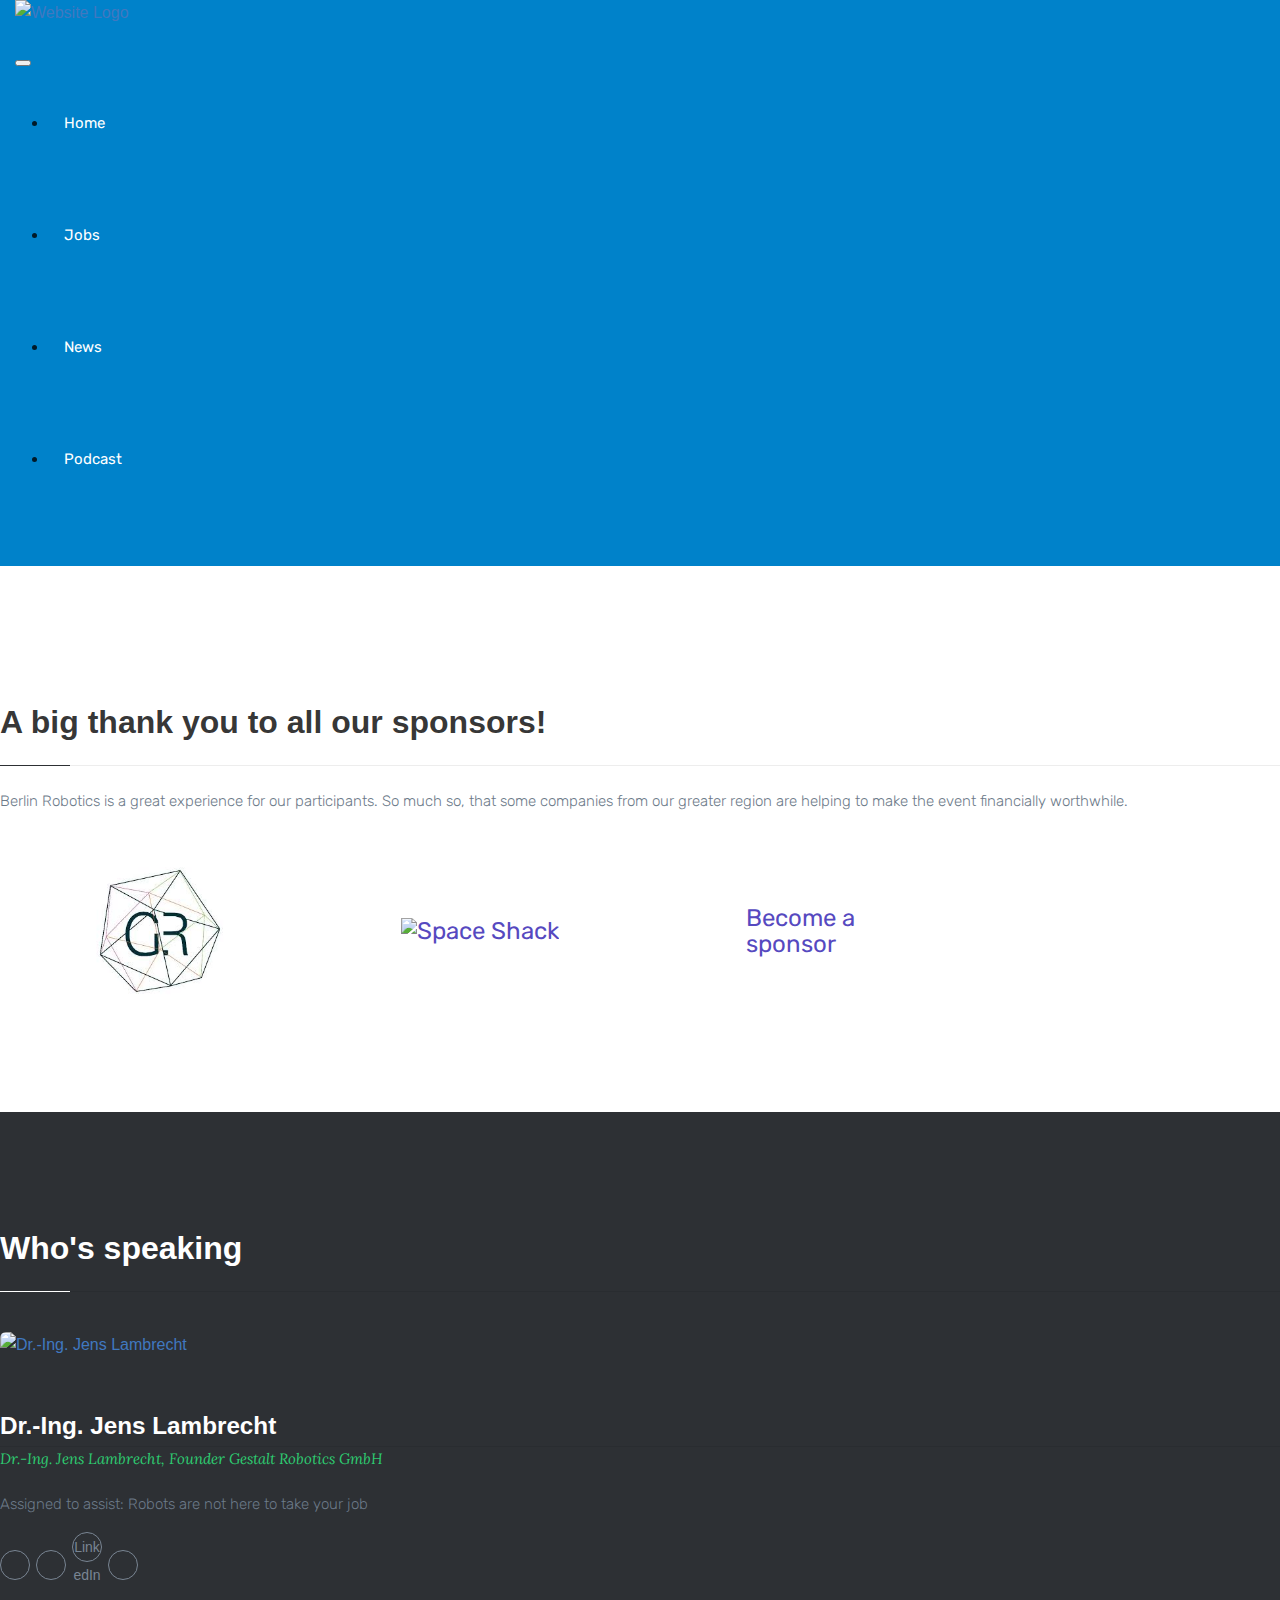
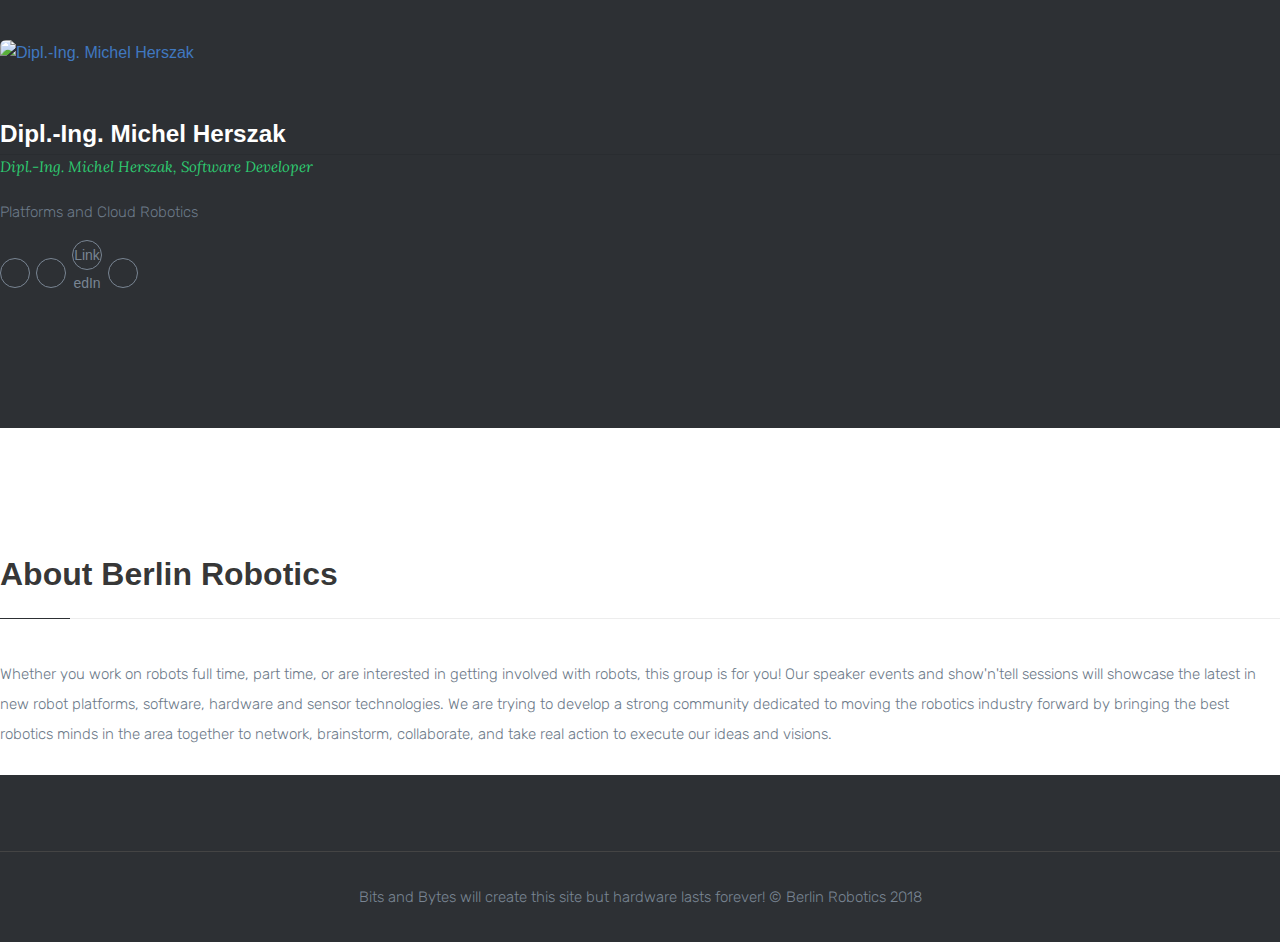
==== index.html @ 172e1b53 "Updates" ====
<!DOCTYPE html><html lang="en"><head><meta charSet="utf-8"/><meta http-equiv="X-UA-Compatible" content="IE=edge"/><meta name="HandheldFriendly" content="True"/><meta name="viewport" content="width=device-width, initial-scale=1.0"/><link rel="stylesheet" href="https://stackpath.bootstrapcdn.com/bootstrap/4.1.3/css/bootstrap.min.css" integrity="sha384-MCw98/SFnGE8fJT3GXwEOngsV7Zt27NXFoaoApmYm81iuXoPkFOJwJ8ERdknLPMO" crossOrigin="anonymous"/><style data-href="/0.78e9265297bc42dec853.css">header{padding:0;z-index:99999;position:relative}header.active{padding-bottom:90px}header.active .navbar{background:#0082ca}.navbar-nav,.navbar-nav>li>a{transition:all .2s ease-in-out;-moz-transition:all .2s ease-in-out;-webkit-transition:all .2s ease-in-out;-o-transition:all .2s ease-in-out}.navbar-nav>li>a{color:#fff!important;font-size:17px;font-weight:400!important;font-family:Rubik,sans-serif;padding:40px 22px!important;border-bottom:1px solid transparent;position:relative}.navbar-nav>li>a i{font-size:13px;margin-left:10px}.navbar-nav>li.active>a:before{content:"";position:absolute;bottom:30px;left:0;width:100%;height:1px;background:#5649c0;transition:all .2s ease-in-out;-moz-transition:all .2s ease-in-out;-webkit-transition:all .2s ease-in-out;-o-transition:all .2s ease-in-out}.navbar-nav>li:hover>a{opacity:.7}.navbar-nav>li.active:hover>a:before{bottom:-2px}.navbar-collapse,.navbar-nav li.drop-link{position:relative}header.fourth-style .navbar-nav>li>a.active:before{content:"";position:absolute;bottom:30px;left:0;width:100%;height:1px;background:#5649c0;transition:all .2s ease-in-out;-moz-transition:all .2s ease-in-out;-webkit-transition:all .2s ease-in-out;-o-transition:all .2s ease-in-out}.dropdown{position:absolute;border-top:2px solid #5649c0;top:100%;left:0;background:#fff;width:200px;visibility:hidden;opacity:0;margin-top:10px;transition:all .15s ease-in-out;-moz-transition:all .15s ease-in-out;-webkit-transition:all .15s ease-in-out;-o-transition:all .15s ease-in-out}.dropdown>li{position:relative;display:block;border-bottom:1px solid #e3e1f3}.dropdown>li a{display:block;padding:14px 20px;color:#6c7a89;font-size:14px;font-weight:400;font-family:Rubik,sans-serif}.dropdown>li>a:hover{background:#f2f4f8;color:#5649c0}.dropdown>li .dropdown.level2{top:-2px;left:100%;border-left:1px solid #292929}li:hover>.dropdown{visibility:visible;opacity:1;margin-top:-1px}@media (max-width:1199px){section.reg-sub-section .inner-reg-sub .register-box,section.reg-sub-section .inner-reg-sub .subscribe-box{padding:80px 40px}section.services-section .services-box .services-post i{font-size:50px}section.services-section .services-box .services-post .services-post-content{margin-left:70px}ul.social-icons li{margin-bottom:3px}header.second-style .navbar-nav>li>a,header.third-style .navbar-nav>li>a{padding:40px 15px!important}.blog-section .title-section img{max-width:100%}}@media (max-width:991px){.dropdown{position:relative;width:100%;top:auto;left:auto;margin-top:0;background:transparent;opacity:1;visibility:visible;padding-left:10px}.dropdown,.dropdown li{border:none}.dropdown li a{color:#fff;background:transparent!important;padding:8px 15px}header.second-style .navbar{padding:20px 15px}header.second-style .navbar .navbar-collapse{background:transparent!important}header.second-style .navbar .navbar-nav>li>a{padding:5px 0!important}header.second-style .navbar .dropdown li a{color:#6c7a89}}</style><style data-href="/component---src-pages-index-js.ff789c30ca18e1fc2311.css">@import url(https://fonts.googleapis.com/css?family=Lora:400,400i,700,700i|Rubik:300,300i,400,400i,500,500i,700,700i,900,900i);.bg-dark{background-color:#343a40!important}a.bg-dark:focus,a.bg-dark:hover{background-color:#1d2124!important}.bg-light{background-color:#6cadfd!important}a.bg-light:focus,a.bg-light:hover{background-color:#5c6266!important}.meetup-title-indexpage>h1{background:#6cadfd}.comment-area-box>ul,.comment-area-box ul.depth,.dropdown,.pagination-box ul.page-list,.reset-elem,.sidebar .category-widget ul,.sidebar .instagram-widget ul.instagram-list,.sidebar .popular-widget ul.popular-list,footer.second-style ul.social-icons,footer .up-footer .footer-widget ul.social-icons,section.agenda-section .schedule-box ul.schedule-list,section.blog-section .blog-box .blog-post ul.post-tags,section.blog-section .blog-box .single-post ul.share-project,section.clients-section2 .client-box ul.client-list,section.clients-section3 .client-box ul.client-list,section.clients-section .client-box ul.client-list,section.contact-section2 .contact-box .contact-info ul.social-icons,section.contact-section4 ul.social-icons,section.contact-section ul.info-list,section.gallery-section ul.gallery-list,section.pricing-section2 .pricing-box .table-box .list-tab ul.pricing-list,section.pricing-section3 .table-box ul.pricing-list,section.pricing-section .pricing-box .table-box ul.pricing-list,section.schedule-section3 .schedule-box .schedule-block .schedule-content ul.schedule-list,section.schedule-section3 .schedule-box .schedule-block .schedule-speakers ul.speaker-list,section.schedule-section .schedule-box .schedule-block ul.schedule-list,section.services-section .services-box .services-post .services-post-content ul.service-list,section.speaking-section2 .speakers-box .speaker-post .speaker-content ul.social-links,section.speaking-section3 .speakers-box .speaker-post .speaker-content ul.social-links,section.speaking-section .speakers-box .speaker-post .speaker-content ul.social-links,section.speaking-single .single-box .single-content .single-connection ul.social-links{margin:0;padding:0}.about-event-box a,.article-box span,.conference-features .center-area a,.pagination-box a.next,.pagination-box a.prev,.paragraph,a.more-btn,p,section.blog-section .blog-box .blog-post span.date-comments,section.blog-section .blog-box .blog-post ul.post-tags li,section.news-section2 .blog-post span.date-comments,section.news-section .news-box .news-post span,section.register-section .register-box #register-form .subcribe-bx span,section.schedule-section3 .schedule-box .schedule-block .schedule-speakers ul.speaker-list li span,section.speaking-single .single-box .single-image a{font-size:18px;color:#6c7a89;font-family:Rubik,sans-serif;font-weight:300;line-height:30px;margin:0 0 10px}.heading1,h1{color:#2d3034;font-size:48px;font-family:Rubik,sans-serif;font-weight:400;line-height:52px;margin:0 0 20px}.heading2,h2,section.promo-banner-section2 .promo-banner-box span,section.promo-banner-section3 .promo-banner-box span,section.promo-banner-section .promo-banner-box span{color:#2d3034;font-size:24px;font-family:Rubik,sans-serif;font-weight:400;margin:0 0 10px;line-height:28px}.heading3,h3{color:#2d3034;font-size:18px;font-family:Rubik,sans-serif;font-weight:400;margin:0 0 4px;line-height:28px}.back-cover,section.contact-section .contact-info .inner-contact-info{background-size:cover!important;-webkit-background-size:cover!important;-moz-background-size:cover!important;-o-background-size:cover!important}.anchor,a{display:inline-block;text-decoration:none!important}.anchor,.navbar,a{transition:all .2s ease-in-out;-moz-transition:all .2s ease-in-out;-webkit-transition:all .2s ease-in-out;-o-transition:all .2s ease-in-out}.navbar{padding:0 15px;border-bottom:none;z-index:999999;background:transparent!important;position:fixed;top:0;left:0;width:100%}.navbar a.navbar-brand{float:none}.navbar a.navbar-brand img{margin-bottom:5px;height:40px}.navbar a.navbar-brand{display:flex}.navbar a.navbar-brand h3{color:#fff;margin-top:5px;margin-left:8px}header{padding:0;z-index:99999;position:relative}header.second-style{min-height:90px}header.second-style .navbar{padding:0;transition:all .2s ease-in-out;-moz-transition:all .2s ease-in-out;-webkit-transition:all .2s ease-in-out;-o-transition:all .2s ease-in-out;border-bottom:1px solid #e4e2f4;z-index:999999;background:#fff!important;position:fixed;top:0;left:0;width:100%}header.second-style .navbar a.navbar-brand{padding-top:10px;float:none}header.second-style .navbar a.navbar-brand img{margin-bottom:5px}header.second-style .navbar-nav{transition:all .2s ease-in-out;-moz-transition:all .2s ease-in-out;-webkit-transition:all .2s ease-in-out;-o-transition:all .2s ease-in-out;padding:0;margin-bottom:-1px}header.second-style .navbar-nav>li>a{color:#2d3034!important;padding:40px 22px!important}header.second-style .navbar-nav>li.active>a:before{bottom:-1px}header.third-style{position:fixed;top:0;left:0;width:100%}header.third-style .container{position:relative}header.third-style .navbar{padding:0;transition:all .2s ease-in-out;-moz-transition:all .2s ease-in-out;-webkit-transition:all .2s ease-in-out;-o-transition:all .2s ease-in-out;border-bottom:1px solid #999;background:transparent!important;z-index:999999;position:relative}header.third-style .navbar a.navbar-brand{padding-top:10px;float:none}header.third-style .navbar a.navbar-brand img{margin-bottom:5px}header.third-style .navbar-nav{transition:all .2s ease-in-out;-moz-transition:all .2s ease-in-out;-webkit-transition:all .2s ease-in-out;-o-transition:all .2s ease-in-out;padding:0;margin-bottom:-1px}header.third-style .navbar-nav>li>a{padding:40px 22px!important}header.third-style .navbar-nav>li.active>a:before{bottom:-1px}header.active{padding-bottom:90px}header.active .navbar{background:#0082ca!important}header.third-style.active{padding-bottom:0;background:#232323!important;transition:all .2s ease-in-out;-moz-transition:all .2s ease-in-out;-webkit-transition:all .2s ease-in-out;-o-transition:all .2s ease-in-out}header.third-style.active .navbar{background:transparent!important;border-bottom:1px solid transparent!important}header.second-style.active .navbar{background:#fff!important}.navbar-nav,.navbar-nav>li>a{transition:all .2s ease-in-out;-moz-transition:all .2s ease-in-out;-webkit-transition:all .2s ease-in-out;-o-transition:all .2s ease-in-out}.navbar-nav>li>a{color:#fff!important;font-size:17px;font-weight:400!important;font-family:Rubik,sans-serif;padding:40px 22px!important;border-bottom:1px solid transparent;position:relative}.navbar-nav>li>a i{font-size:13px;margin-left:10px}.navbar-nav>li.active>a:before{content:"";position:absolute;bottom:30px;left:0;width:100%;height:1px;background:#5649c0;transition:all .2s ease-in-out;-moz-transition:all .2s ease-in-out;-webkit-transition:all .2s ease-in-out;-o-transition:all .2s ease-in-out}.navbar-nav>li:hover>a{opacity:.7}.navbar-nav>li.active:hover>a:before{bottom:-2px}.navbar-collapse,.navbar-nav li.drop-link{position:relative}header.fourth-style .navbar-nav>li>a.active:before{content:"";position:absolute;bottom:30px;left:0;width:100%;height:1px;background:#5649c0;transition:all .2s ease-in-out;-moz-transition:all .2s ease-in-out;-webkit-transition:all .2s ease-in-out;-o-transition:all .2s ease-in-out}.dropdown{position:absolute;border-top:2px solid #5649c0;top:100%;left:0;background:#fff;width:200px;visibility:hidden;opacity:0;margin-top:10px;transition:all .15s ease-in-out;-moz-transition:all .15s ease-in-out;-webkit-transition:all .15s ease-in-out;-o-transition:all .15s ease-in-out}.dropdown>li{position:relative;display:block;border-bottom:1px solid #e3e1f3}.dropdown>li a{display:block;padding:14px 20px;color:#6c7a89;font-size:14px;font-weight:400;font-family:Rubik,sans-serif}.dropdown>li>a:hover{background:#f2f4f8;color:#5649c0}.dropdown>li .dropdown.level2{top:-2px;left:100%;border-left:1px solid #292929}li:hover>.dropdown{visibility:visible;opacity:1;margin-top:-1px}.isotope-item{z-index:2}.isotope-hidden.isotope-item{pointer-events:none;z-index:1}.isotope,.isotope .isotope-item{transition-duration:.8s}.isotope{transition-property:height,width}.isotope .isotope-item{transition-property:opacity,-webkit-transform;transition-property:transform,opacity;transition-property:transform,opacity,-webkit-transform}.boxedcontainer{max-width:1170px;margin:auto;padding:0 30px}.tp-banner-container{padding:0}.tp-banner,.tp-banner-container{width:100%;position:relative}.tp-banner-fullscreen-container{width:100%;position:relative;padding:0}#container{overflow:hidden;opacity:0}#container.active{opacity:1}.preloader{position:fixed;width:100%;height:100%;background:#fff;display:flex;justify-content:center;align-items:center;text-align:center;top:0;left:0;transition:all .2s ease-in-out;-moz-transition:all .2s ease-in-out;-webkit-transition:all .2s ease-in-out;-o-transition:all .2s ease-in-out;z-index:9999}.preloader,.preloader img{backface-visibility:hidden;-webkit-backface-visibility:hidden}.title-section{margin-bottom:40px}.title-section span{display:block;color:#6c7a89;font-size:24px;font-family:Rubik,sans-serif;font-weight:300;margin:0 0 10px}.title-section span.italic-style{font-size:18px;font-family:Lora,serif;font-weight:400;font-style:italic}.title-section h1{padding-bottom:25px;position:relative}.title-section h1:after{content:"";position:absolute;bottom:-1px;left:0;width:70px;height:1px;background:#2d3034}.title-section.center h1,.title-section.center span{text-align:center}.title-section.center h1:after{left:50%;margin-left:-35px}.title-section.white-style h1{color:#fff}.title-section.white-style h1:after{background:#fff}.title-section.white-style p,.title-section.white-style span{color:#ccc}a.default-button{color:#fff;font-size:18px;font-family:Rubik,sans-serif;text-transform:uppercase;padding:11px 38px;background:#2ecc71;font-weight:400;border-radius:2px;transition:all .2s ease-in-out;-moz-transition:all .2s ease-in-out;-webkit-transition:all .2s ease-in-out;-o-transition:all .2s ease-in-out;box-shadow:0 0 25px rgba(0,0,0,.3);-webkit-box-shadow:0 0 25px rgba(0,0,0,.3);-moz-box-shadow:0 0 25px rgba(0,0,0,.3);-o-box-shadow:0 0 25px rgba(0,0,0,.3)}a.default-button:hover{background:#5649c0}a.button-one{color:#000;font-size:12px;font-family:Rubik,sans-serif;text-transform:uppercase;padding:12px 45px;background:#2ecc71;font-weight:500;border-radius:24px;transition:all .2s ease-in-out;-moz-transition:all .2s ease-in-out;-webkit-transition:all .2s ease-in-out;-o-transition:all .2s ease-in-out;margin:0}a.button-one:hover{color:#fff;background:#4b77be}.center-button{text-align:center}a.button-two{color:#3a539b;font-size:13px;font-family:Rubik,sans-serif;font-weight:500;padding:13px 20px 10px;text-transform:uppercase;border:2px solid #3a539b;border-radius:25px}a.button-two:hover{background:#3a539b;color:#fff}a.zoom,button.mfp-arrow,button.mfp-close{outline:none}section.page-banner-section{padding:120px 0 70px;margin-top:74px;text-align:center;background:#111 url(https://s3.eu-central-1.amazonaws.com/berlin-robotics/upload/banners/ban2.jpg) 50% no-repeat;background-size:cover}@media (-webkit-min-device-pixel-ratio:1.5),all and (-o-min-device-pixel-ratio:3/2),all and (min--moz-device-pixel-ratio:1.5),all and (min-device-pixel-ratio:1.5){section.page-banner-section{background:#111 url(https://s3.eu-central-1.amazonaws.com/berlin-robotics/upload/banners/ban2@2x.jpg) 50% no-repeat;background-size:cover}}@media (-webkit-min-device-pixel-ratio:2),(min-resolution:192dpi){section.page-banner-section{background:#111 url(https://s3.eu-central-1.amazonaws.com/berlin-robotics/upload/banners/ban2@2x.jpg) 50% no-repeat;background-size:cover}}section.page-banner-section h1{font-size:48px;line-height:60px;color:#fff;margin-bottom:4px}section.page-banner-section p{color:#bdbdbd;font-size:20px;font-family:Rubik,sans-serif;margin-bottom:0}section.event-promo-section{background:#0082ca;background-size:cover;display:flex;align-items:center}@media (-webkit-min-device-pixel-ratio:1.5),all and (-o-min-device-pixel-ratio:3/2),all and (min--moz-device-pixel-ratio:1.5),all and (min-device-pixel-ratio:1.5){section.event-promo-section{background:#111 url(https://s3.eu-central-1.amazonaws.com/berlin-robotics/upload/banners/1@2x.jpg) 50% no-repeat;background-size:cover}}@media (-webkit-min-device-pixel-ratio:2),(min-resolution:192dpi){section.event-promo-section{background:#111 url(https://s3.eu-central-1.amazonaws.com/berlin-robotics/upload/banners/1@2x.jpg) 50% no-repeat;background-size:cover}}section.event-promo-section .event-center{width:100%}section.event-promo-section .event-center h1{color:#fff;font-weight:300;font-size:72px;line-height:82px;margin:0}section.event-promo-section .event-center .event-date{text-align:right;margin-top:10px}section.event-promo-section .event-center .event-date p{color:#e4e2f4;font-size:30px;line-height:38px;font-family:Lora,serif;font-style:italic}section.event-promo-section .event-center .event-date p span{display:block;color:#fff;font-family:Rubik,sans-serif;font-size:72px;font-style:normal;font-weight:300;line-height:72px}section.promo-banner-section{background:#111 url(https://s3.eu-central-1.amazonaws.com/berlin-robotics/upload/banners/ban1.jpg) 50% no-repeat;background-size:cover;padding:200px 0;text-align:center}@media (-webkit-min-device-pixel-ratio:1.5),all and (-o-min-device-pixel-ratio:3/2),all and (min--moz-device-pixel-ratio:1.5),all and (min-device-pixel-ratio:1.5){section.promo-banner-section{background:#111 url(https://s3.eu-central-1.amazonaws.com/berlin-robotics/upload/banners/ban1@2x.jpg) 50% no-repeat;background-size:cover}}@media (-webkit-min-device-pixel-ratio:2),(min-resolution:192dpi){section.promo-banner-section{background:#111 url(https://s3.eu-central-1.amazonaws.com/berlin-robotics/upload/banners/ban1@2x.jpg) 50% no-repeat;background-size:cover}}section.promo-banner-section .promo-banner-box span{display:inline-block;color:#e4e2f4;font-weight:300}section.promo-banner-section .promo-banner-box h1{color:#fff;font-weight:300;font-size:72px;line-height:82px}section.promo-banner-section2{background:#111 url(https://s3.eu-central-1.amazonaws.com/berlin-robotics/upload/banners/ban6.jpg) 50% no-repeat;background-size:cover;padding:200px 0;text-align:center}@media (-webkit-min-device-pixel-ratio:1.5),all and (-o-min-device-pixel-ratio:3/2),all and (min--moz-device-pixel-ratio:1.5),all and (min-device-pixel-ratio:1.5){section.promo-banner-section2{background:#111 url(https://s3.eu-central-1.amazonaws.com/berlin-robotics/upload/banners/ban6@2x.jpg) 50% no-repeat;background-size:cover}}@media (-webkit-min-device-pixel-ratio:2),(min-resolution:192dpi){section.promo-banner-section2{background:#111 url(https://s3.eu-central-1.amazonaws.com/berlin-robotics/upload/banners/ban6@2x.jpg) 50% no-repeat;background-size:cover}}section.promo-banner-section2 .promo-banner-box span{display:inline-block;color:#e4e2f4;font-weight:300}section.promo-banner-section2 .promo-banner-box h1{color:#fff;font-weight:300;font-size:72px;line-height:82px}section.promo-banner-section3{background:#111 url(https://s3.eu-central-1.amazonaws.com/berlin-robotics/upload/banners/ban8.jpg) 50% no-repeat;background-size:cover;padding:270px 0 250px;text-align:center}@media (-webkit-min-device-pixel-ratio:1.5),all and (-o-min-device-pixel-ratio:3/2),all and (min--moz-device-pixel-ratio:1.5),all and (min-device-pixel-ratio:1.5){section.promo-banner-section3{background:#111 url(https://s3.eu-central-1.amazonaws.com/berlin-robotics/upload/banners/ban8@2x.jpg) 50% no-repeat;background-size:cover}}@media (-webkit-min-device-pixel-ratio:2),(min-resolution:192dpi){section.promo-banner-section3{background:#111 url(https://s3.eu-central-1.amazonaws.com/berlin-robotics/upload/banners/ban8@2x.jpg) 50% no-repeat;background-size:cover}}section.promo-banner-section3 .promo-banner-box span{display:block;color:#e4e2f4;font-weight:300;margin-bottom:35px}section.promo-banner-section3 .promo-banner-box h1{color:#fff;font-weight:300;font-size:72px;line-height:82px;margin-bottom:5px}section.reg-sub-section{margin-top:-200px}section.reg-sub-section .inner-reg-sub{max-width:1400px;margin:0 auto;overflow:hidden;padding-bottom:45px}section.reg-sub-section .inner-reg-sub .register-box{padding:100px 130px;text-align:center;float:left;width:50%;margin-right:-30px;background:#ccc;background-size:auto auto;border-radius:6px}@media (-webkit-min-device-pixel-ratio:1.5),all and (-o-min-device-pixel-ratio:3/2),all and (min--moz-device-pixel-ratio:1.5),all and (min-device-pixel-ratio:1.5){section.reg-sub-section .inner-reg-sub .register-box{background:#111 url(https://s3.eu-central-1.amazonaws.com/berlin-robotics/images/dev2@2x.png);background-size:auto auto}}@media (-webkit-min-device-pixel-ratio:2),(min-resolution:192dpi){section.reg-sub-section .inner-reg-sub .register-box{background:#111 url(https://s3.eu-central-1.amazonaws.com/berlin-robotics/images/dev2@2x.png);background-size:auto auto}}section.reg-sub-section .inner-reg-sub .register-box p{font-size:23px;color:#fff;line-height:36px;margin-bottom:25px}section.reg-sub-section .inner-reg-sub .register-box p span{font-family:Lora,serif;font-style:italic}section.reg-sub-section .inner-reg-sub .register-box a{color:#5649c0;font-size:18px;font-family:Rubik,sans-serif;text-transform:uppercase;padding:13px 60px 11px;background:#fff;font-weight:400;border-radius:2px;transition:all .2s ease-in-out;-moz-transition:all .2s ease-in-out;-webkit-transition:all .2s ease-in-out;-o-transition:all .2s ease-in-out;box-shadow:0 3px 20px rgba(0,0,0,.18);-webkit-box-shadow:0 3px 20px rgba(0,0,0,.18);-moz-box-shadow:0 3px 20px rgba(0,0,0,.18);-o-box-shadow:0 3px 20px rgba(0,0,0,.18)}section.reg-sub-section .inner-reg-sub .register-box a:hover{color:#fff;background:#5649c0}section.reg-sub-section .inner-reg-sub .subscribe-box{padding:100px 130px;text-align:center;float:right;margin-top:10px;margin-left:-30px;margin-right:30px;width:50%;background:#111 url(https://s3.eu-central-1.amazonaws.com/berlin-robotics/images/dev3.png);background-size:auto auto;border-radius:6px;box-shadow:0 10px 45px rgba(0,0,0,.18);-webkit-box-shadow:0 10px 45px rgba(0,0,0,.18);-moz-box-shadow:0 10px 45px rgba(0,0,0,.18);-o-box-shadow:0 10px 45px rgba(0,0,0,.18)}@media (-webkit-min-device-pixel-ratio:1.5),all and (-o-min-device-pixel-ratio:3/2),all and (min--moz-device-pixel-ratio:1.5),all and (min-device-pixel-ratio:1.5){section.reg-sub-section .inner-reg-sub .subscribe-box{background:#111 url(https://s3.eu-central-1.amazonaws.com/berlin-robotics/images/dev3@2x.png);background-size:auto auto}}@media (-webkit-min-device-pixel-ratio:2),(min-resolution:192dpi){section.reg-sub-section .inner-reg-sub .subscribe-box{background:#111 url(https://s3.eu-central-1.amazonaws.com/berlin-robotics/images/dev3@2x.png);background-size:auto auto}}section.reg-sub-section .inner-reg-sub .subscribe-box p{font-size:24px;color:#fff;line-height:36px}section.reg-sub-section .inner-reg-sub .subscribe-box span{display:block;font-size:18px;color:#e4e2f4;font-family:Lora,serif;font-style:italic;line-height:32px;margin:0 0 25px}section.reg-sub-section .inner-reg-sub .subscribe-box form.subscribe{margin:0}section.reg-sub-section .inner-reg-sub .subscribe-box form.subscribe input[type=text]{padding:12px 20px;border:none;outline:none;background:#fff;border-radius:3px;width:270px;color:#959aa1;font-size:18px;font-family:Rubik,sans-serif;font-weight:300;margin:0 3px 0 0}section.reg-sub-section .inner-reg-sub .subscribe-box form.subscribe input[type=submit]{color:#fff;font-size:18px;font-family:Rubik,sans-serif;text-transform:uppercase;padding:13px 30px 12px;background:#2ecc71;font-weight:400;border-radius:2px;transition:all .2s ease-in-out;-moz-transition:all .2s ease-in-out;-webkit-transition:all .2s ease-in-out;-o-transition:all .2s ease-in-out;box-shadow:0 0 25px rgba(0,0,0,.3);-webkit-box-shadow:0 0 25px rgba(0,0,0,.3);-moz-box-shadow:0 0 25px rgba(0,0,0,.3);-o-box-shadow:0 0 25px rgba(0,0,0,.3);outline:none;border:none}section.reg-sub-section .inner-reg-sub .subscribe-box form.subscribe input[type=submit]:hover{color:#5649c0;background:#fff}section.register-section{padding-top:220px;position:relative;background:#f9fafb}section.register-section .title-section h1:after{display:none!important}section.register-section .background-part{width:100%;height:64%;top:0;left:0;position:absolute;background:#111 url(https://s3.eu-central-1.amazonaws.com/berlin-robotics/upload/banners/ban5.jpg) 50% no-repeat;background-size:cover}@media (-webkit-min-device-pixel-ratio:1.5),all and (-o-min-device-pixel-ratio:3/2),all and (min--moz-device-pixel-ratio:1.5),all and (min-device-pixel-ratio:1.5){section.register-section .background-part{background:#111 url(https://s3.eu-central-1.amazonaws.com/berlin-robotics/upload/banners/ban5@2x.jpg) 50% no-repeat;background-size:cover}}@media (-webkit-min-device-pixel-ratio:2),(min-resolution:192dpi){section.register-section .background-part{background:#111 url(https://s3.eu-central-1.amazonaws.com/berlin-robotics/upload/banners/ban5@2x.jpg) 50% no-repeat;background-size:cover}}section.register-section .container{position:relative;z-index:2}section.register-section .register-box{padding:54px 70px 60px;background:#fff;box-shadow:0 15px 20px rgba(0,0,0,.04);-webkit-box-shadow:0 15px 20px rgba(0,0,0,.04);-moz-box-shadow:0 15px 20px rgba(0,0,0,.04);-o-box-shadow:0 15px 20px rgba(0,0,0,.04)}section.register-section .register-box #register-form{margin:0}section.register-section .register-box #register-form label{display:block;color:#6c7a89;font-size:18px;font-family:Rubik,sans-serif;font-weight:300;margin:0 0 15px}section.register-section .register-box #register-form input[type=text],section.register-section .register-box #register-form select{width:100%;padding:12px 20px;background:#f9fafb;color:#6c7a89;font-size:18px;font-family:Rubik,sans-serif;font-weight:300;line-height:24px;outline:none;border:1px solid #e4e2f4;margin:0 0 24px;transition:all .2s ease-in-out;-moz-transition:all .2s ease-in-out;-webkit-transition:all .2s ease-in-out;-o-transition:all .2s ease-in-out;border-radius:2px}section.register-section .register-box #register-form select{height:54px}section.register-section .register-box #register-form .subcribe-bx{margin:30px 0 40px}section.register-section .register-box #register-form .subcribe-bx h2{margin-left:30px;font-size:18px;color:#5649c0}section.register-section .register-box #register-form .subcribe-bx input[type=checkbox]{margin-right:11px}section.register-section .register-box #register-form .subcribe-bx span{maring-bottom:0;letter-spacing:-.4px}section.register-section .register-box #register-form input[type=submit]{color:#fff;font-size:18px;font-family:Rubik,sans-serif;text-transform:uppercase;padding:11px 38px;background:#2ecc71;font-weight:400;border-radius:2px;transition:all .2s ease-in-out;-moz-transition:all .2s ease-in-out;-webkit-transition:all .2s ease-in-out;-o-transition:all .2s ease-in-out;border:none}section.register-section .register-box #register-form input[type=submit]:hover{background:#5649c0}section.about-section{padding-top:90px;background:url(https://s3.eu-central-1.amazonaws.com/berlin-robotics/images/dev4.png) bottom repeat-x}section.about-section p{margin-bottom:20px}section.about-section .video-box{padding-top:70px;max-width:770px;margin:0 auto -64px}section.about-section .video-box iframe{width:100%;height:400px;box-shadow:0 10px 45px rgba(0,0,0,.18);-webkit-box-shadow:0 10px 45px rgba(0,0,0,.18);-moz-box-shadow:0 10px 45px rgba(0,0,0,.18);-o-box-shadow:0 10px 45px rgba(0,0,0,.18);border:none}section.about-us-section{padding:100px 0 60px;background:#f9fafb;border-bottom:1px solid #e4e2f4}section.about-us-section .about-us-box .about-us-post{margin-bottom:40px}section.about-us-section .about-us-box .about-us-post i{display:inline-block;font-size:60px;color:#5649c0;margin:0 0 20px}section.gallery-section{overflow:hidden}section.gallery-section ul.gallery-list li{display:block;float:left;width:20%}section.gallery-section ul.gallery-list li img{width:100%;height:auto}section.subscribe-section{padding:80px 0;text-align:center;background:url(https://s3.eu-central-1.amazonaws.com/berlin-robotics/images/dev8.png) bottom repeat-x}section.subscribe-section .subscribe-box input[type=text]{padding:12px 20px;border:1px solid #ededef;background:#fff;border-radius:3px;min-width:370px;color:#959aa1;font-weight:300;margin:0 25px 20px 0}section.subscribe-section .subscribe-box input[type=submit],section.subscribe-section .subscribe-box input[type=text]{outline:none;font-size:18px;font-family:Rubik,sans-serif;box-shadow:0 0 25px rgba(0,0,0,.1);-webkit-box-shadow:0 0 25px rgba(0,0,0,.1);-moz-box-shadow:0 0 25px rgba(0,0,0,.1);-o-box-shadow:0 0 25px rgba(0,0,0,.1)}section.subscribe-section .subscribe-box input[type=submit]{color:#fff;text-transform:uppercase;padding:13px 30px 12px;background:#2ecc71;font-weight:400;border-radius:2px;transition:all .2s ease-in-out;-moz-transition:all .2s ease-in-out;-webkit-transition:all .2s ease-in-out;-o-transition:all .2s ease-in-out;border:none}section.subscribe-section .subscribe-box input[type=submit]:hover{background:#5649c0}section.about-conference-section{padding:100px 0 0}section.about-conference-section .images-box{margin-bottom:100px;padding-bottom:30px}section.about-conference-section .images-box img:first-child{float:right;margin-bottom:-160px}section.about-conference-section .images-box img:last-child{margin-left:60px}section.about-conference-section .images-box img{max-width:370px;height:auto;border-radius:6px;box-shadow:0 16px 22px rgba(0,0,0,.1);-webkit-box-shadow:0 16px 22px rgba(0,0,0,.1);-moz-box-shadow:0 16px 22px rgba(0,0,0,.1);-o-box-shadow:0 16px 22px rgba(0,0,0,.1)}section.about-conference-section .images-box.second-style img:first-child{margin-bottom:-360px}section.about-conference-section .images-box.second-style img:last-child{margin-left:70px}.article-box{margin-bottom:100px}.article-box span{display:inline-block;font-family:Lora,serif;font-style:italic;font-weight:400}.article-box p span{color:#5649c0}.article-box h1{padding-bottom:20px;position:relative}.article-box h1:after{content:"";position:absolute;bottom:-1px;left:0;width:70px;height:1px;background:#2d3034}.article-box a.default-button{margin-top:25px;box-shadow:0 8px 15px #efefef;-webkit-box-shadow:0 8px 15px #efefef;-moz-box-shadow:0 8px 15px #efefef;-o-box-shadow:0 8px 15px #efefef;position:relative}.article-box a.default-button:before{left:100%}.article-box a.default-button:after,.article-box a.default-button:before{content:"";width:5000px;height:1px;top:50%;position:absolute;background:#e4e2f4;z-index:-1}.article-box a.default-button:after{right:100%}.article-box.white-style{margin-top:25px}.article-box.white-style p,.article-box.white-style span{color:#ccc}.article-box.white-style h1{color:#fff}.article-box.white-style h1:after{background:#fff}.article-box.white-style a.default-button{box-shadow:0 8px 15px rgba(0,0,0,.1);-webkit-box-shadow:0 8px 15px rgba(0,0,0,.1);-moz-box-shadow:0 8px 15px rgba(0,0,0,.1);-o-box-shadow:0 8px 15px rgba(0,0,0,.1)}.article-box.white-style a.default-button:after,.article-box.white-style a.default-button:before{display:none}a.more-btn{color:#5649c0;font-weight:400}a.more-btn:hover{text-decoration:underline!important}.article-box.with-margin-top{padding-top:150px;padding-left:30px}.conference-features{margin-bottom:90px}.conference-features .iso-call{margin:-30px -15px -15px}.conference-features .conference-post{width:50%;padding:15px}.conference-features .conference-post .inner-box{background:url(https://s3.eu-central-1.amazonaws.com/berlin-robotics/images/dev3.png);padding:26px;border-radius:6px}.conference-features .conference-post .inner-box h1{margin-left:-42px;font-weight:300;margin-bottom:8px}.conference-features .conference-post .inner-box i{color:#2ecc71;font-size:70px;margin-bottom:15px;display:inline-block}.conference-features .conference-post .inner-box h1,.conference-features .conference-post .inner-box h2{color:#fff}.conference-features .conference-post .inner-box p{color:#c9c4ee;font-weight:300;font-size:17px}.conference-features .conference-post:nth-child(2n) .inner-box{background:url(https://s3.eu-central-1.amazonaws.com/berlin-robotics/images/dev5.png)}.conference-features .center-area{padding-top:50px}.conference-features .center-area a{color:#5649c0;font-weight:400}.conference-features .center-area a:hover{text-decoration:underline!important}.conference-features.second-style .conference-post .inner-box{background:#5649c0;padding:52px 30px}.about-event-box{margin-bottom:100px}.about-event-box h2{padding-bottom:8px;border-bottom:1px solid #e3e2ef;line-height:60px;margin-bottom:20px}.about-event-box h2 i{display:inline-block;float:right;font-size:60px}.about-event-box p{font-size:24px;margin-bottom:0}.about-event-box a{color:#5649c0;margin-bottom:0}.about-event-box a:hover{text-decoration:underline!important}section.services-section{padding:150px 0 80px;border-top:1px solid #e4e2f4}section.services-section .services-box .services-post{margin-bottom:70px}section.services-section .services-box .services-post i{float:left;color:#e4e2f4;font-size:70px}section.services-section .services-box .services-post .services-post-content{margin-left:100px}section.services-section .services-box .services-post .services-post-content h2{color:#5649c0}section.services-section .services-box .services-post .services-post-content ul.service-list{padding-left:25px}section.services-section .services-box .services-post .services-post-content ul.service-list li{color:#5649c0;font-size:18px;font-family:Lora,serif;font-style:italic;line-height:30px;padding-left:10px}section.services-section2{padding:280px 0 20px;margin-top:-165px;background:url(https://s3.eu-central-1.amazonaws.com/berlin-robotics/images/dev9.png) 0 0 repeat-x}section.services-section2 .title-section p{text-align:center;max-width:940px;margin:0 auto}section.services-section2 .services-box .services-post{margin-top:30px;padding:40px 15px;text-align:center;background:#5649c0;border-radius:4px}section.services-section2 .services-box .services-post i{color:#2ecc71;font-size:70px;margin-bottom:10px;display:inline-block}section.services-section2 .services-box .services-post h2{color:#fff}section.services-section2 .services-box .services-post p{color:#c9c4ee}section.services-section2 .services-box .center-area a{color:#5649c0;font-family:Rubik,sans-serif;font-size:20px;margin-top:30px}section.schedule-section{background:#2b2b2c}section.schedule-section .schedule-box{padding:100px 0;background:url(https://s3.eu-central-1.amazonaws.com/berlin-robotics/images/dev6.png) top repeat-x}section.schedule-section .schedule-box .title-section h1{margin-bottom:30px}section.schedule-section .schedule-box .schedule-block{padding:30px;margin-top:30px;background:#fff;border-radius:10px}section.schedule-section .schedule-box .schedule-block h2{color:#5649c0;padding-bottom:20px;margin-bottom:20px;border-bottom:1px solid #5649c0}section.schedule-section .schedule-box .schedule-block ul.schedule-list li{display:block;padding-bottom:20px;margin-bottom:24px;border-bottom:1px solid #e4e2f4}section.schedule-section .schedule-box .schedule-block ul.schedule-list li span.time{display:block;color:#2ecc71;font-size:18px;font-weight:300;font-family:Rubik,sans-serif;margin:0 0 15px}section.schedule-section .schedule-box .schedule-block ul.schedule-list li img{width:40px;height:auto;float:left;border-radius:50%}section.schedule-section .schedule-box .schedule-block ul.schedule-list li .schedule-cont{margin-left:70px;margin-top:-3px}section.schedule-section .schedule-box .schedule-block ul.schedule-list li .schedule-cont p{font-weight:400;margin-bottom:0;line-height:26px}section.schedule-section .schedule-box .schedule-block ul.schedule-list li .schedule-cont p.schedule-auth{font-style:italic;font-family:Lora,serif}section.schedule-section .schedule-box .schedule-block ul.schedule-list li .schedule-cont p.schedule-auth span{color:#5649c0}section.schedule-section .schedule-box .schedule-block ul.schedule-list li:last-child{margin-bottom:0;padding-bottom:0;border-bottom:none}section.schedule-section .schedule-box .schedule-block ul.schedule-list li.time-off-item{padding-bottom:0;border-bottom:none;margin-bottom:30px}section.schedule-section .schedule-box .schedule-block ul.schedule-list li.time-off-item i{display:block;float:left;font-size:36px;color:#5649c0}section.schedule-section .schedule-box .schedule-block ul.schedule-list li.time-off-item span.time-off{display:block;color:#5649c0;font-size:18px;font-family:Rubik,sans-serif;margin-left:70px;line-height:36px;margin-top:17px}section.schedule-section .schedule-box .schedule-text-ban{text-align:center;padding-top:40px}section.schedule-section .schedule-box .schedule-text-ban p{color:#999;margin-bottom:20px}section.schedule-section .schedule-box .schedule-text-ban p span{color:#2ecc71}section.schedule-section .schedule-box .schedule-text-ban a.default-button{padding:11px 60px}section.schedule-section2{padding-top:80px;background:#f9fafb}section.schedule-section2 .title-section p{max-width:940px;margin:0 auto 20px;text-align:center}section.schedule-section2 .schedule-box .schedule-tabs .nav-tabs{border:none;justify-content:center}section.schedule-section2 .schedule-box .schedule-tabs .nav-tabs a.nav-item{display:inline-block;text-align:center;background:#2ecc71;color:#fff;font-size:18px;font-family:Rubik,sans-serif;border-radius:0;padding:12px 30px;margin:0 2px;background:#5649c0;border:1px solid transparent;border-bottom:none;-moz-border-top-left-radius:3px;border-top-left-radius:3px;-moz-border-top-right-radius:3px;border-top-right-radius:3px}section.schedule-section2 .schedule-box .schedule-tabs .nav-tabs a[aria-selected=true]{background:#fff;color:#5649c0;border:1px solid #e4e2f4;border-bottom:none;margin-bottom:-1px}section.schedule-section2 .schedule-box .schedule-tabs .tab-content{padding:70px 100px;border:1px solid #e4e2f4;background:#fff;box-shadow:0 25px 35px #efefef;-webkit-box-shadow:0 25px 35px #efefef;-moz-box-shadow:0 25px 35px #efefef;-o-box-shadow:0 25px 35px #efefef}section.schedule-section2 .schedule-box .schedule-tabs .tab-content .schedule-post{margin-bottom:100px;position:relative}section.schedule-section2 .schedule-box .schedule-tabs .tab-content .schedule-post img{width:70px;height:auto;float:left;border-radius:4px;margin-top:38px;position:relative;z-index:2}section.schedule-section2 .schedule-box .schedule-tabs .tab-content .schedule-post i{width:70px;height:70px;display:block;background:#5649c0;text-align:center;line-height:70px;font-size:36px;color:#fff;float:left;border-radius:4px;position:relative;z-index:2}section.schedule-section2 .schedule-box .schedule-tabs .tab-content .schedule-post .schedule-cont{margin-left:100px}section.schedule-section2 .schedule-box .schedule-tabs .tab-content .schedule-post .schedule-cont span.time{display:block;color:#2ecc71;font-size:18px;font-weight:300;font-family:Rubik,sans-serif;margin:0 0 5px}section.schedule-section2 .schedule-box .schedule-tabs .tab-content .schedule-post .schedule-cont p.schedule-title{color:#2d3034;font-weight:400}section.schedule-section2 .schedule-box .schedule-tabs .tab-content .schedule-post .schedule-cont p{font-weight:300;margin-bottom:5px;line-height:26px}section.schedule-section2 .schedule-box .schedule-tabs .tab-content .schedule-post .schedule-cont p.schedule-auth{font-style:italic;font-family:Lora,serif}section.schedule-section2 .schedule-box .schedule-tabs .tab-content .schedule-post .schedule-cont p.schedule-auth span{color:#5649c0}section.schedule-section2 .schedule-box .schedule-tabs .tab-content .schedule-post:after{content:"";position:absolute;top:80px;left:35px;width:1px;height:260px;background:#e4e2f4}section.schedule-section2 .schedule-box .schedule-tabs .tab-content .schedule-post:before{content:"";position:absolute;bottom:-50px;left:25px;width:20px;height:20px;background:#fff;border:1px solid #e4e2f4;border-radius:50%;z-index:2}section.schedule-section2 .schedule-box .schedule-tabs .tab-content .schedule-post.time-off-item:before{bottom:-100px}section.schedule-section2 .schedule-box .schedule-tabs .tab-content .schedule-post.time-off-item{padding-top:38px}section.schedule-section2 .schedule-box .schedule-tabs .tab-content .schedule-post.time-off-item span.time{margin-top:5px}section.schedule-section2 .schedule-box .schedule-tabs .tab-content .schedule-post.time-off-item span.time-off{display:block;color:#5649c0;font-size:18px;font-family:Rubik,sans-serif;line-height:22px}section.schedule-section2 .schedule-box .schedule-tabs .tab-content .row:last-child .schedule-post:after,section.schedule-section2 .schedule-box .schedule-tabs .tab-content .row:last-child .schedule-post:before{display:none}section.schedule-section2 .schedule-box .schedule-tabs .tab-content .center-area a{box-shadow:0 10px 15px #efefef;-webkit-box-shadow:0 10px 15px #efefef;-moz-box-shadow:0 10px 15px #efefef;-o-box-shadow:0 10px 15px #efefef}section.schedule-section2.with-back-color{background:#2a2a2a}section.schedule-section2.with-back-color .schedule-box{background:url(https://s3.eu-central-1.amazonaws.com/berlin-robotics/images/dev6.png) top repeat-x;margin-bottom:-165px;margin-top:2px;z-index:2;position:relative}section.schedule-section2.with-back-color .schedule-box .schedule-tabs .tab-content{box-shadow:0 25px 25px rgba(0,0,0,.05);-webkit-box-shadow:0 25px 25px rgba(0,0,0,.05);-moz-box-shadow:0 25px 25px rgba(0,0,0,.05);-o-box-shadow:0 25px 25px rgba(0,0,0,.05)}section.schedule-section3{padding:80px 0 10px}section.schedule-section3 .title-section{border-bottom:1px solid #e4e2f4;padding-bottom:40px}section.schedule-section3 .schedule-box .schedule-block{margin-bottom:75px}section.schedule-section3 .schedule-box .schedule-block h1{color:#414141}section.schedule-section3 .schedule-box .schedule-block h2{letter-spacing:-.5px;padding-bottom:13px;margin-bottom:17px;border-bottom:1px solid #e4e2f4}section.schedule-section3 .schedule-box .schedule-block .schedule-image{position:relative}section.schedule-section3 .schedule-box .schedule-block .schedule-image img{width:100%;height:auto;border-radius:5px}section.schedule-section3 .schedule-box .schedule-block .schedule-image .hover-box{position:absolute;bottom:6px;left:6px}section.schedule-section3 .schedule-box .schedule-block .schedule-image .hover-box .white-box{min-width:277px;background:hsla(0,0%,100%,.9);text-align:center;padding:10px 5px;margin-top:6px;border-radius:3px}section.schedule-section3 .schedule-box .schedule-block .schedule-image .hover-box .white-box p{font-family:Lora,serif;font-style:italic;font-weight:400;margin-bottom:0}section.schedule-section3 .schedule-box .schedule-block .schedule-content ul.schedule-list{padding-left:25px}section.schedule-section3 .schedule-box .schedule-block .schedule-content ul.schedule-list li{color:#5649c0;font-size:18px;font-family:Lora,serif;font-style:italic;line-height:28px;padding-left:10px}section.schedule-section3 .schedule-box .schedule-block .schedule-speakers ul.speaker-list li{display:block;margin-bottom:10px;overflow:hidden;display:flex;align-items:center}section.schedule-section3 .schedule-box .schedule-block .schedule-speakers ul.speaker-list li img{width:40px;height:40px;border-radius:50%;margin-right:20px}section.schedule-section3 .schedule-box .schedule-block .schedule-speakers ul.speaker-list li span{color:#5649c0;margin-bottom:0;letter-spacing:-.5px;line-height:22px}section.agenda-section{padding:100px 0;background:#f9fafb}section.agenda-section .article-box{margin-top:25px}section.agenda-section .schedule-box{padding:0 30px}section.agenda-section .schedule-box ul.schedule-list li{display:block;padding:25px 30px;border-bottom:1px solid #e4e2f4}section.agenda-section .schedule-box ul.schedule-list li span.time{display:block;color:#2ecc71;font-size:18px;font-weight:300;font-family:Rubik,sans-serif;margin:0}section.agenda-section .schedule-box ul.schedule-list li img{width:70px;height:auto;float:left;border-radius:6px}section.agenda-section .schedule-box ul.schedule-list li .schedule-cont{margin-left:100px}section.agenda-section .schedule-box ul.schedule-list li .schedule-cont p{font-weight:400;margin-bottom:0;line-height:26px}section.agenda-section .schedule-box ul.schedule-list li .schedule-cont p.schedule-auth{font-style:italic;font-family:Lora,serif}section.agenda-section .schedule-box ul.schedule-list li .schedule-cont p.schedule-auth span{color:#5649c0}section.agenda-section .schedule-box ul.schedule-list li:last-child{margin-bottom:0;padding-bottom:0;border-bottom:none}section.agenda-section .schedule-box ul.schedule-list li.time-off-item{background:#f7f8f9!important;border-bottom:none;margin-top:-1px;overflow:hidden;padding-bottom:25px}section.agenda-section .schedule-box ul.schedule-list li.time-off-item i{width:70px;height:70px;display:block;background:#2ecc71;text-align:center;line-height:70px;font-size:36px;color:#fff;float:left;border-radius:6px;position:relative;z-index:2}section.agenda-section .schedule-box ul.schedule-list li.time-off-item span.time-off{display:block;color:#2f3032;font-size:18px;font-family:Rubik,sans-serif;margin-left:100px;line-height:28px}section.agenda-section .schedule-box ul.schedule-list li.time-off-item span.time{margin-left:100px;margin-top:7px}.collapse-box .panel-title{margin-bottom:0}.collapse-box .panel-default{background:#fff!important;border:none;margin-bottom:1px;box-shadow:0 5px 50px rgba(0,0,0,.1);-webkit-box-shadow:0 5px 50px rgba(0,0,0,.1);-moz-box-shadow:0 5px 50px rgba(0,0,0,.1);-o-box-shadow:0 5px 50px rgba(0,0,0,.1)}.collapse-box .panel-default>.panel-heading+.panel-collapse>.panel-body{border-top:none;padding:60px 40px}.collapse-box .panel{background:transparent}.collapse-box .panel-default>.panel-heading{background:transparent;border:none;padding:0}.collapse-box .panel-default>.panel-heading a{display:block;padding:20px 40px;position:relative;color:#5649c0;background:#fff;font-size:24px;font-family:Rubik,sans-serif;font-weight:400!important;line-height:24px;border-bottom:1px solid #5649c0}.collapse-box .panel-default>.panel-heading a:before{content:"-";position:absolute;top:20px;right:40px;width:24px;height:24px;color:#5649c0;font-size:17px;font-family:Rubik,sans-serif;font-weight:300;line-height:20px;text-align:center;border:1px solid #5649c0;border-radius:50%;transition:all .2s ease-in-out;-moz-transition:all .2s ease-in-out;-webkit-transition:all .2s ease-in-out;-o-transition:all .2s ease-in-out}.collapse-box .panel-default>.panel-heading a.collapsed{background:#5649c0;color:#fff}.collapse-box .panel-default>.panel-heading a.collapsed:before{content:"+";color:#fff;border-color:#fff}section.event-banner-section{padding:100px 0;background:url(https://s3.eu-central-1.amazonaws.com/berlin-robotics/images/dev5.png)}section.event-banner-section h1{color:#fff;padding-bottom:25px;position:relative}section.event-banner-section h1:after{content:"";position:absolute;bottom:0;left:0;width:70px;height:1px;background:#fff}section.event-banner-section p{color:#e4e2f4}section.event-banner-section .button-banner-box{text-align:right;padding-top:40px}section.event-banner-section .button-banner-box a{padding:11px 45px}section.event-banner-section .button-banner-box a:hover{background:#fff;color:#5649c0}section.event-banner-section .title-section.center{text-align:center}section.event-banner-section .title-section.center a.default-button{margin-top:10px;margin-bottom:-20px}section.event-banner-section .title-section.center a.default-button:hover{background:#fff;color:#5649c0}section.event-banner-section .subscribe-banner-box .title-section{margin-bottom:40px}section.event-banner-section .subscribe-banner-box form.subscribe{text-align:center}section.event-banner-section .subscribe-banner-box form.subscribe input[type=text]{padding:12px 20px;border:1px solid transparent;outline:none;background:#fff;border-radius:3px;min-width:370px;color:#959aa1;font-size:18px;font-family:Rubik,sans-serif;font-weight:300;margin:0 25px 20px 0}section.event-banner-section .subscribe-banner-box form.subscribe input[type=submit]{color:#fff;font-size:18px;font-family:Rubik,sans-serif;text-transform:uppercase;padding:13px 30px 12px;background:#2ecc71;font-weight:400;border-radius:2px;transition:all .2s ease-in-out;-moz-transition:all .2s ease-in-out;-webkit-transition:all .2s ease-in-out;-o-transition:all .2s ease-in-out;box-shadow:0 0 25px rgba(0,0,0,.1);-webkit-box-shadow:0 0 25px rgba(0,0,0,.1);-moz-box-shadow:0 0 25px rgba(0,0,0,.1);-o-box-shadow:0 0 25px rgba(0,0,0,.1);outline:none;border:none}section.event-banner-section .subscribe-banner-box form.subscribe input[type=submit]:hover{background:#fff;color:#5649c0}section.event-banner-section.with-image{background:#111 url(https://s3.eu-central-1.amazonaws.com/berlin-robotics/upload/banners/ban7.jpg) 50% no-repeat;background-size:cover}@media (-webkit-min-device-pixel-ratio:1.5),all and (-o-min-device-pixel-ratio:3/2),all and (min--moz-device-pixel-ratio:1.5),all and (min-device-pixel-ratio:1.5){section.event-banner-section.with-image{background:#111 url(https://s3.eu-central-1.amazonaws.com/berlin-robotics/upload/banners/ban7@2x.jpg) 50% no-repeat;background-size:cover}}@media (-webkit-min-device-pixel-ratio:2),(min-resolution:192dpi){section.event-banner-section.with-image{background:#111 url(https://s3.eu-central-1.amazonaws.com/berlin-robotics/upload/banners/ban7@2x.jpg) 50% no-repeat;background-size:cover}}section.event-banner-section2{background:#fff;border-bottom:1px solid #ecebf3}section.event-banner-section2 div.inner-event-banner{padding:80px 0;border-top:1px solid #ecebf3}section.event-banner-section2 h1{color:#5649c0;padding-bottom:25px;position:relative}section.event-banner-section2 h1:after{content:"";position:absolute;bottom:0;left:0;width:70px;height:1px;background:#5649c0}section.event-banner-section2 .button-banner-box{text-align:right;padding-top:40px}section.event-banner-section2 .button-banner-box a{padding:11px 45px}section.event-banner-section3{padding:100px 0;background:url(https://s3.eu-central-1.amazonaws.com/berlin-robotics/images/dev9.png)}section.event-banner-section3 h1{padding-bottom:25px;position:relative}section.event-banner-section3 h1:after{content:"";position:absolute;bottom:0;left:0;width:70px;height:1px;background:#2d3034}section.event-banner-section3 .subscribe-banner-box .title-section{margin-bottom:40px}section.event-banner-section3 .subscribe-banner-box form.subscribe{text-align:center}section.event-banner-section3 .subscribe-banner-box form.subscribe input[type=text]{padding:12px 20px;border:1px solid #e4e2f4;outline:none;background:#fff;border-radius:3px;min-width:370px;color:#959aa1;font-size:18px;font-family:Rubik,sans-serif;font-weight:300;margin:0 25px 20px 0}section.event-banner-section3 .subscribe-banner-box form.subscribe input[type=submit]{color:#fff;font-size:18px;font-family:Rubik,sans-serif;text-transform:uppercase;padding:13px 30px 12px;background:#2ecc71;font-weight:400;border-radius:2px;transition:all .2s ease-in-out;-moz-transition:all .2s ease-in-out;-webkit-transition:all .2s ease-in-out;-o-transition:all .2s ease-in-out;box-shadow:0 0 25px rgba(0,0,0,.1);-webkit-box-shadow:0 0 25px rgba(0,0,0,.1);-moz-box-shadow:0 0 25px rgba(0,0,0,.1);-o-box-shadow:0 0 25px rgba(0,0,0,.1);outline:none;border:none}section.event-banner-section3 .subscribe-banner-box form.subscribe input[type=submit]:hover{background:#5649c0;color:#fff}section.speaking-section,section.speaking-section3{padding:80px 0}section.speaking-section3 .speakers-box .speaker-post,section.speaking-section .speakers-box .speaker-post{margin-bottom:30px}section.speaking-section3 .speakers-box .speaker-post img,section.speaking-section .speakers-box .speaker-post img{width:100%;height:auto;-moz-border-top-left-radius:6px;border-top-left-radius:6px;-moz-border-top-right-radius:6px;border-top-right-radius:6px}section.speaking-section3 .speakers-box .speaker-post .speaker-content,section.speaking-section .speakers-box .speaker-post .speaker-content{padding:16px 20px 20px;border:1px solid #e4e2f4;-moz-border-bottom-left-radius:6px;border-bottom-left-radius:6px;-moz-border-bottom-right-radius:6px;border-bottom-right-radius:6px;transition:all .2s ease-in-out;-moz-transition:all .2s ease-in-out;-webkit-transition:all .2s ease-in-out;-o-transition:all .2s ease-in-out}section.speaking-section3 .speakers-box .speaker-post .speaker-content h2,section.speaking-section .speakers-box .speaker-post .speaker-content h2{margin-bottom:0}section.speaking-section3 .speakers-box .speaker-post .speaker-content h2 a,section.speaking-section .speakers-box .speaker-post .speaker-content h2 a{color:#2d3034}section.speaking-section3 .speakers-box .speaker-post .speaker-content h2 a:hover,section.speaking-section .speakers-box .speaker-post .speaker-content h2 a:hover{color:#2ecc71}section.speaking-section3 .speakers-box .speaker-post .speaker-content span,section.speaking-section .speakers-box .speaker-post .speaker-content span{display:block;color:#5649c0;font-size:18px;font-style:italic;font-family:Lora,serif;margin:0 0 16px}section.speaking-section3 .speakers-box .speaker-post .speaker-content ul.social-links li,section.speaking-section .speakers-box .speaker-post .speaker-content ul.social-links li{display:inline-block;margin-right:15px}section.speaking-section3 .speakers-box .speaker-post .speaker-content ul.social-links li a,section.speaking-section .speakers-box .speaker-post .speaker-content ul.social-links li a{color:#798593;font-size:18px}section.speaking-section3 .speakers-box .speaker-post .speaker-content ul.social-links li a:hover,section.speaking-section .speakers-box .speaker-post .speaker-content ul.social-links li a:hover{color:#5649c0}section.speaking-section3 .speakers-box .speaker-post:hover .speaker-content,section.speaking-section .speakers-box .speaker-post:hover .speaker-content{box-shadow:0 0 40px #e1e1e1;-webkit-box-shadow:0 0 40px #e1e1e1;-moz-box-shadow:0 0 40px #e1e1e1;-o-box-shadow:0 0 40px #e1e1e1}section.speaking-section3 .speakers-box .speaker-post.second-style,section.speaking-section .speakers-box .speaker-post.second-style{overflow:hidden}section.speaking-section3 .speakers-box .speaker-post.second-style>a,section.speaking-section .speakers-box .speaker-post.second-style>a{float:left;width:47%}section.speaking-section3 .speakers-box .speaker-post.second-style img,section.speaking-section .speakers-box .speaker-post.second-style img{-moz-border-top-right-radius:0;border-top-right-radius:0;-moz-border-bottom-left-radius:6px;border-bottom-left-radius:6px}section.speaking-section3 .speakers-box .speaker-post.second-style .speaker-content,section.speaking-section .speakers-box .speaker-post.second-style .speaker-content{width:53%;float:left;padding:38px 30px;border:1px solid #e4e2f4;-moz-border-bottom-left-radius:0;border-bottom-left-radius:0;-moz-border-top-right-radius:6px;border-top-right-radius:6px;transition:all .2s ease-in-out;-moz-transition:all .2s ease-in-out;-webkit-transition:all .2s ease-in-out;-o-transition:all .2s ease-in-out}section.speaking-section3 .speakers-box .speaker-post.second-style:hover .speaker-content,section.speaking-section .speakers-box .speaker-post.second-style:hover .speaker-content{box-shadow:none;-webkit-box-shadow:none;-moz-box-shadow:none;-o-box-shadow:none}section.speaking-section3 .speakers-box .speaker-apply,section.speaking-section .speakers-box .speaker-apply{height:304px;border:1px solid #e4e2f4;border-radius:6px;padding:36px 36px 50px;display:flex}section.speaking-section3 .speakers-box .speaker-apply h2,section.speaking-section .speakers-box .speaker-apply h2{align-self:flex-end}section.speaking-section3 .speakers-box .speaker-apply h2 a,section.speaking-section .speakers-box .speaker-apply h2 a{color:#5649c0}section.speaking-section2{padding:80px 0;background:#2f3032 url(https://s3.eu-central-1.amazonaws.com/berlin-robotics/images/dev7.png) top repeat-x}section.speaking-section2 .title-section a.default-button{margin-top:20px;float:right}section.speaking-section2 .speakers-box .speaker-post{margin-bottom:30px}section.speaking-section2 .speakers-box .speaker-post img{width:100%;height:auto;border-radius:6px}section.speaking-section2 .speakers-box .speaker-post .speaker-content{padding:16px 0}section.speaking-section2 .speakers-box .speaker-post .speaker-content h2{margin-bottom:0}section.speaking-section2 .speakers-box .speaker-post .speaker-content h2 a{color:#fff}section.speaking-section2 .speakers-box .speaker-post .speaker-content h2 a:hover{color:#5649c0}section.speaking-section2 .speakers-box .speaker-post .speaker-content span{display:block;color:#2ecc71;font-size:18px;font-style:italic;font-family:Lora,serif;margin:0 0 18px}section.speaking-section2 .speakers-box .speaker-post .speaker-content ul.social-links li{display:inline-block;margin-right:6px}section.speaking-section2 .speakers-box .speaker-post .speaker-content ul.social-links li a{width:30px;height:30px;color:#798593;border-radius:50%;border:1px solid #798593;font-size:14px;line-height:28px;text-align:center}section.speaking-section2 .speakers-box .speaker-post .speaker-content ul.social-links li a:hover{background:#798593;color:#2ecc71}section.speaking-section2 .speaker-apply{height:304px;border:1px solid #3c3d3f;border-radius:6px;padding:36px;display:flex}section.speaking-section2 .speaker-apply h2{align-self:flex-end}section.speaking-section2 .speaker-apply h2 a{color:#798593}section.speaking-section2 .speaker-apply h2 a:hover{opacity:.7}section.speaking-section2.no-back-image{background:#2d3034}section.speaking-section2.no-back-image .title-section p{max-width:940px;margin:0 auto 50px;text-align:center}section.speaking-section3{background:#f9fafb}section.speaking-section3 .speakers-box .speaker-post{overflow:hidden}section.speaking-section3 .speakers-box .speaker-post>a{float:left;width:47%}section.speaking-section3 .speakers-box .speaker-post img{-moz-border-top-right-radius:0;border-top-right-radius:0;-moz-border-bottom-left-radius:6px;border-bottom-left-radius:6px}section.speaking-section3 .speakers-box .speaker-post .speaker-content{width:53%;float:left;padding:36px 30px;border:1px solid #e4e2f4;-moz-border-bottom-left-radius:0;border-bottom-left-radius:0;-moz-border-top-right-radius:6px;border-top-right-radius:6px;transition:all .2s ease-in-out;-moz-transition:all .2s ease-in-out;-webkit-transition:all .2s ease-in-out;-o-transition:all .2s ease-in-out}section.speaking-section3 .speakers-box .speaker-post:hover .speaker-content{box-shadow:none;-webkit-box-shadow:none;-moz-box-shadow:none;-o-box-shadow:none}section.speaking-single{padding:80px 0}section.speaking-single .single-box .single-image{margin-bottom:40px}section.speaking-single .single-box .single-image a{margin-bottom:60px}section.speaking-single .single-box .single-image a i{margin-right:10px;font-size:12px;float:left;padding-top:9px}section.speaking-single .single-box .single-image a:hover{color:#2ecc71}section.speaking-single .single-box .single-image img{width:100%;height:auto}section.speaking-single .single-box .single-content .single-data{margin-bottom:30px}section.speaking-single .single-box .single-content .single-data h1{margin-bottom:-3px}section.speaking-single .single-box .single-content .single-data span{display:inline-block;color:#5649c0;font-size:24px;font-style:italic;font-family:Lora,serif;padding-bottom:20px;margin-bottom:20px;position:relative}section.speaking-single .single-box .single-content .single-data span:after{content:"";position:absolute;bottom:-1px;left:0;width:70px;height:1px;background:#2d3034}section.speaking-single .single-box .single-content h2{font-weight:300;margin-bottom:20px}section.speaking-single .single-box .single-content .single-connection{margin-bottom:30px}section.speaking-single .single-box .single-content .single-connection ul.social-links{margin-bottom:20px}section.speaking-single .single-box .single-content .single-connection ul.social-links li{display:inline-block;margin-right:6px}section.speaking-single .single-box .single-content .single-connection ul.social-links li a{width:30px;height:30px;color:#798593;border-radius:50%;border:1px solid #798593;font-size:14px;line-height:28px;text-align:center}section.speaking-single .single-box .single-content .single-connection ul.social-links li a:hover{background:#798593;color:#2ecc71}section.speaking-single .single-box .single-content .single-connection p span{color:#5649c0}section.speaking-single .single-box .single-content .single-skills .skills-progress div.meter{height:6px;background:#e4e2f4;margin-bottom:20px;border-radius:2px}section.speaking-single .single-box .single-content .single-skills .skills-progress div.meter p{height:100%;background:#2ecc71;border-radius:2px}section.pricing-section{padding:90px 0;background:#f9fafb;border-top:1px solid #ebe9f4;border-bottom:1px solid #ebe9f4}section.pricing-section .pricing-box{padding-top:100px;margin-top:-90px;background:url(https://s3.eu-central-1.amazonaws.com/berlin-robotics/images/dev4.png) top no-repeat}section.pricing-section .pricing-box .table-box{padding:35px 55px 60px;background:#fff;margin-bottom:30px;border:1px solid #e4e2f4;border-radius:5px;transition:all .2s ease-in-out;-moz-transition:all .2s ease-in-out;-webkit-transition:all .2s ease-in-out;-o-transition:all .2s ease-in-out}section.pricing-section .pricing-box .table-box p{text-transform:uppercase;color:#5649c0;margin-bottom:10px;line-height:60px}section.pricing-section .pricing-box .table-box p span{font-size:60px}section.pricing-section .pricing-box .table-box ul.pricing-list{margin-bottom:30px}section.pricing-section .pricing-box .table-box ul.pricing-list li{display:block;color:#6c7a89;font-size:18px;font-family:Lora,serif;font-style:italic;line-height:30px}section.pricing-section .pricing-box .table-box ul.pricing-list li:before{display:inline-block;content:"";width:5px;height:11px;border-bottom:1px solid #6c7a89;border-right:1px solid #6c7a89;margin-right:16px;margin-left:3px;-webkit-transform:rotate(30deg);transform:rotate(30deg)}section.pricing-section .pricing-box .table-box a.default-button{width:100%;text-align:center;box-shadow:0 0 15px #e1e1e1;-webkit-box-shadow:0 0 15px #e1e1e1;-moz-box-shadow:0 0 15px #e1e1e1;-o-box-shadow:0 0 15px #e1e1e1}section.pricing-section .pricing-box .table-box.enterprise{background:url(https://s3.eu-central-1.amazonaws.com/berlin-robotics/images/dev5.png)}section.pricing-section .pricing-box .table-box.enterprise h2,section.pricing-section .pricing-box .table-box.enterprise p,section.pricing-section .pricing-box .table-box.enterprise ul.pricing-list li{color:#fff}section.pricing-section .pricing-box .table-box.enterprise ul.pricing-list li:before{border-bottom:1px solid #fff;border-right:1px solid #fff}section.pricing-section .pricing-box .table-box.enterprise a.default-button{box-shadow:0 0 15px rgba(0,0,0,.15);-webkit-box-shadow:0 0 15px rgba(0,0,0,.15);-moz-box-shadow:0 0 15px rgba(0,0,0,.15);-o-box-shadow:0 0 15px rgba(0,0,0,.15)}section.pricing-section .pricing-box .table-box.enterprise a.default-button:hover{background:#fff;color:#5649c0}section.pricing-section .pricing-box .table-box:hover{box-shadow:0 15px 45px #efefef;-webkit-box-shadow:0 15px 45px #efefef;-moz-box-shadow:0 15px 45px #efefef;-o-box-shadow:0 15px 45px #efefef}section.pricing-section.without-back{background:#fff}section.pricing-section.without-back .pricing-box{background:none}section.pricing-section.with-back-image{background:#111 url(https://s3.eu-central-1.amazonaws.com/berlin-robotics/upload/banners/ban8.jpg) 50% no-repeat;background-size:cover}@media (-webkit-min-device-pixel-ratio:1.5),all and (-o-min-device-pixel-ratio:3/2),all and (min--moz-device-pixel-ratio:1.5),all and (min-device-pixel-ratio:1.5){section.pricing-section.with-back-image{background:#111 url(https://s3.eu-central-1.amazonaws.com/berlin-robotics/upload/banners/ban8@2x.jpg) 50% no-repeat;background-size:cover}}@media (-webkit-min-device-pixel-ratio:2),(min-resolution:192dpi){section.pricing-section.with-back-image{background:#111 url(https://s3.eu-central-1.amazonaws.com/berlin-robotics/upload/banners/ban8@2x.jpg) 50% no-repeat;background-size:cover}}section.pricing-section.with-back-image .pricing-box{background:none}section.pricing-section.with-back-image .pricing-box .table-box{border:none}section.pricing-section.with-back-image .pricing-box .table-box:hover{box-shadow:0 15px 45px rgba(0,0,0,.1);-webkit-box-shadow:0 15px 45px rgba(0,0,0,.1);-moz-box-shadow:0 15px 45px rgba(0,0,0,.1);-o-box-shadow:0 15px 45px rgba(0,0,0,.1)}section.pricing-section2{padding:90px 0;background:#111 url(https://s3.eu-central-1.amazonaws.com/berlin-robotics/upload/banners/ban4.jpg) 50% no-repeat;background-size:cover}@media (-webkit-min-device-pixel-ratio:1.5),all and (-o-min-device-pixel-ratio:3/2),all and (min--moz-device-pixel-ratio:1.5),all and (min-device-pixel-ratio:1.5){section.pricing-section2{background:#111 url(https://s3.eu-central-1.amazonaws.com/berlin-robotics/upload/banners/ban4@2x.jpg) 50% no-repeat;background-size:cover}}@media (-webkit-min-device-pixel-ratio:2),(min-resolution:192dpi){section.pricing-section2{background:#111 url(https://s3.eu-central-1.amazonaws.com/berlin-robotics/upload/banners/ban4@2x.jpg) 50% no-repeat;background-size:cover}}section.pricing-section2 .pricing-box{padding-top:20px}section.pricing-section2 .pricing-box .table-box{display:flex;margin-bottom:60px;min-height:330px;align-items:stretch;align-content:center}section.pricing-section2 .pricing-box .table-box .price-tab{width:45%;padding:20px 10px;background:url(https://s3.eu-central-1.amazonaws.com/berlin-robotics/images/dev5.png);text-align:center;display:flex;align-items:center;justify-content:center;-moz-border-top-left-radius:6px;border-top-left-radius:6px;-moz-border-bottom-left-radius:6px;border-bottom-left-radius:6px}section.pricing-section2 .pricing-box .table-box .price-tab h2{color:#fff;margin-bottom:6px}section.pricing-section2 .pricing-box .table-box .price-tab p{color:#b1a8ff;margin-bottom:30px}section.pricing-section2 .pricing-box .table-box .price-tab p span{font-size:60px;color:#fff;display:block;line-height:64px}section.pricing-section2 .pricing-box .table-box .price-tab a:hover{background:#fff;color:#5649c0}section.pricing-section2 .pricing-box .table-box .list-tab{width:55%;padding:40px 30px;background:#333;-moz-border-top-right-radius:6px;border-top-right-radius:6px;-moz-border-bottom-right-radius:6px;border-bottom-right-radius:6px}section.pricing-section2 .pricing-box .table-box .list-tab ul.pricing-list li{display:block;color:#fff;font-size:18px;font-family:Rubik,sans-serif;font-weight:300;line-height:30px}section.pricing-section2 .pricing-box .table-box .list-tab ul.pricing-list li:before{display:inline-block;content:"";width:5px;height:11px;border-bottom:1px solid #2ecc71;border-right:1px solid #2ecc71;margin-right:16px;margin-left:3px;-webkit-transform:rotate(30deg);transform:rotate(30deg)}section.pricing-section2 .center-area p{max-width:960px;margin:0 auto;color:#ccc}section.pricing-section2.without-backimage{background:#2a2a2a}section.pricing-section2.without-backimage .title-section p{text-align:center;max-width:940px;margin:0 auto}section.pricing-section3{padding:100px 0;background:#111 url(https://s3.eu-central-1.amazonaws.com/berlin-robotics/upload/banners/ban2.jpg) 50% no-repeat;background-size:cover}@media (-webkit-min-device-pixel-ratio:1.5),all and (-o-min-device-pixel-ratio:3/2),all and (min--moz-device-pixel-ratio:1.5),all and (min-device-pixel-ratio:1.5){section.pricing-section3{background:#111 url(https://s3.eu-central-1.amazonaws.com/berlin-robotics/upload/banners/ban2@2x.jpg) 50% no-repeat;background-size:cover}}@media (-webkit-min-device-pixel-ratio:2),(min-resolution:192dpi){section.pricing-section3{background:#111 url(https://s3.eu-central-1.amazonaws.com/berlin-robotics/upload/banners/ban2@2x.jpg) 50% no-repeat;background-size:cover}}section.pricing-section3 .table-box{padding:35px 20px 20px;background:#fff;margin-bottom:30px;border-radius:5px;transition:all .2s ease-in-out;-moz-transition:all .2s ease-in-out;-webkit-transition:all .2s ease-in-out;-o-transition:all .2s ease-in-out}section.pricing-section3 .table-box h2{color:#5649c0;padding:0 10px}section.pricing-section3 .table-box p{text-transform:uppercase;color:#2d3034;margin-bottom:10px;line-height:60px;padding:0 10px;letter-spacing:-1px}section.pricing-section3 .table-box p span{font-size:60px}section.pricing-section3 .table-box ul.pricing-list{margin-bottom:30px;padding:0 10px}section.pricing-section3 .table-box ul.pricing-list li{display:block;color:#6c7a89;font-size:18px;font-family:Lora,serif;font-style:italic;line-height:30px}section.pricing-section3 .table-box ul.pricing-list li:before{display:inline-block;content:"";width:5px;height:11px;border-bottom:1px solid #2ecc71;border-right:1px solid #2ecc71;margin-right:16px;margin-left:3px;-webkit-transform:rotate(30deg);transform:rotate(30deg)}section.pricing-section3 .table-box a.default-button{width:100%;text-align:center;box-shadow:0 0 15px #e1e1e1;-webkit-box-shadow:0 0 15px #e1e1e1;-moz-box-shadow:0 0 15px #e1e1e1;-o-box-shadow:0 0 15px #e1e1e1}section.clients-section,section.clients-section2,section.clients-section3{padding:100px 0}section.clients-section2 .client-box ul.client-list,section.clients-section3 .client-box ul.client-list,section.clients-section .client-box ul.client-list{overflow:hidden}section.clients-section2 .client-box ul.client-list li,section.clients-section3 .client-box ul.client-list li,section.clients-section .client-box ul.client-list li{list-style:none;float:left;width:25%}section.clients-section2 .client-box ul.client-list li a,section.clients-section3 .client-box ul.client-list li a,section.clients-section .client-box ul.client-list li a{display:inline-block;width:100%;height:150px;display:flex;align-items:center;justify-content:center;border-radius:5px;border:1px solid transparent;color:#5649c0;font-size:24px;font-family:Rubik,sans-serif;font-weight:400;line-height:26px}section.clients-section2 .client-box ul.client-list li a img,section.clients-section3 .client-box ul.client-list li a img,section.clients-section .client-box ul.client-list li a img{max-width:100%;max-height:100%;transition:all .2s ease-in-out;-moz-transition:all .2s ease-in-out;-webkit-transition:all .2s ease-in-out;-o-transition:all .2s ease-in-out}section.clients-section2 .client-box ul.client-list li a:hover,section.clients-section3 .client-box ul.client-list li a:hover,section.clients-section .client-box ul.client-list li a:hover{border:1px solid #e4e2f4;box-shadow:0 10px 30px #efefef;-webkit-box-shadow:0 10px 30px #efefef;-moz-box-shadow:0 10px 30px #efefef;-o-box-shadow:0 10px 30px #efefef}section.clients-section2 .client-box ul.client-list li{min-height:440px;text-align:center}section.clients-section2 .client-box ul.client-list li a{margin-bottom:30px}section.clients-section2 .client-box ul.client-list li .client-cont{padding:0 15px}section.clients-section2 .client-box ul.client-list li .client-cont h2{color:#5649c0;margin-bottom:0}section.clients-section2 .client-box ul.client-list li .client-cont span{display:inline-block;color:#949ea9;font-size:18px;font-family:Lora,serif;font-style:italic;margin:0 0 13px}section.clients-section2 .center-button a.default-button{box-shadow:0 0 25px rgba(0,0,0,.14);-webkit-box-shadow:0 0 25px rgba(0,0,0,.14);-moz-box-shadow:0 0 25px rgba(0,0,0,.14);-o-box-shadow:0 0 25px rgba(0,0,0,.14)}section.clients-section3 .title-section p{max-width:940px;margin:0 auto 20px;text-align:center}section.clients-section3 .client-box ul.client-list li{width:16.6666%;margin-bottom:10px}section.clients-section3 .client-box ul.client-list li a{margin-bottom:30px;padding:0 20px}section.clients-section3 .client-box ul.client-list li a img{-webkit-filter:grayscale(100%);filter:grayscale(100%)}section.clients-section3 .center-button a.default-button{box-shadow:0 0 25px rgba(0,0,0,.14);-webkit-box-shadow:0 0 25px rgba(0,0,0,.14);-moz-box-shadow:0 0 25px rgba(0,0,0,.14);-o-box-shadow:0 0 25px rgba(0,0,0,.14)}section.clients-section.with-article{padding:50px 0}section.clients-section.with-article .client-box ul.client-list li{width:50%}section.clients-section.with-article .article-box{margin-top:60px}section.clients-section.with-article .article-box a.default-button:after,section.clients-section.with-article .article-box a.default-button:before{display:none}section.conference-experience-section{padding:70px 0}section.conference-experience-section .experience-box{margin-bottom:70px}section.conference-experience-section .statistic-box .statistic-post{margin-bottom:30px}section.conference-experience-section .statistic-box .statistic-post h2{padding-bottom:15px;margin-bottom:15px;border-bottom:1px solid #2d3034}section.conference-experience-section .statistic-box .statistic-post p{color:#5649c0;font-size:72px;margin:0;line-height:72px}section.countdown-section{padding:80px 0;background:#f9fafb url(https://s3.eu-central-1.amazonaws.com/berlin-robotics/images/dev8.png) 50% no-repeat;text-align:center}section.countdown-section h2{color:#6c7a89;margin-bottom:20px;font-weight:300}section.countdown-section .inner-countdown #clock{margin-bottom:20px}section.countdown-section .inner-countdown .comming-part p,section.countdown-section .inner-countdown .comming-part span{display:inline-block;color:#5649c0;font-size:48px;font-family:Rubik,sans-serif;font-weight:300}section.blog-section{padding:100px 0}section.blog-section .blog-box .blog-post{padding-bottom:35px;margin-bottom:50px;border-bottom:1px solid #efeef6}section.blog-section .blog-box .blog-post img{width:100%;height:auto;margin-bottom:25px;border-radius:6px}section.blog-section .blog-box .blog-post span.date-comments{display:inline-block;margin-bottom:5px}section.blog-section .blog-box .blog-post h2{margin-bottom:10px}section.blog-section .blog-box .blog-post h2 a{color:#2d3034}section.blog-section .blog-box .blog-post h2 a:hover{color:#2ecc71}section.blog-section .blog-box .blog-post a.continue-read{color:#5649c0;font-size:18px;font-family:Lora,serif;font-style:italic}section.blog-section .blog-box .blog-post a.continue-read i{font-size:13px;margin-left:4px;opacity:0;transition:all .2s ease-in-out;-moz-transition:all .2s ease-in-out;-webkit-transition:all .2s ease-in-out;-o-transition:all .2s ease-in-out}section.blog-section .blog-box .blog-post a.continue-read:hover{text-decoration:underline!important}section.blog-section .blog-box .blog-post a.continue-read:hover i{margin-left:10px;opacity:1}section.blog-section .blog-box .blog-post ul.post-tags{text-align:right}section.blog-section .blog-box .blog-post ul.post-tags li{display:inline-block;font-family:Lora,serif;font-style:italic;font-weight:400;color:#a099dc;margin-bottom:0}section.blog-section .blog-box .blog-post ul.post-tags li a{color:primary-color2}section.blog-section .blog-box .blog-post ul.post-tags li a:hover{text-decoration:underline!important}section.blog-section .blog-box .blog-post p{margin-bottom:25px}section.blog-section .blog-box.iso-call{margin-left:-15px;margin-right:-15px}section.blog-section .blog-box.iso-call .blog-post{width:33.33333%;padding:15px 15px 35px;margin-bottom:30px}section.blog-section .blog-box.iso-call .blog-post h2{margin-bottom:20px}section.blog-section .blog-box.iso-call.with-sidebar{margin-left:-15px;margin-right:-15px}section.blog-section .blog-box.iso-call.with-sidebar .blog-post{width:50%;padding:0 15px;border-bottom:none}section.blog-section .blog-box.iso-call.with-sidebar .blog-post .post-content{padding:30px;background:#fff;border:1px solid #e4e2f4;-moz-border-bottom-left-radius:4px;border-bottom-left-radius:4px;-moz-border-bottom-right-radius:4px;border-bottom-right-radius:4px}section.blog-section .blog-box.iso-call.with-sidebar .blog-post h2{margin-bottom:10px}section.blog-section .blog-box.iso-call.with-sidebar .blog-post img{margin-bottom:0;-moz-border-bottom-left-radius:0;border-bottom-left-radius:0;-moz-border-bottom-right-radius:0;border-bottom-right-radius:0}section.blog-section .blog-box.iso-call.with-sidebar .blog-post p{margin-bottom:0}section.blog-section .blog-box.iso-call.with-sidebar .blog-post.quote-post blockquote{padding:50px 30px;background:#5649c0;border-radius:3px;position:relative}section.blog-section .blog-box.iso-call.with-sidebar .blog-post.quote-post blockquote span{color:#d8d6ed;margin-bottom:10px}section.blog-section .blog-box.iso-call.with-sidebar .blog-post.quote-post blockquote h2,section.blog-section .blog-box.iso-call.with-sidebar .blog-post.quote-post blockquote p{color:#fff}section.blog-section .blog-box.iso-call.with-sidebar .blog-post.quote-post blockquote h2{font-family:Lora,serif;font-style:italic;font-weight:400;line-height:36px;margin-bottom:12px}section.blog-section .blog-box.iso-call.with-sidebar .blog-post.quote-post blockquote p{margin-bottom:0}section.blog-section .blog-box.iso-call.with-sidebar .blog-post.quote-post blockquote:before{position:absolute;content:"\F10D";font-size:114px;font-family:FontAwesome;top:2px;left:30px;color:hsla(0,0%,100%,.15)}section.blog-section .blog-box.iso-call.with-sidebar .blog-post.link-post div{padding:50px 30px;background:#2ecc71;border-radius:3px;position:relative}section.blog-section .blog-box.iso-call.with-sidebar .blog-post.link-post div span{color:#f6f8fa;margin-bottom:5px}section.blog-section .blog-box.iso-call.with-sidebar .blog-post.link-post div h2 a{color:#fff}section.blog-section .blog-box.iso-call.with-sidebar .blog-post.link-post div h2{line-height:36px;margin-bottom:0;position:relative;z-index:2}section.blog-section .blog-box.iso-call.with-sidebar .blog-post.link-post div:before{position:absolute;content:"\F0C1";font-size:114px;font-family:FontAwesome;top:2px;left:30px;color:hsla(0,0%,100%,.15)}section.blog-section .blog-box.iso-call.with-sidebar .blog-post.text-post div.post-content{padding:50px 30px;border-radius:3px;position:relative}section.blog-section .blog-box.iso-call.with-sidebar .blog-post.text-post div.post-content h2,section.blog-section .blog-box.iso-call.with-sidebar .blog-post.text-post div.post-content p,section.blog-section .blog-box.iso-call.with-sidebar .blog-post.text-post div.post-content span{position:relative;z-index:2}section.blog-section .blog-box.iso-call.with-sidebar .blog-post.text-post div.post-content:before{position:absolute;content:"\F031";font-size:114px;font-family:FontAwesome;top:2px;left:30px;color:rgba(0,0,0,.05)}section.blog-section .center-area a{box-shadow:0 10px 15px #efefef;-webkit-box-shadow:0 10px 15px #efefef;-moz-box-shadow:0 10px 15px #efefef;-o-box-shadow:0 10px 15px #efefef}.pagination-box{margin-bottom:20px;overflow:hidden}.pagination-box a.next,.pagination-box a.prev{margin-bottom:0;margin-top:-30px}.pagination-box a.next i,.pagination-box a.prev i{font-size:14px}.pagination-box a.prev i{margin-right:10px}.pagination-box a.next i{margin-left:10px}.pagination-box a.next:hover,.pagination-box a.prev:hover{color:#2ecc71}.pagination-box a.prev{float:left}.pagination-box a.next{float:right}.pagination-box ul.page-list{text-align:center}.pagination-box ul.page-list li{display:inline-block;margin:0 3px}.pagination-box ul.page-list li a{min-width:30px;height:35px;border-radius:2px;border:1px solid transparent;text-align:center;color:#6c7a89;font-size:18px;font-family:Rubik,sans-serif;font-weight:300;line-height:34px}.pagination-box ul.page-list li a.active,.pagination-box ul.page-list li a:hover{color:#5649c0;border:1px solid #e4e2f4}.sidebar{padding-left:30px}.sidebar,.sidebar .widget{margin-bottom:40px}.sidebar .widget>h2{padding-bottom:18px;margin-bottom:30px;position:relative}.sidebar .widget>h2:after{content:"";position:absolute;bottom:-1px;left:0;width:70px;height:1px;background:#2d3034}.sidebar .search-widget input[type=search]{margin:0;width:100%;padding:13px 20px;color:#6c7a89;font-size:18px;font-family:Rubik,sans-serif;font-weight:300;background:#f9fafb;outline:none;border:1px solid #e4e2f4;transition:all .2s ease-in-out;-moz-transition:all .2s ease-in-out;-webkit-transition:all .2s ease-in-out;-o-transition:all .2s ease-in-out;border-radius:3px}.sidebar .search-widget button{background:transparent;border:none;float:right;margin-top:-38px;margin-right:15px;position:relative;z-index:2}.sidebar .search-widget button i{color:#cfcbed;font-size:20px}.sidebar .text-widget h2{margin-bottom:10px}.sidebar .text-widget p{margin-bottom:0}.sidebar .category-widget ul li{list-style:none;margin-bottom:10px}.sidebar .category-widget ul li a{color:#2d3034;font-size:18px;font-family:Rubik,sans-serif;font-weight:300;position:relative}.sidebar .category-widget ul li a span{color:#949ea9}.sidebar .category-widget ul li a:before{content:"\F105";font-family:FontAwesome;color:#949ea9;font-size:15px;margin-right:12px}.sidebar .category-widget ul li a:hover{color:#2ecc71}.sidebar .category-widget ul li:last-child{margin-bottom:0}.sidebar .instagram-widget ul.instagram-list{overflow:hidden}.sidebar .instagram-widget ul.instagram-list li{list-style:none;float:left;margin-right:14px;margin-bottom:14px}.sidebar .instagram-widget ul.instagram-list li a img{width:80px;height:auto;border-radius:3px}.sidebar .popular-widget ul.popular-list li{list-style:none;overflow-y:hidden;margin-bottom:20px}.sidebar .popular-widget ul.popular-list li img{float:left;max-width:70px;border-radius:3px}.sidebar .popular-widget ul.popular-list li .side-content{margin-left:100px;padding-top:1px}.sidebar .popular-widget ul.popular-list li .side-content h2{font-size:18px;line-height:22px;margin-bottom:0}.sidebar .popular-widget ul.popular-list li .side-content h2 a{color:#2d3034}.sidebar .popular-widget ul.popular-list li .side-content h2 a:hover{color:#5649c0}.sidebar .popular-widget ul.popular-list li .side-content span{display:inline-block;margin:0;color:#6c7a89;font-size:14px;font-family:Rubik,sans-serif;font-weight:300}.sidebar .popular-widget ul.popular-list li:last-child{margin-bottom:0}.sidebar.left-side{padding-right:30px;padding-left:0}section.news-section{padding:80px 0 0;background:url(https://s3.eu-central-1.amazonaws.com/berlin-robotics/images/dev9.png) 0 -300px repeat-x}section.news-section .title-section p{text-align:center;max-width:940px;margin:0 auto}section.news-section .news-box{margin-left:-15px;margin-right:-15px}section.news-section .news-box .item{margin:0 15px;padding-bottom:30px}section.news-section .news-box .news-post{padding:45px 50px;background:#fff;text-align:center;border:1px solid #e4e2f4;border-radius:4px;transition:all .2s ease-in-out;-moz-transition:all .2s ease-in-out;-webkit-transition:all .2s ease-in-out;-o-transition:all .2s ease-in-out}section.news-section .news-box .news-post h2 a{color:#2d3034}section.news-section .news-box .news-post h2 a:hover{color:#5649c0}section.news-section .news-box .news-post p{padding:0 15px}section.news-section .news-box .news-post p a{color:#5649c0;font-family:Lora,serif;font-style:italic}section.news-section .news-box .news-post span{font-family:Lora,serif;color:#2d3034;font-style:italic}section.news-section .news-box .news-post:hover{box-shadow:0 20px 25px rgba(0,0,0,.05);-webkit-box-shadow:0 20px 25px rgba(0,0,0,.05);-moz-box-shadow:0 20px 25px rgba(0,0,0,.05);-o-box-shadow:0 20px 25px rgba(0,0,0,.05)}.owl-theme .owl-controls{margin-top:20px}.owl-theme .owl-controls .owl-buttons{display:none}.owl-theme .owl-controls .owl-page span{background:#dfdfdf;border-color:transparent;width:10px;height:10px}.owl-theme .owl-controls.clickable .owl-page:hover span,.owl-theme .owl-controls .owl-page.active span{background:transparent;border:1px solid #5649c0}section.news-section2{padding:100px 0 70px;background:#f9fafb;border-top:1px solid #efeef6}section.news-section2 .title-section p{text-align:center;max-width:940px;margin:0 auto}section.news-section2 .blog-post{margin-bottom:40px}section.news-section2 .blog-post img{width:100%;height:auto;margin-bottom:25px;border-radius:6px}section.news-section2 .blog-post span.date-comments{display:inline-block;margin-bottom:0}section.news-section2 .blog-post h2{margin-bottom:8px}section.news-section2 .blog-post h2 a{color:#2d3034}section.news-section2 .blog-post h2 a:hover{color:#2ecc71}section.news-section2 .blog-post a.continue-read{color:#5649c0;font-size:18px;font-family:Lora,serif;font-style:italic}section.news-section2 .blog-post a.continue-read:hover{text-decoration:underline!important}section.statistic-section{padding:70px 0;text-align:center;background:#111 url(https://s3.eu-central-1.amazonaws.com/berlin-robotics/upload/banners/banner.jpg) 50% fixed;background-size:cover}@media (-webkit-min-device-pixel-ratio:1.5),all and (-o-min-device-pixel-ratio:3/2),all and (min--moz-device-pixel-ratio:1.5),all and (min-device-pixel-ratio:1.5){section.statistic-section{background:#111 url(https://s3.eu-central-1.amazonaws.com/berlin-robotics/upload/banners/banner@2x.jpg) 50% fixed;background-size:cover}}@media (-webkit-min-device-pixel-ratio:2),(min-resolution:192dpi){section.statistic-section{background:#111 url(https://s3.eu-central-1.amazonaws.com/berlin-robotics/upload/banners/banner@2x.jpg) 50% fixed;background-size:cover}}section.statistic-section .statistic-box{max-width:600px;margin:0 auto}section.statistic-section .statistic-box .statistic-post{text-align:center;margin-bottom:35px}section.statistic-section .statistic-box .statistic-post p.timer-elem{display:inline-block;color:#fff;font-size:36px;font-weight:400;margin-bottom:20px}section.statistic-section .statistic-box .statistic-post h3{color:#fff}section.statistic-section .statistic-box .statistic-post p{margin-bottom:0;font-size:13px;color:#fff;line-height:18px}section.statistic-section .statistic-box p.info-line{margin-bottom:0;line-height:18px;text-align:center;color:#fff}section.statistic-section .statistic-box p.info-line span{display:inline-block;background:transparent;border:2px solid #eee;border-radius:20px;margin-right:8px}section.statistic-section .statistic-box p.info-line a,section.statistic-section .statistic-box p.info-line span{color:#fff;font-size:11px;font-weight:600;font-family:Rubik,sans-serif;text-transform:uppercase;padding:10px 45px}section.statistic-section .statistic-box p.info-line a{background:#2ecc71;border:2px solid #2ecc71;border-radius:20px;margin-left:8px}section.statistic-section .statistic-box p.info-line a:hover{background:#f64747;border-color:#f64747}section.blog-section .blog-box{text-align:left}section.blog-section .blog-box .single-post{border-bottom:none;margin-bottom:0}section.blog-section .blog-box .single-post img{margin-bottom:30px;width:100%;height:auto}section.blog-section .blog-box .single-post p{margin-bottom:30px}section.blog-section .blog-box .single-post p a{color:#5649c0;text-decoration:underline!important;font-style:italic}section.blog-section .blog-box .single-post blockquote{padding:45px 30px;background:#5649c0;border-radius:3px;position:relative;margin-bottom:35px}section.blog-section .blog-box .single-post blockquote span{font-size:18px;font-family:Rubik,sans-serif;font-weight:300;color:#d8d6ed;margin-bottom:0}section.blog-section .blog-box .single-post blockquote p{font-family:Lora,serif;color:#fff;font-style:italic;font-weight:400;line-height:36px;font-size:24px;margin-bottom:12px}section.blog-section .blog-box .single-post blockquote:before{position:absolute;content:"\F10D";font-size:114px;font-family:FontAwesome;top:0;left:30px;color:hsla(0,0%,100%,.15)}section.blog-section .blog-box .single-post ul.share-project{margin-bottom:40px}section.blog-section .blog-box .single-post ul.share-project li{display:inline-block;color:#a099dc;font-size:18px;font-family:Lora,serif;font-style:italic;margin-right:7px}section.blog-section .blog-box .single-post ul.share-project li a{font-size:14px;color:#798593;width:30px;height:30px;line-height:30px;border:1px solid #798593;text-align:center;border-radius:50%}section.blog-section .blog-box .single-post ul.share-project li a:hover{color:#fff;border:1px solid transparent}section.blog-section .blog-box .single-post ul.share-project li a.facebook:hover{background:#584bc2}section.blog-section .blog-box .single-post ul.share-project li a.twitter:hover{background:#47bbe1}section.blog-section .blog-box .single-post ul.share-project li a.google:hover{background:#ee3d3d}section.blog-section .blog-box .single-post ul.share-project li:first-child{margin-right:14px}section.blog-section .blog-box .prev-next-post .other-post{padding:35px 25px;border:1px solid #e4e2f4;border-radius:5px;background:#f9fafb;margin-bottom:40px}section.blog-section .blog-box .prev-next-post .other-post img{float:left;width:70px;height:auto;border-radius:3px}section.blog-section .blog-box .prev-next-post .other-post .post-content{margin-left:88px}section.blog-section .blog-box .prev-next-post .other-post .post-content>a{color:#5649c0;font-size:14px;font-family:Rubik,sans-serif;font-weight:300;margin:0}section.blog-section .blog-box .prev-next-post .other-post .post-content h2{font-size:17px;margin-bottom:0;line-height:20px;letter-spacing:-.5px}section.blog-section .blog-box .prev-next-post .other-post .post-content h2 a{color:#2d3034}section.blog-section .blog-box .prev-next-post .other-post .post-content h2 a:hover{color:#2ecc71}section.blog-section .blog-box .prev-next-post .other-post .post-content span{display:inline-block;color:#6c7a89;font-size:14px;font-family:Rubik,sans-serif;font-weight:300}section.blog-section .blog-box .prev-next-post .other-post.next-post img{float:right}section.blog-section .blog-box .prev-next-post .other-post.next-post .post-content{margin-left:0;margin-right:88px;text-align:right}.center-area{text-align:center}.comment-area-box>h2{padding-bottom:18px;margin-bottom:40px;position:relative}.comment-area-box>h2:after{content:"";position:absolute;bottom:-1px;left:0;width:70px;height:1px;background:#2d3034}.comment-area-box>ul li{list-style:none}.comment-area-box>ul li .comment-box{overflow:hidden;margin-bottom:50px;padding-bottom:40px;border-bottom:1px solid #efeef6}.comment-area-box>ul li .comment-box img{max-width:70px;height:auto;float:left;border-radius:50%}.comment-area-box>ul li .comment-box .comment-content{margin-left:100px}.comment-area-box>ul li .comment-box .comment-content h4{float:left;color:#6c7a89;font-size:18px;font-family:Lora,serif;font-style:italic;margin:0}.comment-area-box>ul li .comment-box .comment-content h4 span{color:#5649c0}.comment-area-box>ul li .comment-box .comment-content a{float:right;color:#5649c0;font-size:18px;font-family:Lora,serif;font-style:italic;margin:0}.comment-area-box>ul li .comment-box .comment-content a:hover{color:#2ecc71}.comment-area-box>ul li .comment-box .comment-content p{margin-bottom:6px}.comment-area-box ul.depth .comment-box{padding-left:100px}.contact-form-box>h2{padding-bottom:18px;margin-bottom:40px;position:relative}.contact-form-box>h2:after{content:"";position:absolute;bottom:-1px;left:0;width:70px;height:1px;background:#2d3034}.contact-form-box #comment-form{margin:0}.contact-form-box #comment-form input[type=text],.contact-form-box #comment-form textarea{width:100%;padding:12px 20px;background:#f9fafb;color:#6c7a89;font-size:18px;font-family:Rubik,sans-serif;font-weight:300;line-height:24px;outline:none;border:1px solid #e4e2f4;margin:0 0 24px;transition:all .2s ease-in-out;-moz-transition:all .2s ease-in-out;-webkit-transition:all .2s ease-in-out;-o-transition:all .2s ease-in-out;border-radius:2px}.contact-form-box #comment-form textarea{height:120px;margin-bottom:24px}.contact-form-box #comment-form input[type=submit]{color:#fff;font-size:18px;font-family:Rubik,sans-serif;text-transform:uppercase;padding:11px 38px;background:#2ecc71;font-weight:400;border-radius:2px;transition:all .2s ease-in-out;-moz-transition:all .2s ease-in-out;-webkit-transition:all .2s ease-in-out;-o-transition:all .2s ease-in-out;border:none}.contact-form-box #comment-form input[type=submit]:hover{background:#5649c0}#map{width:100%;height:400px}section.contact-section{padding:80px 0 0;border-top:1px solid #e4e2f4}section.contact-section .contact-post{overflow:hidden;padding-bottom:35px;margin-top:35px}section.contact-section .contact-post img{float:left;width:70px;height:70px;border-radius:50%}section.contact-section .contact-post .contact-post-content{margin-left:100px}section.contact-section .contact-post .contact-post-content h2{margin-bottom:0}section.contact-section .contact-post .contact-post-content span{display:block;color:#5649c0;font-size:18px;font-style:italic;font-family:Lora,serif;margin:0 0 10px}section.contact-section .contact-post .contact-post-content p{font-size:17px;font-weight:400;font-style:italic;font-family:Lora,serif;line-height:24px}section.contact-section .contact-info{margin-top:-180px;margin-bottom:-280px;position:relative;z-index:9}section.contact-section .contact-info .inner-contact-info{border-radius:6px;padding:50px 60px 20px;background:url(https://s3.eu-central-1.amazonaws.com/berlin-robotics/images/dev1.png)}section.contact-section .contact-info .inner-contact-info i{display:inline-block;color:#2ecc71;font-size:36px;margin-bottom:12px}section.contact-section .contact-info .inner-contact-info p{color:#fff;font-size:24px;font-weight:400;margin-bottom:40px}section.contact-section ul.info-list li{display:block;margin-bottom:16px;color:#757575;font-size:13px;font-family:Lora,serif}section.contact-section ul.info-list li span{display:block;margin-bottom:6px;color:#2d3034;font-size:15px;font-family:Rubik,sans-serif}section.contact-section2{padding:80px 0}section.contact-section2 .contact-box{padding-top:46px;border-top:1px solid #efeef6}section.contact-section2 .contact-box h2{padding-bottom:14px;margin-bottom:30px;position:relative}section.contact-section2 .contact-box h2:after{content:"";position:absolute;bottom:-1px;left:0;width:70px;height:1px;background:#2d3034}section.contact-section2 .contact-box .places-box .places-post{margin-bottom:40px}section.contact-section2 .contact-box .places-box .places-post img{width:100%;height:auto;margin-bottom:15px;border-radius:5px}section.contact-section2 .contact-box .places-box .places-post h3{margin-bottom:0}section.contact-section2 .contact-box .places-box .places-post a{font-size:17px;color:#5649c0;font-family:Rubik,sans-serif;font-weight:300}section.contact-section2 .contact-box .places-box .places-post a:hover{text-decoration:underline}section.contact-section2 .contact-box .contact-info #map{height:380px;margin-bottom:20px;box-shadow:0 10px 25px rgba(0,0,0,.05);-webkit-box-shadow:0 10px 25px rgba(0,0,0,.05);-moz-box-shadow:0 10px 25px rgba(0,0,0,.05);-o-box-shadow:0 10px 25px rgba(0,0,0,.05)}section.contact-section2 .contact-box .contact-info .inner-contact-info{padding:20px 0}section.contact-section2 .contact-box .contact-info .inner-contact-info p{margin-bottom:10px}section.contact-section2 .contact-box .contact-info .inner-contact-info p span{color:#5649c0}section.contact-section2 .contact-box .contact-info .inner-contact-info p i{color:#2ecc71;font-size:30px;margin-right:20px;width:35px;display:inline-block;text-align:center;float:left}section.contact-section2 .contact-box .contact-info ul.social-icons li{display:inline-block;margin-right:8px}section.contact-section2 .contact-box .contact-info ul.social-icons li a{color:#fff;width:50px;height:50px;border-radius:50%;line-height:50px;text-align:center;background:transparent;font-size:20px}section.contact-section2 .contact-box .contact-info ul.social-icons li a.facebook{background:#3c43d4}section.contact-section2 .contact-box .contact-info ul.social-icons li a.twitter{background:#3c84d4}section.contact-section2 .contact-box .contact-info ul.social-icons li a.linkedin{background:#3c63d4}section.contact-section2 .contact-box .contact-info ul.social-icons li a.instagram{background:#b64e9c}section.contact-section2 .contact-box .contact-info ul.social-icons li a.youtube{background:#ea4040}section.contact-section2 .contact-box .contact-info ul.social-icons li a:hover{opacity:.7}section.contact-section2 #contact-form{margin:0 0 30px}section.contact-section2 #contact-form label{display:block;color:#6c7a89;font-size:18px;font-family:Rubik,sans-serif;font-weight:300;margin:0 0 15px}section.contact-section2 #contact-form input[type=text],section.contact-section2 #contact-form textarea{width:100%;padding:12px 20px;background:#f9fafb;color:#6c7a89;font-size:18px;font-family:Rubik,sans-serif;font-weight:300;line-height:24px;outline:none;border:1px solid #e4e2f4;margin:0 0 24px;transition:all .2s ease-in-out;-moz-transition:all .2s ease-in-out;-webkit-transition:all .2s ease-in-out;-o-transition:all .2s ease-in-out;border-radius:2px}section.contact-section2 #contact-form textarea{height:120px;margin-bottom:24px}section.contact-section2 #contact-form input[type=submit]{color:#fff;font-size:18px;font-family:Rubik,sans-serif;text-transform:uppercase;padding:11px 38px;background:#2ecc71;font-weight:400;border-radius:2px;transition:all .2s ease-in-out;-moz-transition:all .2s ease-in-out;-webkit-transition:all .2s ease-in-out;-o-transition:all .2s ease-in-out;border:none;outline:none}section.contact-section2 #contact-form input[type=submit]:hover{background:#5649c0}#msg{padding:12px 24px;margin-top:10px;font-family:Rubik,sans-serif}section.contact-section3{padding:80px 0}section.contact-section3 .contact-box{padding-top:10px;text-align:center}section.contact-section3 .contact-box .contact-info{padding-bottom:20px}section.contact-section3 .contact-box .contact-info p{margin-bottom:10px;text-align:center;color:#2d3034;font-size:20px}section.contact-section3 .contact-box .contact-info p i{color:#5649c0;font-size:30px;display:block;margin-bottom:12px}section.contact-section3 .contact-box .contact-info p.large-ico{margin-bottom:20px}section.contact-section3 .contact-box .contact-info p.large-ico i{display:inline-block;width:70px;height:70px;background:#5649c0;border-radius:50%;text-align:center;line-height:70px;font-size:40px;color:#fff;margin-bottom:20px}section.contact-section3 #contact-form{padding-top:45px;margin:0 0 30px}section.contact-section3 #contact-form h2{padding-bottom:14px;margin-bottom:30px;position:relative;text-align:center}section.contact-section3 #contact-form h2:after{content:"";position:absolute;bottom:-1px;left:50%;margin-left:-35px;width:70px;height:1px;background:#2d3034}section.contact-section3 #contact-form label{display:block;color:#6c7a89;font-size:18px;font-family:Rubik,sans-serif;font-weight:300;margin:0 0 15px}section.contact-section3 #contact-form input[type=text],section.contact-section3 #contact-form textarea{width:100%;padding:12px 20px;background:#f9fafb;color:#6c7a89;font-size:18px;font-family:Rubik,sans-serif;font-weight:300;line-height:24px;outline:none;border:1px solid #e4e2f4;margin:0 0 24px;transition:all .2s ease-in-out;-moz-transition:all .2s ease-in-out;-webkit-transition:all .2s ease-in-out;-o-transition:all .2s ease-in-out;border-radius:2px}section.contact-section3 #contact-form textarea{height:120px;margin-bottom:24px}section.contact-section3 #contact-form input[type=submit]{color:#fff;font-size:18px;font-family:Rubik,sans-serif;text-transform:uppercase;padding:11px 38px;background:#2ecc71;font-weight:400;border-radius:2px;transition:all .2s ease-in-out;-moz-transition:all .2s ease-in-out;-webkit-transition:all .2s ease-in-out;-o-transition:all .2s ease-in-out;border:none}section.contact-section3 #contact-form input[type=submit]:hover{background:#5649c0}section.contact-section3.without-padding{padding-bottom:0;border-top:1px solid #efeef6}section.contact-section4 .contact-box{padding:100px 0;background:#111 url(https://s3.eu-central-1.amazonaws.com/berlin-robotics/upload/banners/ban4.jpg) fixed 50% no-repeat;background-size:cover}@media (-webkit-min-device-pixel-ratio:1.5),all and (-o-min-device-pixel-ratio:3/2),all and (min--moz-device-pixel-ratio:1.5),all and (min-device-pixel-ratio:1.5){section.contact-section4 .contact-box{background:#111 url(https://s3.eu-central-1.amazonaws.com/berlin-robotics/upload/banners/ban4@2x.jpg) fixed 50% no-repeat;background-size:cover}}@media (-webkit-min-device-pixel-ratio:2),(min-resolution:192dpi){section.contact-section4 .contact-box{background:#111 url(https://s3.eu-central-1.amazonaws.com/berlin-robotics/upload/banners/ban4@2x.jpg) fixed 50% no-repeat;background-size:cover}}section.contact-section4 .contact-info p{color:#ccc;font-weight:400;margin-bottom:5px;line-height:40px}section.contact-section4 .contact-info p i{float:left;width:30px;height:40px;text-align:center;font-size:40px;line-height:40px;color:#2ecc71;margin-right:20px;display:inline-block}section.contact-section4 ul.social-icons{margin-top:20px}section.contact-section4 ul.social-icons li{display:inline-block;margin-right:8px}section.contact-section4 ul.social-icons li a{color:#fff;width:50px;height:50px;border-radius:50%;line-height:50px;text-align:center;background:transparent;font-size:20px}section.contact-section4 ul.social-icons li a.facebook{background:#3c43d4}section.contact-section4 ul.social-icons li a.twitter{background:#3c84d4}section.contact-section4 ul.social-icons li a.linkedin{background:#3c63d4}section.contact-section4 ul.social-icons li a.instagram{background:#b64e9c}section.contact-section4 ul.social-icons li a.youtube{background:#ea4040}section.contact-section4 ul.social-icons li a:hover{opacity:.7}section.contact-section4 form.join-newsletter input[type=text]{padding:12px 20px;border:1px solid transparent;outline:none;background:#fff;border-radius:3px;width:100%;color:#959aa1;font-size:18px;font-family:Rubik,sans-serif;font-weight:300;margin:0 25px 20px 0}section.contact-section4 form.join-newsletter input[type=submit]{color:#fff;font-size:18px;font-family:Rubik,sans-serif;text-transform:uppercase;padding:13px 30px 12px;background:#2ecc71;font-weight:400;border-radius:2px;transition:all .2s ease-in-out;-moz-transition:all .2s ease-in-out;-webkit-transition:all .2s ease-in-out;-o-transition:all .2s ease-in-out;box-shadow:0 0 25px rgba(0,0,0,.1);-webkit-box-shadow:0 0 25px rgba(0,0,0,.1);-moz-box-shadow:0 0 25px rgba(0,0,0,.1);-o-box-shadow:0 0 25px rgba(0,0,0,.1);outline:none;border:none}section.contact-section4 form.join-newsletter input[type=submit]:hover{background:#5649c0}footer{padding-top:76px;background:#2d3034}footer .up-footer .footer-widget{margin-bottom:60px}footer .up-footer .footer-widget h2{color:#fff;margin-bottom:12px}footer .up-footer .footer-widget p{color:#798593;margin-bottom:24px}footer .up-footer .footer-widget ul.social-icons li{display:inline-block;margin-right:8px}footer .up-footer .footer-widget ul.social-icons li a{color:#fff;width:50px;height:50px;border-radius:50%;line-height:50px;text-align:center;background:transparent;font-size:20px}footer .up-footer .footer-widget ul.social-icons li a.facebook{background:#3c43d4}footer .up-footer .footer-widget ul.social-icons li a.twitter{background:#3c84d4}footer .up-footer .footer-widget ul.social-icons li a.linkedin{background:#3c63d4}footer .up-footer .footer-widget ul.social-icons li a.instagram{background:#b64e9c}footer .up-footer .footer-widget ul.social-icons li a.youtube{background:#ea4040}footer .up-footer .footer-widget ul.social-icons li a:hover{opacity:.7}footer .up-footer .footer-widget form.subscribe{margin:0}footer .up-footer .footer-widget form.subscribe input[type=text]{padding:12px 20px;border:none;outline:none;background:#fff;border-radius:3px;width:100%;color:#959aa1;font-size:18px;font-family:Rubik,sans-serif;font-weight:300;margin:0 0 20px}footer .up-footer .footer-widget form.subscribe input[type=submit]{color:#fff;font-size:18px;font-family:Rubik,sans-serif;text-transform:uppercase;padding:13px 30px 12px;background:#2ecc71;font-weight:400;border-radius:2px;transition:all .2s ease-in-out;-moz-transition:all .2s ease-in-out;-webkit-transition:all .2s ease-in-out;-o-transition:all .2s ease-in-out;box-shadow:0 0 25px rgba(0,0,0,.3);-webkit-box-shadow:0 0 25px rgba(0,0,0,.3);-moz-box-shadow:0 0 25px rgba(0,0,0,.3);-o-box-shadow:0 0 25px rgba(0,0,0,.3);outline:none;border:none}footer .up-footer .footer-widget form.subscribe input[type=submit]:hover{color:#5649c0;background:#fff}footer p.copyright-line{text-align:center;padding:30px 0;color:#798593;border-top:1px solid #444;margin-bottom:0}footer.second-style{padding-top:50px;text-align:center;background:#2a2a2a}footer.second-style ul.social-icons{margin-bottom:20px}footer.second-style ul.social-icons li{display:inline-block;margin-right:8px}footer.second-style ul.social-icons li a{color:#fff;width:50px;height:50px;border-radius:50%;line-height:50px;text-align:center;background:transparent;font-size:20px}footer.second-style ul.social-icons li a.facebook{background:#3c43d4}footer.second-style ul.social-icons li a.twitter{background:#3c84d4}footer.second-style ul.social-icons li a.linkedin{background:#3c63d4}footer.second-style ul.social-icons li a.instagram{background:#b64e9c}footer.second-style ul.social-icons li a.youtube{background:#ea4040}footer.second-style ul.social-icons li a:hover{opacity:.7}footer.second-style p.copyright-line{border-top:none}footer.third-style{padding:0;background:#f9fafb;border-top:1px solid #ecebf3}footer.third-style p.copyright-line{border-top:none}@media (max-width:1450px){.about-event-box a,.article-box span,.comment-area-box>ul li .comment-box .comment-content a,.comment-area-box>ul li .comment-box .comment-content h4,.conference-features .center-area a,.contact-form-box #comment-form input[type=submit],.contact-form-box #comment-form input[type=text],.contact-form-box #comment-form textarea,.pagination-box a.next,.pagination-box a.prev,.paragraph,.sidebar .category-widget ul li a,.sidebar .popular-widget ul.popular-list li .side-content h2,.sidebar .search-widget input[type=search],.title-section span.italic-style,a.default-button,a.more-btn,footer .up-footer .footer-widget form.subscribe input[type=submit],footer .up-footer .footer-widget form.subscribe input[type=text],p,section.blog-section .blog-box .blog-post a.continue-read,section.blog-section .blog-box .blog-post span.date-comments,section.blog-section .blog-box .blog-post ul.post-tags li,section.clients-section2 .client-box ul.client-list li .client-cont span,section.contact-section2 #contact-form input[type=submit],section.contact-section2 #contact-form input[type=text],section.contact-section2 #contact-form label,section.contact-section2 #contact-form textarea,section.contact-section2 .contact-box .contact-info ul.social-icons li a,section.contact-section2 .contact-box .places-box .places-post a,section.contact-section3 #contact-form input[type=submit],section.contact-section3 #contact-form input[type=text],section.contact-section3 #contact-form textarea,section.contact-section4 form.join-newsletter input[type=submit],section.contact-section4 form.join-newsletter input[type=text],section.contact-section .contact-post .contact-post-content p,section.contact-section .contact-post .contact-post-content span,section.event-banner-section3 .subscribe-banner-box form.subscribe input[type=submit],section.event-banner-section3 .subscribe-banner-box form.subscribe input[type=text],section.event-banner-section .subscribe-banner-box form.subscribe input[type=submit],section.event-banner-section .subscribe-banner-box form.subscribe input[type=text],section.news-section2 .blog-post a.continue-read,section.news-section2 .blog-post span.date-comments,section.news-section .news-box .news-post span,section.pricing-section2 .pricing-box .table-box .list-tab ul.pricing-list li,section.pricing-section3 .table-box ul.pricing-list li,section.pricing-section .pricing-box .table-box ul.pricing-list li,section.reg-sub-section .inner-reg-sub .register-box a,section.reg-sub-section .inner-reg-sub .subscribe-box form.subscribe input[type=submit],section.reg-sub-section .inner-reg-sub .subscribe-box form.subscribe input[type=text],section.register-section .register-box #register-form .subcribe-bx span,section.register-section .register-box #register-form input[type=submit],section.register-section .register-box #register-form input[type=text],section.register-section .register-box #register-form label,section.register-section .register-box #register-form select,section.schedule-section2 .schedule-box .schedule-tabs .nav-tabs a.nav-item,section.schedule-section3 .schedule-box .schedule-block .schedule-content ul.schedule-list li,section.schedule-section3 .schedule-box .schedule-block .schedule-speakers ul.speaker-list li span,section.services-section .services-box .services-post .services-post-content ul.service-list li,section.speaking-section2 .speakers-box .speaker-post .speaker-content span,section.speaking-section3 .speakers-box .speaker-post .speaker-content span,section.speaking-section .speakers-box .speaker-post .speaker-content span,section.speaking-single .single-box .single-image a,section.subscribe-section .subscribe-box input[type=submit],section.subscribe-section .subscribe-box input[type=text]{font-size:15px}.about-event-box p,.collapse-box .panel-default>.panel-heading a,.heading2,.title-section span,h2,section.contact-section .contact-info .inner-contact-info p,section.promo-banner-section2 .promo-banner-box span,section.promo-banner-section3 .promo-banner-box span,section.promo-banner-section .promo-banner-box span,section.speaking-single .single-box .single-content .single-data span{font-size:20px}.heading1,h1{font-size:36px;line-height:44px}section.pricing-section2 .pricing-box .table-box .price-tab p span,section.pricing-section3 .table-box p span,section.pricing-section .pricing-box .table-box p span{font-size:50px}.navbar-nav>li>a{font-size:15px;padding-left:16px!important;padding-right:16px!important}section.event-promo-section .event-center h1,section.promo-banner-section2 .promo-banner-box h1,section.promo-banner-section3 .promo-banner-box h1,section.promo-banner-section .promo-banner-box h1{font-size:60px;line-height:72px}section.event-promo-section .event-center .event-date p{font-size:24px}section.event-promo-section .event-center .event-date p span{font-size:60px;line-height:62px}section.reg-sub-section .inner-reg-sub{padding-left:30px}.sidebar .popular-widget ul.popular-list li .side-content span{font-size:13px}section.contact-section3 .contact-box .contact-info p{font-size:18px}section.reg-sub-section .inner-reg-sub .subscribe-box form.subscribe input[type=text]{margin-bottom:5px}.conference-features .conference-post .inner-box i,section.services-section2 .services-box .services-post i{font-size:56px}.about-event-box h2{line-height:40px;margin-bottom:13px}.about-event-box h2 i{font-size:40px}}@media (max-width:1199px){.navbar-nav>li>a{padding-left:10px!important;padding-right:10px!important}.navbar a.default-button{padding:10px 20px}section.reg-sub-section .inner-reg-sub .register-box,section.reg-sub-section .inner-reg-sub .subscribe-box{padding:80px 40px}section.services-section .services-box .services-post i{font-size:50px}section.services-section .services-box .services-post .services-post-content{margin-left:70px}ul.social-icons li{margin-bottom:3px}header.second-style .navbar-nav>li>a,header.third-style .navbar-nav>li>a{padding:40px 15px!important}.blog-section .title-section img{max-width:100%}}@media (max-width:991px){.navbar a.navbar-brand{padding-top:15px}.navbar a.default-button{display:none}.navbar-collapse{background:#2d3034!important;padding:10px 0;max-height:300px;overflow-y:scroll}.navbar-dark .navbar-toggler{outline:none}.navbar-toggle{margin-top:20px}.navbar-nav>li>a{padding:5px 15px!important;font-size:17px}.navbar-nav>li>a.active,.navbar-nav>li>a:hover{color:#2ecc71!important}.navbar-nav>li.active>a:before{display:none!important}.dropdown{position:relative;width:100%;top:auto;left:auto;margin-top:0;background:transparent;opacity:1;visibility:visible;padding-left:10px}.dropdown,.dropdown li{border:none}.dropdown li a{color:#fff;background:transparent!important;padding:8px 15px}header.second-style .navbar{padding:20px 15px}header.second-style .navbar .navbar-collapse{background:transparent!important}header.second-style .navbar .navbar-nav>li>a{padding:5px 0!important}header.second-style .navbar .dropdown li a{color:#6c7a89}header.third-style .navbar-nav>li>a{padding:5px 15px!important}section.reg-sub-section{margin-top:0;padding-top:100px}section.reg-sub-section .inner-reg-sub{padding:0 15px}section.reg-sub-section .inner-reg-sub .register-box{float:none;width:100%;margin:0 0 30px;padding:80px 30px}section.reg-sub-section .inner-reg-sub .subscribe-box{float:none;width:100%;margin:0;padding:80px 30px}section.event-banner-section2 .button-banner-box,section.event-banner-section .button-banner-box{text-align:left}section.clients-section2 .client-box ul.client-list li,section.clients-section3 .client-box ul.client-list li,section.clients-section .client-box ul.client-list li{width:33.33333%}section.contact-section .contact-info{margin-top:20px}section.agenda-section .schedule-box{padding:0;margin-bottom:50px}section.contact-section4 ul.social-icons{margin-bottom:40px}section.speaking-section2 .title-section a.default-button{float:none;margin-bottom:40px}section.schedule-section3 .schedule-box .schedule-block .schedule-speakers{margin-top:30px}section.gallery-section ul.gallery-list li{width:33.3333%}.sidebar{padding-left:0;padding-top:50px}section.blog-section .blog-box.iso-call .blog-post{width:50%}.article-box.with-margin-top{padding-top:0;padding-left:0}}@media (max-width:767px){.comment-area-box ul.depth .comment-box,ul.depth{padding-left:0}section.clients-section2 .client-box ul.client-list li,section.clients-section3 .client-box ul.client-list li,section.clients-section .client-box ul.client-list li{width:50%}section.event-promo-section .event-center .event-date{text-align:center;border:none}section.event-promo-section .event-center .event-date p{font-size:18px}section.event-promo-section .event-center .event-date p span{font-size:48px;line-height:50px}section.event-promo-section .event-center h1{text-align:center}section.about-section .video-box iframe{height:300px}section.contact-section .contact-info{margin-top:0;margin-bottom:-80px}section.about-conference-section .images-box{text-align:center}section.about-conference-section .images-box.second-style img:first-child,section.about-conference-section .images-box img:first-child{float:none;margin-bottom:30px}section.about-conference-section .images-box.second-style img:last-child,section.about-conference-section .images-box img:last-child{margin:0}.collapse-box .panel-default>.panel-heading+.panel-collapse>.panel-body{padding:30px 15px}section.agenda-section .schedule-box ul.schedule-list li{padding:15px}section.schedule-section2 .schedule-box .schedule-tabs .nav-tabs a.nav-item{padding:10px;font-size:13px;margin:0 1px 0 0}section.schedule-section2 .schedule-box .schedule-tabs .tab-content{padding:40px 30px}section.schedule-section2 .schedule-box .schedule-tabs .tab-content .schedule-post{margin-bottom:30px}section.schedule-section2 .schedule-box .schedule-tabs .tab-content .schedule-post.time-off-item{padding-top:0}section.schedule-section2 .schedule-box .schedule-tabs .tab-content .schedule-post:after,section.schedule-section2 .schedule-box .schedule-tabs .tab-content .schedule-post:before{display:none}section.schedule-section3 .schedule-box .schedule-block .schedule-image{margin-bottom:30px}}@media (max-width:570px){section.clients-section .clients-box ul.clients-list li{width:50%}section.event-promo-section .event-center h1,section.promo-banner-section2 .promo-banner-box h1,section.promo-banner-section3 .promo-banner-box h1,section.promo-banner-section .promo-banner-box h1{font-size:48px;line-height:56px}.conference-features .conference-post{width:100%}section.speaking-section3 .speakers-box .speaker-post .speaker-content,section.speaking-section3 .speakers-box .speaker-post a,section.speaking-section .speakers-box .speaker-post.second-style .speaker-content,section.speaking-section .speakers-box .speaker-post.second-style>a{float:none;width:100%}section.schedule-section2 .schedule-box .schedule-tabs .nav-tabs a.nav-item{padding:10px 5px;font-size:12px}section.schedule-section2 .schedule-box .schedule-tabs .tab-content{padding:40px 0;border-left:none;border-right:none;background:transparent}section.schedule-section2.with-back-color .schedule-box .schedule-tabs .tab-content{background:#fff}section.gallery-section ul.gallery-list li{width:50%}section.blog-section .blog-box.iso-call .blog-post,section.blog-section .blog-box.iso-call.with-sidebar .blog-post{width:100%}}@media (max-width:480px){section.about-section .video-box iframe{height:200px}section.clients-section2 .client-box ul.client-list li,section.clients-section3 .client-box ul.client-list li,section.clients-section .client-box ul.client-list li,section.clients-section.with-article .client-box ul.client-list li,section.gallery-section ul.gallery-list li{width:100%}}</style><meta name="generator" content="Gatsby 2.0.0-rc.28"/><title data-react-helmet="true">What`s next? | Berlin Robotics</title><link data-react-helmet="true" rel="canonical" href="https://berlin-robotics.github.io/"/><meta data-react-helmet="true" name="description" content="This is the official site for the Berlin Robtics Meetup."/><meta data-react-helmet="true" name="keywords" content="robotics, berlin robotics, meetup, community"/><meta data-react-helmet="true" name="twitter:site" content="@BerlinRobotics"/><meta data-react-helmet="true" property="og:type" content="website"/><meta data-react-helmet="true" property="og:site_name" content="Berlin Robotics"/><script data-react-helmet="true" type="application/ld+json">[{"@context":"http://schema.org","@type":"WebSite","url":"https://berlin-robotics.github.io/","name":"What`s next?","alternateName":"Berlin Robotics Meetup"}]</script><style id="typography.js">html{font-family:sans-serif;-ms-text-size-adjust:100%;-webkit-text-size-adjust:100%}body{margin:0}article,aside,details,figcaption,figure,footer,header,main,menu,nav,section,summary{display:block}audio,canvas,progress,video{display:inline-block}audio:not([controls]){display:none;height:0}progress{vertical-align:baseline}[hidden],template{display:none}a{background-color:transparent;-webkit-text-decoration-skip:objects}a:active,a:hover{outline-width:0}abbr[title]{border-bottom:none;text-decoration:underline;text-decoration:underline dotted}b,strong{font-weight:inherit;font-weight:bolder}dfn{font-style:italic}h1{font-size:2em;margin:.67em 0}mark{background-color:#ff0;color:#000}small{font-size:80%}sub,sup{font-size:75%;line-height:0;position:relative;vertical-align:baseline}sub{bottom:-.25em}sup{top:-.5em}img{border-style:none}svg:not(:root){overflow:hidden}code,kbd,pre,samp{font-family:monospace,monospace;font-size:1em}figure{margin:1em 40px}hr{box-sizing:content-box;height:0;overflow:visible}button,input,optgroup,select,textarea{font:inherit;margin:0}optgroup{font-weight:700}button,input{overflow:visible}button,select{text-transform:none}[type=reset],[type=submit],button,html [type=button]{-webkit-appearance:button}[type=button]::-moz-focus-inner,[type=reset]::-moz-focus-inner,[type=submit]::-moz-focus-inner,button::-moz-focus-inner{border-style:none;padding:0}[type=button]:-moz-focusring,[type=reset]:-moz-focusring,[type=submit]:-moz-focusring,button:-moz-focusring{outline:1px dotted ButtonText}fieldset{border:1px solid silver;margin:0 2px;padding:.35em .625em .75em}legend{box-sizing:border-box;color:inherit;display:table;max-width:100%;padding:0;white-space:normal}textarea{overflow:auto}[type=checkbox],[type=radio]{box-sizing:border-box;padding:0}[type=number]::-webkit-inner-spin-button,[type=number]::-webkit-outer-spin-button{height:auto}[type=search]{-webkit-appearance:textfield;outline-offset:-2px}[type=search]::-webkit-search-cancel-button,[type=search]::-webkit-search-decoration{-webkit-appearance:none}::-webkit-input-placeholder{color:inherit;opacity:.54}::-webkit-file-upload-button{-webkit-appearance:button;font:inherit}html{font:100%/1.625 -apple-system,'BlinkMacSystemFont','Segoe UI','Roboto','Helvetica','Arial',sans-serif,'Apple Color Emoji','Segoe UI Emoji','Segoe UI Symbol';box-sizing:border-box;overflow-y:scroll;}*{box-sizing:inherit;}*:before{box-sizing:inherit;}*:after{box-sizing:inherit;}body{color:hsla(0,0%,0%,0.8);font-family:-apple-system,'BlinkMacSystemFont','Segoe UI','Roboto','Helvetica','Arial',sans-serif,'Apple Color Emoji','Segoe UI Emoji','Segoe UI Symbol';font-weight:normal;word-wrap:break-word;font-kerning:normal;-moz-font-feature-settings:"kern", "liga", "clig", "calt";-ms-font-feature-settings:"kern", "liga", "clig", "calt";-webkit-font-feature-settings:"kern", "liga", "clig", "calt";font-feature-settings:"kern", "liga", "clig", "calt";}img{max-width:100%;margin-left:0;margin-right:0;margin-top:0;padding-bottom:0;padding-left:0;padding-right:0;padding-top:0;margin-bottom:0.8125rem;}h1{margin-left:0;margin-right:0;margin-top:2.4375rem;padding-bottom:calc(0.40625rem - 1px);padding-left:0;padding-right:0;padding-top:0;margin-bottom:1.21875rem;color:inherit;font-family:-apple-system,'BlinkMacSystemFont','Segoe UI','Roboto','Helvetica','Arial',sans-serif,'Apple Color Emoji','Segoe UI Emoji','Segoe UI Symbol';font-weight:600;text-rendering:optimizeLegibility;font-size:2rem;line-height:1.1;border-bottom:1px solid hsla(0,0%,0%,0.07);}h2{margin-left:0;margin-right:0;margin-top:1.625rem;padding-bottom:calc(0.40625rem - 1px);padding-left:0;padding-right:0;padding-top:0;margin-bottom:0.40625rem;color:inherit;font-family:-apple-system,'BlinkMacSystemFont','Segoe UI','Roboto','Helvetica','Arial',sans-serif,'Apple Color Emoji','Segoe UI Emoji','Segoe UI Symbol';font-weight:600;text-rendering:optimizeLegibility;font-size:1.51572rem;line-height:1.1;border-bottom:1px solid hsla(0,0%,0%,0.07);}h3{margin-left:0;margin-right:0;margin-top:0;padding-bottom:0;padding-left:0;padding-right:0;padding-top:0;margin-bottom:0.8125rem;color:inherit;font-family:-apple-system,'BlinkMacSystemFont','Segoe UI','Roboto','Helvetica','Arial',sans-serif,'Apple Color Emoji','Segoe UI Emoji','Segoe UI Symbol';font-weight:600;text-rendering:optimizeLegibility;font-size:1.31951rem;line-height:1.1;}h4{margin-left:0;margin-right:0;margin-top:0;padding-bottom:0;padding-left:0;padding-right:0;padding-top:0;margin-bottom:0.8125rem;color:inherit;font-family:-apple-system,'BlinkMacSystemFont','Segoe UI','Roboto','Helvetica','Arial',sans-serif,'Apple Color Emoji','Segoe UI Emoji','Segoe UI Symbol';font-weight:600;text-rendering:optimizeLegibility;font-size:1rem;line-height:1.1;}h5{margin-left:0;margin-right:0;margin-top:0;padding-bottom:0;padding-left:0;padding-right:0;padding-top:0;margin-bottom:0.8125rem;color:inherit;font-family:-apple-system,'BlinkMacSystemFont','Segoe UI','Roboto','Helvetica','Arial',sans-serif,'Apple Color Emoji','Segoe UI Emoji','Segoe UI Symbol';font-weight:600;text-rendering:optimizeLegibility;font-size:0.87055rem;line-height:1.1;}h6{margin-left:0;margin-right:0;margin-top:0;padding-bottom:0;padding-left:0;padding-right:0;padding-top:0;margin-bottom:0.8125rem;color:hsla(0,0%,0%,0.53);font-family:-apple-system,'BlinkMacSystemFont','Segoe UI','Roboto','Helvetica','Arial',sans-serif,'Apple Color Emoji','Segoe UI Emoji','Segoe UI Symbol';font-weight:600;text-rendering:optimizeLegibility;font-size:0.81225rem;line-height:1.1;}hgroup{margin-left:0;margin-right:0;margin-top:0;padding-bottom:0;padding-left:0;padding-right:0;padding-top:0;margin-bottom:0.8125rem;}ul{margin-left:1.625rem;margin-right:0;margin-top:0;padding-bottom:0;padding-left:0;padding-right:0;padding-top:0;margin-bottom:0.8125rem;list-style-position:outside;list-style-image:none;}ol{margin-left:1.625rem;margin-right:0;margin-top:0;padding-bottom:0;padding-left:0;padding-right:0;padding-top:0;margin-bottom:0.8125rem;list-style-position:outside;list-style-image:none;}dl{margin-left:0;margin-right:0;margin-top:0;padding-bottom:0;padding-left:0;padding-right:0;padding-top:0;margin-bottom:0.8125rem;}dd{margin-left:0;margin-right:0;margin-top:0;padding-bottom:0;padding-left:0;padding-right:0;padding-top:0;margin-bottom:0.8125rem;}p{margin-left:0;margin-right:0;margin-top:0;padding-bottom:0;padding-left:0;padding-right:0;padding-top:0;margin-bottom:0.8125rem;}figure{margin-left:0;margin-right:0;margin-top:0;padding-bottom:0;padding-left:0;padding-right:0;padding-top:0;margin-bottom:0.8125rem;}pre{margin-left:0;margin-right:0;margin-top:0;padding-bottom:0;padding-left:0;padding-right:0;padding-top:0;margin-bottom:0.8125rem;font-size:0.85rem;line-height:1.625rem;}table{margin-left:0;margin-right:0;margin-top:0;padding-bottom:0;padding-left:0;padding-right:0;padding-top:0;margin-bottom:0.8125rem;font-size:1rem;line-height:1.625rem;border-collapse:collapse;width:100%;}fieldset{margin-left:0;margin-right:0;margin-top:0;padding-bottom:0;padding-left:0;padding-right:0;padding-top:0;margin-bottom:0.8125rem;}blockquote{margin-left:0;margin-right:0;margin-top:0;padding-bottom:0;padding-left:calc(0.8125rem - 1px);padding-right:0;padding-top:0;margin-bottom:0.8125rem;border-left:4px solid hsla(0,0%,0%,0.13);color:hsla(0,0%,0%,0.53);}form{margin-left:0;margin-right:0;margin-top:0;padding-bottom:0;padding-left:0;padding-right:0;padding-top:0;margin-bottom:0.8125rem;}noscript{margin-left:0;margin-right:0;margin-top:0;padding-bottom:0;padding-left:0;padding-right:0;padding-top:0;margin-bottom:0.8125rem;}iframe{margin-left:0;margin-right:0;margin-top:0;padding-bottom:0;padding-left:0;padding-right:0;padding-top:0;margin-bottom:0.8125rem;}hr{margin-left:0;margin-right:0;margin-top:0;padding-bottom:0;padding-left:0;padding-right:0;padding-top:0;margin-bottom:calc(0.8125rem - 1px);background:hsla(0,0%,0%,0.2);border:none;height:1px;}address{margin-left:0;margin-right:0;margin-top:0;padding-bottom:0;padding-left:0;padding-right:0;padding-top:0;margin-bottom:0.8125rem;}b{font-weight:600;}strong{font-weight:600;}dt{font-weight:600;}th{font-weight:600;}li{margin-bottom:calc(0.8125rem / 2);}ol li{padding-left:0;}ul li{padding-left:0;}li > ol{margin-left:1.625rem;margin-bottom:calc(0.8125rem / 2);margin-top:calc(0.8125rem / 2);}li > ul{margin-left:1.625rem;margin-bottom:calc(0.8125rem / 2);margin-top:calc(0.8125rem / 2);}blockquote *:last-child{margin-bottom:0;}li *:last-child{margin-bottom:0;}p *:last-child{margin-bottom:0;}li > p{margin-bottom:calc(0.8125rem / 2);}code{font-size:0.85rem;line-height:1.625rem;}kbd{font-size:0.85rem;line-height:1.625rem;}samp{font-size:0.85rem;line-height:1.625rem;}abbr{border-bottom:1px dotted hsla(0,0%,0%,0.5);cursor:help;}acronym{border-bottom:1px dotted hsla(0,0%,0%,0.5);cursor:help;}abbr[title]{border-bottom:1px dotted hsla(0,0%,0%,0.5);cursor:help;text-decoration:none;}thead{text-align:left;}td,th{text-align:left;border-bottom:1px solid hsla(0,0%,0%,0.12);font-feature-settings:"tnum";-moz-font-feature-settings:"tnum";-ms-font-feature-settings:"tnum";-webkit-font-feature-settings:"tnum";padding-left:1.08333rem;padding-right:1.08333rem;padding-top:0.8125rem;padding-bottom:calc(0.8125rem - 1px);}th:first-child,td:first-child{padding-left:0;}th:last-child,td:last-child{padding-right:0;}h3,h4,h5,h6{margin-bottom:0.8125rem;margin-top:1.625rem;}ol,ul{margin-left:2.03125rem;}li>ol,li>ul{margin-left:2.03125rem;}a{color:#4078c0;text-decoration:none;}a:hover,a:active{text-decoration:underline;}</style><link rel="manifest" href="/manifest.webmanifest"/><meta name="theme-color" content="#663399"/><link as="script" rel="preload" href="/app-9854148485b52401e698.js"/><link as="script" rel="preload" href="/component---src-pages-index-js-37621685c233e4edec96.js"/><link as="script" rel="preload" href="/0-877b136f5ba73c8511bc.js"/><link as="script" rel="preload" href="/1-78e6d6a056c452387a55.js"/><link as="script" rel="preload" href="/webpack-runtime-c910d3ee604375a8ed5a.js"/><link rel="preload" href="/static/d/173/path---index-6a9-NZuapzHg3X9TaN1iIixfv1W23E.json" as="fetch" crossOrigin="use-credentials"/><link rel="shortcut icon" href="[data-uri]"/></head><body><div id="___gatsby"><div style="outline:none" tabindex="-1" role="group"><div id="container" class="active"><header class="clearfix active"><nav class="navbar navbar-expand-lg"><div class="container-fluid"><a aria-current="page" class="navbar-brand" href="/"><img src="https://s3.eu-central-1.amazonaws.com/berlin-robotics/logo/br_logo_responsive.jpg" alt="Website Logo" class="rounded-circle"/></a><button class="navbar-toggler" type="button" data-toggle="collapse" data-target="#navbarSupportedContent" aria-controls="navbarSupportedContent" aria-expanded="false" aria-label="Toggle navigation"><span class="navbar-toggler-icon"></span></button><div class="collapse navbar-collapse" id="navbarSupportedContent"><ul class="navbar-nav ml-auto navigate-sections"><li class="nav-item drop-link"><a aria-current="page" class="" href="/">Home</a></li><li class="nav-item drop-link"><a href="/jobs/">Jobs</a></li><li class="nav-item drop-link"><a href="/news/">News</a></li><li class="nav-item drop-link"><a href="/podcast/">Podcast</a></li></ul></div></div></nav></header><section class="event-promo-section" style="height:476px"><div class="event-center"><div class="container"><div class="row"><div class="col-lg-9 col-md-8 meetup-title-indexpage"><h1>Next up: Berlin Robotics <br/> Meetup</h1></div><div class="col-lg-3 col-md-4"><div class="event-date"><p>Berlin<span>26</span>November 2018</p></div></div></div></div></div></section><section class="clients-section"><div class="container"><div class="title-section"><h1>A big thank you to all our sponsors!</h1><p>Berlin Robotics is a great experience for our participants. So much so, that some companies from our greater region are helping to make the event financially worthwhile.</p></div><div class="client-box"><ul class="client-list"><li><a href="https://www.gestalt-robotics.com/?ref=berlin-robotics" target="_blank" rel="noopener noreferrer"><img src="[data-uri]" alt="Gestalt Robotics"/></a></li><li><a href="https://space-shack.com/?ref=berlin-robotics" target="_blank" rel="noopener noreferrer"><img src="https://directory.startupberlin.co/wp-content/uploads/2017/05/Space-Shack.jpg" alt="Space Shack"/></a></li><li><a href="mailto:michel.herszak@gmail.com">Become a<br/> sponsor</a></li></ul></div></div></section><section class="speaking-section2 no-back-image" id="speakers-section"><div class="container"><div class="title-section white-style"><h1>Who&#x27;s speaking</h1></div><div class="speakers-box"><div class="row"><div class="col-lg-3 col-md-4 col-sm-6"><div class="speaker-post"><a href="https://www.linkedin.com/in/jens-lambrecht-92830499/" target="_blank" rel="noopener noreferrer"><img src="https://www.gestalt-robotics.com/files/images/team/Team.jpg" alt="Dr.-Ing. Jens Lambrecht"/></a><div class="speaker-content"><h2><a href="/#" title="Dr.-Ing. Jens Lambrecht" target="_blank" rel="noopener noreferrer">Dr.-Ing. Jens Lambrecht</a></h2><span>Dr.-Ing. Jens Lambrecht, Founder Gestalt Robotics GmbH</span><p>Assigned to assist: Robots are not here to take your job</p><ul class="social-links"><li><a class="facebook" href="/#"><i class="fa fa-facebook"></i></a></li><li><a class="twitter" href="/#"><i class="fa fa-twitter"></i></a></li><li><a class="linkedin" target="_blank" rel="noopener noreferrer" href="https://www.linkedin.com/in/jens-lambrecht-92830499/">LinkedIn</a></li><li><a class="personal-web" href="/#"><i class="fa fa-link"></i></a></li></ul></div></div></div><div class="col-lg-3 col-md-4 col-sm-6"><div class="speaker-post"><a href="https://www.linkedin.com/in/michel-herszak-31b8a127/" target="_blank" rel="noopener noreferrer"><img src="https://avatars2.githubusercontent.com/u/4604432?s=400&amp;v=4" alt="Dipl.-Ing. Michel Herszak"/></a><div class="speaker-content"><h2><a href="/#" title="Dipl.-Ing. Michel Herszak" target="_blank" rel="noopener noreferrer">Dipl.-Ing. Michel Herszak</a></h2><span>Dipl.-Ing. Michel Herszak, Software Developer</span><p>Platforms and Cloud Robotics</p><ul class="social-links"><li><a class="facebook" href="/#"><i class="fa fa-facebook"></i></a></li><li><a class="twitter" href="/#"><i class="fa fa-twitter"></i></a></li><li><a class="linkedin" target="_blank" rel="noopener noreferrer" href="https://www.linkedin.com/in/michel-herszak-31b8a127/">LinkedIn</a></li><li><a class="personal-web" href="/#"><i class="fa fa-link"></i></a></li></ul></div></div></div></div></div></div></section><section class="about-section"><div class="container"><div class="about-box"><div class="title-section"><h1>About Berlin Robotics</h1></div><p>Whether you work on robots full time, part time, or are interested in getting involved with robots, this group is for you! Our speaker events and show&#x27;n&#x27;tell sessions will showcase the latest in new robot platforms, software, hardware and sensor technologies. We are trying to develop a strong community dedicated to moving the robotics industry forward by bringing the best robotics minds in the area together to network, brainstorm, collaborate, and take real action to execute our ideas and visions.</p><div class="video-box"></div></div></div></section><footer><div class="container"><div class="up-footer"><div class="row"></div></div><p class="copyright-line">Bits and Bytes will create this site but hardware lasts forever! © Berlin Robotics 2018</p></div></footer></div></div></div><script>
  
  function gaOptout(){document.cookie=disableStr+'=true; expires=Thu, 31 Dec 2099 23:59:59 UTC;path=/',window[disableStr]=!0}var gaProperty='UA-129258179-1',disableStr='ga-disable-'+gaProperty;document.cookie.indexOf(disableStr+'=true')>-1&&(window[disableStr]=!0);
  if(!(navigator.doNotTrack == "1" || window.doNotTrack == "1")) {
    (function(i,s,o,g,r,a,m){i['GoogleAnalyticsObject']=r;i[r]=i[r]||function(){
    (i[r].q=i[r].q||[]).push(arguments)},i[r].l=1*new Date();a=s.createElement(o),
    m=s.getElementsByTagName(o)[0];a.async=1;a.src=g;m.parentNode.insertBefore(a,m)
    })(window,document,'script','https://www.google-analytics.com/analytics.js','ga');
  }
  if (typeof ga === "function") {
    ga('create', 'UA-129258179-1', 'auto', {});
      ga('set', 'anonymizeIp', true);
      }
      </script><script id="gatsby-script-loader">/*<![CDATA[*/window.page={"componentChunkName":"component---src-pages-index-js","jsonName":"index","path":"/"};window.dataPath="173/path---index-6a9-NZuapzHg3X9TaN1iIixfv1W23E";/*]]>*/</script><script id="gatsby-chunk-mapping">/*<![CDATA[*/window.___chunkMapping={"app":["/app-9854148485b52401e698.js"],"component---node-modules-gatsby-plugin-offline-app-shell-js":["/component---node-modules-gatsby-plugin-offline-app-shell-js-4c8ca55b07935ef4f38e.js"],"component---src-pages-404-js":["/component---src-pages-404-js-b3c74eaa8dd8529287b7.js"],"component---src-pages-index-js":["/component---src-pages-index-js.ff789c30ca18e1fc2311.css","/component---src-pages-index-js-37621685c233e4edec96.js"],"component---src-pages-jobs-js":["/component---src-pages-jobs-js-5d98ac3a22730e3dd27d.js"],"component---src-pages-news-js":["/component---src-pages-news-js-c2ba43172f454bb59527.js"],"component---src-pages-podcast-js":["/component---src-pages-podcast-js-c18bff2cffb6c5966d9b.js"]};/*]]>*/</script><script src="/webpack-runtime-c910d3ee604375a8ed5a.js" async=""></script><script src="/1-78e6d6a056c452387a55.js" async=""></script><script src="/0-877b136f5ba73c8511bc.js" async=""></script><script src="/component---src-pages-index-js-37621685c233e4edec96.js" async=""></script><script src="/app-9854148485b52401e698.js" async=""></script></body></html>
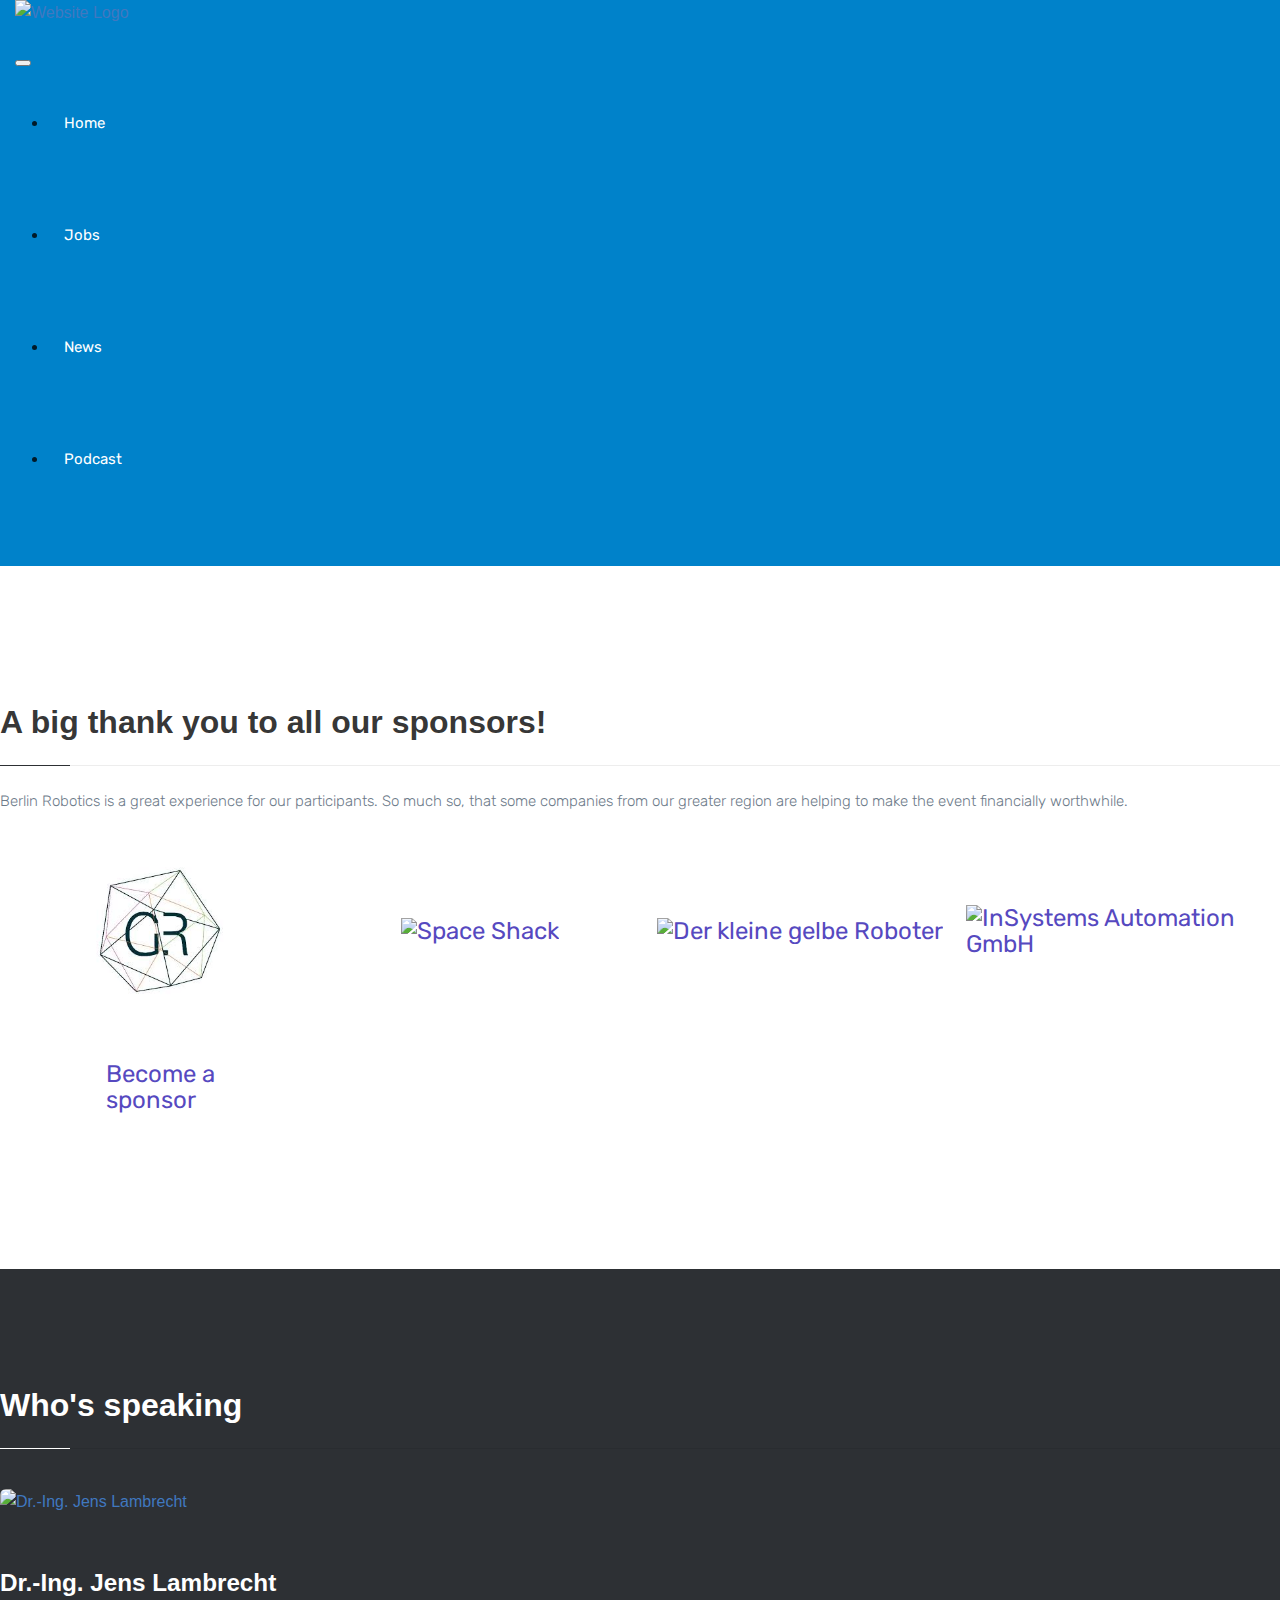
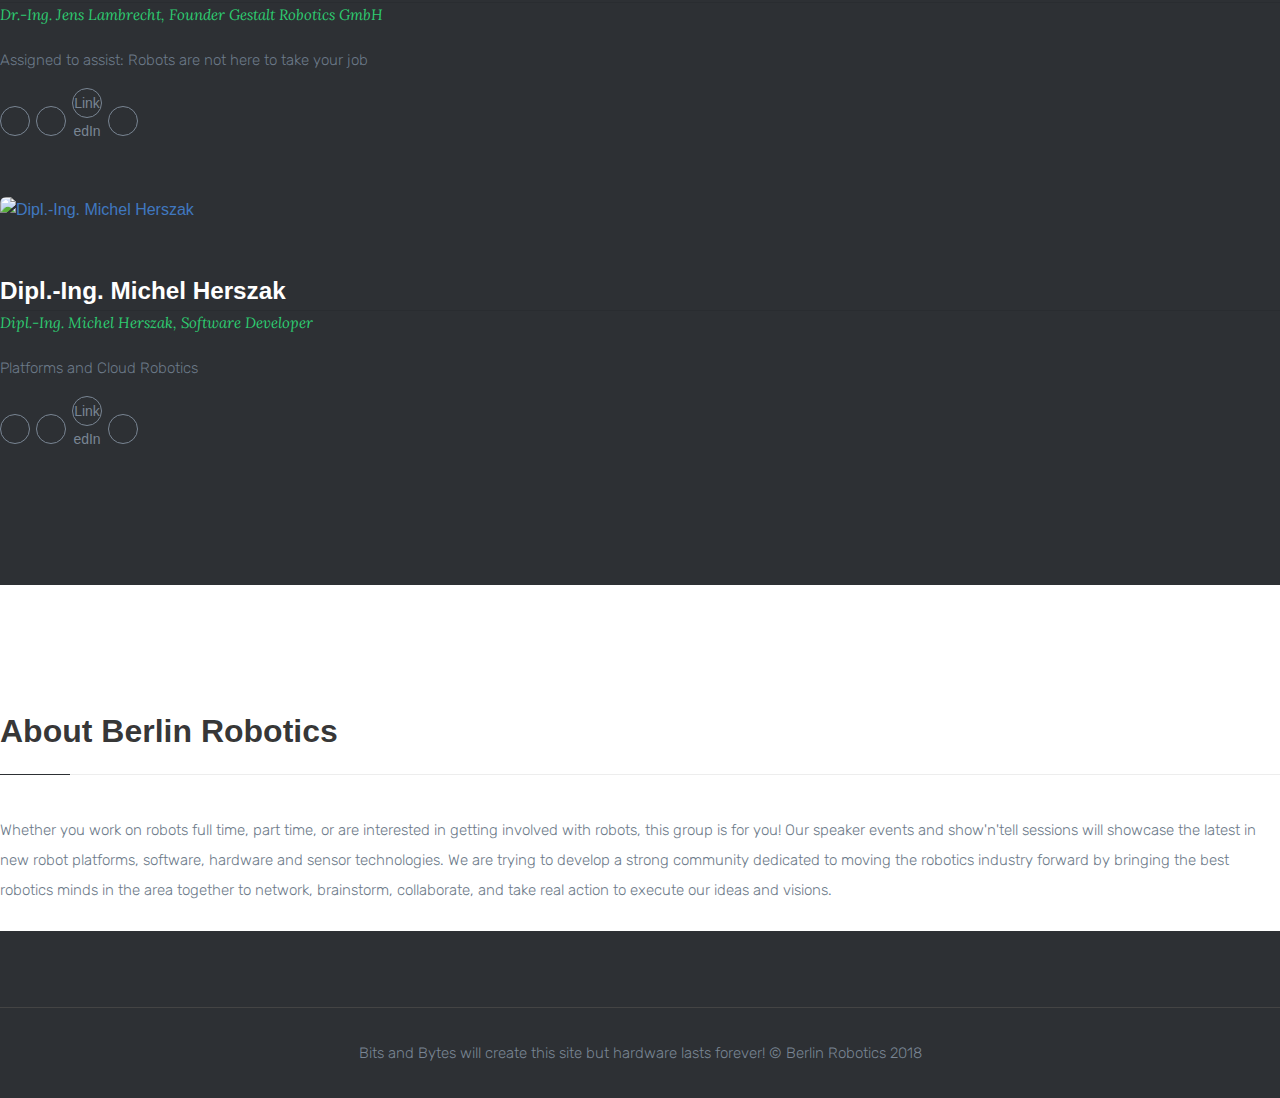
==== commit 0848e1ab: "Updates" ====
--- a/index.html
+++ b/index.html
@@ -1,4 +1,4 @@
-<!DOCTYPE html><html lang="en"><head><meta charSet="utf-8"/><meta http-equiv="X-UA-Compatible" content="IE=edge"/><meta name="HandheldFriendly" content="True"/><meta name="viewport" content="width=device-width, initial-scale=1.0"/><link rel="stylesheet" href="https://stackpath.bootstrapcdn.com/bootstrap/4.1.3/css/bootstrap.min.css" integrity="sha384-MCw98/SFnGE8fJT3GXwEOngsV7Zt27NXFoaoApmYm81iuXoPkFOJwJ8ERdknLPMO" crossOrigin="anonymous"/><style data-href="/0.78e9265297bc42dec853.css">header{padding:0;z-index:99999;position:relative}header.active{padding-bottom:90px}header.active .navbar{background:#0082ca}.navbar-nav,.navbar-nav>li>a{transition:all .2s ease-in-out;-moz-transition:all .2s ease-in-out;-webkit-transition:all .2s ease-in-out;-o-transition:all .2s ease-in-out}.navbar-nav>li>a{color:#fff!important;font-size:17px;font-weight:400!important;font-family:Rubik,sans-serif;padding:40px 22px!important;border-bottom:1px solid transparent;position:relative}.navbar-nav>li>a i{font-size:13px;margin-left:10px}.navbar-nav>li.active>a:before{content:"";position:absolute;bottom:30px;left:0;width:100%;height:1px;background:#5649c0;transition:all .2s ease-in-out;-moz-transition:all .2s ease-in-out;-webkit-transition:all .2s ease-in-out;-o-transition:all .2s ease-in-out}.navbar-nav>li:hover>a{opacity:.7}.navbar-nav>li.active:hover>a:before{bottom:-2px}.navbar-collapse,.navbar-nav li.drop-link{position:relative}header.fourth-style .navbar-nav>li>a.active:before{content:"";position:absolute;bottom:30px;left:0;width:100%;height:1px;background:#5649c0;transition:all .2s ease-in-out;-moz-transition:all .2s ease-in-out;-webkit-transition:all .2s ease-in-out;-o-transition:all .2s ease-in-out}.dropdown{position:absolute;border-top:2px solid #5649c0;top:100%;left:0;background:#fff;width:200px;visibility:hidden;opacity:0;margin-top:10px;transition:all .15s ease-in-out;-moz-transition:all .15s ease-in-out;-webkit-transition:all .15s ease-in-out;-o-transition:all .15s ease-in-out}.dropdown>li{position:relative;display:block;border-bottom:1px solid #e3e1f3}.dropdown>li a{display:block;padding:14px 20px;color:#6c7a89;font-size:14px;font-weight:400;font-family:Rubik,sans-serif}.dropdown>li>a:hover{background:#f2f4f8;color:#5649c0}.dropdown>li .dropdown.level2{top:-2px;left:100%;border-left:1px solid #292929}li:hover>.dropdown{visibility:visible;opacity:1;margin-top:-1px}@media (max-width:1199px){section.reg-sub-section .inner-reg-sub .register-box,section.reg-sub-section .inner-reg-sub .subscribe-box{padding:80px 40px}section.services-section .services-box .services-post i{font-size:50px}section.services-section .services-box .services-post .services-post-content{margin-left:70px}ul.social-icons li{margin-bottom:3px}header.second-style .navbar-nav>li>a,header.third-style .navbar-nav>li>a{padding:40px 15px!important}.blog-section .title-section img{max-width:100%}}@media (max-width:991px){.dropdown{position:relative;width:100%;top:auto;left:auto;margin-top:0;background:transparent;opacity:1;visibility:visible;padding-left:10px}.dropdown,.dropdown li{border:none}.dropdown li a{color:#fff;background:transparent!important;padding:8px 15px}header.second-style .navbar{padding:20px 15px}header.second-style .navbar .navbar-collapse{background:transparent!important}header.second-style .navbar .navbar-nav>li>a{padding:5px 0!important}header.second-style .navbar .dropdown li a{color:#6c7a89}}</style><style data-href="/component---src-pages-index-js.ff789c30ca18e1fc2311.css">@import url(https://fonts.googleapis.com/css?family=Lora:400,400i,700,700i|Rubik:300,300i,400,400i,500,500i,700,700i,900,900i);.bg-dark{background-color:#343a40!important}a.bg-dark:focus,a.bg-dark:hover{background-color:#1d2124!important}.bg-light{background-color:#6cadfd!important}a.bg-light:focus,a.bg-light:hover{background-color:#5c6266!important}.meetup-title-indexpage>h1{background:#6cadfd}.comment-area-box>ul,.comment-area-box ul.depth,.dropdown,.pagination-box ul.page-list,.reset-elem,.sidebar .category-widget ul,.sidebar .instagram-widget ul.instagram-list,.sidebar .popular-widget ul.popular-list,footer.second-style ul.social-icons,footer .up-footer .footer-widget ul.social-icons,section.agenda-section .schedule-box ul.schedule-list,section.blog-section .blog-box .blog-post ul.post-tags,section.blog-section .blog-box .single-post ul.share-project,section.clients-section2 .client-box ul.client-list,section.clients-section3 .client-box ul.client-list,section.clients-section .client-box ul.client-list,section.contact-section2 .contact-box .contact-info ul.social-icons,section.contact-section4 ul.social-icons,section.contact-section ul.info-list,section.gallery-section ul.gallery-list,section.pricing-section2 .pricing-box .table-box .list-tab ul.pricing-list,section.pricing-section3 .table-box ul.pricing-list,section.pricing-section .pricing-box .table-box ul.pricing-list,section.schedule-section3 .schedule-box .schedule-block .schedule-content ul.schedule-list,section.schedule-section3 .schedule-box .schedule-block .schedule-speakers ul.speaker-list,section.schedule-section .schedule-box .schedule-block ul.schedule-list,section.services-section .services-box .services-post .services-post-content ul.service-list,section.speaking-section2 .speakers-box .speaker-post .speaker-content ul.social-links,section.speaking-section3 .speakers-box .speaker-post .speaker-content ul.social-links,section.speaking-section .speakers-box .speaker-post .speaker-content ul.social-links,section.speaking-single .single-box .single-content .single-connection ul.social-links{margin:0;padding:0}.about-event-box a,.article-box span,.conference-features .center-area a,.pagination-box a.next,.pagination-box a.prev,.paragraph,a.more-btn,p,section.blog-section .blog-box .blog-post span.date-comments,section.blog-section .blog-box .blog-post ul.post-tags li,section.news-section2 .blog-post span.date-comments,section.news-section .news-box .news-post span,section.register-section .register-box #register-form .subcribe-bx span,section.schedule-section3 .schedule-box .schedule-block .schedule-speakers ul.speaker-list li span,section.speaking-single .single-box .single-image a{font-size:18px;color:#6c7a89;font-family:Rubik,sans-serif;font-weight:300;line-height:30px;margin:0 0 10px}.heading1,h1{color:#2d3034;font-size:48px;font-family:Rubik,sans-serif;font-weight:400;line-height:52px;margin:0 0 20px}.heading2,h2,section.promo-banner-section2 .promo-banner-box span,section.promo-banner-section3 .promo-banner-box span,section.promo-banner-section .promo-banner-box span{color:#2d3034;font-size:24px;font-family:Rubik,sans-serif;font-weight:400;margin:0 0 10px;line-height:28px}.heading3,h3{color:#2d3034;font-size:18px;font-family:Rubik,sans-serif;font-weight:400;margin:0 0 4px;line-height:28px}.back-cover,section.contact-section .contact-info .inner-contact-info{background-size:cover!important;-webkit-background-size:cover!important;-moz-background-size:cover!important;-o-background-size:cover!important}.anchor,a{display:inline-block;text-decoration:none!important}.anchor,.navbar,a{transition:all .2s ease-in-out;-moz-transition:all .2s ease-in-out;-webkit-transition:all .2s ease-in-out;-o-transition:all .2s ease-in-out}.navbar{padding:0 15px;border-bottom:none;z-index:999999;background:transparent!important;position:fixed;top:0;left:0;width:100%}.navbar a.navbar-brand{float:none}.navbar a.navbar-brand img{margin-bottom:5px;height:40px}.navbar a.navbar-brand{display:flex}.navbar a.navbar-brand h3{color:#fff;margin-top:5px;margin-left:8px}header{padding:0;z-index:99999;position:relative}header.second-style{min-height:90px}header.second-style .navbar{padding:0;transition:all .2s ease-in-out;-moz-transition:all .2s ease-in-out;-webkit-transition:all .2s ease-in-out;-o-transition:all .2s ease-in-out;border-bottom:1px solid #e4e2f4;z-index:999999;background:#fff!important;position:fixed;top:0;left:0;width:100%}header.second-style .navbar a.navbar-brand{padding-top:10px;float:none}header.second-style .navbar a.navbar-brand img{margin-bottom:5px}header.second-style .navbar-nav{transition:all .2s ease-in-out;-moz-transition:all .2s ease-in-out;-webkit-transition:all .2s ease-in-out;-o-transition:all .2s ease-in-out;padding:0;margin-bottom:-1px}header.second-style .navbar-nav>li>a{color:#2d3034!important;padding:40px 22px!important}header.second-style .navbar-nav>li.active>a:before{bottom:-1px}header.third-style{position:fixed;top:0;left:0;width:100%}header.third-style .container{position:relative}header.third-style .navbar{padding:0;transition:all .2s ease-in-out;-moz-transition:all .2s ease-in-out;-webkit-transition:all .2s ease-in-out;-o-transition:all .2s ease-in-out;border-bottom:1px solid #999;background:transparent!important;z-index:999999;position:relative}header.third-style .navbar a.navbar-brand{padding-top:10px;float:none}header.third-style .navbar a.navbar-brand img{margin-bottom:5px}header.third-style .navbar-nav{transition:all .2s ease-in-out;-moz-transition:all .2s ease-in-out;-webkit-transition:all .2s ease-in-out;-o-transition:all .2s ease-in-out;padding:0;margin-bottom:-1px}header.third-style .navbar-nav>li>a{padding:40px 22px!important}header.third-style .navbar-nav>li.active>a:before{bottom:-1px}header.active{padding-bottom:90px}header.active .navbar{background:#0082ca!important}header.third-style.active{padding-bottom:0;background:#232323!important;transition:all .2s ease-in-out;-moz-transition:all .2s ease-in-out;-webkit-transition:all .2s ease-in-out;-o-transition:all .2s ease-in-out}header.third-style.active .navbar{background:transparent!important;border-bottom:1px solid transparent!important}header.second-style.active .navbar{background:#fff!important}.navbar-nav,.navbar-nav>li>a{transition:all .2s ease-in-out;-moz-transition:all .2s ease-in-out;-webkit-transition:all .2s ease-in-out;-o-transition:all .2s ease-in-out}.navbar-nav>li>a{color:#fff!important;font-size:17px;font-weight:400!important;font-family:Rubik,sans-serif;padding:40px 22px!important;border-bottom:1px solid transparent;position:relative}.navbar-nav>li>a i{font-size:13px;margin-left:10px}.navbar-nav>li.active>a:before{content:"";position:absolute;bottom:30px;left:0;width:100%;height:1px;background:#5649c0;transition:all .2s ease-in-out;-moz-transition:all .2s ease-in-out;-webkit-transition:all .2s ease-in-out;-o-transition:all .2s ease-in-out}.navbar-nav>li:hover>a{opacity:.7}.navbar-nav>li.active:hover>a:before{bottom:-2px}.navbar-collapse,.navbar-nav li.drop-link{position:relative}header.fourth-style .navbar-nav>li>a.active:before{content:"";position:absolute;bottom:30px;left:0;width:100%;height:1px;background:#5649c0;transition:all .2s ease-in-out;-moz-transition:all .2s ease-in-out;-webkit-transition:all .2s ease-in-out;-o-transition:all .2s ease-in-out}.dropdown{position:absolute;border-top:2px solid #5649c0;top:100%;left:0;background:#fff;width:200px;visibility:hidden;opacity:0;margin-top:10px;transition:all .15s ease-in-out;-moz-transition:all .15s ease-in-out;-webkit-transition:all .15s ease-in-out;-o-transition:all .15s ease-in-out}.dropdown>li{position:relative;display:block;border-bottom:1px solid #e3e1f3}.dropdown>li a{display:block;padding:14px 20px;color:#6c7a89;font-size:14px;font-weight:400;font-family:Rubik,sans-serif}.dropdown>li>a:hover{background:#f2f4f8;color:#5649c0}.dropdown>li .dropdown.level2{top:-2px;left:100%;border-left:1px solid #292929}li:hover>.dropdown{visibility:visible;opacity:1;margin-top:-1px}.isotope-item{z-index:2}.isotope-hidden.isotope-item{pointer-events:none;z-index:1}.isotope,.isotope .isotope-item{transition-duration:.8s}.isotope{transition-property:height,width}.isotope .isotope-item{transition-property:opacity,-webkit-transform;transition-property:transform,opacity;transition-property:transform,opacity,-webkit-transform}.boxedcontainer{max-width:1170px;margin:auto;padding:0 30px}.tp-banner-container{padding:0}.tp-banner,.tp-banner-container{width:100%;position:relative}.tp-banner-fullscreen-container{width:100%;position:relative;padding:0}#container{overflow:hidden;opacity:0}#container.active{opacity:1}.preloader{position:fixed;width:100%;height:100%;background:#fff;display:flex;justify-content:center;align-items:center;text-align:center;top:0;left:0;transition:all .2s ease-in-out;-moz-transition:all .2s ease-in-out;-webkit-transition:all .2s ease-in-out;-o-transition:all .2s ease-in-out;z-index:9999}.preloader,.preloader img{backface-visibility:hidden;-webkit-backface-visibility:hidden}.title-section{margin-bottom:40px}.title-section span{display:block;color:#6c7a89;font-size:24px;font-family:Rubik,sans-serif;font-weight:300;margin:0 0 10px}.title-section span.italic-style{font-size:18px;font-family:Lora,serif;font-weight:400;font-style:italic}.title-section h1{padding-bottom:25px;position:relative}.title-section h1:after{content:"";position:absolute;bottom:-1px;left:0;width:70px;height:1px;background:#2d3034}.title-section.center h1,.title-section.center span{text-align:center}.title-section.center h1:after{left:50%;margin-left:-35px}.title-section.white-style h1{color:#fff}.title-section.white-style h1:after{background:#fff}.title-section.white-style p,.title-section.white-style span{color:#ccc}a.default-button{color:#fff;font-size:18px;font-family:Rubik,sans-serif;text-transform:uppercase;padding:11px 38px;background:#2ecc71;font-weight:400;border-radius:2px;transition:all .2s ease-in-out;-moz-transition:all .2s ease-in-out;-webkit-transition:all .2s ease-in-out;-o-transition:all .2s ease-in-out;box-shadow:0 0 25px rgba(0,0,0,.3);-webkit-box-shadow:0 0 25px rgba(0,0,0,.3);-moz-box-shadow:0 0 25px rgba(0,0,0,.3);-o-box-shadow:0 0 25px rgba(0,0,0,.3)}a.default-button:hover{background:#5649c0}a.button-one{color:#000;font-size:12px;font-family:Rubik,sans-serif;text-transform:uppercase;padding:12px 45px;background:#2ecc71;font-weight:500;border-radius:24px;transition:all .2s ease-in-out;-moz-transition:all .2s ease-in-out;-webkit-transition:all .2s ease-in-out;-o-transition:all .2s ease-in-out;margin:0}a.button-one:hover{color:#fff;background:#4b77be}.center-button{text-align:center}a.button-two{color:#3a539b;font-size:13px;font-family:Rubik,sans-serif;font-weight:500;padding:13px 20px 10px;text-transform:uppercase;border:2px solid #3a539b;border-radius:25px}a.button-two:hover{background:#3a539b;color:#fff}a.zoom,button.mfp-arrow,button.mfp-close{outline:none}section.page-banner-section{padding:120px 0 70px;margin-top:74px;text-align:center;background:#111 url(https://s3.eu-central-1.amazonaws.com/berlin-robotics/upload/banners/ban2.jpg) 50% no-repeat;background-size:cover}@media (-webkit-min-device-pixel-ratio:1.5),all and (-o-min-device-pixel-ratio:3/2),all and (min--moz-device-pixel-ratio:1.5),all and (min-device-pixel-ratio:1.5){section.page-banner-section{background:#111 url(https://s3.eu-central-1.amazonaws.com/berlin-robotics/upload/banners/ban2@2x.jpg) 50% no-repeat;background-size:cover}}@media (-webkit-min-device-pixel-ratio:2),(min-resolution:192dpi){section.page-banner-section{background:#111 url(https://s3.eu-central-1.amazonaws.com/berlin-robotics/upload/banners/ban2@2x.jpg) 50% no-repeat;background-size:cover}}section.page-banner-section h1{font-size:48px;line-height:60px;color:#fff;margin-bottom:4px}section.page-banner-section p{color:#bdbdbd;font-size:20px;font-family:Rubik,sans-serif;margin-bottom:0}section.event-promo-section{background:#0082ca;background-size:cover;display:flex;align-items:center}@media (-webkit-min-device-pixel-ratio:1.5),all and (-o-min-device-pixel-ratio:3/2),all and (min--moz-device-pixel-ratio:1.5),all and (min-device-pixel-ratio:1.5){section.event-promo-section{background:#111 url(https://s3.eu-central-1.amazonaws.com/berlin-robotics/upload/banners/1@2x.jpg) 50% no-repeat;background-size:cover}}@media (-webkit-min-device-pixel-ratio:2),(min-resolution:192dpi){section.event-promo-section{background:#111 url(https://s3.eu-central-1.amazonaws.com/berlin-robotics/upload/banners/1@2x.jpg) 50% no-repeat;background-size:cover}}section.event-promo-section .event-center{width:100%}section.event-promo-section .event-center h1{color:#fff;font-weight:300;font-size:72px;line-height:82px;margin:0}section.event-promo-section .event-center .event-date{text-align:right;margin-top:10px}section.event-promo-section .event-center .event-date p{color:#e4e2f4;font-size:30px;line-height:38px;font-family:Lora,serif;font-style:italic}section.event-promo-section .event-center .event-date p span{display:block;color:#fff;font-family:Rubik,sans-serif;font-size:72px;font-style:normal;font-weight:300;line-height:72px}section.promo-banner-section{background:#111 url(https://s3.eu-central-1.amazonaws.com/berlin-robotics/upload/banners/ban1.jpg) 50% no-repeat;background-size:cover;padding:200px 0;text-align:center}@media (-webkit-min-device-pixel-ratio:1.5),all and (-o-min-device-pixel-ratio:3/2),all and (min--moz-device-pixel-ratio:1.5),all and (min-device-pixel-ratio:1.5){section.promo-banner-section{background:#111 url(https://s3.eu-central-1.amazonaws.com/berlin-robotics/upload/banners/ban1@2x.jpg) 50% no-repeat;background-size:cover}}@media (-webkit-min-device-pixel-ratio:2),(min-resolution:192dpi){section.promo-banner-section{background:#111 url(https://s3.eu-central-1.amazonaws.com/berlin-robotics/upload/banners/ban1@2x.jpg) 50% no-repeat;background-size:cover}}section.promo-banner-section .promo-banner-box span{display:inline-block;color:#e4e2f4;font-weight:300}section.promo-banner-section .promo-banner-box h1{color:#fff;font-weight:300;font-size:72px;line-height:82px}section.promo-banner-section2{background:#111 url(https://s3.eu-central-1.amazonaws.com/berlin-robotics/upload/banners/ban6.jpg) 50% no-repeat;background-size:cover;padding:200px 0;text-align:center}@media (-webkit-min-device-pixel-ratio:1.5),all and (-o-min-device-pixel-ratio:3/2),all and (min--moz-device-pixel-ratio:1.5),all and (min-device-pixel-ratio:1.5){section.promo-banner-section2{background:#111 url(https://s3.eu-central-1.amazonaws.com/berlin-robotics/upload/banners/ban6@2x.jpg) 50% no-repeat;background-size:cover}}@media (-webkit-min-device-pixel-ratio:2),(min-resolution:192dpi){section.promo-banner-section2{background:#111 url(https://s3.eu-central-1.amazonaws.com/berlin-robotics/upload/banners/ban6@2x.jpg) 50% no-repeat;background-size:cover}}section.promo-banner-section2 .promo-banner-box span{display:inline-block;color:#e4e2f4;font-weight:300}section.promo-banner-section2 .promo-banner-box h1{color:#fff;font-weight:300;font-size:72px;line-height:82px}section.promo-banner-section3{background:#111 url(https://s3.eu-central-1.amazonaws.com/berlin-robotics/upload/banners/ban8.jpg) 50% no-repeat;background-size:cover;padding:270px 0 250px;text-align:center}@media (-webkit-min-device-pixel-ratio:1.5),all and (-o-min-device-pixel-ratio:3/2),all and (min--moz-device-pixel-ratio:1.5),all and (min-device-pixel-ratio:1.5){section.promo-banner-section3{background:#111 url(https://s3.eu-central-1.amazonaws.com/berlin-robotics/upload/banners/ban8@2x.jpg) 50% no-repeat;background-size:cover}}@media (-webkit-min-device-pixel-ratio:2),(min-resolution:192dpi){section.promo-banner-section3{background:#111 url(https://s3.eu-central-1.amazonaws.com/berlin-robotics/upload/banners/ban8@2x.jpg) 50% no-repeat;background-size:cover}}section.promo-banner-section3 .promo-banner-box span{display:block;color:#e4e2f4;font-weight:300;margin-bottom:35px}section.promo-banner-section3 .promo-banner-box h1{color:#fff;font-weight:300;font-size:72px;line-height:82px;margin-bottom:5px}section.reg-sub-section{margin-top:-200px}section.reg-sub-section .inner-reg-sub{max-width:1400px;margin:0 auto;overflow:hidden;padding-bottom:45px}section.reg-sub-section .inner-reg-sub .register-box{padding:100px 130px;text-align:center;float:left;width:50%;margin-right:-30px;background:#ccc;background-size:auto auto;border-radius:6px}@media (-webkit-min-device-pixel-ratio:1.5),all and (-o-min-device-pixel-ratio:3/2),all and (min--moz-device-pixel-ratio:1.5),all and (min-device-pixel-ratio:1.5){section.reg-sub-section .inner-reg-sub .register-box{background:#111 url(https://s3.eu-central-1.amazonaws.com/berlin-robotics/images/dev2@2x.png);background-size:auto auto}}@media (-webkit-min-device-pixel-ratio:2),(min-resolution:192dpi){section.reg-sub-section .inner-reg-sub .register-box{background:#111 url(https://s3.eu-central-1.amazonaws.com/berlin-robotics/images/dev2@2x.png);background-size:auto auto}}section.reg-sub-section .inner-reg-sub .register-box p{font-size:23px;color:#fff;line-height:36px;margin-bottom:25px}section.reg-sub-section .inner-reg-sub .register-box p span{font-family:Lora,serif;font-style:italic}section.reg-sub-section .inner-reg-sub .register-box a{color:#5649c0;font-size:18px;font-family:Rubik,sans-serif;text-transform:uppercase;padding:13px 60px 11px;background:#fff;font-weight:400;border-radius:2px;transition:all .2s ease-in-out;-moz-transition:all .2s ease-in-out;-webkit-transition:all .2s ease-in-out;-o-transition:all .2s ease-in-out;box-shadow:0 3px 20px rgba(0,0,0,.18);-webkit-box-shadow:0 3px 20px rgba(0,0,0,.18);-moz-box-shadow:0 3px 20px rgba(0,0,0,.18);-o-box-shadow:0 3px 20px rgba(0,0,0,.18)}section.reg-sub-section .inner-reg-sub .register-box a:hover{color:#fff;background:#5649c0}section.reg-sub-section .inner-reg-sub .subscribe-box{padding:100px 130px;text-align:center;float:right;margin-top:10px;margin-left:-30px;margin-right:30px;width:50%;background:#111 url(https://s3.eu-central-1.amazonaws.com/berlin-robotics/images/dev3.png);background-size:auto auto;border-radius:6px;box-shadow:0 10px 45px rgba(0,0,0,.18);-webkit-box-shadow:0 10px 45px rgba(0,0,0,.18);-moz-box-shadow:0 10px 45px rgba(0,0,0,.18);-o-box-shadow:0 10px 45px rgba(0,0,0,.18)}@media (-webkit-min-device-pixel-ratio:1.5),all and (-o-min-device-pixel-ratio:3/2),all and (min--moz-device-pixel-ratio:1.5),all and (min-device-pixel-ratio:1.5){section.reg-sub-section .inner-reg-sub .subscribe-box{background:#111 url(https://s3.eu-central-1.amazonaws.com/berlin-robotics/images/dev3@2x.png);background-size:auto auto}}@media (-webkit-min-device-pixel-ratio:2),(min-resolution:192dpi){section.reg-sub-section .inner-reg-sub .subscribe-box{background:#111 url(https://s3.eu-central-1.amazonaws.com/berlin-robotics/images/dev3@2x.png);background-size:auto auto}}section.reg-sub-section .inner-reg-sub .subscribe-box p{font-size:24px;color:#fff;line-height:36px}section.reg-sub-section .inner-reg-sub .subscribe-box span{display:block;font-size:18px;color:#e4e2f4;font-family:Lora,serif;font-style:italic;line-height:32px;margin:0 0 25px}section.reg-sub-section .inner-reg-sub .subscribe-box form.subscribe{margin:0}section.reg-sub-section .inner-reg-sub .subscribe-box form.subscribe input[type=text]{padding:12px 20px;border:none;outline:none;background:#fff;border-radius:3px;width:270px;color:#959aa1;font-size:18px;font-family:Rubik,sans-serif;font-weight:300;margin:0 3px 0 0}section.reg-sub-section .inner-reg-sub .subscribe-box form.subscribe input[type=submit]{color:#fff;font-size:18px;font-family:Rubik,sans-serif;text-transform:uppercase;padding:13px 30px 12px;background:#2ecc71;font-weight:400;border-radius:2px;transition:all .2s ease-in-out;-moz-transition:all .2s ease-in-out;-webkit-transition:all .2s ease-in-out;-o-transition:all .2s ease-in-out;box-shadow:0 0 25px rgba(0,0,0,.3);-webkit-box-shadow:0 0 25px rgba(0,0,0,.3);-moz-box-shadow:0 0 25px rgba(0,0,0,.3);-o-box-shadow:0 0 25px rgba(0,0,0,.3);outline:none;border:none}section.reg-sub-section .inner-reg-sub .subscribe-box form.subscribe input[type=submit]:hover{color:#5649c0;background:#fff}section.register-section{padding-top:220px;position:relative;background:#f9fafb}section.register-section .title-section h1:after{display:none!important}section.register-section .background-part{width:100%;height:64%;top:0;left:0;position:absolute;background:#111 url(https://s3.eu-central-1.amazonaws.com/berlin-robotics/upload/banners/ban5.jpg) 50% no-repeat;background-size:cover}@media (-webkit-min-device-pixel-ratio:1.5),all and (-o-min-device-pixel-ratio:3/2),all and (min--moz-device-pixel-ratio:1.5),all and (min-device-pixel-ratio:1.5){section.register-section .background-part{background:#111 url(https://s3.eu-central-1.amazonaws.com/berlin-robotics/upload/banners/ban5@2x.jpg) 50% no-repeat;background-size:cover}}@media (-webkit-min-device-pixel-ratio:2),(min-resolution:192dpi){section.register-section .background-part{background:#111 url(https://s3.eu-central-1.amazonaws.com/berlin-robotics/upload/banners/ban5@2x.jpg) 50% no-repeat;background-size:cover}}section.register-section .container{position:relative;z-index:2}section.register-section .register-box{padding:54px 70px 60px;background:#fff;box-shadow:0 15px 20px rgba(0,0,0,.04);-webkit-box-shadow:0 15px 20px rgba(0,0,0,.04);-moz-box-shadow:0 15px 20px rgba(0,0,0,.04);-o-box-shadow:0 15px 20px rgba(0,0,0,.04)}section.register-section .register-box #register-form{margin:0}section.register-section .register-box #register-form label{display:block;color:#6c7a89;font-size:18px;font-family:Rubik,sans-serif;font-weight:300;margin:0 0 15px}section.register-section .register-box #register-form input[type=text],section.register-section .register-box #register-form select{width:100%;padding:12px 20px;background:#f9fafb;color:#6c7a89;font-size:18px;font-family:Rubik,sans-serif;font-weight:300;line-height:24px;outline:none;border:1px solid #e4e2f4;margin:0 0 24px;transition:all .2s ease-in-out;-moz-transition:all .2s ease-in-out;-webkit-transition:all .2s ease-in-out;-o-transition:all .2s ease-in-out;border-radius:2px}section.register-section .register-box #register-form select{height:54px}section.register-section .register-box #register-form .subcribe-bx{margin:30px 0 40px}section.register-section .register-box #register-form .subcribe-bx h2{margin-left:30px;font-size:18px;color:#5649c0}section.register-section .register-box #register-form .subcribe-bx input[type=checkbox]{margin-right:11px}section.register-section .register-box #register-form .subcribe-bx span{maring-bottom:0;letter-spacing:-.4px}section.register-section .register-box #register-form input[type=submit]{color:#fff;font-size:18px;font-family:Rubik,sans-serif;text-transform:uppercase;padding:11px 38px;background:#2ecc71;font-weight:400;border-radius:2px;transition:all .2s ease-in-out;-moz-transition:all .2s ease-in-out;-webkit-transition:all .2s ease-in-out;-o-transition:all .2s ease-in-out;border:none}section.register-section .register-box #register-form input[type=submit]:hover{background:#5649c0}section.about-section{padding-top:90px;background:url(https://s3.eu-central-1.amazonaws.com/berlin-robotics/images/dev4.png) bottom repeat-x}section.about-section p{margin-bottom:20px}section.about-section .video-box{padding-top:70px;max-width:770px;margin:0 auto -64px}section.about-section .video-box iframe{width:100%;height:400px;box-shadow:0 10px 45px rgba(0,0,0,.18);-webkit-box-shadow:0 10px 45px rgba(0,0,0,.18);-moz-box-shadow:0 10px 45px rgba(0,0,0,.18);-o-box-shadow:0 10px 45px rgba(0,0,0,.18);border:none}section.about-us-section{padding:100px 0 60px;background:#f9fafb;border-bottom:1px solid #e4e2f4}section.about-us-section .about-us-box .about-us-post{margin-bottom:40px}section.about-us-section .about-us-box .about-us-post i{display:inline-block;font-size:60px;color:#5649c0;margin:0 0 20px}section.gallery-section{overflow:hidden}section.gallery-section ul.gallery-list li{display:block;float:left;width:20%}section.gallery-section ul.gallery-list li img{width:100%;height:auto}section.subscribe-section{padding:80px 0;text-align:center;background:url(https://s3.eu-central-1.amazonaws.com/berlin-robotics/images/dev8.png) bottom repeat-x}section.subscribe-section .subscribe-box input[type=text]{padding:12px 20px;border:1px solid #ededef;background:#fff;border-radius:3px;min-width:370px;color:#959aa1;font-weight:300;margin:0 25px 20px 0}section.subscribe-section .subscribe-box input[type=submit],section.subscribe-section .subscribe-box input[type=text]{outline:none;font-size:18px;font-family:Rubik,sans-serif;box-shadow:0 0 25px rgba(0,0,0,.1);-webkit-box-shadow:0 0 25px rgba(0,0,0,.1);-moz-box-shadow:0 0 25px rgba(0,0,0,.1);-o-box-shadow:0 0 25px rgba(0,0,0,.1)}section.subscribe-section .subscribe-box input[type=submit]{color:#fff;text-transform:uppercase;padding:13px 30px 12px;background:#2ecc71;font-weight:400;border-radius:2px;transition:all .2s ease-in-out;-moz-transition:all .2s ease-in-out;-webkit-transition:all .2s ease-in-out;-o-transition:all .2s ease-in-out;border:none}section.subscribe-section .subscribe-box input[type=submit]:hover{background:#5649c0}section.about-conference-section{padding:100px 0 0}section.about-conference-section .images-box{margin-bottom:100px;padding-bottom:30px}section.about-conference-section .images-box img:first-child{float:right;margin-bottom:-160px}section.about-conference-section .images-box img:last-child{margin-left:60px}section.about-conference-section .images-box img{max-width:370px;height:auto;border-radius:6px;box-shadow:0 16px 22px rgba(0,0,0,.1);-webkit-box-shadow:0 16px 22px rgba(0,0,0,.1);-moz-box-shadow:0 16px 22px rgba(0,0,0,.1);-o-box-shadow:0 16px 22px rgba(0,0,0,.1)}section.about-conference-section .images-box.second-style img:first-child{margin-bottom:-360px}section.about-conference-section .images-box.second-style img:last-child{margin-left:70px}.article-box{margin-bottom:100px}.article-box span{display:inline-block;font-family:Lora,serif;font-style:italic;font-weight:400}.article-box p span{color:#5649c0}.article-box h1{padding-bottom:20px;position:relative}.article-box h1:after{content:"";position:absolute;bottom:-1px;left:0;width:70px;height:1px;background:#2d3034}.article-box a.default-button{margin-top:25px;box-shadow:0 8px 15px #efefef;-webkit-box-shadow:0 8px 15px #efefef;-moz-box-shadow:0 8px 15px #efefef;-o-box-shadow:0 8px 15px #efefef;position:relative}.article-box a.default-button:before{left:100%}.article-box a.default-button:after,.article-box a.default-button:before{content:"";width:5000px;height:1px;top:50%;position:absolute;background:#e4e2f4;z-index:-1}.article-box a.default-button:after{right:100%}.article-box.white-style{margin-top:25px}.article-box.white-style p,.article-box.white-style span{color:#ccc}.article-box.white-style h1{color:#fff}.article-box.white-style h1:after{background:#fff}.article-box.white-style a.default-button{box-shadow:0 8px 15px rgba(0,0,0,.1);-webkit-box-shadow:0 8px 15px rgba(0,0,0,.1);-moz-box-shadow:0 8px 15px rgba(0,0,0,.1);-o-box-shadow:0 8px 15px rgba(0,0,0,.1)}.article-box.white-style a.default-button:after,.article-box.white-style a.default-button:before{display:none}a.more-btn{color:#5649c0;font-weight:400}a.more-btn:hover{text-decoration:underline!important}.article-box.with-margin-top{padding-top:150px;padding-left:30px}.conference-features{margin-bottom:90px}.conference-features .iso-call{margin:-30px -15px -15px}.conference-features .conference-post{width:50%;padding:15px}.conference-features .conference-post .inner-box{background:url(https://s3.eu-central-1.amazonaws.com/berlin-robotics/images/dev3.png);padding:26px;border-radius:6px}.conference-features .conference-post .inner-box h1{margin-left:-42px;font-weight:300;margin-bottom:8px}.conference-features .conference-post .inner-box i{color:#2ecc71;font-size:70px;margin-bottom:15px;display:inline-block}.conference-features .conference-post .inner-box h1,.conference-features .conference-post .inner-box h2{color:#fff}.conference-features .conference-post .inner-box p{color:#c9c4ee;font-weight:300;font-size:17px}.conference-features .conference-post:nth-child(2n) .inner-box{background:url(https://s3.eu-central-1.amazonaws.com/berlin-robotics/images/dev5.png)}.conference-features .center-area{padding-top:50px}.conference-features .center-area a{color:#5649c0;font-weight:400}.conference-features .center-area a:hover{text-decoration:underline!important}.conference-features.second-style .conference-post .inner-box{background:#5649c0;padding:52px 30px}.about-event-box{margin-bottom:100px}.about-event-box h2{padding-bottom:8px;border-bottom:1px solid #e3e2ef;line-height:60px;margin-bottom:20px}.about-event-box h2 i{display:inline-block;float:right;font-size:60px}.about-event-box p{font-size:24px;margin-bottom:0}.about-event-box a{color:#5649c0;margin-bottom:0}.about-event-box a:hover{text-decoration:underline!important}section.services-section{padding:150px 0 80px;border-top:1px solid #e4e2f4}section.services-section .services-box .services-post{margin-bottom:70px}section.services-section .services-box .services-post i{float:left;color:#e4e2f4;font-size:70px}section.services-section .services-box .services-post .services-post-content{margin-left:100px}section.services-section .services-box .services-post .services-post-content h2{color:#5649c0}section.services-section .services-box .services-post .services-post-content ul.service-list{padding-left:25px}section.services-section .services-box .services-post .services-post-content ul.service-list li{color:#5649c0;font-size:18px;font-family:Lora,serif;font-style:italic;line-height:30px;padding-left:10px}section.services-section2{padding:280px 0 20px;margin-top:-165px;background:url(https://s3.eu-central-1.amazonaws.com/berlin-robotics/images/dev9.png) 0 0 repeat-x}section.services-section2 .title-section p{text-align:center;max-width:940px;margin:0 auto}section.services-section2 .services-box .services-post{margin-top:30px;padding:40px 15px;text-align:center;background:#5649c0;border-radius:4px}section.services-section2 .services-box .services-post i{color:#2ecc71;font-size:70px;margin-bottom:10px;display:inline-block}section.services-section2 .services-box .services-post h2{color:#fff}section.services-section2 .services-box .services-post p{color:#c9c4ee}section.services-section2 .services-box .center-area a{color:#5649c0;font-family:Rubik,sans-serif;font-size:20px;margin-top:30px}section.schedule-section{background:#2b2b2c}section.schedule-section .schedule-box{padding:100px 0;background:url(https://s3.eu-central-1.amazonaws.com/berlin-robotics/images/dev6.png) top repeat-x}section.schedule-section .schedule-box .title-section h1{margin-bottom:30px}section.schedule-section .schedule-box .schedule-block{padding:30px;margin-top:30px;background:#fff;border-radius:10px}section.schedule-section .schedule-box .schedule-block h2{color:#5649c0;padding-bottom:20px;margin-bottom:20px;border-bottom:1px solid #5649c0}section.schedule-section .schedule-box .schedule-block ul.schedule-list li{display:block;padding-bottom:20px;margin-bottom:24px;border-bottom:1px solid #e4e2f4}section.schedule-section .schedule-box .schedule-block ul.schedule-list li span.time{display:block;color:#2ecc71;font-size:18px;font-weight:300;font-family:Rubik,sans-serif;margin:0 0 15px}section.schedule-section .schedule-box .schedule-block ul.schedule-list li img{width:40px;height:auto;float:left;border-radius:50%}section.schedule-section .schedule-box .schedule-block ul.schedule-list li .schedule-cont{margin-left:70px;margin-top:-3px}section.schedule-section .schedule-box .schedule-block ul.schedule-list li .schedule-cont p{font-weight:400;margin-bottom:0;line-height:26px}section.schedule-section .schedule-box .schedule-block ul.schedule-list li .schedule-cont p.schedule-auth{font-style:italic;font-family:Lora,serif}section.schedule-section .schedule-box .schedule-block ul.schedule-list li .schedule-cont p.schedule-auth span{color:#5649c0}section.schedule-section .schedule-box .schedule-block ul.schedule-list li:last-child{margin-bottom:0;padding-bottom:0;border-bottom:none}section.schedule-section .schedule-box .schedule-block ul.schedule-list li.time-off-item{padding-bottom:0;border-bottom:none;margin-bottom:30px}section.schedule-section .schedule-box .schedule-block ul.schedule-list li.time-off-item i{display:block;float:left;font-size:36px;color:#5649c0}section.schedule-section .schedule-box .schedule-block ul.schedule-list li.time-off-item span.time-off{display:block;color:#5649c0;font-size:18px;font-family:Rubik,sans-serif;margin-left:70px;line-height:36px;margin-top:17px}section.schedule-section .schedule-box .schedule-text-ban{text-align:center;padding-top:40px}section.schedule-section .schedule-box .schedule-text-ban p{color:#999;margin-bottom:20px}section.schedule-section .schedule-box .schedule-text-ban p span{color:#2ecc71}section.schedule-section .schedule-box .schedule-text-ban a.default-button{padding:11px 60px}section.schedule-section2{padding-top:80px;background:#f9fafb}section.schedule-section2 .title-section p{max-width:940px;margin:0 auto 20px;text-align:center}section.schedule-section2 .schedule-box .schedule-tabs .nav-tabs{border:none;justify-content:center}section.schedule-section2 .schedule-box .schedule-tabs .nav-tabs a.nav-item{display:inline-block;text-align:center;background:#2ecc71;color:#fff;font-size:18px;font-family:Rubik,sans-serif;border-radius:0;padding:12px 30px;margin:0 2px;background:#5649c0;border:1px solid transparent;border-bottom:none;-moz-border-top-left-radius:3px;border-top-left-radius:3px;-moz-border-top-right-radius:3px;border-top-right-radius:3px}section.schedule-section2 .schedule-box .schedule-tabs .nav-tabs a[aria-selected=true]{background:#fff;color:#5649c0;border:1px solid #e4e2f4;border-bottom:none;margin-bottom:-1px}section.schedule-section2 .schedule-box .schedule-tabs .tab-content{padding:70px 100px;border:1px solid #e4e2f4;background:#fff;box-shadow:0 25px 35px #efefef;-webkit-box-shadow:0 25px 35px #efefef;-moz-box-shadow:0 25px 35px #efefef;-o-box-shadow:0 25px 35px #efefef}section.schedule-section2 .schedule-box .schedule-tabs .tab-content .schedule-post{margin-bottom:100px;position:relative}section.schedule-section2 .schedule-box .schedule-tabs .tab-content .schedule-post img{width:70px;height:auto;float:left;border-radius:4px;margin-top:38px;position:relative;z-index:2}section.schedule-section2 .schedule-box .schedule-tabs .tab-content .schedule-post i{width:70px;height:70px;display:block;background:#5649c0;text-align:center;line-height:70px;font-size:36px;color:#fff;float:left;border-radius:4px;position:relative;z-index:2}section.schedule-section2 .schedule-box .schedule-tabs .tab-content .schedule-post .schedule-cont{margin-left:100px}section.schedule-section2 .schedule-box .schedule-tabs .tab-content .schedule-post .schedule-cont span.time{display:block;color:#2ecc71;font-size:18px;font-weight:300;font-family:Rubik,sans-serif;margin:0 0 5px}section.schedule-section2 .schedule-box .schedule-tabs .tab-content .schedule-post .schedule-cont p.schedule-title{color:#2d3034;font-weight:400}section.schedule-section2 .schedule-box .schedule-tabs .tab-content .schedule-post .schedule-cont p{font-weight:300;margin-bottom:5px;line-height:26px}section.schedule-section2 .schedule-box .schedule-tabs .tab-content .schedule-post .schedule-cont p.schedule-auth{font-style:italic;font-family:Lora,serif}section.schedule-section2 .schedule-box .schedule-tabs .tab-content .schedule-post .schedule-cont p.schedule-auth span{color:#5649c0}section.schedule-section2 .schedule-box .schedule-tabs .tab-content .schedule-post:after{content:"";position:absolute;top:80px;left:35px;width:1px;height:260px;background:#e4e2f4}section.schedule-section2 .schedule-box .schedule-tabs .tab-content .schedule-post:before{content:"";position:absolute;bottom:-50px;left:25px;width:20px;height:20px;background:#fff;border:1px solid #e4e2f4;border-radius:50%;z-index:2}section.schedule-section2 .schedule-box .schedule-tabs .tab-content .schedule-post.time-off-item:before{bottom:-100px}section.schedule-section2 .schedule-box .schedule-tabs .tab-content .schedule-post.time-off-item{padding-top:38px}section.schedule-section2 .schedule-box .schedule-tabs .tab-content .schedule-post.time-off-item span.time{margin-top:5px}section.schedule-section2 .schedule-box .schedule-tabs .tab-content .schedule-post.time-off-item span.time-off{display:block;color:#5649c0;font-size:18px;font-family:Rubik,sans-serif;line-height:22px}section.schedule-section2 .schedule-box .schedule-tabs .tab-content .row:last-child .schedule-post:after,section.schedule-section2 .schedule-box .schedule-tabs .tab-content .row:last-child .schedule-post:before{display:none}section.schedule-section2 .schedule-box .schedule-tabs .tab-content .center-area a{box-shadow:0 10px 15px #efefef;-webkit-box-shadow:0 10px 15px #efefef;-moz-box-shadow:0 10px 15px #efefef;-o-box-shadow:0 10px 15px #efefef}section.schedule-section2.with-back-color{background:#2a2a2a}section.schedule-section2.with-back-color .schedule-box{background:url(https://s3.eu-central-1.amazonaws.com/berlin-robotics/images/dev6.png) top repeat-x;margin-bottom:-165px;margin-top:2px;z-index:2;position:relative}section.schedule-section2.with-back-color .schedule-box .schedule-tabs .tab-content{box-shadow:0 25px 25px rgba(0,0,0,.05);-webkit-box-shadow:0 25px 25px rgba(0,0,0,.05);-moz-box-shadow:0 25px 25px rgba(0,0,0,.05);-o-box-shadow:0 25px 25px rgba(0,0,0,.05)}section.schedule-section3{padding:80px 0 10px}section.schedule-section3 .title-section{border-bottom:1px solid #e4e2f4;padding-bottom:40px}section.schedule-section3 .schedule-box .schedule-block{margin-bottom:75px}section.schedule-section3 .schedule-box .schedule-block h1{color:#414141}section.schedule-section3 .schedule-box .schedule-block h2{letter-spacing:-.5px;padding-bottom:13px;margin-bottom:17px;border-bottom:1px solid #e4e2f4}section.schedule-section3 .schedule-box .schedule-block .schedule-image{position:relative}section.schedule-section3 .schedule-box .schedule-block .schedule-image img{width:100%;height:auto;border-radius:5px}section.schedule-section3 .schedule-box .schedule-block .schedule-image .hover-box{position:absolute;bottom:6px;left:6px}section.schedule-section3 .schedule-box .schedule-block .schedule-image .hover-box .white-box{min-width:277px;background:hsla(0,0%,100%,.9);text-align:center;padding:10px 5px;margin-top:6px;border-radius:3px}section.schedule-section3 .schedule-box .schedule-block .schedule-image .hover-box .white-box p{font-family:Lora,serif;font-style:italic;font-weight:400;margin-bottom:0}section.schedule-section3 .schedule-box .schedule-block .schedule-content ul.schedule-list{padding-left:25px}section.schedule-section3 .schedule-box .schedule-block .schedule-content ul.schedule-list li{color:#5649c0;font-size:18px;font-family:Lora,serif;font-style:italic;line-height:28px;padding-left:10px}section.schedule-section3 .schedule-box .schedule-block .schedule-speakers ul.speaker-list li{display:block;margin-bottom:10px;overflow:hidden;display:flex;align-items:center}section.schedule-section3 .schedule-box .schedule-block .schedule-speakers ul.speaker-list li img{width:40px;height:40px;border-radius:50%;margin-right:20px}section.schedule-section3 .schedule-box .schedule-block .schedule-speakers ul.speaker-list li span{color:#5649c0;margin-bottom:0;letter-spacing:-.5px;line-height:22px}section.agenda-section{padding:100px 0;background:#f9fafb}section.agenda-section .article-box{margin-top:25px}section.agenda-section .schedule-box{padding:0 30px}section.agenda-section .schedule-box ul.schedule-list li{display:block;padding:25px 30px;border-bottom:1px solid #e4e2f4}section.agenda-section .schedule-box ul.schedule-list li span.time{display:block;color:#2ecc71;font-size:18px;font-weight:300;font-family:Rubik,sans-serif;margin:0}section.agenda-section .schedule-box ul.schedule-list li img{width:70px;height:auto;float:left;border-radius:6px}section.agenda-section .schedule-box ul.schedule-list li .schedule-cont{margin-left:100px}section.agenda-section .schedule-box ul.schedule-list li .schedule-cont p{font-weight:400;margin-bottom:0;line-height:26px}section.agenda-section .schedule-box ul.schedule-list li .schedule-cont p.schedule-auth{font-style:italic;font-family:Lora,serif}section.agenda-section .schedule-box ul.schedule-list li .schedule-cont p.schedule-auth span{color:#5649c0}section.agenda-section .schedule-box ul.schedule-list li:last-child{margin-bottom:0;padding-bottom:0;border-bottom:none}section.agenda-section .schedule-box ul.schedule-list li.time-off-item{background:#f7f8f9!important;border-bottom:none;margin-top:-1px;overflow:hidden;padding-bottom:25px}section.agenda-section .schedule-box ul.schedule-list li.time-off-item i{width:70px;height:70px;display:block;background:#2ecc71;text-align:center;line-height:70px;font-size:36px;color:#fff;float:left;border-radius:6px;position:relative;z-index:2}section.agenda-section .schedule-box ul.schedule-list li.time-off-item span.time-off{display:block;color:#2f3032;font-size:18px;font-family:Rubik,sans-serif;margin-left:100px;line-height:28px}section.agenda-section .schedule-box ul.schedule-list li.time-off-item span.time{margin-left:100px;margin-top:7px}.collapse-box .panel-title{margin-bottom:0}.collapse-box .panel-default{background:#fff!important;border:none;margin-bottom:1px;box-shadow:0 5px 50px rgba(0,0,0,.1);-webkit-box-shadow:0 5px 50px rgba(0,0,0,.1);-moz-box-shadow:0 5px 50px rgba(0,0,0,.1);-o-box-shadow:0 5px 50px rgba(0,0,0,.1)}.collapse-box .panel-default>.panel-heading+.panel-collapse>.panel-body{border-top:none;padding:60px 40px}.collapse-box .panel{background:transparent}.collapse-box .panel-default>.panel-heading{background:transparent;border:none;padding:0}.collapse-box .panel-default>.panel-heading a{display:block;padding:20px 40px;position:relative;color:#5649c0;background:#fff;font-size:24px;font-family:Rubik,sans-serif;font-weight:400!important;line-height:24px;border-bottom:1px solid #5649c0}.collapse-box .panel-default>.panel-heading a:before{content:"-";position:absolute;top:20px;right:40px;width:24px;height:24px;color:#5649c0;font-size:17px;font-family:Rubik,sans-serif;font-weight:300;line-height:20px;text-align:center;border:1px solid #5649c0;border-radius:50%;transition:all .2s ease-in-out;-moz-transition:all .2s ease-in-out;-webkit-transition:all .2s ease-in-out;-o-transition:all .2s ease-in-out}.collapse-box .panel-default>.panel-heading a.collapsed{background:#5649c0;color:#fff}.collapse-box .panel-default>.panel-heading a.collapsed:before{content:"+";color:#fff;border-color:#fff}section.event-banner-section{padding:100px 0;background:url(https://s3.eu-central-1.amazonaws.com/berlin-robotics/images/dev5.png)}section.event-banner-section h1{color:#fff;padding-bottom:25px;position:relative}section.event-banner-section h1:after{content:"";position:absolute;bottom:0;left:0;width:70px;height:1px;background:#fff}section.event-banner-section p{color:#e4e2f4}section.event-banner-section .button-banner-box{text-align:right;padding-top:40px}section.event-banner-section .button-banner-box a{padding:11px 45px}section.event-banner-section .button-banner-box a:hover{background:#fff;color:#5649c0}section.event-banner-section .title-section.center{text-align:center}section.event-banner-section .title-section.center a.default-button{margin-top:10px;margin-bottom:-20px}section.event-banner-section .title-section.center a.default-button:hover{background:#fff;color:#5649c0}section.event-banner-section .subscribe-banner-box .title-section{margin-bottom:40px}section.event-banner-section .subscribe-banner-box form.subscribe{text-align:center}section.event-banner-section .subscribe-banner-box form.subscribe input[type=text]{padding:12px 20px;border:1px solid transparent;outline:none;background:#fff;border-radius:3px;min-width:370px;color:#959aa1;font-size:18px;font-family:Rubik,sans-serif;font-weight:300;margin:0 25px 20px 0}section.event-banner-section .subscribe-banner-box form.subscribe input[type=submit]{color:#fff;font-size:18px;font-family:Rubik,sans-serif;text-transform:uppercase;padding:13px 30px 12px;background:#2ecc71;font-weight:400;border-radius:2px;transition:all .2s ease-in-out;-moz-transition:all .2s ease-in-out;-webkit-transition:all .2s ease-in-out;-o-transition:all .2s ease-in-out;box-shadow:0 0 25px rgba(0,0,0,.1);-webkit-box-shadow:0 0 25px rgba(0,0,0,.1);-moz-box-shadow:0 0 25px rgba(0,0,0,.1);-o-box-shadow:0 0 25px rgba(0,0,0,.1);outline:none;border:none}section.event-banner-section .subscribe-banner-box form.subscribe input[type=submit]:hover{background:#fff;color:#5649c0}section.event-banner-section.with-image{background:#111 url(https://s3.eu-central-1.amazonaws.com/berlin-robotics/upload/banners/ban7.jpg) 50% no-repeat;background-size:cover}@media (-webkit-min-device-pixel-ratio:1.5),all and (-o-min-device-pixel-ratio:3/2),all and (min--moz-device-pixel-ratio:1.5),all and (min-device-pixel-ratio:1.5){section.event-banner-section.with-image{background:#111 url(https://s3.eu-central-1.amazonaws.com/berlin-robotics/upload/banners/ban7@2x.jpg) 50% no-repeat;background-size:cover}}@media (-webkit-min-device-pixel-ratio:2),(min-resolution:192dpi){section.event-banner-section.with-image{background:#111 url(https://s3.eu-central-1.amazonaws.com/berlin-robotics/upload/banners/ban7@2x.jpg) 50% no-repeat;background-size:cover}}section.event-banner-section2{background:#fff;border-bottom:1px solid #ecebf3}section.event-banner-section2 div.inner-event-banner{padding:80px 0;border-top:1px solid #ecebf3}section.event-banner-section2 h1{color:#5649c0;padding-bottom:25px;position:relative}section.event-banner-section2 h1:after{content:"";position:absolute;bottom:0;left:0;width:70px;height:1px;background:#5649c0}section.event-banner-section2 .button-banner-box{text-align:right;padding-top:40px}section.event-banner-section2 .button-banner-box a{padding:11px 45px}section.event-banner-section3{padding:100px 0;background:url(https://s3.eu-central-1.amazonaws.com/berlin-robotics/images/dev9.png)}section.event-banner-section3 h1{padding-bottom:25px;position:relative}section.event-banner-section3 h1:after{content:"";position:absolute;bottom:0;left:0;width:70px;height:1px;background:#2d3034}section.event-banner-section3 .subscribe-banner-box .title-section{margin-bottom:40px}section.event-banner-section3 .subscribe-banner-box form.subscribe{text-align:center}section.event-banner-section3 .subscribe-banner-box form.subscribe input[type=text]{padding:12px 20px;border:1px solid #e4e2f4;outline:none;background:#fff;border-radius:3px;min-width:370px;color:#959aa1;font-size:18px;font-family:Rubik,sans-serif;font-weight:300;margin:0 25px 20px 0}section.event-banner-section3 .subscribe-banner-box form.subscribe input[type=submit]{color:#fff;font-size:18px;font-family:Rubik,sans-serif;text-transform:uppercase;padding:13px 30px 12px;background:#2ecc71;font-weight:400;border-radius:2px;transition:all .2s ease-in-out;-moz-transition:all .2s ease-in-out;-webkit-transition:all .2s ease-in-out;-o-transition:all .2s ease-in-out;box-shadow:0 0 25px rgba(0,0,0,.1);-webkit-box-shadow:0 0 25px rgba(0,0,0,.1);-moz-box-shadow:0 0 25px rgba(0,0,0,.1);-o-box-shadow:0 0 25px rgba(0,0,0,.1);outline:none;border:none}section.event-banner-section3 .subscribe-banner-box form.subscribe input[type=submit]:hover{background:#5649c0;color:#fff}section.speaking-section,section.speaking-section3{padding:80px 0}section.speaking-section3 .speakers-box .speaker-post,section.speaking-section .speakers-box .speaker-post{margin-bottom:30px}section.speaking-section3 .speakers-box .speaker-post img,section.speaking-section .speakers-box .speaker-post img{width:100%;height:auto;-moz-border-top-left-radius:6px;border-top-left-radius:6px;-moz-border-top-right-radius:6px;border-top-right-radius:6px}section.speaking-section3 .speakers-box .speaker-post .speaker-content,section.speaking-section .speakers-box .speaker-post .speaker-content{padding:16px 20px 20px;border:1px solid #e4e2f4;-moz-border-bottom-left-radius:6px;border-bottom-left-radius:6px;-moz-border-bottom-right-radius:6px;border-bottom-right-radius:6px;transition:all .2s ease-in-out;-moz-transition:all .2s ease-in-out;-webkit-transition:all .2s ease-in-out;-o-transition:all .2s ease-in-out}section.speaking-section3 .speakers-box .speaker-post .speaker-content h2,section.speaking-section .speakers-box .speaker-post .speaker-content h2{margin-bottom:0}section.speaking-section3 .speakers-box .speaker-post .speaker-content h2 a,section.speaking-section .speakers-box .speaker-post .speaker-content h2 a{color:#2d3034}section.speaking-section3 .speakers-box .speaker-post .speaker-content h2 a:hover,section.speaking-section .speakers-box .speaker-post .speaker-content h2 a:hover{color:#2ecc71}section.speaking-section3 .speakers-box .speaker-post .speaker-content span,section.speaking-section .speakers-box .speaker-post .speaker-content span{display:block;color:#5649c0;font-size:18px;font-style:italic;font-family:Lora,serif;margin:0 0 16px}section.speaking-section3 .speakers-box .speaker-post .speaker-content ul.social-links li,section.speaking-section .speakers-box .speaker-post .speaker-content ul.social-links li{display:inline-block;margin-right:15px}section.speaking-section3 .speakers-box .speaker-post .speaker-content ul.social-links li a,section.speaking-section .speakers-box .speaker-post .speaker-content ul.social-links li a{color:#798593;font-size:18px}section.speaking-section3 .speakers-box .speaker-post .speaker-content ul.social-links li a:hover,section.speaking-section .speakers-box .speaker-post .speaker-content ul.social-links li a:hover{color:#5649c0}section.speaking-section3 .speakers-box .speaker-post:hover .speaker-content,section.speaking-section .speakers-box .speaker-post:hover .speaker-content{box-shadow:0 0 40px #e1e1e1;-webkit-box-shadow:0 0 40px #e1e1e1;-moz-box-shadow:0 0 40px #e1e1e1;-o-box-shadow:0 0 40px #e1e1e1}section.speaking-section3 .speakers-box .speaker-post.second-style,section.speaking-section .speakers-box .speaker-post.second-style{overflow:hidden}section.speaking-section3 .speakers-box .speaker-post.second-style>a,section.speaking-section .speakers-box .speaker-post.second-style>a{float:left;width:47%}section.speaking-section3 .speakers-box .speaker-post.second-style img,section.speaking-section .speakers-box .speaker-post.second-style img{-moz-border-top-right-radius:0;border-top-right-radius:0;-moz-border-bottom-left-radius:6px;border-bottom-left-radius:6px}section.speaking-section3 .speakers-box .speaker-post.second-style .speaker-content,section.speaking-section .speakers-box .speaker-post.second-style .speaker-content{width:53%;float:left;padding:38px 30px;border:1px solid #e4e2f4;-moz-border-bottom-left-radius:0;border-bottom-left-radius:0;-moz-border-top-right-radius:6px;border-top-right-radius:6px;transition:all .2s ease-in-out;-moz-transition:all .2s ease-in-out;-webkit-transition:all .2s ease-in-out;-o-transition:all .2s ease-in-out}section.speaking-section3 .speakers-box .speaker-post.second-style:hover .speaker-content,section.speaking-section .speakers-box .speaker-post.second-style:hover .speaker-content{box-shadow:none;-webkit-box-shadow:none;-moz-box-shadow:none;-o-box-shadow:none}section.speaking-section3 .speakers-box .speaker-apply,section.speaking-section .speakers-box .speaker-apply{height:304px;border:1px solid #e4e2f4;border-radius:6px;padding:36px 36px 50px;display:flex}section.speaking-section3 .speakers-box .speaker-apply h2,section.speaking-section .speakers-box .speaker-apply h2{align-self:flex-end}section.speaking-section3 .speakers-box .speaker-apply h2 a,section.speaking-section .speakers-box .speaker-apply h2 a{color:#5649c0}section.speaking-section2{padding:80px 0;background:#2f3032 url(https://s3.eu-central-1.amazonaws.com/berlin-robotics/images/dev7.png) top repeat-x}section.speaking-section2 .title-section a.default-button{margin-top:20px;float:right}section.speaking-section2 .speakers-box .speaker-post{margin-bottom:30px}section.speaking-section2 .speakers-box .speaker-post img{width:100%;height:auto;border-radius:6px}section.speaking-section2 .speakers-box .speaker-post .speaker-content{padding:16px 0}section.speaking-section2 .speakers-box .speaker-post .speaker-content h2{margin-bottom:0}section.speaking-section2 .speakers-box .speaker-post .speaker-content h2 a{color:#fff}section.speaking-section2 .speakers-box .speaker-post .speaker-content h2 a:hover{color:#5649c0}section.speaking-section2 .speakers-box .speaker-post .speaker-content span{display:block;color:#2ecc71;font-size:18px;font-style:italic;font-family:Lora,serif;margin:0 0 18px}section.speaking-section2 .speakers-box .speaker-post .speaker-content ul.social-links li{display:inline-block;margin-right:6px}section.speaking-section2 .speakers-box .speaker-post .speaker-content ul.social-links li a{width:30px;height:30px;color:#798593;border-radius:50%;border:1px solid #798593;font-size:14px;line-height:28px;text-align:center}section.speaking-section2 .speakers-box .speaker-post .speaker-content ul.social-links li a:hover{background:#798593;color:#2ecc71}section.speaking-section2 .speaker-apply{height:304px;border:1px solid #3c3d3f;border-radius:6px;padding:36px;display:flex}section.speaking-section2 .speaker-apply h2{align-self:flex-end}section.speaking-section2 .speaker-apply h2 a{color:#798593}section.speaking-section2 .speaker-apply h2 a:hover{opacity:.7}section.speaking-section2.no-back-image{background:#2d3034}section.speaking-section2.no-back-image .title-section p{max-width:940px;margin:0 auto 50px;text-align:center}section.speaking-section3{background:#f9fafb}section.speaking-section3 .speakers-box .speaker-post{overflow:hidden}section.speaking-section3 .speakers-box .speaker-post>a{float:left;width:47%}section.speaking-section3 .speakers-box .speaker-post img{-moz-border-top-right-radius:0;border-top-right-radius:0;-moz-border-bottom-left-radius:6px;border-bottom-left-radius:6px}section.speaking-section3 .speakers-box .speaker-post .speaker-content{width:53%;float:left;padding:36px 30px;border:1px solid #e4e2f4;-moz-border-bottom-left-radius:0;border-bottom-left-radius:0;-moz-border-top-right-radius:6px;border-top-right-radius:6px;transition:all .2s ease-in-out;-moz-transition:all .2s ease-in-out;-webkit-transition:all .2s ease-in-out;-o-transition:all .2s ease-in-out}section.speaking-section3 .speakers-box .speaker-post:hover .speaker-content{box-shadow:none;-webkit-box-shadow:none;-moz-box-shadow:none;-o-box-shadow:none}section.speaking-single{padding:80px 0}section.speaking-single .single-box .single-image{margin-bottom:40px}section.speaking-single .single-box .single-image a{margin-bottom:60px}section.speaking-single .single-box .single-image a i{margin-right:10px;font-size:12px;float:left;padding-top:9px}section.speaking-single .single-box .single-image a:hover{color:#2ecc71}section.speaking-single .single-box .single-image img{width:100%;height:auto}section.speaking-single .single-box .single-content .single-data{margin-bottom:30px}section.speaking-single .single-box .single-content .single-data h1{margin-bottom:-3px}section.speaking-single .single-box .single-content .single-data span{display:inline-block;color:#5649c0;font-size:24px;font-style:italic;font-family:Lora,serif;padding-bottom:20px;margin-bottom:20px;position:relative}section.speaking-single .single-box .single-content .single-data span:after{content:"";position:absolute;bottom:-1px;left:0;width:70px;height:1px;background:#2d3034}section.speaking-single .single-box .single-content h2{font-weight:300;margin-bottom:20px}section.speaking-single .single-box .single-content .single-connection{margin-bottom:30px}section.speaking-single .single-box .single-content .single-connection ul.social-links{margin-bottom:20px}section.speaking-single .single-box .single-content .single-connection ul.social-links li{display:inline-block;margin-right:6px}section.speaking-single .single-box .single-content .single-connection ul.social-links li a{width:30px;height:30px;color:#798593;border-radius:50%;border:1px solid #798593;font-size:14px;line-height:28px;text-align:center}section.speaking-single .single-box .single-content .single-connection ul.social-links li a:hover{background:#798593;color:#2ecc71}section.speaking-single .single-box .single-content .single-connection p span{color:#5649c0}section.speaking-single .single-box .single-content .single-skills .skills-progress div.meter{height:6px;background:#e4e2f4;margin-bottom:20px;border-radius:2px}section.speaking-single .single-box .single-content .single-skills .skills-progress div.meter p{height:100%;background:#2ecc71;border-radius:2px}section.pricing-section{padding:90px 0;background:#f9fafb;border-top:1px solid #ebe9f4;border-bottom:1px solid #ebe9f4}section.pricing-section .pricing-box{padding-top:100px;margin-top:-90px;background:url(https://s3.eu-central-1.amazonaws.com/berlin-robotics/images/dev4.png) top no-repeat}section.pricing-section .pricing-box .table-box{padding:35px 55px 60px;background:#fff;margin-bottom:30px;border:1px solid #e4e2f4;border-radius:5px;transition:all .2s ease-in-out;-moz-transition:all .2s ease-in-out;-webkit-transition:all .2s ease-in-out;-o-transition:all .2s ease-in-out}section.pricing-section .pricing-box .table-box p{text-transform:uppercase;color:#5649c0;margin-bottom:10px;line-height:60px}section.pricing-section .pricing-box .table-box p span{font-size:60px}section.pricing-section .pricing-box .table-box ul.pricing-list{margin-bottom:30px}section.pricing-section .pricing-box .table-box ul.pricing-list li{display:block;color:#6c7a89;font-size:18px;font-family:Lora,serif;font-style:italic;line-height:30px}section.pricing-section .pricing-box .table-box ul.pricing-list li:before{display:inline-block;content:"";width:5px;height:11px;border-bottom:1px solid #6c7a89;border-right:1px solid #6c7a89;margin-right:16px;margin-left:3px;-webkit-transform:rotate(30deg);transform:rotate(30deg)}section.pricing-section .pricing-box .table-box a.default-button{width:100%;text-align:center;box-shadow:0 0 15px #e1e1e1;-webkit-box-shadow:0 0 15px #e1e1e1;-moz-box-shadow:0 0 15px #e1e1e1;-o-box-shadow:0 0 15px #e1e1e1}section.pricing-section .pricing-box .table-box.enterprise{background:url(https://s3.eu-central-1.amazonaws.com/berlin-robotics/images/dev5.png)}section.pricing-section .pricing-box .table-box.enterprise h2,section.pricing-section .pricing-box .table-box.enterprise p,section.pricing-section .pricing-box .table-box.enterprise ul.pricing-list li{color:#fff}section.pricing-section .pricing-box .table-box.enterprise ul.pricing-list li:before{border-bottom:1px solid #fff;border-right:1px solid #fff}section.pricing-section .pricing-box .table-box.enterprise a.default-button{box-shadow:0 0 15px rgba(0,0,0,.15);-webkit-box-shadow:0 0 15px rgba(0,0,0,.15);-moz-box-shadow:0 0 15px rgba(0,0,0,.15);-o-box-shadow:0 0 15px rgba(0,0,0,.15)}section.pricing-section .pricing-box .table-box.enterprise a.default-button:hover{background:#fff;color:#5649c0}section.pricing-section .pricing-box .table-box:hover{box-shadow:0 15px 45px #efefef;-webkit-box-shadow:0 15px 45px #efefef;-moz-box-shadow:0 15px 45px #efefef;-o-box-shadow:0 15px 45px #efefef}section.pricing-section.without-back{background:#fff}section.pricing-section.without-back .pricing-box{background:none}section.pricing-section.with-back-image{background:#111 url(https://s3.eu-central-1.amazonaws.com/berlin-robotics/upload/banners/ban8.jpg) 50% no-repeat;background-size:cover}@media (-webkit-min-device-pixel-ratio:1.5),all and (-o-min-device-pixel-ratio:3/2),all and (min--moz-device-pixel-ratio:1.5),all and (min-device-pixel-ratio:1.5){section.pricing-section.with-back-image{background:#111 url(https://s3.eu-central-1.amazonaws.com/berlin-robotics/upload/banners/ban8@2x.jpg) 50% no-repeat;background-size:cover}}@media (-webkit-min-device-pixel-ratio:2),(min-resolution:192dpi){section.pricing-section.with-back-image{background:#111 url(https://s3.eu-central-1.amazonaws.com/berlin-robotics/upload/banners/ban8@2x.jpg) 50% no-repeat;background-size:cover}}section.pricing-section.with-back-image .pricing-box{background:none}section.pricing-section.with-back-image .pricing-box .table-box{border:none}section.pricing-section.with-back-image .pricing-box .table-box:hover{box-shadow:0 15px 45px rgba(0,0,0,.1);-webkit-box-shadow:0 15px 45px rgba(0,0,0,.1);-moz-box-shadow:0 15px 45px rgba(0,0,0,.1);-o-box-shadow:0 15px 45px rgba(0,0,0,.1)}section.pricing-section2{padding:90px 0;background:#111 url(https://s3.eu-central-1.amazonaws.com/berlin-robotics/upload/banners/ban4.jpg) 50% no-repeat;background-size:cover}@media (-webkit-min-device-pixel-ratio:1.5),all and (-o-min-device-pixel-ratio:3/2),all and (min--moz-device-pixel-ratio:1.5),all and (min-device-pixel-ratio:1.5){section.pricing-section2{background:#111 url(https://s3.eu-central-1.amazonaws.com/berlin-robotics/upload/banners/ban4@2x.jpg) 50% no-repeat;background-size:cover}}@media (-webkit-min-device-pixel-ratio:2),(min-resolution:192dpi){section.pricing-section2{background:#111 url(https://s3.eu-central-1.amazonaws.com/berlin-robotics/upload/banners/ban4@2x.jpg) 50% no-repeat;background-size:cover}}section.pricing-section2 .pricing-box{padding-top:20px}section.pricing-section2 .pricing-box .table-box{display:flex;margin-bottom:60px;min-height:330px;align-items:stretch;align-content:center}section.pricing-section2 .pricing-box .table-box .price-tab{width:45%;padding:20px 10px;background:url(https://s3.eu-central-1.amazonaws.com/berlin-robotics/images/dev5.png);text-align:center;display:flex;align-items:center;justify-content:center;-moz-border-top-left-radius:6px;border-top-left-radius:6px;-moz-border-bottom-left-radius:6px;border-bottom-left-radius:6px}section.pricing-section2 .pricing-box .table-box .price-tab h2{color:#fff;margin-bottom:6px}section.pricing-section2 .pricing-box .table-box .price-tab p{color:#b1a8ff;margin-bottom:30px}section.pricing-section2 .pricing-box .table-box .price-tab p span{font-size:60px;color:#fff;display:block;line-height:64px}section.pricing-section2 .pricing-box .table-box .price-tab a:hover{background:#fff;color:#5649c0}section.pricing-section2 .pricing-box .table-box .list-tab{width:55%;padding:40px 30px;background:#333;-moz-border-top-right-radius:6px;border-top-right-radius:6px;-moz-border-bottom-right-radius:6px;border-bottom-right-radius:6px}section.pricing-section2 .pricing-box .table-box .list-tab ul.pricing-list li{display:block;color:#fff;font-size:18px;font-family:Rubik,sans-serif;font-weight:300;line-height:30px}section.pricing-section2 .pricing-box .table-box .list-tab ul.pricing-list li:before{display:inline-block;content:"";width:5px;height:11px;border-bottom:1px solid #2ecc71;border-right:1px solid #2ecc71;margin-right:16px;margin-left:3px;-webkit-transform:rotate(30deg);transform:rotate(30deg)}section.pricing-section2 .center-area p{max-width:960px;margin:0 auto;color:#ccc}section.pricing-section2.without-backimage{background:#2a2a2a}section.pricing-section2.without-backimage .title-section p{text-align:center;max-width:940px;margin:0 auto}section.pricing-section3{padding:100px 0;background:#111 url(https://s3.eu-central-1.amazonaws.com/berlin-robotics/upload/banners/ban2.jpg) 50% no-repeat;background-size:cover}@media (-webkit-min-device-pixel-ratio:1.5),all and (-o-min-device-pixel-ratio:3/2),all and (min--moz-device-pixel-ratio:1.5),all and (min-device-pixel-ratio:1.5){section.pricing-section3{background:#111 url(https://s3.eu-central-1.amazonaws.com/berlin-robotics/upload/banners/ban2@2x.jpg) 50% no-repeat;background-size:cover}}@media (-webkit-min-device-pixel-ratio:2),(min-resolution:192dpi){section.pricing-section3{background:#111 url(https://s3.eu-central-1.amazonaws.com/berlin-robotics/upload/banners/ban2@2x.jpg) 50% no-repeat;background-size:cover}}section.pricing-section3 .table-box{padding:35px 20px 20px;background:#fff;margin-bottom:30px;border-radius:5px;transition:all .2s ease-in-out;-moz-transition:all .2s ease-in-out;-webkit-transition:all .2s ease-in-out;-o-transition:all .2s ease-in-out}section.pricing-section3 .table-box h2{color:#5649c0;padding:0 10px}section.pricing-section3 .table-box p{text-transform:uppercase;color:#2d3034;margin-bottom:10px;line-height:60px;padding:0 10px;letter-spacing:-1px}section.pricing-section3 .table-box p span{font-size:60px}section.pricing-section3 .table-box ul.pricing-list{margin-bottom:30px;padding:0 10px}section.pricing-section3 .table-box ul.pricing-list li{display:block;color:#6c7a89;font-size:18px;font-family:Lora,serif;font-style:italic;line-height:30px}section.pricing-section3 .table-box ul.pricing-list li:before{display:inline-block;content:"";width:5px;height:11px;border-bottom:1px solid #2ecc71;border-right:1px solid #2ecc71;margin-right:16px;margin-left:3px;-webkit-transform:rotate(30deg);transform:rotate(30deg)}section.pricing-section3 .table-box a.default-button{width:100%;text-align:center;box-shadow:0 0 15px #e1e1e1;-webkit-box-shadow:0 0 15px #e1e1e1;-moz-box-shadow:0 0 15px #e1e1e1;-o-box-shadow:0 0 15px #e1e1e1}section.clients-section,section.clients-section2,section.clients-section3{padding:100px 0}section.clients-section2 .client-box ul.client-list,section.clients-section3 .client-box ul.client-list,section.clients-section .client-box ul.client-list{overflow:hidden}section.clients-section2 .client-box ul.client-list li,section.clients-section3 .client-box ul.client-list li,section.clients-section .client-box ul.client-list li{list-style:none;float:left;width:25%}section.clients-section2 .client-box ul.client-list li a,section.clients-section3 .client-box ul.client-list li a,section.clients-section .client-box ul.client-list li a{display:inline-block;width:100%;height:150px;display:flex;align-items:center;justify-content:center;border-radius:5px;border:1px solid transparent;color:#5649c0;font-size:24px;font-family:Rubik,sans-serif;font-weight:400;line-height:26px}section.clients-section2 .client-box ul.client-list li a img,section.clients-section3 .client-box ul.client-list li a img,section.clients-section .client-box ul.client-list li a img{max-width:100%;max-height:100%;transition:all .2s ease-in-out;-moz-transition:all .2s ease-in-out;-webkit-transition:all .2s ease-in-out;-o-transition:all .2s ease-in-out}section.clients-section2 .client-box ul.client-list li a:hover,section.clients-section3 .client-box ul.client-list li a:hover,section.clients-section .client-box ul.client-list li a:hover{border:1px solid #e4e2f4;box-shadow:0 10px 30px #efefef;-webkit-box-shadow:0 10px 30px #efefef;-moz-box-shadow:0 10px 30px #efefef;-o-box-shadow:0 10px 30px #efefef}section.clients-section2 .client-box ul.client-list li{min-height:440px;text-align:center}section.clients-section2 .client-box ul.client-list li a{margin-bottom:30px}section.clients-section2 .client-box ul.client-list li .client-cont{padding:0 15px}section.clients-section2 .client-box ul.client-list li .client-cont h2{color:#5649c0;margin-bottom:0}section.clients-section2 .client-box ul.client-list li .client-cont span{display:inline-block;color:#949ea9;font-size:18px;font-family:Lora,serif;font-style:italic;margin:0 0 13px}section.clients-section2 .center-button a.default-button{box-shadow:0 0 25px rgba(0,0,0,.14);-webkit-box-shadow:0 0 25px rgba(0,0,0,.14);-moz-box-shadow:0 0 25px rgba(0,0,0,.14);-o-box-shadow:0 0 25px rgba(0,0,0,.14)}section.clients-section3 .title-section p{max-width:940px;margin:0 auto 20px;text-align:center}section.clients-section3 .client-box ul.client-list li{width:16.6666%;margin-bottom:10px}section.clients-section3 .client-box ul.client-list li a{margin-bottom:30px;padding:0 20px}section.clients-section3 .client-box ul.client-list li a img{-webkit-filter:grayscale(100%);filter:grayscale(100%)}section.clients-section3 .center-button a.default-button{box-shadow:0 0 25px rgba(0,0,0,.14);-webkit-box-shadow:0 0 25px rgba(0,0,0,.14);-moz-box-shadow:0 0 25px rgba(0,0,0,.14);-o-box-shadow:0 0 25px rgba(0,0,0,.14)}section.clients-section.with-article{padding:50px 0}section.clients-section.with-article .client-box ul.client-list li{width:50%}section.clients-section.with-article .article-box{margin-top:60px}section.clients-section.with-article .article-box a.default-button:after,section.clients-section.with-article .article-box a.default-button:before{display:none}section.conference-experience-section{padding:70px 0}section.conference-experience-section .experience-box{margin-bottom:70px}section.conference-experience-section .statistic-box .statistic-post{margin-bottom:30px}section.conference-experience-section .statistic-box .statistic-post h2{padding-bottom:15px;margin-bottom:15px;border-bottom:1px solid #2d3034}section.conference-experience-section .statistic-box .statistic-post p{color:#5649c0;font-size:72px;margin:0;line-height:72px}section.countdown-section{padding:80px 0;background:#f9fafb url(https://s3.eu-central-1.amazonaws.com/berlin-robotics/images/dev8.png) 50% no-repeat;text-align:center}section.countdown-section h2{color:#6c7a89;margin-bottom:20px;font-weight:300}section.countdown-section .inner-countdown #clock{margin-bottom:20px}section.countdown-section .inner-countdown .comming-part p,section.countdown-section .inner-countdown .comming-part span{display:inline-block;color:#5649c0;font-size:48px;font-family:Rubik,sans-serif;font-weight:300}section.blog-section{padding:100px 0}section.blog-section .blog-box .blog-post{padding-bottom:35px;margin-bottom:50px;border-bottom:1px solid #efeef6}section.blog-section .blog-box .blog-post img{width:100%;height:auto;margin-bottom:25px;border-radius:6px}section.blog-section .blog-box .blog-post span.date-comments{display:inline-block;margin-bottom:5px}section.blog-section .blog-box .blog-post h2{margin-bottom:10px}section.blog-section .blog-box .blog-post h2 a{color:#2d3034}section.blog-section .blog-box .blog-post h2 a:hover{color:#2ecc71}section.blog-section .blog-box .blog-post a.continue-read{color:#5649c0;font-size:18px;font-family:Lora,serif;font-style:italic}section.blog-section .blog-box .blog-post a.continue-read i{font-size:13px;margin-left:4px;opacity:0;transition:all .2s ease-in-out;-moz-transition:all .2s ease-in-out;-webkit-transition:all .2s ease-in-out;-o-transition:all .2s ease-in-out}section.blog-section .blog-box .blog-post a.continue-read:hover{text-decoration:underline!important}section.blog-section .blog-box .blog-post a.continue-read:hover i{margin-left:10px;opacity:1}section.blog-section .blog-box .blog-post ul.post-tags{text-align:right}section.blog-section .blog-box .blog-post ul.post-tags li{display:inline-block;font-family:Lora,serif;font-style:italic;font-weight:400;color:#a099dc;margin-bottom:0}section.blog-section .blog-box .blog-post ul.post-tags li a{color:primary-color2}section.blog-section .blog-box .blog-post ul.post-tags li a:hover{text-decoration:underline!important}section.blog-section .blog-box .blog-post p{margin-bottom:25px}section.blog-section .blog-box.iso-call{margin-left:-15px;margin-right:-15px}section.blog-section .blog-box.iso-call .blog-post{width:33.33333%;padding:15px 15px 35px;margin-bottom:30px}section.blog-section .blog-box.iso-call .blog-post h2{margin-bottom:20px}section.blog-section .blog-box.iso-call.with-sidebar{margin-left:-15px;margin-right:-15px}section.blog-section .blog-box.iso-call.with-sidebar .blog-post{width:50%;padding:0 15px;border-bottom:none}section.blog-section .blog-box.iso-call.with-sidebar .blog-post .post-content{padding:30px;background:#fff;border:1px solid #e4e2f4;-moz-border-bottom-left-radius:4px;border-bottom-left-radius:4px;-moz-border-bottom-right-radius:4px;border-bottom-right-radius:4px}section.blog-section .blog-box.iso-call.with-sidebar .blog-post h2{margin-bottom:10px}section.blog-section .blog-box.iso-call.with-sidebar .blog-post img{margin-bottom:0;-moz-border-bottom-left-radius:0;border-bottom-left-radius:0;-moz-border-bottom-right-radius:0;border-bottom-right-radius:0}section.blog-section .blog-box.iso-call.with-sidebar .blog-post p{margin-bottom:0}section.blog-section .blog-box.iso-call.with-sidebar .blog-post.quote-post blockquote{padding:50px 30px;background:#5649c0;border-radius:3px;position:relative}section.blog-section .blog-box.iso-call.with-sidebar .blog-post.quote-post blockquote span{color:#d8d6ed;margin-bottom:10px}section.blog-section .blog-box.iso-call.with-sidebar .blog-post.quote-post blockquote h2,section.blog-section .blog-box.iso-call.with-sidebar .blog-post.quote-post blockquote p{color:#fff}section.blog-section .blog-box.iso-call.with-sidebar .blog-post.quote-post blockquote h2{font-family:Lora,serif;font-style:italic;font-weight:400;line-height:36px;margin-bottom:12px}section.blog-section .blog-box.iso-call.with-sidebar .blog-post.quote-post blockquote p{margin-bottom:0}section.blog-section .blog-box.iso-call.with-sidebar .blog-post.quote-post blockquote:before{position:absolute;content:"\F10D";font-size:114px;font-family:FontAwesome;top:2px;left:30px;color:hsla(0,0%,100%,.15)}section.blog-section .blog-box.iso-call.with-sidebar .blog-post.link-post div{padding:50px 30px;background:#2ecc71;border-radius:3px;position:relative}section.blog-section .blog-box.iso-call.with-sidebar .blog-post.link-post div span{color:#f6f8fa;margin-bottom:5px}section.blog-section .blog-box.iso-call.with-sidebar .blog-post.link-post div h2 a{color:#fff}section.blog-section .blog-box.iso-call.with-sidebar .blog-post.link-post div h2{line-height:36px;margin-bottom:0;position:relative;z-index:2}section.blog-section .blog-box.iso-call.with-sidebar .blog-post.link-post div:before{position:absolute;content:"\F0C1";font-size:114px;font-family:FontAwesome;top:2px;left:30px;color:hsla(0,0%,100%,.15)}section.blog-section .blog-box.iso-call.with-sidebar .blog-post.text-post div.post-content{padding:50px 30px;border-radius:3px;position:relative}section.blog-section .blog-box.iso-call.with-sidebar .blog-post.text-post div.post-content h2,section.blog-section .blog-box.iso-call.with-sidebar .blog-post.text-post div.post-content p,section.blog-section .blog-box.iso-call.with-sidebar .blog-post.text-post div.post-content span{position:relative;z-index:2}section.blog-section .blog-box.iso-call.with-sidebar .blog-post.text-post div.post-content:before{position:absolute;content:"\F031";font-size:114px;font-family:FontAwesome;top:2px;left:30px;color:rgba(0,0,0,.05)}section.blog-section .center-area a{box-shadow:0 10px 15px #efefef;-webkit-box-shadow:0 10px 15px #efefef;-moz-box-shadow:0 10px 15px #efefef;-o-box-shadow:0 10px 15px #efefef}.pagination-box{margin-bottom:20px;overflow:hidden}.pagination-box a.next,.pagination-box a.prev{margin-bottom:0;margin-top:-30px}.pagination-box a.next i,.pagination-box a.prev i{font-size:14px}.pagination-box a.prev i{margin-right:10px}.pagination-box a.next i{margin-left:10px}.pagination-box a.next:hover,.pagination-box a.prev:hover{color:#2ecc71}.pagination-box a.prev{float:left}.pagination-box a.next{float:right}.pagination-box ul.page-list{text-align:center}.pagination-box ul.page-list li{display:inline-block;margin:0 3px}.pagination-box ul.page-list li a{min-width:30px;height:35px;border-radius:2px;border:1px solid transparent;text-align:center;color:#6c7a89;font-size:18px;font-family:Rubik,sans-serif;font-weight:300;line-height:34px}.pagination-box ul.page-list li a.active,.pagination-box ul.page-list li a:hover{color:#5649c0;border:1px solid #e4e2f4}.sidebar{padding-left:30px}.sidebar,.sidebar .widget{margin-bottom:40px}.sidebar .widget>h2{padding-bottom:18px;margin-bottom:30px;position:relative}.sidebar .widget>h2:after{content:"";position:absolute;bottom:-1px;left:0;width:70px;height:1px;background:#2d3034}.sidebar .search-widget input[type=search]{margin:0;width:100%;padding:13px 20px;color:#6c7a89;font-size:18px;font-family:Rubik,sans-serif;font-weight:300;background:#f9fafb;outline:none;border:1px solid #e4e2f4;transition:all .2s ease-in-out;-moz-transition:all .2s ease-in-out;-webkit-transition:all .2s ease-in-out;-o-transition:all .2s ease-in-out;border-radius:3px}.sidebar .search-widget button{background:transparent;border:none;float:right;margin-top:-38px;margin-right:15px;position:relative;z-index:2}.sidebar .search-widget button i{color:#cfcbed;font-size:20px}.sidebar .text-widget h2{margin-bottom:10px}.sidebar .text-widget p{margin-bottom:0}.sidebar .category-widget ul li{list-style:none;margin-bottom:10px}.sidebar .category-widget ul li a{color:#2d3034;font-size:18px;font-family:Rubik,sans-serif;font-weight:300;position:relative}.sidebar .category-widget ul li a span{color:#949ea9}.sidebar .category-widget ul li a:before{content:"\F105";font-family:FontAwesome;color:#949ea9;font-size:15px;margin-right:12px}.sidebar .category-widget ul li a:hover{color:#2ecc71}.sidebar .category-widget ul li:last-child{margin-bottom:0}.sidebar .instagram-widget ul.instagram-list{overflow:hidden}.sidebar .instagram-widget ul.instagram-list li{list-style:none;float:left;margin-right:14px;margin-bottom:14px}.sidebar .instagram-widget ul.instagram-list li a img{width:80px;height:auto;border-radius:3px}.sidebar .popular-widget ul.popular-list li{list-style:none;overflow-y:hidden;margin-bottom:20px}.sidebar .popular-widget ul.popular-list li img{float:left;max-width:70px;border-radius:3px}.sidebar .popular-widget ul.popular-list li .side-content{margin-left:100px;padding-top:1px}.sidebar .popular-widget ul.popular-list li .side-content h2{font-size:18px;line-height:22px;margin-bottom:0}.sidebar .popular-widget ul.popular-list li .side-content h2 a{color:#2d3034}.sidebar .popular-widget ul.popular-list li .side-content h2 a:hover{color:#5649c0}.sidebar .popular-widget ul.popular-list li .side-content span{display:inline-block;margin:0;color:#6c7a89;font-size:14px;font-family:Rubik,sans-serif;font-weight:300}.sidebar .popular-widget ul.popular-list li:last-child{margin-bottom:0}.sidebar.left-side{padding-right:30px;padding-left:0}section.news-section{padding:80px 0 0;background:url(https://s3.eu-central-1.amazonaws.com/berlin-robotics/images/dev9.png) 0 -300px repeat-x}section.news-section .title-section p{text-align:center;max-width:940px;margin:0 auto}section.news-section .news-box{margin-left:-15px;margin-right:-15px}section.news-section .news-box .item{margin:0 15px;padding-bottom:30px}section.news-section .news-box .news-post{padding:45px 50px;background:#fff;text-align:center;border:1px solid #e4e2f4;border-radius:4px;transition:all .2s ease-in-out;-moz-transition:all .2s ease-in-out;-webkit-transition:all .2s ease-in-out;-o-transition:all .2s ease-in-out}section.news-section .news-box .news-post h2 a{color:#2d3034}section.news-section .news-box .news-post h2 a:hover{color:#5649c0}section.news-section .news-box .news-post p{padding:0 15px}section.news-section .news-box .news-post p a{color:#5649c0;font-family:Lora,serif;font-style:italic}section.news-section .news-box .news-post span{font-family:Lora,serif;color:#2d3034;font-style:italic}section.news-section .news-box .news-post:hover{box-shadow:0 20px 25px rgba(0,0,0,.05);-webkit-box-shadow:0 20px 25px rgba(0,0,0,.05);-moz-box-shadow:0 20px 25px rgba(0,0,0,.05);-o-box-shadow:0 20px 25px rgba(0,0,0,.05)}.owl-theme .owl-controls{margin-top:20px}.owl-theme .owl-controls .owl-buttons{display:none}.owl-theme .owl-controls .owl-page span{background:#dfdfdf;border-color:transparent;width:10px;height:10px}.owl-theme .owl-controls.clickable .owl-page:hover span,.owl-theme .owl-controls .owl-page.active span{background:transparent;border:1px solid #5649c0}section.news-section2{padding:100px 0 70px;background:#f9fafb;border-top:1px solid #efeef6}section.news-section2 .title-section p{text-align:center;max-width:940px;margin:0 auto}section.news-section2 .blog-post{margin-bottom:40px}section.news-section2 .blog-post img{width:100%;height:auto;margin-bottom:25px;border-radius:6px}section.news-section2 .blog-post span.date-comments{display:inline-block;margin-bottom:0}section.news-section2 .blog-post h2{margin-bottom:8px}section.news-section2 .blog-post h2 a{color:#2d3034}section.news-section2 .blog-post h2 a:hover{color:#2ecc71}section.news-section2 .blog-post a.continue-read{color:#5649c0;font-size:18px;font-family:Lora,serif;font-style:italic}section.news-section2 .blog-post a.continue-read:hover{text-decoration:underline!important}section.statistic-section{padding:70px 0;text-align:center;background:#111 url(https://s3.eu-central-1.amazonaws.com/berlin-robotics/upload/banners/banner.jpg) 50% fixed;background-size:cover}@media (-webkit-min-device-pixel-ratio:1.5),all and (-o-min-device-pixel-ratio:3/2),all and (min--moz-device-pixel-ratio:1.5),all and (min-device-pixel-ratio:1.5){section.statistic-section{background:#111 url(https://s3.eu-central-1.amazonaws.com/berlin-robotics/upload/banners/banner@2x.jpg) 50% fixed;background-size:cover}}@media (-webkit-min-device-pixel-ratio:2),(min-resolution:192dpi){section.statistic-section{background:#111 url(https://s3.eu-central-1.amazonaws.com/berlin-robotics/upload/banners/banner@2x.jpg) 50% fixed;background-size:cover}}section.statistic-section .statistic-box{max-width:600px;margin:0 auto}section.statistic-section .statistic-box .statistic-post{text-align:center;margin-bottom:35px}section.statistic-section .statistic-box .statistic-post p.timer-elem{display:inline-block;color:#fff;font-size:36px;font-weight:400;margin-bottom:20px}section.statistic-section .statistic-box .statistic-post h3{color:#fff}section.statistic-section .statistic-box .statistic-post p{margin-bottom:0;font-size:13px;color:#fff;line-height:18px}section.statistic-section .statistic-box p.info-line{margin-bottom:0;line-height:18px;text-align:center;color:#fff}section.statistic-section .statistic-box p.info-line span{display:inline-block;background:transparent;border:2px solid #eee;border-radius:20px;margin-right:8px}section.statistic-section .statistic-box p.info-line a,section.statistic-section .statistic-box p.info-line span{color:#fff;font-size:11px;font-weight:600;font-family:Rubik,sans-serif;text-transform:uppercase;padding:10px 45px}section.statistic-section .statistic-box p.info-line a{background:#2ecc71;border:2px solid #2ecc71;border-radius:20px;margin-left:8px}section.statistic-section .statistic-box p.info-line a:hover{background:#f64747;border-color:#f64747}section.blog-section .blog-box{text-align:left}section.blog-section .blog-box .single-post{border-bottom:none;margin-bottom:0}section.blog-section .blog-box .single-post img{margin-bottom:30px;width:100%;height:auto}section.blog-section .blog-box .single-post p{margin-bottom:30px}section.blog-section .blog-box .single-post p a{color:#5649c0;text-decoration:underline!important;font-style:italic}section.blog-section .blog-box .single-post blockquote{padding:45px 30px;background:#5649c0;border-radius:3px;position:relative;margin-bottom:35px}section.blog-section .blog-box .single-post blockquote span{font-size:18px;font-family:Rubik,sans-serif;font-weight:300;color:#d8d6ed;margin-bottom:0}section.blog-section .blog-box .single-post blockquote p{font-family:Lora,serif;color:#fff;font-style:italic;font-weight:400;line-height:36px;font-size:24px;margin-bottom:12px}section.blog-section .blog-box .single-post blockquote:before{position:absolute;content:"\F10D";font-size:114px;font-family:FontAwesome;top:0;left:30px;color:hsla(0,0%,100%,.15)}section.blog-section .blog-box .single-post ul.share-project{margin-bottom:40px}section.blog-section .blog-box .single-post ul.share-project li{display:inline-block;color:#a099dc;font-size:18px;font-family:Lora,serif;font-style:italic;margin-right:7px}section.blog-section .blog-box .single-post ul.share-project li a{font-size:14px;color:#798593;width:30px;height:30px;line-height:30px;border:1px solid #798593;text-align:center;border-radius:50%}section.blog-section .blog-box .single-post ul.share-project li a:hover{color:#fff;border:1px solid transparent}section.blog-section .blog-box .single-post ul.share-project li a.facebook:hover{background:#584bc2}section.blog-section .blog-box .single-post ul.share-project li a.twitter:hover{background:#47bbe1}section.blog-section .blog-box .single-post ul.share-project li a.google:hover{background:#ee3d3d}section.blog-section .blog-box .single-post ul.share-project li:first-child{margin-right:14px}section.blog-section .blog-box .prev-next-post .other-post{padding:35px 25px;border:1px solid #e4e2f4;border-radius:5px;background:#f9fafb;margin-bottom:40px}section.blog-section .blog-box .prev-next-post .other-post img{float:left;width:70px;height:auto;border-radius:3px}section.blog-section .blog-box .prev-next-post .other-post .post-content{margin-left:88px}section.blog-section .blog-box .prev-next-post .other-post .post-content>a{color:#5649c0;font-size:14px;font-family:Rubik,sans-serif;font-weight:300;margin:0}section.blog-section .blog-box .prev-next-post .other-post .post-content h2{font-size:17px;margin-bottom:0;line-height:20px;letter-spacing:-.5px}section.blog-section .blog-box .prev-next-post .other-post .post-content h2 a{color:#2d3034}section.blog-section .blog-box .prev-next-post .other-post .post-content h2 a:hover{color:#2ecc71}section.blog-section .blog-box .prev-next-post .other-post .post-content span{display:inline-block;color:#6c7a89;font-size:14px;font-family:Rubik,sans-serif;font-weight:300}section.blog-section .blog-box .prev-next-post .other-post.next-post img{float:right}section.blog-section .blog-box .prev-next-post .other-post.next-post .post-content{margin-left:0;margin-right:88px;text-align:right}.center-area{text-align:center}.comment-area-box>h2{padding-bottom:18px;margin-bottom:40px;position:relative}.comment-area-box>h2:after{content:"";position:absolute;bottom:-1px;left:0;width:70px;height:1px;background:#2d3034}.comment-area-box>ul li{list-style:none}.comment-area-box>ul li .comment-box{overflow:hidden;margin-bottom:50px;padding-bottom:40px;border-bottom:1px solid #efeef6}.comment-area-box>ul li .comment-box img{max-width:70px;height:auto;float:left;border-radius:50%}.comment-area-box>ul li .comment-box .comment-content{margin-left:100px}.comment-area-box>ul li .comment-box .comment-content h4{float:left;color:#6c7a89;font-size:18px;font-family:Lora,serif;font-style:italic;margin:0}.comment-area-box>ul li .comment-box .comment-content h4 span{color:#5649c0}.comment-area-box>ul li .comment-box .comment-content a{float:right;color:#5649c0;font-size:18px;font-family:Lora,serif;font-style:italic;margin:0}.comment-area-box>ul li .comment-box .comment-content a:hover{color:#2ecc71}.comment-area-box>ul li .comment-box .comment-content p{margin-bottom:6px}.comment-area-box ul.depth .comment-box{padding-left:100px}.contact-form-box>h2{padding-bottom:18px;margin-bottom:40px;position:relative}.contact-form-box>h2:after{content:"";position:absolute;bottom:-1px;left:0;width:70px;height:1px;background:#2d3034}.contact-form-box #comment-form{margin:0}.contact-form-box #comment-form input[type=text],.contact-form-box #comment-form textarea{width:100%;padding:12px 20px;background:#f9fafb;color:#6c7a89;font-size:18px;font-family:Rubik,sans-serif;font-weight:300;line-height:24px;outline:none;border:1px solid #e4e2f4;margin:0 0 24px;transition:all .2s ease-in-out;-moz-transition:all .2s ease-in-out;-webkit-transition:all .2s ease-in-out;-o-transition:all .2s ease-in-out;border-radius:2px}.contact-form-box #comment-form textarea{height:120px;margin-bottom:24px}.contact-form-box #comment-form input[type=submit]{color:#fff;font-size:18px;font-family:Rubik,sans-serif;text-transform:uppercase;padding:11px 38px;background:#2ecc71;font-weight:400;border-radius:2px;transition:all .2s ease-in-out;-moz-transition:all .2s ease-in-out;-webkit-transition:all .2s ease-in-out;-o-transition:all .2s ease-in-out;border:none}.contact-form-box #comment-form input[type=submit]:hover{background:#5649c0}#map{width:100%;height:400px}section.contact-section{padding:80px 0 0;border-top:1px solid #e4e2f4}section.contact-section .contact-post{overflow:hidden;padding-bottom:35px;margin-top:35px}section.contact-section .contact-post img{float:left;width:70px;height:70px;border-radius:50%}section.contact-section .contact-post .contact-post-content{margin-left:100px}section.contact-section .contact-post .contact-post-content h2{margin-bottom:0}section.contact-section .contact-post .contact-post-content span{display:block;color:#5649c0;font-size:18px;font-style:italic;font-family:Lora,serif;margin:0 0 10px}section.contact-section .contact-post .contact-post-content p{font-size:17px;font-weight:400;font-style:italic;font-family:Lora,serif;line-height:24px}section.contact-section .contact-info{margin-top:-180px;margin-bottom:-280px;position:relative;z-index:9}section.contact-section .contact-info .inner-contact-info{border-radius:6px;padding:50px 60px 20px;background:url(https://s3.eu-central-1.amazonaws.com/berlin-robotics/images/dev1.png)}section.contact-section .contact-info .inner-contact-info i{display:inline-block;color:#2ecc71;font-size:36px;margin-bottom:12px}section.contact-section .contact-info .inner-contact-info p{color:#fff;font-size:24px;font-weight:400;margin-bottom:40px}section.contact-section ul.info-list li{display:block;margin-bottom:16px;color:#757575;font-size:13px;font-family:Lora,serif}section.contact-section ul.info-list li span{display:block;margin-bottom:6px;color:#2d3034;font-size:15px;font-family:Rubik,sans-serif}section.contact-section2{padding:80px 0}section.contact-section2 .contact-box{padding-top:46px;border-top:1px solid #efeef6}section.contact-section2 .contact-box h2{padding-bottom:14px;margin-bottom:30px;position:relative}section.contact-section2 .contact-box h2:after{content:"";position:absolute;bottom:-1px;left:0;width:70px;height:1px;background:#2d3034}section.contact-section2 .contact-box .places-box .places-post{margin-bottom:40px}section.contact-section2 .contact-box .places-box .places-post img{width:100%;height:auto;margin-bottom:15px;border-radius:5px}section.contact-section2 .contact-box .places-box .places-post h3{margin-bottom:0}section.contact-section2 .contact-box .places-box .places-post a{font-size:17px;color:#5649c0;font-family:Rubik,sans-serif;font-weight:300}section.contact-section2 .contact-box .places-box .places-post a:hover{text-decoration:underline}section.contact-section2 .contact-box .contact-info #map{height:380px;margin-bottom:20px;box-shadow:0 10px 25px rgba(0,0,0,.05);-webkit-box-shadow:0 10px 25px rgba(0,0,0,.05);-moz-box-shadow:0 10px 25px rgba(0,0,0,.05);-o-box-shadow:0 10px 25px rgba(0,0,0,.05)}section.contact-section2 .contact-box .contact-info .inner-contact-info{padding:20px 0}section.contact-section2 .contact-box .contact-info .inner-contact-info p{margin-bottom:10px}section.contact-section2 .contact-box .contact-info .inner-contact-info p span{color:#5649c0}section.contact-section2 .contact-box .contact-info .inner-contact-info p i{color:#2ecc71;font-size:30px;margin-right:20px;width:35px;display:inline-block;text-align:center;float:left}section.contact-section2 .contact-box .contact-info ul.social-icons li{display:inline-block;margin-right:8px}section.contact-section2 .contact-box .contact-info ul.social-icons li a{color:#fff;width:50px;height:50px;border-radius:50%;line-height:50px;text-align:center;background:transparent;font-size:20px}section.contact-section2 .contact-box .contact-info ul.social-icons li a.facebook{background:#3c43d4}section.contact-section2 .contact-box .contact-info ul.social-icons li a.twitter{background:#3c84d4}section.contact-section2 .contact-box .contact-info ul.social-icons li a.linkedin{background:#3c63d4}section.contact-section2 .contact-box .contact-info ul.social-icons li a.instagram{background:#b64e9c}section.contact-section2 .contact-box .contact-info ul.social-icons li a.youtube{background:#ea4040}section.contact-section2 .contact-box .contact-info ul.social-icons li a:hover{opacity:.7}section.contact-section2 #contact-form{margin:0 0 30px}section.contact-section2 #contact-form label{display:block;color:#6c7a89;font-size:18px;font-family:Rubik,sans-serif;font-weight:300;margin:0 0 15px}section.contact-section2 #contact-form input[type=text],section.contact-section2 #contact-form textarea{width:100%;padding:12px 20px;background:#f9fafb;color:#6c7a89;font-size:18px;font-family:Rubik,sans-serif;font-weight:300;line-height:24px;outline:none;border:1px solid #e4e2f4;margin:0 0 24px;transition:all .2s ease-in-out;-moz-transition:all .2s ease-in-out;-webkit-transition:all .2s ease-in-out;-o-transition:all .2s ease-in-out;border-radius:2px}section.contact-section2 #contact-form textarea{height:120px;margin-bottom:24px}section.contact-section2 #contact-form input[type=submit]{color:#fff;font-size:18px;font-family:Rubik,sans-serif;text-transform:uppercase;padding:11px 38px;background:#2ecc71;font-weight:400;border-radius:2px;transition:all .2s ease-in-out;-moz-transition:all .2s ease-in-out;-webkit-transition:all .2s ease-in-out;-o-transition:all .2s ease-in-out;border:none;outline:none}section.contact-section2 #contact-form input[type=submit]:hover{background:#5649c0}#msg{padding:12px 24px;margin-top:10px;font-family:Rubik,sans-serif}section.contact-section3{padding:80px 0}section.contact-section3 .contact-box{padding-top:10px;text-align:center}section.contact-section3 .contact-box .contact-info{padding-bottom:20px}section.contact-section3 .contact-box .contact-info p{margin-bottom:10px;text-align:center;color:#2d3034;font-size:20px}section.contact-section3 .contact-box .contact-info p i{color:#5649c0;font-size:30px;display:block;margin-bottom:12px}section.contact-section3 .contact-box .contact-info p.large-ico{margin-bottom:20px}section.contact-section3 .contact-box .contact-info p.large-ico i{display:inline-block;width:70px;height:70px;background:#5649c0;border-radius:50%;text-align:center;line-height:70px;font-size:40px;color:#fff;margin-bottom:20px}section.contact-section3 #contact-form{padding-top:45px;margin:0 0 30px}section.contact-section3 #contact-form h2{padding-bottom:14px;margin-bottom:30px;position:relative;text-align:center}section.contact-section3 #contact-form h2:after{content:"";position:absolute;bottom:-1px;left:50%;margin-left:-35px;width:70px;height:1px;background:#2d3034}section.contact-section3 #contact-form label{display:block;color:#6c7a89;font-size:18px;font-family:Rubik,sans-serif;font-weight:300;margin:0 0 15px}section.contact-section3 #contact-form input[type=text],section.contact-section3 #contact-form textarea{width:100%;padding:12px 20px;background:#f9fafb;color:#6c7a89;font-size:18px;font-family:Rubik,sans-serif;font-weight:300;line-height:24px;outline:none;border:1px solid #e4e2f4;margin:0 0 24px;transition:all .2s ease-in-out;-moz-transition:all .2s ease-in-out;-webkit-transition:all .2s ease-in-out;-o-transition:all .2s ease-in-out;border-radius:2px}section.contact-section3 #contact-form textarea{height:120px;margin-bottom:24px}section.contact-section3 #contact-form input[type=submit]{color:#fff;font-size:18px;font-family:Rubik,sans-serif;text-transform:uppercase;padding:11px 38px;background:#2ecc71;font-weight:400;border-radius:2px;transition:all .2s ease-in-out;-moz-transition:all .2s ease-in-out;-webkit-transition:all .2s ease-in-out;-o-transition:all .2s ease-in-out;border:none}section.contact-section3 #contact-form input[type=submit]:hover{background:#5649c0}section.contact-section3.without-padding{padding-bottom:0;border-top:1px solid #efeef6}section.contact-section4 .contact-box{padding:100px 0;background:#111 url(https://s3.eu-central-1.amazonaws.com/berlin-robotics/upload/banners/ban4.jpg) fixed 50% no-repeat;background-size:cover}@media (-webkit-min-device-pixel-ratio:1.5),all and (-o-min-device-pixel-ratio:3/2),all and (min--moz-device-pixel-ratio:1.5),all and (min-device-pixel-ratio:1.5){section.contact-section4 .contact-box{background:#111 url(https://s3.eu-central-1.amazonaws.com/berlin-robotics/upload/banners/ban4@2x.jpg) fixed 50% no-repeat;background-size:cover}}@media (-webkit-min-device-pixel-ratio:2),(min-resolution:192dpi){section.contact-section4 .contact-box{background:#111 url(https://s3.eu-central-1.amazonaws.com/berlin-robotics/upload/banners/ban4@2x.jpg) fixed 50% no-repeat;background-size:cover}}section.contact-section4 .contact-info p{color:#ccc;font-weight:400;margin-bottom:5px;line-height:40px}section.contact-section4 .contact-info p i{float:left;width:30px;height:40px;text-align:center;font-size:40px;line-height:40px;color:#2ecc71;margin-right:20px;display:inline-block}section.contact-section4 ul.social-icons{margin-top:20px}section.contact-section4 ul.social-icons li{display:inline-block;margin-right:8px}section.contact-section4 ul.social-icons li a{color:#fff;width:50px;height:50px;border-radius:50%;line-height:50px;text-align:center;background:transparent;font-size:20px}section.contact-section4 ul.social-icons li a.facebook{background:#3c43d4}section.contact-section4 ul.social-icons li a.twitter{background:#3c84d4}section.contact-section4 ul.social-icons li a.linkedin{background:#3c63d4}section.contact-section4 ul.social-icons li a.instagram{background:#b64e9c}section.contact-section4 ul.social-icons li a.youtube{background:#ea4040}section.contact-section4 ul.social-icons li a:hover{opacity:.7}section.contact-section4 form.join-newsletter input[type=text]{padding:12px 20px;border:1px solid transparent;outline:none;background:#fff;border-radius:3px;width:100%;color:#959aa1;font-size:18px;font-family:Rubik,sans-serif;font-weight:300;margin:0 25px 20px 0}section.contact-section4 form.join-newsletter input[type=submit]{color:#fff;font-size:18px;font-family:Rubik,sans-serif;text-transform:uppercase;padding:13px 30px 12px;background:#2ecc71;font-weight:400;border-radius:2px;transition:all .2s ease-in-out;-moz-transition:all .2s ease-in-out;-webkit-transition:all .2s ease-in-out;-o-transition:all .2s ease-in-out;box-shadow:0 0 25px rgba(0,0,0,.1);-webkit-box-shadow:0 0 25px rgba(0,0,0,.1);-moz-box-shadow:0 0 25px rgba(0,0,0,.1);-o-box-shadow:0 0 25px rgba(0,0,0,.1);outline:none;border:none}section.contact-section4 form.join-newsletter input[type=submit]:hover{background:#5649c0}footer{padding-top:76px;background:#2d3034}footer .up-footer .footer-widget{margin-bottom:60px}footer .up-footer .footer-widget h2{color:#fff;margin-bottom:12px}footer .up-footer .footer-widget p{color:#798593;margin-bottom:24px}footer .up-footer .footer-widget ul.social-icons li{display:inline-block;margin-right:8px}footer .up-footer .footer-widget ul.social-icons li a{color:#fff;width:50px;height:50px;border-radius:50%;line-height:50px;text-align:center;background:transparent;font-size:20px}footer .up-footer .footer-widget ul.social-icons li a.facebook{background:#3c43d4}footer .up-footer .footer-widget ul.social-icons li a.twitter{background:#3c84d4}footer .up-footer .footer-widget ul.social-icons li a.linkedin{background:#3c63d4}footer .up-footer .footer-widget ul.social-icons li a.instagram{background:#b64e9c}footer .up-footer .footer-widget ul.social-icons li a.youtube{background:#ea4040}footer .up-footer .footer-widget ul.social-icons li a:hover{opacity:.7}footer .up-footer .footer-widget form.subscribe{margin:0}footer .up-footer .footer-widget form.subscribe input[type=text]{padding:12px 20px;border:none;outline:none;background:#fff;border-radius:3px;width:100%;color:#959aa1;font-size:18px;font-family:Rubik,sans-serif;font-weight:300;margin:0 0 20px}footer .up-footer .footer-widget form.subscribe input[type=submit]{color:#fff;font-size:18px;font-family:Rubik,sans-serif;text-transform:uppercase;padding:13px 30px 12px;background:#2ecc71;font-weight:400;border-radius:2px;transition:all .2s ease-in-out;-moz-transition:all .2s ease-in-out;-webkit-transition:all .2s ease-in-out;-o-transition:all .2s ease-in-out;box-shadow:0 0 25px rgba(0,0,0,.3);-webkit-box-shadow:0 0 25px rgba(0,0,0,.3);-moz-box-shadow:0 0 25px rgba(0,0,0,.3);-o-box-shadow:0 0 25px rgba(0,0,0,.3);outline:none;border:none}footer .up-footer .footer-widget form.subscribe input[type=submit]:hover{color:#5649c0;background:#fff}footer p.copyright-line{text-align:center;padding:30px 0;color:#798593;border-top:1px solid #444;margin-bottom:0}footer.second-style{padding-top:50px;text-align:center;background:#2a2a2a}footer.second-style ul.social-icons{margin-bottom:20px}footer.second-style ul.social-icons li{display:inline-block;margin-right:8px}footer.second-style ul.social-icons li a{color:#fff;width:50px;height:50px;border-radius:50%;line-height:50px;text-align:center;background:transparent;font-size:20px}footer.second-style ul.social-icons li a.facebook{background:#3c43d4}footer.second-style ul.social-icons li a.twitter{background:#3c84d4}footer.second-style ul.social-icons li a.linkedin{background:#3c63d4}footer.second-style ul.social-icons li a.instagram{background:#b64e9c}footer.second-style ul.social-icons li a.youtube{background:#ea4040}footer.second-style ul.social-icons li a:hover{opacity:.7}footer.second-style p.copyright-line{border-top:none}footer.third-style{padding:0;background:#f9fafb;border-top:1px solid #ecebf3}footer.third-style p.copyright-line{border-top:none}@media (max-width:1450px){.about-event-box a,.article-box span,.comment-area-box>ul li .comment-box .comment-content a,.comment-area-box>ul li .comment-box .comment-content h4,.conference-features .center-area a,.contact-form-box #comment-form input[type=submit],.contact-form-box #comment-form input[type=text],.contact-form-box #comment-form textarea,.pagination-box a.next,.pagination-box a.prev,.paragraph,.sidebar .category-widget ul li a,.sidebar .popular-widget ul.popular-list li .side-content h2,.sidebar .search-widget input[type=search],.title-section span.italic-style,a.default-button,a.more-btn,footer .up-footer .footer-widget form.subscribe input[type=submit],footer .up-footer .footer-widget form.subscribe input[type=text],p,section.blog-section .blog-box .blog-post a.continue-read,section.blog-section .blog-box .blog-post span.date-comments,section.blog-section .blog-box .blog-post ul.post-tags li,section.clients-section2 .client-box ul.client-list li .client-cont span,section.contact-section2 #contact-form input[type=submit],section.contact-section2 #contact-form input[type=text],section.contact-section2 #contact-form label,section.contact-section2 #contact-form textarea,section.contact-section2 .contact-box .contact-info ul.social-icons li a,section.contact-section2 .contact-box .places-box .places-post a,section.contact-section3 #contact-form input[type=submit],section.contact-section3 #contact-form input[type=text],section.contact-section3 #contact-form textarea,section.contact-section4 form.join-newsletter input[type=submit],section.contact-section4 form.join-newsletter input[type=text],section.contact-section .contact-post .contact-post-content p,section.contact-section .contact-post .contact-post-content span,section.event-banner-section3 .subscribe-banner-box form.subscribe input[type=submit],section.event-banner-section3 .subscribe-banner-box form.subscribe input[type=text],section.event-banner-section .subscribe-banner-box form.subscribe input[type=submit],section.event-banner-section .subscribe-banner-box form.subscribe input[type=text],section.news-section2 .blog-post a.continue-read,section.news-section2 .blog-post span.date-comments,section.news-section .news-box .news-post span,section.pricing-section2 .pricing-box .table-box .list-tab ul.pricing-list li,section.pricing-section3 .table-box ul.pricing-list li,section.pricing-section .pricing-box .table-box ul.pricing-list li,section.reg-sub-section .inner-reg-sub .register-box a,section.reg-sub-section .inner-reg-sub .subscribe-box form.subscribe input[type=submit],section.reg-sub-section .inner-reg-sub .subscribe-box form.subscribe input[type=text],section.register-section .register-box #register-form .subcribe-bx span,section.register-section .register-box #register-form input[type=submit],section.register-section .register-box #register-form input[type=text],section.register-section .register-box #register-form label,section.register-section .register-box #register-form select,section.schedule-section2 .schedule-box .schedule-tabs .nav-tabs a.nav-item,section.schedule-section3 .schedule-box .schedule-block .schedule-content ul.schedule-list li,section.schedule-section3 .schedule-box .schedule-block .schedule-speakers ul.speaker-list li span,section.services-section .services-box .services-post .services-post-content ul.service-list li,section.speaking-section2 .speakers-box .speaker-post .speaker-content span,section.speaking-section3 .speakers-box .speaker-post .speaker-content span,section.speaking-section .speakers-box .speaker-post .speaker-content span,section.speaking-single .single-box .single-image a,section.subscribe-section .subscribe-box input[type=submit],section.subscribe-section .subscribe-box input[type=text]{font-size:15px}.about-event-box p,.collapse-box .panel-default>.panel-heading a,.heading2,.title-section span,h2,section.contact-section .contact-info .inner-contact-info p,section.promo-banner-section2 .promo-banner-box span,section.promo-banner-section3 .promo-banner-box span,section.promo-banner-section .promo-banner-box span,section.speaking-single .single-box .single-content .single-data span{font-size:20px}.heading1,h1{font-size:36px;line-height:44px}section.pricing-section2 .pricing-box .table-box .price-tab p span,section.pricing-section3 .table-box p span,section.pricing-section .pricing-box .table-box p span{font-size:50px}.navbar-nav>li>a{font-size:15px;padding-left:16px!important;padding-right:16px!important}section.event-promo-section .event-center h1,section.promo-banner-section2 .promo-banner-box h1,section.promo-banner-section3 .promo-banner-box h1,section.promo-banner-section .promo-banner-box h1{font-size:60px;line-height:72px}section.event-promo-section .event-center .event-date p{font-size:24px}section.event-promo-section .event-center .event-date p span{font-size:60px;line-height:62px}section.reg-sub-section .inner-reg-sub{padding-left:30px}.sidebar .popular-widget ul.popular-list li .side-content span{font-size:13px}section.contact-section3 .contact-box .contact-info p{font-size:18px}section.reg-sub-section .inner-reg-sub .subscribe-box form.subscribe input[type=text]{margin-bottom:5px}.conference-features .conference-post .inner-box i,section.services-section2 .services-box .services-post i{font-size:56px}.about-event-box h2{line-height:40px;margin-bottom:13px}.about-event-box h2 i{font-size:40px}}@media (max-width:1199px){.navbar-nav>li>a{padding-left:10px!important;padding-right:10px!important}.navbar a.default-button{padding:10px 20px}section.reg-sub-section .inner-reg-sub .register-box,section.reg-sub-section .inner-reg-sub .subscribe-box{padding:80px 40px}section.services-section .services-box .services-post i{font-size:50px}section.services-section .services-box .services-post .services-post-content{margin-left:70px}ul.social-icons li{margin-bottom:3px}header.second-style .navbar-nav>li>a,header.third-style .navbar-nav>li>a{padding:40px 15px!important}.blog-section .title-section img{max-width:100%}}@media (max-width:991px){.navbar a.navbar-brand{padding-top:15px}.navbar a.default-button{display:none}.navbar-collapse{background:#2d3034!important;padding:10px 0;max-height:300px;overflow-y:scroll}.navbar-dark .navbar-toggler{outline:none}.navbar-toggle{margin-top:20px}.navbar-nav>li>a{padding:5px 15px!important;font-size:17px}.navbar-nav>li>a.active,.navbar-nav>li>a:hover{color:#2ecc71!important}.navbar-nav>li.active>a:before{display:none!important}.dropdown{position:relative;width:100%;top:auto;left:auto;margin-top:0;background:transparent;opacity:1;visibility:visible;padding-left:10px}.dropdown,.dropdown li{border:none}.dropdown li a{color:#fff;background:transparent!important;padding:8px 15px}header.second-style .navbar{padding:20px 15px}header.second-style .navbar .navbar-collapse{background:transparent!important}header.second-style .navbar .navbar-nav>li>a{padding:5px 0!important}header.second-style .navbar .dropdown li a{color:#6c7a89}header.third-style .navbar-nav>li>a{padding:5px 15px!important}section.reg-sub-section{margin-top:0;padding-top:100px}section.reg-sub-section .inner-reg-sub{padding:0 15px}section.reg-sub-section .inner-reg-sub .register-box{float:none;width:100%;margin:0 0 30px;padding:80px 30px}section.reg-sub-section .inner-reg-sub .subscribe-box{float:none;width:100%;margin:0;padding:80px 30px}section.event-banner-section2 .button-banner-box,section.event-banner-section .button-banner-box{text-align:left}section.clients-section2 .client-box ul.client-list li,section.clients-section3 .client-box ul.client-list li,section.clients-section .client-box ul.client-list li{width:33.33333%}section.contact-section .contact-info{margin-top:20px}section.agenda-section .schedule-box{padding:0;margin-bottom:50px}section.contact-section4 ul.social-icons{margin-bottom:40px}section.speaking-section2 .title-section a.default-button{float:none;margin-bottom:40px}section.schedule-section3 .schedule-box .schedule-block .schedule-speakers{margin-top:30px}section.gallery-section ul.gallery-list li{width:33.3333%}.sidebar{padding-left:0;padding-top:50px}section.blog-section .blog-box.iso-call .blog-post{width:50%}.article-box.with-margin-top{padding-top:0;padding-left:0}}@media (max-width:767px){.comment-area-box ul.depth .comment-box,ul.depth{padding-left:0}section.clients-section2 .client-box ul.client-list li,section.clients-section3 .client-box ul.client-list li,section.clients-section .client-box ul.client-list li{width:50%}section.event-promo-section .event-center .event-date{text-align:center;border:none}section.event-promo-section .event-center .event-date p{font-size:18px}section.event-promo-section .event-center .event-date p span{font-size:48px;line-height:50px}section.event-promo-section .event-center h1{text-align:center}section.about-section .video-box iframe{height:300px}section.contact-section .contact-info{margin-top:0;margin-bottom:-80px}section.about-conference-section .images-box{text-align:center}section.about-conference-section .images-box.second-style img:first-child,section.about-conference-section .images-box img:first-child{float:none;margin-bottom:30px}section.about-conference-section .images-box.second-style img:last-child,section.about-conference-section .images-box img:last-child{margin:0}.collapse-box .panel-default>.panel-heading+.panel-collapse>.panel-body{padding:30px 15px}section.agenda-section .schedule-box ul.schedule-list li{padding:15px}section.schedule-section2 .schedule-box .schedule-tabs .nav-tabs a.nav-item{padding:10px;font-size:13px;margin:0 1px 0 0}section.schedule-section2 .schedule-box .schedule-tabs .tab-content{padding:40px 30px}section.schedule-section2 .schedule-box .schedule-tabs .tab-content .schedule-post{margin-bottom:30px}section.schedule-section2 .schedule-box .schedule-tabs .tab-content .schedule-post.time-off-item{padding-top:0}section.schedule-section2 .schedule-box .schedule-tabs .tab-content .schedule-post:after,section.schedule-section2 .schedule-box .schedule-tabs .tab-content .schedule-post:before{display:none}section.schedule-section3 .schedule-box .schedule-block .schedule-image{margin-bottom:30px}}@media (max-width:570px){section.clients-section .clients-box ul.clients-list li{width:50%}section.event-promo-section .event-center h1,section.promo-banner-section2 .promo-banner-box h1,section.promo-banner-section3 .promo-banner-box h1,section.promo-banner-section .promo-banner-box h1{font-size:48px;line-height:56px}.conference-features .conference-post{width:100%}section.speaking-section3 .speakers-box .speaker-post .speaker-content,section.speaking-section3 .speakers-box .speaker-post a,section.speaking-section .speakers-box .speaker-post.second-style .speaker-content,section.speaking-section .speakers-box .speaker-post.second-style>a{float:none;width:100%}section.schedule-section2 .schedule-box .schedule-tabs .nav-tabs a.nav-item{padding:10px 5px;font-size:12px}section.schedule-section2 .schedule-box .schedule-tabs .tab-content{padding:40px 0;border-left:none;border-right:none;background:transparent}section.schedule-section2.with-back-color .schedule-box .schedule-tabs .tab-content{background:#fff}section.gallery-section ul.gallery-list li{width:50%}section.blog-section .blog-box.iso-call .blog-post,section.blog-section .blog-box.iso-call.with-sidebar .blog-post{width:100%}}@media (max-width:480px){section.about-section .video-box iframe{height:200px}section.clients-section2 .client-box ul.client-list li,section.clients-section3 .client-box ul.client-list li,section.clients-section .client-box ul.client-list li,section.clients-section.with-article .client-box ul.client-list li,section.gallery-section ul.gallery-list li{width:100%}}</style><meta name="generator" content="Gatsby 2.0.0-rc.28"/><title data-react-helmet="true">What`s next? | Berlin Robotics</title><link data-react-helmet="true" rel="canonical" href="https://berlin-robotics.github.io/"/><meta data-react-helmet="true" name="description" content="This is the official site for the Berlin Robtics Meetup."/><meta data-react-helmet="true" name="keywords" content="robotics, berlin robotics, meetup, community"/><meta data-react-helmet="true" name="twitter:site" content="@BerlinRobotics"/><meta data-react-helmet="true" property="og:type" content="website"/><meta data-react-helmet="true" property="og:site_name" content="Berlin Robotics"/><script data-react-helmet="true" type="application/ld+json">[{"@context":"http://schema.org","@type":"WebSite","url":"https://berlin-robotics.github.io/","name":"What`s next?","alternateName":"Berlin Robotics Meetup"}]</script><style id="typography.js">html{font-family:sans-serif;-ms-text-size-adjust:100%;-webkit-text-size-adjust:100%}body{margin:0}article,aside,details,figcaption,figure,footer,header,main,menu,nav,section,summary{display:block}audio,canvas,progress,video{display:inline-block}audio:not([controls]){display:none;height:0}progress{vertical-align:baseline}[hidden],template{display:none}a{background-color:transparent;-webkit-text-decoration-skip:objects}a:active,a:hover{outline-width:0}abbr[title]{border-bottom:none;text-decoration:underline;text-decoration:underline dotted}b,strong{font-weight:inherit;font-weight:bolder}dfn{font-style:italic}h1{font-size:2em;margin:.67em 0}mark{background-color:#ff0;color:#000}small{font-size:80%}sub,sup{font-size:75%;line-height:0;position:relative;vertical-align:baseline}sub{bottom:-.25em}sup{top:-.5em}img{border-style:none}svg:not(:root){overflow:hidden}code,kbd,pre,samp{font-family:monospace,monospace;font-size:1em}figure{margin:1em 40px}hr{box-sizing:content-box;height:0;overflow:visible}button,input,optgroup,select,textarea{font:inherit;margin:0}optgroup{font-weight:700}button,input{overflow:visible}button,select{text-transform:none}[type=reset],[type=submit],button,html [type=button]{-webkit-appearance:button}[type=button]::-moz-focus-inner,[type=reset]::-moz-focus-inner,[type=submit]::-moz-focus-inner,button::-moz-focus-inner{border-style:none;padding:0}[type=button]:-moz-focusring,[type=reset]:-moz-focusring,[type=submit]:-moz-focusring,button:-moz-focusring{outline:1px dotted ButtonText}fieldset{border:1px solid silver;margin:0 2px;padding:.35em .625em .75em}legend{box-sizing:border-box;color:inherit;display:table;max-width:100%;padding:0;white-space:normal}textarea{overflow:auto}[type=checkbox],[type=radio]{box-sizing:border-box;padding:0}[type=number]::-webkit-inner-spin-button,[type=number]::-webkit-outer-spin-button{height:auto}[type=search]{-webkit-appearance:textfield;outline-offset:-2px}[type=search]::-webkit-search-cancel-button,[type=search]::-webkit-search-decoration{-webkit-appearance:none}::-webkit-input-placeholder{color:inherit;opacity:.54}::-webkit-file-upload-button{-webkit-appearance:button;font:inherit}html{font:100%/1.625 -apple-system,'BlinkMacSystemFont','Segoe UI','Roboto','Helvetica','Arial',sans-serif,'Apple Color Emoji','Segoe UI Emoji','Segoe UI Symbol';box-sizing:border-box;overflow-y:scroll;}*{box-sizing:inherit;}*:before{box-sizing:inherit;}*:after{box-sizing:inherit;}body{color:hsla(0,0%,0%,0.8);font-family:-apple-system,'BlinkMacSystemFont','Segoe UI','Roboto','Helvetica','Arial',sans-serif,'Apple Color Emoji','Segoe UI Emoji','Segoe UI Symbol';font-weight:normal;word-wrap:break-word;font-kerning:normal;-moz-font-feature-settings:"kern", "liga", "clig", "calt";-ms-font-feature-settings:"kern", "liga", "clig", "calt";-webkit-font-feature-settings:"kern", "liga", "clig", "calt";font-feature-settings:"kern", "liga", "clig", "calt";}img{max-width:100%;margin-left:0;margin-right:0;margin-top:0;padding-bottom:0;padding-left:0;padding-right:0;padding-top:0;margin-bottom:0.8125rem;}h1{margin-left:0;margin-right:0;margin-top:2.4375rem;padding-bottom:calc(0.40625rem - 1px);padding-left:0;padding-right:0;padding-top:0;margin-bottom:1.21875rem;color:inherit;font-family:-apple-system,'BlinkMacSystemFont','Segoe UI','Roboto','Helvetica','Arial',sans-serif,'Apple Color Emoji','Segoe UI Emoji','Segoe UI Symbol';font-weight:600;text-rendering:optimizeLegibility;font-size:2rem;line-height:1.1;border-bottom:1px solid hsla(0,0%,0%,0.07);}h2{margin-left:0;margin-right:0;margin-top:1.625rem;padding-bottom:calc(0.40625rem - 1px);padding-left:0;padding-right:0;padding-top:0;margin-bottom:0.40625rem;color:inherit;font-family:-apple-system,'BlinkMacSystemFont','Segoe UI','Roboto','Helvetica','Arial',sans-serif,'Apple Color Emoji','Segoe UI Emoji','Segoe UI Symbol';font-weight:600;text-rendering:optimizeLegibility;font-size:1.51572rem;line-height:1.1;border-bottom:1px solid hsla(0,0%,0%,0.07);}h3{margin-left:0;margin-right:0;margin-top:0;padding-bottom:0;padding-left:0;padding-right:0;padding-top:0;margin-bottom:0.8125rem;color:inherit;font-family:-apple-system,'BlinkMacSystemFont','Segoe UI','Roboto','Helvetica','Arial',sans-serif,'Apple Color Emoji','Segoe UI Emoji','Segoe UI Symbol';font-weight:600;text-rendering:optimizeLegibility;font-size:1.31951rem;line-height:1.1;}h4{margin-left:0;margin-right:0;margin-top:0;padding-bottom:0;padding-left:0;padding-right:0;padding-top:0;margin-bottom:0.8125rem;color:inherit;font-family:-apple-system,'BlinkMacSystemFont','Segoe UI','Roboto','Helvetica','Arial',sans-serif,'Apple Color Emoji','Segoe UI Emoji','Segoe UI Symbol';font-weight:600;text-rendering:optimizeLegibility;font-size:1rem;line-height:1.1;}h5{margin-left:0;margin-right:0;margin-top:0;padding-bottom:0;padding-left:0;padding-right:0;padding-top:0;margin-bottom:0.8125rem;color:inherit;font-family:-apple-system,'BlinkMacSystemFont','Segoe UI','Roboto','Helvetica','Arial',sans-serif,'Apple Color Emoji','Segoe UI Emoji','Segoe UI Symbol';font-weight:600;text-rendering:optimizeLegibility;font-size:0.87055rem;line-height:1.1;}h6{margin-left:0;margin-right:0;margin-top:0;padding-bottom:0;padding-left:0;padding-right:0;padding-top:0;margin-bottom:0.8125rem;color:hsla(0,0%,0%,0.53);font-family:-apple-system,'BlinkMacSystemFont','Segoe UI','Roboto','Helvetica','Arial',sans-serif,'Apple Color Emoji','Segoe UI Emoji','Segoe UI Symbol';font-weight:600;text-rendering:optimizeLegibility;font-size:0.81225rem;line-height:1.1;}hgroup{margin-left:0;margin-right:0;margin-top:0;padding-bottom:0;padding-left:0;padding-right:0;padding-top:0;margin-bottom:0.8125rem;}ul{margin-left:1.625rem;margin-right:0;margin-top:0;padding-bottom:0;padding-left:0;padding-right:0;padding-top:0;margin-bottom:0.8125rem;list-style-position:outside;list-style-image:none;}ol{margin-left:1.625rem;margin-right:0;margin-top:0;padding-bottom:0;padding-left:0;padding-right:0;padding-top:0;margin-bottom:0.8125rem;list-style-position:outside;list-style-image:none;}dl{margin-left:0;margin-right:0;margin-top:0;padding-bottom:0;padding-left:0;padding-right:0;padding-top:0;margin-bottom:0.8125rem;}dd{margin-left:0;margin-right:0;margin-top:0;padding-bottom:0;padding-left:0;padding-right:0;padding-top:0;margin-bottom:0.8125rem;}p{margin-left:0;margin-right:0;margin-top:0;padding-bottom:0;padding-left:0;padding-right:0;padding-top:0;margin-bottom:0.8125rem;}figure{margin-left:0;margin-right:0;margin-top:0;padding-bottom:0;padding-left:0;padding-right:0;padding-top:0;margin-bottom:0.8125rem;}pre{margin-left:0;margin-right:0;margin-top:0;padding-bottom:0;padding-left:0;padding-right:0;padding-top:0;margin-bottom:0.8125rem;font-size:0.85rem;line-height:1.625rem;}table{margin-left:0;margin-right:0;margin-top:0;padding-bottom:0;padding-left:0;padding-right:0;padding-top:0;margin-bottom:0.8125rem;font-size:1rem;line-height:1.625rem;border-collapse:collapse;width:100%;}fieldset{margin-left:0;margin-right:0;margin-top:0;padding-bottom:0;padding-left:0;padding-right:0;padding-top:0;margin-bottom:0.8125rem;}blockquote{margin-left:0;margin-right:0;margin-top:0;padding-bottom:0;padding-left:calc(0.8125rem - 1px);padding-right:0;padding-top:0;margin-bottom:0.8125rem;border-left:4px solid hsla(0,0%,0%,0.13);color:hsla(0,0%,0%,0.53);}form{margin-left:0;margin-right:0;margin-top:0;padding-bottom:0;padding-left:0;padding-right:0;padding-top:0;margin-bottom:0.8125rem;}noscript{margin-left:0;margin-right:0;margin-top:0;padding-bottom:0;padding-left:0;padding-right:0;padding-top:0;margin-bottom:0.8125rem;}iframe{margin-left:0;margin-right:0;margin-top:0;padding-bottom:0;padding-left:0;padding-right:0;padding-top:0;margin-bottom:0.8125rem;}hr{margin-left:0;margin-right:0;margin-top:0;padding-bottom:0;padding-left:0;padding-right:0;padding-top:0;margin-bottom:calc(0.8125rem - 1px);background:hsla(0,0%,0%,0.2);border:none;height:1px;}address{margin-left:0;margin-right:0;margin-top:0;padding-bottom:0;padding-left:0;padding-right:0;padding-top:0;margin-bottom:0.8125rem;}b{font-weight:600;}strong{font-weight:600;}dt{font-weight:600;}th{font-weight:600;}li{margin-bottom:calc(0.8125rem / 2);}ol li{padding-left:0;}ul li{padding-left:0;}li > ol{margin-left:1.625rem;margin-bottom:calc(0.8125rem / 2);margin-top:calc(0.8125rem / 2);}li > ul{margin-left:1.625rem;margin-bottom:calc(0.8125rem / 2);margin-top:calc(0.8125rem / 2);}blockquote *:last-child{margin-bottom:0;}li *:last-child{margin-bottom:0;}p *:last-child{margin-bottom:0;}li > p{margin-bottom:calc(0.8125rem / 2);}code{font-size:0.85rem;line-height:1.625rem;}kbd{font-size:0.85rem;line-height:1.625rem;}samp{font-size:0.85rem;line-height:1.625rem;}abbr{border-bottom:1px dotted hsla(0,0%,0%,0.5);cursor:help;}acronym{border-bottom:1px dotted hsla(0,0%,0%,0.5);cursor:help;}abbr[title]{border-bottom:1px dotted hsla(0,0%,0%,0.5);cursor:help;text-decoration:none;}thead{text-align:left;}td,th{text-align:left;border-bottom:1px solid hsla(0,0%,0%,0.12);font-feature-settings:"tnum";-moz-font-feature-settings:"tnum";-ms-font-feature-settings:"tnum";-webkit-font-feature-settings:"tnum";padding-left:1.08333rem;padding-right:1.08333rem;padding-top:0.8125rem;padding-bottom:calc(0.8125rem - 1px);}th:first-child,td:first-child{padding-left:0;}th:last-child,td:last-child{padding-right:0;}h3,h4,h5,h6{margin-bottom:0.8125rem;margin-top:1.625rem;}ol,ul{margin-left:2.03125rem;}li>ol,li>ul{margin-left:2.03125rem;}a{color:#4078c0;text-decoration:none;}a:hover,a:active{text-decoration:underline;}</style><link rel="manifest" href="/manifest.webmanifest"/><meta name="theme-color" content="#663399"/><link as="script" rel="preload" href="/app-9854148485b52401e698.js"/><link as="script" rel="preload" href="/component---src-pages-index-js-37621685c233e4edec96.js"/><link as="script" rel="preload" href="/0-877b136f5ba73c8511bc.js"/><link as="script" rel="preload" href="/1-78e6d6a056c452387a55.js"/><link as="script" rel="preload" href="/webpack-runtime-c910d3ee604375a8ed5a.js"/><link rel="preload" href="/static/d/173/path---index-6a9-NZuapzHg3X9TaN1iIixfv1W23E.json" as="fetch" crossOrigin="use-credentials"/><link rel="shortcut icon" href="[data-uri]"/></head><body><div id="___gatsby"><div style="outline:none" tabindex="-1" role="group"><div id="container" class="active"><header class="clearfix active"><nav class="navbar navbar-expand-lg"><div class="container-fluid"><a aria-current="page" class="navbar-brand" href="/"><img src="https://s3.eu-central-1.amazonaws.com/berlin-robotics/logo/br_logo_responsive.jpg" alt="Website Logo" class="rounded-circle"/></a><button class="navbar-toggler" type="button" data-toggle="collapse" data-target="#navbarSupportedContent" aria-controls="navbarSupportedContent" aria-expanded="false" aria-label="Toggle navigation"><span class="navbar-toggler-icon"></span></button><div class="collapse navbar-collapse" id="navbarSupportedContent"><ul class="navbar-nav ml-auto navigate-sections"><li class="nav-item drop-link"><a aria-current="page" class="" href="/">Home</a></li><li class="nav-item drop-link"><a href="/jobs/">Jobs</a></li><li class="nav-item drop-link"><a href="/news/">News</a></li><li class="nav-item drop-link"><a href="/podcast/">Podcast</a></li></ul></div></div></nav></header><section class="event-promo-section" style="height:476px"><div class="event-center"><div class="container"><div class="row"><div class="col-lg-9 col-md-8 meetup-title-indexpage"><h1>Next up: Berlin Robotics <br/> Meetup</h1></div><div class="col-lg-3 col-md-4"><div class="event-date"><p>Berlin<span>26</span>November 2018</p></div></div></div></div></div></section><section class="clients-section"><div class="container"><div class="title-section"><h1>A big thank you to all our sponsors!</h1><p>Berlin Robotics is a great experience for our participants. So much so, that some companies from our greater region are helping to make the event financially worthwhile.</p></div><div class="client-box"><ul class="client-list"><li><a href="https://www.gestalt-robotics.com/?ref=berlin-robotics" target="_blank" rel="noopener noreferrer"><img src="[data-uri]" alt="Gestalt Robotics"/></a></li><li><a href="https://space-shack.com/?ref=berlin-robotics" target="_blank" rel="noopener noreferrer"><img src="https://directory.startupberlin.co/wp-content/uploads/2017/05/Space-Shack.jpg" alt="Space Shack"/></a></li><li><a href="mailto:michel.herszak@gmail.com">Become a<br/> sponsor</a></li></ul></div></div></section><section class="speaking-section2 no-back-image" id="speakers-section"><div class="container"><div class="title-section white-style"><h1>Who&#x27;s speaking</h1></div><div class="speakers-box"><div class="row"><div class="col-lg-3 col-md-4 col-sm-6"><div class="speaker-post"><a href="https://www.linkedin.com/in/jens-lambrecht-92830499/" target="_blank" rel="noopener noreferrer"><img src="https://www.gestalt-robotics.com/files/images/team/Team.jpg" alt="Dr.-Ing. Jens Lambrecht"/></a><div class="speaker-content"><h2><a href="/#" title="Dr.-Ing. Jens Lambrecht" target="_blank" rel="noopener noreferrer">Dr.-Ing. Jens Lambrecht</a></h2><span>Dr.-Ing. Jens Lambrecht, Founder Gestalt Robotics GmbH</span><p>Assigned to assist: Robots are not here to take your job</p><ul class="social-links"><li><a class="facebook" href="/#"><i class="fa fa-facebook"></i></a></li><li><a class="twitter" href="/#"><i class="fa fa-twitter"></i></a></li><li><a class="linkedin" target="_blank" rel="noopener noreferrer" href="https://www.linkedin.com/in/jens-lambrecht-92830499/">LinkedIn</a></li><li><a class="personal-web" href="/#"><i class="fa fa-link"></i></a></li></ul></div></div></div><div class="col-lg-3 col-md-4 col-sm-6"><div class="speaker-post"><a href="https://www.linkedin.com/in/michel-herszak-31b8a127/" target="_blank" rel="noopener noreferrer"><img src="https://avatars2.githubusercontent.com/u/4604432?s=400&amp;v=4" alt="Dipl.-Ing. Michel Herszak"/></a><div class="speaker-content"><h2><a href="/#" title="Dipl.-Ing. Michel Herszak" target="_blank" rel="noopener noreferrer">Dipl.-Ing. Michel Herszak</a></h2><span>Dipl.-Ing. Michel Herszak, Software Developer</span><p>Platforms and Cloud Robotics</p><ul class="social-links"><li><a class="facebook" href="/#"><i class="fa fa-facebook"></i></a></li><li><a class="twitter" href="/#"><i class="fa fa-twitter"></i></a></li><li><a class="linkedin" target="_blank" rel="noopener noreferrer" href="https://www.linkedin.com/in/michel-herszak-31b8a127/">LinkedIn</a></li><li><a class="personal-web" href="/#"><i class="fa fa-link"></i></a></li></ul></div></div></div></div></div></div></section><section class="about-section"><div class="container"><div class="about-box"><div class="title-section"><h1>About Berlin Robotics</h1></div><p>Whether you work on robots full time, part time, or are interested in getting involved with robots, this group is for you! Our speaker events and show&#x27;n&#x27;tell sessions will showcase the latest in new robot platforms, software, hardware and sensor technologies. We are trying to develop a strong community dedicated to moving the robotics industry forward by bringing the best robotics minds in the area together to network, brainstorm, collaborate, and take real action to execute our ideas and visions.</p><div class="video-box"></div></div></div></section><footer><div class="container"><div class="up-footer"><div class="row"></div></div><p class="copyright-line">Bits and Bytes will create this site but hardware lasts forever! © Berlin Robotics 2018</p></div></footer></div></div></div><script>
+<!DOCTYPE html><html lang="en"><head><meta charSet="utf-8"/><meta http-equiv="X-UA-Compatible" content="IE=edge"/><meta name="HandheldFriendly" content="True"/><meta name="viewport" content="width=device-width, initial-scale=1.0"/><link rel="stylesheet" href="https://stackpath.bootstrapcdn.com/bootstrap/4.1.3/css/bootstrap.min.css" integrity="sha384-MCw98/SFnGE8fJT3GXwEOngsV7Zt27NXFoaoApmYm81iuXoPkFOJwJ8ERdknLPMO" crossOrigin="anonymous"/><style data-href="/0.78e9265297bc42dec853.css">header{padding:0;z-index:99999;position:relative}header.active{padding-bottom:90px}header.active .navbar{background:#0082ca}.navbar-nav,.navbar-nav>li>a{transition:all .2s ease-in-out;-moz-transition:all .2s ease-in-out;-webkit-transition:all .2s ease-in-out;-o-transition:all .2s ease-in-out}.navbar-nav>li>a{color:#fff!important;font-size:17px;font-weight:400!important;font-family:Rubik,sans-serif;padding:40px 22px!important;border-bottom:1px solid transparent;position:relative}.navbar-nav>li>a i{font-size:13px;margin-left:10px}.navbar-nav>li.active>a:before{content:"";position:absolute;bottom:30px;left:0;width:100%;height:1px;background:#5649c0;transition:all .2s ease-in-out;-moz-transition:all .2s ease-in-out;-webkit-transition:all .2s ease-in-out;-o-transition:all .2s ease-in-out}.navbar-nav>li:hover>a{opacity:.7}.navbar-nav>li.active:hover>a:before{bottom:-2px}.navbar-collapse,.navbar-nav li.drop-link{position:relative}header.fourth-style .navbar-nav>li>a.active:before{content:"";position:absolute;bottom:30px;left:0;width:100%;height:1px;background:#5649c0;transition:all .2s ease-in-out;-moz-transition:all .2s ease-in-out;-webkit-transition:all .2s ease-in-out;-o-transition:all .2s ease-in-out}.dropdown{position:absolute;border-top:2px solid #5649c0;top:100%;left:0;background:#fff;width:200px;visibility:hidden;opacity:0;margin-top:10px;transition:all .15s ease-in-out;-moz-transition:all .15s ease-in-out;-webkit-transition:all .15s ease-in-out;-o-transition:all .15s ease-in-out}.dropdown>li{position:relative;display:block;border-bottom:1px solid #e3e1f3}.dropdown>li a{display:block;padding:14px 20px;color:#6c7a89;font-size:14px;font-weight:400;font-family:Rubik,sans-serif}.dropdown>li>a:hover{background:#f2f4f8;color:#5649c0}.dropdown>li .dropdown.level2{top:-2px;left:100%;border-left:1px solid #292929}li:hover>.dropdown{visibility:visible;opacity:1;margin-top:-1px}@media (max-width:1199px){section.reg-sub-section .inner-reg-sub .register-box,section.reg-sub-section .inner-reg-sub .subscribe-box{padding:80px 40px}section.services-section .services-box .services-post i{font-size:50px}section.services-section .services-box .services-post .services-post-content{margin-left:70px}ul.social-icons li{margin-bottom:3px}header.second-style .navbar-nav>li>a,header.third-style .navbar-nav>li>a{padding:40px 15px!important}.blog-section .title-section img{max-width:100%}}@media (max-width:991px){.dropdown{position:relative;width:100%;top:auto;left:auto;margin-top:0;background:transparent;opacity:1;visibility:visible;padding-left:10px}.dropdown,.dropdown li{border:none}.dropdown li a{color:#fff;background:transparent!important;padding:8px 15px}header.second-style .navbar{padding:20px 15px}header.second-style .navbar .navbar-collapse{background:transparent!important}header.second-style .navbar .navbar-nav>li>a{padding:5px 0!important}header.second-style .navbar .dropdown li a{color:#6c7a89}}</style><style data-href="/component---src-pages-index-js.ff789c30ca18e1fc2311.css">@import url(https://fonts.googleapis.com/css?family=Lora:400,400i,700,700i|Rubik:300,300i,400,400i,500,500i,700,700i,900,900i);.bg-dark{background-color:#343a40!important}a.bg-dark:focus,a.bg-dark:hover{background-color:#1d2124!important}.bg-light{background-color:#6cadfd!important}a.bg-light:focus,a.bg-light:hover{background-color:#5c6266!important}.meetup-title-indexpage>h1{background:#6cadfd}.comment-area-box>ul,.comment-area-box ul.depth,.dropdown,.pagination-box ul.page-list,.reset-elem,.sidebar .category-widget ul,.sidebar .instagram-widget ul.instagram-list,.sidebar .popular-widget ul.popular-list,footer.second-style ul.social-icons,footer .up-footer .footer-widget ul.social-icons,section.agenda-section .schedule-box ul.schedule-list,section.blog-section .blog-box .blog-post ul.post-tags,section.blog-section .blog-box .single-post ul.share-project,section.clients-section2 .client-box ul.client-list,section.clients-section3 .client-box ul.client-list,section.clients-section .client-box ul.client-list,section.contact-section2 .contact-box .contact-info ul.social-icons,section.contact-section4 ul.social-icons,section.contact-section ul.info-list,section.gallery-section ul.gallery-list,section.pricing-section2 .pricing-box .table-box .list-tab ul.pricing-list,section.pricing-section3 .table-box ul.pricing-list,section.pricing-section .pricing-box .table-box ul.pricing-list,section.schedule-section3 .schedule-box .schedule-block .schedule-content ul.schedule-list,section.schedule-section3 .schedule-box .schedule-block .schedule-speakers ul.speaker-list,section.schedule-section .schedule-box .schedule-block ul.schedule-list,section.services-section .services-box .services-post .services-post-content ul.service-list,section.speaking-section2 .speakers-box .speaker-post .speaker-content ul.social-links,section.speaking-section3 .speakers-box .speaker-post .speaker-content ul.social-links,section.speaking-section .speakers-box .speaker-post .speaker-content ul.social-links,section.speaking-single .single-box .single-content .single-connection ul.social-links{margin:0;padding:0}.about-event-box a,.article-box span,.conference-features .center-area a,.pagination-box a.next,.pagination-box a.prev,.paragraph,a.more-btn,p,section.blog-section .blog-box .blog-post span.date-comments,section.blog-section .blog-box .blog-post ul.post-tags li,section.news-section2 .blog-post span.date-comments,section.news-section .news-box .news-post span,section.register-section .register-box #register-form .subcribe-bx span,section.schedule-section3 .schedule-box .schedule-block .schedule-speakers ul.speaker-list li span,section.speaking-single .single-box .single-image a{font-size:18px;color:#6c7a89;font-family:Rubik,sans-serif;font-weight:300;line-height:30px;margin:0 0 10px}.heading1,h1{color:#2d3034;font-size:48px;font-family:Rubik,sans-serif;font-weight:400;line-height:52px;margin:0 0 20px}.heading2,h2,section.promo-banner-section2 .promo-banner-box span,section.promo-banner-section3 .promo-banner-box span,section.promo-banner-section .promo-banner-box span{color:#2d3034;font-size:24px;font-family:Rubik,sans-serif;font-weight:400;margin:0 0 10px;line-height:28px}.heading3,h3{color:#2d3034;font-size:18px;font-family:Rubik,sans-serif;font-weight:400;margin:0 0 4px;line-height:28px}.back-cover,section.contact-section .contact-info .inner-contact-info{background-size:cover!important;-webkit-background-size:cover!important;-moz-background-size:cover!important;-o-background-size:cover!important}.anchor,a{display:inline-block;text-decoration:none!important}.anchor,.navbar,a{transition:all .2s ease-in-out;-moz-transition:all .2s ease-in-out;-webkit-transition:all .2s ease-in-out;-o-transition:all .2s ease-in-out}.navbar{padding:0 15px;border-bottom:none;z-index:999999;background:transparent!important;position:fixed;top:0;left:0;width:100%}.navbar a.navbar-brand{float:none}.navbar a.navbar-brand img{margin-bottom:5px;height:40px}.navbar a.navbar-brand{display:flex}.navbar a.navbar-brand h3{color:#fff;margin-top:5px;margin-left:8px}header{padding:0;z-index:99999;position:relative}header.second-style{min-height:90px}header.second-style .navbar{padding:0;transition:all .2s ease-in-out;-moz-transition:all .2s ease-in-out;-webkit-transition:all .2s ease-in-out;-o-transition:all .2s ease-in-out;border-bottom:1px solid #e4e2f4;z-index:999999;background:#fff!important;position:fixed;top:0;left:0;width:100%}header.second-style .navbar a.navbar-brand{padding-top:10px;float:none}header.second-style .navbar a.navbar-brand img{margin-bottom:5px}header.second-style .navbar-nav{transition:all .2s ease-in-out;-moz-transition:all .2s ease-in-out;-webkit-transition:all .2s ease-in-out;-o-transition:all .2s ease-in-out;padding:0;margin-bottom:-1px}header.second-style .navbar-nav>li>a{color:#2d3034!important;padding:40px 22px!important}header.second-style .navbar-nav>li.active>a:before{bottom:-1px}header.third-style{position:fixed;top:0;left:0;width:100%}header.third-style .container{position:relative}header.third-style .navbar{padding:0;transition:all .2s ease-in-out;-moz-transition:all .2s ease-in-out;-webkit-transition:all .2s ease-in-out;-o-transition:all .2s ease-in-out;border-bottom:1px solid #999;background:transparent!important;z-index:999999;position:relative}header.third-style .navbar a.navbar-brand{padding-top:10px;float:none}header.third-style .navbar a.navbar-brand img{margin-bottom:5px}header.third-style .navbar-nav{transition:all .2s ease-in-out;-moz-transition:all .2s ease-in-out;-webkit-transition:all .2s ease-in-out;-o-transition:all .2s ease-in-out;padding:0;margin-bottom:-1px}header.third-style .navbar-nav>li>a{padding:40px 22px!important}header.third-style .navbar-nav>li.active>a:before{bottom:-1px}header.active{padding-bottom:90px}header.active .navbar{background:#0082ca!important}header.third-style.active{padding-bottom:0;background:#232323!important;transition:all .2s ease-in-out;-moz-transition:all .2s ease-in-out;-webkit-transition:all .2s ease-in-out;-o-transition:all .2s ease-in-out}header.third-style.active .navbar{background:transparent!important;border-bottom:1px solid transparent!important}header.second-style.active .navbar{background:#fff!important}.navbar-nav,.navbar-nav>li>a{transition:all .2s ease-in-out;-moz-transition:all .2s ease-in-out;-webkit-transition:all .2s ease-in-out;-o-transition:all .2s ease-in-out}.navbar-nav>li>a{color:#fff!important;font-size:17px;font-weight:400!important;font-family:Rubik,sans-serif;padding:40px 22px!important;border-bottom:1px solid transparent;position:relative}.navbar-nav>li>a i{font-size:13px;margin-left:10px}.navbar-nav>li.active>a:before{content:"";position:absolute;bottom:30px;left:0;width:100%;height:1px;background:#5649c0;transition:all .2s ease-in-out;-moz-transition:all .2s ease-in-out;-webkit-transition:all .2s ease-in-out;-o-transition:all .2s ease-in-out}.navbar-nav>li:hover>a{opacity:.7}.navbar-nav>li.active:hover>a:before{bottom:-2px}.navbar-collapse,.navbar-nav li.drop-link{position:relative}header.fourth-style .navbar-nav>li>a.active:before{content:"";position:absolute;bottom:30px;left:0;width:100%;height:1px;background:#5649c0;transition:all .2s ease-in-out;-moz-transition:all .2s ease-in-out;-webkit-transition:all .2s ease-in-out;-o-transition:all .2s ease-in-out}.dropdown{position:absolute;border-top:2px solid #5649c0;top:100%;left:0;background:#fff;width:200px;visibility:hidden;opacity:0;margin-top:10px;transition:all .15s ease-in-out;-moz-transition:all .15s ease-in-out;-webkit-transition:all .15s ease-in-out;-o-transition:all .15s ease-in-out}.dropdown>li{position:relative;display:block;border-bottom:1px solid #e3e1f3}.dropdown>li a{display:block;padding:14px 20px;color:#6c7a89;font-size:14px;font-weight:400;font-family:Rubik,sans-serif}.dropdown>li>a:hover{background:#f2f4f8;color:#5649c0}.dropdown>li .dropdown.level2{top:-2px;left:100%;border-left:1px solid #292929}li:hover>.dropdown{visibility:visible;opacity:1;margin-top:-1px}.isotope-item{z-index:2}.isotope-hidden.isotope-item{pointer-events:none;z-index:1}.isotope,.isotope .isotope-item{transition-duration:.8s}.isotope{transition-property:height,width}.isotope .isotope-item{transition-property:opacity,-webkit-transform;transition-property:transform,opacity;transition-property:transform,opacity,-webkit-transform}.boxedcontainer{max-width:1170px;margin:auto;padding:0 30px}.tp-banner-container{padding:0}.tp-banner,.tp-banner-container{width:100%;position:relative}.tp-banner-fullscreen-container{width:100%;position:relative;padding:0}#container{overflow:hidden;opacity:0}#container.active{opacity:1}.preloader{position:fixed;width:100%;height:100%;background:#fff;display:flex;justify-content:center;align-items:center;text-align:center;top:0;left:0;transition:all .2s ease-in-out;-moz-transition:all .2s ease-in-out;-webkit-transition:all .2s ease-in-out;-o-transition:all .2s ease-in-out;z-index:9999}.preloader,.preloader img{backface-visibility:hidden;-webkit-backface-visibility:hidden}.title-section{margin-bottom:40px}.title-section span{display:block;color:#6c7a89;font-size:24px;font-family:Rubik,sans-serif;font-weight:300;margin:0 0 10px}.title-section span.italic-style{font-size:18px;font-family:Lora,serif;font-weight:400;font-style:italic}.title-section h1{padding-bottom:25px;position:relative}.title-section h1:after{content:"";position:absolute;bottom:-1px;left:0;width:70px;height:1px;background:#2d3034}.title-section.center h1,.title-section.center span{text-align:center}.title-section.center h1:after{left:50%;margin-left:-35px}.title-section.white-style h1{color:#fff}.title-section.white-style h1:after{background:#fff}.title-section.white-style p,.title-section.white-style span{color:#ccc}a.default-button{color:#fff;font-size:18px;font-family:Rubik,sans-serif;text-transform:uppercase;padding:11px 38px;background:#2ecc71;font-weight:400;border-radius:2px;transition:all .2s ease-in-out;-moz-transition:all .2s ease-in-out;-webkit-transition:all .2s ease-in-out;-o-transition:all .2s ease-in-out;box-shadow:0 0 25px rgba(0,0,0,.3);-webkit-box-shadow:0 0 25px rgba(0,0,0,.3);-moz-box-shadow:0 0 25px rgba(0,0,0,.3);-o-box-shadow:0 0 25px rgba(0,0,0,.3)}a.default-button:hover{background:#5649c0}a.button-one{color:#000;font-size:12px;font-family:Rubik,sans-serif;text-transform:uppercase;padding:12px 45px;background:#2ecc71;font-weight:500;border-radius:24px;transition:all .2s ease-in-out;-moz-transition:all .2s ease-in-out;-webkit-transition:all .2s ease-in-out;-o-transition:all .2s ease-in-out;margin:0}a.button-one:hover{color:#fff;background:#4b77be}.center-button{text-align:center}a.button-two{color:#3a539b;font-size:13px;font-family:Rubik,sans-serif;font-weight:500;padding:13px 20px 10px;text-transform:uppercase;border:2px solid #3a539b;border-radius:25px}a.button-two:hover{background:#3a539b;color:#fff}a.zoom,button.mfp-arrow,button.mfp-close{outline:none}section.page-banner-section{padding:120px 0 70px;margin-top:74px;text-align:center;background:#111 url(https://s3.eu-central-1.amazonaws.com/berlin-robotics/upload/banners/ban2.jpg) 50% no-repeat;background-size:cover}@media (-webkit-min-device-pixel-ratio:1.5),all and (-o-min-device-pixel-ratio:3/2),all and (min--moz-device-pixel-ratio:1.5),all and (min-device-pixel-ratio:1.5){section.page-banner-section{background:#111 url(https://s3.eu-central-1.amazonaws.com/berlin-robotics/upload/banners/ban2@2x.jpg) 50% no-repeat;background-size:cover}}@media (-webkit-min-device-pixel-ratio:2),(min-resolution:192dpi){section.page-banner-section{background:#111 url(https://s3.eu-central-1.amazonaws.com/berlin-robotics/upload/banners/ban2@2x.jpg) 50% no-repeat;background-size:cover}}section.page-banner-section h1{font-size:48px;line-height:60px;color:#fff;margin-bottom:4px}section.page-banner-section p{color:#bdbdbd;font-size:20px;font-family:Rubik,sans-serif;margin-bottom:0}section.event-promo-section{background:#0082ca;background-size:cover;display:flex;align-items:center}@media (-webkit-min-device-pixel-ratio:1.5),all and (-o-min-device-pixel-ratio:3/2),all and (min--moz-device-pixel-ratio:1.5),all and (min-device-pixel-ratio:1.5){section.event-promo-section{background:#111 url(https://s3.eu-central-1.amazonaws.com/berlin-robotics/upload/banners/1@2x.jpg) 50% no-repeat;background-size:cover}}@media (-webkit-min-device-pixel-ratio:2),(min-resolution:192dpi){section.event-promo-section{background:#111 url(https://s3.eu-central-1.amazonaws.com/berlin-robotics/upload/banners/1@2x.jpg) 50% no-repeat;background-size:cover}}section.event-promo-section .event-center{width:100%}section.event-promo-section .event-center h1{color:#fff;font-weight:300;font-size:72px;line-height:82px;margin:0}section.event-promo-section .event-center .event-date{text-align:right;margin-top:10px}section.event-promo-section .event-center .event-date p{color:#e4e2f4;font-size:30px;line-height:38px;font-family:Lora,serif;font-style:italic}section.event-promo-section .event-center .event-date p span{display:block;color:#fff;font-family:Rubik,sans-serif;font-size:72px;font-style:normal;font-weight:300;line-height:72px}section.promo-banner-section{background:#111 url(https://s3.eu-central-1.amazonaws.com/berlin-robotics/upload/banners/ban1.jpg) 50% no-repeat;background-size:cover;padding:200px 0;text-align:center}@media (-webkit-min-device-pixel-ratio:1.5),all and (-o-min-device-pixel-ratio:3/2),all and (min--moz-device-pixel-ratio:1.5),all and (min-device-pixel-ratio:1.5){section.promo-banner-section{background:#111 url(https://s3.eu-central-1.amazonaws.com/berlin-robotics/upload/banners/ban1@2x.jpg) 50% no-repeat;background-size:cover}}@media (-webkit-min-device-pixel-ratio:2),(min-resolution:192dpi){section.promo-banner-section{background:#111 url(https://s3.eu-central-1.amazonaws.com/berlin-robotics/upload/banners/ban1@2x.jpg) 50% no-repeat;background-size:cover}}section.promo-banner-section .promo-banner-box span{display:inline-block;color:#e4e2f4;font-weight:300}section.promo-banner-section .promo-banner-box h1{color:#fff;font-weight:300;font-size:72px;line-height:82px}section.promo-banner-section2{background:#111 url(https://s3.eu-central-1.amazonaws.com/berlin-robotics/upload/banners/ban6.jpg) 50% no-repeat;background-size:cover;padding:200px 0;text-align:center}@media (-webkit-min-device-pixel-ratio:1.5),all and (-o-min-device-pixel-ratio:3/2),all and (min--moz-device-pixel-ratio:1.5),all and (min-device-pixel-ratio:1.5){section.promo-banner-section2{background:#111 url(https://s3.eu-central-1.amazonaws.com/berlin-robotics/upload/banners/ban6@2x.jpg) 50% no-repeat;background-size:cover}}@media (-webkit-min-device-pixel-ratio:2),(min-resolution:192dpi){section.promo-banner-section2{background:#111 url(https://s3.eu-central-1.amazonaws.com/berlin-robotics/upload/banners/ban6@2x.jpg) 50% no-repeat;background-size:cover}}section.promo-banner-section2 .promo-banner-box span{display:inline-block;color:#e4e2f4;font-weight:300}section.promo-banner-section2 .promo-banner-box h1{color:#fff;font-weight:300;font-size:72px;line-height:82px}section.promo-banner-section3{background:#111 url(https://s3.eu-central-1.amazonaws.com/berlin-robotics/upload/banners/ban8.jpg) 50% no-repeat;background-size:cover;padding:270px 0 250px;text-align:center}@media (-webkit-min-device-pixel-ratio:1.5),all and (-o-min-device-pixel-ratio:3/2),all and (min--moz-device-pixel-ratio:1.5),all and (min-device-pixel-ratio:1.5){section.promo-banner-section3{background:#111 url(https://s3.eu-central-1.amazonaws.com/berlin-robotics/upload/banners/ban8@2x.jpg) 50% no-repeat;background-size:cover}}@media (-webkit-min-device-pixel-ratio:2),(min-resolution:192dpi){section.promo-banner-section3{background:#111 url(https://s3.eu-central-1.amazonaws.com/berlin-robotics/upload/banners/ban8@2x.jpg) 50% no-repeat;background-size:cover}}section.promo-banner-section3 .promo-banner-box span{display:block;color:#e4e2f4;font-weight:300;margin-bottom:35px}section.promo-banner-section3 .promo-banner-box h1{color:#fff;font-weight:300;font-size:72px;line-height:82px;margin-bottom:5px}section.reg-sub-section{margin-top:-200px}section.reg-sub-section .inner-reg-sub{max-width:1400px;margin:0 auto;overflow:hidden;padding-bottom:45px}section.reg-sub-section .inner-reg-sub .register-box{padding:100px 130px;text-align:center;float:left;width:50%;margin-right:-30px;background:#ccc;background-size:auto auto;border-radius:6px}@media (-webkit-min-device-pixel-ratio:1.5),all and (-o-min-device-pixel-ratio:3/2),all and (min--moz-device-pixel-ratio:1.5),all and (min-device-pixel-ratio:1.5){section.reg-sub-section .inner-reg-sub .register-box{background:#111 url(https://s3.eu-central-1.amazonaws.com/berlin-robotics/images/dev2@2x.png);background-size:auto auto}}@media (-webkit-min-device-pixel-ratio:2),(min-resolution:192dpi){section.reg-sub-section .inner-reg-sub .register-box{background:#111 url(https://s3.eu-central-1.amazonaws.com/berlin-robotics/images/dev2@2x.png);background-size:auto auto}}section.reg-sub-section .inner-reg-sub .register-box p{font-size:23px;color:#fff;line-height:36px;margin-bottom:25px}section.reg-sub-section .inner-reg-sub .register-box p span{font-family:Lora,serif;font-style:italic}section.reg-sub-section .inner-reg-sub .register-box a{color:#5649c0;font-size:18px;font-family:Rubik,sans-serif;text-transform:uppercase;padding:13px 60px 11px;background:#fff;font-weight:400;border-radius:2px;transition:all .2s ease-in-out;-moz-transition:all .2s ease-in-out;-webkit-transition:all .2s ease-in-out;-o-transition:all .2s ease-in-out;box-shadow:0 3px 20px rgba(0,0,0,.18);-webkit-box-shadow:0 3px 20px rgba(0,0,0,.18);-moz-box-shadow:0 3px 20px rgba(0,0,0,.18);-o-box-shadow:0 3px 20px rgba(0,0,0,.18)}section.reg-sub-section .inner-reg-sub .register-box a:hover{color:#fff;background:#5649c0}section.reg-sub-section .inner-reg-sub .subscribe-box{padding:100px 130px;text-align:center;float:right;margin-top:10px;margin-left:-30px;margin-right:30px;width:50%;background:#111 url(https://s3.eu-central-1.amazonaws.com/berlin-robotics/images/dev3.png);background-size:auto auto;border-radius:6px;box-shadow:0 10px 45px rgba(0,0,0,.18);-webkit-box-shadow:0 10px 45px rgba(0,0,0,.18);-moz-box-shadow:0 10px 45px rgba(0,0,0,.18);-o-box-shadow:0 10px 45px rgba(0,0,0,.18)}@media (-webkit-min-device-pixel-ratio:1.5),all and (-o-min-device-pixel-ratio:3/2),all and (min--moz-device-pixel-ratio:1.5),all and (min-device-pixel-ratio:1.5){section.reg-sub-section .inner-reg-sub .subscribe-box{background:#111 url(https://s3.eu-central-1.amazonaws.com/berlin-robotics/images/dev3@2x.png);background-size:auto auto}}@media (-webkit-min-device-pixel-ratio:2),(min-resolution:192dpi){section.reg-sub-section .inner-reg-sub .subscribe-box{background:#111 url(https://s3.eu-central-1.amazonaws.com/berlin-robotics/images/dev3@2x.png);background-size:auto auto}}section.reg-sub-section .inner-reg-sub .subscribe-box p{font-size:24px;color:#fff;line-height:36px}section.reg-sub-section .inner-reg-sub .subscribe-box span{display:block;font-size:18px;color:#e4e2f4;font-family:Lora,serif;font-style:italic;line-height:32px;margin:0 0 25px}section.reg-sub-section .inner-reg-sub .subscribe-box form.subscribe{margin:0}section.reg-sub-section .inner-reg-sub .subscribe-box form.subscribe input[type=text]{padding:12px 20px;border:none;outline:none;background:#fff;border-radius:3px;width:270px;color:#959aa1;font-size:18px;font-family:Rubik,sans-serif;font-weight:300;margin:0 3px 0 0}section.reg-sub-section .inner-reg-sub .subscribe-box form.subscribe input[type=submit]{color:#fff;font-size:18px;font-family:Rubik,sans-serif;text-transform:uppercase;padding:13px 30px 12px;background:#2ecc71;font-weight:400;border-radius:2px;transition:all .2s ease-in-out;-moz-transition:all .2s ease-in-out;-webkit-transition:all .2s ease-in-out;-o-transition:all .2s ease-in-out;box-shadow:0 0 25px rgba(0,0,0,.3);-webkit-box-shadow:0 0 25px rgba(0,0,0,.3);-moz-box-shadow:0 0 25px rgba(0,0,0,.3);-o-box-shadow:0 0 25px rgba(0,0,0,.3);outline:none;border:none}section.reg-sub-section .inner-reg-sub .subscribe-box form.subscribe input[type=submit]:hover{color:#5649c0;background:#fff}section.register-section{padding-top:220px;position:relative;background:#f9fafb}section.register-section .title-section h1:after{display:none!important}section.register-section .background-part{width:100%;height:64%;top:0;left:0;position:absolute;background:#111 url(https://s3.eu-central-1.amazonaws.com/berlin-robotics/upload/banners/ban5.jpg) 50% no-repeat;background-size:cover}@media (-webkit-min-device-pixel-ratio:1.5),all and (-o-min-device-pixel-ratio:3/2),all and (min--moz-device-pixel-ratio:1.5),all and (min-device-pixel-ratio:1.5){section.register-section .background-part{background:#111 url(https://s3.eu-central-1.amazonaws.com/berlin-robotics/upload/banners/ban5@2x.jpg) 50% no-repeat;background-size:cover}}@media (-webkit-min-device-pixel-ratio:2),(min-resolution:192dpi){section.register-section .background-part{background:#111 url(https://s3.eu-central-1.amazonaws.com/berlin-robotics/upload/banners/ban5@2x.jpg) 50% no-repeat;background-size:cover}}section.register-section .container{position:relative;z-index:2}section.register-section .register-box{padding:54px 70px 60px;background:#fff;box-shadow:0 15px 20px rgba(0,0,0,.04);-webkit-box-shadow:0 15px 20px rgba(0,0,0,.04);-moz-box-shadow:0 15px 20px rgba(0,0,0,.04);-o-box-shadow:0 15px 20px rgba(0,0,0,.04)}section.register-section .register-box #register-form{margin:0}section.register-section .register-box #register-form label{display:block;color:#6c7a89;font-size:18px;font-family:Rubik,sans-serif;font-weight:300;margin:0 0 15px}section.register-section .register-box #register-form input[type=text],section.register-section .register-box #register-form select{width:100%;padding:12px 20px;background:#f9fafb;color:#6c7a89;font-size:18px;font-family:Rubik,sans-serif;font-weight:300;line-height:24px;outline:none;border:1px solid #e4e2f4;margin:0 0 24px;transition:all .2s ease-in-out;-moz-transition:all .2s ease-in-out;-webkit-transition:all .2s ease-in-out;-o-transition:all .2s ease-in-out;border-radius:2px}section.register-section .register-box #register-form select{height:54px}section.register-section .register-box #register-form .subcribe-bx{margin:30px 0 40px}section.register-section .register-box #register-form .subcribe-bx h2{margin-left:30px;font-size:18px;color:#5649c0}section.register-section .register-box #register-form .subcribe-bx input[type=checkbox]{margin-right:11px}section.register-section .register-box #register-form .subcribe-bx span{maring-bottom:0;letter-spacing:-.4px}section.register-section .register-box #register-form input[type=submit]{color:#fff;font-size:18px;font-family:Rubik,sans-serif;text-transform:uppercase;padding:11px 38px;background:#2ecc71;font-weight:400;border-radius:2px;transition:all .2s ease-in-out;-moz-transition:all .2s ease-in-out;-webkit-transition:all .2s ease-in-out;-o-transition:all .2s ease-in-out;border:none}section.register-section .register-box #register-form input[type=submit]:hover{background:#5649c0}section.about-section{padding-top:90px;background:url(https://s3.eu-central-1.amazonaws.com/berlin-robotics/images/dev4.png) bottom repeat-x}section.about-section p{margin-bottom:20px}section.about-section .video-box{padding-top:70px;max-width:770px;margin:0 auto -64px}section.about-section .video-box iframe{width:100%;height:400px;box-shadow:0 10px 45px rgba(0,0,0,.18);-webkit-box-shadow:0 10px 45px rgba(0,0,0,.18);-moz-box-shadow:0 10px 45px rgba(0,0,0,.18);-o-box-shadow:0 10px 45px rgba(0,0,0,.18);border:none}section.about-us-section{padding:100px 0 60px;background:#f9fafb;border-bottom:1px solid #e4e2f4}section.about-us-section .about-us-box .about-us-post{margin-bottom:40px}section.about-us-section .about-us-box .about-us-post i{display:inline-block;font-size:60px;color:#5649c0;margin:0 0 20px}section.gallery-section{overflow:hidden}section.gallery-section ul.gallery-list li{display:block;float:left;width:20%}section.gallery-section ul.gallery-list li img{width:100%;height:auto}section.subscribe-section{padding:80px 0;text-align:center;background:url(https://s3.eu-central-1.amazonaws.com/berlin-robotics/images/dev8.png) bottom repeat-x}section.subscribe-section .subscribe-box input[type=text]{padding:12px 20px;border:1px solid #ededef;background:#fff;border-radius:3px;min-width:370px;color:#959aa1;font-weight:300;margin:0 25px 20px 0}section.subscribe-section .subscribe-box input[type=submit],section.subscribe-section .subscribe-box input[type=text]{outline:none;font-size:18px;font-family:Rubik,sans-serif;box-shadow:0 0 25px rgba(0,0,0,.1);-webkit-box-shadow:0 0 25px rgba(0,0,0,.1);-moz-box-shadow:0 0 25px rgba(0,0,0,.1);-o-box-shadow:0 0 25px rgba(0,0,0,.1)}section.subscribe-section .subscribe-box input[type=submit]{color:#fff;text-transform:uppercase;padding:13px 30px 12px;background:#2ecc71;font-weight:400;border-radius:2px;transition:all .2s ease-in-out;-moz-transition:all .2s ease-in-out;-webkit-transition:all .2s ease-in-out;-o-transition:all .2s ease-in-out;border:none}section.subscribe-section .subscribe-box input[type=submit]:hover{background:#5649c0}section.about-conference-section{padding:100px 0 0}section.about-conference-section .images-box{margin-bottom:100px;padding-bottom:30px}section.about-conference-section .images-box img:first-child{float:right;margin-bottom:-160px}section.about-conference-section .images-box img:last-child{margin-left:60px}section.about-conference-section .images-box img{max-width:370px;height:auto;border-radius:6px;box-shadow:0 16px 22px rgba(0,0,0,.1);-webkit-box-shadow:0 16px 22px rgba(0,0,0,.1);-moz-box-shadow:0 16px 22px rgba(0,0,0,.1);-o-box-shadow:0 16px 22px rgba(0,0,0,.1)}section.about-conference-section .images-box.second-style img:first-child{margin-bottom:-360px}section.about-conference-section .images-box.second-style img:last-child{margin-left:70px}.article-box{margin-bottom:100px}.article-box span{display:inline-block;font-family:Lora,serif;font-style:italic;font-weight:400}.article-box p span{color:#5649c0}.article-box h1{padding-bottom:20px;position:relative}.article-box h1:after{content:"";position:absolute;bottom:-1px;left:0;width:70px;height:1px;background:#2d3034}.article-box a.default-button{margin-top:25px;box-shadow:0 8px 15px #efefef;-webkit-box-shadow:0 8px 15px #efefef;-moz-box-shadow:0 8px 15px #efefef;-o-box-shadow:0 8px 15px #efefef;position:relative}.article-box a.default-button:before{left:100%}.article-box a.default-button:after,.article-box a.default-button:before{content:"";width:5000px;height:1px;top:50%;position:absolute;background:#e4e2f4;z-index:-1}.article-box a.default-button:after{right:100%}.article-box.white-style{margin-top:25px}.article-box.white-style p,.article-box.white-style span{color:#ccc}.article-box.white-style h1{color:#fff}.article-box.white-style h1:after{background:#fff}.article-box.white-style a.default-button{box-shadow:0 8px 15px rgba(0,0,0,.1);-webkit-box-shadow:0 8px 15px rgba(0,0,0,.1);-moz-box-shadow:0 8px 15px rgba(0,0,0,.1);-o-box-shadow:0 8px 15px rgba(0,0,0,.1)}.article-box.white-style a.default-button:after,.article-box.white-style a.default-button:before{display:none}a.more-btn{color:#5649c0;font-weight:400}a.more-btn:hover{text-decoration:underline!important}.article-box.with-margin-top{padding-top:150px;padding-left:30px}.conference-features{margin-bottom:90px}.conference-features .iso-call{margin:-30px -15px -15px}.conference-features .conference-post{width:50%;padding:15px}.conference-features .conference-post .inner-box{background:url(https://s3.eu-central-1.amazonaws.com/berlin-robotics/images/dev3.png);padding:26px;border-radius:6px}.conference-features .conference-post .inner-box h1{margin-left:-42px;font-weight:300;margin-bottom:8px}.conference-features .conference-post .inner-box i{color:#2ecc71;font-size:70px;margin-bottom:15px;display:inline-block}.conference-features .conference-post .inner-box h1,.conference-features .conference-post .inner-box h2{color:#fff}.conference-features .conference-post .inner-box p{color:#c9c4ee;font-weight:300;font-size:17px}.conference-features .conference-post:nth-child(2n) .inner-box{background:url(https://s3.eu-central-1.amazonaws.com/berlin-robotics/images/dev5.png)}.conference-features .center-area{padding-top:50px}.conference-features .center-area a{color:#5649c0;font-weight:400}.conference-features .center-area a:hover{text-decoration:underline!important}.conference-features.second-style .conference-post .inner-box{background:#5649c0;padding:52px 30px}.about-event-box{margin-bottom:100px}.about-event-box h2{padding-bottom:8px;border-bottom:1px solid #e3e2ef;line-height:60px;margin-bottom:20px}.about-event-box h2 i{display:inline-block;float:right;font-size:60px}.about-event-box p{font-size:24px;margin-bottom:0}.about-event-box a{color:#5649c0;margin-bottom:0}.about-event-box a:hover{text-decoration:underline!important}section.services-section{padding:150px 0 80px;border-top:1px solid #e4e2f4}section.services-section .services-box .services-post{margin-bottom:70px}section.services-section .services-box .services-post i{float:left;color:#e4e2f4;font-size:70px}section.services-section .services-box .services-post .services-post-content{margin-left:100px}section.services-section .services-box .services-post .services-post-content h2{color:#5649c0}section.services-section .services-box .services-post .services-post-content ul.service-list{padding-left:25px}section.services-section .services-box .services-post .services-post-content ul.service-list li{color:#5649c0;font-size:18px;font-family:Lora,serif;font-style:italic;line-height:30px;padding-left:10px}section.services-section2{padding:280px 0 20px;margin-top:-165px;background:url(https://s3.eu-central-1.amazonaws.com/berlin-robotics/images/dev9.png) 0 0 repeat-x}section.services-section2 .title-section p{text-align:center;max-width:940px;margin:0 auto}section.services-section2 .services-box .services-post{margin-top:30px;padding:40px 15px;text-align:center;background:#5649c0;border-radius:4px}section.services-section2 .services-box .services-post i{color:#2ecc71;font-size:70px;margin-bottom:10px;display:inline-block}section.services-section2 .services-box .services-post h2{color:#fff}section.services-section2 .services-box .services-post p{color:#c9c4ee}section.services-section2 .services-box .center-area a{color:#5649c0;font-family:Rubik,sans-serif;font-size:20px;margin-top:30px}section.schedule-section{background:#2b2b2c}section.schedule-section .schedule-box{padding:100px 0;background:url(https://s3.eu-central-1.amazonaws.com/berlin-robotics/images/dev6.png) top repeat-x}section.schedule-section .schedule-box .title-section h1{margin-bottom:30px}section.schedule-section .schedule-box .schedule-block{padding:30px;margin-top:30px;background:#fff;border-radius:10px}section.schedule-section .schedule-box .schedule-block h2{color:#5649c0;padding-bottom:20px;margin-bottom:20px;border-bottom:1px solid #5649c0}section.schedule-section .schedule-box .schedule-block ul.schedule-list li{display:block;padding-bottom:20px;margin-bottom:24px;border-bottom:1px solid #e4e2f4}section.schedule-section .schedule-box .schedule-block ul.schedule-list li span.time{display:block;color:#2ecc71;font-size:18px;font-weight:300;font-family:Rubik,sans-serif;margin:0 0 15px}section.schedule-section .schedule-box .schedule-block ul.schedule-list li img{width:40px;height:auto;float:left;border-radius:50%}section.schedule-section .schedule-box .schedule-block ul.schedule-list li .schedule-cont{margin-left:70px;margin-top:-3px}section.schedule-section .schedule-box .schedule-block ul.schedule-list li .schedule-cont p{font-weight:400;margin-bottom:0;line-height:26px}section.schedule-section .schedule-box .schedule-block ul.schedule-list li .schedule-cont p.schedule-auth{font-style:italic;font-family:Lora,serif}section.schedule-section .schedule-box .schedule-block ul.schedule-list li .schedule-cont p.schedule-auth span{color:#5649c0}section.schedule-section .schedule-box .schedule-block ul.schedule-list li:last-child{margin-bottom:0;padding-bottom:0;border-bottom:none}section.schedule-section .schedule-box .schedule-block ul.schedule-list li.time-off-item{padding-bottom:0;border-bottom:none;margin-bottom:30px}section.schedule-section .schedule-box .schedule-block ul.schedule-list li.time-off-item i{display:block;float:left;font-size:36px;color:#5649c0}section.schedule-section .schedule-box .schedule-block ul.schedule-list li.time-off-item span.time-off{display:block;color:#5649c0;font-size:18px;font-family:Rubik,sans-serif;margin-left:70px;line-height:36px;margin-top:17px}section.schedule-section .schedule-box .schedule-text-ban{text-align:center;padding-top:40px}section.schedule-section .schedule-box .schedule-text-ban p{color:#999;margin-bottom:20px}section.schedule-section .schedule-box .schedule-text-ban p span{color:#2ecc71}section.schedule-section .schedule-box .schedule-text-ban a.default-button{padding:11px 60px}section.schedule-section2{padding-top:80px;background:#f9fafb}section.schedule-section2 .title-section p{max-width:940px;margin:0 auto 20px;text-align:center}section.schedule-section2 .schedule-box .schedule-tabs .nav-tabs{border:none;justify-content:center}section.schedule-section2 .schedule-box .schedule-tabs .nav-tabs a.nav-item{display:inline-block;text-align:center;background:#2ecc71;color:#fff;font-size:18px;font-family:Rubik,sans-serif;border-radius:0;padding:12px 30px;margin:0 2px;background:#5649c0;border:1px solid transparent;border-bottom:none;-moz-border-top-left-radius:3px;border-top-left-radius:3px;-moz-border-top-right-radius:3px;border-top-right-radius:3px}section.schedule-section2 .schedule-box .schedule-tabs .nav-tabs a[aria-selected=true]{background:#fff;color:#5649c0;border:1px solid #e4e2f4;border-bottom:none;margin-bottom:-1px}section.schedule-section2 .schedule-box .schedule-tabs .tab-content{padding:70px 100px;border:1px solid #e4e2f4;background:#fff;box-shadow:0 25px 35px #efefef;-webkit-box-shadow:0 25px 35px #efefef;-moz-box-shadow:0 25px 35px #efefef;-o-box-shadow:0 25px 35px #efefef}section.schedule-section2 .schedule-box .schedule-tabs .tab-content .schedule-post{margin-bottom:100px;position:relative}section.schedule-section2 .schedule-box .schedule-tabs .tab-content .schedule-post img{width:70px;height:auto;float:left;border-radius:4px;margin-top:38px;position:relative;z-index:2}section.schedule-section2 .schedule-box .schedule-tabs .tab-content .schedule-post i{width:70px;height:70px;display:block;background:#5649c0;text-align:center;line-height:70px;font-size:36px;color:#fff;float:left;border-radius:4px;position:relative;z-index:2}section.schedule-section2 .schedule-box .schedule-tabs .tab-content .schedule-post .schedule-cont{margin-left:100px}section.schedule-section2 .schedule-box .schedule-tabs .tab-content .schedule-post .schedule-cont span.time{display:block;color:#2ecc71;font-size:18px;font-weight:300;font-family:Rubik,sans-serif;margin:0 0 5px}section.schedule-section2 .schedule-box .schedule-tabs .tab-content .schedule-post .schedule-cont p.schedule-title{color:#2d3034;font-weight:400}section.schedule-section2 .schedule-box .schedule-tabs .tab-content .schedule-post .schedule-cont p{font-weight:300;margin-bottom:5px;line-height:26px}section.schedule-section2 .schedule-box .schedule-tabs .tab-content .schedule-post .schedule-cont p.schedule-auth{font-style:italic;font-family:Lora,serif}section.schedule-section2 .schedule-box .schedule-tabs .tab-content .schedule-post .schedule-cont p.schedule-auth span{color:#5649c0}section.schedule-section2 .schedule-box .schedule-tabs .tab-content .schedule-post:after{content:"";position:absolute;top:80px;left:35px;width:1px;height:260px;background:#e4e2f4}section.schedule-section2 .schedule-box .schedule-tabs .tab-content .schedule-post:before{content:"";position:absolute;bottom:-50px;left:25px;width:20px;height:20px;background:#fff;border:1px solid #e4e2f4;border-radius:50%;z-index:2}section.schedule-section2 .schedule-box .schedule-tabs .tab-content .schedule-post.time-off-item:before{bottom:-100px}section.schedule-section2 .schedule-box .schedule-tabs .tab-content .schedule-post.time-off-item{padding-top:38px}section.schedule-section2 .schedule-box .schedule-tabs .tab-content .schedule-post.time-off-item span.time{margin-top:5px}section.schedule-section2 .schedule-box .schedule-tabs .tab-content .schedule-post.time-off-item span.time-off{display:block;color:#5649c0;font-size:18px;font-family:Rubik,sans-serif;line-height:22px}section.schedule-section2 .schedule-box .schedule-tabs .tab-content .row:last-child .schedule-post:after,section.schedule-section2 .schedule-box .schedule-tabs .tab-content .row:last-child .schedule-post:before{display:none}section.schedule-section2 .schedule-box .schedule-tabs .tab-content .center-area a{box-shadow:0 10px 15px #efefef;-webkit-box-shadow:0 10px 15px #efefef;-moz-box-shadow:0 10px 15px #efefef;-o-box-shadow:0 10px 15px #efefef}section.schedule-section2.with-back-color{background:#2a2a2a}section.schedule-section2.with-back-color .schedule-box{background:url(https://s3.eu-central-1.amazonaws.com/berlin-robotics/images/dev6.png) top repeat-x;margin-bottom:-165px;margin-top:2px;z-index:2;position:relative}section.schedule-section2.with-back-color .schedule-box .schedule-tabs .tab-content{box-shadow:0 25px 25px rgba(0,0,0,.05);-webkit-box-shadow:0 25px 25px rgba(0,0,0,.05);-moz-box-shadow:0 25px 25px rgba(0,0,0,.05);-o-box-shadow:0 25px 25px rgba(0,0,0,.05)}section.schedule-section3{padding:80px 0 10px}section.schedule-section3 .title-section{border-bottom:1px solid #e4e2f4;padding-bottom:40px}section.schedule-section3 .schedule-box .schedule-block{margin-bottom:75px}section.schedule-section3 .schedule-box .schedule-block h1{color:#414141}section.schedule-section3 .schedule-box .schedule-block h2{letter-spacing:-.5px;padding-bottom:13px;margin-bottom:17px;border-bottom:1px solid #e4e2f4}section.schedule-section3 .schedule-box .schedule-block .schedule-image{position:relative}section.schedule-section3 .schedule-box .schedule-block .schedule-image img{width:100%;height:auto;border-radius:5px}section.schedule-section3 .schedule-box .schedule-block .schedule-image .hover-box{position:absolute;bottom:6px;left:6px}section.schedule-section3 .schedule-box .schedule-block .schedule-image .hover-box .white-box{min-width:277px;background:hsla(0,0%,100%,.9);text-align:center;padding:10px 5px;margin-top:6px;border-radius:3px}section.schedule-section3 .schedule-box .schedule-block .schedule-image .hover-box .white-box p{font-family:Lora,serif;font-style:italic;font-weight:400;margin-bottom:0}section.schedule-section3 .schedule-box .schedule-block .schedule-content ul.schedule-list{padding-left:25px}section.schedule-section3 .schedule-box .schedule-block .schedule-content ul.schedule-list li{color:#5649c0;font-size:18px;font-family:Lora,serif;font-style:italic;line-height:28px;padding-left:10px}section.schedule-section3 .schedule-box .schedule-block .schedule-speakers ul.speaker-list li{display:block;margin-bottom:10px;overflow:hidden;display:flex;align-items:center}section.schedule-section3 .schedule-box .schedule-block .schedule-speakers ul.speaker-list li img{width:40px;height:40px;border-radius:50%;margin-right:20px}section.schedule-section3 .schedule-box .schedule-block .schedule-speakers ul.speaker-list li span{color:#5649c0;margin-bottom:0;letter-spacing:-.5px;line-height:22px}section.agenda-section{padding:100px 0;background:#f9fafb}section.agenda-section .article-box{margin-top:25px}section.agenda-section .schedule-box{padding:0 30px}section.agenda-section .schedule-box ul.schedule-list li{display:block;padding:25px 30px;border-bottom:1px solid #e4e2f4}section.agenda-section .schedule-box ul.schedule-list li span.time{display:block;color:#2ecc71;font-size:18px;font-weight:300;font-family:Rubik,sans-serif;margin:0}section.agenda-section .schedule-box ul.schedule-list li img{width:70px;height:auto;float:left;border-radius:6px}section.agenda-section .schedule-box ul.schedule-list li .schedule-cont{margin-left:100px}section.agenda-section .schedule-box ul.schedule-list li .schedule-cont p{font-weight:400;margin-bottom:0;line-height:26px}section.agenda-section .schedule-box ul.schedule-list li .schedule-cont p.schedule-auth{font-style:italic;font-family:Lora,serif}section.agenda-section .schedule-box ul.schedule-list li .schedule-cont p.schedule-auth span{color:#5649c0}section.agenda-section .schedule-box ul.schedule-list li:last-child{margin-bottom:0;padding-bottom:0;border-bottom:none}section.agenda-section .schedule-box ul.schedule-list li.time-off-item{background:#f7f8f9!important;border-bottom:none;margin-top:-1px;overflow:hidden;padding-bottom:25px}section.agenda-section .schedule-box ul.schedule-list li.time-off-item i{width:70px;height:70px;display:block;background:#2ecc71;text-align:center;line-height:70px;font-size:36px;color:#fff;float:left;border-radius:6px;position:relative;z-index:2}section.agenda-section .schedule-box ul.schedule-list li.time-off-item span.time-off{display:block;color:#2f3032;font-size:18px;font-family:Rubik,sans-serif;margin-left:100px;line-height:28px}section.agenda-section .schedule-box ul.schedule-list li.time-off-item span.time{margin-left:100px;margin-top:7px}.collapse-box .panel-title{margin-bottom:0}.collapse-box .panel-default{background:#fff!important;border:none;margin-bottom:1px;box-shadow:0 5px 50px rgba(0,0,0,.1);-webkit-box-shadow:0 5px 50px rgba(0,0,0,.1);-moz-box-shadow:0 5px 50px rgba(0,0,0,.1);-o-box-shadow:0 5px 50px rgba(0,0,0,.1)}.collapse-box .panel-default>.panel-heading+.panel-collapse>.panel-body{border-top:none;padding:60px 40px}.collapse-box .panel{background:transparent}.collapse-box .panel-default>.panel-heading{background:transparent;border:none;padding:0}.collapse-box .panel-default>.panel-heading a{display:block;padding:20px 40px;position:relative;color:#5649c0;background:#fff;font-size:24px;font-family:Rubik,sans-serif;font-weight:400!important;line-height:24px;border-bottom:1px solid #5649c0}.collapse-box .panel-default>.panel-heading a:before{content:"-";position:absolute;top:20px;right:40px;width:24px;height:24px;color:#5649c0;font-size:17px;font-family:Rubik,sans-serif;font-weight:300;line-height:20px;text-align:center;border:1px solid #5649c0;border-radius:50%;transition:all .2s ease-in-out;-moz-transition:all .2s ease-in-out;-webkit-transition:all .2s ease-in-out;-o-transition:all .2s ease-in-out}.collapse-box .panel-default>.panel-heading a.collapsed{background:#5649c0;color:#fff}.collapse-box .panel-default>.panel-heading a.collapsed:before{content:"+";color:#fff;border-color:#fff}section.event-banner-section{padding:100px 0;background:url(https://s3.eu-central-1.amazonaws.com/berlin-robotics/images/dev5.png)}section.event-banner-section h1{color:#fff;padding-bottom:25px;position:relative}section.event-banner-section h1:after{content:"";position:absolute;bottom:0;left:0;width:70px;height:1px;background:#fff}section.event-banner-section p{color:#e4e2f4}section.event-banner-section .button-banner-box{text-align:right;padding-top:40px}section.event-banner-section .button-banner-box a{padding:11px 45px}section.event-banner-section .button-banner-box a:hover{background:#fff;color:#5649c0}section.event-banner-section .title-section.center{text-align:center}section.event-banner-section .title-section.center a.default-button{margin-top:10px;margin-bottom:-20px}section.event-banner-section .title-section.center a.default-button:hover{background:#fff;color:#5649c0}section.event-banner-section .subscribe-banner-box .title-section{margin-bottom:40px}section.event-banner-section .subscribe-banner-box form.subscribe{text-align:center}section.event-banner-section .subscribe-banner-box form.subscribe input[type=text]{padding:12px 20px;border:1px solid transparent;outline:none;background:#fff;border-radius:3px;min-width:370px;color:#959aa1;font-size:18px;font-family:Rubik,sans-serif;font-weight:300;margin:0 25px 20px 0}section.event-banner-section .subscribe-banner-box form.subscribe input[type=submit]{color:#fff;font-size:18px;font-family:Rubik,sans-serif;text-transform:uppercase;padding:13px 30px 12px;background:#2ecc71;font-weight:400;border-radius:2px;transition:all .2s ease-in-out;-moz-transition:all .2s ease-in-out;-webkit-transition:all .2s ease-in-out;-o-transition:all .2s ease-in-out;box-shadow:0 0 25px rgba(0,0,0,.1);-webkit-box-shadow:0 0 25px rgba(0,0,0,.1);-moz-box-shadow:0 0 25px rgba(0,0,0,.1);-o-box-shadow:0 0 25px rgba(0,0,0,.1);outline:none;border:none}section.event-banner-section .subscribe-banner-box form.subscribe input[type=submit]:hover{background:#fff;color:#5649c0}section.event-banner-section.with-image{background:#111 url(https://s3.eu-central-1.amazonaws.com/berlin-robotics/upload/banners/ban7.jpg) 50% no-repeat;background-size:cover}@media (-webkit-min-device-pixel-ratio:1.5),all and (-o-min-device-pixel-ratio:3/2),all and (min--moz-device-pixel-ratio:1.5),all and (min-device-pixel-ratio:1.5){section.event-banner-section.with-image{background:#111 url(https://s3.eu-central-1.amazonaws.com/berlin-robotics/upload/banners/ban7@2x.jpg) 50% no-repeat;background-size:cover}}@media (-webkit-min-device-pixel-ratio:2),(min-resolution:192dpi){section.event-banner-section.with-image{background:#111 url(https://s3.eu-central-1.amazonaws.com/berlin-robotics/upload/banners/ban7@2x.jpg) 50% no-repeat;background-size:cover}}section.event-banner-section2{background:#fff;border-bottom:1px solid #ecebf3}section.event-banner-section2 div.inner-event-banner{padding:80px 0;border-top:1px solid #ecebf3}section.event-banner-section2 h1{color:#5649c0;padding-bottom:25px;position:relative}section.event-banner-section2 h1:after{content:"";position:absolute;bottom:0;left:0;width:70px;height:1px;background:#5649c0}section.event-banner-section2 .button-banner-box{text-align:right;padding-top:40px}section.event-banner-section2 .button-banner-box a{padding:11px 45px}section.event-banner-section3{padding:100px 0;background:url(https://s3.eu-central-1.amazonaws.com/berlin-robotics/images/dev9.png)}section.event-banner-section3 h1{padding-bottom:25px;position:relative}section.event-banner-section3 h1:after{content:"";position:absolute;bottom:0;left:0;width:70px;height:1px;background:#2d3034}section.event-banner-section3 .subscribe-banner-box .title-section{margin-bottom:40px}section.event-banner-section3 .subscribe-banner-box form.subscribe{text-align:center}section.event-banner-section3 .subscribe-banner-box form.subscribe input[type=text]{padding:12px 20px;border:1px solid #e4e2f4;outline:none;background:#fff;border-radius:3px;min-width:370px;color:#959aa1;font-size:18px;font-family:Rubik,sans-serif;font-weight:300;margin:0 25px 20px 0}section.event-banner-section3 .subscribe-banner-box form.subscribe input[type=submit]{color:#fff;font-size:18px;font-family:Rubik,sans-serif;text-transform:uppercase;padding:13px 30px 12px;background:#2ecc71;font-weight:400;border-radius:2px;transition:all .2s ease-in-out;-moz-transition:all .2s ease-in-out;-webkit-transition:all .2s ease-in-out;-o-transition:all .2s ease-in-out;box-shadow:0 0 25px rgba(0,0,0,.1);-webkit-box-shadow:0 0 25px rgba(0,0,0,.1);-moz-box-shadow:0 0 25px rgba(0,0,0,.1);-o-box-shadow:0 0 25px rgba(0,0,0,.1);outline:none;border:none}section.event-banner-section3 .subscribe-banner-box form.subscribe input[type=submit]:hover{background:#5649c0;color:#fff}section.speaking-section,section.speaking-section3{padding:80px 0}section.speaking-section3 .speakers-box .speaker-post,section.speaking-section .speakers-box .speaker-post{margin-bottom:30px}section.speaking-section3 .speakers-box .speaker-post img,section.speaking-section .speakers-box .speaker-post img{width:100%;height:auto;-moz-border-top-left-radius:6px;border-top-left-radius:6px;-moz-border-top-right-radius:6px;border-top-right-radius:6px}section.speaking-section3 .speakers-box .speaker-post .speaker-content,section.speaking-section .speakers-box .speaker-post .speaker-content{padding:16px 20px 20px;border:1px solid #e4e2f4;-moz-border-bottom-left-radius:6px;border-bottom-left-radius:6px;-moz-border-bottom-right-radius:6px;border-bottom-right-radius:6px;transition:all .2s ease-in-out;-moz-transition:all .2s ease-in-out;-webkit-transition:all .2s ease-in-out;-o-transition:all .2s ease-in-out}section.speaking-section3 .speakers-box .speaker-post .speaker-content h2,section.speaking-section .speakers-box .speaker-post .speaker-content h2{margin-bottom:0}section.speaking-section3 .speakers-box .speaker-post .speaker-content h2 a,section.speaking-section .speakers-box .speaker-post .speaker-content h2 a{color:#2d3034}section.speaking-section3 .speakers-box .speaker-post .speaker-content h2 a:hover,section.speaking-section .speakers-box .speaker-post .speaker-content h2 a:hover{color:#2ecc71}section.speaking-section3 .speakers-box .speaker-post .speaker-content span,section.speaking-section .speakers-box .speaker-post .speaker-content span{display:block;color:#5649c0;font-size:18px;font-style:italic;font-family:Lora,serif;margin:0 0 16px}section.speaking-section3 .speakers-box .speaker-post .speaker-content ul.social-links li,section.speaking-section .speakers-box .speaker-post .speaker-content ul.social-links li{display:inline-block;margin-right:15px}section.speaking-section3 .speakers-box .speaker-post .speaker-content ul.social-links li a,section.speaking-section .speakers-box .speaker-post .speaker-content ul.social-links li a{color:#798593;font-size:18px}section.speaking-section3 .speakers-box .speaker-post .speaker-content ul.social-links li a:hover,section.speaking-section .speakers-box .speaker-post .speaker-content ul.social-links li a:hover{color:#5649c0}section.speaking-section3 .speakers-box .speaker-post:hover .speaker-content,section.speaking-section .speakers-box .speaker-post:hover .speaker-content{box-shadow:0 0 40px #e1e1e1;-webkit-box-shadow:0 0 40px #e1e1e1;-moz-box-shadow:0 0 40px #e1e1e1;-o-box-shadow:0 0 40px #e1e1e1}section.speaking-section3 .speakers-box .speaker-post.second-style,section.speaking-section .speakers-box .speaker-post.second-style{overflow:hidden}section.speaking-section3 .speakers-box .speaker-post.second-style>a,section.speaking-section .speakers-box .speaker-post.second-style>a{float:left;width:47%}section.speaking-section3 .speakers-box .speaker-post.second-style img,section.speaking-section .speakers-box .speaker-post.second-style img{-moz-border-top-right-radius:0;border-top-right-radius:0;-moz-border-bottom-left-radius:6px;border-bottom-left-radius:6px}section.speaking-section3 .speakers-box .speaker-post.second-style .speaker-content,section.speaking-section .speakers-box .speaker-post.second-style .speaker-content{width:53%;float:left;padding:38px 30px;border:1px solid #e4e2f4;-moz-border-bottom-left-radius:0;border-bottom-left-radius:0;-moz-border-top-right-radius:6px;border-top-right-radius:6px;transition:all .2s ease-in-out;-moz-transition:all .2s ease-in-out;-webkit-transition:all .2s ease-in-out;-o-transition:all .2s ease-in-out}section.speaking-section3 .speakers-box .speaker-post.second-style:hover .speaker-content,section.speaking-section .speakers-box .speaker-post.second-style:hover .speaker-content{box-shadow:none;-webkit-box-shadow:none;-moz-box-shadow:none;-o-box-shadow:none}section.speaking-section3 .speakers-box .speaker-apply,section.speaking-section .speakers-box .speaker-apply{height:304px;border:1px solid #e4e2f4;border-radius:6px;padding:36px 36px 50px;display:flex}section.speaking-section3 .speakers-box .speaker-apply h2,section.speaking-section .speakers-box .speaker-apply h2{align-self:flex-end}section.speaking-section3 .speakers-box .speaker-apply h2 a,section.speaking-section .speakers-box .speaker-apply h2 a{color:#5649c0}section.speaking-section2{padding:80px 0;background:#2f3032 url(https://s3.eu-central-1.amazonaws.com/berlin-robotics/images/dev7.png) top repeat-x}section.speaking-section2 .title-section a.default-button{margin-top:20px;float:right}section.speaking-section2 .speakers-box .speaker-post{margin-bottom:30px}section.speaking-section2 .speakers-box .speaker-post img{width:100%;height:auto;border-radius:6px}section.speaking-section2 .speakers-box .speaker-post .speaker-content{padding:16px 0}section.speaking-section2 .speakers-box .speaker-post .speaker-content h2{margin-bottom:0}section.speaking-section2 .speakers-box .speaker-post .speaker-content h2 a{color:#fff}section.speaking-section2 .speakers-box .speaker-post .speaker-content h2 a:hover{color:#5649c0}section.speaking-section2 .speakers-box .speaker-post .speaker-content span{display:block;color:#2ecc71;font-size:18px;font-style:italic;font-family:Lora,serif;margin:0 0 18px}section.speaking-section2 .speakers-box .speaker-post .speaker-content ul.social-links li{display:inline-block;margin-right:6px}section.speaking-section2 .speakers-box .speaker-post .speaker-content ul.social-links li a{width:30px;height:30px;color:#798593;border-radius:50%;border:1px solid #798593;font-size:14px;line-height:28px;text-align:center}section.speaking-section2 .speakers-box .speaker-post .speaker-content ul.social-links li a:hover{background:#798593;color:#2ecc71}section.speaking-section2 .speaker-apply{height:304px;border:1px solid #3c3d3f;border-radius:6px;padding:36px;display:flex}section.speaking-section2 .speaker-apply h2{align-self:flex-end}section.speaking-section2 .speaker-apply h2 a{color:#798593}section.speaking-section2 .speaker-apply h2 a:hover{opacity:.7}section.speaking-section2.no-back-image{background:#2d3034}section.speaking-section2.no-back-image .title-section p{max-width:940px;margin:0 auto 50px;text-align:center}section.speaking-section3{background:#f9fafb}section.speaking-section3 .speakers-box .speaker-post{overflow:hidden}section.speaking-section3 .speakers-box .speaker-post>a{float:left;width:47%}section.speaking-section3 .speakers-box .speaker-post img{-moz-border-top-right-radius:0;border-top-right-radius:0;-moz-border-bottom-left-radius:6px;border-bottom-left-radius:6px}section.speaking-section3 .speakers-box .speaker-post .speaker-content{width:53%;float:left;padding:36px 30px;border:1px solid #e4e2f4;-moz-border-bottom-left-radius:0;border-bottom-left-radius:0;-moz-border-top-right-radius:6px;border-top-right-radius:6px;transition:all .2s ease-in-out;-moz-transition:all .2s ease-in-out;-webkit-transition:all .2s ease-in-out;-o-transition:all .2s ease-in-out}section.speaking-section3 .speakers-box .speaker-post:hover .speaker-content{box-shadow:none;-webkit-box-shadow:none;-moz-box-shadow:none;-o-box-shadow:none}section.speaking-single{padding:80px 0}section.speaking-single .single-box .single-image{margin-bottom:40px}section.speaking-single .single-box .single-image a{margin-bottom:60px}section.speaking-single .single-box .single-image a i{margin-right:10px;font-size:12px;float:left;padding-top:9px}section.speaking-single .single-box .single-image a:hover{color:#2ecc71}section.speaking-single .single-box .single-image img{width:100%;height:auto}section.speaking-single .single-box .single-content .single-data{margin-bottom:30px}section.speaking-single .single-box .single-content .single-data h1{margin-bottom:-3px}section.speaking-single .single-box .single-content .single-data span{display:inline-block;color:#5649c0;font-size:24px;font-style:italic;font-family:Lora,serif;padding-bottom:20px;margin-bottom:20px;position:relative}section.speaking-single .single-box .single-content .single-data span:after{content:"";position:absolute;bottom:-1px;left:0;width:70px;height:1px;background:#2d3034}section.speaking-single .single-box .single-content h2{font-weight:300;margin-bottom:20px}section.speaking-single .single-box .single-content .single-connection{margin-bottom:30px}section.speaking-single .single-box .single-content .single-connection ul.social-links{margin-bottom:20px}section.speaking-single .single-box .single-content .single-connection ul.social-links li{display:inline-block;margin-right:6px}section.speaking-single .single-box .single-content .single-connection ul.social-links li a{width:30px;height:30px;color:#798593;border-radius:50%;border:1px solid #798593;font-size:14px;line-height:28px;text-align:center}section.speaking-single .single-box .single-content .single-connection ul.social-links li a:hover{background:#798593;color:#2ecc71}section.speaking-single .single-box .single-content .single-connection p span{color:#5649c0}section.speaking-single .single-box .single-content .single-skills .skills-progress div.meter{height:6px;background:#e4e2f4;margin-bottom:20px;border-radius:2px}section.speaking-single .single-box .single-content .single-skills .skills-progress div.meter p{height:100%;background:#2ecc71;border-radius:2px}section.pricing-section{padding:90px 0;background:#f9fafb;border-top:1px solid #ebe9f4;border-bottom:1px solid #ebe9f4}section.pricing-section .pricing-box{padding-top:100px;margin-top:-90px;background:url(https://s3.eu-central-1.amazonaws.com/berlin-robotics/images/dev4.png) top no-repeat}section.pricing-section .pricing-box .table-box{padding:35px 55px 60px;background:#fff;margin-bottom:30px;border:1px solid #e4e2f4;border-radius:5px;transition:all .2s ease-in-out;-moz-transition:all .2s ease-in-out;-webkit-transition:all .2s ease-in-out;-o-transition:all .2s ease-in-out}section.pricing-section .pricing-box .table-box p{text-transform:uppercase;color:#5649c0;margin-bottom:10px;line-height:60px}section.pricing-section .pricing-box .table-box p span{font-size:60px}section.pricing-section .pricing-box .table-box ul.pricing-list{margin-bottom:30px}section.pricing-section .pricing-box .table-box ul.pricing-list li{display:block;color:#6c7a89;font-size:18px;font-family:Lora,serif;font-style:italic;line-height:30px}section.pricing-section .pricing-box .table-box ul.pricing-list li:before{display:inline-block;content:"";width:5px;height:11px;border-bottom:1px solid #6c7a89;border-right:1px solid #6c7a89;margin-right:16px;margin-left:3px;-webkit-transform:rotate(30deg);transform:rotate(30deg)}section.pricing-section .pricing-box .table-box a.default-button{width:100%;text-align:center;box-shadow:0 0 15px #e1e1e1;-webkit-box-shadow:0 0 15px #e1e1e1;-moz-box-shadow:0 0 15px #e1e1e1;-o-box-shadow:0 0 15px #e1e1e1}section.pricing-section .pricing-box .table-box.enterprise{background:url(https://s3.eu-central-1.amazonaws.com/berlin-robotics/images/dev5.png)}section.pricing-section .pricing-box .table-box.enterprise h2,section.pricing-section .pricing-box .table-box.enterprise p,section.pricing-section .pricing-box .table-box.enterprise ul.pricing-list li{color:#fff}section.pricing-section .pricing-box .table-box.enterprise ul.pricing-list li:before{border-bottom:1px solid #fff;border-right:1px solid #fff}section.pricing-section .pricing-box .table-box.enterprise a.default-button{box-shadow:0 0 15px rgba(0,0,0,.15);-webkit-box-shadow:0 0 15px rgba(0,0,0,.15);-moz-box-shadow:0 0 15px rgba(0,0,0,.15);-o-box-shadow:0 0 15px rgba(0,0,0,.15)}section.pricing-section .pricing-box .table-box.enterprise a.default-button:hover{background:#fff;color:#5649c0}section.pricing-section .pricing-box .table-box:hover{box-shadow:0 15px 45px #efefef;-webkit-box-shadow:0 15px 45px #efefef;-moz-box-shadow:0 15px 45px #efefef;-o-box-shadow:0 15px 45px #efefef}section.pricing-section.without-back{background:#fff}section.pricing-section.without-back .pricing-box{background:none}section.pricing-section.with-back-image{background:#111 url(https://s3.eu-central-1.amazonaws.com/berlin-robotics/upload/banners/ban8.jpg) 50% no-repeat;background-size:cover}@media (-webkit-min-device-pixel-ratio:1.5),all and (-o-min-device-pixel-ratio:3/2),all and (min--moz-device-pixel-ratio:1.5),all and (min-device-pixel-ratio:1.5){section.pricing-section.with-back-image{background:#111 url(https://s3.eu-central-1.amazonaws.com/berlin-robotics/upload/banners/ban8@2x.jpg) 50% no-repeat;background-size:cover}}@media (-webkit-min-device-pixel-ratio:2),(min-resolution:192dpi){section.pricing-section.with-back-image{background:#111 url(https://s3.eu-central-1.amazonaws.com/berlin-robotics/upload/banners/ban8@2x.jpg) 50% no-repeat;background-size:cover}}section.pricing-section.with-back-image .pricing-box{background:none}section.pricing-section.with-back-image .pricing-box .table-box{border:none}section.pricing-section.with-back-image .pricing-box .table-box:hover{box-shadow:0 15px 45px rgba(0,0,0,.1);-webkit-box-shadow:0 15px 45px rgba(0,0,0,.1);-moz-box-shadow:0 15px 45px rgba(0,0,0,.1);-o-box-shadow:0 15px 45px rgba(0,0,0,.1)}section.pricing-section2{padding:90px 0;background:#111 url(https://s3.eu-central-1.amazonaws.com/berlin-robotics/upload/banners/ban4.jpg) 50% no-repeat;background-size:cover}@media (-webkit-min-device-pixel-ratio:1.5),all and (-o-min-device-pixel-ratio:3/2),all and (min--moz-device-pixel-ratio:1.5),all and (min-device-pixel-ratio:1.5){section.pricing-section2{background:#111 url(https://s3.eu-central-1.amazonaws.com/berlin-robotics/upload/banners/ban4@2x.jpg) 50% no-repeat;background-size:cover}}@media (-webkit-min-device-pixel-ratio:2),(min-resolution:192dpi){section.pricing-section2{background:#111 url(https://s3.eu-central-1.amazonaws.com/berlin-robotics/upload/banners/ban4@2x.jpg) 50% no-repeat;background-size:cover}}section.pricing-section2 .pricing-box{padding-top:20px}section.pricing-section2 .pricing-box .table-box{display:flex;margin-bottom:60px;min-height:330px;align-items:stretch;align-content:center}section.pricing-section2 .pricing-box .table-box .price-tab{width:45%;padding:20px 10px;background:url(https://s3.eu-central-1.amazonaws.com/berlin-robotics/images/dev5.png);text-align:center;display:flex;align-items:center;justify-content:center;-moz-border-top-left-radius:6px;border-top-left-radius:6px;-moz-border-bottom-left-radius:6px;border-bottom-left-radius:6px}section.pricing-section2 .pricing-box .table-box .price-tab h2{color:#fff;margin-bottom:6px}section.pricing-section2 .pricing-box .table-box .price-tab p{color:#b1a8ff;margin-bottom:30px}section.pricing-section2 .pricing-box .table-box .price-tab p span{font-size:60px;color:#fff;display:block;line-height:64px}section.pricing-section2 .pricing-box .table-box .price-tab a:hover{background:#fff;color:#5649c0}section.pricing-section2 .pricing-box .table-box .list-tab{width:55%;padding:40px 30px;background:#333;-moz-border-top-right-radius:6px;border-top-right-radius:6px;-moz-border-bottom-right-radius:6px;border-bottom-right-radius:6px}section.pricing-section2 .pricing-box .table-box .list-tab ul.pricing-list li{display:block;color:#fff;font-size:18px;font-family:Rubik,sans-serif;font-weight:300;line-height:30px}section.pricing-section2 .pricing-box .table-box .list-tab ul.pricing-list li:before{display:inline-block;content:"";width:5px;height:11px;border-bottom:1px solid #2ecc71;border-right:1px solid #2ecc71;margin-right:16px;margin-left:3px;-webkit-transform:rotate(30deg);transform:rotate(30deg)}section.pricing-section2 .center-area p{max-width:960px;margin:0 auto;color:#ccc}section.pricing-section2.without-backimage{background:#2a2a2a}section.pricing-section2.without-backimage .title-section p{text-align:center;max-width:940px;margin:0 auto}section.pricing-section3{padding:100px 0;background:#111 url(https://s3.eu-central-1.amazonaws.com/berlin-robotics/upload/banners/ban2.jpg) 50% no-repeat;background-size:cover}@media (-webkit-min-device-pixel-ratio:1.5),all and (-o-min-device-pixel-ratio:3/2),all and (min--moz-device-pixel-ratio:1.5),all and (min-device-pixel-ratio:1.5){section.pricing-section3{background:#111 url(https://s3.eu-central-1.amazonaws.com/berlin-robotics/upload/banners/ban2@2x.jpg) 50% no-repeat;background-size:cover}}@media (-webkit-min-device-pixel-ratio:2),(min-resolution:192dpi){section.pricing-section3{background:#111 url(https://s3.eu-central-1.amazonaws.com/berlin-robotics/upload/banners/ban2@2x.jpg) 50% no-repeat;background-size:cover}}section.pricing-section3 .table-box{padding:35px 20px 20px;background:#fff;margin-bottom:30px;border-radius:5px;transition:all .2s ease-in-out;-moz-transition:all .2s ease-in-out;-webkit-transition:all .2s ease-in-out;-o-transition:all .2s ease-in-out}section.pricing-section3 .table-box h2{color:#5649c0;padding:0 10px}section.pricing-section3 .table-box p{text-transform:uppercase;color:#2d3034;margin-bottom:10px;line-height:60px;padding:0 10px;letter-spacing:-1px}section.pricing-section3 .table-box p span{font-size:60px}section.pricing-section3 .table-box ul.pricing-list{margin-bottom:30px;padding:0 10px}section.pricing-section3 .table-box ul.pricing-list li{display:block;color:#6c7a89;font-size:18px;font-family:Lora,serif;font-style:italic;line-height:30px}section.pricing-section3 .table-box ul.pricing-list li:before{display:inline-block;content:"";width:5px;height:11px;border-bottom:1px solid #2ecc71;border-right:1px solid #2ecc71;margin-right:16px;margin-left:3px;-webkit-transform:rotate(30deg);transform:rotate(30deg)}section.pricing-section3 .table-box a.default-button{width:100%;text-align:center;box-shadow:0 0 15px #e1e1e1;-webkit-box-shadow:0 0 15px #e1e1e1;-moz-box-shadow:0 0 15px #e1e1e1;-o-box-shadow:0 0 15px #e1e1e1}section.clients-section,section.clients-section2,section.clients-section3{padding:100px 0}section.clients-section2 .client-box ul.client-list,section.clients-section3 .client-box ul.client-list,section.clients-section .client-box ul.client-list{overflow:hidden}section.clients-section2 .client-box ul.client-list li,section.clients-section3 .client-box ul.client-list li,section.clients-section .client-box ul.client-list li{list-style:none;float:left;width:25%}section.clients-section2 .client-box ul.client-list li a,section.clients-section3 .client-box ul.client-list li a,section.clients-section .client-box ul.client-list li a{display:inline-block;width:100%;height:150px;display:flex;align-items:center;justify-content:center;border-radius:5px;border:1px solid transparent;color:#5649c0;font-size:24px;font-family:Rubik,sans-serif;font-weight:400;line-height:26px}section.clients-section2 .client-box ul.client-list li a img,section.clients-section3 .client-box ul.client-list li a img,section.clients-section .client-box ul.client-list li a img{max-width:100%;max-height:100%;transition:all .2s ease-in-out;-moz-transition:all .2s ease-in-out;-webkit-transition:all .2s ease-in-out;-o-transition:all .2s ease-in-out}section.clients-section2 .client-box ul.client-list li a:hover,section.clients-section3 .client-box ul.client-list li a:hover,section.clients-section .client-box ul.client-list li a:hover{border:1px solid #e4e2f4;box-shadow:0 10px 30px #efefef;-webkit-box-shadow:0 10px 30px #efefef;-moz-box-shadow:0 10px 30px #efefef;-o-box-shadow:0 10px 30px #efefef}section.clients-section2 .client-box ul.client-list li{min-height:440px;text-align:center}section.clients-section2 .client-box ul.client-list li a{margin-bottom:30px}section.clients-section2 .client-box ul.client-list li .client-cont{padding:0 15px}section.clients-section2 .client-box ul.client-list li .client-cont h2{color:#5649c0;margin-bottom:0}section.clients-section2 .client-box ul.client-list li .client-cont span{display:inline-block;color:#949ea9;font-size:18px;font-family:Lora,serif;font-style:italic;margin:0 0 13px}section.clients-section2 .center-button a.default-button{box-shadow:0 0 25px rgba(0,0,0,.14);-webkit-box-shadow:0 0 25px rgba(0,0,0,.14);-moz-box-shadow:0 0 25px rgba(0,0,0,.14);-o-box-shadow:0 0 25px rgba(0,0,0,.14)}section.clients-section3 .title-section p{max-width:940px;margin:0 auto 20px;text-align:center}section.clients-section3 .client-box ul.client-list li{width:16.6666%;margin-bottom:10px}section.clients-section3 .client-box ul.client-list li a{margin-bottom:30px;padding:0 20px}section.clients-section3 .client-box ul.client-list li a img{-webkit-filter:grayscale(100%);filter:grayscale(100%)}section.clients-section3 .center-button a.default-button{box-shadow:0 0 25px rgba(0,0,0,.14);-webkit-box-shadow:0 0 25px rgba(0,0,0,.14);-moz-box-shadow:0 0 25px rgba(0,0,0,.14);-o-box-shadow:0 0 25px rgba(0,0,0,.14)}section.clients-section.with-article{padding:50px 0}section.clients-section.with-article .client-box ul.client-list li{width:50%}section.clients-section.with-article .article-box{margin-top:60px}section.clients-section.with-article .article-box a.default-button:after,section.clients-section.with-article .article-box a.default-button:before{display:none}section.conference-experience-section{padding:70px 0}section.conference-experience-section .experience-box{margin-bottom:70px}section.conference-experience-section .statistic-box .statistic-post{margin-bottom:30px}section.conference-experience-section .statistic-box .statistic-post h2{padding-bottom:15px;margin-bottom:15px;border-bottom:1px solid #2d3034}section.conference-experience-section .statistic-box .statistic-post p{color:#5649c0;font-size:72px;margin:0;line-height:72px}section.countdown-section{padding:80px 0;background:#f9fafb url(https://s3.eu-central-1.amazonaws.com/berlin-robotics/images/dev8.png) 50% no-repeat;text-align:center}section.countdown-section h2{color:#6c7a89;margin-bottom:20px;font-weight:300}section.countdown-section .inner-countdown #clock{margin-bottom:20px}section.countdown-section .inner-countdown .comming-part p,section.countdown-section .inner-countdown .comming-part span{display:inline-block;color:#5649c0;font-size:48px;font-family:Rubik,sans-serif;font-weight:300}section.blog-section{padding:100px 0}section.blog-section .blog-box .blog-post{padding-bottom:35px;margin-bottom:50px;border-bottom:1px solid #efeef6}section.blog-section .blog-box .blog-post img{width:100%;height:auto;margin-bottom:25px;border-radius:6px}section.blog-section .blog-box .blog-post span.date-comments{display:inline-block;margin-bottom:5px}section.blog-section .blog-box .blog-post h2{margin-bottom:10px}section.blog-section .blog-box .blog-post h2 a{color:#2d3034}section.blog-section .blog-box .blog-post h2 a:hover{color:#2ecc71}section.blog-section .blog-box .blog-post a.continue-read{color:#5649c0;font-size:18px;font-family:Lora,serif;font-style:italic}section.blog-section .blog-box .blog-post a.continue-read i{font-size:13px;margin-left:4px;opacity:0;transition:all .2s ease-in-out;-moz-transition:all .2s ease-in-out;-webkit-transition:all .2s ease-in-out;-o-transition:all .2s ease-in-out}section.blog-section .blog-box .blog-post a.continue-read:hover{text-decoration:underline!important}section.blog-section .blog-box .blog-post a.continue-read:hover i{margin-left:10px;opacity:1}section.blog-section .blog-box .blog-post ul.post-tags{text-align:right}section.blog-section .blog-box .blog-post ul.post-tags li{display:inline-block;font-family:Lora,serif;font-style:italic;font-weight:400;color:#a099dc;margin-bottom:0}section.blog-section .blog-box .blog-post ul.post-tags li a{color:primary-color2}section.blog-section .blog-box .blog-post ul.post-tags li a:hover{text-decoration:underline!important}section.blog-section .blog-box .blog-post p{margin-bottom:25px}section.blog-section .blog-box.iso-call{margin-left:-15px;margin-right:-15px}section.blog-section .blog-box.iso-call .blog-post{width:33.33333%;padding:15px 15px 35px;margin-bottom:30px}section.blog-section .blog-box.iso-call .blog-post h2{margin-bottom:20px}section.blog-section .blog-box.iso-call.with-sidebar{margin-left:-15px;margin-right:-15px}section.blog-section .blog-box.iso-call.with-sidebar .blog-post{width:50%;padding:0 15px;border-bottom:none}section.blog-section .blog-box.iso-call.with-sidebar .blog-post .post-content{padding:30px;background:#fff;border:1px solid #e4e2f4;-moz-border-bottom-left-radius:4px;border-bottom-left-radius:4px;-moz-border-bottom-right-radius:4px;border-bottom-right-radius:4px}section.blog-section .blog-box.iso-call.with-sidebar .blog-post h2{margin-bottom:10px}section.blog-section .blog-box.iso-call.with-sidebar .blog-post img{margin-bottom:0;-moz-border-bottom-left-radius:0;border-bottom-left-radius:0;-moz-border-bottom-right-radius:0;border-bottom-right-radius:0}section.blog-section .blog-box.iso-call.with-sidebar .blog-post p{margin-bottom:0}section.blog-section .blog-box.iso-call.with-sidebar .blog-post.quote-post blockquote{padding:50px 30px;background:#5649c0;border-radius:3px;position:relative}section.blog-section .blog-box.iso-call.with-sidebar .blog-post.quote-post blockquote span{color:#d8d6ed;margin-bottom:10px}section.blog-section .blog-box.iso-call.with-sidebar .blog-post.quote-post blockquote h2,section.blog-section .blog-box.iso-call.with-sidebar .blog-post.quote-post blockquote p{color:#fff}section.blog-section .blog-box.iso-call.with-sidebar .blog-post.quote-post blockquote h2{font-family:Lora,serif;font-style:italic;font-weight:400;line-height:36px;margin-bottom:12px}section.blog-section .blog-box.iso-call.with-sidebar .blog-post.quote-post blockquote p{margin-bottom:0}section.blog-section .blog-box.iso-call.with-sidebar .blog-post.quote-post blockquote:before{position:absolute;content:"\F10D";font-size:114px;font-family:FontAwesome;top:2px;left:30px;color:hsla(0,0%,100%,.15)}section.blog-section .blog-box.iso-call.with-sidebar .blog-post.link-post div{padding:50px 30px;background:#2ecc71;border-radius:3px;position:relative}section.blog-section .blog-box.iso-call.with-sidebar .blog-post.link-post div span{color:#f6f8fa;margin-bottom:5px}section.blog-section .blog-box.iso-call.with-sidebar .blog-post.link-post div h2 a{color:#fff}section.blog-section .blog-box.iso-call.with-sidebar .blog-post.link-post div h2{line-height:36px;margin-bottom:0;position:relative;z-index:2}section.blog-section .blog-box.iso-call.with-sidebar .blog-post.link-post div:before{position:absolute;content:"\F0C1";font-size:114px;font-family:FontAwesome;top:2px;left:30px;color:hsla(0,0%,100%,.15)}section.blog-section .blog-box.iso-call.with-sidebar .blog-post.text-post div.post-content{padding:50px 30px;border-radius:3px;position:relative}section.blog-section .blog-box.iso-call.with-sidebar .blog-post.text-post div.post-content h2,section.blog-section .blog-box.iso-call.with-sidebar .blog-post.text-post div.post-content p,section.blog-section .blog-box.iso-call.with-sidebar .blog-post.text-post div.post-content span{position:relative;z-index:2}section.blog-section .blog-box.iso-call.with-sidebar .blog-post.text-post div.post-content:before{position:absolute;content:"\F031";font-size:114px;font-family:FontAwesome;top:2px;left:30px;color:rgba(0,0,0,.05)}section.blog-section .center-area a{box-shadow:0 10px 15px #efefef;-webkit-box-shadow:0 10px 15px #efefef;-moz-box-shadow:0 10px 15px #efefef;-o-box-shadow:0 10px 15px #efefef}.pagination-box{margin-bottom:20px;overflow:hidden}.pagination-box a.next,.pagination-box a.prev{margin-bottom:0;margin-top:-30px}.pagination-box a.next i,.pagination-box a.prev i{font-size:14px}.pagination-box a.prev i{margin-right:10px}.pagination-box a.next i{margin-left:10px}.pagination-box a.next:hover,.pagination-box a.prev:hover{color:#2ecc71}.pagination-box a.prev{float:left}.pagination-box a.next{float:right}.pagination-box ul.page-list{text-align:center}.pagination-box ul.page-list li{display:inline-block;margin:0 3px}.pagination-box ul.page-list li a{min-width:30px;height:35px;border-radius:2px;border:1px solid transparent;text-align:center;color:#6c7a89;font-size:18px;font-family:Rubik,sans-serif;font-weight:300;line-height:34px}.pagination-box ul.page-list li a.active,.pagination-box ul.page-list li a:hover{color:#5649c0;border:1px solid #e4e2f4}.sidebar{padding-left:30px}.sidebar,.sidebar .widget{margin-bottom:40px}.sidebar .widget>h2{padding-bottom:18px;margin-bottom:30px;position:relative}.sidebar .widget>h2:after{content:"";position:absolute;bottom:-1px;left:0;width:70px;height:1px;background:#2d3034}.sidebar .search-widget input[type=search]{margin:0;width:100%;padding:13px 20px;color:#6c7a89;font-size:18px;font-family:Rubik,sans-serif;font-weight:300;background:#f9fafb;outline:none;border:1px solid #e4e2f4;transition:all .2s ease-in-out;-moz-transition:all .2s ease-in-out;-webkit-transition:all .2s ease-in-out;-o-transition:all .2s ease-in-out;border-radius:3px}.sidebar .search-widget button{background:transparent;border:none;float:right;margin-top:-38px;margin-right:15px;position:relative;z-index:2}.sidebar .search-widget button i{color:#cfcbed;font-size:20px}.sidebar .text-widget h2{margin-bottom:10px}.sidebar .text-widget p{margin-bottom:0}.sidebar .category-widget ul li{list-style:none;margin-bottom:10px}.sidebar .category-widget ul li a{color:#2d3034;font-size:18px;font-family:Rubik,sans-serif;font-weight:300;position:relative}.sidebar .category-widget ul li a span{color:#949ea9}.sidebar .category-widget ul li a:before{content:"\F105";font-family:FontAwesome;color:#949ea9;font-size:15px;margin-right:12px}.sidebar .category-widget ul li a:hover{color:#2ecc71}.sidebar .category-widget ul li:last-child{margin-bottom:0}.sidebar .instagram-widget ul.instagram-list{overflow:hidden}.sidebar .instagram-widget ul.instagram-list li{list-style:none;float:left;margin-right:14px;margin-bottom:14px}.sidebar .instagram-widget ul.instagram-list li a img{width:80px;height:auto;border-radius:3px}.sidebar .popular-widget ul.popular-list li{list-style:none;overflow-y:hidden;margin-bottom:20px}.sidebar .popular-widget ul.popular-list li img{float:left;max-width:70px;border-radius:3px}.sidebar .popular-widget ul.popular-list li .side-content{margin-left:100px;padding-top:1px}.sidebar .popular-widget ul.popular-list li .side-content h2{font-size:18px;line-height:22px;margin-bottom:0}.sidebar .popular-widget ul.popular-list li .side-content h2 a{color:#2d3034}.sidebar .popular-widget ul.popular-list li .side-content h2 a:hover{color:#5649c0}.sidebar .popular-widget ul.popular-list li .side-content span{display:inline-block;margin:0;color:#6c7a89;font-size:14px;font-family:Rubik,sans-serif;font-weight:300}.sidebar .popular-widget ul.popular-list li:last-child{margin-bottom:0}.sidebar.left-side{padding-right:30px;padding-left:0}section.news-section{padding:80px 0 0;background:url(https://s3.eu-central-1.amazonaws.com/berlin-robotics/images/dev9.png) 0 -300px repeat-x}section.news-section .title-section p{text-align:center;max-width:940px;margin:0 auto}section.news-section .news-box{margin-left:-15px;margin-right:-15px}section.news-section .news-box .item{margin:0 15px;padding-bottom:30px}section.news-section .news-box .news-post{padding:45px 50px;background:#fff;text-align:center;border:1px solid #e4e2f4;border-radius:4px;transition:all .2s ease-in-out;-moz-transition:all .2s ease-in-out;-webkit-transition:all .2s ease-in-out;-o-transition:all .2s ease-in-out}section.news-section .news-box .news-post h2 a{color:#2d3034}section.news-section .news-box .news-post h2 a:hover{color:#5649c0}section.news-section .news-box .news-post p{padding:0 15px}section.news-section .news-box .news-post p a{color:#5649c0;font-family:Lora,serif;font-style:italic}section.news-section .news-box .news-post span{font-family:Lora,serif;color:#2d3034;font-style:italic}section.news-section .news-box .news-post:hover{box-shadow:0 20px 25px rgba(0,0,0,.05);-webkit-box-shadow:0 20px 25px rgba(0,0,0,.05);-moz-box-shadow:0 20px 25px rgba(0,0,0,.05);-o-box-shadow:0 20px 25px rgba(0,0,0,.05)}.owl-theme .owl-controls{margin-top:20px}.owl-theme .owl-controls .owl-buttons{display:none}.owl-theme .owl-controls .owl-page span{background:#dfdfdf;border-color:transparent;width:10px;height:10px}.owl-theme .owl-controls.clickable .owl-page:hover span,.owl-theme .owl-controls .owl-page.active span{background:transparent;border:1px solid #5649c0}section.news-section2{padding:100px 0 70px;background:#f9fafb;border-top:1px solid #efeef6}section.news-section2 .title-section p{text-align:center;max-width:940px;margin:0 auto}section.news-section2 .blog-post{margin-bottom:40px}section.news-section2 .blog-post img{width:100%;height:auto;margin-bottom:25px;border-radius:6px}section.news-section2 .blog-post span.date-comments{display:inline-block;margin-bottom:0}section.news-section2 .blog-post h2{margin-bottom:8px}section.news-section2 .blog-post h2 a{color:#2d3034}section.news-section2 .blog-post h2 a:hover{color:#2ecc71}section.news-section2 .blog-post a.continue-read{color:#5649c0;font-size:18px;font-family:Lora,serif;font-style:italic}section.news-section2 .blog-post a.continue-read:hover{text-decoration:underline!important}section.statistic-section{padding:70px 0;text-align:center;background:#111 url(https://s3.eu-central-1.amazonaws.com/berlin-robotics/upload/banners/banner.jpg) 50% fixed;background-size:cover}@media (-webkit-min-device-pixel-ratio:1.5),all and (-o-min-device-pixel-ratio:3/2),all and (min--moz-device-pixel-ratio:1.5),all and (min-device-pixel-ratio:1.5){section.statistic-section{background:#111 url(https://s3.eu-central-1.amazonaws.com/berlin-robotics/upload/banners/banner@2x.jpg) 50% fixed;background-size:cover}}@media (-webkit-min-device-pixel-ratio:2),(min-resolution:192dpi){section.statistic-section{background:#111 url(https://s3.eu-central-1.amazonaws.com/berlin-robotics/upload/banners/banner@2x.jpg) 50% fixed;background-size:cover}}section.statistic-section .statistic-box{max-width:600px;margin:0 auto}section.statistic-section .statistic-box .statistic-post{text-align:center;margin-bottom:35px}section.statistic-section .statistic-box .statistic-post p.timer-elem{display:inline-block;color:#fff;font-size:36px;font-weight:400;margin-bottom:20px}section.statistic-section .statistic-box .statistic-post h3{color:#fff}section.statistic-section .statistic-box .statistic-post p{margin-bottom:0;font-size:13px;color:#fff;line-height:18px}section.statistic-section .statistic-box p.info-line{margin-bottom:0;line-height:18px;text-align:center;color:#fff}section.statistic-section .statistic-box p.info-line span{display:inline-block;background:transparent;border:2px solid #eee;border-radius:20px;margin-right:8px}section.statistic-section .statistic-box p.info-line a,section.statistic-section .statistic-box p.info-line span{color:#fff;font-size:11px;font-weight:600;font-family:Rubik,sans-serif;text-transform:uppercase;padding:10px 45px}section.statistic-section .statistic-box p.info-line a{background:#2ecc71;border:2px solid #2ecc71;border-radius:20px;margin-left:8px}section.statistic-section .statistic-box p.info-line a:hover{background:#f64747;border-color:#f64747}section.blog-section .blog-box{text-align:left}section.blog-section .blog-box .single-post{border-bottom:none;margin-bottom:0}section.blog-section .blog-box .single-post img{margin-bottom:30px;width:100%;height:auto}section.blog-section .blog-box .single-post p{margin-bottom:30px}section.blog-section .blog-box .single-post p a{color:#5649c0;text-decoration:underline!important;font-style:italic}section.blog-section .blog-box .single-post blockquote{padding:45px 30px;background:#5649c0;border-radius:3px;position:relative;margin-bottom:35px}section.blog-section .blog-box .single-post blockquote span{font-size:18px;font-family:Rubik,sans-serif;font-weight:300;color:#d8d6ed;margin-bottom:0}section.blog-section .blog-box .single-post blockquote p{font-family:Lora,serif;color:#fff;font-style:italic;font-weight:400;line-height:36px;font-size:24px;margin-bottom:12px}section.blog-section .blog-box .single-post blockquote:before{position:absolute;content:"\F10D";font-size:114px;font-family:FontAwesome;top:0;left:30px;color:hsla(0,0%,100%,.15)}section.blog-section .blog-box .single-post ul.share-project{margin-bottom:40px}section.blog-section .blog-box .single-post ul.share-project li{display:inline-block;color:#a099dc;font-size:18px;font-family:Lora,serif;font-style:italic;margin-right:7px}section.blog-section .blog-box .single-post ul.share-project li a{font-size:14px;color:#798593;width:30px;height:30px;line-height:30px;border:1px solid #798593;text-align:center;border-radius:50%}section.blog-section .blog-box .single-post ul.share-project li a:hover{color:#fff;border:1px solid transparent}section.blog-section .blog-box .single-post ul.share-project li a.facebook:hover{background:#584bc2}section.blog-section .blog-box .single-post ul.share-project li a.twitter:hover{background:#47bbe1}section.blog-section .blog-box .single-post ul.share-project li a.google:hover{background:#ee3d3d}section.blog-section .blog-box .single-post ul.share-project li:first-child{margin-right:14px}section.blog-section .blog-box .prev-next-post .other-post{padding:35px 25px;border:1px solid #e4e2f4;border-radius:5px;background:#f9fafb;margin-bottom:40px}section.blog-section .blog-box .prev-next-post .other-post img{float:left;width:70px;height:auto;border-radius:3px}section.blog-section .blog-box .prev-next-post .other-post .post-content{margin-left:88px}section.blog-section .blog-box .prev-next-post .other-post .post-content>a{color:#5649c0;font-size:14px;font-family:Rubik,sans-serif;font-weight:300;margin:0}section.blog-section .blog-box .prev-next-post .other-post .post-content h2{font-size:17px;margin-bottom:0;line-height:20px;letter-spacing:-.5px}section.blog-section .blog-box .prev-next-post .other-post .post-content h2 a{color:#2d3034}section.blog-section .blog-box .prev-next-post .other-post .post-content h2 a:hover{color:#2ecc71}section.blog-section .blog-box .prev-next-post .other-post .post-content span{display:inline-block;color:#6c7a89;font-size:14px;font-family:Rubik,sans-serif;font-weight:300}section.blog-section .blog-box .prev-next-post .other-post.next-post img{float:right}section.blog-section .blog-box .prev-next-post .other-post.next-post .post-content{margin-left:0;margin-right:88px;text-align:right}.center-area{text-align:center}.comment-area-box>h2{padding-bottom:18px;margin-bottom:40px;position:relative}.comment-area-box>h2:after{content:"";position:absolute;bottom:-1px;left:0;width:70px;height:1px;background:#2d3034}.comment-area-box>ul li{list-style:none}.comment-area-box>ul li .comment-box{overflow:hidden;margin-bottom:50px;padding-bottom:40px;border-bottom:1px solid #efeef6}.comment-area-box>ul li .comment-box img{max-width:70px;height:auto;float:left;border-radius:50%}.comment-area-box>ul li .comment-box .comment-content{margin-left:100px}.comment-area-box>ul li .comment-box .comment-content h4{float:left;color:#6c7a89;font-size:18px;font-family:Lora,serif;font-style:italic;margin:0}.comment-area-box>ul li .comment-box .comment-content h4 span{color:#5649c0}.comment-area-box>ul li .comment-box .comment-content a{float:right;color:#5649c0;font-size:18px;font-family:Lora,serif;font-style:italic;margin:0}.comment-area-box>ul li .comment-box .comment-content a:hover{color:#2ecc71}.comment-area-box>ul li .comment-box .comment-content p{margin-bottom:6px}.comment-area-box ul.depth .comment-box{padding-left:100px}.contact-form-box>h2{padding-bottom:18px;margin-bottom:40px;position:relative}.contact-form-box>h2:after{content:"";position:absolute;bottom:-1px;left:0;width:70px;height:1px;background:#2d3034}.contact-form-box #comment-form{margin:0}.contact-form-box #comment-form input[type=text],.contact-form-box #comment-form textarea{width:100%;padding:12px 20px;background:#f9fafb;color:#6c7a89;font-size:18px;font-family:Rubik,sans-serif;font-weight:300;line-height:24px;outline:none;border:1px solid #e4e2f4;margin:0 0 24px;transition:all .2s ease-in-out;-moz-transition:all .2s ease-in-out;-webkit-transition:all .2s ease-in-out;-o-transition:all .2s ease-in-out;border-radius:2px}.contact-form-box #comment-form textarea{height:120px;margin-bottom:24px}.contact-form-box #comment-form input[type=submit]{color:#fff;font-size:18px;font-family:Rubik,sans-serif;text-transform:uppercase;padding:11px 38px;background:#2ecc71;font-weight:400;border-radius:2px;transition:all .2s ease-in-out;-moz-transition:all .2s ease-in-out;-webkit-transition:all .2s ease-in-out;-o-transition:all .2s ease-in-out;border:none}.contact-form-box #comment-form input[type=submit]:hover{background:#5649c0}#map{width:100%;height:400px}section.contact-section{padding:80px 0 0;border-top:1px solid #e4e2f4}section.contact-section .contact-post{overflow:hidden;padding-bottom:35px;margin-top:35px}section.contact-section .contact-post img{float:left;width:70px;height:70px;border-radius:50%}section.contact-section .contact-post .contact-post-content{margin-left:100px}section.contact-section .contact-post .contact-post-content h2{margin-bottom:0}section.contact-section .contact-post .contact-post-content span{display:block;color:#5649c0;font-size:18px;font-style:italic;font-family:Lora,serif;margin:0 0 10px}section.contact-section .contact-post .contact-post-content p{font-size:17px;font-weight:400;font-style:italic;font-family:Lora,serif;line-height:24px}section.contact-section .contact-info{margin-top:-180px;margin-bottom:-280px;position:relative;z-index:9}section.contact-section .contact-info .inner-contact-info{border-radius:6px;padding:50px 60px 20px;background:url(https://s3.eu-central-1.amazonaws.com/berlin-robotics/images/dev1.png)}section.contact-section .contact-info .inner-contact-info i{display:inline-block;color:#2ecc71;font-size:36px;margin-bottom:12px}section.contact-section .contact-info .inner-contact-info p{color:#fff;font-size:24px;font-weight:400;margin-bottom:40px}section.contact-section ul.info-list li{display:block;margin-bottom:16px;color:#757575;font-size:13px;font-family:Lora,serif}section.contact-section ul.info-list li span{display:block;margin-bottom:6px;color:#2d3034;font-size:15px;font-family:Rubik,sans-serif}section.contact-section2{padding:80px 0}section.contact-section2 .contact-box{padding-top:46px;border-top:1px solid #efeef6}section.contact-section2 .contact-box h2{padding-bottom:14px;margin-bottom:30px;position:relative}section.contact-section2 .contact-box h2:after{content:"";position:absolute;bottom:-1px;left:0;width:70px;height:1px;background:#2d3034}section.contact-section2 .contact-box .places-box .places-post{margin-bottom:40px}section.contact-section2 .contact-box .places-box .places-post img{width:100%;height:auto;margin-bottom:15px;border-radius:5px}section.contact-section2 .contact-box .places-box .places-post h3{margin-bottom:0}section.contact-section2 .contact-box .places-box .places-post a{font-size:17px;color:#5649c0;font-family:Rubik,sans-serif;font-weight:300}section.contact-section2 .contact-box .places-box .places-post a:hover{text-decoration:underline}section.contact-section2 .contact-box .contact-info #map{height:380px;margin-bottom:20px;box-shadow:0 10px 25px rgba(0,0,0,.05);-webkit-box-shadow:0 10px 25px rgba(0,0,0,.05);-moz-box-shadow:0 10px 25px rgba(0,0,0,.05);-o-box-shadow:0 10px 25px rgba(0,0,0,.05)}section.contact-section2 .contact-box .contact-info .inner-contact-info{padding:20px 0}section.contact-section2 .contact-box .contact-info .inner-contact-info p{margin-bottom:10px}section.contact-section2 .contact-box .contact-info .inner-contact-info p span{color:#5649c0}section.contact-section2 .contact-box .contact-info .inner-contact-info p i{color:#2ecc71;font-size:30px;margin-right:20px;width:35px;display:inline-block;text-align:center;float:left}section.contact-section2 .contact-box .contact-info ul.social-icons li{display:inline-block;margin-right:8px}section.contact-section2 .contact-box .contact-info ul.social-icons li a{color:#fff;width:50px;height:50px;border-radius:50%;line-height:50px;text-align:center;background:transparent;font-size:20px}section.contact-section2 .contact-box .contact-info ul.social-icons li a.facebook{background:#3c43d4}section.contact-section2 .contact-box .contact-info ul.social-icons li a.twitter{background:#3c84d4}section.contact-section2 .contact-box .contact-info ul.social-icons li a.linkedin{background:#3c63d4}section.contact-section2 .contact-box .contact-info ul.social-icons li a.instagram{background:#b64e9c}section.contact-section2 .contact-box .contact-info ul.social-icons li a.youtube{background:#ea4040}section.contact-section2 .contact-box .contact-info ul.social-icons li a:hover{opacity:.7}section.contact-section2 #contact-form{margin:0 0 30px}section.contact-section2 #contact-form label{display:block;color:#6c7a89;font-size:18px;font-family:Rubik,sans-serif;font-weight:300;margin:0 0 15px}section.contact-section2 #contact-form input[type=text],section.contact-section2 #contact-form textarea{width:100%;padding:12px 20px;background:#f9fafb;color:#6c7a89;font-size:18px;font-family:Rubik,sans-serif;font-weight:300;line-height:24px;outline:none;border:1px solid #e4e2f4;margin:0 0 24px;transition:all .2s ease-in-out;-moz-transition:all .2s ease-in-out;-webkit-transition:all .2s ease-in-out;-o-transition:all .2s ease-in-out;border-radius:2px}section.contact-section2 #contact-form textarea{height:120px;margin-bottom:24px}section.contact-section2 #contact-form input[type=submit]{color:#fff;font-size:18px;font-family:Rubik,sans-serif;text-transform:uppercase;padding:11px 38px;background:#2ecc71;font-weight:400;border-radius:2px;transition:all .2s ease-in-out;-moz-transition:all .2s ease-in-out;-webkit-transition:all .2s ease-in-out;-o-transition:all .2s ease-in-out;border:none;outline:none}section.contact-section2 #contact-form input[type=submit]:hover{background:#5649c0}#msg{padding:12px 24px;margin-top:10px;font-family:Rubik,sans-serif}section.contact-section3{padding:80px 0}section.contact-section3 .contact-box{padding-top:10px;text-align:center}section.contact-section3 .contact-box .contact-info{padding-bottom:20px}section.contact-section3 .contact-box .contact-info p{margin-bottom:10px;text-align:center;color:#2d3034;font-size:20px}section.contact-section3 .contact-box .contact-info p i{color:#5649c0;font-size:30px;display:block;margin-bottom:12px}section.contact-section3 .contact-box .contact-info p.large-ico{margin-bottom:20px}section.contact-section3 .contact-box .contact-info p.large-ico i{display:inline-block;width:70px;height:70px;background:#5649c0;border-radius:50%;text-align:center;line-height:70px;font-size:40px;color:#fff;margin-bottom:20px}section.contact-section3 #contact-form{padding-top:45px;margin:0 0 30px}section.contact-section3 #contact-form h2{padding-bottom:14px;margin-bottom:30px;position:relative;text-align:center}section.contact-section3 #contact-form h2:after{content:"";position:absolute;bottom:-1px;left:50%;margin-left:-35px;width:70px;height:1px;background:#2d3034}section.contact-section3 #contact-form label{display:block;color:#6c7a89;font-size:18px;font-family:Rubik,sans-serif;font-weight:300;margin:0 0 15px}section.contact-section3 #contact-form input[type=text],section.contact-section3 #contact-form textarea{width:100%;padding:12px 20px;background:#f9fafb;color:#6c7a89;font-size:18px;font-family:Rubik,sans-serif;font-weight:300;line-height:24px;outline:none;border:1px solid #e4e2f4;margin:0 0 24px;transition:all .2s ease-in-out;-moz-transition:all .2s ease-in-out;-webkit-transition:all .2s ease-in-out;-o-transition:all .2s ease-in-out;border-radius:2px}section.contact-section3 #contact-form textarea{height:120px;margin-bottom:24px}section.contact-section3 #contact-form input[type=submit]{color:#fff;font-size:18px;font-family:Rubik,sans-serif;text-transform:uppercase;padding:11px 38px;background:#2ecc71;font-weight:400;border-radius:2px;transition:all .2s ease-in-out;-moz-transition:all .2s ease-in-out;-webkit-transition:all .2s ease-in-out;-o-transition:all .2s ease-in-out;border:none}section.contact-section3 #contact-form input[type=submit]:hover{background:#5649c0}section.contact-section3.without-padding{padding-bottom:0;border-top:1px solid #efeef6}section.contact-section4 .contact-box{padding:100px 0;background:#111 url(https://s3.eu-central-1.amazonaws.com/berlin-robotics/upload/banners/ban4.jpg) fixed 50% no-repeat;background-size:cover}@media (-webkit-min-device-pixel-ratio:1.5),all and (-o-min-device-pixel-ratio:3/2),all and (min--moz-device-pixel-ratio:1.5),all and (min-device-pixel-ratio:1.5){section.contact-section4 .contact-box{background:#111 url(https://s3.eu-central-1.amazonaws.com/berlin-robotics/upload/banners/ban4@2x.jpg) fixed 50% no-repeat;background-size:cover}}@media (-webkit-min-device-pixel-ratio:2),(min-resolution:192dpi){section.contact-section4 .contact-box{background:#111 url(https://s3.eu-central-1.amazonaws.com/berlin-robotics/upload/banners/ban4@2x.jpg) fixed 50% no-repeat;background-size:cover}}section.contact-section4 .contact-info p{color:#ccc;font-weight:400;margin-bottom:5px;line-height:40px}section.contact-section4 .contact-info p i{float:left;width:30px;height:40px;text-align:center;font-size:40px;line-height:40px;color:#2ecc71;margin-right:20px;display:inline-block}section.contact-section4 ul.social-icons{margin-top:20px}section.contact-section4 ul.social-icons li{display:inline-block;margin-right:8px}section.contact-section4 ul.social-icons li a{color:#fff;width:50px;height:50px;border-radius:50%;line-height:50px;text-align:center;background:transparent;font-size:20px}section.contact-section4 ul.social-icons li a.facebook{background:#3c43d4}section.contact-section4 ul.social-icons li a.twitter{background:#3c84d4}section.contact-section4 ul.social-icons li a.linkedin{background:#3c63d4}section.contact-section4 ul.social-icons li a.instagram{background:#b64e9c}section.contact-section4 ul.social-icons li a.youtube{background:#ea4040}section.contact-section4 ul.social-icons li a:hover{opacity:.7}section.contact-section4 form.join-newsletter input[type=text]{padding:12px 20px;border:1px solid transparent;outline:none;background:#fff;border-radius:3px;width:100%;color:#959aa1;font-size:18px;font-family:Rubik,sans-serif;font-weight:300;margin:0 25px 20px 0}section.contact-section4 form.join-newsletter input[type=submit]{color:#fff;font-size:18px;font-family:Rubik,sans-serif;text-transform:uppercase;padding:13px 30px 12px;background:#2ecc71;font-weight:400;border-radius:2px;transition:all .2s ease-in-out;-moz-transition:all .2s ease-in-out;-webkit-transition:all .2s ease-in-out;-o-transition:all .2s ease-in-out;box-shadow:0 0 25px rgba(0,0,0,.1);-webkit-box-shadow:0 0 25px rgba(0,0,0,.1);-moz-box-shadow:0 0 25px rgba(0,0,0,.1);-o-box-shadow:0 0 25px rgba(0,0,0,.1);outline:none;border:none}section.contact-section4 form.join-newsletter input[type=submit]:hover{background:#5649c0}footer{padding-top:76px;background:#2d3034}footer .up-footer .footer-widget{margin-bottom:60px}footer .up-footer .footer-widget h2{color:#fff;margin-bottom:12px}footer .up-footer .footer-widget p{color:#798593;margin-bottom:24px}footer .up-footer .footer-widget ul.social-icons li{display:inline-block;margin-right:8px}footer .up-footer .footer-widget ul.social-icons li a{color:#fff;width:50px;height:50px;border-radius:50%;line-height:50px;text-align:center;background:transparent;font-size:20px}footer .up-footer .footer-widget ul.social-icons li a.facebook{background:#3c43d4}footer .up-footer .footer-widget ul.social-icons li a.twitter{background:#3c84d4}footer .up-footer .footer-widget ul.social-icons li a.linkedin{background:#3c63d4}footer .up-footer .footer-widget ul.social-icons li a.instagram{background:#b64e9c}footer .up-footer .footer-widget ul.social-icons li a.youtube{background:#ea4040}footer .up-footer .footer-widget ul.social-icons li a:hover{opacity:.7}footer .up-footer .footer-widget form.subscribe{margin:0}footer .up-footer .footer-widget form.subscribe input[type=text]{padding:12px 20px;border:none;outline:none;background:#fff;border-radius:3px;width:100%;color:#959aa1;font-size:18px;font-family:Rubik,sans-serif;font-weight:300;margin:0 0 20px}footer .up-footer .footer-widget form.subscribe input[type=submit]{color:#fff;font-size:18px;font-family:Rubik,sans-serif;text-transform:uppercase;padding:13px 30px 12px;background:#2ecc71;font-weight:400;border-radius:2px;transition:all .2s ease-in-out;-moz-transition:all .2s ease-in-out;-webkit-transition:all .2s ease-in-out;-o-transition:all .2s ease-in-out;box-shadow:0 0 25px rgba(0,0,0,.3);-webkit-box-shadow:0 0 25px rgba(0,0,0,.3);-moz-box-shadow:0 0 25px rgba(0,0,0,.3);-o-box-shadow:0 0 25px rgba(0,0,0,.3);outline:none;border:none}footer .up-footer .footer-widget form.subscribe input[type=submit]:hover{color:#5649c0;background:#fff}footer p.copyright-line{text-align:center;padding:30px 0;color:#798593;border-top:1px solid #444;margin-bottom:0}footer.second-style{padding-top:50px;text-align:center;background:#2a2a2a}footer.second-style ul.social-icons{margin-bottom:20px}footer.second-style ul.social-icons li{display:inline-block;margin-right:8px}footer.second-style ul.social-icons li a{color:#fff;width:50px;height:50px;border-radius:50%;line-height:50px;text-align:center;background:transparent;font-size:20px}footer.second-style ul.social-icons li a.facebook{background:#3c43d4}footer.second-style ul.social-icons li a.twitter{background:#3c84d4}footer.second-style ul.social-icons li a.linkedin{background:#3c63d4}footer.second-style ul.social-icons li a.instagram{background:#b64e9c}footer.second-style ul.social-icons li a.youtube{background:#ea4040}footer.second-style ul.social-icons li a:hover{opacity:.7}footer.second-style p.copyright-line{border-top:none}footer.third-style{padding:0;background:#f9fafb;border-top:1px solid #ecebf3}footer.third-style p.copyright-line{border-top:none}@media (max-width:1450px){.about-event-box a,.article-box span,.comment-area-box>ul li .comment-box .comment-content a,.comment-area-box>ul li .comment-box .comment-content h4,.conference-features .center-area a,.contact-form-box #comment-form input[type=submit],.contact-form-box #comment-form input[type=text],.contact-form-box #comment-form textarea,.pagination-box a.next,.pagination-box a.prev,.paragraph,.sidebar .category-widget ul li a,.sidebar .popular-widget ul.popular-list li .side-content h2,.sidebar .search-widget input[type=search],.title-section span.italic-style,a.default-button,a.more-btn,footer .up-footer .footer-widget form.subscribe input[type=submit],footer .up-footer .footer-widget form.subscribe input[type=text],p,section.blog-section .blog-box .blog-post a.continue-read,section.blog-section .blog-box .blog-post span.date-comments,section.blog-section .blog-box .blog-post ul.post-tags li,section.clients-section2 .client-box ul.client-list li .client-cont span,section.contact-section2 #contact-form input[type=submit],section.contact-section2 #contact-form input[type=text],section.contact-section2 #contact-form label,section.contact-section2 #contact-form textarea,section.contact-section2 .contact-box .contact-info ul.social-icons li a,section.contact-section2 .contact-box .places-box .places-post a,section.contact-section3 #contact-form input[type=submit],section.contact-section3 #contact-form input[type=text],section.contact-section3 #contact-form textarea,section.contact-section4 form.join-newsletter input[type=submit],section.contact-section4 form.join-newsletter input[type=text],section.contact-section .contact-post .contact-post-content p,section.contact-section .contact-post .contact-post-content span,section.event-banner-section3 .subscribe-banner-box form.subscribe input[type=submit],section.event-banner-section3 .subscribe-banner-box form.subscribe input[type=text],section.event-banner-section .subscribe-banner-box form.subscribe input[type=submit],section.event-banner-section .subscribe-banner-box form.subscribe input[type=text],section.news-section2 .blog-post a.continue-read,section.news-section2 .blog-post span.date-comments,section.news-section .news-box .news-post span,section.pricing-section2 .pricing-box .table-box .list-tab ul.pricing-list li,section.pricing-section3 .table-box ul.pricing-list li,section.pricing-section .pricing-box .table-box ul.pricing-list li,section.reg-sub-section .inner-reg-sub .register-box a,section.reg-sub-section .inner-reg-sub .subscribe-box form.subscribe input[type=submit],section.reg-sub-section .inner-reg-sub .subscribe-box form.subscribe input[type=text],section.register-section .register-box #register-form .subcribe-bx span,section.register-section .register-box #register-form input[type=submit],section.register-section .register-box #register-form input[type=text],section.register-section .register-box #register-form label,section.register-section .register-box #register-form select,section.schedule-section2 .schedule-box .schedule-tabs .nav-tabs a.nav-item,section.schedule-section3 .schedule-box .schedule-block .schedule-content ul.schedule-list li,section.schedule-section3 .schedule-box .schedule-block .schedule-speakers ul.speaker-list li span,section.services-section .services-box .services-post .services-post-content ul.service-list li,section.speaking-section2 .speakers-box .speaker-post .speaker-content span,section.speaking-section3 .speakers-box .speaker-post .speaker-content span,section.speaking-section .speakers-box .speaker-post .speaker-content span,section.speaking-single .single-box .single-image a,section.subscribe-section .subscribe-box input[type=submit],section.subscribe-section .subscribe-box input[type=text]{font-size:15px}.about-event-box p,.collapse-box .panel-default>.panel-heading a,.heading2,.title-section span,h2,section.contact-section .contact-info .inner-contact-info p,section.promo-banner-section2 .promo-banner-box span,section.promo-banner-section3 .promo-banner-box span,section.promo-banner-section .promo-banner-box span,section.speaking-single .single-box .single-content .single-data span{font-size:20px}.heading1,h1{font-size:36px;line-height:44px}section.pricing-section2 .pricing-box .table-box .price-tab p span,section.pricing-section3 .table-box p span,section.pricing-section .pricing-box .table-box p span{font-size:50px}.navbar-nav>li>a{font-size:15px;padding-left:16px!important;padding-right:16px!important}section.event-promo-section .event-center h1,section.promo-banner-section2 .promo-banner-box h1,section.promo-banner-section3 .promo-banner-box h1,section.promo-banner-section .promo-banner-box h1{font-size:60px;line-height:72px}section.event-promo-section .event-center .event-date p{font-size:24px}section.event-promo-section .event-center .event-date p span{font-size:60px;line-height:62px}section.reg-sub-section .inner-reg-sub{padding-left:30px}.sidebar .popular-widget ul.popular-list li .side-content span{font-size:13px}section.contact-section3 .contact-box .contact-info p{font-size:18px}section.reg-sub-section .inner-reg-sub .subscribe-box form.subscribe input[type=text]{margin-bottom:5px}.conference-features .conference-post .inner-box i,section.services-section2 .services-box .services-post i{font-size:56px}.about-event-box h2{line-height:40px;margin-bottom:13px}.about-event-box h2 i{font-size:40px}}@media (max-width:1199px){.navbar-nav>li>a{padding-left:10px!important;padding-right:10px!important}.navbar a.default-button{padding:10px 20px}section.reg-sub-section .inner-reg-sub .register-box,section.reg-sub-section .inner-reg-sub .subscribe-box{padding:80px 40px}section.services-section .services-box .services-post i{font-size:50px}section.services-section .services-box .services-post .services-post-content{margin-left:70px}ul.social-icons li{margin-bottom:3px}header.second-style .navbar-nav>li>a,header.third-style .navbar-nav>li>a{padding:40px 15px!important}.blog-section .title-section img{max-width:100%}}@media (max-width:991px){.navbar a.navbar-brand{padding-top:15px}.navbar a.default-button{display:none}.navbar-collapse{background:#2d3034!important;padding:10px 0;max-height:300px;overflow-y:scroll}.navbar-dark .navbar-toggler{outline:none}.navbar-toggle{margin-top:20px}.navbar-nav>li>a{padding:5px 15px!important;font-size:17px}.navbar-nav>li>a.active,.navbar-nav>li>a:hover{color:#2ecc71!important}.navbar-nav>li.active>a:before{display:none!important}.dropdown{position:relative;width:100%;top:auto;left:auto;margin-top:0;background:transparent;opacity:1;visibility:visible;padding-left:10px}.dropdown,.dropdown li{border:none}.dropdown li a{color:#fff;background:transparent!important;padding:8px 15px}header.second-style .navbar{padding:20px 15px}header.second-style .navbar .navbar-collapse{background:transparent!important}header.second-style .navbar .navbar-nav>li>a{padding:5px 0!important}header.second-style .navbar .dropdown li a{color:#6c7a89}header.third-style .navbar-nav>li>a{padding:5px 15px!important}section.reg-sub-section{margin-top:0;padding-top:100px}section.reg-sub-section .inner-reg-sub{padding:0 15px}section.reg-sub-section .inner-reg-sub .register-box{float:none;width:100%;margin:0 0 30px;padding:80px 30px}section.reg-sub-section .inner-reg-sub .subscribe-box{float:none;width:100%;margin:0;padding:80px 30px}section.event-banner-section2 .button-banner-box,section.event-banner-section .button-banner-box{text-align:left}section.clients-section2 .client-box ul.client-list li,section.clients-section3 .client-box ul.client-list li,section.clients-section .client-box ul.client-list li{width:33.33333%}section.contact-section .contact-info{margin-top:20px}section.agenda-section .schedule-box{padding:0;margin-bottom:50px}section.contact-section4 ul.social-icons{margin-bottom:40px}section.speaking-section2 .title-section a.default-button{float:none;margin-bottom:40px}section.schedule-section3 .schedule-box .schedule-block .schedule-speakers{margin-top:30px}section.gallery-section ul.gallery-list li{width:33.3333%}.sidebar{padding-left:0;padding-top:50px}section.blog-section .blog-box.iso-call .blog-post{width:50%}.article-box.with-margin-top{padding-top:0;padding-left:0}}@media (max-width:767px){.comment-area-box ul.depth .comment-box,ul.depth{padding-left:0}section.clients-section2 .client-box ul.client-list li,section.clients-section3 .client-box ul.client-list li,section.clients-section .client-box ul.client-list li{width:50%}section.event-promo-section .event-center .event-date{text-align:center;border:none}section.event-promo-section .event-center .event-date p{font-size:18px}section.event-promo-section .event-center .event-date p span{font-size:48px;line-height:50px}section.event-promo-section .event-center h1{text-align:center}section.about-section .video-box iframe{height:300px}section.contact-section .contact-info{margin-top:0;margin-bottom:-80px}section.about-conference-section .images-box{text-align:center}section.about-conference-section .images-box.second-style img:first-child,section.about-conference-section .images-box img:first-child{float:none;margin-bottom:30px}section.about-conference-section .images-box.second-style img:last-child,section.about-conference-section .images-box img:last-child{margin:0}.collapse-box .panel-default>.panel-heading+.panel-collapse>.panel-body{padding:30px 15px}section.agenda-section .schedule-box ul.schedule-list li{padding:15px}section.schedule-section2 .schedule-box .schedule-tabs .nav-tabs a.nav-item{padding:10px;font-size:13px;margin:0 1px 0 0}section.schedule-section2 .schedule-box .schedule-tabs .tab-content{padding:40px 30px}section.schedule-section2 .schedule-box .schedule-tabs .tab-content .schedule-post{margin-bottom:30px}section.schedule-section2 .schedule-box .schedule-tabs .tab-content .schedule-post.time-off-item{padding-top:0}section.schedule-section2 .schedule-box .schedule-tabs .tab-content .schedule-post:after,section.schedule-section2 .schedule-box .schedule-tabs .tab-content .schedule-post:before{display:none}section.schedule-section3 .schedule-box .schedule-block .schedule-image{margin-bottom:30px}}@media (max-width:570px){section.clients-section .clients-box ul.clients-list li{width:50%}section.event-promo-section .event-center h1,section.promo-banner-section2 .promo-banner-box h1,section.promo-banner-section3 .promo-banner-box h1,section.promo-banner-section .promo-banner-box h1{font-size:48px;line-height:56px}.conference-features .conference-post{width:100%}section.speaking-section3 .speakers-box .speaker-post .speaker-content,section.speaking-section3 .speakers-box .speaker-post a,section.speaking-section .speakers-box .speaker-post.second-style .speaker-content,section.speaking-section .speakers-box .speaker-post.second-style>a{float:none;width:100%}section.schedule-section2 .schedule-box .schedule-tabs .nav-tabs a.nav-item{padding:10px 5px;font-size:12px}section.schedule-section2 .schedule-box .schedule-tabs .tab-content{padding:40px 0;border-left:none;border-right:none;background:transparent}section.schedule-section2.with-back-color .schedule-box .schedule-tabs .tab-content{background:#fff}section.gallery-section ul.gallery-list li{width:50%}section.blog-section .blog-box.iso-call .blog-post,section.blog-section .blog-box.iso-call.with-sidebar .blog-post{width:100%}}@media (max-width:480px){section.about-section .video-box iframe{height:200px}section.clients-section2 .client-box ul.client-list li,section.clients-section3 .client-box ul.client-list li,section.clients-section .client-box ul.client-list li,section.clients-section.with-article .client-box ul.client-list li,section.gallery-section ul.gallery-list li{width:100%}}</style><meta name="generator" content="Gatsby 2.0.0-rc.28"/><title data-react-helmet="true">What`s next? | Berlin Robotics</title><link data-react-helmet="true" rel="canonical" href="https://berlin-robotics.github.io/"/><meta data-react-helmet="true" name="description" content="This is the official site for the Berlin Robtics Meetup."/><meta data-react-helmet="true" name="keywords" content="robotics, berlin robotics, meetup, community"/><meta data-react-helmet="true" name="twitter:site" content="@BerlinRobotics"/><meta data-react-helmet="true" property="og:type" content="website"/><meta data-react-helmet="true" property="og:site_name" content="Berlin Robotics"/><script data-react-helmet="true" type="application/ld+json">[{"@context":"http://schema.org","@type":"WebSite","url":"https://berlin-robotics.github.io/","name":"What`s next?","alternateName":"Berlin Robotics Meetup"}]</script><style id="typography.js">html{font-family:sans-serif;-ms-text-size-adjust:100%;-webkit-text-size-adjust:100%}body{margin:0}article,aside,details,figcaption,figure,footer,header,main,menu,nav,section,summary{display:block}audio,canvas,progress,video{display:inline-block}audio:not([controls]){display:none;height:0}progress{vertical-align:baseline}[hidden],template{display:none}a{background-color:transparent;-webkit-text-decoration-skip:objects}a:active,a:hover{outline-width:0}abbr[title]{border-bottom:none;text-decoration:underline;text-decoration:underline dotted}b,strong{font-weight:inherit;font-weight:bolder}dfn{font-style:italic}h1{font-size:2em;margin:.67em 0}mark{background-color:#ff0;color:#000}small{font-size:80%}sub,sup{font-size:75%;line-height:0;position:relative;vertical-align:baseline}sub{bottom:-.25em}sup{top:-.5em}img{border-style:none}svg:not(:root){overflow:hidden}code,kbd,pre,samp{font-family:monospace,monospace;font-size:1em}figure{margin:1em 40px}hr{box-sizing:content-box;height:0;overflow:visible}button,input,optgroup,select,textarea{font:inherit;margin:0}optgroup{font-weight:700}button,input{overflow:visible}button,select{text-transform:none}[type=reset],[type=submit],button,html [type=button]{-webkit-appearance:button}[type=button]::-moz-focus-inner,[type=reset]::-moz-focus-inner,[type=submit]::-moz-focus-inner,button::-moz-focus-inner{border-style:none;padding:0}[type=button]:-moz-focusring,[type=reset]:-moz-focusring,[type=submit]:-moz-focusring,button:-moz-focusring{outline:1px dotted ButtonText}fieldset{border:1px solid silver;margin:0 2px;padding:.35em .625em .75em}legend{box-sizing:border-box;color:inherit;display:table;max-width:100%;padding:0;white-space:normal}textarea{overflow:auto}[type=checkbox],[type=radio]{box-sizing:border-box;padding:0}[type=number]::-webkit-inner-spin-button,[type=number]::-webkit-outer-spin-button{height:auto}[type=search]{-webkit-appearance:textfield;outline-offset:-2px}[type=search]::-webkit-search-cancel-button,[type=search]::-webkit-search-decoration{-webkit-appearance:none}::-webkit-input-placeholder{color:inherit;opacity:.54}::-webkit-file-upload-button{-webkit-appearance:button;font:inherit}html{font:100%/1.625 -apple-system,'BlinkMacSystemFont','Segoe UI','Roboto','Helvetica','Arial',sans-serif,'Apple Color Emoji','Segoe UI Emoji','Segoe UI Symbol';box-sizing:border-box;overflow-y:scroll;}*{box-sizing:inherit;}*:before{box-sizing:inherit;}*:after{box-sizing:inherit;}body{color:hsla(0,0%,0%,0.8);font-family:-apple-system,'BlinkMacSystemFont','Segoe UI','Roboto','Helvetica','Arial',sans-serif,'Apple Color Emoji','Segoe UI Emoji','Segoe UI Symbol';font-weight:normal;word-wrap:break-word;font-kerning:normal;-moz-font-feature-settings:"kern", "liga", "clig", "calt";-ms-font-feature-settings:"kern", "liga", "clig", "calt";-webkit-font-feature-settings:"kern", "liga", "clig", "calt";font-feature-settings:"kern", "liga", "clig", "calt";}img{max-width:100%;margin-left:0;margin-right:0;margin-top:0;padding-bottom:0;padding-left:0;padding-right:0;padding-top:0;margin-bottom:0.8125rem;}h1{margin-left:0;margin-right:0;margin-top:2.4375rem;padding-bottom:calc(0.40625rem - 1px);padding-left:0;padding-right:0;padding-top:0;margin-bottom:1.21875rem;color:inherit;font-family:-apple-system,'BlinkMacSystemFont','Segoe UI','Roboto','Helvetica','Arial',sans-serif,'Apple Color Emoji','Segoe UI Emoji','Segoe UI Symbol';font-weight:600;text-rendering:optimizeLegibility;font-size:2rem;line-height:1.1;border-bottom:1px solid hsla(0,0%,0%,0.07);}h2{margin-left:0;margin-right:0;margin-top:1.625rem;padding-bottom:calc(0.40625rem - 1px);padding-left:0;padding-right:0;padding-top:0;margin-bottom:0.40625rem;color:inherit;font-family:-apple-system,'BlinkMacSystemFont','Segoe UI','Roboto','Helvetica','Arial',sans-serif,'Apple Color Emoji','Segoe UI Emoji','Segoe UI Symbol';font-weight:600;text-rendering:optimizeLegibility;font-size:1.51572rem;line-height:1.1;border-bottom:1px solid hsla(0,0%,0%,0.07);}h3{margin-left:0;margin-right:0;margin-top:0;padding-bottom:0;padding-left:0;padding-right:0;padding-top:0;margin-bottom:0.8125rem;color:inherit;font-family:-apple-system,'BlinkMacSystemFont','Segoe UI','Roboto','Helvetica','Arial',sans-serif,'Apple Color Emoji','Segoe UI Emoji','Segoe UI Symbol';font-weight:600;text-rendering:optimizeLegibility;font-size:1.31951rem;line-height:1.1;}h4{margin-left:0;margin-right:0;margin-top:0;padding-bottom:0;padding-left:0;padding-right:0;padding-top:0;margin-bottom:0.8125rem;color:inherit;font-family:-apple-system,'BlinkMacSystemFont','Segoe UI','Roboto','Helvetica','Arial',sans-serif,'Apple Color Emoji','Segoe UI Emoji','Segoe UI Symbol';font-weight:600;text-rendering:optimizeLegibility;font-size:1rem;line-height:1.1;}h5{margin-left:0;margin-right:0;margin-top:0;padding-bottom:0;padding-left:0;padding-right:0;padding-top:0;margin-bottom:0.8125rem;color:inherit;font-family:-apple-system,'BlinkMacSystemFont','Segoe UI','Roboto','Helvetica','Arial',sans-serif,'Apple Color Emoji','Segoe UI Emoji','Segoe UI Symbol';font-weight:600;text-rendering:optimizeLegibility;font-size:0.87055rem;line-height:1.1;}h6{margin-left:0;margin-right:0;margin-top:0;padding-bottom:0;padding-left:0;padding-right:0;padding-top:0;margin-bottom:0.8125rem;color:hsla(0,0%,0%,0.53);font-family:-apple-system,'BlinkMacSystemFont','Segoe UI','Roboto','Helvetica','Arial',sans-serif,'Apple Color Emoji','Segoe UI Emoji','Segoe UI Symbol';font-weight:600;text-rendering:optimizeLegibility;font-size:0.81225rem;line-height:1.1;}hgroup{margin-left:0;margin-right:0;margin-top:0;padding-bottom:0;padding-left:0;padding-right:0;padding-top:0;margin-bottom:0.8125rem;}ul{margin-left:1.625rem;margin-right:0;margin-top:0;padding-bottom:0;padding-left:0;padding-right:0;padding-top:0;margin-bottom:0.8125rem;list-style-position:outside;list-style-image:none;}ol{margin-left:1.625rem;margin-right:0;margin-top:0;padding-bottom:0;padding-left:0;padding-right:0;padding-top:0;margin-bottom:0.8125rem;list-style-position:outside;list-style-image:none;}dl{margin-left:0;margin-right:0;margin-top:0;padding-bottom:0;padding-left:0;padding-right:0;padding-top:0;margin-bottom:0.8125rem;}dd{margin-left:0;margin-right:0;margin-top:0;padding-bottom:0;padding-left:0;padding-right:0;padding-top:0;margin-bottom:0.8125rem;}p{margin-left:0;margin-right:0;margin-top:0;padding-bottom:0;padding-left:0;padding-right:0;padding-top:0;margin-bottom:0.8125rem;}figure{margin-left:0;margin-right:0;margin-top:0;padding-bottom:0;padding-left:0;padding-right:0;padding-top:0;margin-bottom:0.8125rem;}pre{margin-left:0;margin-right:0;margin-top:0;padding-bottom:0;padding-left:0;padding-right:0;padding-top:0;margin-bottom:0.8125rem;font-size:0.85rem;line-height:1.625rem;}table{margin-left:0;margin-right:0;margin-top:0;padding-bottom:0;padding-left:0;padding-right:0;padding-top:0;margin-bottom:0.8125rem;font-size:1rem;line-height:1.625rem;border-collapse:collapse;width:100%;}fieldset{margin-left:0;margin-right:0;margin-top:0;padding-bottom:0;padding-left:0;padding-right:0;padding-top:0;margin-bottom:0.8125rem;}blockquote{margin-left:0;margin-right:0;margin-top:0;padding-bottom:0;padding-left:calc(0.8125rem - 1px);padding-right:0;padding-top:0;margin-bottom:0.8125rem;border-left:4px solid hsla(0,0%,0%,0.13);color:hsla(0,0%,0%,0.53);}form{margin-left:0;margin-right:0;margin-top:0;padding-bottom:0;padding-left:0;padding-right:0;padding-top:0;margin-bottom:0.8125rem;}noscript{margin-left:0;margin-right:0;margin-top:0;padding-bottom:0;padding-left:0;padding-right:0;padding-top:0;margin-bottom:0.8125rem;}iframe{margin-left:0;margin-right:0;margin-top:0;padding-bottom:0;padding-left:0;padding-right:0;padding-top:0;margin-bottom:0.8125rem;}hr{margin-left:0;margin-right:0;margin-top:0;padding-bottom:0;padding-left:0;padding-right:0;padding-top:0;margin-bottom:calc(0.8125rem - 1px);background:hsla(0,0%,0%,0.2);border:none;height:1px;}address{margin-left:0;margin-right:0;margin-top:0;padding-bottom:0;padding-left:0;padding-right:0;padding-top:0;margin-bottom:0.8125rem;}b{font-weight:600;}strong{font-weight:600;}dt{font-weight:600;}th{font-weight:600;}li{margin-bottom:calc(0.8125rem / 2);}ol li{padding-left:0;}ul li{padding-left:0;}li > ol{margin-left:1.625rem;margin-bottom:calc(0.8125rem / 2);margin-top:calc(0.8125rem / 2);}li > ul{margin-left:1.625rem;margin-bottom:calc(0.8125rem / 2);margin-top:calc(0.8125rem / 2);}blockquote *:last-child{margin-bottom:0;}li *:last-child{margin-bottom:0;}p *:last-child{margin-bottom:0;}li > p{margin-bottom:calc(0.8125rem / 2);}code{font-size:0.85rem;line-height:1.625rem;}kbd{font-size:0.85rem;line-height:1.625rem;}samp{font-size:0.85rem;line-height:1.625rem;}abbr{border-bottom:1px dotted hsla(0,0%,0%,0.5);cursor:help;}acronym{border-bottom:1px dotted hsla(0,0%,0%,0.5);cursor:help;}abbr[title]{border-bottom:1px dotted hsla(0,0%,0%,0.5);cursor:help;text-decoration:none;}thead{text-align:left;}td,th{text-align:left;border-bottom:1px solid hsla(0,0%,0%,0.12);font-feature-settings:"tnum";-moz-font-feature-settings:"tnum";-ms-font-feature-settings:"tnum";-webkit-font-feature-settings:"tnum";padding-left:1.08333rem;padding-right:1.08333rem;padding-top:0.8125rem;padding-bottom:calc(0.8125rem - 1px);}th:first-child,td:first-child{padding-left:0;}th:last-child,td:last-child{padding-right:0;}h3,h4,h5,h6{margin-bottom:0.8125rem;margin-top:1.625rem;}ol,ul{margin-left:2.03125rem;}li>ol,li>ul{margin-left:2.03125rem;}a{color:#4078c0;text-decoration:none;}a:hover,a:active{text-decoration:underline;}</style><link rel="manifest" href="/manifest.webmanifest"/><meta name="theme-color" content="#663399"/><link as="script" rel="preload" href="/app-9854148485b52401e698.js"/><link as="script" rel="preload" href="/component---src-pages-index-js-3380dab7a6cb958467f3.js"/><link as="script" rel="preload" href="/0-877b136f5ba73c8511bc.js"/><link as="script" rel="preload" href="/1-78e6d6a056c452387a55.js"/><link as="script" rel="preload" href="/webpack-runtime-923ddc791229e66bc623.js"/><link rel="preload" href="/static/d/173/path---index-6a9-NZuapzHg3X9TaN1iIixfv1W23E.json" as="fetch" crossOrigin="use-credentials"/><link rel="shortcut icon" href="[data-uri]"/></head><body><div id="___gatsby"><div style="outline:none" tabindex="-1" role="group"><div id="container" class="active"><header class="clearfix active"><nav class="navbar navbar-expand-lg"><div class="container-fluid"><a aria-current="page" class="navbar-brand" href="/"><img src="https://s3.eu-central-1.amazonaws.com/berlin-robotics/logo/br_logo_responsive.jpg" alt="Website Logo" class="rounded-circle"/></a><button class="navbar-toggler" type="button" data-toggle="collapse" data-target="#navbarSupportedContent" aria-controls="navbarSupportedContent" aria-expanded="false" aria-label="Toggle navigation"><span class="navbar-toggler-icon"></span></button><div class="collapse navbar-collapse" id="navbarSupportedContent"><ul class="navbar-nav ml-auto navigate-sections"><li class="nav-item drop-link"><a aria-current="page" class="" href="/">Home</a></li><li class="nav-item drop-link"><a href="/jobs/">Jobs</a></li><li class="nav-item drop-link"><a href="/news/">News</a></li><li class="nav-item drop-link"><a href="/podcast/">Podcast</a></li></ul></div></div></nav></header><section class="event-promo-section" style="height:476px"><div class="event-center"><div class="container"><div class="row"><div class="col-lg-9 col-md-8 meetup-title-indexpage"><h1>Next up: Berlin Robotics <br/> Meetup</h1></div><div class="col-lg-3 col-md-4"><div class="event-date"><p>Berlin<span>24</span>January 2019</p></div></div></div></div></div></section><section class="clients-section"><div class="container"><div class="title-section"><h1>A big thank you to all our sponsors!</h1><p>Berlin Robotics is a great experience for our participants. So much so, that some companies from our greater region are helping to make the event financially worthwhile.</p></div><div class="client-box"><ul class="client-list"><li><a href="https://www.gestalt-robotics.com/?ref=berlin-robotics" target="_blank" rel="noopener noreferrer"><img src="[data-uri]" alt="Gestalt Robotics"/></a></li><li><a href="https://space-shack.com/?ref=berlin-robotics" target="_blank" rel="noopener noreferrer"><img src="https://directory.startupberlin.co/wp-content/uploads/2017/05/Space-Shack.jpg" alt="Space Shack"/></a></li><li><a href="www.der-kleine-gelbe-roboter.de"><img src="https://s3.eu-central-1.amazonaws.com/berlin-robotics/logo/Logo_der_kleine_gelbe_roboter.jpg" alt="Der kleine gelbe Roboter"/></a></li><li><a href="http://www.insystems.de/" style="padding-left:5px;padding-right:5px"><img src="https://s3.eu-central-1.amazonaws.com/berlin-robotics/logo/InsSystems-Logo-RGB4c-600.png" alt="InSystems Automation GmbH"/></a></li><li><a href="mailto:michel.herszak@gmail.com">Become a<br/> sponsor</a></li></ul></div></div></section><section class="speaking-section2 no-back-image" id="speakers-section"><div class="container"><div class="title-section white-style"><h1>Who&#x27;s speaking</h1></div><div class="speakers-box"><div class="row"><div class="col-lg-3 col-md-4 col-sm-6"><div class="speaker-post"><a href="https://www.linkedin.com/in/jens-lambrecht-92830499/" target="_blank" rel="noopener noreferrer"><img src="https://www.gestalt-robotics.com/files/images/team/Team.jpg" alt="Dr.-Ing. Jens Lambrecht"/></a><div class="speaker-content"><h2><a href="/#" title="Dr.-Ing. Jens Lambrecht" target="_blank" rel="noopener noreferrer">Dr.-Ing. Jens Lambrecht</a></h2><span>Dr.-Ing. Jens Lambrecht, Founder Gestalt Robotics GmbH</span><p>Assigned to assist: Robots are not here to take your job</p><ul class="social-links"><li><a class="facebook" href="/#"><i class="fa fa-facebook"></i></a></li><li><a class="twitter" href="/#"><i class="fa fa-twitter"></i></a></li><li><a class="linkedin" target="_blank" rel="noopener noreferrer" href="https://www.linkedin.com/in/jens-lambrecht-92830499/">LinkedIn</a></li><li><a class="personal-web" href="/#"><i class="fa fa-link"></i></a></li></ul></div></div></div><div class="col-lg-3 col-md-4 col-sm-6"><div class="speaker-post"><a href="https://www.linkedin.com/in/michel-herszak-31b8a127/" target="_blank" rel="noopener noreferrer"><img src="https://avatars2.githubusercontent.com/u/4604432?s=400&amp;v=4" alt="Dipl.-Ing. Michel Herszak"/></a><div class="speaker-content"><h2><a href="/#" title="Dipl.-Ing. Michel Herszak" target="_blank" rel="noopener noreferrer">Dipl.-Ing. Michel Herszak</a></h2><span>Dipl.-Ing. Michel Herszak, Software Developer</span><p>Platforms and Cloud Robotics</p><ul class="social-links"><li><a class="facebook" href="/#"><i class="fa fa-facebook"></i></a></li><li><a class="twitter" href="/#"><i class="fa fa-twitter"></i></a></li><li><a class="linkedin" target="_blank" rel="noopener noreferrer" href="https://www.linkedin.com/in/michel-herszak-31b8a127/">LinkedIn</a></li><li><a class="personal-web" href="/#"><i class="fa fa-link"></i></a></li></ul></div></div></div></div></div></div></section><section class="about-section"><div class="container"><div class="about-box"><div class="title-section"><h1>About Berlin Robotics</h1></div><p>Whether you work on robots full time, part time, or are interested in getting involved with robots, this group is for you! Our speaker events and show&#x27;n&#x27;tell sessions will showcase the latest in new robot platforms, software, hardware and sensor technologies. We are trying to develop a strong community dedicated to moving the robotics industry forward by bringing the best robotics minds in the area together to network, brainstorm, collaborate, and take real action to execute our ideas and visions.</p><div class="video-box"></div></div></div></section><footer><div class="container"><div class="up-footer"><div class="row"></div></div><p class="copyright-line">Bits and Bytes will create this site but hardware lasts forever! © Berlin Robotics 2018</p></div></footer></div></div></div><script>
   
   function gaOptout(){document.cookie=disableStr+'=true; expires=Thu, 31 Dec 2099 23:59:59 UTC;path=/',window[disableStr]=!0}var gaProperty='UA-129258179-1',disableStr='ga-disable-'+gaProperty;document.cookie.indexOf(disableStr+'=true')>-1&&(window[disableStr]=!0);
   if(!(navigator.doNotTrack == "1" || window.doNotTrack == "1")) {
@@ -11,4 +11,4 @@
     ga('create', 'UA-129258179-1', 'auto', {});
       ga('set', 'anonymizeIp', true);
       }
-      </script><script id="gatsby-script-loader">/*<![CDATA[*/window.page={"componentChunkName":"component---src-pages-index-js","jsonName":"index","path":"/"};window.dataPath="173/path---index-6a9-NZuapzHg3X9TaN1iIixfv1W23E";/*]]>*/</script><script id="gatsby-chunk-mapping">/*<![CDATA[*/window.___chunkMapping={"app":["/app-9854148485b52401e698.js"],"component---node-modules-gatsby-plugin-offline-app-shell-js":["/component---node-modules-gatsby-plugin-offline-app-shell-js-4c8ca55b07935ef4f38e.js"],"component---src-pages-404-js":["/component---src-pages-404-js-b3c74eaa8dd8529287b7.js"],"component---src-pages-index-js":["/component---src-pages-index-js.ff789c30ca18e1fc2311.css","/component---src-pages-index-js-37621685c233e4edec96.js"],"component---src-pages-jobs-js":["/component---src-pages-jobs-js-5d98ac3a22730e3dd27d.js"],"component---src-pages-news-js":["/component---src-pages-news-js-c2ba43172f454bb59527.js"],"component---src-pages-podcast-js":["/component---src-pages-podcast-js-c18bff2cffb6c5966d9b.js"]};/*]]>*/</script><script src="/webpack-runtime-c910d3ee604375a8ed5a.js" async=""></script><script src="/1-78e6d6a056c452387a55.js" async=""></script><script src="/0-877b136f5ba73c8511bc.js" async=""></script><script src="/component---src-pages-index-js-37621685c233e4edec96.js" async=""></script><script src="/app-9854148485b52401e698.js" async=""></script></body></html>+      </script><script id="gatsby-script-loader">/*<![CDATA[*/window.page={"componentChunkName":"component---src-pages-index-js","jsonName":"index","path":"/"};window.dataPath="173/path---index-6a9-NZuapzHg3X9TaN1iIixfv1W23E";/*]]>*/</script><script id="gatsby-chunk-mapping">/*<![CDATA[*/window.___chunkMapping={"app":["/app-9854148485b52401e698.js"],"component---node-modules-gatsby-plugin-offline-app-shell-js":["/component---node-modules-gatsby-plugin-offline-app-shell-js-4c8ca55b07935ef4f38e.js"],"component---src-pages-404-js":["/component---src-pages-404-js-b3c74eaa8dd8529287b7.js"],"component---src-pages-index-js":["/component---src-pages-index-js.ff789c30ca18e1fc2311.css","/component---src-pages-index-js-3380dab7a6cb958467f3.js"],"component---src-pages-jobs-js":["/component---src-pages-jobs-js-5d98ac3a22730e3dd27d.js"],"component---src-pages-news-js":["/component---src-pages-news-js-46dc3b471d00839012d8.js"],"component---src-pages-podcast-js":["/component---src-pages-podcast-js-c18bff2cffb6c5966d9b.js"]};/*]]>*/</script><script src="/webpack-runtime-923ddc791229e66bc623.js" async=""></script><script src="/1-78e6d6a056c452387a55.js" async=""></script><script src="/0-877b136f5ba73c8511bc.js" async=""></script><script src="/component---src-pages-index-js-3380dab7a6cb958467f3.js" async=""></script><script src="/app-9854148485b52401e698.js" async=""></script></body></html>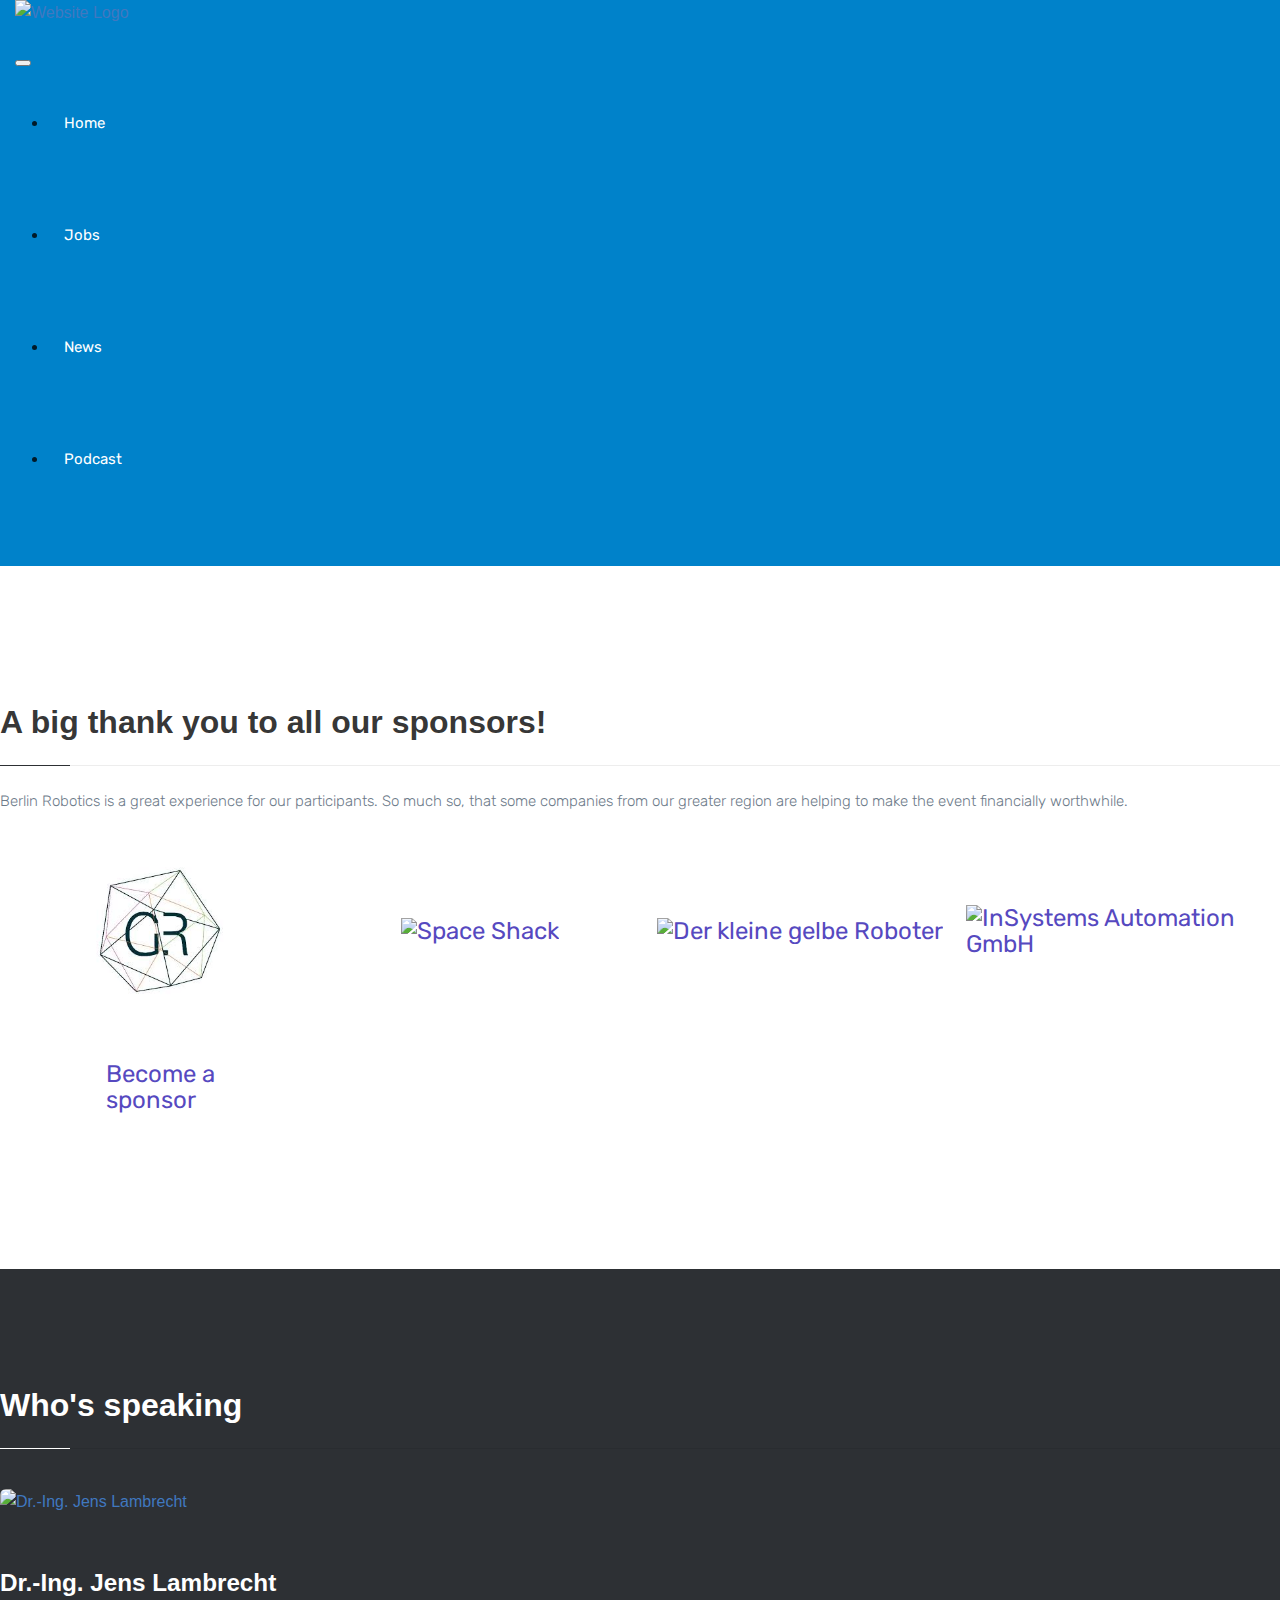
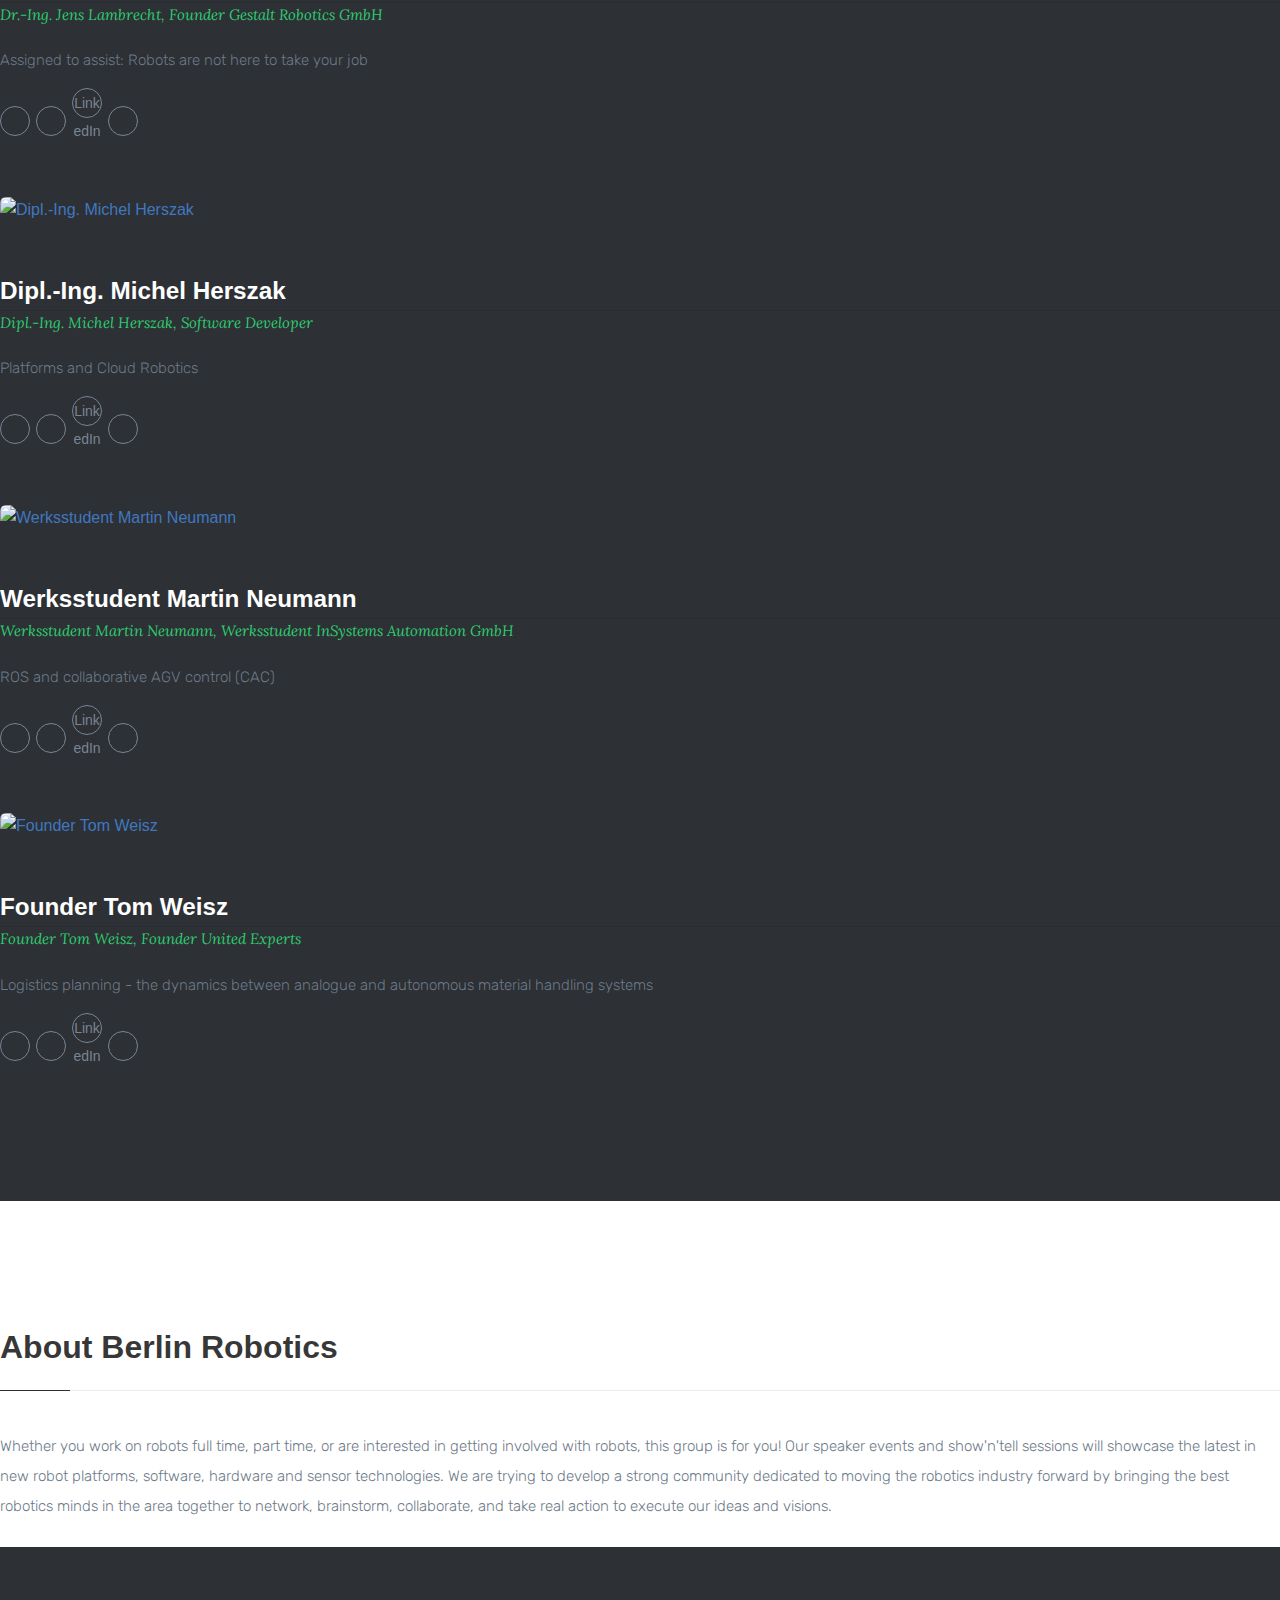
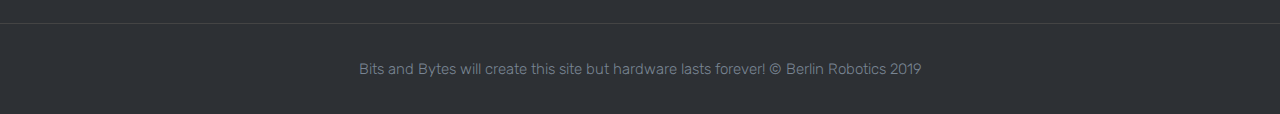
==== commit 377347be: "Updates" ====
--- a/index.html
+++ b/index.html
@@ -1,4 +1,4 @@
-<!DOCTYPE html><html lang="en"><head><meta charSet="utf-8"/><meta http-equiv="X-UA-Compatible" content="IE=edge"/><meta name="HandheldFriendly" content="True"/><meta name="viewport" content="width=device-width, initial-scale=1.0"/><link rel="stylesheet" href="https://stackpath.bootstrapcdn.com/bootstrap/4.1.3/css/bootstrap.min.css" integrity="sha384-MCw98/SFnGE8fJT3GXwEOngsV7Zt27NXFoaoApmYm81iuXoPkFOJwJ8ERdknLPMO" crossOrigin="anonymous"/><style data-href="/0.78e9265297bc42dec853.css">header{padding:0;z-index:99999;position:relative}header.active{padding-bottom:90px}header.active .navbar{background:#0082ca}.navbar-nav,.navbar-nav>li>a{transition:all .2s ease-in-out;-moz-transition:all .2s ease-in-out;-webkit-transition:all .2s ease-in-out;-o-transition:all .2s ease-in-out}.navbar-nav>li>a{color:#fff!important;font-size:17px;font-weight:400!important;font-family:Rubik,sans-serif;padding:40px 22px!important;border-bottom:1px solid transparent;position:relative}.navbar-nav>li>a i{font-size:13px;margin-left:10px}.navbar-nav>li.active>a:before{content:"";position:absolute;bottom:30px;left:0;width:100%;height:1px;background:#5649c0;transition:all .2s ease-in-out;-moz-transition:all .2s ease-in-out;-webkit-transition:all .2s ease-in-out;-o-transition:all .2s ease-in-out}.navbar-nav>li:hover>a{opacity:.7}.navbar-nav>li.active:hover>a:before{bottom:-2px}.navbar-collapse,.navbar-nav li.drop-link{position:relative}header.fourth-style .navbar-nav>li>a.active:before{content:"";position:absolute;bottom:30px;left:0;width:100%;height:1px;background:#5649c0;transition:all .2s ease-in-out;-moz-transition:all .2s ease-in-out;-webkit-transition:all .2s ease-in-out;-o-transition:all .2s ease-in-out}.dropdown{position:absolute;border-top:2px solid #5649c0;top:100%;left:0;background:#fff;width:200px;visibility:hidden;opacity:0;margin-top:10px;transition:all .15s ease-in-out;-moz-transition:all .15s ease-in-out;-webkit-transition:all .15s ease-in-out;-o-transition:all .15s ease-in-out}.dropdown>li{position:relative;display:block;border-bottom:1px solid #e3e1f3}.dropdown>li a{display:block;padding:14px 20px;color:#6c7a89;font-size:14px;font-weight:400;font-family:Rubik,sans-serif}.dropdown>li>a:hover{background:#f2f4f8;color:#5649c0}.dropdown>li .dropdown.level2{top:-2px;left:100%;border-left:1px solid #292929}li:hover>.dropdown{visibility:visible;opacity:1;margin-top:-1px}@media (max-width:1199px){section.reg-sub-section .inner-reg-sub .register-box,section.reg-sub-section .inner-reg-sub .subscribe-box{padding:80px 40px}section.services-section .services-box .services-post i{font-size:50px}section.services-section .services-box .services-post .services-post-content{margin-left:70px}ul.social-icons li{margin-bottom:3px}header.second-style .navbar-nav>li>a,header.third-style .navbar-nav>li>a{padding:40px 15px!important}.blog-section .title-section img{max-width:100%}}@media (max-width:991px){.dropdown{position:relative;width:100%;top:auto;left:auto;margin-top:0;background:transparent;opacity:1;visibility:visible;padding-left:10px}.dropdown,.dropdown li{border:none}.dropdown li a{color:#fff;background:transparent!important;padding:8px 15px}header.second-style .navbar{padding:20px 15px}header.second-style .navbar .navbar-collapse{background:transparent!important}header.second-style .navbar .navbar-nav>li>a{padding:5px 0!important}header.second-style .navbar .dropdown li a{color:#6c7a89}}</style><style data-href="/component---src-pages-index-js.ff789c30ca18e1fc2311.css">@import url(https://fonts.googleapis.com/css?family=Lora:400,400i,700,700i|Rubik:300,300i,400,400i,500,500i,700,700i,900,900i);.bg-dark{background-color:#343a40!important}a.bg-dark:focus,a.bg-dark:hover{background-color:#1d2124!important}.bg-light{background-color:#6cadfd!important}a.bg-light:focus,a.bg-light:hover{background-color:#5c6266!important}.meetup-title-indexpage>h1{background:#6cadfd}.comment-area-box>ul,.comment-area-box ul.depth,.dropdown,.pagination-box ul.page-list,.reset-elem,.sidebar .category-widget ul,.sidebar .instagram-widget ul.instagram-list,.sidebar .popular-widget ul.popular-list,footer.second-style ul.social-icons,footer .up-footer .footer-widget ul.social-icons,section.agenda-section .schedule-box ul.schedule-list,section.blog-section .blog-box .blog-post ul.post-tags,section.blog-section .blog-box .single-post ul.share-project,section.clients-section2 .client-box ul.client-list,section.clients-section3 .client-box ul.client-list,section.clients-section .client-box ul.client-list,section.contact-section2 .contact-box .contact-info ul.social-icons,section.contact-section4 ul.social-icons,section.contact-section ul.info-list,section.gallery-section ul.gallery-list,section.pricing-section2 .pricing-box .table-box .list-tab ul.pricing-list,section.pricing-section3 .table-box ul.pricing-list,section.pricing-section .pricing-box .table-box ul.pricing-list,section.schedule-section3 .schedule-box .schedule-block .schedule-content ul.schedule-list,section.schedule-section3 .schedule-box .schedule-block .schedule-speakers ul.speaker-list,section.schedule-section .schedule-box .schedule-block ul.schedule-list,section.services-section .services-box .services-post .services-post-content ul.service-list,section.speaking-section2 .speakers-box .speaker-post .speaker-content ul.social-links,section.speaking-section3 .speakers-box .speaker-post .speaker-content ul.social-links,section.speaking-section .speakers-box .speaker-post .speaker-content ul.social-links,section.speaking-single .single-box .single-content .single-connection ul.social-links{margin:0;padding:0}.about-event-box a,.article-box span,.conference-features .center-area a,.pagination-box a.next,.pagination-box a.prev,.paragraph,a.more-btn,p,section.blog-section .blog-box .blog-post span.date-comments,section.blog-section .blog-box .blog-post ul.post-tags li,section.news-section2 .blog-post span.date-comments,section.news-section .news-box .news-post span,section.register-section .register-box #register-form .subcribe-bx span,section.schedule-section3 .schedule-box .schedule-block .schedule-speakers ul.speaker-list li span,section.speaking-single .single-box .single-image a{font-size:18px;color:#6c7a89;font-family:Rubik,sans-serif;font-weight:300;line-height:30px;margin:0 0 10px}.heading1,h1{color:#2d3034;font-size:48px;font-family:Rubik,sans-serif;font-weight:400;line-height:52px;margin:0 0 20px}.heading2,h2,section.promo-banner-section2 .promo-banner-box span,section.promo-banner-section3 .promo-banner-box span,section.promo-banner-section .promo-banner-box span{color:#2d3034;font-size:24px;font-family:Rubik,sans-serif;font-weight:400;margin:0 0 10px;line-height:28px}.heading3,h3{color:#2d3034;font-size:18px;font-family:Rubik,sans-serif;font-weight:400;margin:0 0 4px;line-height:28px}.back-cover,section.contact-section .contact-info .inner-contact-info{background-size:cover!important;-webkit-background-size:cover!important;-moz-background-size:cover!important;-o-background-size:cover!important}.anchor,a{display:inline-block;text-decoration:none!important}.anchor,.navbar,a{transition:all .2s ease-in-out;-moz-transition:all .2s ease-in-out;-webkit-transition:all .2s ease-in-out;-o-transition:all .2s ease-in-out}.navbar{padding:0 15px;border-bottom:none;z-index:999999;background:transparent!important;position:fixed;top:0;left:0;width:100%}.navbar a.navbar-brand{float:none}.navbar a.navbar-brand img{margin-bottom:5px;height:40px}.navbar a.navbar-brand{display:flex}.navbar a.navbar-brand h3{color:#fff;margin-top:5px;margin-left:8px}header{padding:0;z-index:99999;position:relative}header.second-style{min-height:90px}header.second-style .navbar{padding:0;transition:all .2s ease-in-out;-moz-transition:all .2s ease-in-out;-webkit-transition:all .2s ease-in-out;-o-transition:all .2s ease-in-out;border-bottom:1px solid #e4e2f4;z-index:999999;background:#fff!important;position:fixed;top:0;left:0;width:100%}header.second-style .navbar a.navbar-brand{padding-top:10px;float:none}header.second-style .navbar a.navbar-brand img{margin-bottom:5px}header.second-style .navbar-nav{transition:all .2s ease-in-out;-moz-transition:all .2s ease-in-out;-webkit-transition:all .2s ease-in-out;-o-transition:all .2s ease-in-out;padding:0;margin-bottom:-1px}header.second-style .navbar-nav>li>a{color:#2d3034!important;padding:40px 22px!important}header.second-style .navbar-nav>li.active>a:before{bottom:-1px}header.third-style{position:fixed;top:0;left:0;width:100%}header.third-style .container{position:relative}header.third-style .navbar{padding:0;transition:all .2s ease-in-out;-moz-transition:all .2s ease-in-out;-webkit-transition:all .2s ease-in-out;-o-transition:all .2s ease-in-out;border-bottom:1px solid #999;background:transparent!important;z-index:999999;position:relative}header.third-style .navbar a.navbar-brand{padding-top:10px;float:none}header.third-style .navbar a.navbar-brand img{margin-bottom:5px}header.third-style .navbar-nav{transition:all .2s ease-in-out;-moz-transition:all .2s ease-in-out;-webkit-transition:all .2s ease-in-out;-o-transition:all .2s ease-in-out;padding:0;margin-bottom:-1px}header.third-style .navbar-nav>li>a{padding:40px 22px!important}header.third-style .navbar-nav>li.active>a:before{bottom:-1px}header.active{padding-bottom:90px}header.active .navbar{background:#0082ca!important}header.third-style.active{padding-bottom:0;background:#232323!important;transition:all .2s ease-in-out;-moz-transition:all .2s ease-in-out;-webkit-transition:all .2s ease-in-out;-o-transition:all .2s ease-in-out}header.third-style.active .navbar{background:transparent!important;border-bottom:1px solid transparent!important}header.second-style.active .navbar{background:#fff!important}.navbar-nav,.navbar-nav>li>a{transition:all .2s ease-in-out;-moz-transition:all .2s ease-in-out;-webkit-transition:all .2s ease-in-out;-o-transition:all .2s ease-in-out}.navbar-nav>li>a{color:#fff!important;font-size:17px;font-weight:400!important;font-family:Rubik,sans-serif;padding:40px 22px!important;border-bottom:1px solid transparent;position:relative}.navbar-nav>li>a i{font-size:13px;margin-left:10px}.navbar-nav>li.active>a:before{content:"";position:absolute;bottom:30px;left:0;width:100%;height:1px;background:#5649c0;transition:all .2s ease-in-out;-moz-transition:all .2s ease-in-out;-webkit-transition:all .2s ease-in-out;-o-transition:all .2s ease-in-out}.navbar-nav>li:hover>a{opacity:.7}.navbar-nav>li.active:hover>a:before{bottom:-2px}.navbar-collapse,.navbar-nav li.drop-link{position:relative}header.fourth-style .navbar-nav>li>a.active:before{content:"";position:absolute;bottom:30px;left:0;width:100%;height:1px;background:#5649c0;transition:all .2s ease-in-out;-moz-transition:all .2s ease-in-out;-webkit-transition:all .2s ease-in-out;-o-transition:all .2s ease-in-out}.dropdown{position:absolute;border-top:2px solid #5649c0;top:100%;left:0;background:#fff;width:200px;visibility:hidden;opacity:0;margin-top:10px;transition:all .15s ease-in-out;-moz-transition:all .15s ease-in-out;-webkit-transition:all .15s ease-in-out;-o-transition:all .15s ease-in-out}.dropdown>li{position:relative;display:block;border-bottom:1px solid #e3e1f3}.dropdown>li a{display:block;padding:14px 20px;color:#6c7a89;font-size:14px;font-weight:400;font-family:Rubik,sans-serif}.dropdown>li>a:hover{background:#f2f4f8;color:#5649c0}.dropdown>li .dropdown.level2{top:-2px;left:100%;border-left:1px solid #292929}li:hover>.dropdown{visibility:visible;opacity:1;margin-top:-1px}.isotope-item{z-index:2}.isotope-hidden.isotope-item{pointer-events:none;z-index:1}.isotope,.isotope .isotope-item{transition-duration:.8s}.isotope{transition-property:height,width}.isotope .isotope-item{transition-property:opacity,-webkit-transform;transition-property:transform,opacity;transition-property:transform,opacity,-webkit-transform}.boxedcontainer{max-width:1170px;margin:auto;padding:0 30px}.tp-banner-container{padding:0}.tp-banner,.tp-banner-container{width:100%;position:relative}.tp-banner-fullscreen-container{width:100%;position:relative;padding:0}#container{overflow:hidden;opacity:0}#container.active{opacity:1}.preloader{position:fixed;width:100%;height:100%;background:#fff;display:flex;justify-content:center;align-items:center;text-align:center;top:0;left:0;transition:all .2s ease-in-out;-moz-transition:all .2s ease-in-out;-webkit-transition:all .2s ease-in-out;-o-transition:all .2s ease-in-out;z-index:9999}.preloader,.preloader img{backface-visibility:hidden;-webkit-backface-visibility:hidden}.title-section{margin-bottom:40px}.title-section span{display:block;color:#6c7a89;font-size:24px;font-family:Rubik,sans-serif;font-weight:300;margin:0 0 10px}.title-section span.italic-style{font-size:18px;font-family:Lora,serif;font-weight:400;font-style:italic}.title-section h1{padding-bottom:25px;position:relative}.title-section h1:after{content:"";position:absolute;bottom:-1px;left:0;width:70px;height:1px;background:#2d3034}.title-section.center h1,.title-section.center span{text-align:center}.title-section.center h1:after{left:50%;margin-left:-35px}.title-section.white-style h1{color:#fff}.title-section.white-style h1:after{background:#fff}.title-section.white-style p,.title-section.white-style span{color:#ccc}a.default-button{color:#fff;font-size:18px;font-family:Rubik,sans-serif;text-transform:uppercase;padding:11px 38px;background:#2ecc71;font-weight:400;border-radius:2px;transition:all .2s ease-in-out;-moz-transition:all .2s ease-in-out;-webkit-transition:all .2s ease-in-out;-o-transition:all .2s ease-in-out;box-shadow:0 0 25px rgba(0,0,0,.3);-webkit-box-shadow:0 0 25px rgba(0,0,0,.3);-moz-box-shadow:0 0 25px rgba(0,0,0,.3);-o-box-shadow:0 0 25px rgba(0,0,0,.3)}a.default-button:hover{background:#5649c0}a.button-one{color:#000;font-size:12px;font-family:Rubik,sans-serif;text-transform:uppercase;padding:12px 45px;background:#2ecc71;font-weight:500;border-radius:24px;transition:all .2s ease-in-out;-moz-transition:all .2s ease-in-out;-webkit-transition:all .2s ease-in-out;-o-transition:all .2s ease-in-out;margin:0}a.button-one:hover{color:#fff;background:#4b77be}.center-button{text-align:center}a.button-two{color:#3a539b;font-size:13px;font-family:Rubik,sans-serif;font-weight:500;padding:13px 20px 10px;text-transform:uppercase;border:2px solid #3a539b;border-radius:25px}a.button-two:hover{background:#3a539b;color:#fff}a.zoom,button.mfp-arrow,button.mfp-close{outline:none}section.page-banner-section{padding:120px 0 70px;margin-top:74px;text-align:center;background:#111 url(https://s3.eu-central-1.amazonaws.com/berlin-robotics/upload/banners/ban2.jpg) 50% no-repeat;background-size:cover}@media (-webkit-min-device-pixel-ratio:1.5),all and (-o-min-device-pixel-ratio:3/2),all and (min--moz-device-pixel-ratio:1.5),all and (min-device-pixel-ratio:1.5){section.page-banner-section{background:#111 url(https://s3.eu-central-1.amazonaws.com/berlin-robotics/upload/banners/ban2@2x.jpg) 50% no-repeat;background-size:cover}}@media (-webkit-min-device-pixel-ratio:2),(min-resolution:192dpi){section.page-banner-section{background:#111 url(https://s3.eu-central-1.amazonaws.com/berlin-robotics/upload/banners/ban2@2x.jpg) 50% no-repeat;background-size:cover}}section.page-banner-section h1{font-size:48px;line-height:60px;color:#fff;margin-bottom:4px}section.page-banner-section p{color:#bdbdbd;font-size:20px;font-family:Rubik,sans-serif;margin-bottom:0}section.event-promo-section{background:#0082ca;background-size:cover;display:flex;align-items:center}@media (-webkit-min-device-pixel-ratio:1.5),all and (-o-min-device-pixel-ratio:3/2),all and (min--moz-device-pixel-ratio:1.5),all and (min-device-pixel-ratio:1.5){section.event-promo-section{background:#111 url(https://s3.eu-central-1.amazonaws.com/berlin-robotics/upload/banners/1@2x.jpg) 50% no-repeat;background-size:cover}}@media (-webkit-min-device-pixel-ratio:2),(min-resolution:192dpi){section.event-promo-section{background:#111 url(https://s3.eu-central-1.amazonaws.com/berlin-robotics/upload/banners/1@2x.jpg) 50% no-repeat;background-size:cover}}section.event-promo-section .event-center{width:100%}section.event-promo-section .event-center h1{color:#fff;font-weight:300;font-size:72px;line-height:82px;margin:0}section.event-promo-section .event-center .event-date{text-align:right;margin-top:10px}section.event-promo-section .event-center .event-date p{color:#e4e2f4;font-size:30px;line-height:38px;font-family:Lora,serif;font-style:italic}section.event-promo-section .event-center .event-date p span{display:block;color:#fff;font-family:Rubik,sans-serif;font-size:72px;font-style:normal;font-weight:300;line-height:72px}section.promo-banner-section{background:#111 url(https://s3.eu-central-1.amazonaws.com/berlin-robotics/upload/banners/ban1.jpg) 50% no-repeat;background-size:cover;padding:200px 0;text-align:center}@media (-webkit-min-device-pixel-ratio:1.5),all and (-o-min-device-pixel-ratio:3/2),all and (min--moz-device-pixel-ratio:1.5),all and (min-device-pixel-ratio:1.5){section.promo-banner-section{background:#111 url(https://s3.eu-central-1.amazonaws.com/berlin-robotics/upload/banners/ban1@2x.jpg) 50% no-repeat;background-size:cover}}@media (-webkit-min-device-pixel-ratio:2),(min-resolution:192dpi){section.promo-banner-section{background:#111 url(https://s3.eu-central-1.amazonaws.com/berlin-robotics/upload/banners/ban1@2x.jpg) 50% no-repeat;background-size:cover}}section.promo-banner-section .promo-banner-box span{display:inline-block;color:#e4e2f4;font-weight:300}section.promo-banner-section .promo-banner-box h1{color:#fff;font-weight:300;font-size:72px;line-height:82px}section.promo-banner-section2{background:#111 url(https://s3.eu-central-1.amazonaws.com/berlin-robotics/upload/banners/ban6.jpg) 50% no-repeat;background-size:cover;padding:200px 0;text-align:center}@media (-webkit-min-device-pixel-ratio:1.5),all and (-o-min-device-pixel-ratio:3/2),all and (min--moz-device-pixel-ratio:1.5),all and (min-device-pixel-ratio:1.5){section.promo-banner-section2{background:#111 url(https://s3.eu-central-1.amazonaws.com/berlin-robotics/upload/banners/ban6@2x.jpg) 50% no-repeat;background-size:cover}}@media (-webkit-min-device-pixel-ratio:2),(min-resolution:192dpi){section.promo-banner-section2{background:#111 url(https://s3.eu-central-1.amazonaws.com/berlin-robotics/upload/banners/ban6@2x.jpg) 50% no-repeat;background-size:cover}}section.promo-banner-section2 .promo-banner-box span{display:inline-block;color:#e4e2f4;font-weight:300}section.promo-banner-section2 .promo-banner-box h1{color:#fff;font-weight:300;font-size:72px;line-height:82px}section.promo-banner-section3{background:#111 url(https://s3.eu-central-1.amazonaws.com/berlin-robotics/upload/banners/ban8.jpg) 50% no-repeat;background-size:cover;padding:270px 0 250px;text-align:center}@media (-webkit-min-device-pixel-ratio:1.5),all and (-o-min-device-pixel-ratio:3/2),all and (min--moz-device-pixel-ratio:1.5),all and (min-device-pixel-ratio:1.5){section.promo-banner-section3{background:#111 url(https://s3.eu-central-1.amazonaws.com/berlin-robotics/upload/banners/ban8@2x.jpg) 50% no-repeat;background-size:cover}}@media (-webkit-min-device-pixel-ratio:2),(min-resolution:192dpi){section.promo-banner-section3{background:#111 url(https://s3.eu-central-1.amazonaws.com/berlin-robotics/upload/banners/ban8@2x.jpg) 50% no-repeat;background-size:cover}}section.promo-banner-section3 .promo-banner-box span{display:block;color:#e4e2f4;font-weight:300;margin-bottom:35px}section.promo-banner-section3 .promo-banner-box h1{color:#fff;font-weight:300;font-size:72px;line-height:82px;margin-bottom:5px}section.reg-sub-section{margin-top:-200px}section.reg-sub-section .inner-reg-sub{max-width:1400px;margin:0 auto;overflow:hidden;padding-bottom:45px}section.reg-sub-section .inner-reg-sub .register-box{padding:100px 130px;text-align:center;float:left;width:50%;margin-right:-30px;background:#ccc;background-size:auto auto;border-radius:6px}@media (-webkit-min-device-pixel-ratio:1.5),all and (-o-min-device-pixel-ratio:3/2),all and (min--moz-device-pixel-ratio:1.5),all and (min-device-pixel-ratio:1.5){section.reg-sub-section .inner-reg-sub .register-box{background:#111 url(https://s3.eu-central-1.amazonaws.com/berlin-robotics/images/dev2@2x.png);background-size:auto auto}}@media (-webkit-min-device-pixel-ratio:2),(min-resolution:192dpi){section.reg-sub-section .inner-reg-sub .register-box{background:#111 url(https://s3.eu-central-1.amazonaws.com/berlin-robotics/images/dev2@2x.png);background-size:auto auto}}section.reg-sub-section .inner-reg-sub .register-box p{font-size:23px;color:#fff;line-height:36px;margin-bottom:25px}section.reg-sub-section .inner-reg-sub .register-box p span{font-family:Lora,serif;font-style:italic}section.reg-sub-section .inner-reg-sub .register-box a{color:#5649c0;font-size:18px;font-family:Rubik,sans-serif;text-transform:uppercase;padding:13px 60px 11px;background:#fff;font-weight:400;border-radius:2px;transition:all .2s ease-in-out;-moz-transition:all .2s ease-in-out;-webkit-transition:all .2s ease-in-out;-o-transition:all .2s ease-in-out;box-shadow:0 3px 20px rgba(0,0,0,.18);-webkit-box-shadow:0 3px 20px rgba(0,0,0,.18);-moz-box-shadow:0 3px 20px rgba(0,0,0,.18);-o-box-shadow:0 3px 20px rgba(0,0,0,.18)}section.reg-sub-section .inner-reg-sub .register-box a:hover{color:#fff;background:#5649c0}section.reg-sub-section .inner-reg-sub .subscribe-box{padding:100px 130px;text-align:center;float:right;margin-top:10px;margin-left:-30px;margin-right:30px;width:50%;background:#111 url(https://s3.eu-central-1.amazonaws.com/berlin-robotics/images/dev3.png);background-size:auto auto;border-radius:6px;box-shadow:0 10px 45px rgba(0,0,0,.18);-webkit-box-shadow:0 10px 45px rgba(0,0,0,.18);-moz-box-shadow:0 10px 45px rgba(0,0,0,.18);-o-box-shadow:0 10px 45px rgba(0,0,0,.18)}@media (-webkit-min-device-pixel-ratio:1.5),all and (-o-min-device-pixel-ratio:3/2),all and (min--moz-device-pixel-ratio:1.5),all and (min-device-pixel-ratio:1.5){section.reg-sub-section .inner-reg-sub .subscribe-box{background:#111 url(https://s3.eu-central-1.amazonaws.com/berlin-robotics/images/dev3@2x.png);background-size:auto auto}}@media (-webkit-min-device-pixel-ratio:2),(min-resolution:192dpi){section.reg-sub-section .inner-reg-sub .subscribe-box{background:#111 url(https://s3.eu-central-1.amazonaws.com/berlin-robotics/images/dev3@2x.png);background-size:auto auto}}section.reg-sub-section .inner-reg-sub .subscribe-box p{font-size:24px;color:#fff;line-height:36px}section.reg-sub-section .inner-reg-sub .subscribe-box span{display:block;font-size:18px;color:#e4e2f4;font-family:Lora,serif;font-style:italic;line-height:32px;margin:0 0 25px}section.reg-sub-section .inner-reg-sub .subscribe-box form.subscribe{margin:0}section.reg-sub-section .inner-reg-sub .subscribe-box form.subscribe input[type=text]{padding:12px 20px;border:none;outline:none;background:#fff;border-radius:3px;width:270px;color:#959aa1;font-size:18px;font-family:Rubik,sans-serif;font-weight:300;margin:0 3px 0 0}section.reg-sub-section .inner-reg-sub .subscribe-box form.subscribe input[type=submit]{color:#fff;font-size:18px;font-family:Rubik,sans-serif;text-transform:uppercase;padding:13px 30px 12px;background:#2ecc71;font-weight:400;border-radius:2px;transition:all .2s ease-in-out;-moz-transition:all .2s ease-in-out;-webkit-transition:all .2s ease-in-out;-o-transition:all .2s ease-in-out;box-shadow:0 0 25px rgba(0,0,0,.3);-webkit-box-shadow:0 0 25px rgba(0,0,0,.3);-moz-box-shadow:0 0 25px rgba(0,0,0,.3);-o-box-shadow:0 0 25px rgba(0,0,0,.3);outline:none;border:none}section.reg-sub-section .inner-reg-sub .subscribe-box form.subscribe input[type=submit]:hover{color:#5649c0;background:#fff}section.register-section{padding-top:220px;position:relative;background:#f9fafb}section.register-section .title-section h1:after{display:none!important}section.register-section .background-part{width:100%;height:64%;top:0;left:0;position:absolute;background:#111 url(https://s3.eu-central-1.amazonaws.com/berlin-robotics/upload/banners/ban5.jpg) 50% no-repeat;background-size:cover}@media (-webkit-min-device-pixel-ratio:1.5),all and (-o-min-device-pixel-ratio:3/2),all and (min--moz-device-pixel-ratio:1.5),all and (min-device-pixel-ratio:1.5){section.register-section .background-part{background:#111 url(https://s3.eu-central-1.amazonaws.com/berlin-robotics/upload/banners/ban5@2x.jpg) 50% no-repeat;background-size:cover}}@media (-webkit-min-device-pixel-ratio:2),(min-resolution:192dpi){section.register-section .background-part{background:#111 url(https://s3.eu-central-1.amazonaws.com/berlin-robotics/upload/banners/ban5@2x.jpg) 50% no-repeat;background-size:cover}}section.register-section .container{position:relative;z-index:2}section.register-section .register-box{padding:54px 70px 60px;background:#fff;box-shadow:0 15px 20px rgba(0,0,0,.04);-webkit-box-shadow:0 15px 20px rgba(0,0,0,.04);-moz-box-shadow:0 15px 20px rgba(0,0,0,.04);-o-box-shadow:0 15px 20px rgba(0,0,0,.04)}section.register-section .register-box #register-form{margin:0}section.register-section .register-box #register-form label{display:block;color:#6c7a89;font-size:18px;font-family:Rubik,sans-serif;font-weight:300;margin:0 0 15px}section.register-section .register-box #register-form input[type=text],section.register-section .register-box #register-form select{width:100%;padding:12px 20px;background:#f9fafb;color:#6c7a89;font-size:18px;font-family:Rubik,sans-serif;font-weight:300;line-height:24px;outline:none;border:1px solid #e4e2f4;margin:0 0 24px;transition:all .2s ease-in-out;-moz-transition:all .2s ease-in-out;-webkit-transition:all .2s ease-in-out;-o-transition:all .2s ease-in-out;border-radius:2px}section.register-section .register-box #register-form select{height:54px}section.register-section .register-box #register-form .subcribe-bx{margin:30px 0 40px}section.register-section .register-box #register-form .subcribe-bx h2{margin-left:30px;font-size:18px;color:#5649c0}section.register-section .register-box #register-form .subcribe-bx input[type=checkbox]{margin-right:11px}section.register-section .register-box #register-form .subcribe-bx span{maring-bottom:0;letter-spacing:-.4px}section.register-section .register-box #register-form input[type=submit]{color:#fff;font-size:18px;font-family:Rubik,sans-serif;text-transform:uppercase;padding:11px 38px;background:#2ecc71;font-weight:400;border-radius:2px;transition:all .2s ease-in-out;-moz-transition:all .2s ease-in-out;-webkit-transition:all .2s ease-in-out;-o-transition:all .2s ease-in-out;border:none}section.register-section .register-box #register-form input[type=submit]:hover{background:#5649c0}section.about-section{padding-top:90px;background:url(https://s3.eu-central-1.amazonaws.com/berlin-robotics/images/dev4.png) bottom repeat-x}section.about-section p{margin-bottom:20px}section.about-section .video-box{padding-top:70px;max-width:770px;margin:0 auto -64px}section.about-section .video-box iframe{width:100%;height:400px;box-shadow:0 10px 45px rgba(0,0,0,.18);-webkit-box-shadow:0 10px 45px rgba(0,0,0,.18);-moz-box-shadow:0 10px 45px rgba(0,0,0,.18);-o-box-shadow:0 10px 45px rgba(0,0,0,.18);border:none}section.about-us-section{padding:100px 0 60px;background:#f9fafb;border-bottom:1px solid #e4e2f4}section.about-us-section .about-us-box .about-us-post{margin-bottom:40px}section.about-us-section .about-us-box .about-us-post i{display:inline-block;font-size:60px;color:#5649c0;margin:0 0 20px}section.gallery-section{overflow:hidden}section.gallery-section ul.gallery-list li{display:block;float:left;width:20%}section.gallery-section ul.gallery-list li img{width:100%;height:auto}section.subscribe-section{padding:80px 0;text-align:center;background:url(https://s3.eu-central-1.amazonaws.com/berlin-robotics/images/dev8.png) bottom repeat-x}section.subscribe-section .subscribe-box input[type=text]{padding:12px 20px;border:1px solid #ededef;background:#fff;border-radius:3px;min-width:370px;color:#959aa1;font-weight:300;margin:0 25px 20px 0}section.subscribe-section .subscribe-box input[type=submit],section.subscribe-section .subscribe-box input[type=text]{outline:none;font-size:18px;font-family:Rubik,sans-serif;box-shadow:0 0 25px rgba(0,0,0,.1);-webkit-box-shadow:0 0 25px rgba(0,0,0,.1);-moz-box-shadow:0 0 25px rgba(0,0,0,.1);-o-box-shadow:0 0 25px rgba(0,0,0,.1)}section.subscribe-section .subscribe-box input[type=submit]{color:#fff;text-transform:uppercase;padding:13px 30px 12px;background:#2ecc71;font-weight:400;border-radius:2px;transition:all .2s ease-in-out;-moz-transition:all .2s ease-in-out;-webkit-transition:all .2s ease-in-out;-o-transition:all .2s ease-in-out;border:none}section.subscribe-section .subscribe-box input[type=submit]:hover{background:#5649c0}section.about-conference-section{padding:100px 0 0}section.about-conference-section .images-box{margin-bottom:100px;padding-bottom:30px}section.about-conference-section .images-box img:first-child{float:right;margin-bottom:-160px}section.about-conference-section .images-box img:last-child{margin-left:60px}section.about-conference-section .images-box img{max-width:370px;height:auto;border-radius:6px;box-shadow:0 16px 22px rgba(0,0,0,.1);-webkit-box-shadow:0 16px 22px rgba(0,0,0,.1);-moz-box-shadow:0 16px 22px rgba(0,0,0,.1);-o-box-shadow:0 16px 22px rgba(0,0,0,.1)}section.about-conference-section .images-box.second-style img:first-child{margin-bottom:-360px}section.about-conference-section .images-box.second-style img:last-child{margin-left:70px}.article-box{margin-bottom:100px}.article-box span{display:inline-block;font-family:Lora,serif;font-style:italic;font-weight:400}.article-box p span{color:#5649c0}.article-box h1{padding-bottom:20px;position:relative}.article-box h1:after{content:"";position:absolute;bottom:-1px;left:0;width:70px;height:1px;background:#2d3034}.article-box a.default-button{margin-top:25px;box-shadow:0 8px 15px #efefef;-webkit-box-shadow:0 8px 15px #efefef;-moz-box-shadow:0 8px 15px #efefef;-o-box-shadow:0 8px 15px #efefef;position:relative}.article-box a.default-button:before{left:100%}.article-box a.default-button:after,.article-box a.default-button:before{content:"";width:5000px;height:1px;top:50%;position:absolute;background:#e4e2f4;z-index:-1}.article-box a.default-button:after{right:100%}.article-box.white-style{margin-top:25px}.article-box.white-style p,.article-box.white-style span{color:#ccc}.article-box.white-style h1{color:#fff}.article-box.white-style h1:after{background:#fff}.article-box.white-style a.default-button{box-shadow:0 8px 15px rgba(0,0,0,.1);-webkit-box-shadow:0 8px 15px rgba(0,0,0,.1);-moz-box-shadow:0 8px 15px rgba(0,0,0,.1);-o-box-shadow:0 8px 15px rgba(0,0,0,.1)}.article-box.white-style a.default-button:after,.article-box.white-style a.default-button:before{display:none}a.more-btn{color:#5649c0;font-weight:400}a.more-btn:hover{text-decoration:underline!important}.article-box.with-margin-top{padding-top:150px;padding-left:30px}.conference-features{margin-bottom:90px}.conference-features .iso-call{margin:-30px -15px -15px}.conference-features .conference-post{width:50%;padding:15px}.conference-features .conference-post .inner-box{background:url(https://s3.eu-central-1.amazonaws.com/berlin-robotics/images/dev3.png);padding:26px;border-radius:6px}.conference-features .conference-post .inner-box h1{margin-left:-42px;font-weight:300;margin-bottom:8px}.conference-features .conference-post .inner-box i{color:#2ecc71;font-size:70px;margin-bottom:15px;display:inline-block}.conference-features .conference-post .inner-box h1,.conference-features .conference-post .inner-box h2{color:#fff}.conference-features .conference-post .inner-box p{color:#c9c4ee;font-weight:300;font-size:17px}.conference-features .conference-post:nth-child(2n) .inner-box{background:url(https://s3.eu-central-1.amazonaws.com/berlin-robotics/images/dev5.png)}.conference-features .center-area{padding-top:50px}.conference-features .center-area a{color:#5649c0;font-weight:400}.conference-features .center-area a:hover{text-decoration:underline!important}.conference-features.second-style .conference-post .inner-box{background:#5649c0;padding:52px 30px}.about-event-box{margin-bottom:100px}.about-event-box h2{padding-bottom:8px;border-bottom:1px solid #e3e2ef;line-height:60px;margin-bottom:20px}.about-event-box h2 i{display:inline-block;float:right;font-size:60px}.about-event-box p{font-size:24px;margin-bottom:0}.about-event-box a{color:#5649c0;margin-bottom:0}.about-event-box a:hover{text-decoration:underline!important}section.services-section{padding:150px 0 80px;border-top:1px solid #e4e2f4}section.services-section .services-box .services-post{margin-bottom:70px}section.services-section .services-box .services-post i{float:left;color:#e4e2f4;font-size:70px}section.services-section .services-box .services-post .services-post-content{margin-left:100px}section.services-section .services-box .services-post .services-post-content h2{color:#5649c0}section.services-section .services-box .services-post .services-post-content ul.service-list{padding-left:25px}section.services-section .services-box .services-post .services-post-content ul.service-list li{color:#5649c0;font-size:18px;font-family:Lora,serif;font-style:italic;line-height:30px;padding-left:10px}section.services-section2{padding:280px 0 20px;margin-top:-165px;background:url(https://s3.eu-central-1.amazonaws.com/berlin-robotics/images/dev9.png) 0 0 repeat-x}section.services-section2 .title-section p{text-align:center;max-width:940px;margin:0 auto}section.services-section2 .services-box .services-post{margin-top:30px;padding:40px 15px;text-align:center;background:#5649c0;border-radius:4px}section.services-section2 .services-box .services-post i{color:#2ecc71;font-size:70px;margin-bottom:10px;display:inline-block}section.services-section2 .services-box .services-post h2{color:#fff}section.services-section2 .services-box .services-post p{color:#c9c4ee}section.services-section2 .services-box .center-area a{color:#5649c0;font-family:Rubik,sans-serif;font-size:20px;margin-top:30px}section.schedule-section{background:#2b2b2c}section.schedule-section .schedule-box{padding:100px 0;background:url(https://s3.eu-central-1.amazonaws.com/berlin-robotics/images/dev6.png) top repeat-x}section.schedule-section .schedule-box .title-section h1{margin-bottom:30px}section.schedule-section .schedule-box .schedule-block{padding:30px;margin-top:30px;background:#fff;border-radius:10px}section.schedule-section .schedule-box .schedule-block h2{color:#5649c0;padding-bottom:20px;margin-bottom:20px;border-bottom:1px solid #5649c0}section.schedule-section .schedule-box .schedule-block ul.schedule-list li{display:block;padding-bottom:20px;margin-bottom:24px;border-bottom:1px solid #e4e2f4}section.schedule-section .schedule-box .schedule-block ul.schedule-list li span.time{display:block;color:#2ecc71;font-size:18px;font-weight:300;font-family:Rubik,sans-serif;margin:0 0 15px}section.schedule-section .schedule-box .schedule-block ul.schedule-list li img{width:40px;height:auto;float:left;border-radius:50%}section.schedule-section .schedule-box .schedule-block ul.schedule-list li .schedule-cont{margin-left:70px;margin-top:-3px}section.schedule-section .schedule-box .schedule-block ul.schedule-list li .schedule-cont p{font-weight:400;margin-bottom:0;line-height:26px}section.schedule-section .schedule-box .schedule-block ul.schedule-list li .schedule-cont p.schedule-auth{font-style:italic;font-family:Lora,serif}section.schedule-section .schedule-box .schedule-block ul.schedule-list li .schedule-cont p.schedule-auth span{color:#5649c0}section.schedule-section .schedule-box .schedule-block ul.schedule-list li:last-child{margin-bottom:0;padding-bottom:0;border-bottom:none}section.schedule-section .schedule-box .schedule-block ul.schedule-list li.time-off-item{padding-bottom:0;border-bottom:none;margin-bottom:30px}section.schedule-section .schedule-box .schedule-block ul.schedule-list li.time-off-item i{display:block;float:left;font-size:36px;color:#5649c0}section.schedule-section .schedule-box .schedule-block ul.schedule-list li.time-off-item span.time-off{display:block;color:#5649c0;font-size:18px;font-family:Rubik,sans-serif;margin-left:70px;line-height:36px;margin-top:17px}section.schedule-section .schedule-box .schedule-text-ban{text-align:center;padding-top:40px}section.schedule-section .schedule-box .schedule-text-ban p{color:#999;margin-bottom:20px}section.schedule-section .schedule-box .schedule-text-ban p span{color:#2ecc71}section.schedule-section .schedule-box .schedule-text-ban a.default-button{padding:11px 60px}section.schedule-section2{padding-top:80px;background:#f9fafb}section.schedule-section2 .title-section p{max-width:940px;margin:0 auto 20px;text-align:center}section.schedule-section2 .schedule-box .schedule-tabs .nav-tabs{border:none;justify-content:center}section.schedule-section2 .schedule-box .schedule-tabs .nav-tabs a.nav-item{display:inline-block;text-align:center;background:#2ecc71;color:#fff;font-size:18px;font-family:Rubik,sans-serif;border-radius:0;padding:12px 30px;margin:0 2px;background:#5649c0;border:1px solid transparent;border-bottom:none;-moz-border-top-left-radius:3px;border-top-left-radius:3px;-moz-border-top-right-radius:3px;border-top-right-radius:3px}section.schedule-section2 .schedule-box .schedule-tabs .nav-tabs a[aria-selected=true]{background:#fff;color:#5649c0;border:1px solid #e4e2f4;border-bottom:none;margin-bottom:-1px}section.schedule-section2 .schedule-box .schedule-tabs .tab-content{padding:70px 100px;border:1px solid #e4e2f4;background:#fff;box-shadow:0 25px 35px #efefef;-webkit-box-shadow:0 25px 35px #efefef;-moz-box-shadow:0 25px 35px #efefef;-o-box-shadow:0 25px 35px #efefef}section.schedule-section2 .schedule-box .schedule-tabs .tab-content .schedule-post{margin-bottom:100px;position:relative}section.schedule-section2 .schedule-box .schedule-tabs .tab-content .schedule-post img{width:70px;height:auto;float:left;border-radius:4px;margin-top:38px;position:relative;z-index:2}section.schedule-section2 .schedule-box .schedule-tabs .tab-content .schedule-post i{width:70px;height:70px;display:block;background:#5649c0;text-align:center;line-height:70px;font-size:36px;color:#fff;float:left;border-radius:4px;position:relative;z-index:2}section.schedule-section2 .schedule-box .schedule-tabs .tab-content .schedule-post .schedule-cont{margin-left:100px}section.schedule-section2 .schedule-box .schedule-tabs .tab-content .schedule-post .schedule-cont span.time{display:block;color:#2ecc71;font-size:18px;font-weight:300;font-family:Rubik,sans-serif;margin:0 0 5px}section.schedule-section2 .schedule-box .schedule-tabs .tab-content .schedule-post .schedule-cont p.schedule-title{color:#2d3034;font-weight:400}section.schedule-section2 .schedule-box .schedule-tabs .tab-content .schedule-post .schedule-cont p{font-weight:300;margin-bottom:5px;line-height:26px}section.schedule-section2 .schedule-box .schedule-tabs .tab-content .schedule-post .schedule-cont p.schedule-auth{font-style:italic;font-family:Lora,serif}section.schedule-section2 .schedule-box .schedule-tabs .tab-content .schedule-post .schedule-cont p.schedule-auth span{color:#5649c0}section.schedule-section2 .schedule-box .schedule-tabs .tab-content .schedule-post:after{content:"";position:absolute;top:80px;left:35px;width:1px;height:260px;background:#e4e2f4}section.schedule-section2 .schedule-box .schedule-tabs .tab-content .schedule-post:before{content:"";position:absolute;bottom:-50px;left:25px;width:20px;height:20px;background:#fff;border:1px solid #e4e2f4;border-radius:50%;z-index:2}section.schedule-section2 .schedule-box .schedule-tabs .tab-content .schedule-post.time-off-item:before{bottom:-100px}section.schedule-section2 .schedule-box .schedule-tabs .tab-content .schedule-post.time-off-item{padding-top:38px}section.schedule-section2 .schedule-box .schedule-tabs .tab-content .schedule-post.time-off-item span.time{margin-top:5px}section.schedule-section2 .schedule-box .schedule-tabs .tab-content .schedule-post.time-off-item span.time-off{display:block;color:#5649c0;font-size:18px;font-family:Rubik,sans-serif;line-height:22px}section.schedule-section2 .schedule-box .schedule-tabs .tab-content .row:last-child .schedule-post:after,section.schedule-section2 .schedule-box .schedule-tabs .tab-content .row:last-child .schedule-post:before{display:none}section.schedule-section2 .schedule-box .schedule-tabs .tab-content .center-area a{box-shadow:0 10px 15px #efefef;-webkit-box-shadow:0 10px 15px #efefef;-moz-box-shadow:0 10px 15px #efefef;-o-box-shadow:0 10px 15px #efefef}section.schedule-section2.with-back-color{background:#2a2a2a}section.schedule-section2.with-back-color .schedule-box{background:url(https://s3.eu-central-1.amazonaws.com/berlin-robotics/images/dev6.png) top repeat-x;margin-bottom:-165px;margin-top:2px;z-index:2;position:relative}section.schedule-section2.with-back-color .schedule-box .schedule-tabs .tab-content{box-shadow:0 25px 25px rgba(0,0,0,.05);-webkit-box-shadow:0 25px 25px rgba(0,0,0,.05);-moz-box-shadow:0 25px 25px rgba(0,0,0,.05);-o-box-shadow:0 25px 25px rgba(0,0,0,.05)}section.schedule-section3{padding:80px 0 10px}section.schedule-section3 .title-section{border-bottom:1px solid #e4e2f4;padding-bottom:40px}section.schedule-section3 .schedule-box .schedule-block{margin-bottom:75px}section.schedule-section3 .schedule-box .schedule-block h1{color:#414141}section.schedule-section3 .schedule-box .schedule-block h2{letter-spacing:-.5px;padding-bottom:13px;margin-bottom:17px;border-bottom:1px solid #e4e2f4}section.schedule-section3 .schedule-box .schedule-block .schedule-image{position:relative}section.schedule-section3 .schedule-box .schedule-block .schedule-image img{width:100%;height:auto;border-radius:5px}section.schedule-section3 .schedule-box .schedule-block .schedule-image .hover-box{position:absolute;bottom:6px;left:6px}section.schedule-section3 .schedule-box .schedule-block .schedule-image .hover-box .white-box{min-width:277px;background:hsla(0,0%,100%,.9);text-align:center;padding:10px 5px;margin-top:6px;border-radius:3px}section.schedule-section3 .schedule-box .schedule-block .schedule-image .hover-box .white-box p{font-family:Lora,serif;font-style:italic;font-weight:400;margin-bottom:0}section.schedule-section3 .schedule-box .schedule-block .schedule-content ul.schedule-list{padding-left:25px}section.schedule-section3 .schedule-box .schedule-block .schedule-content ul.schedule-list li{color:#5649c0;font-size:18px;font-family:Lora,serif;font-style:italic;line-height:28px;padding-left:10px}section.schedule-section3 .schedule-box .schedule-block .schedule-speakers ul.speaker-list li{display:block;margin-bottom:10px;overflow:hidden;display:flex;align-items:center}section.schedule-section3 .schedule-box .schedule-block .schedule-speakers ul.speaker-list li img{width:40px;height:40px;border-radius:50%;margin-right:20px}section.schedule-section3 .schedule-box .schedule-block .schedule-speakers ul.speaker-list li span{color:#5649c0;margin-bottom:0;letter-spacing:-.5px;line-height:22px}section.agenda-section{padding:100px 0;background:#f9fafb}section.agenda-section .article-box{margin-top:25px}section.agenda-section .schedule-box{padding:0 30px}section.agenda-section .schedule-box ul.schedule-list li{display:block;padding:25px 30px;border-bottom:1px solid #e4e2f4}section.agenda-section .schedule-box ul.schedule-list li span.time{display:block;color:#2ecc71;font-size:18px;font-weight:300;font-family:Rubik,sans-serif;margin:0}section.agenda-section .schedule-box ul.schedule-list li img{width:70px;height:auto;float:left;border-radius:6px}section.agenda-section .schedule-box ul.schedule-list li .schedule-cont{margin-left:100px}section.agenda-section .schedule-box ul.schedule-list li .schedule-cont p{font-weight:400;margin-bottom:0;line-height:26px}section.agenda-section .schedule-box ul.schedule-list li .schedule-cont p.schedule-auth{font-style:italic;font-family:Lora,serif}section.agenda-section .schedule-box ul.schedule-list li .schedule-cont p.schedule-auth span{color:#5649c0}section.agenda-section .schedule-box ul.schedule-list li:last-child{margin-bottom:0;padding-bottom:0;border-bottom:none}section.agenda-section .schedule-box ul.schedule-list li.time-off-item{background:#f7f8f9!important;border-bottom:none;margin-top:-1px;overflow:hidden;padding-bottom:25px}section.agenda-section .schedule-box ul.schedule-list li.time-off-item i{width:70px;height:70px;display:block;background:#2ecc71;text-align:center;line-height:70px;font-size:36px;color:#fff;float:left;border-radius:6px;position:relative;z-index:2}section.agenda-section .schedule-box ul.schedule-list li.time-off-item span.time-off{display:block;color:#2f3032;font-size:18px;font-family:Rubik,sans-serif;margin-left:100px;line-height:28px}section.agenda-section .schedule-box ul.schedule-list li.time-off-item span.time{margin-left:100px;margin-top:7px}.collapse-box .panel-title{margin-bottom:0}.collapse-box .panel-default{background:#fff!important;border:none;margin-bottom:1px;box-shadow:0 5px 50px rgba(0,0,0,.1);-webkit-box-shadow:0 5px 50px rgba(0,0,0,.1);-moz-box-shadow:0 5px 50px rgba(0,0,0,.1);-o-box-shadow:0 5px 50px rgba(0,0,0,.1)}.collapse-box .panel-default>.panel-heading+.panel-collapse>.panel-body{border-top:none;padding:60px 40px}.collapse-box .panel{background:transparent}.collapse-box .panel-default>.panel-heading{background:transparent;border:none;padding:0}.collapse-box .panel-default>.panel-heading a{display:block;padding:20px 40px;position:relative;color:#5649c0;background:#fff;font-size:24px;font-family:Rubik,sans-serif;font-weight:400!important;line-height:24px;border-bottom:1px solid #5649c0}.collapse-box .panel-default>.panel-heading a:before{content:"-";position:absolute;top:20px;right:40px;width:24px;height:24px;color:#5649c0;font-size:17px;font-family:Rubik,sans-serif;font-weight:300;line-height:20px;text-align:center;border:1px solid #5649c0;border-radius:50%;transition:all .2s ease-in-out;-moz-transition:all .2s ease-in-out;-webkit-transition:all .2s ease-in-out;-o-transition:all .2s ease-in-out}.collapse-box .panel-default>.panel-heading a.collapsed{background:#5649c0;color:#fff}.collapse-box .panel-default>.panel-heading a.collapsed:before{content:"+";color:#fff;border-color:#fff}section.event-banner-section{padding:100px 0;background:url(https://s3.eu-central-1.amazonaws.com/berlin-robotics/images/dev5.png)}section.event-banner-section h1{color:#fff;padding-bottom:25px;position:relative}section.event-banner-section h1:after{content:"";position:absolute;bottom:0;left:0;width:70px;height:1px;background:#fff}section.event-banner-section p{color:#e4e2f4}section.event-banner-section .button-banner-box{text-align:right;padding-top:40px}section.event-banner-section .button-banner-box a{padding:11px 45px}section.event-banner-section .button-banner-box a:hover{background:#fff;color:#5649c0}section.event-banner-section .title-section.center{text-align:center}section.event-banner-section .title-section.center a.default-button{margin-top:10px;margin-bottom:-20px}section.event-banner-section .title-section.center a.default-button:hover{background:#fff;color:#5649c0}section.event-banner-section .subscribe-banner-box .title-section{margin-bottom:40px}section.event-banner-section .subscribe-banner-box form.subscribe{text-align:center}section.event-banner-section .subscribe-banner-box form.subscribe input[type=text]{padding:12px 20px;border:1px solid transparent;outline:none;background:#fff;border-radius:3px;min-width:370px;color:#959aa1;font-size:18px;font-family:Rubik,sans-serif;font-weight:300;margin:0 25px 20px 0}section.event-banner-section .subscribe-banner-box form.subscribe input[type=submit]{color:#fff;font-size:18px;font-family:Rubik,sans-serif;text-transform:uppercase;padding:13px 30px 12px;background:#2ecc71;font-weight:400;border-radius:2px;transition:all .2s ease-in-out;-moz-transition:all .2s ease-in-out;-webkit-transition:all .2s ease-in-out;-o-transition:all .2s ease-in-out;box-shadow:0 0 25px rgba(0,0,0,.1);-webkit-box-shadow:0 0 25px rgba(0,0,0,.1);-moz-box-shadow:0 0 25px rgba(0,0,0,.1);-o-box-shadow:0 0 25px rgba(0,0,0,.1);outline:none;border:none}section.event-banner-section .subscribe-banner-box form.subscribe input[type=submit]:hover{background:#fff;color:#5649c0}section.event-banner-section.with-image{background:#111 url(https://s3.eu-central-1.amazonaws.com/berlin-robotics/upload/banners/ban7.jpg) 50% no-repeat;background-size:cover}@media (-webkit-min-device-pixel-ratio:1.5),all and (-o-min-device-pixel-ratio:3/2),all and (min--moz-device-pixel-ratio:1.5),all and (min-device-pixel-ratio:1.5){section.event-banner-section.with-image{background:#111 url(https://s3.eu-central-1.amazonaws.com/berlin-robotics/upload/banners/ban7@2x.jpg) 50% no-repeat;background-size:cover}}@media (-webkit-min-device-pixel-ratio:2),(min-resolution:192dpi){section.event-banner-section.with-image{background:#111 url(https://s3.eu-central-1.amazonaws.com/berlin-robotics/upload/banners/ban7@2x.jpg) 50% no-repeat;background-size:cover}}section.event-banner-section2{background:#fff;border-bottom:1px solid #ecebf3}section.event-banner-section2 div.inner-event-banner{padding:80px 0;border-top:1px solid #ecebf3}section.event-banner-section2 h1{color:#5649c0;padding-bottom:25px;position:relative}section.event-banner-section2 h1:after{content:"";position:absolute;bottom:0;left:0;width:70px;height:1px;background:#5649c0}section.event-banner-section2 .button-banner-box{text-align:right;padding-top:40px}section.event-banner-section2 .button-banner-box a{padding:11px 45px}section.event-banner-section3{padding:100px 0;background:url(https://s3.eu-central-1.amazonaws.com/berlin-robotics/images/dev9.png)}section.event-banner-section3 h1{padding-bottom:25px;position:relative}section.event-banner-section3 h1:after{content:"";position:absolute;bottom:0;left:0;width:70px;height:1px;background:#2d3034}section.event-banner-section3 .subscribe-banner-box .title-section{margin-bottom:40px}section.event-banner-section3 .subscribe-banner-box form.subscribe{text-align:center}section.event-banner-section3 .subscribe-banner-box form.subscribe input[type=text]{padding:12px 20px;border:1px solid #e4e2f4;outline:none;background:#fff;border-radius:3px;min-width:370px;color:#959aa1;font-size:18px;font-family:Rubik,sans-serif;font-weight:300;margin:0 25px 20px 0}section.event-banner-section3 .subscribe-banner-box form.subscribe input[type=submit]{color:#fff;font-size:18px;font-family:Rubik,sans-serif;text-transform:uppercase;padding:13px 30px 12px;background:#2ecc71;font-weight:400;border-radius:2px;transition:all .2s ease-in-out;-moz-transition:all .2s ease-in-out;-webkit-transition:all .2s ease-in-out;-o-transition:all .2s ease-in-out;box-shadow:0 0 25px rgba(0,0,0,.1);-webkit-box-shadow:0 0 25px rgba(0,0,0,.1);-moz-box-shadow:0 0 25px rgba(0,0,0,.1);-o-box-shadow:0 0 25px rgba(0,0,0,.1);outline:none;border:none}section.event-banner-section3 .subscribe-banner-box form.subscribe input[type=submit]:hover{background:#5649c0;color:#fff}section.speaking-section,section.speaking-section3{padding:80px 0}section.speaking-section3 .speakers-box .speaker-post,section.speaking-section .speakers-box .speaker-post{margin-bottom:30px}section.speaking-section3 .speakers-box .speaker-post img,section.speaking-section .speakers-box .speaker-post img{width:100%;height:auto;-moz-border-top-left-radius:6px;border-top-left-radius:6px;-moz-border-top-right-radius:6px;border-top-right-radius:6px}section.speaking-section3 .speakers-box .speaker-post .speaker-content,section.speaking-section .speakers-box .speaker-post .speaker-content{padding:16px 20px 20px;border:1px solid #e4e2f4;-moz-border-bottom-left-radius:6px;border-bottom-left-radius:6px;-moz-border-bottom-right-radius:6px;border-bottom-right-radius:6px;transition:all .2s ease-in-out;-moz-transition:all .2s ease-in-out;-webkit-transition:all .2s ease-in-out;-o-transition:all .2s ease-in-out}section.speaking-section3 .speakers-box .speaker-post .speaker-content h2,section.speaking-section .speakers-box .speaker-post .speaker-content h2{margin-bottom:0}section.speaking-section3 .speakers-box .speaker-post .speaker-content h2 a,section.speaking-section .speakers-box .speaker-post .speaker-content h2 a{color:#2d3034}section.speaking-section3 .speakers-box .speaker-post .speaker-content h2 a:hover,section.speaking-section .speakers-box .speaker-post .speaker-content h2 a:hover{color:#2ecc71}section.speaking-section3 .speakers-box .speaker-post .speaker-content span,section.speaking-section .speakers-box .speaker-post .speaker-content span{display:block;color:#5649c0;font-size:18px;font-style:italic;font-family:Lora,serif;margin:0 0 16px}section.speaking-section3 .speakers-box .speaker-post .speaker-content ul.social-links li,section.speaking-section .speakers-box .speaker-post .speaker-content ul.social-links li{display:inline-block;margin-right:15px}section.speaking-section3 .speakers-box .speaker-post .speaker-content ul.social-links li a,section.speaking-section .speakers-box .speaker-post .speaker-content ul.social-links li a{color:#798593;font-size:18px}section.speaking-section3 .speakers-box .speaker-post .speaker-content ul.social-links li a:hover,section.speaking-section .speakers-box .speaker-post .speaker-content ul.social-links li a:hover{color:#5649c0}section.speaking-section3 .speakers-box .speaker-post:hover .speaker-content,section.speaking-section .speakers-box .speaker-post:hover .speaker-content{box-shadow:0 0 40px #e1e1e1;-webkit-box-shadow:0 0 40px #e1e1e1;-moz-box-shadow:0 0 40px #e1e1e1;-o-box-shadow:0 0 40px #e1e1e1}section.speaking-section3 .speakers-box .speaker-post.second-style,section.speaking-section .speakers-box .speaker-post.second-style{overflow:hidden}section.speaking-section3 .speakers-box .speaker-post.second-style>a,section.speaking-section .speakers-box .speaker-post.second-style>a{float:left;width:47%}section.speaking-section3 .speakers-box .speaker-post.second-style img,section.speaking-section .speakers-box .speaker-post.second-style img{-moz-border-top-right-radius:0;border-top-right-radius:0;-moz-border-bottom-left-radius:6px;border-bottom-left-radius:6px}section.speaking-section3 .speakers-box .speaker-post.second-style .speaker-content,section.speaking-section .speakers-box .speaker-post.second-style .speaker-content{width:53%;float:left;padding:38px 30px;border:1px solid #e4e2f4;-moz-border-bottom-left-radius:0;border-bottom-left-radius:0;-moz-border-top-right-radius:6px;border-top-right-radius:6px;transition:all .2s ease-in-out;-moz-transition:all .2s ease-in-out;-webkit-transition:all .2s ease-in-out;-o-transition:all .2s ease-in-out}section.speaking-section3 .speakers-box .speaker-post.second-style:hover .speaker-content,section.speaking-section .speakers-box .speaker-post.second-style:hover .speaker-content{box-shadow:none;-webkit-box-shadow:none;-moz-box-shadow:none;-o-box-shadow:none}section.speaking-section3 .speakers-box .speaker-apply,section.speaking-section .speakers-box .speaker-apply{height:304px;border:1px solid #e4e2f4;border-radius:6px;padding:36px 36px 50px;display:flex}section.speaking-section3 .speakers-box .speaker-apply h2,section.speaking-section .speakers-box .speaker-apply h2{align-self:flex-end}section.speaking-section3 .speakers-box .speaker-apply h2 a,section.speaking-section .speakers-box .speaker-apply h2 a{color:#5649c0}section.speaking-section2{padding:80px 0;background:#2f3032 url(https://s3.eu-central-1.amazonaws.com/berlin-robotics/images/dev7.png) top repeat-x}section.speaking-section2 .title-section a.default-button{margin-top:20px;float:right}section.speaking-section2 .speakers-box .speaker-post{margin-bottom:30px}section.speaking-section2 .speakers-box .speaker-post img{width:100%;height:auto;border-radius:6px}section.speaking-section2 .speakers-box .speaker-post .speaker-content{padding:16px 0}section.speaking-section2 .speakers-box .speaker-post .speaker-content h2{margin-bottom:0}section.speaking-section2 .speakers-box .speaker-post .speaker-content h2 a{color:#fff}section.speaking-section2 .speakers-box .speaker-post .speaker-content h2 a:hover{color:#5649c0}section.speaking-section2 .speakers-box .speaker-post .speaker-content span{display:block;color:#2ecc71;font-size:18px;font-style:italic;font-family:Lora,serif;margin:0 0 18px}section.speaking-section2 .speakers-box .speaker-post .speaker-content ul.social-links li{display:inline-block;margin-right:6px}section.speaking-section2 .speakers-box .speaker-post .speaker-content ul.social-links li a{width:30px;height:30px;color:#798593;border-radius:50%;border:1px solid #798593;font-size:14px;line-height:28px;text-align:center}section.speaking-section2 .speakers-box .speaker-post .speaker-content ul.social-links li a:hover{background:#798593;color:#2ecc71}section.speaking-section2 .speaker-apply{height:304px;border:1px solid #3c3d3f;border-radius:6px;padding:36px;display:flex}section.speaking-section2 .speaker-apply h2{align-self:flex-end}section.speaking-section2 .speaker-apply h2 a{color:#798593}section.speaking-section2 .speaker-apply h2 a:hover{opacity:.7}section.speaking-section2.no-back-image{background:#2d3034}section.speaking-section2.no-back-image .title-section p{max-width:940px;margin:0 auto 50px;text-align:center}section.speaking-section3{background:#f9fafb}section.speaking-section3 .speakers-box .speaker-post{overflow:hidden}section.speaking-section3 .speakers-box .speaker-post>a{float:left;width:47%}section.speaking-section3 .speakers-box .speaker-post img{-moz-border-top-right-radius:0;border-top-right-radius:0;-moz-border-bottom-left-radius:6px;border-bottom-left-radius:6px}section.speaking-section3 .speakers-box .speaker-post .speaker-content{width:53%;float:left;padding:36px 30px;border:1px solid #e4e2f4;-moz-border-bottom-left-radius:0;border-bottom-left-radius:0;-moz-border-top-right-radius:6px;border-top-right-radius:6px;transition:all .2s ease-in-out;-moz-transition:all .2s ease-in-out;-webkit-transition:all .2s ease-in-out;-o-transition:all .2s ease-in-out}section.speaking-section3 .speakers-box .speaker-post:hover .speaker-content{box-shadow:none;-webkit-box-shadow:none;-moz-box-shadow:none;-o-box-shadow:none}section.speaking-single{padding:80px 0}section.speaking-single .single-box .single-image{margin-bottom:40px}section.speaking-single .single-box .single-image a{margin-bottom:60px}section.speaking-single .single-box .single-image a i{margin-right:10px;font-size:12px;float:left;padding-top:9px}section.speaking-single .single-box .single-image a:hover{color:#2ecc71}section.speaking-single .single-box .single-image img{width:100%;height:auto}section.speaking-single .single-box .single-content .single-data{margin-bottom:30px}section.speaking-single .single-box .single-content .single-data h1{margin-bottom:-3px}section.speaking-single .single-box .single-content .single-data span{display:inline-block;color:#5649c0;font-size:24px;font-style:italic;font-family:Lora,serif;padding-bottom:20px;margin-bottom:20px;position:relative}section.speaking-single .single-box .single-content .single-data span:after{content:"";position:absolute;bottom:-1px;left:0;width:70px;height:1px;background:#2d3034}section.speaking-single .single-box .single-content h2{font-weight:300;margin-bottom:20px}section.speaking-single .single-box .single-content .single-connection{margin-bottom:30px}section.speaking-single .single-box .single-content .single-connection ul.social-links{margin-bottom:20px}section.speaking-single .single-box .single-content .single-connection ul.social-links li{display:inline-block;margin-right:6px}section.speaking-single .single-box .single-content .single-connection ul.social-links li a{width:30px;height:30px;color:#798593;border-radius:50%;border:1px solid #798593;font-size:14px;line-height:28px;text-align:center}section.speaking-single .single-box .single-content .single-connection ul.social-links li a:hover{background:#798593;color:#2ecc71}section.speaking-single .single-box .single-content .single-connection p span{color:#5649c0}section.speaking-single .single-box .single-content .single-skills .skills-progress div.meter{height:6px;background:#e4e2f4;margin-bottom:20px;border-radius:2px}section.speaking-single .single-box .single-content .single-skills .skills-progress div.meter p{height:100%;background:#2ecc71;border-radius:2px}section.pricing-section{padding:90px 0;background:#f9fafb;border-top:1px solid #ebe9f4;border-bottom:1px solid #ebe9f4}section.pricing-section .pricing-box{padding-top:100px;margin-top:-90px;background:url(https://s3.eu-central-1.amazonaws.com/berlin-robotics/images/dev4.png) top no-repeat}section.pricing-section .pricing-box .table-box{padding:35px 55px 60px;background:#fff;margin-bottom:30px;border:1px solid #e4e2f4;border-radius:5px;transition:all .2s ease-in-out;-moz-transition:all .2s ease-in-out;-webkit-transition:all .2s ease-in-out;-o-transition:all .2s ease-in-out}section.pricing-section .pricing-box .table-box p{text-transform:uppercase;color:#5649c0;margin-bottom:10px;line-height:60px}section.pricing-section .pricing-box .table-box p span{font-size:60px}section.pricing-section .pricing-box .table-box ul.pricing-list{margin-bottom:30px}section.pricing-section .pricing-box .table-box ul.pricing-list li{display:block;color:#6c7a89;font-size:18px;font-family:Lora,serif;font-style:italic;line-height:30px}section.pricing-section .pricing-box .table-box ul.pricing-list li:before{display:inline-block;content:"";width:5px;height:11px;border-bottom:1px solid #6c7a89;border-right:1px solid #6c7a89;margin-right:16px;margin-left:3px;-webkit-transform:rotate(30deg);transform:rotate(30deg)}section.pricing-section .pricing-box .table-box a.default-button{width:100%;text-align:center;box-shadow:0 0 15px #e1e1e1;-webkit-box-shadow:0 0 15px #e1e1e1;-moz-box-shadow:0 0 15px #e1e1e1;-o-box-shadow:0 0 15px #e1e1e1}section.pricing-section .pricing-box .table-box.enterprise{background:url(https://s3.eu-central-1.amazonaws.com/berlin-robotics/images/dev5.png)}section.pricing-section .pricing-box .table-box.enterprise h2,section.pricing-section .pricing-box .table-box.enterprise p,section.pricing-section .pricing-box .table-box.enterprise ul.pricing-list li{color:#fff}section.pricing-section .pricing-box .table-box.enterprise ul.pricing-list li:before{border-bottom:1px solid #fff;border-right:1px solid #fff}section.pricing-section .pricing-box .table-box.enterprise a.default-button{box-shadow:0 0 15px rgba(0,0,0,.15);-webkit-box-shadow:0 0 15px rgba(0,0,0,.15);-moz-box-shadow:0 0 15px rgba(0,0,0,.15);-o-box-shadow:0 0 15px rgba(0,0,0,.15)}section.pricing-section .pricing-box .table-box.enterprise a.default-button:hover{background:#fff;color:#5649c0}section.pricing-section .pricing-box .table-box:hover{box-shadow:0 15px 45px #efefef;-webkit-box-shadow:0 15px 45px #efefef;-moz-box-shadow:0 15px 45px #efefef;-o-box-shadow:0 15px 45px #efefef}section.pricing-section.without-back{background:#fff}section.pricing-section.without-back .pricing-box{background:none}section.pricing-section.with-back-image{background:#111 url(https://s3.eu-central-1.amazonaws.com/berlin-robotics/upload/banners/ban8.jpg) 50% no-repeat;background-size:cover}@media (-webkit-min-device-pixel-ratio:1.5),all and (-o-min-device-pixel-ratio:3/2),all and (min--moz-device-pixel-ratio:1.5),all and (min-device-pixel-ratio:1.5){section.pricing-section.with-back-image{background:#111 url(https://s3.eu-central-1.amazonaws.com/berlin-robotics/upload/banners/ban8@2x.jpg) 50% no-repeat;background-size:cover}}@media (-webkit-min-device-pixel-ratio:2),(min-resolution:192dpi){section.pricing-section.with-back-image{background:#111 url(https://s3.eu-central-1.amazonaws.com/berlin-robotics/upload/banners/ban8@2x.jpg) 50% no-repeat;background-size:cover}}section.pricing-section.with-back-image .pricing-box{background:none}section.pricing-section.with-back-image .pricing-box .table-box{border:none}section.pricing-section.with-back-image .pricing-box .table-box:hover{box-shadow:0 15px 45px rgba(0,0,0,.1);-webkit-box-shadow:0 15px 45px rgba(0,0,0,.1);-moz-box-shadow:0 15px 45px rgba(0,0,0,.1);-o-box-shadow:0 15px 45px rgba(0,0,0,.1)}section.pricing-section2{padding:90px 0;background:#111 url(https://s3.eu-central-1.amazonaws.com/berlin-robotics/upload/banners/ban4.jpg) 50% no-repeat;background-size:cover}@media (-webkit-min-device-pixel-ratio:1.5),all and (-o-min-device-pixel-ratio:3/2),all and (min--moz-device-pixel-ratio:1.5),all and (min-device-pixel-ratio:1.5){section.pricing-section2{background:#111 url(https://s3.eu-central-1.amazonaws.com/berlin-robotics/upload/banners/ban4@2x.jpg) 50% no-repeat;background-size:cover}}@media (-webkit-min-device-pixel-ratio:2),(min-resolution:192dpi){section.pricing-section2{background:#111 url(https://s3.eu-central-1.amazonaws.com/berlin-robotics/upload/banners/ban4@2x.jpg) 50% no-repeat;background-size:cover}}section.pricing-section2 .pricing-box{padding-top:20px}section.pricing-section2 .pricing-box .table-box{display:flex;margin-bottom:60px;min-height:330px;align-items:stretch;align-content:center}section.pricing-section2 .pricing-box .table-box .price-tab{width:45%;padding:20px 10px;background:url(https://s3.eu-central-1.amazonaws.com/berlin-robotics/images/dev5.png);text-align:center;display:flex;align-items:center;justify-content:center;-moz-border-top-left-radius:6px;border-top-left-radius:6px;-moz-border-bottom-left-radius:6px;border-bottom-left-radius:6px}section.pricing-section2 .pricing-box .table-box .price-tab h2{color:#fff;margin-bottom:6px}section.pricing-section2 .pricing-box .table-box .price-tab p{color:#b1a8ff;margin-bottom:30px}section.pricing-section2 .pricing-box .table-box .price-tab p span{font-size:60px;color:#fff;display:block;line-height:64px}section.pricing-section2 .pricing-box .table-box .price-tab a:hover{background:#fff;color:#5649c0}section.pricing-section2 .pricing-box .table-box .list-tab{width:55%;padding:40px 30px;background:#333;-moz-border-top-right-radius:6px;border-top-right-radius:6px;-moz-border-bottom-right-radius:6px;border-bottom-right-radius:6px}section.pricing-section2 .pricing-box .table-box .list-tab ul.pricing-list li{display:block;color:#fff;font-size:18px;font-family:Rubik,sans-serif;font-weight:300;line-height:30px}section.pricing-section2 .pricing-box .table-box .list-tab ul.pricing-list li:before{display:inline-block;content:"";width:5px;height:11px;border-bottom:1px solid #2ecc71;border-right:1px solid #2ecc71;margin-right:16px;margin-left:3px;-webkit-transform:rotate(30deg);transform:rotate(30deg)}section.pricing-section2 .center-area p{max-width:960px;margin:0 auto;color:#ccc}section.pricing-section2.without-backimage{background:#2a2a2a}section.pricing-section2.without-backimage .title-section p{text-align:center;max-width:940px;margin:0 auto}section.pricing-section3{padding:100px 0;background:#111 url(https://s3.eu-central-1.amazonaws.com/berlin-robotics/upload/banners/ban2.jpg) 50% no-repeat;background-size:cover}@media (-webkit-min-device-pixel-ratio:1.5),all and (-o-min-device-pixel-ratio:3/2),all and (min--moz-device-pixel-ratio:1.5),all and (min-device-pixel-ratio:1.5){section.pricing-section3{background:#111 url(https://s3.eu-central-1.amazonaws.com/berlin-robotics/upload/banners/ban2@2x.jpg) 50% no-repeat;background-size:cover}}@media (-webkit-min-device-pixel-ratio:2),(min-resolution:192dpi){section.pricing-section3{background:#111 url(https://s3.eu-central-1.amazonaws.com/berlin-robotics/upload/banners/ban2@2x.jpg) 50% no-repeat;background-size:cover}}section.pricing-section3 .table-box{padding:35px 20px 20px;background:#fff;margin-bottom:30px;border-radius:5px;transition:all .2s ease-in-out;-moz-transition:all .2s ease-in-out;-webkit-transition:all .2s ease-in-out;-o-transition:all .2s ease-in-out}section.pricing-section3 .table-box h2{color:#5649c0;padding:0 10px}section.pricing-section3 .table-box p{text-transform:uppercase;color:#2d3034;margin-bottom:10px;line-height:60px;padding:0 10px;letter-spacing:-1px}section.pricing-section3 .table-box p span{font-size:60px}section.pricing-section3 .table-box ul.pricing-list{margin-bottom:30px;padding:0 10px}section.pricing-section3 .table-box ul.pricing-list li{display:block;color:#6c7a89;font-size:18px;font-family:Lora,serif;font-style:italic;line-height:30px}section.pricing-section3 .table-box ul.pricing-list li:before{display:inline-block;content:"";width:5px;height:11px;border-bottom:1px solid #2ecc71;border-right:1px solid #2ecc71;margin-right:16px;margin-left:3px;-webkit-transform:rotate(30deg);transform:rotate(30deg)}section.pricing-section3 .table-box a.default-button{width:100%;text-align:center;box-shadow:0 0 15px #e1e1e1;-webkit-box-shadow:0 0 15px #e1e1e1;-moz-box-shadow:0 0 15px #e1e1e1;-o-box-shadow:0 0 15px #e1e1e1}section.clients-section,section.clients-section2,section.clients-section3{padding:100px 0}section.clients-section2 .client-box ul.client-list,section.clients-section3 .client-box ul.client-list,section.clients-section .client-box ul.client-list{overflow:hidden}section.clients-section2 .client-box ul.client-list li,section.clients-section3 .client-box ul.client-list li,section.clients-section .client-box ul.client-list li{list-style:none;float:left;width:25%}section.clients-section2 .client-box ul.client-list li a,section.clients-section3 .client-box ul.client-list li a,section.clients-section .client-box ul.client-list li a{display:inline-block;width:100%;height:150px;display:flex;align-items:center;justify-content:center;border-radius:5px;border:1px solid transparent;color:#5649c0;font-size:24px;font-family:Rubik,sans-serif;font-weight:400;line-height:26px}section.clients-section2 .client-box ul.client-list li a img,section.clients-section3 .client-box ul.client-list li a img,section.clients-section .client-box ul.client-list li a img{max-width:100%;max-height:100%;transition:all .2s ease-in-out;-moz-transition:all .2s ease-in-out;-webkit-transition:all .2s ease-in-out;-o-transition:all .2s ease-in-out}section.clients-section2 .client-box ul.client-list li a:hover,section.clients-section3 .client-box ul.client-list li a:hover,section.clients-section .client-box ul.client-list li a:hover{border:1px solid #e4e2f4;box-shadow:0 10px 30px #efefef;-webkit-box-shadow:0 10px 30px #efefef;-moz-box-shadow:0 10px 30px #efefef;-o-box-shadow:0 10px 30px #efefef}section.clients-section2 .client-box ul.client-list li{min-height:440px;text-align:center}section.clients-section2 .client-box ul.client-list li a{margin-bottom:30px}section.clients-section2 .client-box ul.client-list li .client-cont{padding:0 15px}section.clients-section2 .client-box ul.client-list li .client-cont h2{color:#5649c0;margin-bottom:0}section.clients-section2 .client-box ul.client-list li .client-cont span{display:inline-block;color:#949ea9;font-size:18px;font-family:Lora,serif;font-style:italic;margin:0 0 13px}section.clients-section2 .center-button a.default-button{box-shadow:0 0 25px rgba(0,0,0,.14);-webkit-box-shadow:0 0 25px rgba(0,0,0,.14);-moz-box-shadow:0 0 25px rgba(0,0,0,.14);-o-box-shadow:0 0 25px rgba(0,0,0,.14)}section.clients-section3 .title-section p{max-width:940px;margin:0 auto 20px;text-align:center}section.clients-section3 .client-box ul.client-list li{width:16.6666%;margin-bottom:10px}section.clients-section3 .client-box ul.client-list li a{margin-bottom:30px;padding:0 20px}section.clients-section3 .client-box ul.client-list li a img{-webkit-filter:grayscale(100%);filter:grayscale(100%)}section.clients-section3 .center-button a.default-button{box-shadow:0 0 25px rgba(0,0,0,.14);-webkit-box-shadow:0 0 25px rgba(0,0,0,.14);-moz-box-shadow:0 0 25px rgba(0,0,0,.14);-o-box-shadow:0 0 25px rgba(0,0,0,.14)}section.clients-section.with-article{padding:50px 0}section.clients-section.with-article .client-box ul.client-list li{width:50%}section.clients-section.with-article .article-box{margin-top:60px}section.clients-section.with-article .article-box a.default-button:after,section.clients-section.with-article .article-box a.default-button:before{display:none}section.conference-experience-section{padding:70px 0}section.conference-experience-section .experience-box{margin-bottom:70px}section.conference-experience-section .statistic-box .statistic-post{margin-bottom:30px}section.conference-experience-section .statistic-box .statistic-post h2{padding-bottom:15px;margin-bottom:15px;border-bottom:1px solid #2d3034}section.conference-experience-section .statistic-box .statistic-post p{color:#5649c0;font-size:72px;margin:0;line-height:72px}section.countdown-section{padding:80px 0;background:#f9fafb url(https://s3.eu-central-1.amazonaws.com/berlin-robotics/images/dev8.png) 50% no-repeat;text-align:center}section.countdown-section h2{color:#6c7a89;margin-bottom:20px;font-weight:300}section.countdown-section .inner-countdown #clock{margin-bottom:20px}section.countdown-section .inner-countdown .comming-part p,section.countdown-section .inner-countdown .comming-part span{display:inline-block;color:#5649c0;font-size:48px;font-family:Rubik,sans-serif;font-weight:300}section.blog-section{padding:100px 0}section.blog-section .blog-box .blog-post{padding-bottom:35px;margin-bottom:50px;border-bottom:1px solid #efeef6}section.blog-section .blog-box .blog-post img{width:100%;height:auto;margin-bottom:25px;border-radius:6px}section.blog-section .blog-box .blog-post span.date-comments{display:inline-block;margin-bottom:5px}section.blog-section .blog-box .blog-post h2{margin-bottom:10px}section.blog-section .blog-box .blog-post h2 a{color:#2d3034}section.blog-section .blog-box .blog-post h2 a:hover{color:#2ecc71}section.blog-section .blog-box .blog-post a.continue-read{color:#5649c0;font-size:18px;font-family:Lora,serif;font-style:italic}section.blog-section .blog-box .blog-post a.continue-read i{font-size:13px;margin-left:4px;opacity:0;transition:all .2s ease-in-out;-moz-transition:all .2s ease-in-out;-webkit-transition:all .2s ease-in-out;-o-transition:all .2s ease-in-out}section.blog-section .blog-box .blog-post a.continue-read:hover{text-decoration:underline!important}section.blog-section .blog-box .blog-post a.continue-read:hover i{margin-left:10px;opacity:1}section.blog-section .blog-box .blog-post ul.post-tags{text-align:right}section.blog-section .blog-box .blog-post ul.post-tags li{display:inline-block;font-family:Lora,serif;font-style:italic;font-weight:400;color:#a099dc;margin-bottom:0}section.blog-section .blog-box .blog-post ul.post-tags li a{color:primary-color2}section.blog-section .blog-box .blog-post ul.post-tags li a:hover{text-decoration:underline!important}section.blog-section .blog-box .blog-post p{margin-bottom:25px}section.blog-section .blog-box.iso-call{margin-left:-15px;margin-right:-15px}section.blog-section .blog-box.iso-call .blog-post{width:33.33333%;padding:15px 15px 35px;margin-bottom:30px}section.blog-section .blog-box.iso-call .blog-post h2{margin-bottom:20px}section.blog-section .blog-box.iso-call.with-sidebar{margin-left:-15px;margin-right:-15px}section.blog-section .blog-box.iso-call.with-sidebar .blog-post{width:50%;padding:0 15px;border-bottom:none}section.blog-section .blog-box.iso-call.with-sidebar .blog-post .post-content{padding:30px;background:#fff;border:1px solid #e4e2f4;-moz-border-bottom-left-radius:4px;border-bottom-left-radius:4px;-moz-border-bottom-right-radius:4px;border-bottom-right-radius:4px}section.blog-section .blog-box.iso-call.with-sidebar .blog-post h2{margin-bottom:10px}section.blog-section .blog-box.iso-call.with-sidebar .blog-post img{margin-bottom:0;-moz-border-bottom-left-radius:0;border-bottom-left-radius:0;-moz-border-bottom-right-radius:0;border-bottom-right-radius:0}section.blog-section .blog-box.iso-call.with-sidebar .blog-post p{margin-bottom:0}section.blog-section .blog-box.iso-call.with-sidebar .blog-post.quote-post blockquote{padding:50px 30px;background:#5649c0;border-radius:3px;position:relative}section.blog-section .blog-box.iso-call.with-sidebar .blog-post.quote-post blockquote span{color:#d8d6ed;margin-bottom:10px}section.blog-section .blog-box.iso-call.with-sidebar .blog-post.quote-post blockquote h2,section.blog-section .blog-box.iso-call.with-sidebar .blog-post.quote-post blockquote p{color:#fff}section.blog-section .blog-box.iso-call.with-sidebar .blog-post.quote-post blockquote h2{font-family:Lora,serif;font-style:italic;font-weight:400;line-height:36px;margin-bottom:12px}section.blog-section .blog-box.iso-call.with-sidebar .blog-post.quote-post blockquote p{margin-bottom:0}section.blog-section .blog-box.iso-call.with-sidebar .blog-post.quote-post blockquote:before{position:absolute;content:"\F10D";font-size:114px;font-family:FontAwesome;top:2px;left:30px;color:hsla(0,0%,100%,.15)}section.blog-section .blog-box.iso-call.with-sidebar .blog-post.link-post div{padding:50px 30px;background:#2ecc71;border-radius:3px;position:relative}section.blog-section .blog-box.iso-call.with-sidebar .blog-post.link-post div span{color:#f6f8fa;margin-bottom:5px}section.blog-section .blog-box.iso-call.with-sidebar .blog-post.link-post div h2 a{color:#fff}section.blog-section .blog-box.iso-call.with-sidebar .blog-post.link-post div h2{line-height:36px;margin-bottom:0;position:relative;z-index:2}section.blog-section .blog-box.iso-call.with-sidebar .blog-post.link-post div:before{position:absolute;content:"\F0C1";font-size:114px;font-family:FontAwesome;top:2px;left:30px;color:hsla(0,0%,100%,.15)}section.blog-section .blog-box.iso-call.with-sidebar .blog-post.text-post div.post-content{padding:50px 30px;border-radius:3px;position:relative}section.blog-section .blog-box.iso-call.with-sidebar .blog-post.text-post div.post-content h2,section.blog-section .blog-box.iso-call.with-sidebar .blog-post.text-post div.post-content p,section.blog-section .blog-box.iso-call.with-sidebar .blog-post.text-post div.post-content span{position:relative;z-index:2}section.blog-section .blog-box.iso-call.with-sidebar .blog-post.text-post div.post-content:before{position:absolute;content:"\F031";font-size:114px;font-family:FontAwesome;top:2px;left:30px;color:rgba(0,0,0,.05)}section.blog-section .center-area a{box-shadow:0 10px 15px #efefef;-webkit-box-shadow:0 10px 15px #efefef;-moz-box-shadow:0 10px 15px #efefef;-o-box-shadow:0 10px 15px #efefef}.pagination-box{margin-bottom:20px;overflow:hidden}.pagination-box a.next,.pagination-box a.prev{margin-bottom:0;margin-top:-30px}.pagination-box a.next i,.pagination-box a.prev i{font-size:14px}.pagination-box a.prev i{margin-right:10px}.pagination-box a.next i{margin-left:10px}.pagination-box a.next:hover,.pagination-box a.prev:hover{color:#2ecc71}.pagination-box a.prev{float:left}.pagination-box a.next{float:right}.pagination-box ul.page-list{text-align:center}.pagination-box ul.page-list li{display:inline-block;margin:0 3px}.pagination-box ul.page-list li a{min-width:30px;height:35px;border-radius:2px;border:1px solid transparent;text-align:center;color:#6c7a89;font-size:18px;font-family:Rubik,sans-serif;font-weight:300;line-height:34px}.pagination-box ul.page-list li a.active,.pagination-box ul.page-list li a:hover{color:#5649c0;border:1px solid #e4e2f4}.sidebar{padding-left:30px}.sidebar,.sidebar .widget{margin-bottom:40px}.sidebar .widget>h2{padding-bottom:18px;margin-bottom:30px;position:relative}.sidebar .widget>h2:after{content:"";position:absolute;bottom:-1px;left:0;width:70px;height:1px;background:#2d3034}.sidebar .search-widget input[type=search]{margin:0;width:100%;padding:13px 20px;color:#6c7a89;font-size:18px;font-family:Rubik,sans-serif;font-weight:300;background:#f9fafb;outline:none;border:1px solid #e4e2f4;transition:all .2s ease-in-out;-moz-transition:all .2s ease-in-out;-webkit-transition:all .2s ease-in-out;-o-transition:all .2s ease-in-out;border-radius:3px}.sidebar .search-widget button{background:transparent;border:none;float:right;margin-top:-38px;margin-right:15px;position:relative;z-index:2}.sidebar .search-widget button i{color:#cfcbed;font-size:20px}.sidebar .text-widget h2{margin-bottom:10px}.sidebar .text-widget p{margin-bottom:0}.sidebar .category-widget ul li{list-style:none;margin-bottom:10px}.sidebar .category-widget ul li a{color:#2d3034;font-size:18px;font-family:Rubik,sans-serif;font-weight:300;position:relative}.sidebar .category-widget ul li a span{color:#949ea9}.sidebar .category-widget ul li a:before{content:"\F105";font-family:FontAwesome;color:#949ea9;font-size:15px;margin-right:12px}.sidebar .category-widget ul li a:hover{color:#2ecc71}.sidebar .category-widget ul li:last-child{margin-bottom:0}.sidebar .instagram-widget ul.instagram-list{overflow:hidden}.sidebar .instagram-widget ul.instagram-list li{list-style:none;float:left;margin-right:14px;margin-bottom:14px}.sidebar .instagram-widget ul.instagram-list li a img{width:80px;height:auto;border-radius:3px}.sidebar .popular-widget ul.popular-list li{list-style:none;overflow-y:hidden;margin-bottom:20px}.sidebar .popular-widget ul.popular-list li img{float:left;max-width:70px;border-radius:3px}.sidebar .popular-widget ul.popular-list li .side-content{margin-left:100px;padding-top:1px}.sidebar .popular-widget ul.popular-list li .side-content h2{font-size:18px;line-height:22px;margin-bottom:0}.sidebar .popular-widget ul.popular-list li .side-content h2 a{color:#2d3034}.sidebar .popular-widget ul.popular-list li .side-content h2 a:hover{color:#5649c0}.sidebar .popular-widget ul.popular-list li .side-content span{display:inline-block;margin:0;color:#6c7a89;font-size:14px;font-family:Rubik,sans-serif;font-weight:300}.sidebar .popular-widget ul.popular-list li:last-child{margin-bottom:0}.sidebar.left-side{padding-right:30px;padding-left:0}section.news-section{padding:80px 0 0;background:url(https://s3.eu-central-1.amazonaws.com/berlin-robotics/images/dev9.png) 0 -300px repeat-x}section.news-section .title-section p{text-align:center;max-width:940px;margin:0 auto}section.news-section .news-box{margin-left:-15px;margin-right:-15px}section.news-section .news-box .item{margin:0 15px;padding-bottom:30px}section.news-section .news-box .news-post{padding:45px 50px;background:#fff;text-align:center;border:1px solid #e4e2f4;border-radius:4px;transition:all .2s ease-in-out;-moz-transition:all .2s ease-in-out;-webkit-transition:all .2s ease-in-out;-o-transition:all .2s ease-in-out}section.news-section .news-box .news-post h2 a{color:#2d3034}section.news-section .news-box .news-post h2 a:hover{color:#5649c0}section.news-section .news-box .news-post p{padding:0 15px}section.news-section .news-box .news-post p a{color:#5649c0;font-family:Lora,serif;font-style:italic}section.news-section .news-box .news-post span{font-family:Lora,serif;color:#2d3034;font-style:italic}section.news-section .news-box .news-post:hover{box-shadow:0 20px 25px rgba(0,0,0,.05);-webkit-box-shadow:0 20px 25px rgba(0,0,0,.05);-moz-box-shadow:0 20px 25px rgba(0,0,0,.05);-o-box-shadow:0 20px 25px rgba(0,0,0,.05)}.owl-theme .owl-controls{margin-top:20px}.owl-theme .owl-controls .owl-buttons{display:none}.owl-theme .owl-controls .owl-page span{background:#dfdfdf;border-color:transparent;width:10px;height:10px}.owl-theme .owl-controls.clickable .owl-page:hover span,.owl-theme .owl-controls .owl-page.active span{background:transparent;border:1px solid #5649c0}section.news-section2{padding:100px 0 70px;background:#f9fafb;border-top:1px solid #efeef6}section.news-section2 .title-section p{text-align:center;max-width:940px;margin:0 auto}section.news-section2 .blog-post{margin-bottom:40px}section.news-section2 .blog-post img{width:100%;height:auto;margin-bottom:25px;border-radius:6px}section.news-section2 .blog-post span.date-comments{display:inline-block;margin-bottom:0}section.news-section2 .blog-post h2{margin-bottom:8px}section.news-section2 .blog-post h2 a{color:#2d3034}section.news-section2 .blog-post h2 a:hover{color:#2ecc71}section.news-section2 .blog-post a.continue-read{color:#5649c0;font-size:18px;font-family:Lora,serif;font-style:italic}section.news-section2 .blog-post a.continue-read:hover{text-decoration:underline!important}section.statistic-section{padding:70px 0;text-align:center;background:#111 url(https://s3.eu-central-1.amazonaws.com/berlin-robotics/upload/banners/banner.jpg) 50% fixed;background-size:cover}@media (-webkit-min-device-pixel-ratio:1.5),all and (-o-min-device-pixel-ratio:3/2),all and (min--moz-device-pixel-ratio:1.5),all and (min-device-pixel-ratio:1.5){section.statistic-section{background:#111 url(https://s3.eu-central-1.amazonaws.com/berlin-robotics/upload/banners/banner@2x.jpg) 50% fixed;background-size:cover}}@media (-webkit-min-device-pixel-ratio:2),(min-resolution:192dpi){section.statistic-section{background:#111 url(https://s3.eu-central-1.amazonaws.com/berlin-robotics/upload/banners/banner@2x.jpg) 50% fixed;background-size:cover}}section.statistic-section .statistic-box{max-width:600px;margin:0 auto}section.statistic-section .statistic-box .statistic-post{text-align:center;margin-bottom:35px}section.statistic-section .statistic-box .statistic-post p.timer-elem{display:inline-block;color:#fff;font-size:36px;font-weight:400;margin-bottom:20px}section.statistic-section .statistic-box .statistic-post h3{color:#fff}section.statistic-section .statistic-box .statistic-post p{margin-bottom:0;font-size:13px;color:#fff;line-height:18px}section.statistic-section .statistic-box p.info-line{margin-bottom:0;line-height:18px;text-align:center;color:#fff}section.statistic-section .statistic-box p.info-line span{display:inline-block;background:transparent;border:2px solid #eee;border-radius:20px;margin-right:8px}section.statistic-section .statistic-box p.info-line a,section.statistic-section .statistic-box p.info-line span{color:#fff;font-size:11px;font-weight:600;font-family:Rubik,sans-serif;text-transform:uppercase;padding:10px 45px}section.statistic-section .statistic-box p.info-line a{background:#2ecc71;border:2px solid #2ecc71;border-radius:20px;margin-left:8px}section.statistic-section .statistic-box p.info-line a:hover{background:#f64747;border-color:#f64747}section.blog-section .blog-box{text-align:left}section.blog-section .blog-box .single-post{border-bottom:none;margin-bottom:0}section.blog-section .blog-box .single-post img{margin-bottom:30px;width:100%;height:auto}section.blog-section .blog-box .single-post p{margin-bottom:30px}section.blog-section .blog-box .single-post p a{color:#5649c0;text-decoration:underline!important;font-style:italic}section.blog-section .blog-box .single-post blockquote{padding:45px 30px;background:#5649c0;border-radius:3px;position:relative;margin-bottom:35px}section.blog-section .blog-box .single-post blockquote span{font-size:18px;font-family:Rubik,sans-serif;font-weight:300;color:#d8d6ed;margin-bottom:0}section.blog-section .blog-box .single-post blockquote p{font-family:Lora,serif;color:#fff;font-style:italic;font-weight:400;line-height:36px;font-size:24px;margin-bottom:12px}section.blog-section .blog-box .single-post blockquote:before{position:absolute;content:"\F10D";font-size:114px;font-family:FontAwesome;top:0;left:30px;color:hsla(0,0%,100%,.15)}section.blog-section .blog-box .single-post ul.share-project{margin-bottom:40px}section.blog-section .blog-box .single-post ul.share-project li{display:inline-block;color:#a099dc;font-size:18px;font-family:Lora,serif;font-style:italic;margin-right:7px}section.blog-section .blog-box .single-post ul.share-project li a{font-size:14px;color:#798593;width:30px;height:30px;line-height:30px;border:1px solid #798593;text-align:center;border-radius:50%}section.blog-section .blog-box .single-post ul.share-project li a:hover{color:#fff;border:1px solid transparent}section.blog-section .blog-box .single-post ul.share-project li a.facebook:hover{background:#584bc2}section.blog-section .blog-box .single-post ul.share-project li a.twitter:hover{background:#47bbe1}section.blog-section .blog-box .single-post ul.share-project li a.google:hover{background:#ee3d3d}section.blog-section .blog-box .single-post ul.share-project li:first-child{margin-right:14px}section.blog-section .blog-box .prev-next-post .other-post{padding:35px 25px;border:1px solid #e4e2f4;border-radius:5px;background:#f9fafb;margin-bottom:40px}section.blog-section .blog-box .prev-next-post .other-post img{float:left;width:70px;height:auto;border-radius:3px}section.blog-section .blog-box .prev-next-post .other-post .post-content{margin-left:88px}section.blog-section .blog-box .prev-next-post .other-post .post-content>a{color:#5649c0;font-size:14px;font-family:Rubik,sans-serif;font-weight:300;margin:0}section.blog-section .blog-box .prev-next-post .other-post .post-content h2{font-size:17px;margin-bottom:0;line-height:20px;letter-spacing:-.5px}section.blog-section .blog-box .prev-next-post .other-post .post-content h2 a{color:#2d3034}section.blog-section .blog-box .prev-next-post .other-post .post-content h2 a:hover{color:#2ecc71}section.blog-section .blog-box .prev-next-post .other-post .post-content span{display:inline-block;color:#6c7a89;font-size:14px;font-family:Rubik,sans-serif;font-weight:300}section.blog-section .blog-box .prev-next-post .other-post.next-post img{float:right}section.blog-section .blog-box .prev-next-post .other-post.next-post .post-content{margin-left:0;margin-right:88px;text-align:right}.center-area{text-align:center}.comment-area-box>h2{padding-bottom:18px;margin-bottom:40px;position:relative}.comment-area-box>h2:after{content:"";position:absolute;bottom:-1px;left:0;width:70px;height:1px;background:#2d3034}.comment-area-box>ul li{list-style:none}.comment-area-box>ul li .comment-box{overflow:hidden;margin-bottom:50px;padding-bottom:40px;border-bottom:1px solid #efeef6}.comment-area-box>ul li .comment-box img{max-width:70px;height:auto;float:left;border-radius:50%}.comment-area-box>ul li .comment-box .comment-content{margin-left:100px}.comment-area-box>ul li .comment-box .comment-content h4{float:left;color:#6c7a89;font-size:18px;font-family:Lora,serif;font-style:italic;margin:0}.comment-area-box>ul li .comment-box .comment-content h4 span{color:#5649c0}.comment-area-box>ul li .comment-box .comment-content a{float:right;color:#5649c0;font-size:18px;font-family:Lora,serif;font-style:italic;margin:0}.comment-area-box>ul li .comment-box .comment-content a:hover{color:#2ecc71}.comment-area-box>ul li .comment-box .comment-content p{margin-bottom:6px}.comment-area-box ul.depth .comment-box{padding-left:100px}.contact-form-box>h2{padding-bottom:18px;margin-bottom:40px;position:relative}.contact-form-box>h2:after{content:"";position:absolute;bottom:-1px;left:0;width:70px;height:1px;background:#2d3034}.contact-form-box #comment-form{margin:0}.contact-form-box #comment-form input[type=text],.contact-form-box #comment-form textarea{width:100%;padding:12px 20px;background:#f9fafb;color:#6c7a89;font-size:18px;font-family:Rubik,sans-serif;font-weight:300;line-height:24px;outline:none;border:1px solid #e4e2f4;margin:0 0 24px;transition:all .2s ease-in-out;-moz-transition:all .2s ease-in-out;-webkit-transition:all .2s ease-in-out;-o-transition:all .2s ease-in-out;border-radius:2px}.contact-form-box #comment-form textarea{height:120px;margin-bottom:24px}.contact-form-box #comment-form input[type=submit]{color:#fff;font-size:18px;font-family:Rubik,sans-serif;text-transform:uppercase;padding:11px 38px;background:#2ecc71;font-weight:400;border-radius:2px;transition:all .2s ease-in-out;-moz-transition:all .2s ease-in-out;-webkit-transition:all .2s ease-in-out;-o-transition:all .2s ease-in-out;border:none}.contact-form-box #comment-form input[type=submit]:hover{background:#5649c0}#map{width:100%;height:400px}section.contact-section{padding:80px 0 0;border-top:1px solid #e4e2f4}section.contact-section .contact-post{overflow:hidden;padding-bottom:35px;margin-top:35px}section.contact-section .contact-post img{float:left;width:70px;height:70px;border-radius:50%}section.contact-section .contact-post .contact-post-content{margin-left:100px}section.contact-section .contact-post .contact-post-content h2{margin-bottom:0}section.contact-section .contact-post .contact-post-content span{display:block;color:#5649c0;font-size:18px;font-style:italic;font-family:Lora,serif;margin:0 0 10px}section.contact-section .contact-post .contact-post-content p{font-size:17px;font-weight:400;font-style:italic;font-family:Lora,serif;line-height:24px}section.contact-section .contact-info{margin-top:-180px;margin-bottom:-280px;position:relative;z-index:9}section.contact-section .contact-info .inner-contact-info{border-radius:6px;padding:50px 60px 20px;background:url(https://s3.eu-central-1.amazonaws.com/berlin-robotics/images/dev1.png)}section.contact-section .contact-info .inner-contact-info i{display:inline-block;color:#2ecc71;font-size:36px;margin-bottom:12px}section.contact-section .contact-info .inner-contact-info p{color:#fff;font-size:24px;font-weight:400;margin-bottom:40px}section.contact-section ul.info-list li{display:block;margin-bottom:16px;color:#757575;font-size:13px;font-family:Lora,serif}section.contact-section ul.info-list li span{display:block;margin-bottom:6px;color:#2d3034;font-size:15px;font-family:Rubik,sans-serif}section.contact-section2{padding:80px 0}section.contact-section2 .contact-box{padding-top:46px;border-top:1px solid #efeef6}section.contact-section2 .contact-box h2{padding-bottom:14px;margin-bottom:30px;position:relative}section.contact-section2 .contact-box h2:after{content:"";position:absolute;bottom:-1px;left:0;width:70px;height:1px;background:#2d3034}section.contact-section2 .contact-box .places-box .places-post{margin-bottom:40px}section.contact-section2 .contact-box .places-box .places-post img{width:100%;height:auto;margin-bottom:15px;border-radius:5px}section.contact-section2 .contact-box .places-box .places-post h3{margin-bottom:0}section.contact-section2 .contact-box .places-box .places-post a{font-size:17px;color:#5649c0;font-family:Rubik,sans-serif;font-weight:300}section.contact-section2 .contact-box .places-box .places-post a:hover{text-decoration:underline}section.contact-section2 .contact-box .contact-info #map{height:380px;margin-bottom:20px;box-shadow:0 10px 25px rgba(0,0,0,.05);-webkit-box-shadow:0 10px 25px rgba(0,0,0,.05);-moz-box-shadow:0 10px 25px rgba(0,0,0,.05);-o-box-shadow:0 10px 25px rgba(0,0,0,.05)}section.contact-section2 .contact-box .contact-info .inner-contact-info{padding:20px 0}section.contact-section2 .contact-box .contact-info .inner-contact-info p{margin-bottom:10px}section.contact-section2 .contact-box .contact-info .inner-contact-info p span{color:#5649c0}section.contact-section2 .contact-box .contact-info .inner-contact-info p i{color:#2ecc71;font-size:30px;margin-right:20px;width:35px;display:inline-block;text-align:center;float:left}section.contact-section2 .contact-box .contact-info ul.social-icons li{display:inline-block;margin-right:8px}section.contact-section2 .contact-box .contact-info ul.social-icons li a{color:#fff;width:50px;height:50px;border-radius:50%;line-height:50px;text-align:center;background:transparent;font-size:20px}section.contact-section2 .contact-box .contact-info ul.social-icons li a.facebook{background:#3c43d4}section.contact-section2 .contact-box .contact-info ul.social-icons li a.twitter{background:#3c84d4}section.contact-section2 .contact-box .contact-info ul.social-icons li a.linkedin{background:#3c63d4}section.contact-section2 .contact-box .contact-info ul.social-icons li a.instagram{background:#b64e9c}section.contact-section2 .contact-box .contact-info ul.social-icons li a.youtube{background:#ea4040}section.contact-section2 .contact-box .contact-info ul.social-icons li a:hover{opacity:.7}section.contact-section2 #contact-form{margin:0 0 30px}section.contact-section2 #contact-form label{display:block;color:#6c7a89;font-size:18px;font-family:Rubik,sans-serif;font-weight:300;margin:0 0 15px}section.contact-section2 #contact-form input[type=text],section.contact-section2 #contact-form textarea{width:100%;padding:12px 20px;background:#f9fafb;color:#6c7a89;font-size:18px;font-family:Rubik,sans-serif;font-weight:300;line-height:24px;outline:none;border:1px solid #e4e2f4;margin:0 0 24px;transition:all .2s ease-in-out;-moz-transition:all .2s ease-in-out;-webkit-transition:all .2s ease-in-out;-o-transition:all .2s ease-in-out;border-radius:2px}section.contact-section2 #contact-form textarea{height:120px;margin-bottom:24px}section.contact-section2 #contact-form input[type=submit]{color:#fff;font-size:18px;font-family:Rubik,sans-serif;text-transform:uppercase;padding:11px 38px;background:#2ecc71;font-weight:400;border-radius:2px;transition:all .2s ease-in-out;-moz-transition:all .2s ease-in-out;-webkit-transition:all .2s ease-in-out;-o-transition:all .2s ease-in-out;border:none;outline:none}section.contact-section2 #contact-form input[type=submit]:hover{background:#5649c0}#msg{padding:12px 24px;margin-top:10px;font-family:Rubik,sans-serif}section.contact-section3{padding:80px 0}section.contact-section3 .contact-box{padding-top:10px;text-align:center}section.contact-section3 .contact-box .contact-info{padding-bottom:20px}section.contact-section3 .contact-box .contact-info p{margin-bottom:10px;text-align:center;color:#2d3034;font-size:20px}section.contact-section3 .contact-box .contact-info p i{color:#5649c0;font-size:30px;display:block;margin-bottom:12px}section.contact-section3 .contact-box .contact-info p.large-ico{margin-bottom:20px}section.contact-section3 .contact-box .contact-info p.large-ico i{display:inline-block;width:70px;height:70px;background:#5649c0;border-radius:50%;text-align:center;line-height:70px;font-size:40px;color:#fff;margin-bottom:20px}section.contact-section3 #contact-form{padding-top:45px;margin:0 0 30px}section.contact-section3 #contact-form h2{padding-bottom:14px;margin-bottom:30px;position:relative;text-align:center}section.contact-section3 #contact-form h2:after{content:"";position:absolute;bottom:-1px;left:50%;margin-left:-35px;width:70px;height:1px;background:#2d3034}section.contact-section3 #contact-form label{display:block;color:#6c7a89;font-size:18px;font-family:Rubik,sans-serif;font-weight:300;margin:0 0 15px}section.contact-section3 #contact-form input[type=text],section.contact-section3 #contact-form textarea{width:100%;padding:12px 20px;background:#f9fafb;color:#6c7a89;font-size:18px;font-family:Rubik,sans-serif;font-weight:300;line-height:24px;outline:none;border:1px solid #e4e2f4;margin:0 0 24px;transition:all .2s ease-in-out;-moz-transition:all .2s ease-in-out;-webkit-transition:all .2s ease-in-out;-o-transition:all .2s ease-in-out;border-radius:2px}section.contact-section3 #contact-form textarea{height:120px;margin-bottom:24px}section.contact-section3 #contact-form input[type=submit]{color:#fff;font-size:18px;font-family:Rubik,sans-serif;text-transform:uppercase;padding:11px 38px;background:#2ecc71;font-weight:400;border-radius:2px;transition:all .2s ease-in-out;-moz-transition:all .2s ease-in-out;-webkit-transition:all .2s ease-in-out;-o-transition:all .2s ease-in-out;border:none}section.contact-section3 #contact-form input[type=submit]:hover{background:#5649c0}section.contact-section3.without-padding{padding-bottom:0;border-top:1px solid #efeef6}section.contact-section4 .contact-box{padding:100px 0;background:#111 url(https://s3.eu-central-1.amazonaws.com/berlin-robotics/upload/banners/ban4.jpg) fixed 50% no-repeat;background-size:cover}@media (-webkit-min-device-pixel-ratio:1.5),all and (-o-min-device-pixel-ratio:3/2),all and (min--moz-device-pixel-ratio:1.5),all and (min-device-pixel-ratio:1.5){section.contact-section4 .contact-box{background:#111 url(https://s3.eu-central-1.amazonaws.com/berlin-robotics/upload/banners/ban4@2x.jpg) fixed 50% no-repeat;background-size:cover}}@media (-webkit-min-device-pixel-ratio:2),(min-resolution:192dpi){section.contact-section4 .contact-box{background:#111 url(https://s3.eu-central-1.amazonaws.com/berlin-robotics/upload/banners/ban4@2x.jpg) fixed 50% no-repeat;background-size:cover}}section.contact-section4 .contact-info p{color:#ccc;font-weight:400;margin-bottom:5px;line-height:40px}section.contact-section4 .contact-info p i{float:left;width:30px;height:40px;text-align:center;font-size:40px;line-height:40px;color:#2ecc71;margin-right:20px;display:inline-block}section.contact-section4 ul.social-icons{margin-top:20px}section.contact-section4 ul.social-icons li{display:inline-block;margin-right:8px}section.contact-section4 ul.social-icons li a{color:#fff;width:50px;height:50px;border-radius:50%;line-height:50px;text-align:center;background:transparent;font-size:20px}section.contact-section4 ul.social-icons li a.facebook{background:#3c43d4}section.contact-section4 ul.social-icons li a.twitter{background:#3c84d4}section.contact-section4 ul.social-icons li a.linkedin{background:#3c63d4}section.contact-section4 ul.social-icons li a.instagram{background:#b64e9c}section.contact-section4 ul.social-icons li a.youtube{background:#ea4040}section.contact-section4 ul.social-icons li a:hover{opacity:.7}section.contact-section4 form.join-newsletter input[type=text]{padding:12px 20px;border:1px solid transparent;outline:none;background:#fff;border-radius:3px;width:100%;color:#959aa1;font-size:18px;font-family:Rubik,sans-serif;font-weight:300;margin:0 25px 20px 0}section.contact-section4 form.join-newsletter input[type=submit]{color:#fff;font-size:18px;font-family:Rubik,sans-serif;text-transform:uppercase;padding:13px 30px 12px;background:#2ecc71;font-weight:400;border-radius:2px;transition:all .2s ease-in-out;-moz-transition:all .2s ease-in-out;-webkit-transition:all .2s ease-in-out;-o-transition:all .2s ease-in-out;box-shadow:0 0 25px rgba(0,0,0,.1);-webkit-box-shadow:0 0 25px rgba(0,0,0,.1);-moz-box-shadow:0 0 25px rgba(0,0,0,.1);-o-box-shadow:0 0 25px rgba(0,0,0,.1);outline:none;border:none}section.contact-section4 form.join-newsletter input[type=submit]:hover{background:#5649c0}footer{padding-top:76px;background:#2d3034}footer .up-footer .footer-widget{margin-bottom:60px}footer .up-footer .footer-widget h2{color:#fff;margin-bottom:12px}footer .up-footer .footer-widget p{color:#798593;margin-bottom:24px}footer .up-footer .footer-widget ul.social-icons li{display:inline-block;margin-right:8px}footer .up-footer .footer-widget ul.social-icons li a{color:#fff;width:50px;height:50px;border-radius:50%;line-height:50px;text-align:center;background:transparent;font-size:20px}footer .up-footer .footer-widget ul.social-icons li a.facebook{background:#3c43d4}footer .up-footer .footer-widget ul.social-icons li a.twitter{background:#3c84d4}footer .up-footer .footer-widget ul.social-icons li a.linkedin{background:#3c63d4}footer .up-footer .footer-widget ul.social-icons li a.instagram{background:#b64e9c}footer .up-footer .footer-widget ul.social-icons li a.youtube{background:#ea4040}footer .up-footer .footer-widget ul.social-icons li a:hover{opacity:.7}footer .up-footer .footer-widget form.subscribe{margin:0}footer .up-footer .footer-widget form.subscribe input[type=text]{padding:12px 20px;border:none;outline:none;background:#fff;border-radius:3px;width:100%;color:#959aa1;font-size:18px;font-family:Rubik,sans-serif;font-weight:300;margin:0 0 20px}footer .up-footer .footer-widget form.subscribe input[type=submit]{color:#fff;font-size:18px;font-family:Rubik,sans-serif;text-transform:uppercase;padding:13px 30px 12px;background:#2ecc71;font-weight:400;border-radius:2px;transition:all .2s ease-in-out;-moz-transition:all .2s ease-in-out;-webkit-transition:all .2s ease-in-out;-o-transition:all .2s ease-in-out;box-shadow:0 0 25px rgba(0,0,0,.3);-webkit-box-shadow:0 0 25px rgba(0,0,0,.3);-moz-box-shadow:0 0 25px rgba(0,0,0,.3);-o-box-shadow:0 0 25px rgba(0,0,0,.3);outline:none;border:none}footer .up-footer .footer-widget form.subscribe input[type=submit]:hover{color:#5649c0;background:#fff}footer p.copyright-line{text-align:center;padding:30px 0;color:#798593;border-top:1px solid #444;margin-bottom:0}footer.second-style{padding-top:50px;text-align:center;background:#2a2a2a}footer.second-style ul.social-icons{margin-bottom:20px}footer.second-style ul.social-icons li{display:inline-block;margin-right:8px}footer.second-style ul.social-icons li a{color:#fff;width:50px;height:50px;border-radius:50%;line-height:50px;text-align:center;background:transparent;font-size:20px}footer.second-style ul.social-icons li a.facebook{background:#3c43d4}footer.second-style ul.social-icons li a.twitter{background:#3c84d4}footer.second-style ul.social-icons li a.linkedin{background:#3c63d4}footer.second-style ul.social-icons li a.instagram{background:#b64e9c}footer.second-style ul.social-icons li a.youtube{background:#ea4040}footer.second-style ul.social-icons li a:hover{opacity:.7}footer.second-style p.copyright-line{border-top:none}footer.third-style{padding:0;background:#f9fafb;border-top:1px solid #ecebf3}footer.third-style p.copyright-line{border-top:none}@media (max-width:1450px){.about-event-box a,.article-box span,.comment-area-box>ul li .comment-box .comment-content a,.comment-area-box>ul li .comment-box .comment-content h4,.conference-features .center-area a,.contact-form-box #comment-form input[type=submit],.contact-form-box #comment-form input[type=text],.contact-form-box #comment-form textarea,.pagination-box a.next,.pagination-box a.prev,.paragraph,.sidebar .category-widget ul li a,.sidebar .popular-widget ul.popular-list li .side-content h2,.sidebar .search-widget input[type=search],.title-section span.italic-style,a.default-button,a.more-btn,footer .up-footer .footer-widget form.subscribe input[type=submit],footer .up-footer .footer-widget form.subscribe input[type=text],p,section.blog-section .blog-box .blog-post a.continue-read,section.blog-section .blog-box .blog-post span.date-comments,section.blog-section .blog-box .blog-post ul.post-tags li,section.clients-section2 .client-box ul.client-list li .client-cont span,section.contact-section2 #contact-form input[type=submit],section.contact-section2 #contact-form input[type=text],section.contact-section2 #contact-form label,section.contact-section2 #contact-form textarea,section.contact-section2 .contact-box .contact-info ul.social-icons li a,section.contact-section2 .contact-box .places-box .places-post a,section.contact-section3 #contact-form input[type=submit],section.contact-section3 #contact-form input[type=text],section.contact-section3 #contact-form textarea,section.contact-section4 form.join-newsletter input[type=submit],section.contact-section4 form.join-newsletter input[type=text],section.contact-section .contact-post .contact-post-content p,section.contact-section .contact-post .contact-post-content span,section.event-banner-section3 .subscribe-banner-box form.subscribe input[type=submit],section.event-banner-section3 .subscribe-banner-box form.subscribe input[type=text],section.event-banner-section .subscribe-banner-box form.subscribe input[type=submit],section.event-banner-section .subscribe-banner-box form.subscribe input[type=text],section.news-section2 .blog-post a.continue-read,section.news-section2 .blog-post span.date-comments,section.news-section .news-box .news-post span,section.pricing-section2 .pricing-box .table-box .list-tab ul.pricing-list li,section.pricing-section3 .table-box ul.pricing-list li,section.pricing-section .pricing-box .table-box ul.pricing-list li,section.reg-sub-section .inner-reg-sub .register-box a,section.reg-sub-section .inner-reg-sub .subscribe-box form.subscribe input[type=submit],section.reg-sub-section .inner-reg-sub .subscribe-box form.subscribe input[type=text],section.register-section .register-box #register-form .subcribe-bx span,section.register-section .register-box #register-form input[type=submit],section.register-section .register-box #register-form input[type=text],section.register-section .register-box #register-form label,section.register-section .register-box #register-form select,section.schedule-section2 .schedule-box .schedule-tabs .nav-tabs a.nav-item,section.schedule-section3 .schedule-box .schedule-block .schedule-content ul.schedule-list li,section.schedule-section3 .schedule-box .schedule-block .schedule-speakers ul.speaker-list li span,section.services-section .services-box .services-post .services-post-content ul.service-list li,section.speaking-section2 .speakers-box .speaker-post .speaker-content span,section.speaking-section3 .speakers-box .speaker-post .speaker-content span,section.speaking-section .speakers-box .speaker-post .speaker-content span,section.speaking-single .single-box .single-image a,section.subscribe-section .subscribe-box input[type=submit],section.subscribe-section .subscribe-box input[type=text]{font-size:15px}.about-event-box p,.collapse-box .panel-default>.panel-heading a,.heading2,.title-section span,h2,section.contact-section .contact-info .inner-contact-info p,section.promo-banner-section2 .promo-banner-box span,section.promo-banner-section3 .promo-banner-box span,section.promo-banner-section .promo-banner-box span,section.speaking-single .single-box .single-content .single-data span{font-size:20px}.heading1,h1{font-size:36px;line-height:44px}section.pricing-section2 .pricing-box .table-box .price-tab p span,section.pricing-section3 .table-box p span,section.pricing-section .pricing-box .table-box p span{font-size:50px}.navbar-nav>li>a{font-size:15px;padding-left:16px!important;padding-right:16px!important}section.event-promo-section .event-center h1,section.promo-banner-section2 .promo-banner-box h1,section.promo-banner-section3 .promo-banner-box h1,section.promo-banner-section .promo-banner-box h1{font-size:60px;line-height:72px}section.event-promo-section .event-center .event-date p{font-size:24px}section.event-promo-section .event-center .event-date p span{font-size:60px;line-height:62px}section.reg-sub-section .inner-reg-sub{padding-left:30px}.sidebar .popular-widget ul.popular-list li .side-content span{font-size:13px}section.contact-section3 .contact-box .contact-info p{font-size:18px}section.reg-sub-section .inner-reg-sub .subscribe-box form.subscribe input[type=text]{margin-bottom:5px}.conference-features .conference-post .inner-box i,section.services-section2 .services-box .services-post i{font-size:56px}.about-event-box h2{line-height:40px;margin-bottom:13px}.about-event-box h2 i{font-size:40px}}@media (max-width:1199px){.navbar-nav>li>a{padding-left:10px!important;padding-right:10px!important}.navbar a.default-button{padding:10px 20px}section.reg-sub-section .inner-reg-sub .register-box,section.reg-sub-section .inner-reg-sub .subscribe-box{padding:80px 40px}section.services-section .services-box .services-post i{font-size:50px}section.services-section .services-box .services-post .services-post-content{margin-left:70px}ul.social-icons li{margin-bottom:3px}header.second-style .navbar-nav>li>a,header.third-style .navbar-nav>li>a{padding:40px 15px!important}.blog-section .title-section img{max-width:100%}}@media (max-width:991px){.navbar a.navbar-brand{padding-top:15px}.navbar a.default-button{display:none}.navbar-collapse{background:#2d3034!important;padding:10px 0;max-height:300px;overflow-y:scroll}.navbar-dark .navbar-toggler{outline:none}.navbar-toggle{margin-top:20px}.navbar-nav>li>a{padding:5px 15px!important;font-size:17px}.navbar-nav>li>a.active,.navbar-nav>li>a:hover{color:#2ecc71!important}.navbar-nav>li.active>a:before{display:none!important}.dropdown{position:relative;width:100%;top:auto;left:auto;margin-top:0;background:transparent;opacity:1;visibility:visible;padding-left:10px}.dropdown,.dropdown li{border:none}.dropdown li a{color:#fff;background:transparent!important;padding:8px 15px}header.second-style .navbar{padding:20px 15px}header.second-style .navbar .navbar-collapse{background:transparent!important}header.second-style .navbar .navbar-nav>li>a{padding:5px 0!important}header.second-style .navbar .dropdown li a{color:#6c7a89}header.third-style .navbar-nav>li>a{padding:5px 15px!important}section.reg-sub-section{margin-top:0;padding-top:100px}section.reg-sub-section .inner-reg-sub{padding:0 15px}section.reg-sub-section .inner-reg-sub .register-box{float:none;width:100%;margin:0 0 30px;padding:80px 30px}section.reg-sub-section .inner-reg-sub .subscribe-box{float:none;width:100%;margin:0;padding:80px 30px}section.event-banner-section2 .button-banner-box,section.event-banner-section .button-banner-box{text-align:left}section.clients-section2 .client-box ul.client-list li,section.clients-section3 .client-box ul.client-list li,section.clients-section .client-box ul.client-list li{width:33.33333%}section.contact-section .contact-info{margin-top:20px}section.agenda-section .schedule-box{padding:0;margin-bottom:50px}section.contact-section4 ul.social-icons{margin-bottom:40px}section.speaking-section2 .title-section a.default-button{float:none;margin-bottom:40px}section.schedule-section3 .schedule-box .schedule-block .schedule-speakers{margin-top:30px}section.gallery-section ul.gallery-list li{width:33.3333%}.sidebar{padding-left:0;padding-top:50px}section.blog-section .blog-box.iso-call .blog-post{width:50%}.article-box.with-margin-top{padding-top:0;padding-left:0}}@media (max-width:767px){.comment-area-box ul.depth .comment-box,ul.depth{padding-left:0}section.clients-section2 .client-box ul.client-list li,section.clients-section3 .client-box ul.client-list li,section.clients-section .client-box ul.client-list li{width:50%}section.event-promo-section .event-center .event-date{text-align:center;border:none}section.event-promo-section .event-center .event-date p{font-size:18px}section.event-promo-section .event-center .event-date p span{font-size:48px;line-height:50px}section.event-promo-section .event-center h1{text-align:center}section.about-section .video-box iframe{height:300px}section.contact-section .contact-info{margin-top:0;margin-bottom:-80px}section.about-conference-section .images-box{text-align:center}section.about-conference-section .images-box.second-style img:first-child,section.about-conference-section .images-box img:first-child{float:none;margin-bottom:30px}section.about-conference-section .images-box.second-style img:last-child,section.about-conference-section .images-box img:last-child{margin:0}.collapse-box .panel-default>.panel-heading+.panel-collapse>.panel-body{padding:30px 15px}section.agenda-section .schedule-box ul.schedule-list li{padding:15px}section.schedule-section2 .schedule-box .schedule-tabs .nav-tabs a.nav-item{padding:10px;font-size:13px;margin:0 1px 0 0}section.schedule-section2 .schedule-box .schedule-tabs .tab-content{padding:40px 30px}section.schedule-section2 .schedule-box .schedule-tabs .tab-content .schedule-post{margin-bottom:30px}section.schedule-section2 .schedule-box .schedule-tabs .tab-content .schedule-post.time-off-item{padding-top:0}section.schedule-section2 .schedule-box .schedule-tabs .tab-content .schedule-post:after,section.schedule-section2 .schedule-box .schedule-tabs .tab-content .schedule-post:before{display:none}section.schedule-section3 .schedule-box .schedule-block .schedule-image{margin-bottom:30px}}@media (max-width:570px){section.clients-section .clients-box ul.clients-list li{width:50%}section.event-promo-section .event-center h1,section.promo-banner-section2 .promo-banner-box h1,section.promo-banner-section3 .promo-banner-box h1,section.promo-banner-section .promo-banner-box h1{font-size:48px;line-height:56px}.conference-features .conference-post{width:100%}section.speaking-section3 .speakers-box .speaker-post .speaker-content,section.speaking-section3 .speakers-box .speaker-post a,section.speaking-section .speakers-box .speaker-post.second-style .speaker-content,section.speaking-section .speakers-box .speaker-post.second-style>a{float:none;width:100%}section.schedule-section2 .schedule-box .schedule-tabs .nav-tabs a.nav-item{padding:10px 5px;font-size:12px}section.schedule-section2 .schedule-box .schedule-tabs .tab-content{padding:40px 0;border-left:none;border-right:none;background:transparent}section.schedule-section2.with-back-color .schedule-box .schedule-tabs .tab-content{background:#fff}section.gallery-section ul.gallery-list li{width:50%}section.blog-section .blog-box.iso-call .blog-post,section.blog-section .blog-box.iso-call.with-sidebar .blog-post{width:100%}}@media (max-width:480px){section.about-section .video-box iframe{height:200px}section.clients-section2 .client-box ul.client-list li,section.clients-section3 .client-box ul.client-list li,section.clients-section .client-box ul.client-list li,section.clients-section.with-article .client-box ul.client-list li,section.gallery-section ul.gallery-list li{width:100%}}</style><meta name="generator" content="Gatsby 2.0.0-rc.28"/><title data-react-helmet="true">What`s next? | Berlin Robotics</title><link data-react-helmet="true" rel="canonical" href="https://berlin-robotics.github.io/"/><meta data-react-helmet="true" name="description" content="This is the official site for the Berlin Robtics Meetup."/><meta data-react-helmet="true" name="keywords" content="robotics, berlin robotics, meetup, community"/><meta data-react-helmet="true" name="twitter:site" content="@BerlinRobotics"/><meta data-react-helmet="true" property="og:type" content="website"/><meta data-react-helmet="true" property="og:site_name" content="Berlin Robotics"/><script data-react-helmet="true" type="application/ld+json">[{"@context":"http://schema.org","@type":"WebSite","url":"https://berlin-robotics.github.io/","name":"What`s next?","alternateName":"Berlin Robotics Meetup"}]</script><style id="typography.js">html{font-family:sans-serif;-ms-text-size-adjust:100%;-webkit-text-size-adjust:100%}body{margin:0}article,aside,details,figcaption,figure,footer,header,main,menu,nav,section,summary{display:block}audio,canvas,progress,video{display:inline-block}audio:not([controls]){display:none;height:0}progress{vertical-align:baseline}[hidden],template{display:none}a{background-color:transparent;-webkit-text-decoration-skip:objects}a:active,a:hover{outline-width:0}abbr[title]{border-bottom:none;text-decoration:underline;text-decoration:underline dotted}b,strong{font-weight:inherit;font-weight:bolder}dfn{font-style:italic}h1{font-size:2em;margin:.67em 0}mark{background-color:#ff0;color:#000}small{font-size:80%}sub,sup{font-size:75%;line-height:0;position:relative;vertical-align:baseline}sub{bottom:-.25em}sup{top:-.5em}img{border-style:none}svg:not(:root){overflow:hidden}code,kbd,pre,samp{font-family:monospace,monospace;font-size:1em}figure{margin:1em 40px}hr{box-sizing:content-box;height:0;overflow:visible}button,input,optgroup,select,textarea{font:inherit;margin:0}optgroup{font-weight:700}button,input{overflow:visible}button,select{text-transform:none}[type=reset],[type=submit],button,html [type=button]{-webkit-appearance:button}[type=button]::-moz-focus-inner,[type=reset]::-moz-focus-inner,[type=submit]::-moz-focus-inner,button::-moz-focus-inner{border-style:none;padding:0}[type=button]:-moz-focusring,[type=reset]:-moz-focusring,[type=submit]:-moz-focusring,button:-moz-focusring{outline:1px dotted ButtonText}fieldset{border:1px solid silver;margin:0 2px;padding:.35em .625em .75em}legend{box-sizing:border-box;color:inherit;display:table;max-width:100%;padding:0;white-space:normal}textarea{overflow:auto}[type=checkbox],[type=radio]{box-sizing:border-box;padding:0}[type=number]::-webkit-inner-spin-button,[type=number]::-webkit-outer-spin-button{height:auto}[type=search]{-webkit-appearance:textfield;outline-offset:-2px}[type=search]::-webkit-search-cancel-button,[type=search]::-webkit-search-decoration{-webkit-appearance:none}::-webkit-input-placeholder{color:inherit;opacity:.54}::-webkit-file-upload-button{-webkit-appearance:button;font:inherit}html{font:100%/1.625 -apple-system,'BlinkMacSystemFont','Segoe UI','Roboto','Helvetica','Arial',sans-serif,'Apple Color Emoji','Segoe UI Emoji','Segoe UI Symbol';box-sizing:border-box;overflow-y:scroll;}*{box-sizing:inherit;}*:before{box-sizing:inherit;}*:after{box-sizing:inherit;}body{color:hsla(0,0%,0%,0.8);font-family:-apple-system,'BlinkMacSystemFont','Segoe UI','Roboto','Helvetica','Arial',sans-serif,'Apple Color Emoji','Segoe UI Emoji','Segoe UI Symbol';font-weight:normal;word-wrap:break-word;font-kerning:normal;-moz-font-feature-settings:"kern", "liga", "clig", "calt";-ms-font-feature-settings:"kern", "liga", "clig", "calt";-webkit-font-feature-settings:"kern", "liga", "clig", "calt";font-feature-settings:"kern", "liga", "clig", "calt";}img{max-width:100%;margin-left:0;margin-right:0;margin-top:0;padding-bottom:0;padding-left:0;padding-right:0;padding-top:0;margin-bottom:0.8125rem;}h1{margin-left:0;margin-right:0;margin-top:2.4375rem;padding-bottom:calc(0.40625rem - 1px);padding-left:0;padding-right:0;padding-top:0;margin-bottom:1.21875rem;color:inherit;font-family:-apple-system,'BlinkMacSystemFont','Segoe UI','Roboto','Helvetica','Arial',sans-serif,'Apple Color Emoji','Segoe UI Emoji','Segoe UI Symbol';font-weight:600;text-rendering:optimizeLegibility;font-size:2rem;line-height:1.1;border-bottom:1px solid hsla(0,0%,0%,0.07);}h2{margin-left:0;margin-right:0;margin-top:1.625rem;padding-bottom:calc(0.40625rem - 1px);padding-left:0;padding-right:0;padding-top:0;margin-bottom:0.40625rem;color:inherit;font-family:-apple-system,'BlinkMacSystemFont','Segoe UI','Roboto','Helvetica','Arial',sans-serif,'Apple Color Emoji','Segoe UI Emoji','Segoe UI Symbol';font-weight:600;text-rendering:optimizeLegibility;font-size:1.51572rem;line-height:1.1;border-bottom:1px solid hsla(0,0%,0%,0.07);}h3{margin-left:0;margin-right:0;margin-top:0;padding-bottom:0;padding-left:0;padding-right:0;padding-top:0;margin-bottom:0.8125rem;color:inherit;font-family:-apple-system,'BlinkMacSystemFont','Segoe UI','Roboto','Helvetica','Arial',sans-serif,'Apple Color Emoji','Segoe UI Emoji','Segoe UI Symbol';font-weight:600;text-rendering:optimizeLegibility;font-size:1.31951rem;line-height:1.1;}h4{margin-left:0;margin-right:0;margin-top:0;padding-bottom:0;padding-left:0;padding-right:0;padding-top:0;margin-bottom:0.8125rem;color:inherit;font-family:-apple-system,'BlinkMacSystemFont','Segoe UI','Roboto','Helvetica','Arial',sans-serif,'Apple Color Emoji','Segoe UI Emoji','Segoe UI Symbol';font-weight:600;text-rendering:optimizeLegibility;font-size:1rem;line-height:1.1;}h5{margin-left:0;margin-right:0;margin-top:0;padding-bottom:0;padding-left:0;padding-right:0;padding-top:0;margin-bottom:0.8125rem;color:inherit;font-family:-apple-system,'BlinkMacSystemFont','Segoe UI','Roboto','Helvetica','Arial',sans-serif,'Apple Color Emoji','Segoe UI Emoji','Segoe UI Symbol';font-weight:600;text-rendering:optimizeLegibility;font-size:0.87055rem;line-height:1.1;}h6{margin-left:0;margin-right:0;margin-top:0;padding-bottom:0;padding-left:0;padding-right:0;padding-top:0;margin-bottom:0.8125rem;color:hsla(0,0%,0%,0.53);font-family:-apple-system,'BlinkMacSystemFont','Segoe UI','Roboto','Helvetica','Arial',sans-serif,'Apple Color Emoji','Segoe UI Emoji','Segoe UI Symbol';font-weight:600;text-rendering:optimizeLegibility;font-size:0.81225rem;line-height:1.1;}hgroup{margin-left:0;margin-right:0;margin-top:0;padding-bottom:0;padding-left:0;padding-right:0;padding-top:0;margin-bottom:0.8125rem;}ul{margin-left:1.625rem;margin-right:0;margin-top:0;padding-bottom:0;padding-left:0;padding-right:0;padding-top:0;margin-bottom:0.8125rem;list-style-position:outside;list-style-image:none;}ol{margin-left:1.625rem;margin-right:0;margin-top:0;padding-bottom:0;padding-left:0;padding-right:0;padding-top:0;margin-bottom:0.8125rem;list-style-position:outside;list-style-image:none;}dl{margin-left:0;margin-right:0;margin-top:0;padding-bottom:0;padding-left:0;padding-right:0;padding-top:0;margin-bottom:0.8125rem;}dd{margin-left:0;margin-right:0;margin-top:0;padding-bottom:0;padding-left:0;padding-right:0;padding-top:0;margin-bottom:0.8125rem;}p{margin-left:0;margin-right:0;margin-top:0;padding-bottom:0;padding-left:0;padding-right:0;padding-top:0;margin-bottom:0.8125rem;}figure{margin-left:0;margin-right:0;margin-top:0;padding-bottom:0;padding-left:0;padding-right:0;padding-top:0;margin-bottom:0.8125rem;}pre{margin-left:0;margin-right:0;margin-top:0;padding-bottom:0;padding-left:0;padding-right:0;padding-top:0;margin-bottom:0.8125rem;font-size:0.85rem;line-height:1.625rem;}table{margin-left:0;margin-right:0;margin-top:0;padding-bottom:0;padding-left:0;padding-right:0;padding-top:0;margin-bottom:0.8125rem;font-size:1rem;line-height:1.625rem;border-collapse:collapse;width:100%;}fieldset{margin-left:0;margin-right:0;margin-top:0;padding-bottom:0;padding-left:0;padding-right:0;padding-top:0;margin-bottom:0.8125rem;}blockquote{margin-left:0;margin-right:0;margin-top:0;padding-bottom:0;padding-left:calc(0.8125rem - 1px);padding-right:0;padding-top:0;margin-bottom:0.8125rem;border-left:4px solid hsla(0,0%,0%,0.13);color:hsla(0,0%,0%,0.53);}form{margin-left:0;margin-right:0;margin-top:0;padding-bottom:0;padding-left:0;padding-right:0;padding-top:0;margin-bottom:0.8125rem;}noscript{margin-left:0;margin-right:0;margin-top:0;padding-bottom:0;padding-left:0;padding-right:0;padding-top:0;margin-bottom:0.8125rem;}iframe{margin-left:0;margin-right:0;margin-top:0;padding-bottom:0;padding-left:0;padding-right:0;padding-top:0;margin-bottom:0.8125rem;}hr{margin-left:0;margin-right:0;margin-top:0;padding-bottom:0;padding-left:0;padding-right:0;padding-top:0;margin-bottom:calc(0.8125rem - 1px);background:hsla(0,0%,0%,0.2);border:none;height:1px;}address{margin-left:0;margin-right:0;margin-top:0;padding-bottom:0;padding-left:0;padding-right:0;padding-top:0;margin-bottom:0.8125rem;}b{font-weight:600;}strong{font-weight:600;}dt{font-weight:600;}th{font-weight:600;}li{margin-bottom:calc(0.8125rem / 2);}ol li{padding-left:0;}ul li{padding-left:0;}li > ol{margin-left:1.625rem;margin-bottom:calc(0.8125rem / 2);margin-top:calc(0.8125rem / 2);}li > ul{margin-left:1.625rem;margin-bottom:calc(0.8125rem / 2);margin-top:calc(0.8125rem / 2);}blockquote *:last-child{margin-bottom:0;}li *:last-child{margin-bottom:0;}p *:last-child{margin-bottom:0;}li > p{margin-bottom:calc(0.8125rem / 2);}code{font-size:0.85rem;line-height:1.625rem;}kbd{font-size:0.85rem;line-height:1.625rem;}samp{font-size:0.85rem;line-height:1.625rem;}abbr{border-bottom:1px dotted hsla(0,0%,0%,0.5);cursor:help;}acronym{border-bottom:1px dotted hsla(0,0%,0%,0.5);cursor:help;}abbr[title]{border-bottom:1px dotted hsla(0,0%,0%,0.5);cursor:help;text-decoration:none;}thead{text-align:left;}td,th{text-align:left;border-bottom:1px solid hsla(0,0%,0%,0.12);font-feature-settings:"tnum";-moz-font-feature-settings:"tnum";-ms-font-feature-settings:"tnum";-webkit-font-feature-settings:"tnum";padding-left:1.08333rem;padding-right:1.08333rem;padding-top:0.8125rem;padding-bottom:calc(0.8125rem - 1px);}th:first-child,td:first-child{padding-left:0;}th:last-child,td:last-child{padding-right:0;}h3,h4,h5,h6{margin-bottom:0.8125rem;margin-top:1.625rem;}ol,ul{margin-left:2.03125rem;}li>ol,li>ul{margin-left:2.03125rem;}a{color:#4078c0;text-decoration:none;}a:hover,a:active{text-decoration:underline;}</style><link rel="manifest" href="/manifest.webmanifest"/><meta name="theme-color" content="#663399"/><link as="script" rel="preload" href="/app-9854148485b52401e698.js"/><link as="script" rel="preload" href="/component---src-pages-index-js-3380dab7a6cb958467f3.js"/><link as="script" rel="preload" href="/0-877b136f5ba73c8511bc.js"/><link as="script" rel="preload" href="/1-78e6d6a056c452387a55.js"/><link as="script" rel="preload" href="/webpack-runtime-923ddc791229e66bc623.js"/><link rel="preload" href="/static/d/173/path---index-6a9-NZuapzHg3X9TaN1iIixfv1W23E.json" as="fetch" crossOrigin="use-credentials"/><link rel="shortcut icon" href="[data-uri]"/></head><body><div id="___gatsby"><div style="outline:none" tabindex="-1" role="group"><div id="container" class="active"><header class="clearfix active"><nav class="navbar navbar-expand-lg"><div class="container-fluid"><a aria-current="page" class="navbar-brand" href="/"><img src="https://s3.eu-central-1.amazonaws.com/berlin-robotics/logo/br_logo_responsive.jpg" alt="Website Logo" class="rounded-circle"/></a><button class="navbar-toggler" type="button" data-toggle="collapse" data-target="#navbarSupportedContent" aria-controls="navbarSupportedContent" aria-expanded="false" aria-label="Toggle navigation"><span class="navbar-toggler-icon"></span></button><div class="collapse navbar-collapse" id="navbarSupportedContent"><ul class="navbar-nav ml-auto navigate-sections"><li class="nav-item drop-link"><a aria-current="page" class="" href="/">Home</a></li><li class="nav-item drop-link"><a href="/jobs/">Jobs</a></li><li class="nav-item drop-link"><a href="/news/">News</a></li><li class="nav-item drop-link"><a href="/podcast/">Podcast</a></li></ul></div></div></nav></header><section class="event-promo-section" style="height:476px"><div class="event-center"><div class="container"><div class="row"><div class="col-lg-9 col-md-8 meetup-title-indexpage"><h1>Next up: Berlin Robotics <br/> Meetup</h1></div><div class="col-lg-3 col-md-4"><div class="event-date"><p>Berlin<span>24</span>January 2019</p></div></div></div></div></div></section><section class="clients-section"><div class="container"><div class="title-section"><h1>A big thank you to all our sponsors!</h1><p>Berlin Robotics is a great experience for our participants. So much so, that some companies from our greater region are helping to make the event financially worthwhile.</p></div><div class="client-box"><ul class="client-list"><li><a href="https://www.gestalt-robotics.com/?ref=berlin-robotics" target="_blank" rel="noopener noreferrer"><img src="[data-uri]" alt="Gestalt Robotics"/></a></li><li><a href="https://space-shack.com/?ref=berlin-robotics" target="_blank" rel="noopener noreferrer"><img src="https://directory.startupberlin.co/wp-content/uploads/2017/05/Space-Shack.jpg" alt="Space Shack"/></a></li><li><a href="www.der-kleine-gelbe-roboter.de"><img src="https://s3.eu-central-1.amazonaws.com/berlin-robotics/logo/Logo_der_kleine_gelbe_roboter.jpg" alt="Der kleine gelbe Roboter"/></a></li><li><a href="http://www.insystems.de/" style="padding-left:5px;padding-right:5px"><img src="https://s3.eu-central-1.amazonaws.com/berlin-robotics/logo/InsSystems-Logo-RGB4c-600.png" alt="InSystems Automation GmbH"/></a></li><li><a href="mailto:michel.herszak@gmail.com">Become a<br/> sponsor</a></li></ul></div></div></section><section class="speaking-section2 no-back-image" id="speakers-section"><div class="container"><div class="title-section white-style"><h1>Who&#x27;s speaking</h1></div><div class="speakers-box"><div class="row"><div class="col-lg-3 col-md-4 col-sm-6"><div class="speaker-post"><a href="https://www.linkedin.com/in/jens-lambrecht-92830499/" target="_blank" rel="noopener noreferrer"><img src="https://www.gestalt-robotics.com/files/images/team/Team.jpg" alt="Dr.-Ing. Jens Lambrecht"/></a><div class="speaker-content"><h2><a href="/#" title="Dr.-Ing. Jens Lambrecht" target="_blank" rel="noopener noreferrer">Dr.-Ing. Jens Lambrecht</a></h2><span>Dr.-Ing. Jens Lambrecht, Founder Gestalt Robotics GmbH</span><p>Assigned to assist: Robots are not here to take your job</p><ul class="social-links"><li><a class="facebook" href="/#"><i class="fa fa-facebook"></i></a></li><li><a class="twitter" href="/#"><i class="fa fa-twitter"></i></a></li><li><a class="linkedin" target="_blank" rel="noopener noreferrer" href="https://www.linkedin.com/in/jens-lambrecht-92830499/">LinkedIn</a></li><li><a class="personal-web" href="/#"><i class="fa fa-link"></i></a></li></ul></div></div></div><div class="col-lg-3 col-md-4 col-sm-6"><div class="speaker-post"><a href="https://www.linkedin.com/in/michel-herszak-31b8a127/" target="_blank" rel="noopener noreferrer"><img src="https://avatars2.githubusercontent.com/u/4604432?s=400&amp;v=4" alt="Dipl.-Ing. Michel Herszak"/></a><div class="speaker-content"><h2><a href="/#" title="Dipl.-Ing. Michel Herszak" target="_blank" rel="noopener noreferrer">Dipl.-Ing. Michel Herszak</a></h2><span>Dipl.-Ing. Michel Herszak, Software Developer</span><p>Platforms and Cloud Robotics</p><ul class="social-links"><li><a class="facebook" href="/#"><i class="fa fa-facebook"></i></a></li><li><a class="twitter" href="/#"><i class="fa fa-twitter"></i></a></li><li><a class="linkedin" target="_blank" rel="noopener noreferrer" href="https://www.linkedin.com/in/michel-herszak-31b8a127/">LinkedIn</a></li><li><a class="personal-web" href="/#"><i class="fa fa-link"></i></a></li></ul></div></div></div></div></div></div></section><section class="about-section"><div class="container"><div class="about-box"><div class="title-section"><h1>About Berlin Robotics</h1></div><p>Whether you work on robots full time, part time, or are interested in getting involved with robots, this group is for you! Our speaker events and show&#x27;n&#x27;tell sessions will showcase the latest in new robot platforms, software, hardware and sensor technologies. We are trying to develop a strong community dedicated to moving the robotics industry forward by bringing the best robotics minds in the area together to network, brainstorm, collaborate, and take real action to execute our ideas and visions.</p><div class="video-box"></div></div></div></section><footer><div class="container"><div class="up-footer"><div class="row"></div></div><p class="copyright-line">Bits and Bytes will create this site but hardware lasts forever! © Berlin Robotics 2018</p></div></footer></div></div></div><script>
+<!DOCTYPE html><html lang="en"><head><meta charSet="utf-8"/><meta http-equiv="X-UA-Compatible" content="IE=edge"/><meta name="HandheldFriendly" content="True"/><meta name="viewport" content="width=device-width, initial-scale=1.0"/><link rel="stylesheet" href="https://stackpath.bootstrapcdn.com/bootstrap/4.1.3/css/bootstrap.min.css" integrity="sha384-MCw98/SFnGE8fJT3GXwEOngsV7Zt27NXFoaoApmYm81iuXoPkFOJwJ8ERdknLPMO" crossOrigin="anonymous"/><style data-href="/0.78e9265297bc42dec853.css">header{padding:0;z-index:99999;position:relative}header.active{padding-bottom:90px}header.active .navbar{background:#0082ca}.navbar-nav,.navbar-nav>li>a{transition:all .2s ease-in-out;-moz-transition:all .2s ease-in-out;-webkit-transition:all .2s ease-in-out;-o-transition:all .2s ease-in-out}.navbar-nav>li>a{color:#fff!important;font-size:17px;font-weight:400!important;font-family:Rubik,sans-serif;padding:40px 22px!important;border-bottom:1px solid transparent;position:relative}.navbar-nav>li>a i{font-size:13px;margin-left:10px}.navbar-nav>li.active>a:before{content:"";position:absolute;bottom:30px;left:0;width:100%;height:1px;background:#5649c0;transition:all .2s ease-in-out;-moz-transition:all .2s ease-in-out;-webkit-transition:all .2s ease-in-out;-o-transition:all .2s ease-in-out}.navbar-nav>li:hover>a{opacity:.7}.navbar-nav>li.active:hover>a:before{bottom:-2px}.navbar-collapse,.navbar-nav li.drop-link{position:relative}header.fourth-style .navbar-nav>li>a.active:before{content:"";position:absolute;bottom:30px;left:0;width:100%;height:1px;background:#5649c0;transition:all .2s ease-in-out;-moz-transition:all .2s ease-in-out;-webkit-transition:all .2s ease-in-out;-o-transition:all .2s ease-in-out}.dropdown{position:absolute;border-top:2px solid #5649c0;top:100%;left:0;background:#fff;width:200px;visibility:hidden;opacity:0;margin-top:10px;transition:all .15s ease-in-out;-moz-transition:all .15s ease-in-out;-webkit-transition:all .15s ease-in-out;-o-transition:all .15s ease-in-out}.dropdown>li{position:relative;display:block;border-bottom:1px solid #e3e1f3}.dropdown>li a{display:block;padding:14px 20px;color:#6c7a89;font-size:14px;font-weight:400;font-family:Rubik,sans-serif}.dropdown>li>a:hover{background:#f2f4f8;color:#5649c0}.dropdown>li .dropdown.level2{top:-2px;left:100%;border-left:1px solid #292929}li:hover>.dropdown{visibility:visible;opacity:1;margin-top:-1px}@media (max-width:1199px){section.reg-sub-section .inner-reg-sub .register-box,section.reg-sub-section .inner-reg-sub .subscribe-box{padding:80px 40px}section.services-section .services-box .services-post i{font-size:50px}section.services-section .services-box .services-post .services-post-content{margin-left:70px}ul.social-icons li{margin-bottom:3px}header.second-style .navbar-nav>li>a,header.third-style .navbar-nav>li>a{padding:40px 15px!important}.blog-section .title-section img{max-width:100%}}@media (max-width:991px){.dropdown{position:relative;width:100%;top:auto;left:auto;margin-top:0;background:transparent;opacity:1;visibility:visible;padding-left:10px}.dropdown,.dropdown li{border:none}.dropdown li a{color:#fff;background:transparent!important;padding:8px 15px}header.second-style .navbar{padding:20px 15px}header.second-style .navbar .navbar-collapse{background:transparent!important}header.second-style .navbar .navbar-nav>li>a{padding:5px 0!important}header.second-style .navbar .dropdown li a{color:#6c7a89}}</style><style data-href="/component---src-pages-index-js.ff789c30ca18e1fc2311.css">@import url(https://fonts.googleapis.com/css?family=Lora:400,400i,700,700i|Rubik:300,300i,400,400i,500,500i,700,700i,900,900i);.bg-dark{background-color:#343a40!important}a.bg-dark:focus,a.bg-dark:hover{background-color:#1d2124!important}.bg-light{background-color:#6cadfd!important}a.bg-light:focus,a.bg-light:hover{background-color:#5c6266!important}.meetup-title-indexpage>h1{background:#6cadfd}.comment-area-box>ul,.comment-area-box ul.depth,.dropdown,.pagination-box ul.page-list,.reset-elem,.sidebar .category-widget ul,.sidebar .instagram-widget ul.instagram-list,.sidebar .popular-widget ul.popular-list,footer.second-style ul.social-icons,footer .up-footer .footer-widget ul.social-icons,section.agenda-section .schedule-box ul.schedule-list,section.blog-section .blog-box .blog-post ul.post-tags,section.blog-section .blog-box .single-post ul.share-project,section.clients-section2 .client-box ul.client-list,section.clients-section3 .client-box ul.client-list,section.clients-section .client-box ul.client-list,section.contact-section2 .contact-box .contact-info ul.social-icons,section.contact-section4 ul.social-icons,section.contact-section ul.info-list,section.gallery-section ul.gallery-list,section.pricing-section2 .pricing-box .table-box .list-tab ul.pricing-list,section.pricing-section3 .table-box ul.pricing-list,section.pricing-section .pricing-box .table-box ul.pricing-list,section.schedule-section3 .schedule-box .schedule-block .schedule-content ul.schedule-list,section.schedule-section3 .schedule-box .schedule-block .schedule-speakers ul.speaker-list,section.schedule-section .schedule-box .schedule-block ul.schedule-list,section.services-section .services-box .services-post .services-post-content ul.service-list,section.speaking-section2 .speakers-box .speaker-post .speaker-content ul.social-links,section.speaking-section3 .speakers-box .speaker-post .speaker-content ul.social-links,section.speaking-section .speakers-box .speaker-post .speaker-content ul.social-links,section.speaking-single .single-box .single-content .single-connection ul.social-links{margin:0;padding:0}.about-event-box a,.article-box span,.conference-features .center-area a,.pagination-box a.next,.pagination-box a.prev,.paragraph,a.more-btn,p,section.blog-section .blog-box .blog-post span.date-comments,section.blog-section .blog-box .blog-post ul.post-tags li,section.news-section2 .blog-post span.date-comments,section.news-section .news-box .news-post span,section.register-section .register-box #register-form .subcribe-bx span,section.schedule-section3 .schedule-box .schedule-block .schedule-speakers ul.speaker-list li span,section.speaking-single .single-box .single-image a{font-size:18px;color:#6c7a89;font-family:Rubik,sans-serif;font-weight:300;line-height:30px;margin:0 0 10px}.heading1,h1{color:#2d3034;font-size:48px;font-family:Rubik,sans-serif;font-weight:400;line-height:52px;margin:0 0 20px}.heading2,h2,section.promo-banner-section2 .promo-banner-box span,section.promo-banner-section3 .promo-banner-box span,section.promo-banner-section .promo-banner-box span{color:#2d3034;font-size:24px;font-family:Rubik,sans-serif;font-weight:400;margin:0 0 10px;line-height:28px}.heading3,h3{color:#2d3034;font-size:18px;font-family:Rubik,sans-serif;font-weight:400;margin:0 0 4px;line-height:28px}.back-cover,section.contact-section .contact-info .inner-contact-info{background-size:cover!important;-webkit-background-size:cover!important;-moz-background-size:cover!important;-o-background-size:cover!important}.anchor,a{display:inline-block;text-decoration:none!important}.anchor,.navbar,a{transition:all .2s ease-in-out;-moz-transition:all .2s ease-in-out;-webkit-transition:all .2s ease-in-out;-o-transition:all .2s ease-in-out}.navbar{padding:0 15px;border-bottom:none;z-index:999999;background:transparent!important;position:fixed;top:0;left:0;width:100%}.navbar a.navbar-brand{float:none}.navbar a.navbar-brand img{margin-bottom:5px;height:40px}.navbar a.navbar-brand{display:flex}.navbar a.navbar-brand h3{color:#fff;margin-top:5px;margin-left:8px}header{padding:0;z-index:99999;position:relative}header.second-style{min-height:90px}header.second-style .navbar{padding:0;transition:all .2s ease-in-out;-moz-transition:all .2s ease-in-out;-webkit-transition:all .2s ease-in-out;-o-transition:all .2s ease-in-out;border-bottom:1px solid #e4e2f4;z-index:999999;background:#fff!important;position:fixed;top:0;left:0;width:100%}header.second-style .navbar a.navbar-brand{padding-top:10px;float:none}header.second-style .navbar a.navbar-brand img{margin-bottom:5px}header.second-style .navbar-nav{transition:all .2s ease-in-out;-moz-transition:all .2s ease-in-out;-webkit-transition:all .2s ease-in-out;-o-transition:all .2s ease-in-out;padding:0;margin-bottom:-1px}header.second-style .navbar-nav>li>a{color:#2d3034!important;padding:40px 22px!important}header.second-style .navbar-nav>li.active>a:before{bottom:-1px}header.third-style{position:fixed;top:0;left:0;width:100%}header.third-style .container{position:relative}header.third-style .navbar{padding:0;transition:all .2s ease-in-out;-moz-transition:all .2s ease-in-out;-webkit-transition:all .2s ease-in-out;-o-transition:all .2s ease-in-out;border-bottom:1px solid #999;background:transparent!important;z-index:999999;position:relative}header.third-style .navbar a.navbar-brand{padding-top:10px;float:none}header.third-style .navbar a.navbar-brand img{margin-bottom:5px}header.third-style .navbar-nav{transition:all .2s ease-in-out;-moz-transition:all .2s ease-in-out;-webkit-transition:all .2s ease-in-out;-o-transition:all .2s ease-in-out;padding:0;margin-bottom:-1px}header.third-style .navbar-nav>li>a{padding:40px 22px!important}header.third-style .navbar-nav>li.active>a:before{bottom:-1px}header.active{padding-bottom:90px}header.active .navbar{background:#0082ca!important}header.third-style.active{padding-bottom:0;background:#232323!important;transition:all .2s ease-in-out;-moz-transition:all .2s ease-in-out;-webkit-transition:all .2s ease-in-out;-o-transition:all .2s ease-in-out}header.third-style.active .navbar{background:transparent!important;border-bottom:1px solid transparent!important}header.second-style.active .navbar{background:#fff!important}.navbar-nav,.navbar-nav>li>a{transition:all .2s ease-in-out;-moz-transition:all .2s ease-in-out;-webkit-transition:all .2s ease-in-out;-o-transition:all .2s ease-in-out}.navbar-nav>li>a{color:#fff!important;font-size:17px;font-weight:400!important;font-family:Rubik,sans-serif;padding:40px 22px!important;border-bottom:1px solid transparent;position:relative}.navbar-nav>li>a i{font-size:13px;margin-left:10px}.navbar-nav>li.active>a:before{content:"";position:absolute;bottom:30px;left:0;width:100%;height:1px;background:#5649c0;transition:all .2s ease-in-out;-moz-transition:all .2s ease-in-out;-webkit-transition:all .2s ease-in-out;-o-transition:all .2s ease-in-out}.navbar-nav>li:hover>a{opacity:.7}.navbar-nav>li.active:hover>a:before{bottom:-2px}.navbar-collapse,.navbar-nav li.drop-link{position:relative}header.fourth-style .navbar-nav>li>a.active:before{content:"";position:absolute;bottom:30px;left:0;width:100%;height:1px;background:#5649c0;transition:all .2s ease-in-out;-moz-transition:all .2s ease-in-out;-webkit-transition:all .2s ease-in-out;-o-transition:all .2s ease-in-out}.dropdown{position:absolute;border-top:2px solid #5649c0;top:100%;left:0;background:#fff;width:200px;visibility:hidden;opacity:0;margin-top:10px;transition:all .15s ease-in-out;-moz-transition:all .15s ease-in-out;-webkit-transition:all .15s ease-in-out;-o-transition:all .15s ease-in-out}.dropdown>li{position:relative;display:block;border-bottom:1px solid #e3e1f3}.dropdown>li a{display:block;padding:14px 20px;color:#6c7a89;font-size:14px;font-weight:400;font-family:Rubik,sans-serif}.dropdown>li>a:hover{background:#f2f4f8;color:#5649c0}.dropdown>li .dropdown.level2{top:-2px;left:100%;border-left:1px solid #292929}li:hover>.dropdown{visibility:visible;opacity:1;margin-top:-1px}.isotope-item{z-index:2}.isotope-hidden.isotope-item{pointer-events:none;z-index:1}.isotope,.isotope .isotope-item{transition-duration:.8s}.isotope{transition-property:height,width}.isotope .isotope-item{transition-property:opacity,-webkit-transform;transition-property:transform,opacity;transition-property:transform,opacity,-webkit-transform}.boxedcontainer{max-width:1170px;margin:auto;padding:0 30px}.tp-banner-container{padding:0}.tp-banner,.tp-banner-container{width:100%;position:relative}.tp-banner-fullscreen-container{width:100%;position:relative;padding:0}#container{overflow:hidden;opacity:0}#container.active{opacity:1}.preloader{position:fixed;width:100%;height:100%;background:#fff;display:flex;justify-content:center;align-items:center;text-align:center;top:0;left:0;transition:all .2s ease-in-out;-moz-transition:all .2s ease-in-out;-webkit-transition:all .2s ease-in-out;-o-transition:all .2s ease-in-out;z-index:9999}.preloader,.preloader img{backface-visibility:hidden;-webkit-backface-visibility:hidden}.title-section{margin-bottom:40px}.title-section span{display:block;color:#6c7a89;font-size:24px;font-family:Rubik,sans-serif;font-weight:300;margin:0 0 10px}.title-section span.italic-style{font-size:18px;font-family:Lora,serif;font-weight:400;font-style:italic}.title-section h1{padding-bottom:25px;position:relative}.title-section h1:after{content:"";position:absolute;bottom:-1px;left:0;width:70px;height:1px;background:#2d3034}.title-section.center h1,.title-section.center span{text-align:center}.title-section.center h1:after{left:50%;margin-left:-35px}.title-section.white-style h1{color:#fff}.title-section.white-style h1:after{background:#fff}.title-section.white-style p,.title-section.white-style span{color:#ccc}a.default-button{color:#fff;font-size:18px;font-family:Rubik,sans-serif;text-transform:uppercase;padding:11px 38px;background:#2ecc71;font-weight:400;border-radius:2px;transition:all .2s ease-in-out;-moz-transition:all .2s ease-in-out;-webkit-transition:all .2s ease-in-out;-o-transition:all .2s ease-in-out;box-shadow:0 0 25px rgba(0,0,0,.3);-webkit-box-shadow:0 0 25px rgba(0,0,0,.3);-moz-box-shadow:0 0 25px rgba(0,0,0,.3);-o-box-shadow:0 0 25px rgba(0,0,0,.3)}a.default-button:hover{background:#5649c0}a.button-one{color:#000;font-size:12px;font-family:Rubik,sans-serif;text-transform:uppercase;padding:12px 45px;background:#2ecc71;font-weight:500;border-radius:24px;transition:all .2s ease-in-out;-moz-transition:all .2s ease-in-out;-webkit-transition:all .2s ease-in-out;-o-transition:all .2s ease-in-out;margin:0}a.button-one:hover{color:#fff;background:#4b77be}.center-button{text-align:center}a.button-two{color:#3a539b;font-size:13px;font-family:Rubik,sans-serif;font-weight:500;padding:13px 20px 10px;text-transform:uppercase;border:2px solid #3a539b;border-radius:25px}a.button-two:hover{background:#3a539b;color:#fff}a.zoom,button.mfp-arrow,button.mfp-close{outline:none}section.page-banner-section{padding:120px 0 70px;margin-top:74px;text-align:center;background:#111 url(https://s3.eu-central-1.amazonaws.com/berlin-robotics/upload/banners/ban2.jpg) 50% no-repeat;background-size:cover}@media (-webkit-min-device-pixel-ratio:1.5),all and (-o-min-device-pixel-ratio:3/2),all and (min--moz-device-pixel-ratio:1.5),all and (min-device-pixel-ratio:1.5){section.page-banner-section{background:#111 url(https://s3.eu-central-1.amazonaws.com/berlin-robotics/upload/banners/ban2@2x.jpg) 50% no-repeat;background-size:cover}}@media (-webkit-min-device-pixel-ratio:2),(min-resolution:192dpi){section.page-banner-section{background:#111 url(https://s3.eu-central-1.amazonaws.com/berlin-robotics/upload/banners/ban2@2x.jpg) 50% no-repeat;background-size:cover}}section.page-banner-section h1{font-size:48px;line-height:60px;color:#fff;margin-bottom:4px}section.page-banner-section p{color:#bdbdbd;font-size:20px;font-family:Rubik,sans-serif;margin-bottom:0}section.event-promo-section{background:#0082ca;background-size:cover;display:flex;align-items:center}@media (-webkit-min-device-pixel-ratio:1.5),all and (-o-min-device-pixel-ratio:3/2),all and (min--moz-device-pixel-ratio:1.5),all and (min-device-pixel-ratio:1.5){section.event-promo-section{background:#111 url(https://s3.eu-central-1.amazonaws.com/berlin-robotics/upload/banners/1@2x.jpg) 50% no-repeat;background-size:cover}}@media (-webkit-min-device-pixel-ratio:2),(min-resolution:192dpi){section.event-promo-section{background:#111 url(https://s3.eu-central-1.amazonaws.com/berlin-robotics/upload/banners/1@2x.jpg) 50% no-repeat;background-size:cover}}section.event-promo-section .event-center{width:100%}section.event-promo-section .event-center h1{color:#fff;font-weight:300;font-size:72px;line-height:82px;margin:0}section.event-promo-section .event-center .event-date{text-align:right;margin-top:10px}section.event-promo-section .event-center .event-date p{color:#e4e2f4;font-size:30px;line-height:38px;font-family:Lora,serif;font-style:italic}section.event-promo-section .event-center .event-date p span{display:block;color:#fff;font-family:Rubik,sans-serif;font-size:72px;font-style:normal;font-weight:300;line-height:72px}section.promo-banner-section{background:#111 url(https://s3.eu-central-1.amazonaws.com/berlin-robotics/upload/banners/ban1.jpg) 50% no-repeat;background-size:cover;padding:200px 0;text-align:center}@media (-webkit-min-device-pixel-ratio:1.5),all and (-o-min-device-pixel-ratio:3/2),all and (min--moz-device-pixel-ratio:1.5),all and (min-device-pixel-ratio:1.5){section.promo-banner-section{background:#111 url(https://s3.eu-central-1.amazonaws.com/berlin-robotics/upload/banners/ban1@2x.jpg) 50% no-repeat;background-size:cover}}@media (-webkit-min-device-pixel-ratio:2),(min-resolution:192dpi){section.promo-banner-section{background:#111 url(https://s3.eu-central-1.amazonaws.com/berlin-robotics/upload/banners/ban1@2x.jpg) 50% no-repeat;background-size:cover}}section.promo-banner-section .promo-banner-box span{display:inline-block;color:#e4e2f4;font-weight:300}section.promo-banner-section .promo-banner-box h1{color:#fff;font-weight:300;font-size:72px;line-height:82px}section.promo-banner-section2{background:#111 url(https://s3.eu-central-1.amazonaws.com/berlin-robotics/upload/banners/ban6.jpg) 50% no-repeat;background-size:cover;padding:200px 0;text-align:center}@media (-webkit-min-device-pixel-ratio:1.5),all and (-o-min-device-pixel-ratio:3/2),all and (min--moz-device-pixel-ratio:1.5),all and (min-device-pixel-ratio:1.5){section.promo-banner-section2{background:#111 url(https://s3.eu-central-1.amazonaws.com/berlin-robotics/upload/banners/ban6@2x.jpg) 50% no-repeat;background-size:cover}}@media (-webkit-min-device-pixel-ratio:2),(min-resolution:192dpi){section.promo-banner-section2{background:#111 url(https://s3.eu-central-1.amazonaws.com/berlin-robotics/upload/banners/ban6@2x.jpg) 50% no-repeat;background-size:cover}}section.promo-banner-section2 .promo-banner-box span{display:inline-block;color:#e4e2f4;font-weight:300}section.promo-banner-section2 .promo-banner-box h1{color:#fff;font-weight:300;font-size:72px;line-height:82px}section.promo-banner-section3{background:#111 url(https://s3.eu-central-1.amazonaws.com/berlin-robotics/upload/banners/ban8.jpg) 50% no-repeat;background-size:cover;padding:270px 0 250px;text-align:center}@media (-webkit-min-device-pixel-ratio:1.5),all and (-o-min-device-pixel-ratio:3/2),all and (min--moz-device-pixel-ratio:1.5),all and (min-device-pixel-ratio:1.5){section.promo-banner-section3{background:#111 url(https://s3.eu-central-1.amazonaws.com/berlin-robotics/upload/banners/ban8@2x.jpg) 50% no-repeat;background-size:cover}}@media (-webkit-min-device-pixel-ratio:2),(min-resolution:192dpi){section.promo-banner-section3{background:#111 url(https://s3.eu-central-1.amazonaws.com/berlin-robotics/upload/banners/ban8@2x.jpg) 50% no-repeat;background-size:cover}}section.promo-banner-section3 .promo-banner-box span{display:block;color:#e4e2f4;font-weight:300;margin-bottom:35px}section.promo-banner-section3 .promo-banner-box h1{color:#fff;font-weight:300;font-size:72px;line-height:82px;margin-bottom:5px}section.reg-sub-section{margin-top:-200px}section.reg-sub-section .inner-reg-sub{max-width:1400px;margin:0 auto;overflow:hidden;padding-bottom:45px}section.reg-sub-section .inner-reg-sub .register-box{padding:100px 130px;text-align:center;float:left;width:50%;margin-right:-30px;background:#ccc;background-size:auto auto;border-radius:6px}@media (-webkit-min-device-pixel-ratio:1.5),all and (-o-min-device-pixel-ratio:3/2),all and (min--moz-device-pixel-ratio:1.5),all and (min-device-pixel-ratio:1.5){section.reg-sub-section .inner-reg-sub .register-box{background:#111 url(https://s3.eu-central-1.amazonaws.com/berlin-robotics/images/dev2@2x.png);background-size:auto auto}}@media (-webkit-min-device-pixel-ratio:2),(min-resolution:192dpi){section.reg-sub-section .inner-reg-sub .register-box{background:#111 url(https://s3.eu-central-1.amazonaws.com/berlin-robotics/images/dev2@2x.png);background-size:auto auto}}section.reg-sub-section .inner-reg-sub .register-box p{font-size:23px;color:#fff;line-height:36px;margin-bottom:25px}section.reg-sub-section .inner-reg-sub .register-box p span{font-family:Lora,serif;font-style:italic}section.reg-sub-section .inner-reg-sub .register-box a{color:#5649c0;font-size:18px;font-family:Rubik,sans-serif;text-transform:uppercase;padding:13px 60px 11px;background:#fff;font-weight:400;border-radius:2px;transition:all .2s ease-in-out;-moz-transition:all .2s ease-in-out;-webkit-transition:all .2s ease-in-out;-o-transition:all .2s ease-in-out;box-shadow:0 3px 20px rgba(0,0,0,.18);-webkit-box-shadow:0 3px 20px rgba(0,0,0,.18);-moz-box-shadow:0 3px 20px rgba(0,0,0,.18);-o-box-shadow:0 3px 20px rgba(0,0,0,.18)}section.reg-sub-section .inner-reg-sub .register-box a:hover{color:#fff;background:#5649c0}section.reg-sub-section .inner-reg-sub .subscribe-box{padding:100px 130px;text-align:center;float:right;margin-top:10px;margin-left:-30px;margin-right:30px;width:50%;background:#111 url(https://s3.eu-central-1.amazonaws.com/berlin-robotics/images/dev3.png);background-size:auto auto;border-radius:6px;box-shadow:0 10px 45px rgba(0,0,0,.18);-webkit-box-shadow:0 10px 45px rgba(0,0,0,.18);-moz-box-shadow:0 10px 45px rgba(0,0,0,.18);-o-box-shadow:0 10px 45px rgba(0,0,0,.18)}@media (-webkit-min-device-pixel-ratio:1.5),all and (-o-min-device-pixel-ratio:3/2),all and (min--moz-device-pixel-ratio:1.5),all and (min-device-pixel-ratio:1.5){section.reg-sub-section .inner-reg-sub .subscribe-box{background:#111 url(https://s3.eu-central-1.amazonaws.com/berlin-robotics/images/dev3@2x.png);background-size:auto auto}}@media (-webkit-min-device-pixel-ratio:2),(min-resolution:192dpi){section.reg-sub-section .inner-reg-sub .subscribe-box{background:#111 url(https://s3.eu-central-1.amazonaws.com/berlin-robotics/images/dev3@2x.png);background-size:auto auto}}section.reg-sub-section .inner-reg-sub .subscribe-box p{font-size:24px;color:#fff;line-height:36px}section.reg-sub-section .inner-reg-sub .subscribe-box span{display:block;font-size:18px;color:#e4e2f4;font-family:Lora,serif;font-style:italic;line-height:32px;margin:0 0 25px}section.reg-sub-section .inner-reg-sub .subscribe-box form.subscribe{margin:0}section.reg-sub-section .inner-reg-sub .subscribe-box form.subscribe input[type=text]{padding:12px 20px;border:none;outline:none;background:#fff;border-radius:3px;width:270px;color:#959aa1;font-size:18px;font-family:Rubik,sans-serif;font-weight:300;margin:0 3px 0 0}section.reg-sub-section .inner-reg-sub .subscribe-box form.subscribe input[type=submit]{color:#fff;font-size:18px;font-family:Rubik,sans-serif;text-transform:uppercase;padding:13px 30px 12px;background:#2ecc71;font-weight:400;border-radius:2px;transition:all .2s ease-in-out;-moz-transition:all .2s ease-in-out;-webkit-transition:all .2s ease-in-out;-o-transition:all .2s ease-in-out;box-shadow:0 0 25px rgba(0,0,0,.3);-webkit-box-shadow:0 0 25px rgba(0,0,0,.3);-moz-box-shadow:0 0 25px rgba(0,0,0,.3);-o-box-shadow:0 0 25px rgba(0,0,0,.3);outline:none;border:none}section.reg-sub-section .inner-reg-sub .subscribe-box form.subscribe input[type=submit]:hover{color:#5649c0;background:#fff}section.register-section{padding-top:220px;position:relative;background:#f9fafb}section.register-section .title-section h1:after{display:none!important}section.register-section .background-part{width:100%;height:64%;top:0;left:0;position:absolute;background:#111 url(https://s3.eu-central-1.amazonaws.com/berlin-robotics/upload/banners/ban5.jpg) 50% no-repeat;background-size:cover}@media (-webkit-min-device-pixel-ratio:1.5),all and (-o-min-device-pixel-ratio:3/2),all and (min--moz-device-pixel-ratio:1.5),all and (min-device-pixel-ratio:1.5){section.register-section .background-part{background:#111 url(https://s3.eu-central-1.amazonaws.com/berlin-robotics/upload/banners/ban5@2x.jpg) 50% no-repeat;background-size:cover}}@media (-webkit-min-device-pixel-ratio:2),(min-resolution:192dpi){section.register-section .background-part{background:#111 url(https://s3.eu-central-1.amazonaws.com/berlin-robotics/upload/banners/ban5@2x.jpg) 50% no-repeat;background-size:cover}}section.register-section .container{position:relative;z-index:2}section.register-section .register-box{padding:54px 70px 60px;background:#fff;box-shadow:0 15px 20px rgba(0,0,0,.04);-webkit-box-shadow:0 15px 20px rgba(0,0,0,.04);-moz-box-shadow:0 15px 20px rgba(0,0,0,.04);-o-box-shadow:0 15px 20px rgba(0,0,0,.04)}section.register-section .register-box #register-form{margin:0}section.register-section .register-box #register-form label{display:block;color:#6c7a89;font-size:18px;font-family:Rubik,sans-serif;font-weight:300;margin:0 0 15px}section.register-section .register-box #register-form input[type=text],section.register-section .register-box #register-form select{width:100%;padding:12px 20px;background:#f9fafb;color:#6c7a89;font-size:18px;font-family:Rubik,sans-serif;font-weight:300;line-height:24px;outline:none;border:1px solid #e4e2f4;margin:0 0 24px;transition:all .2s ease-in-out;-moz-transition:all .2s ease-in-out;-webkit-transition:all .2s ease-in-out;-o-transition:all .2s ease-in-out;border-radius:2px}section.register-section .register-box #register-form select{height:54px}section.register-section .register-box #register-form .subcribe-bx{margin:30px 0 40px}section.register-section .register-box #register-form .subcribe-bx h2{margin-left:30px;font-size:18px;color:#5649c0}section.register-section .register-box #register-form .subcribe-bx input[type=checkbox]{margin-right:11px}section.register-section .register-box #register-form .subcribe-bx span{maring-bottom:0;letter-spacing:-.4px}section.register-section .register-box #register-form input[type=submit]{color:#fff;font-size:18px;font-family:Rubik,sans-serif;text-transform:uppercase;padding:11px 38px;background:#2ecc71;font-weight:400;border-radius:2px;transition:all .2s ease-in-out;-moz-transition:all .2s ease-in-out;-webkit-transition:all .2s ease-in-out;-o-transition:all .2s ease-in-out;border:none}section.register-section .register-box #register-form input[type=submit]:hover{background:#5649c0}section.about-section{padding-top:90px;background:url(https://s3.eu-central-1.amazonaws.com/berlin-robotics/images/dev4.png) bottom repeat-x}section.about-section p{margin-bottom:20px}section.about-section .video-box{padding-top:70px;max-width:770px;margin:0 auto -64px}section.about-section .video-box iframe{width:100%;height:400px;box-shadow:0 10px 45px rgba(0,0,0,.18);-webkit-box-shadow:0 10px 45px rgba(0,0,0,.18);-moz-box-shadow:0 10px 45px rgba(0,0,0,.18);-o-box-shadow:0 10px 45px rgba(0,0,0,.18);border:none}section.about-us-section{padding:100px 0 60px;background:#f9fafb;border-bottom:1px solid #e4e2f4}section.about-us-section .about-us-box .about-us-post{margin-bottom:40px}section.about-us-section .about-us-box .about-us-post i{display:inline-block;font-size:60px;color:#5649c0;margin:0 0 20px}section.gallery-section{overflow:hidden}section.gallery-section ul.gallery-list li{display:block;float:left;width:20%}section.gallery-section ul.gallery-list li img{width:100%;height:auto}section.subscribe-section{padding:80px 0;text-align:center;background:url(https://s3.eu-central-1.amazonaws.com/berlin-robotics/images/dev8.png) bottom repeat-x}section.subscribe-section .subscribe-box input[type=text]{padding:12px 20px;border:1px solid #ededef;background:#fff;border-radius:3px;min-width:370px;color:#959aa1;font-weight:300;margin:0 25px 20px 0}section.subscribe-section .subscribe-box input[type=submit],section.subscribe-section .subscribe-box input[type=text]{outline:none;font-size:18px;font-family:Rubik,sans-serif;box-shadow:0 0 25px rgba(0,0,0,.1);-webkit-box-shadow:0 0 25px rgba(0,0,0,.1);-moz-box-shadow:0 0 25px rgba(0,0,0,.1);-o-box-shadow:0 0 25px rgba(0,0,0,.1)}section.subscribe-section .subscribe-box input[type=submit]{color:#fff;text-transform:uppercase;padding:13px 30px 12px;background:#2ecc71;font-weight:400;border-radius:2px;transition:all .2s ease-in-out;-moz-transition:all .2s ease-in-out;-webkit-transition:all .2s ease-in-out;-o-transition:all .2s ease-in-out;border:none}section.subscribe-section .subscribe-box input[type=submit]:hover{background:#5649c0}section.about-conference-section{padding:100px 0 0}section.about-conference-section .images-box{margin-bottom:100px;padding-bottom:30px}section.about-conference-section .images-box img:first-child{float:right;margin-bottom:-160px}section.about-conference-section .images-box img:last-child{margin-left:60px}section.about-conference-section .images-box img{max-width:370px;height:auto;border-radius:6px;box-shadow:0 16px 22px rgba(0,0,0,.1);-webkit-box-shadow:0 16px 22px rgba(0,0,0,.1);-moz-box-shadow:0 16px 22px rgba(0,0,0,.1);-o-box-shadow:0 16px 22px rgba(0,0,0,.1)}section.about-conference-section .images-box.second-style img:first-child{margin-bottom:-360px}section.about-conference-section .images-box.second-style img:last-child{margin-left:70px}.article-box{margin-bottom:100px}.article-box span{display:inline-block;font-family:Lora,serif;font-style:italic;font-weight:400}.article-box p span{color:#5649c0}.article-box h1{padding-bottom:20px;position:relative}.article-box h1:after{content:"";position:absolute;bottom:-1px;left:0;width:70px;height:1px;background:#2d3034}.article-box a.default-button{margin-top:25px;box-shadow:0 8px 15px #efefef;-webkit-box-shadow:0 8px 15px #efefef;-moz-box-shadow:0 8px 15px #efefef;-o-box-shadow:0 8px 15px #efefef;position:relative}.article-box a.default-button:before{left:100%}.article-box a.default-button:after,.article-box a.default-button:before{content:"";width:5000px;height:1px;top:50%;position:absolute;background:#e4e2f4;z-index:-1}.article-box a.default-button:after{right:100%}.article-box.white-style{margin-top:25px}.article-box.white-style p,.article-box.white-style span{color:#ccc}.article-box.white-style h1{color:#fff}.article-box.white-style h1:after{background:#fff}.article-box.white-style a.default-button{box-shadow:0 8px 15px rgba(0,0,0,.1);-webkit-box-shadow:0 8px 15px rgba(0,0,0,.1);-moz-box-shadow:0 8px 15px rgba(0,0,0,.1);-o-box-shadow:0 8px 15px rgba(0,0,0,.1)}.article-box.white-style a.default-button:after,.article-box.white-style a.default-button:before{display:none}a.more-btn{color:#5649c0;font-weight:400}a.more-btn:hover{text-decoration:underline!important}.article-box.with-margin-top{padding-top:150px;padding-left:30px}.conference-features{margin-bottom:90px}.conference-features .iso-call{margin:-30px -15px -15px}.conference-features .conference-post{width:50%;padding:15px}.conference-features .conference-post .inner-box{background:url(https://s3.eu-central-1.amazonaws.com/berlin-robotics/images/dev3.png);padding:26px;border-radius:6px}.conference-features .conference-post .inner-box h1{margin-left:-42px;font-weight:300;margin-bottom:8px}.conference-features .conference-post .inner-box i{color:#2ecc71;font-size:70px;margin-bottom:15px;display:inline-block}.conference-features .conference-post .inner-box h1,.conference-features .conference-post .inner-box h2{color:#fff}.conference-features .conference-post .inner-box p{color:#c9c4ee;font-weight:300;font-size:17px}.conference-features .conference-post:nth-child(2n) .inner-box{background:url(https://s3.eu-central-1.amazonaws.com/berlin-robotics/images/dev5.png)}.conference-features .center-area{padding-top:50px}.conference-features .center-area a{color:#5649c0;font-weight:400}.conference-features .center-area a:hover{text-decoration:underline!important}.conference-features.second-style .conference-post .inner-box{background:#5649c0;padding:52px 30px}.about-event-box{margin-bottom:100px}.about-event-box h2{padding-bottom:8px;border-bottom:1px solid #e3e2ef;line-height:60px;margin-bottom:20px}.about-event-box h2 i{display:inline-block;float:right;font-size:60px}.about-event-box p{font-size:24px;margin-bottom:0}.about-event-box a{color:#5649c0;margin-bottom:0}.about-event-box a:hover{text-decoration:underline!important}section.services-section{padding:150px 0 80px;border-top:1px solid #e4e2f4}section.services-section .services-box .services-post{margin-bottom:70px}section.services-section .services-box .services-post i{float:left;color:#e4e2f4;font-size:70px}section.services-section .services-box .services-post .services-post-content{margin-left:100px}section.services-section .services-box .services-post .services-post-content h2{color:#5649c0}section.services-section .services-box .services-post .services-post-content ul.service-list{padding-left:25px}section.services-section .services-box .services-post .services-post-content ul.service-list li{color:#5649c0;font-size:18px;font-family:Lora,serif;font-style:italic;line-height:30px;padding-left:10px}section.services-section2{padding:280px 0 20px;margin-top:-165px;background:url(https://s3.eu-central-1.amazonaws.com/berlin-robotics/images/dev9.png) 0 0 repeat-x}section.services-section2 .title-section p{text-align:center;max-width:940px;margin:0 auto}section.services-section2 .services-box .services-post{margin-top:30px;padding:40px 15px;text-align:center;background:#5649c0;border-radius:4px}section.services-section2 .services-box .services-post i{color:#2ecc71;font-size:70px;margin-bottom:10px;display:inline-block}section.services-section2 .services-box .services-post h2{color:#fff}section.services-section2 .services-box .services-post p{color:#c9c4ee}section.services-section2 .services-box .center-area a{color:#5649c0;font-family:Rubik,sans-serif;font-size:20px;margin-top:30px}section.schedule-section{background:#2b2b2c}section.schedule-section .schedule-box{padding:100px 0;background:url(https://s3.eu-central-1.amazonaws.com/berlin-robotics/images/dev6.png) top repeat-x}section.schedule-section .schedule-box .title-section h1{margin-bottom:30px}section.schedule-section .schedule-box .schedule-block{padding:30px;margin-top:30px;background:#fff;border-radius:10px}section.schedule-section .schedule-box .schedule-block h2{color:#5649c0;padding-bottom:20px;margin-bottom:20px;border-bottom:1px solid #5649c0}section.schedule-section .schedule-box .schedule-block ul.schedule-list li{display:block;padding-bottom:20px;margin-bottom:24px;border-bottom:1px solid #e4e2f4}section.schedule-section .schedule-box .schedule-block ul.schedule-list li span.time{display:block;color:#2ecc71;font-size:18px;font-weight:300;font-family:Rubik,sans-serif;margin:0 0 15px}section.schedule-section .schedule-box .schedule-block ul.schedule-list li img{width:40px;height:auto;float:left;border-radius:50%}section.schedule-section .schedule-box .schedule-block ul.schedule-list li .schedule-cont{margin-left:70px;margin-top:-3px}section.schedule-section .schedule-box .schedule-block ul.schedule-list li .schedule-cont p{font-weight:400;margin-bottom:0;line-height:26px}section.schedule-section .schedule-box .schedule-block ul.schedule-list li .schedule-cont p.schedule-auth{font-style:italic;font-family:Lora,serif}section.schedule-section .schedule-box .schedule-block ul.schedule-list li .schedule-cont p.schedule-auth span{color:#5649c0}section.schedule-section .schedule-box .schedule-block ul.schedule-list li:last-child{margin-bottom:0;padding-bottom:0;border-bottom:none}section.schedule-section .schedule-box .schedule-block ul.schedule-list li.time-off-item{padding-bottom:0;border-bottom:none;margin-bottom:30px}section.schedule-section .schedule-box .schedule-block ul.schedule-list li.time-off-item i{display:block;float:left;font-size:36px;color:#5649c0}section.schedule-section .schedule-box .schedule-block ul.schedule-list li.time-off-item span.time-off{display:block;color:#5649c0;font-size:18px;font-family:Rubik,sans-serif;margin-left:70px;line-height:36px;margin-top:17px}section.schedule-section .schedule-box .schedule-text-ban{text-align:center;padding-top:40px}section.schedule-section .schedule-box .schedule-text-ban p{color:#999;margin-bottom:20px}section.schedule-section .schedule-box .schedule-text-ban p span{color:#2ecc71}section.schedule-section .schedule-box .schedule-text-ban a.default-button{padding:11px 60px}section.schedule-section2{padding-top:80px;background:#f9fafb}section.schedule-section2 .title-section p{max-width:940px;margin:0 auto 20px;text-align:center}section.schedule-section2 .schedule-box .schedule-tabs .nav-tabs{border:none;justify-content:center}section.schedule-section2 .schedule-box .schedule-tabs .nav-tabs a.nav-item{display:inline-block;text-align:center;background:#2ecc71;color:#fff;font-size:18px;font-family:Rubik,sans-serif;border-radius:0;padding:12px 30px;margin:0 2px;background:#5649c0;border:1px solid transparent;border-bottom:none;-moz-border-top-left-radius:3px;border-top-left-radius:3px;-moz-border-top-right-radius:3px;border-top-right-radius:3px}section.schedule-section2 .schedule-box .schedule-tabs .nav-tabs a[aria-selected=true]{background:#fff;color:#5649c0;border:1px solid #e4e2f4;border-bottom:none;margin-bottom:-1px}section.schedule-section2 .schedule-box .schedule-tabs .tab-content{padding:70px 100px;border:1px solid #e4e2f4;background:#fff;box-shadow:0 25px 35px #efefef;-webkit-box-shadow:0 25px 35px #efefef;-moz-box-shadow:0 25px 35px #efefef;-o-box-shadow:0 25px 35px #efefef}section.schedule-section2 .schedule-box .schedule-tabs .tab-content .schedule-post{margin-bottom:100px;position:relative}section.schedule-section2 .schedule-box .schedule-tabs .tab-content .schedule-post img{width:70px;height:auto;float:left;border-radius:4px;margin-top:38px;position:relative;z-index:2}section.schedule-section2 .schedule-box .schedule-tabs .tab-content .schedule-post i{width:70px;height:70px;display:block;background:#5649c0;text-align:center;line-height:70px;font-size:36px;color:#fff;float:left;border-radius:4px;position:relative;z-index:2}section.schedule-section2 .schedule-box .schedule-tabs .tab-content .schedule-post .schedule-cont{margin-left:100px}section.schedule-section2 .schedule-box .schedule-tabs .tab-content .schedule-post .schedule-cont span.time{display:block;color:#2ecc71;font-size:18px;font-weight:300;font-family:Rubik,sans-serif;margin:0 0 5px}section.schedule-section2 .schedule-box .schedule-tabs .tab-content .schedule-post .schedule-cont p.schedule-title{color:#2d3034;font-weight:400}section.schedule-section2 .schedule-box .schedule-tabs .tab-content .schedule-post .schedule-cont p{font-weight:300;margin-bottom:5px;line-height:26px}section.schedule-section2 .schedule-box .schedule-tabs .tab-content .schedule-post .schedule-cont p.schedule-auth{font-style:italic;font-family:Lora,serif}section.schedule-section2 .schedule-box .schedule-tabs .tab-content .schedule-post .schedule-cont p.schedule-auth span{color:#5649c0}section.schedule-section2 .schedule-box .schedule-tabs .tab-content .schedule-post:after{content:"";position:absolute;top:80px;left:35px;width:1px;height:260px;background:#e4e2f4}section.schedule-section2 .schedule-box .schedule-tabs .tab-content .schedule-post:before{content:"";position:absolute;bottom:-50px;left:25px;width:20px;height:20px;background:#fff;border:1px solid #e4e2f4;border-radius:50%;z-index:2}section.schedule-section2 .schedule-box .schedule-tabs .tab-content .schedule-post.time-off-item:before{bottom:-100px}section.schedule-section2 .schedule-box .schedule-tabs .tab-content .schedule-post.time-off-item{padding-top:38px}section.schedule-section2 .schedule-box .schedule-tabs .tab-content .schedule-post.time-off-item span.time{margin-top:5px}section.schedule-section2 .schedule-box .schedule-tabs .tab-content .schedule-post.time-off-item span.time-off{display:block;color:#5649c0;font-size:18px;font-family:Rubik,sans-serif;line-height:22px}section.schedule-section2 .schedule-box .schedule-tabs .tab-content .row:last-child .schedule-post:after,section.schedule-section2 .schedule-box .schedule-tabs .tab-content .row:last-child .schedule-post:before{display:none}section.schedule-section2 .schedule-box .schedule-tabs .tab-content .center-area a{box-shadow:0 10px 15px #efefef;-webkit-box-shadow:0 10px 15px #efefef;-moz-box-shadow:0 10px 15px #efefef;-o-box-shadow:0 10px 15px #efefef}section.schedule-section2.with-back-color{background:#2a2a2a}section.schedule-section2.with-back-color .schedule-box{background:url(https://s3.eu-central-1.amazonaws.com/berlin-robotics/images/dev6.png) top repeat-x;margin-bottom:-165px;margin-top:2px;z-index:2;position:relative}section.schedule-section2.with-back-color .schedule-box .schedule-tabs .tab-content{box-shadow:0 25px 25px rgba(0,0,0,.05);-webkit-box-shadow:0 25px 25px rgba(0,0,0,.05);-moz-box-shadow:0 25px 25px rgba(0,0,0,.05);-o-box-shadow:0 25px 25px rgba(0,0,0,.05)}section.schedule-section3{padding:80px 0 10px}section.schedule-section3 .title-section{border-bottom:1px solid #e4e2f4;padding-bottom:40px}section.schedule-section3 .schedule-box .schedule-block{margin-bottom:75px}section.schedule-section3 .schedule-box .schedule-block h1{color:#414141}section.schedule-section3 .schedule-box .schedule-block h2{letter-spacing:-.5px;padding-bottom:13px;margin-bottom:17px;border-bottom:1px solid #e4e2f4}section.schedule-section3 .schedule-box .schedule-block .schedule-image{position:relative}section.schedule-section3 .schedule-box .schedule-block .schedule-image img{width:100%;height:auto;border-radius:5px}section.schedule-section3 .schedule-box .schedule-block .schedule-image .hover-box{position:absolute;bottom:6px;left:6px}section.schedule-section3 .schedule-box .schedule-block .schedule-image .hover-box .white-box{min-width:277px;background:hsla(0,0%,100%,.9);text-align:center;padding:10px 5px;margin-top:6px;border-radius:3px}section.schedule-section3 .schedule-box .schedule-block .schedule-image .hover-box .white-box p{font-family:Lora,serif;font-style:italic;font-weight:400;margin-bottom:0}section.schedule-section3 .schedule-box .schedule-block .schedule-content ul.schedule-list{padding-left:25px}section.schedule-section3 .schedule-box .schedule-block .schedule-content ul.schedule-list li{color:#5649c0;font-size:18px;font-family:Lora,serif;font-style:italic;line-height:28px;padding-left:10px}section.schedule-section3 .schedule-box .schedule-block .schedule-speakers ul.speaker-list li{display:block;margin-bottom:10px;overflow:hidden;display:flex;align-items:center}section.schedule-section3 .schedule-box .schedule-block .schedule-speakers ul.speaker-list li img{width:40px;height:40px;border-radius:50%;margin-right:20px}section.schedule-section3 .schedule-box .schedule-block .schedule-speakers ul.speaker-list li span{color:#5649c0;margin-bottom:0;letter-spacing:-.5px;line-height:22px}section.agenda-section{padding:100px 0;background:#f9fafb}section.agenda-section .article-box{margin-top:25px}section.agenda-section .schedule-box{padding:0 30px}section.agenda-section .schedule-box ul.schedule-list li{display:block;padding:25px 30px;border-bottom:1px solid #e4e2f4}section.agenda-section .schedule-box ul.schedule-list li span.time{display:block;color:#2ecc71;font-size:18px;font-weight:300;font-family:Rubik,sans-serif;margin:0}section.agenda-section .schedule-box ul.schedule-list li img{width:70px;height:auto;float:left;border-radius:6px}section.agenda-section .schedule-box ul.schedule-list li .schedule-cont{margin-left:100px}section.agenda-section .schedule-box ul.schedule-list li .schedule-cont p{font-weight:400;margin-bottom:0;line-height:26px}section.agenda-section .schedule-box ul.schedule-list li .schedule-cont p.schedule-auth{font-style:italic;font-family:Lora,serif}section.agenda-section .schedule-box ul.schedule-list li .schedule-cont p.schedule-auth span{color:#5649c0}section.agenda-section .schedule-box ul.schedule-list li:last-child{margin-bottom:0;padding-bottom:0;border-bottom:none}section.agenda-section .schedule-box ul.schedule-list li.time-off-item{background:#f7f8f9!important;border-bottom:none;margin-top:-1px;overflow:hidden;padding-bottom:25px}section.agenda-section .schedule-box ul.schedule-list li.time-off-item i{width:70px;height:70px;display:block;background:#2ecc71;text-align:center;line-height:70px;font-size:36px;color:#fff;float:left;border-radius:6px;position:relative;z-index:2}section.agenda-section .schedule-box ul.schedule-list li.time-off-item span.time-off{display:block;color:#2f3032;font-size:18px;font-family:Rubik,sans-serif;margin-left:100px;line-height:28px}section.agenda-section .schedule-box ul.schedule-list li.time-off-item span.time{margin-left:100px;margin-top:7px}.collapse-box .panel-title{margin-bottom:0}.collapse-box .panel-default{background:#fff!important;border:none;margin-bottom:1px;box-shadow:0 5px 50px rgba(0,0,0,.1);-webkit-box-shadow:0 5px 50px rgba(0,0,0,.1);-moz-box-shadow:0 5px 50px rgba(0,0,0,.1);-o-box-shadow:0 5px 50px rgba(0,0,0,.1)}.collapse-box .panel-default>.panel-heading+.panel-collapse>.panel-body{border-top:none;padding:60px 40px}.collapse-box .panel{background:transparent}.collapse-box .panel-default>.panel-heading{background:transparent;border:none;padding:0}.collapse-box .panel-default>.panel-heading a{display:block;padding:20px 40px;position:relative;color:#5649c0;background:#fff;font-size:24px;font-family:Rubik,sans-serif;font-weight:400!important;line-height:24px;border-bottom:1px solid #5649c0}.collapse-box .panel-default>.panel-heading a:before{content:"-";position:absolute;top:20px;right:40px;width:24px;height:24px;color:#5649c0;font-size:17px;font-family:Rubik,sans-serif;font-weight:300;line-height:20px;text-align:center;border:1px solid #5649c0;border-radius:50%;transition:all .2s ease-in-out;-moz-transition:all .2s ease-in-out;-webkit-transition:all .2s ease-in-out;-o-transition:all .2s ease-in-out}.collapse-box .panel-default>.panel-heading a.collapsed{background:#5649c0;color:#fff}.collapse-box .panel-default>.panel-heading a.collapsed:before{content:"+";color:#fff;border-color:#fff}section.event-banner-section{padding:100px 0;background:url(https://s3.eu-central-1.amazonaws.com/berlin-robotics/images/dev5.png)}section.event-banner-section h1{color:#fff;padding-bottom:25px;position:relative}section.event-banner-section h1:after{content:"";position:absolute;bottom:0;left:0;width:70px;height:1px;background:#fff}section.event-banner-section p{color:#e4e2f4}section.event-banner-section .button-banner-box{text-align:right;padding-top:40px}section.event-banner-section .button-banner-box a{padding:11px 45px}section.event-banner-section .button-banner-box a:hover{background:#fff;color:#5649c0}section.event-banner-section .title-section.center{text-align:center}section.event-banner-section .title-section.center a.default-button{margin-top:10px;margin-bottom:-20px}section.event-banner-section .title-section.center a.default-button:hover{background:#fff;color:#5649c0}section.event-banner-section .subscribe-banner-box .title-section{margin-bottom:40px}section.event-banner-section .subscribe-banner-box form.subscribe{text-align:center}section.event-banner-section .subscribe-banner-box form.subscribe input[type=text]{padding:12px 20px;border:1px solid transparent;outline:none;background:#fff;border-radius:3px;min-width:370px;color:#959aa1;font-size:18px;font-family:Rubik,sans-serif;font-weight:300;margin:0 25px 20px 0}section.event-banner-section .subscribe-banner-box form.subscribe input[type=submit]{color:#fff;font-size:18px;font-family:Rubik,sans-serif;text-transform:uppercase;padding:13px 30px 12px;background:#2ecc71;font-weight:400;border-radius:2px;transition:all .2s ease-in-out;-moz-transition:all .2s ease-in-out;-webkit-transition:all .2s ease-in-out;-o-transition:all .2s ease-in-out;box-shadow:0 0 25px rgba(0,0,0,.1);-webkit-box-shadow:0 0 25px rgba(0,0,0,.1);-moz-box-shadow:0 0 25px rgba(0,0,0,.1);-o-box-shadow:0 0 25px rgba(0,0,0,.1);outline:none;border:none}section.event-banner-section .subscribe-banner-box form.subscribe input[type=submit]:hover{background:#fff;color:#5649c0}section.event-banner-section.with-image{background:#111 url(https://s3.eu-central-1.amazonaws.com/berlin-robotics/upload/banners/ban7.jpg) 50% no-repeat;background-size:cover}@media (-webkit-min-device-pixel-ratio:1.5),all and (-o-min-device-pixel-ratio:3/2),all and (min--moz-device-pixel-ratio:1.5),all and (min-device-pixel-ratio:1.5){section.event-banner-section.with-image{background:#111 url(https://s3.eu-central-1.amazonaws.com/berlin-robotics/upload/banners/ban7@2x.jpg) 50% no-repeat;background-size:cover}}@media (-webkit-min-device-pixel-ratio:2),(min-resolution:192dpi){section.event-banner-section.with-image{background:#111 url(https://s3.eu-central-1.amazonaws.com/berlin-robotics/upload/banners/ban7@2x.jpg) 50% no-repeat;background-size:cover}}section.event-banner-section2{background:#fff;border-bottom:1px solid #ecebf3}section.event-banner-section2 div.inner-event-banner{padding:80px 0;border-top:1px solid #ecebf3}section.event-banner-section2 h1{color:#5649c0;padding-bottom:25px;position:relative}section.event-banner-section2 h1:after{content:"";position:absolute;bottom:0;left:0;width:70px;height:1px;background:#5649c0}section.event-banner-section2 .button-banner-box{text-align:right;padding-top:40px}section.event-banner-section2 .button-banner-box a{padding:11px 45px}section.event-banner-section3{padding:100px 0;background:url(https://s3.eu-central-1.amazonaws.com/berlin-robotics/images/dev9.png)}section.event-banner-section3 h1{padding-bottom:25px;position:relative}section.event-banner-section3 h1:after{content:"";position:absolute;bottom:0;left:0;width:70px;height:1px;background:#2d3034}section.event-banner-section3 .subscribe-banner-box .title-section{margin-bottom:40px}section.event-banner-section3 .subscribe-banner-box form.subscribe{text-align:center}section.event-banner-section3 .subscribe-banner-box form.subscribe input[type=text]{padding:12px 20px;border:1px solid #e4e2f4;outline:none;background:#fff;border-radius:3px;min-width:370px;color:#959aa1;font-size:18px;font-family:Rubik,sans-serif;font-weight:300;margin:0 25px 20px 0}section.event-banner-section3 .subscribe-banner-box form.subscribe input[type=submit]{color:#fff;font-size:18px;font-family:Rubik,sans-serif;text-transform:uppercase;padding:13px 30px 12px;background:#2ecc71;font-weight:400;border-radius:2px;transition:all .2s ease-in-out;-moz-transition:all .2s ease-in-out;-webkit-transition:all .2s ease-in-out;-o-transition:all .2s ease-in-out;box-shadow:0 0 25px rgba(0,0,0,.1);-webkit-box-shadow:0 0 25px rgba(0,0,0,.1);-moz-box-shadow:0 0 25px rgba(0,0,0,.1);-o-box-shadow:0 0 25px rgba(0,0,0,.1);outline:none;border:none}section.event-banner-section3 .subscribe-banner-box form.subscribe input[type=submit]:hover{background:#5649c0;color:#fff}section.speaking-section,section.speaking-section3{padding:80px 0}section.speaking-section3 .speakers-box .speaker-post,section.speaking-section .speakers-box .speaker-post{margin-bottom:30px}section.speaking-section3 .speakers-box .speaker-post img,section.speaking-section .speakers-box .speaker-post img{width:100%;height:auto;-moz-border-top-left-radius:6px;border-top-left-radius:6px;-moz-border-top-right-radius:6px;border-top-right-radius:6px}section.speaking-section3 .speakers-box .speaker-post .speaker-content,section.speaking-section .speakers-box .speaker-post .speaker-content{padding:16px 20px 20px;border:1px solid #e4e2f4;-moz-border-bottom-left-radius:6px;border-bottom-left-radius:6px;-moz-border-bottom-right-radius:6px;border-bottom-right-radius:6px;transition:all .2s ease-in-out;-moz-transition:all .2s ease-in-out;-webkit-transition:all .2s ease-in-out;-o-transition:all .2s ease-in-out}section.speaking-section3 .speakers-box .speaker-post .speaker-content h2,section.speaking-section .speakers-box .speaker-post .speaker-content h2{margin-bottom:0}section.speaking-section3 .speakers-box .speaker-post .speaker-content h2 a,section.speaking-section .speakers-box .speaker-post .speaker-content h2 a{color:#2d3034}section.speaking-section3 .speakers-box .speaker-post .speaker-content h2 a:hover,section.speaking-section .speakers-box .speaker-post .speaker-content h2 a:hover{color:#2ecc71}section.speaking-section3 .speakers-box .speaker-post .speaker-content span,section.speaking-section .speakers-box .speaker-post .speaker-content span{display:block;color:#5649c0;font-size:18px;font-style:italic;font-family:Lora,serif;margin:0 0 16px}section.speaking-section3 .speakers-box .speaker-post .speaker-content ul.social-links li,section.speaking-section .speakers-box .speaker-post .speaker-content ul.social-links li{display:inline-block;margin-right:15px}section.speaking-section3 .speakers-box .speaker-post .speaker-content ul.social-links li a,section.speaking-section .speakers-box .speaker-post .speaker-content ul.social-links li a{color:#798593;font-size:18px}section.speaking-section3 .speakers-box .speaker-post .speaker-content ul.social-links li a:hover,section.speaking-section .speakers-box .speaker-post .speaker-content ul.social-links li a:hover{color:#5649c0}section.speaking-section3 .speakers-box .speaker-post:hover .speaker-content,section.speaking-section .speakers-box .speaker-post:hover .speaker-content{box-shadow:0 0 40px #e1e1e1;-webkit-box-shadow:0 0 40px #e1e1e1;-moz-box-shadow:0 0 40px #e1e1e1;-o-box-shadow:0 0 40px #e1e1e1}section.speaking-section3 .speakers-box .speaker-post.second-style,section.speaking-section .speakers-box .speaker-post.second-style{overflow:hidden}section.speaking-section3 .speakers-box .speaker-post.second-style>a,section.speaking-section .speakers-box .speaker-post.second-style>a{float:left;width:47%}section.speaking-section3 .speakers-box .speaker-post.second-style img,section.speaking-section .speakers-box .speaker-post.second-style img{-moz-border-top-right-radius:0;border-top-right-radius:0;-moz-border-bottom-left-radius:6px;border-bottom-left-radius:6px}section.speaking-section3 .speakers-box .speaker-post.second-style .speaker-content,section.speaking-section .speakers-box .speaker-post.second-style .speaker-content{width:53%;float:left;padding:38px 30px;border:1px solid #e4e2f4;-moz-border-bottom-left-radius:0;border-bottom-left-radius:0;-moz-border-top-right-radius:6px;border-top-right-radius:6px;transition:all .2s ease-in-out;-moz-transition:all .2s ease-in-out;-webkit-transition:all .2s ease-in-out;-o-transition:all .2s ease-in-out}section.speaking-section3 .speakers-box .speaker-post.second-style:hover .speaker-content,section.speaking-section .speakers-box .speaker-post.second-style:hover .speaker-content{box-shadow:none;-webkit-box-shadow:none;-moz-box-shadow:none;-o-box-shadow:none}section.speaking-section3 .speakers-box .speaker-apply,section.speaking-section .speakers-box .speaker-apply{height:304px;border:1px solid #e4e2f4;border-radius:6px;padding:36px 36px 50px;display:flex}section.speaking-section3 .speakers-box .speaker-apply h2,section.speaking-section .speakers-box .speaker-apply h2{align-self:flex-end}section.speaking-section3 .speakers-box .speaker-apply h2 a,section.speaking-section .speakers-box .speaker-apply h2 a{color:#5649c0}section.speaking-section2{padding:80px 0;background:#2f3032 url(https://s3.eu-central-1.amazonaws.com/berlin-robotics/images/dev7.png) top repeat-x}section.speaking-section2 .title-section a.default-button{margin-top:20px;float:right}section.speaking-section2 .speakers-box .speaker-post{margin-bottom:30px}section.speaking-section2 .speakers-box .speaker-post img{width:100%;height:auto;border-radius:6px}section.speaking-section2 .speakers-box .speaker-post .speaker-content{padding:16px 0}section.speaking-section2 .speakers-box .speaker-post .speaker-content h2{margin-bottom:0}section.speaking-section2 .speakers-box .speaker-post .speaker-content h2 a{color:#fff}section.speaking-section2 .speakers-box .speaker-post .speaker-content h2 a:hover{color:#5649c0}section.speaking-section2 .speakers-box .speaker-post .speaker-content span{display:block;color:#2ecc71;font-size:18px;font-style:italic;font-family:Lora,serif;margin:0 0 18px}section.speaking-section2 .speakers-box .speaker-post .speaker-content ul.social-links li{display:inline-block;margin-right:6px}section.speaking-section2 .speakers-box .speaker-post .speaker-content ul.social-links li a{width:30px;height:30px;color:#798593;border-radius:50%;border:1px solid #798593;font-size:14px;line-height:28px;text-align:center}section.speaking-section2 .speakers-box .speaker-post .speaker-content ul.social-links li a:hover{background:#798593;color:#2ecc71}section.speaking-section2 .speaker-apply{height:304px;border:1px solid #3c3d3f;border-radius:6px;padding:36px;display:flex}section.speaking-section2 .speaker-apply h2{align-self:flex-end}section.speaking-section2 .speaker-apply h2 a{color:#798593}section.speaking-section2 .speaker-apply h2 a:hover{opacity:.7}section.speaking-section2.no-back-image{background:#2d3034}section.speaking-section2.no-back-image .title-section p{max-width:940px;margin:0 auto 50px;text-align:center}section.speaking-section3{background:#f9fafb}section.speaking-section3 .speakers-box .speaker-post{overflow:hidden}section.speaking-section3 .speakers-box .speaker-post>a{float:left;width:47%}section.speaking-section3 .speakers-box .speaker-post img{-moz-border-top-right-radius:0;border-top-right-radius:0;-moz-border-bottom-left-radius:6px;border-bottom-left-radius:6px}section.speaking-section3 .speakers-box .speaker-post .speaker-content{width:53%;float:left;padding:36px 30px;border:1px solid #e4e2f4;-moz-border-bottom-left-radius:0;border-bottom-left-radius:0;-moz-border-top-right-radius:6px;border-top-right-radius:6px;transition:all .2s ease-in-out;-moz-transition:all .2s ease-in-out;-webkit-transition:all .2s ease-in-out;-o-transition:all .2s ease-in-out}section.speaking-section3 .speakers-box .speaker-post:hover .speaker-content{box-shadow:none;-webkit-box-shadow:none;-moz-box-shadow:none;-o-box-shadow:none}section.speaking-single{padding:80px 0}section.speaking-single .single-box .single-image{margin-bottom:40px}section.speaking-single .single-box .single-image a{margin-bottom:60px}section.speaking-single .single-box .single-image a i{margin-right:10px;font-size:12px;float:left;padding-top:9px}section.speaking-single .single-box .single-image a:hover{color:#2ecc71}section.speaking-single .single-box .single-image img{width:100%;height:auto}section.speaking-single .single-box .single-content .single-data{margin-bottom:30px}section.speaking-single .single-box .single-content .single-data h1{margin-bottom:-3px}section.speaking-single .single-box .single-content .single-data span{display:inline-block;color:#5649c0;font-size:24px;font-style:italic;font-family:Lora,serif;padding-bottom:20px;margin-bottom:20px;position:relative}section.speaking-single .single-box .single-content .single-data span:after{content:"";position:absolute;bottom:-1px;left:0;width:70px;height:1px;background:#2d3034}section.speaking-single .single-box .single-content h2{font-weight:300;margin-bottom:20px}section.speaking-single .single-box .single-content .single-connection{margin-bottom:30px}section.speaking-single .single-box .single-content .single-connection ul.social-links{margin-bottom:20px}section.speaking-single .single-box .single-content .single-connection ul.social-links li{display:inline-block;margin-right:6px}section.speaking-single .single-box .single-content .single-connection ul.social-links li a{width:30px;height:30px;color:#798593;border-radius:50%;border:1px solid #798593;font-size:14px;line-height:28px;text-align:center}section.speaking-single .single-box .single-content .single-connection ul.social-links li a:hover{background:#798593;color:#2ecc71}section.speaking-single .single-box .single-content .single-connection p span{color:#5649c0}section.speaking-single .single-box .single-content .single-skills .skills-progress div.meter{height:6px;background:#e4e2f4;margin-bottom:20px;border-radius:2px}section.speaking-single .single-box .single-content .single-skills .skills-progress div.meter p{height:100%;background:#2ecc71;border-radius:2px}section.pricing-section{padding:90px 0;background:#f9fafb;border-top:1px solid #ebe9f4;border-bottom:1px solid #ebe9f4}section.pricing-section .pricing-box{padding-top:100px;margin-top:-90px;background:url(https://s3.eu-central-1.amazonaws.com/berlin-robotics/images/dev4.png) top no-repeat}section.pricing-section .pricing-box .table-box{padding:35px 55px 60px;background:#fff;margin-bottom:30px;border:1px solid #e4e2f4;border-radius:5px;transition:all .2s ease-in-out;-moz-transition:all .2s ease-in-out;-webkit-transition:all .2s ease-in-out;-o-transition:all .2s ease-in-out}section.pricing-section .pricing-box .table-box p{text-transform:uppercase;color:#5649c0;margin-bottom:10px;line-height:60px}section.pricing-section .pricing-box .table-box p span{font-size:60px}section.pricing-section .pricing-box .table-box ul.pricing-list{margin-bottom:30px}section.pricing-section .pricing-box .table-box ul.pricing-list li{display:block;color:#6c7a89;font-size:18px;font-family:Lora,serif;font-style:italic;line-height:30px}section.pricing-section .pricing-box .table-box ul.pricing-list li:before{display:inline-block;content:"";width:5px;height:11px;border-bottom:1px solid #6c7a89;border-right:1px solid #6c7a89;margin-right:16px;margin-left:3px;-webkit-transform:rotate(30deg);transform:rotate(30deg)}section.pricing-section .pricing-box .table-box a.default-button{width:100%;text-align:center;box-shadow:0 0 15px #e1e1e1;-webkit-box-shadow:0 0 15px #e1e1e1;-moz-box-shadow:0 0 15px #e1e1e1;-o-box-shadow:0 0 15px #e1e1e1}section.pricing-section .pricing-box .table-box.enterprise{background:url(https://s3.eu-central-1.amazonaws.com/berlin-robotics/images/dev5.png)}section.pricing-section .pricing-box .table-box.enterprise h2,section.pricing-section .pricing-box .table-box.enterprise p,section.pricing-section .pricing-box .table-box.enterprise ul.pricing-list li{color:#fff}section.pricing-section .pricing-box .table-box.enterprise ul.pricing-list li:before{border-bottom:1px solid #fff;border-right:1px solid #fff}section.pricing-section .pricing-box .table-box.enterprise a.default-button{box-shadow:0 0 15px rgba(0,0,0,.15);-webkit-box-shadow:0 0 15px rgba(0,0,0,.15);-moz-box-shadow:0 0 15px rgba(0,0,0,.15);-o-box-shadow:0 0 15px rgba(0,0,0,.15)}section.pricing-section .pricing-box .table-box.enterprise a.default-button:hover{background:#fff;color:#5649c0}section.pricing-section .pricing-box .table-box:hover{box-shadow:0 15px 45px #efefef;-webkit-box-shadow:0 15px 45px #efefef;-moz-box-shadow:0 15px 45px #efefef;-o-box-shadow:0 15px 45px #efefef}section.pricing-section.without-back{background:#fff}section.pricing-section.without-back .pricing-box{background:none}section.pricing-section.with-back-image{background:#111 url(https://s3.eu-central-1.amazonaws.com/berlin-robotics/upload/banners/ban8.jpg) 50% no-repeat;background-size:cover}@media (-webkit-min-device-pixel-ratio:1.5),all and (-o-min-device-pixel-ratio:3/2),all and (min--moz-device-pixel-ratio:1.5),all and (min-device-pixel-ratio:1.5){section.pricing-section.with-back-image{background:#111 url(https://s3.eu-central-1.amazonaws.com/berlin-robotics/upload/banners/ban8@2x.jpg) 50% no-repeat;background-size:cover}}@media (-webkit-min-device-pixel-ratio:2),(min-resolution:192dpi){section.pricing-section.with-back-image{background:#111 url(https://s3.eu-central-1.amazonaws.com/berlin-robotics/upload/banners/ban8@2x.jpg) 50% no-repeat;background-size:cover}}section.pricing-section.with-back-image .pricing-box{background:none}section.pricing-section.with-back-image .pricing-box .table-box{border:none}section.pricing-section.with-back-image .pricing-box .table-box:hover{box-shadow:0 15px 45px rgba(0,0,0,.1);-webkit-box-shadow:0 15px 45px rgba(0,0,0,.1);-moz-box-shadow:0 15px 45px rgba(0,0,0,.1);-o-box-shadow:0 15px 45px rgba(0,0,0,.1)}section.pricing-section2{padding:90px 0;background:#111 url(https://s3.eu-central-1.amazonaws.com/berlin-robotics/upload/banners/ban4.jpg) 50% no-repeat;background-size:cover}@media (-webkit-min-device-pixel-ratio:1.5),all and (-o-min-device-pixel-ratio:3/2),all and (min--moz-device-pixel-ratio:1.5),all and (min-device-pixel-ratio:1.5){section.pricing-section2{background:#111 url(https://s3.eu-central-1.amazonaws.com/berlin-robotics/upload/banners/ban4@2x.jpg) 50% no-repeat;background-size:cover}}@media (-webkit-min-device-pixel-ratio:2),(min-resolution:192dpi){section.pricing-section2{background:#111 url(https://s3.eu-central-1.amazonaws.com/berlin-robotics/upload/banners/ban4@2x.jpg) 50% no-repeat;background-size:cover}}section.pricing-section2 .pricing-box{padding-top:20px}section.pricing-section2 .pricing-box .table-box{display:flex;margin-bottom:60px;min-height:330px;align-items:stretch;align-content:center}section.pricing-section2 .pricing-box .table-box .price-tab{width:45%;padding:20px 10px;background:url(https://s3.eu-central-1.amazonaws.com/berlin-robotics/images/dev5.png);text-align:center;display:flex;align-items:center;justify-content:center;-moz-border-top-left-radius:6px;border-top-left-radius:6px;-moz-border-bottom-left-radius:6px;border-bottom-left-radius:6px}section.pricing-section2 .pricing-box .table-box .price-tab h2{color:#fff;margin-bottom:6px}section.pricing-section2 .pricing-box .table-box .price-tab p{color:#b1a8ff;margin-bottom:30px}section.pricing-section2 .pricing-box .table-box .price-tab p span{font-size:60px;color:#fff;display:block;line-height:64px}section.pricing-section2 .pricing-box .table-box .price-tab a:hover{background:#fff;color:#5649c0}section.pricing-section2 .pricing-box .table-box .list-tab{width:55%;padding:40px 30px;background:#333;-moz-border-top-right-radius:6px;border-top-right-radius:6px;-moz-border-bottom-right-radius:6px;border-bottom-right-radius:6px}section.pricing-section2 .pricing-box .table-box .list-tab ul.pricing-list li{display:block;color:#fff;font-size:18px;font-family:Rubik,sans-serif;font-weight:300;line-height:30px}section.pricing-section2 .pricing-box .table-box .list-tab ul.pricing-list li:before{display:inline-block;content:"";width:5px;height:11px;border-bottom:1px solid #2ecc71;border-right:1px solid #2ecc71;margin-right:16px;margin-left:3px;-webkit-transform:rotate(30deg);transform:rotate(30deg)}section.pricing-section2 .center-area p{max-width:960px;margin:0 auto;color:#ccc}section.pricing-section2.without-backimage{background:#2a2a2a}section.pricing-section2.without-backimage .title-section p{text-align:center;max-width:940px;margin:0 auto}section.pricing-section3{padding:100px 0;background:#111 url(https://s3.eu-central-1.amazonaws.com/berlin-robotics/upload/banners/ban2.jpg) 50% no-repeat;background-size:cover}@media (-webkit-min-device-pixel-ratio:1.5),all and (-o-min-device-pixel-ratio:3/2),all and (min--moz-device-pixel-ratio:1.5),all and (min-device-pixel-ratio:1.5){section.pricing-section3{background:#111 url(https://s3.eu-central-1.amazonaws.com/berlin-robotics/upload/banners/ban2@2x.jpg) 50% no-repeat;background-size:cover}}@media (-webkit-min-device-pixel-ratio:2),(min-resolution:192dpi){section.pricing-section3{background:#111 url(https://s3.eu-central-1.amazonaws.com/berlin-robotics/upload/banners/ban2@2x.jpg) 50% no-repeat;background-size:cover}}section.pricing-section3 .table-box{padding:35px 20px 20px;background:#fff;margin-bottom:30px;border-radius:5px;transition:all .2s ease-in-out;-moz-transition:all .2s ease-in-out;-webkit-transition:all .2s ease-in-out;-o-transition:all .2s ease-in-out}section.pricing-section3 .table-box h2{color:#5649c0;padding:0 10px}section.pricing-section3 .table-box p{text-transform:uppercase;color:#2d3034;margin-bottom:10px;line-height:60px;padding:0 10px;letter-spacing:-1px}section.pricing-section3 .table-box p span{font-size:60px}section.pricing-section3 .table-box ul.pricing-list{margin-bottom:30px;padding:0 10px}section.pricing-section3 .table-box ul.pricing-list li{display:block;color:#6c7a89;font-size:18px;font-family:Lora,serif;font-style:italic;line-height:30px}section.pricing-section3 .table-box ul.pricing-list li:before{display:inline-block;content:"";width:5px;height:11px;border-bottom:1px solid #2ecc71;border-right:1px solid #2ecc71;margin-right:16px;margin-left:3px;-webkit-transform:rotate(30deg);transform:rotate(30deg)}section.pricing-section3 .table-box a.default-button{width:100%;text-align:center;box-shadow:0 0 15px #e1e1e1;-webkit-box-shadow:0 0 15px #e1e1e1;-moz-box-shadow:0 0 15px #e1e1e1;-o-box-shadow:0 0 15px #e1e1e1}section.clients-section,section.clients-section2,section.clients-section3{padding:100px 0}section.clients-section2 .client-box ul.client-list,section.clients-section3 .client-box ul.client-list,section.clients-section .client-box ul.client-list{overflow:hidden}section.clients-section2 .client-box ul.client-list li,section.clients-section3 .client-box ul.client-list li,section.clients-section .client-box ul.client-list li{list-style:none;float:left;width:25%}section.clients-section2 .client-box ul.client-list li a,section.clients-section3 .client-box ul.client-list li a,section.clients-section .client-box ul.client-list li a{display:inline-block;width:100%;height:150px;display:flex;align-items:center;justify-content:center;border-radius:5px;border:1px solid transparent;color:#5649c0;font-size:24px;font-family:Rubik,sans-serif;font-weight:400;line-height:26px}section.clients-section2 .client-box ul.client-list li a img,section.clients-section3 .client-box ul.client-list li a img,section.clients-section .client-box ul.client-list li a img{max-width:100%;max-height:100%;transition:all .2s ease-in-out;-moz-transition:all .2s ease-in-out;-webkit-transition:all .2s ease-in-out;-o-transition:all .2s ease-in-out}section.clients-section2 .client-box ul.client-list li a:hover,section.clients-section3 .client-box ul.client-list li a:hover,section.clients-section .client-box ul.client-list li a:hover{border:1px solid #e4e2f4;box-shadow:0 10px 30px #efefef;-webkit-box-shadow:0 10px 30px #efefef;-moz-box-shadow:0 10px 30px #efefef;-o-box-shadow:0 10px 30px #efefef}section.clients-section2 .client-box ul.client-list li{min-height:440px;text-align:center}section.clients-section2 .client-box ul.client-list li a{margin-bottom:30px}section.clients-section2 .client-box ul.client-list li .client-cont{padding:0 15px}section.clients-section2 .client-box ul.client-list li .client-cont h2{color:#5649c0;margin-bottom:0}section.clients-section2 .client-box ul.client-list li .client-cont span{display:inline-block;color:#949ea9;font-size:18px;font-family:Lora,serif;font-style:italic;margin:0 0 13px}section.clients-section2 .center-button a.default-button{box-shadow:0 0 25px rgba(0,0,0,.14);-webkit-box-shadow:0 0 25px rgba(0,0,0,.14);-moz-box-shadow:0 0 25px rgba(0,0,0,.14);-o-box-shadow:0 0 25px rgba(0,0,0,.14)}section.clients-section3 .title-section p{max-width:940px;margin:0 auto 20px;text-align:center}section.clients-section3 .client-box ul.client-list li{width:16.6666%;margin-bottom:10px}section.clients-section3 .client-box ul.client-list li a{margin-bottom:30px;padding:0 20px}section.clients-section3 .client-box ul.client-list li a img{-webkit-filter:grayscale(100%);filter:grayscale(100%)}section.clients-section3 .center-button a.default-button{box-shadow:0 0 25px rgba(0,0,0,.14);-webkit-box-shadow:0 0 25px rgba(0,0,0,.14);-moz-box-shadow:0 0 25px rgba(0,0,0,.14);-o-box-shadow:0 0 25px rgba(0,0,0,.14)}section.clients-section.with-article{padding:50px 0}section.clients-section.with-article .client-box ul.client-list li{width:50%}section.clients-section.with-article .article-box{margin-top:60px}section.clients-section.with-article .article-box a.default-button:after,section.clients-section.with-article .article-box a.default-button:before{display:none}section.conference-experience-section{padding:70px 0}section.conference-experience-section .experience-box{margin-bottom:70px}section.conference-experience-section .statistic-box .statistic-post{margin-bottom:30px}section.conference-experience-section .statistic-box .statistic-post h2{padding-bottom:15px;margin-bottom:15px;border-bottom:1px solid #2d3034}section.conference-experience-section .statistic-box .statistic-post p{color:#5649c0;font-size:72px;margin:0;line-height:72px}section.countdown-section{padding:80px 0;background:#f9fafb url(https://s3.eu-central-1.amazonaws.com/berlin-robotics/images/dev8.png) 50% no-repeat;text-align:center}section.countdown-section h2{color:#6c7a89;margin-bottom:20px;font-weight:300}section.countdown-section .inner-countdown #clock{margin-bottom:20px}section.countdown-section .inner-countdown .comming-part p,section.countdown-section .inner-countdown .comming-part span{display:inline-block;color:#5649c0;font-size:48px;font-family:Rubik,sans-serif;font-weight:300}section.blog-section{padding:100px 0}section.blog-section .blog-box .blog-post{padding-bottom:35px;margin-bottom:50px;border-bottom:1px solid #efeef6}section.blog-section .blog-box .blog-post img{width:100%;height:auto;margin-bottom:25px;border-radius:6px}section.blog-section .blog-box .blog-post span.date-comments{display:inline-block;margin-bottom:5px}section.blog-section .blog-box .blog-post h2{margin-bottom:10px}section.blog-section .blog-box .blog-post h2 a{color:#2d3034}section.blog-section .blog-box .blog-post h2 a:hover{color:#2ecc71}section.blog-section .blog-box .blog-post a.continue-read{color:#5649c0;font-size:18px;font-family:Lora,serif;font-style:italic}section.blog-section .blog-box .blog-post a.continue-read i{font-size:13px;margin-left:4px;opacity:0;transition:all .2s ease-in-out;-moz-transition:all .2s ease-in-out;-webkit-transition:all .2s ease-in-out;-o-transition:all .2s ease-in-out}section.blog-section .blog-box .blog-post a.continue-read:hover{text-decoration:underline!important}section.blog-section .blog-box .blog-post a.continue-read:hover i{margin-left:10px;opacity:1}section.blog-section .blog-box .blog-post ul.post-tags{text-align:right}section.blog-section .blog-box .blog-post ul.post-tags li{display:inline-block;font-family:Lora,serif;font-style:italic;font-weight:400;color:#a099dc;margin-bottom:0}section.blog-section .blog-box .blog-post ul.post-tags li a{color:primary-color2}section.blog-section .blog-box .blog-post ul.post-tags li a:hover{text-decoration:underline!important}section.blog-section .blog-box .blog-post p{margin-bottom:25px}section.blog-section .blog-box.iso-call{margin-left:-15px;margin-right:-15px}section.blog-section .blog-box.iso-call .blog-post{width:33.33333%;padding:15px 15px 35px;margin-bottom:30px}section.blog-section .blog-box.iso-call .blog-post h2{margin-bottom:20px}section.blog-section .blog-box.iso-call.with-sidebar{margin-left:-15px;margin-right:-15px}section.blog-section .blog-box.iso-call.with-sidebar .blog-post{width:50%;padding:0 15px;border-bottom:none}section.blog-section .blog-box.iso-call.with-sidebar .blog-post .post-content{padding:30px;background:#fff;border:1px solid #e4e2f4;-moz-border-bottom-left-radius:4px;border-bottom-left-radius:4px;-moz-border-bottom-right-radius:4px;border-bottom-right-radius:4px}section.blog-section .blog-box.iso-call.with-sidebar .blog-post h2{margin-bottom:10px}section.blog-section .blog-box.iso-call.with-sidebar .blog-post img{margin-bottom:0;-moz-border-bottom-left-radius:0;border-bottom-left-radius:0;-moz-border-bottom-right-radius:0;border-bottom-right-radius:0}section.blog-section .blog-box.iso-call.with-sidebar .blog-post p{margin-bottom:0}section.blog-section .blog-box.iso-call.with-sidebar .blog-post.quote-post blockquote{padding:50px 30px;background:#5649c0;border-radius:3px;position:relative}section.blog-section .blog-box.iso-call.with-sidebar .blog-post.quote-post blockquote span{color:#d8d6ed;margin-bottom:10px}section.blog-section .blog-box.iso-call.with-sidebar .blog-post.quote-post blockquote h2,section.blog-section .blog-box.iso-call.with-sidebar .blog-post.quote-post blockquote p{color:#fff}section.blog-section .blog-box.iso-call.with-sidebar .blog-post.quote-post blockquote h2{font-family:Lora,serif;font-style:italic;font-weight:400;line-height:36px;margin-bottom:12px}section.blog-section .blog-box.iso-call.with-sidebar .blog-post.quote-post blockquote p{margin-bottom:0}section.blog-section .blog-box.iso-call.with-sidebar .blog-post.quote-post blockquote:before{position:absolute;content:"\F10D";font-size:114px;font-family:FontAwesome;top:2px;left:30px;color:hsla(0,0%,100%,.15)}section.blog-section .blog-box.iso-call.with-sidebar .blog-post.link-post div{padding:50px 30px;background:#2ecc71;border-radius:3px;position:relative}section.blog-section .blog-box.iso-call.with-sidebar .blog-post.link-post div span{color:#f6f8fa;margin-bottom:5px}section.blog-section .blog-box.iso-call.with-sidebar .blog-post.link-post div h2 a{color:#fff}section.blog-section .blog-box.iso-call.with-sidebar .blog-post.link-post div h2{line-height:36px;margin-bottom:0;position:relative;z-index:2}section.blog-section .blog-box.iso-call.with-sidebar .blog-post.link-post div:before{position:absolute;content:"\F0C1";font-size:114px;font-family:FontAwesome;top:2px;left:30px;color:hsla(0,0%,100%,.15)}section.blog-section .blog-box.iso-call.with-sidebar .blog-post.text-post div.post-content{padding:50px 30px;border-radius:3px;position:relative}section.blog-section .blog-box.iso-call.with-sidebar .blog-post.text-post div.post-content h2,section.blog-section .blog-box.iso-call.with-sidebar .blog-post.text-post div.post-content p,section.blog-section .blog-box.iso-call.with-sidebar .blog-post.text-post div.post-content span{position:relative;z-index:2}section.blog-section .blog-box.iso-call.with-sidebar .blog-post.text-post div.post-content:before{position:absolute;content:"\F031";font-size:114px;font-family:FontAwesome;top:2px;left:30px;color:rgba(0,0,0,.05)}section.blog-section .center-area a{box-shadow:0 10px 15px #efefef;-webkit-box-shadow:0 10px 15px #efefef;-moz-box-shadow:0 10px 15px #efefef;-o-box-shadow:0 10px 15px #efefef}.pagination-box{margin-bottom:20px;overflow:hidden}.pagination-box a.next,.pagination-box a.prev{margin-bottom:0;margin-top:-30px}.pagination-box a.next i,.pagination-box a.prev i{font-size:14px}.pagination-box a.prev i{margin-right:10px}.pagination-box a.next i{margin-left:10px}.pagination-box a.next:hover,.pagination-box a.prev:hover{color:#2ecc71}.pagination-box a.prev{float:left}.pagination-box a.next{float:right}.pagination-box ul.page-list{text-align:center}.pagination-box ul.page-list li{display:inline-block;margin:0 3px}.pagination-box ul.page-list li a{min-width:30px;height:35px;border-radius:2px;border:1px solid transparent;text-align:center;color:#6c7a89;font-size:18px;font-family:Rubik,sans-serif;font-weight:300;line-height:34px}.pagination-box ul.page-list li a.active,.pagination-box ul.page-list li a:hover{color:#5649c0;border:1px solid #e4e2f4}.sidebar{padding-left:30px}.sidebar,.sidebar .widget{margin-bottom:40px}.sidebar .widget>h2{padding-bottom:18px;margin-bottom:30px;position:relative}.sidebar .widget>h2:after{content:"";position:absolute;bottom:-1px;left:0;width:70px;height:1px;background:#2d3034}.sidebar .search-widget input[type=search]{margin:0;width:100%;padding:13px 20px;color:#6c7a89;font-size:18px;font-family:Rubik,sans-serif;font-weight:300;background:#f9fafb;outline:none;border:1px solid #e4e2f4;transition:all .2s ease-in-out;-moz-transition:all .2s ease-in-out;-webkit-transition:all .2s ease-in-out;-o-transition:all .2s ease-in-out;border-radius:3px}.sidebar .search-widget button{background:transparent;border:none;float:right;margin-top:-38px;margin-right:15px;position:relative;z-index:2}.sidebar .search-widget button i{color:#cfcbed;font-size:20px}.sidebar .text-widget h2{margin-bottom:10px}.sidebar .text-widget p{margin-bottom:0}.sidebar .category-widget ul li{list-style:none;margin-bottom:10px}.sidebar .category-widget ul li a{color:#2d3034;font-size:18px;font-family:Rubik,sans-serif;font-weight:300;position:relative}.sidebar .category-widget ul li a span{color:#949ea9}.sidebar .category-widget ul li a:before{content:"\F105";font-family:FontAwesome;color:#949ea9;font-size:15px;margin-right:12px}.sidebar .category-widget ul li a:hover{color:#2ecc71}.sidebar .category-widget ul li:last-child{margin-bottom:0}.sidebar .instagram-widget ul.instagram-list{overflow:hidden}.sidebar .instagram-widget ul.instagram-list li{list-style:none;float:left;margin-right:14px;margin-bottom:14px}.sidebar .instagram-widget ul.instagram-list li a img{width:80px;height:auto;border-radius:3px}.sidebar .popular-widget ul.popular-list li{list-style:none;overflow-y:hidden;margin-bottom:20px}.sidebar .popular-widget ul.popular-list li img{float:left;max-width:70px;border-radius:3px}.sidebar .popular-widget ul.popular-list li .side-content{margin-left:100px;padding-top:1px}.sidebar .popular-widget ul.popular-list li .side-content h2{font-size:18px;line-height:22px;margin-bottom:0}.sidebar .popular-widget ul.popular-list li .side-content h2 a{color:#2d3034}.sidebar .popular-widget ul.popular-list li .side-content h2 a:hover{color:#5649c0}.sidebar .popular-widget ul.popular-list li .side-content span{display:inline-block;margin:0;color:#6c7a89;font-size:14px;font-family:Rubik,sans-serif;font-weight:300}.sidebar .popular-widget ul.popular-list li:last-child{margin-bottom:0}.sidebar.left-side{padding-right:30px;padding-left:0}section.news-section{padding:80px 0 0;background:url(https://s3.eu-central-1.amazonaws.com/berlin-robotics/images/dev9.png) 0 -300px repeat-x}section.news-section .title-section p{text-align:center;max-width:940px;margin:0 auto}section.news-section .news-box{margin-left:-15px;margin-right:-15px}section.news-section .news-box .item{margin:0 15px;padding-bottom:30px}section.news-section .news-box .news-post{padding:45px 50px;background:#fff;text-align:center;border:1px solid #e4e2f4;border-radius:4px;transition:all .2s ease-in-out;-moz-transition:all .2s ease-in-out;-webkit-transition:all .2s ease-in-out;-o-transition:all .2s ease-in-out}section.news-section .news-box .news-post h2 a{color:#2d3034}section.news-section .news-box .news-post h2 a:hover{color:#5649c0}section.news-section .news-box .news-post p{padding:0 15px}section.news-section .news-box .news-post p a{color:#5649c0;font-family:Lora,serif;font-style:italic}section.news-section .news-box .news-post span{font-family:Lora,serif;color:#2d3034;font-style:italic}section.news-section .news-box .news-post:hover{box-shadow:0 20px 25px rgba(0,0,0,.05);-webkit-box-shadow:0 20px 25px rgba(0,0,0,.05);-moz-box-shadow:0 20px 25px rgba(0,0,0,.05);-o-box-shadow:0 20px 25px rgba(0,0,0,.05)}.owl-theme .owl-controls{margin-top:20px}.owl-theme .owl-controls .owl-buttons{display:none}.owl-theme .owl-controls .owl-page span{background:#dfdfdf;border-color:transparent;width:10px;height:10px}.owl-theme .owl-controls.clickable .owl-page:hover span,.owl-theme .owl-controls .owl-page.active span{background:transparent;border:1px solid #5649c0}section.news-section2{padding:100px 0 70px;background:#f9fafb;border-top:1px solid #efeef6}section.news-section2 .title-section p{text-align:center;max-width:940px;margin:0 auto}section.news-section2 .blog-post{margin-bottom:40px}section.news-section2 .blog-post img{width:100%;height:auto;margin-bottom:25px;border-radius:6px}section.news-section2 .blog-post span.date-comments{display:inline-block;margin-bottom:0}section.news-section2 .blog-post h2{margin-bottom:8px}section.news-section2 .blog-post h2 a{color:#2d3034}section.news-section2 .blog-post h2 a:hover{color:#2ecc71}section.news-section2 .blog-post a.continue-read{color:#5649c0;font-size:18px;font-family:Lora,serif;font-style:italic}section.news-section2 .blog-post a.continue-read:hover{text-decoration:underline!important}section.statistic-section{padding:70px 0;text-align:center;background:#111 url(https://s3.eu-central-1.amazonaws.com/berlin-robotics/upload/banners/banner.jpg) 50% fixed;background-size:cover}@media (-webkit-min-device-pixel-ratio:1.5),all and (-o-min-device-pixel-ratio:3/2),all and (min--moz-device-pixel-ratio:1.5),all and (min-device-pixel-ratio:1.5){section.statistic-section{background:#111 url(https://s3.eu-central-1.amazonaws.com/berlin-robotics/upload/banners/banner@2x.jpg) 50% fixed;background-size:cover}}@media (-webkit-min-device-pixel-ratio:2),(min-resolution:192dpi){section.statistic-section{background:#111 url(https://s3.eu-central-1.amazonaws.com/berlin-robotics/upload/banners/banner@2x.jpg) 50% fixed;background-size:cover}}section.statistic-section .statistic-box{max-width:600px;margin:0 auto}section.statistic-section .statistic-box .statistic-post{text-align:center;margin-bottom:35px}section.statistic-section .statistic-box .statistic-post p.timer-elem{display:inline-block;color:#fff;font-size:36px;font-weight:400;margin-bottom:20px}section.statistic-section .statistic-box .statistic-post h3{color:#fff}section.statistic-section .statistic-box .statistic-post p{margin-bottom:0;font-size:13px;color:#fff;line-height:18px}section.statistic-section .statistic-box p.info-line{margin-bottom:0;line-height:18px;text-align:center;color:#fff}section.statistic-section .statistic-box p.info-line span{display:inline-block;background:transparent;border:2px solid #eee;border-radius:20px;margin-right:8px}section.statistic-section .statistic-box p.info-line a,section.statistic-section .statistic-box p.info-line span{color:#fff;font-size:11px;font-weight:600;font-family:Rubik,sans-serif;text-transform:uppercase;padding:10px 45px}section.statistic-section .statistic-box p.info-line a{background:#2ecc71;border:2px solid #2ecc71;border-radius:20px;margin-left:8px}section.statistic-section .statistic-box p.info-line a:hover{background:#f64747;border-color:#f64747}section.blog-section .blog-box{text-align:left}section.blog-section .blog-box .single-post{border-bottom:none;margin-bottom:0}section.blog-section .blog-box .single-post img{margin-bottom:30px;width:100%;height:auto}section.blog-section .blog-box .single-post p{margin-bottom:30px}section.blog-section .blog-box .single-post p a{color:#5649c0;text-decoration:underline!important;font-style:italic}section.blog-section .blog-box .single-post blockquote{padding:45px 30px;background:#5649c0;border-radius:3px;position:relative;margin-bottom:35px}section.blog-section .blog-box .single-post blockquote span{font-size:18px;font-family:Rubik,sans-serif;font-weight:300;color:#d8d6ed;margin-bottom:0}section.blog-section .blog-box .single-post blockquote p{font-family:Lora,serif;color:#fff;font-style:italic;font-weight:400;line-height:36px;font-size:24px;margin-bottom:12px}section.blog-section .blog-box .single-post blockquote:before{position:absolute;content:"\F10D";font-size:114px;font-family:FontAwesome;top:0;left:30px;color:hsla(0,0%,100%,.15)}section.blog-section .blog-box .single-post ul.share-project{margin-bottom:40px}section.blog-section .blog-box .single-post ul.share-project li{display:inline-block;color:#a099dc;font-size:18px;font-family:Lora,serif;font-style:italic;margin-right:7px}section.blog-section .blog-box .single-post ul.share-project li a{font-size:14px;color:#798593;width:30px;height:30px;line-height:30px;border:1px solid #798593;text-align:center;border-radius:50%}section.blog-section .blog-box .single-post ul.share-project li a:hover{color:#fff;border:1px solid transparent}section.blog-section .blog-box .single-post ul.share-project li a.facebook:hover{background:#584bc2}section.blog-section .blog-box .single-post ul.share-project li a.twitter:hover{background:#47bbe1}section.blog-section .blog-box .single-post ul.share-project li a.google:hover{background:#ee3d3d}section.blog-section .blog-box .single-post ul.share-project li:first-child{margin-right:14px}section.blog-section .blog-box .prev-next-post .other-post{padding:35px 25px;border:1px solid #e4e2f4;border-radius:5px;background:#f9fafb;margin-bottom:40px}section.blog-section .blog-box .prev-next-post .other-post img{float:left;width:70px;height:auto;border-radius:3px}section.blog-section .blog-box .prev-next-post .other-post .post-content{margin-left:88px}section.blog-section .blog-box .prev-next-post .other-post .post-content>a{color:#5649c0;font-size:14px;font-family:Rubik,sans-serif;font-weight:300;margin:0}section.blog-section .blog-box .prev-next-post .other-post .post-content h2{font-size:17px;margin-bottom:0;line-height:20px;letter-spacing:-.5px}section.blog-section .blog-box .prev-next-post .other-post .post-content h2 a{color:#2d3034}section.blog-section .blog-box .prev-next-post .other-post .post-content h2 a:hover{color:#2ecc71}section.blog-section .blog-box .prev-next-post .other-post .post-content span{display:inline-block;color:#6c7a89;font-size:14px;font-family:Rubik,sans-serif;font-weight:300}section.blog-section .blog-box .prev-next-post .other-post.next-post img{float:right}section.blog-section .blog-box .prev-next-post .other-post.next-post .post-content{margin-left:0;margin-right:88px;text-align:right}.center-area{text-align:center}.comment-area-box>h2{padding-bottom:18px;margin-bottom:40px;position:relative}.comment-area-box>h2:after{content:"";position:absolute;bottom:-1px;left:0;width:70px;height:1px;background:#2d3034}.comment-area-box>ul li{list-style:none}.comment-area-box>ul li .comment-box{overflow:hidden;margin-bottom:50px;padding-bottom:40px;border-bottom:1px solid #efeef6}.comment-area-box>ul li .comment-box img{max-width:70px;height:auto;float:left;border-radius:50%}.comment-area-box>ul li .comment-box .comment-content{margin-left:100px}.comment-area-box>ul li .comment-box .comment-content h4{float:left;color:#6c7a89;font-size:18px;font-family:Lora,serif;font-style:italic;margin:0}.comment-area-box>ul li .comment-box .comment-content h4 span{color:#5649c0}.comment-area-box>ul li .comment-box .comment-content a{float:right;color:#5649c0;font-size:18px;font-family:Lora,serif;font-style:italic;margin:0}.comment-area-box>ul li .comment-box .comment-content a:hover{color:#2ecc71}.comment-area-box>ul li .comment-box .comment-content p{margin-bottom:6px}.comment-area-box ul.depth .comment-box{padding-left:100px}.contact-form-box>h2{padding-bottom:18px;margin-bottom:40px;position:relative}.contact-form-box>h2:after{content:"";position:absolute;bottom:-1px;left:0;width:70px;height:1px;background:#2d3034}.contact-form-box #comment-form{margin:0}.contact-form-box #comment-form input[type=text],.contact-form-box #comment-form textarea{width:100%;padding:12px 20px;background:#f9fafb;color:#6c7a89;font-size:18px;font-family:Rubik,sans-serif;font-weight:300;line-height:24px;outline:none;border:1px solid #e4e2f4;margin:0 0 24px;transition:all .2s ease-in-out;-moz-transition:all .2s ease-in-out;-webkit-transition:all .2s ease-in-out;-o-transition:all .2s ease-in-out;border-radius:2px}.contact-form-box #comment-form textarea{height:120px;margin-bottom:24px}.contact-form-box #comment-form input[type=submit]{color:#fff;font-size:18px;font-family:Rubik,sans-serif;text-transform:uppercase;padding:11px 38px;background:#2ecc71;font-weight:400;border-radius:2px;transition:all .2s ease-in-out;-moz-transition:all .2s ease-in-out;-webkit-transition:all .2s ease-in-out;-o-transition:all .2s ease-in-out;border:none}.contact-form-box #comment-form input[type=submit]:hover{background:#5649c0}#map{width:100%;height:400px}section.contact-section{padding:80px 0 0;border-top:1px solid #e4e2f4}section.contact-section .contact-post{overflow:hidden;padding-bottom:35px;margin-top:35px}section.contact-section .contact-post img{float:left;width:70px;height:70px;border-radius:50%}section.contact-section .contact-post .contact-post-content{margin-left:100px}section.contact-section .contact-post .contact-post-content h2{margin-bottom:0}section.contact-section .contact-post .contact-post-content span{display:block;color:#5649c0;font-size:18px;font-style:italic;font-family:Lora,serif;margin:0 0 10px}section.contact-section .contact-post .contact-post-content p{font-size:17px;font-weight:400;font-style:italic;font-family:Lora,serif;line-height:24px}section.contact-section .contact-info{margin-top:-180px;margin-bottom:-280px;position:relative;z-index:9}section.contact-section .contact-info .inner-contact-info{border-radius:6px;padding:50px 60px 20px;background:url(https://s3.eu-central-1.amazonaws.com/berlin-robotics/images/dev1.png)}section.contact-section .contact-info .inner-contact-info i{display:inline-block;color:#2ecc71;font-size:36px;margin-bottom:12px}section.contact-section .contact-info .inner-contact-info p{color:#fff;font-size:24px;font-weight:400;margin-bottom:40px}section.contact-section ul.info-list li{display:block;margin-bottom:16px;color:#757575;font-size:13px;font-family:Lora,serif}section.contact-section ul.info-list li span{display:block;margin-bottom:6px;color:#2d3034;font-size:15px;font-family:Rubik,sans-serif}section.contact-section2{padding:80px 0}section.contact-section2 .contact-box{padding-top:46px;border-top:1px solid #efeef6}section.contact-section2 .contact-box h2{padding-bottom:14px;margin-bottom:30px;position:relative}section.contact-section2 .contact-box h2:after{content:"";position:absolute;bottom:-1px;left:0;width:70px;height:1px;background:#2d3034}section.contact-section2 .contact-box .places-box .places-post{margin-bottom:40px}section.contact-section2 .contact-box .places-box .places-post img{width:100%;height:auto;margin-bottom:15px;border-radius:5px}section.contact-section2 .contact-box .places-box .places-post h3{margin-bottom:0}section.contact-section2 .contact-box .places-box .places-post a{font-size:17px;color:#5649c0;font-family:Rubik,sans-serif;font-weight:300}section.contact-section2 .contact-box .places-box .places-post a:hover{text-decoration:underline}section.contact-section2 .contact-box .contact-info #map{height:380px;margin-bottom:20px;box-shadow:0 10px 25px rgba(0,0,0,.05);-webkit-box-shadow:0 10px 25px rgba(0,0,0,.05);-moz-box-shadow:0 10px 25px rgba(0,0,0,.05);-o-box-shadow:0 10px 25px rgba(0,0,0,.05)}section.contact-section2 .contact-box .contact-info .inner-contact-info{padding:20px 0}section.contact-section2 .contact-box .contact-info .inner-contact-info p{margin-bottom:10px}section.contact-section2 .contact-box .contact-info .inner-contact-info p span{color:#5649c0}section.contact-section2 .contact-box .contact-info .inner-contact-info p i{color:#2ecc71;font-size:30px;margin-right:20px;width:35px;display:inline-block;text-align:center;float:left}section.contact-section2 .contact-box .contact-info ul.social-icons li{display:inline-block;margin-right:8px}section.contact-section2 .contact-box .contact-info ul.social-icons li a{color:#fff;width:50px;height:50px;border-radius:50%;line-height:50px;text-align:center;background:transparent;font-size:20px}section.contact-section2 .contact-box .contact-info ul.social-icons li a.facebook{background:#3c43d4}section.contact-section2 .contact-box .contact-info ul.social-icons li a.twitter{background:#3c84d4}section.contact-section2 .contact-box .contact-info ul.social-icons li a.linkedin{background:#3c63d4}section.contact-section2 .contact-box .contact-info ul.social-icons li a.instagram{background:#b64e9c}section.contact-section2 .contact-box .contact-info ul.social-icons li a.youtube{background:#ea4040}section.contact-section2 .contact-box .contact-info ul.social-icons li a:hover{opacity:.7}section.contact-section2 #contact-form{margin:0 0 30px}section.contact-section2 #contact-form label{display:block;color:#6c7a89;font-size:18px;font-family:Rubik,sans-serif;font-weight:300;margin:0 0 15px}section.contact-section2 #contact-form input[type=text],section.contact-section2 #contact-form textarea{width:100%;padding:12px 20px;background:#f9fafb;color:#6c7a89;font-size:18px;font-family:Rubik,sans-serif;font-weight:300;line-height:24px;outline:none;border:1px solid #e4e2f4;margin:0 0 24px;transition:all .2s ease-in-out;-moz-transition:all .2s ease-in-out;-webkit-transition:all .2s ease-in-out;-o-transition:all .2s ease-in-out;border-radius:2px}section.contact-section2 #contact-form textarea{height:120px;margin-bottom:24px}section.contact-section2 #contact-form input[type=submit]{color:#fff;font-size:18px;font-family:Rubik,sans-serif;text-transform:uppercase;padding:11px 38px;background:#2ecc71;font-weight:400;border-radius:2px;transition:all .2s ease-in-out;-moz-transition:all .2s ease-in-out;-webkit-transition:all .2s ease-in-out;-o-transition:all .2s ease-in-out;border:none;outline:none}section.contact-section2 #contact-form input[type=submit]:hover{background:#5649c0}#msg{padding:12px 24px;margin-top:10px;font-family:Rubik,sans-serif}section.contact-section3{padding:80px 0}section.contact-section3 .contact-box{padding-top:10px;text-align:center}section.contact-section3 .contact-box .contact-info{padding-bottom:20px}section.contact-section3 .contact-box .contact-info p{margin-bottom:10px;text-align:center;color:#2d3034;font-size:20px}section.contact-section3 .contact-box .contact-info p i{color:#5649c0;font-size:30px;display:block;margin-bottom:12px}section.contact-section3 .contact-box .contact-info p.large-ico{margin-bottom:20px}section.contact-section3 .contact-box .contact-info p.large-ico i{display:inline-block;width:70px;height:70px;background:#5649c0;border-radius:50%;text-align:center;line-height:70px;font-size:40px;color:#fff;margin-bottom:20px}section.contact-section3 #contact-form{padding-top:45px;margin:0 0 30px}section.contact-section3 #contact-form h2{padding-bottom:14px;margin-bottom:30px;position:relative;text-align:center}section.contact-section3 #contact-form h2:after{content:"";position:absolute;bottom:-1px;left:50%;margin-left:-35px;width:70px;height:1px;background:#2d3034}section.contact-section3 #contact-form label{display:block;color:#6c7a89;font-size:18px;font-family:Rubik,sans-serif;font-weight:300;margin:0 0 15px}section.contact-section3 #contact-form input[type=text],section.contact-section3 #contact-form textarea{width:100%;padding:12px 20px;background:#f9fafb;color:#6c7a89;font-size:18px;font-family:Rubik,sans-serif;font-weight:300;line-height:24px;outline:none;border:1px solid #e4e2f4;margin:0 0 24px;transition:all .2s ease-in-out;-moz-transition:all .2s ease-in-out;-webkit-transition:all .2s ease-in-out;-o-transition:all .2s ease-in-out;border-radius:2px}section.contact-section3 #contact-form textarea{height:120px;margin-bottom:24px}section.contact-section3 #contact-form input[type=submit]{color:#fff;font-size:18px;font-family:Rubik,sans-serif;text-transform:uppercase;padding:11px 38px;background:#2ecc71;font-weight:400;border-radius:2px;transition:all .2s ease-in-out;-moz-transition:all .2s ease-in-out;-webkit-transition:all .2s ease-in-out;-o-transition:all .2s ease-in-out;border:none}section.contact-section3 #contact-form input[type=submit]:hover{background:#5649c0}section.contact-section3.without-padding{padding-bottom:0;border-top:1px solid #efeef6}section.contact-section4 .contact-box{padding:100px 0;background:#111 url(https://s3.eu-central-1.amazonaws.com/berlin-robotics/upload/banners/ban4.jpg) fixed 50% no-repeat;background-size:cover}@media (-webkit-min-device-pixel-ratio:1.5),all and (-o-min-device-pixel-ratio:3/2),all and (min--moz-device-pixel-ratio:1.5),all and (min-device-pixel-ratio:1.5){section.contact-section4 .contact-box{background:#111 url(https://s3.eu-central-1.amazonaws.com/berlin-robotics/upload/banners/ban4@2x.jpg) fixed 50% no-repeat;background-size:cover}}@media (-webkit-min-device-pixel-ratio:2),(min-resolution:192dpi){section.contact-section4 .contact-box{background:#111 url(https://s3.eu-central-1.amazonaws.com/berlin-robotics/upload/banners/ban4@2x.jpg) fixed 50% no-repeat;background-size:cover}}section.contact-section4 .contact-info p{color:#ccc;font-weight:400;margin-bottom:5px;line-height:40px}section.contact-section4 .contact-info p i{float:left;width:30px;height:40px;text-align:center;font-size:40px;line-height:40px;color:#2ecc71;margin-right:20px;display:inline-block}section.contact-section4 ul.social-icons{margin-top:20px}section.contact-section4 ul.social-icons li{display:inline-block;margin-right:8px}section.contact-section4 ul.social-icons li a{color:#fff;width:50px;height:50px;border-radius:50%;line-height:50px;text-align:center;background:transparent;font-size:20px}section.contact-section4 ul.social-icons li a.facebook{background:#3c43d4}section.contact-section4 ul.social-icons li a.twitter{background:#3c84d4}section.contact-section4 ul.social-icons li a.linkedin{background:#3c63d4}section.contact-section4 ul.social-icons li a.instagram{background:#b64e9c}section.contact-section4 ul.social-icons li a.youtube{background:#ea4040}section.contact-section4 ul.social-icons li a:hover{opacity:.7}section.contact-section4 form.join-newsletter input[type=text]{padding:12px 20px;border:1px solid transparent;outline:none;background:#fff;border-radius:3px;width:100%;color:#959aa1;font-size:18px;font-family:Rubik,sans-serif;font-weight:300;margin:0 25px 20px 0}section.contact-section4 form.join-newsletter input[type=submit]{color:#fff;font-size:18px;font-family:Rubik,sans-serif;text-transform:uppercase;padding:13px 30px 12px;background:#2ecc71;font-weight:400;border-radius:2px;transition:all .2s ease-in-out;-moz-transition:all .2s ease-in-out;-webkit-transition:all .2s ease-in-out;-o-transition:all .2s ease-in-out;box-shadow:0 0 25px rgba(0,0,0,.1);-webkit-box-shadow:0 0 25px rgba(0,0,0,.1);-moz-box-shadow:0 0 25px rgba(0,0,0,.1);-o-box-shadow:0 0 25px rgba(0,0,0,.1);outline:none;border:none}section.contact-section4 form.join-newsletter input[type=submit]:hover{background:#5649c0}footer{padding-top:76px;background:#2d3034}footer .up-footer .footer-widget{margin-bottom:60px}footer .up-footer .footer-widget h2{color:#fff;margin-bottom:12px}footer .up-footer .footer-widget p{color:#798593;margin-bottom:24px}footer .up-footer .footer-widget ul.social-icons li{display:inline-block;margin-right:8px}footer .up-footer .footer-widget ul.social-icons li a{color:#fff;width:50px;height:50px;border-radius:50%;line-height:50px;text-align:center;background:transparent;font-size:20px}footer .up-footer .footer-widget ul.social-icons li a.facebook{background:#3c43d4}footer .up-footer .footer-widget ul.social-icons li a.twitter{background:#3c84d4}footer .up-footer .footer-widget ul.social-icons li a.linkedin{background:#3c63d4}footer .up-footer .footer-widget ul.social-icons li a.instagram{background:#b64e9c}footer .up-footer .footer-widget ul.social-icons li a.youtube{background:#ea4040}footer .up-footer .footer-widget ul.social-icons li a:hover{opacity:.7}footer .up-footer .footer-widget form.subscribe{margin:0}footer .up-footer .footer-widget form.subscribe input[type=text]{padding:12px 20px;border:none;outline:none;background:#fff;border-radius:3px;width:100%;color:#959aa1;font-size:18px;font-family:Rubik,sans-serif;font-weight:300;margin:0 0 20px}footer .up-footer .footer-widget form.subscribe input[type=submit]{color:#fff;font-size:18px;font-family:Rubik,sans-serif;text-transform:uppercase;padding:13px 30px 12px;background:#2ecc71;font-weight:400;border-radius:2px;transition:all .2s ease-in-out;-moz-transition:all .2s ease-in-out;-webkit-transition:all .2s ease-in-out;-o-transition:all .2s ease-in-out;box-shadow:0 0 25px rgba(0,0,0,.3);-webkit-box-shadow:0 0 25px rgba(0,0,0,.3);-moz-box-shadow:0 0 25px rgba(0,0,0,.3);-o-box-shadow:0 0 25px rgba(0,0,0,.3);outline:none;border:none}footer .up-footer .footer-widget form.subscribe input[type=submit]:hover{color:#5649c0;background:#fff}footer p.copyright-line{text-align:center;padding:30px 0;color:#798593;border-top:1px solid #444;margin-bottom:0}footer.second-style{padding-top:50px;text-align:center;background:#2a2a2a}footer.second-style ul.social-icons{margin-bottom:20px}footer.second-style ul.social-icons li{display:inline-block;margin-right:8px}footer.second-style ul.social-icons li a{color:#fff;width:50px;height:50px;border-radius:50%;line-height:50px;text-align:center;background:transparent;font-size:20px}footer.second-style ul.social-icons li a.facebook{background:#3c43d4}footer.second-style ul.social-icons li a.twitter{background:#3c84d4}footer.second-style ul.social-icons li a.linkedin{background:#3c63d4}footer.second-style ul.social-icons li a.instagram{background:#b64e9c}footer.second-style ul.social-icons li a.youtube{background:#ea4040}footer.second-style ul.social-icons li a:hover{opacity:.7}footer.second-style p.copyright-line{border-top:none}footer.third-style{padding:0;background:#f9fafb;border-top:1px solid #ecebf3}footer.third-style p.copyright-line{border-top:none}@media (max-width:1450px){.about-event-box a,.article-box span,.comment-area-box>ul li .comment-box .comment-content a,.comment-area-box>ul li .comment-box .comment-content h4,.conference-features .center-area a,.contact-form-box #comment-form input[type=submit],.contact-form-box #comment-form input[type=text],.contact-form-box #comment-form textarea,.pagination-box a.next,.pagination-box a.prev,.paragraph,.sidebar .category-widget ul li a,.sidebar .popular-widget ul.popular-list li .side-content h2,.sidebar .search-widget input[type=search],.title-section span.italic-style,a.default-button,a.more-btn,footer .up-footer .footer-widget form.subscribe input[type=submit],footer .up-footer .footer-widget form.subscribe input[type=text],p,section.blog-section .blog-box .blog-post a.continue-read,section.blog-section .blog-box .blog-post span.date-comments,section.blog-section .blog-box .blog-post ul.post-tags li,section.clients-section2 .client-box ul.client-list li .client-cont span,section.contact-section2 #contact-form input[type=submit],section.contact-section2 #contact-form input[type=text],section.contact-section2 #contact-form label,section.contact-section2 #contact-form textarea,section.contact-section2 .contact-box .contact-info ul.social-icons li a,section.contact-section2 .contact-box .places-box .places-post a,section.contact-section3 #contact-form input[type=submit],section.contact-section3 #contact-form input[type=text],section.contact-section3 #contact-form textarea,section.contact-section4 form.join-newsletter input[type=submit],section.contact-section4 form.join-newsletter input[type=text],section.contact-section .contact-post .contact-post-content p,section.contact-section .contact-post .contact-post-content span,section.event-banner-section3 .subscribe-banner-box form.subscribe input[type=submit],section.event-banner-section3 .subscribe-banner-box form.subscribe input[type=text],section.event-banner-section .subscribe-banner-box form.subscribe input[type=submit],section.event-banner-section .subscribe-banner-box form.subscribe input[type=text],section.news-section2 .blog-post a.continue-read,section.news-section2 .blog-post span.date-comments,section.news-section .news-box .news-post span,section.pricing-section2 .pricing-box .table-box .list-tab ul.pricing-list li,section.pricing-section3 .table-box ul.pricing-list li,section.pricing-section .pricing-box .table-box ul.pricing-list li,section.reg-sub-section .inner-reg-sub .register-box a,section.reg-sub-section .inner-reg-sub .subscribe-box form.subscribe input[type=submit],section.reg-sub-section .inner-reg-sub .subscribe-box form.subscribe input[type=text],section.register-section .register-box #register-form .subcribe-bx span,section.register-section .register-box #register-form input[type=submit],section.register-section .register-box #register-form input[type=text],section.register-section .register-box #register-form label,section.register-section .register-box #register-form select,section.schedule-section2 .schedule-box .schedule-tabs .nav-tabs a.nav-item,section.schedule-section3 .schedule-box .schedule-block .schedule-content ul.schedule-list li,section.schedule-section3 .schedule-box .schedule-block .schedule-speakers ul.speaker-list li span,section.services-section .services-box .services-post .services-post-content ul.service-list li,section.speaking-section2 .speakers-box .speaker-post .speaker-content span,section.speaking-section3 .speakers-box .speaker-post .speaker-content span,section.speaking-section .speakers-box .speaker-post .speaker-content span,section.speaking-single .single-box .single-image a,section.subscribe-section .subscribe-box input[type=submit],section.subscribe-section .subscribe-box input[type=text]{font-size:15px}.about-event-box p,.collapse-box .panel-default>.panel-heading a,.heading2,.title-section span,h2,section.contact-section .contact-info .inner-contact-info p,section.promo-banner-section2 .promo-banner-box span,section.promo-banner-section3 .promo-banner-box span,section.promo-banner-section .promo-banner-box span,section.speaking-single .single-box .single-content .single-data span{font-size:20px}.heading1,h1{font-size:36px;line-height:44px}section.pricing-section2 .pricing-box .table-box .price-tab p span,section.pricing-section3 .table-box p span,section.pricing-section .pricing-box .table-box p span{font-size:50px}.navbar-nav>li>a{font-size:15px;padding-left:16px!important;padding-right:16px!important}section.event-promo-section .event-center h1,section.promo-banner-section2 .promo-banner-box h1,section.promo-banner-section3 .promo-banner-box h1,section.promo-banner-section .promo-banner-box h1{font-size:60px;line-height:72px}section.event-promo-section .event-center .event-date p{font-size:24px}section.event-promo-section .event-center .event-date p span{font-size:60px;line-height:62px}section.reg-sub-section .inner-reg-sub{padding-left:30px}.sidebar .popular-widget ul.popular-list li .side-content span{font-size:13px}section.contact-section3 .contact-box .contact-info p{font-size:18px}section.reg-sub-section .inner-reg-sub .subscribe-box form.subscribe input[type=text]{margin-bottom:5px}.conference-features .conference-post .inner-box i,section.services-section2 .services-box .services-post i{font-size:56px}.about-event-box h2{line-height:40px;margin-bottom:13px}.about-event-box h2 i{font-size:40px}}@media (max-width:1199px){.navbar-nav>li>a{padding-left:10px!important;padding-right:10px!important}.navbar a.default-button{padding:10px 20px}section.reg-sub-section .inner-reg-sub .register-box,section.reg-sub-section .inner-reg-sub .subscribe-box{padding:80px 40px}section.services-section .services-box .services-post i{font-size:50px}section.services-section .services-box .services-post .services-post-content{margin-left:70px}ul.social-icons li{margin-bottom:3px}header.second-style .navbar-nav>li>a,header.third-style .navbar-nav>li>a{padding:40px 15px!important}.blog-section .title-section img{max-width:100%}}@media (max-width:991px){.navbar a.navbar-brand{padding-top:15px}.navbar a.default-button{display:none}.navbar-collapse{background:#2d3034!important;padding:10px 0;max-height:300px;overflow-y:scroll}.navbar-dark .navbar-toggler{outline:none}.navbar-toggle{margin-top:20px}.navbar-nav>li>a{padding:5px 15px!important;font-size:17px}.navbar-nav>li>a.active,.navbar-nav>li>a:hover{color:#2ecc71!important}.navbar-nav>li.active>a:before{display:none!important}.dropdown{position:relative;width:100%;top:auto;left:auto;margin-top:0;background:transparent;opacity:1;visibility:visible;padding-left:10px}.dropdown,.dropdown li{border:none}.dropdown li a{color:#fff;background:transparent!important;padding:8px 15px}header.second-style .navbar{padding:20px 15px}header.second-style .navbar .navbar-collapse{background:transparent!important}header.second-style .navbar .navbar-nav>li>a{padding:5px 0!important}header.second-style .navbar .dropdown li a{color:#6c7a89}header.third-style .navbar-nav>li>a{padding:5px 15px!important}section.reg-sub-section{margin-top:0;padding-top:100px}section.reg-sub-section .inner-reg-sub{padding:0 15px}section.reg-sub-section .inner-reg-sub .register-box{float:none;width:100%;margin:0 0 30px;padding:80px 30px}section.reg-sub-section .inner-reg-sub .subscribe-box{float:none;width:100%;margin:0;padding:80px 30px}section.event-banner-section2 .button-banner-box,section.event-banner-section .button-banner-box{text-align:left}section.clients-section2 .client-box ul.client-list li,section.clients-section3 .client-box ul.client-list li,section.clients-section .client-box ul.client-list li{width:33.33333%}section.contact-section .contact-info{margin-top:20px}section.agenda-section .schedule-box{padding:0;margin-bottom:50px}section.contact-section4 ul.social-icons{margin-bottom:40px}section.speaking-section2 .title-section a.default-button{float:none;margin-bottom:40px}section.schedule-section3 .schedule-box .schedule-block .schedule-speakers{margin-top:30px}section.gallery-section ul.gallery-list li{width:33.3333%}.sidebar{padding-left:0;padding-top:50px}section.blog-section .blog-box.iso-call .blog-post{width:50%}.article-box.with-margin-top{padding-top:0;padding-left:0}}@media (max-width:767px){.comment-area-box ul.depth .comment-box,ul.depth{padding-left:0}section.clients-section2 .client-box ul.client-list li,section.clients-section3 .client-box ul.client-list li,section.clients-section .client-box ul.client-list li{width:50%}section.event-promo-section .event-center .event-date{text-align:center;border:none}section.event-promo-section .event-center .event-date p{font-size:18px}section.event-promo-section .event-center .event-date p span{font-size:48px;line-height:50px}section.event-promo-section .event-center h1{text-align:center}section.about-section .video-box iframe{height:300px}section.contact-section .contact-info{margin-top:0;margin-bottom:-80px}section.about-conference-section .images-box{text-align:center}section.about-conference-section .images-box.second-style img:first-child,section.about-conference-section .images-box img:first-child{float:none;margin-bottom:30px}section.about-conference-section .images-box.second-style img:last-child,section.about-conference-section .images-box img:last-child{margin:0}.collapse-box .panel-default>.panel-heading+.panel-collapse>.panel-body{padding:30px 15px}section.agenda-section .schedule-box ul.schedule-list li{padding:15px}section.schedule-section2 .schedule-box .schedule-tabs .nav-tabs a.nav-item{padding:10px;font-size:13px;margin:0 1px 0 0}section.schedule-section2 .schedule-box .schedule-tabs .tab-content{padding:40px 30px}section.schedule-section2 .schedule-box .schedule-tabs .tab-content .schedule-post{margin-bottom:30px}section.schedule-section2 .schedule-box .schedule-tabs .tab-content .schedule-post.time-off-item{padding-top:0}section.schedule-section2 .schedule-box .schedule-tabs .tab-content .schedule-post:after,section.schedule-section2 .schedule-box .schedule-tabs .tab-content .schedule-post:before{display:none}section.schedule-section3 .schedule-box .schedule-block .schedule-image{margin-bottom:30px}}@media (max-width:570px){section.clients-section .clients-box ul.clients-list li{width:50%}section.event-promo-section .event-center h1,section.promo-banner-section2 .promo-banner-box h1,section.promo-banner-section3 .promo-banner-box h1,section.promo-banner-section .promo-banner-box h1{font-size:48px;line-height:56px}.conference-features .conference-post{width:100%}section.speaking-section3 .speakers-box .speaker-post .speaker-content,section.speaking-section3 .speakers-box .speaker-post a,section.speaking-section .speakers-box .speaker-post.second-style .speaker-content,section.speaking-section .speakers-box .speaker-post.second-style>a{float:none;width:100%}section.schedule-section2 .schedule-box .schedule-tabs .nav-tabs a.nav-item{padding:10px 5px;font-size:12px}section.schedule-section2 .schedule-box .schedule-tabs .tab-content{padding:40px 0;border-left:none;border-right:none;background:transparent}section.schedule-section2.with-back-color .schedule-box .schedule-tabs .tab-content{background:#fff}section.gallery-section ul.gallery-list li{width:50%}section.blog-section .blog-box.iso-call .blog-post,section.blog-section .blog-box.iso-call.with-sidebar .blog-post{width:100%}}@media (max-width:480px){section.about-section .video-box iframe{height:200px}section.clients-section2 .client-box ul.client-list li,section.clients-section3 .client-box ul.client-list li,section.clients-section .client-box ul.client-list li,section.clients-section.with-article .client-box ul.client-list li,section.gallery-section ul.gallery-list li{width:100%}}</style><meta name="generator" content="Gatsby 2.0.0-rc.28"/><title data-react-helmet="true">What`s next? | Berlin Robotics</title><link data-react-helmet="true" rel="canonical" href="https://berlin-robotics.github.io/"/><meta data-react-helmet="true" name="description" content="This is the official site for the Berlin Robtics Meetup."/><meta data-react-helmet="true" name="keywords" content="robotics, berlin robotics, meetup, community"/><meta data-react-helmet="true" name="twitter:site" content="@BerlinRobotics"/><meta data-react-helmet="true" property="og:type" content="website"/><meta data-react-helmet="true" property="og:site_name" content="Berlin Robotics"/><script data-react-helmet="true" type="application/ld+json">[{"@context":"http://schema.org","@type":"WebSite","url":"https://berlin-robotics.github.io/","name":"What`s next?","alternateName":"Berlin Robotics Meetup"}]</script><style id="typography.js">html{font-family:sans-serif;-ms-text-size-adjust:100%;-webkit-text-size-adjust:100%}body{margin:0}article,aside,details,figcaption,figure,footer,header,main,menu,nav,section,summary{display:block}audio,canvas,progress,video{display:inline-block}audio:not([controls]){display:none;height:0}progress{vertical-align:baseline}[hidden],template{display:none}a{background-color:transparent;-webkit-text-decoration-skip:objects}a:active,a:hover{outline-width:0}abbr[title]{border-bottom:none;text-decoration:underline;text-decoration:underline dotted}b,strong{font-weight:inherit;font-weight:bolder}dfn{font-style:italic}h1{font-size:2em;margin:.67em 0}mark{background-color:#ff0;color:#000}small{font-size:80%}sub,sup{font-size:75%;line-height:0;position:relative;vertical-align:baseline}sub{bottom:-.25em}sup{top:-.5em}img{border-style:none}svg:not(:root){overflow:hidden}code,kbd,pre,samp{font-family:monospace,monospace;font-size:1em}figure{margin:1em 40px}hr{box-sizing:content-box;height:0;overflow:visible}button,input,optgroup,select,textarea{font:inherit;margin:0}optgroup{font-weight:700}button,input{overflow:visible}button,select{text-transform:none}[type=reset],[type=submit],button,html [type=button]{-webkit-appearance:button}[type=button]::-moz-focus-inner,[type=reset]::-moz-focus-inner,[type=submit]::-moz-focus-inner,button::-moz-focus-inner{border-style:none;padding:0}[type=button]:-moz-focusring,[type=reset]:-moz-focusring,[type=submit]:-moz-focusring,button:-moz-focusring{outline:1px dotted ButtonText}fieldset{border:1px solid silver;margin:0 2px;padding:.35em .625em .75em}legend{box-sizing:border-box;color:inherit;display:table;max-width:100%;padding:0;white-space:normal}textarea{overflow:auto}[type=checkbox],[type=radio]{box-sizing:border-box;padding:0}[type=number]::-webkit-inner-spin-button,[type=number]::-webkit-outer-spin-button{height:auto}[type=search]{-webkit-appearance:textfield;outline-offset:-2px}[type=search]::-webkit-search-cancel-button,[type=search]::-webkit-search-decoration{-webkit-appearance:none}::-webkit-input-placeholder{color:inherit;opacity:.54}::-webkit-file-upload-button{-webkit-appearance:button;font:inherit}html{font:100%/1.625 -apple-system,'BlinkMacSystemFont','Segoe UI','Roboto','Helvetica','Arial',sans-serif,'Apple Color Emoji','Segoe UI Emoji','Segoe UI Symbol';box-sizing:border-box;overflow-y:scroll;}*{box-sizing:inherit;}*:before{box-sizing:inherit;}*:after{box-sizing:inherit;}body{color:hsla(0,0%,0%,0.8);font-family:-apple-system,'BlinkMacSystemFont','Segoe UI','Roboto','Helvetica','Arial',sans-serif,'Apple Color Emoji','Segoe UI Emoji','Segoe UI Symbol';font-weight:normal;word-wrap:break-word;font-kerning:normal;-moz-font-feature-settings:"kern", "liga", "clig", "calt";-ms-font-feature-settings:"kern", "liga", "clig", "calt";-webkit-font-feature-settings:"kern", "liga", "clig", "calt";font-feature-settings:"kern", "liga", "clig", "calt";}img{max-width:100%;margin-left:0;margin-right:0;margin-top:0;padding-bottom:0;padding-left:0;padding-right:0;padding-top:0;margin-bottom:0.8125rem;}h1{margin-left:0;margin-right:0;margin-top:2.4375rem;padding-bottom:calc(0.40625rem - 1px);padding-left:0;padding-right:0;padding-top:0;margin-bottom:1.21875rem;color:inherit;font-family:-apple-system,'BlinkMacSystemFont','Segoe UI','Roboto','Helvetica','Arial',sans-serif,'Apple Color Emoji','Segoe UI Emoji','Segoe UI Symbol';font-weight:600;text-rendering:optimizeLegibility;font-size:2rem;line-height:1.1;border-bottom:1px solid hsla(0,0%,0%,0.07);}h2{margin-left:0;margin-right:0;margin-top:1.625rem;padding-bottom:calc(0.40625rem - 1px);padding-left:0;padding-right:0;padding-top:0;margin-bottom:0.40625rem;color:inherit;font-family:-apple-system,'BlinkMacSystemFont','Segoe UI','Roboto','Helvetica','Arial',sans-serif,'Apple Color Emoji','Segoe UI Emoji','Segoe UI Symbol';font-weight:600;text-rendering:optimizeLegibility;font-size:1.51572rem;line-height:1.1;border-bottom:1px solid hsla(0,0%,0%,0.07);}h3{margin-left:0;margin-right:0;margin-top:0;padding-bottom:0;padding-left:0;padding-right:0;padding-top:0;margin-bottom:0.8125rem;color:inherit;font-family:-apple-system,'BlinkMacSystemFont','Segoe UI','Roboto','Helvetica','Arial',sans-serif,'Apple Color Emoji','Segoe UI Emoji','Segoe UI Symbol';font-weight:600;text-rendering:optimizeLegibility;font-size:1.31951rem;line-height:1.1;}h4{margin-left:0;margin-right:0;margin-top:0;padding-bottom:0;padding-left:0;padding-right:0;padding-top:0;margin-bottom:0.8125rem;color:inherit;font-family:-apple-system,'BlinkMacSystemFont','Segoe UI','Roboto','Helvetica','Arial',sans-serif,'Apple Color Emoji','Segoe UI Emoji','Segoe UI Symbol';font-weight:600;text-rendering:optimizeLegibility;font-size:1rem;line-height:1.1;}h5{margin-left:0;margin-right:0;margin-top:0;padding-bottom:0;padding-left:0;padding-right:0;padding-top:0;margin-bottom:0.8125rem;color:inherit;font-family:-apple-system,'BlinkMacSystemFont','Segoe UI','Roboto','Helvetica','Arial',sans-serif,'Apple Color Emoji','Segoe UI Emoji','Segoe UI Symbol';font-weight:600;text-rendering:optimizeLegibility;font-size:0.87055rem;line-height:1.1;}h6{margin-left:0;margin-right:0;margin-top:0;padding-bottom:0;padding-left:0;padding-right:0;padding-top:0;margin-bottom:0.8125rem;color:hsla(0,0%,0%,0.53);font-family:-apple-system,'BlinkMacSystemFont','Segoe UI','Roboto','Helvetica','Arial',sans-serif,'Apple Color Emoji','Segoe UI Emoji','Segoe UI Symbol';font-weight:600;text-rendering:optimizeLegibility;font-size:0.81225rem;line-height:1.1;}hgroup{margin-left:0;margin-right:0;margin-top:0;padding-bottom:0;padding-left:0;padding-right:0;padding-top:0;margin-bottom:0.8125rem;}ul{margin-left:1.625rem;margin-right:0;margin-top:0;padding-bottom:0;padding-left:0;padding-right:0;padding-top:0;margin-bottom:0.8125rem;list-style-position:outside;list-style-image:none;}ol{margin-left:1.625rem;margin-right:0;margin-top:0;padding-bottom:0;padding-left:0;padding-right:0;padding-top:0;margin-bottom:0.8125rem;list-style-position:outside;list-style-image:none;}dl{margin-left:0;margin-right:0;margin-top:0;padding-bottom:0;padding-left:0;padding-right:0;padding-top:0;margin-bottom:0.8125rem;}dd{margin-left:0;margin-right:0;margin-top:0;padding-bottom:0;padding-left:0;padding-right:0;padding-top:0;margin-bottom:0.8125rem;}p{margin-left:0;margin-right:0;margin-top:0;padding-bottom:0;padding-left:0;padding-right:0;padding-top:0;margin-bottom:0.8125rem;}figure{margin-left:0;margin-right:0;margin-top:0;padding-bottom:0;padding-left:0;padding-right:0;padding-top:0;margin-bottom:0.8125rem;}pre{margin-left:0;margin-right:0;margin-top:0;padding-bottom:0;padding-left:0;padding-right:0;padding-top:0;margin-bottom:0.8125rem;font-size:0.85rem;line-height:1.625rem;}table{margin-left:0;margin-right:0;margin-top:0;padding-bottom:0;padding-left:0;padding-right:0;padding-top:0;margin-bottom:0.8125rem;font-size:1rem;line-height:1.625rem;border-collapse:collapse;width:100%;}fieldset{margin-left:0;margin-right:0;margin-top:0;padding-bottom:0;padding-left:0;padding-right:0;padding-top:0;margin-bottom:0.8125rem;}blockquote{margin-left:0;margin-right:0;margin-top:0;padding-bottom:0;padding-left:calc(0.8125rem - 1px);padding-right:0;padding-top:0;margin-bottom:0.8125rem;border-left:4px solid hsla(0,0%,0%,0.13);color:hsla(0,0%,0%,0.53);}form{margin-left:0;margin-right:0;margin-top:0;padding-bottom:0;padding-left:0;padding-right:0;padding-top:0;margin-bottom:0.8125rem;}noscript{margin-left:0;margin-right:0;margin-top:0;padding-bottom:0;padding-left:0;padding-right:0;padding-top:0;margin-bottom:0.8125rem;}iframe{margin-left:0;margin-right:0;margin-top:0;padding-bottom:0;padding-left:0;padding-right:0;padding-top:0;margin-bottom:0.8125rem;}hr{margin-left:0;margin-right:0;margin-top:0;padding-bottom:0;padding-left:0;padding-right:0;padding-top:0;margin-bottom:calc(0.8125rem - 1px);background:hsla(0,0%,0%,0.2);border:none;height:1px;}address{margin-left:0;margin-right:0;margin-top:0;padding-bottom:0;padding-left:0;padding-right:0;padding-top:0;margin-bottom:0.8125rem;}b{font-weight:600;}strong{font-weight:600;}dt{font-weight:600;}th{font-weight:600;}li{margin-bottom:calc(0.8125rem / 2);}ol li{padding-left:0;}ul li{padding-left:0;}li > ol{margin-left:1.625rem;margin-bottom:calc(0.8125rem / 2);margin-top:calc(0.8125rem / 2);}li > ul{margin-left:1.625rem;margin-bottom:calc(0.8125rem / 2);margin-top:calc(0.8125rem / 2);}blockquote *:last-child{margin-bottom:0;}li *:last-child{margin-bottom:0;}p *:last-child{margin-bottom:0;}li > p{margin-bottom:calc(0.8125rem / 2);}code{font-size:0.85rem;line-height:1.625rem;}kbd{font-size:0.85rem;line-height:1.625rem;}samp{font-size:0.85rem;line-height:1.625rem;}abbr{border-bottom:1px dotted hsla(0,0%,0%,0.5);cursor:help;}acronym{border-bottom:1px dotted hsla(0,0%,0%,0.5);cursor:help;}abbr[title]{border-bottom:1px dotted hsla(0,0%,0%,0.5);cursor:help;text-decoration:none;}thead{text-align:left;}td,th{text-align:left;border-bottom:1px solid hsla(0,0%,0%,0.12);font-feature-settings:"tnum";-moz-font-feature-settings:"tnum";-ms-font-feature-settings:"tnum";-webkit-font-feature-settings:"tnum";padding-left:1.08333rem;padding-right:1.08333rem;padding-top:0.8125rem;padding-bottom:calc(0.8125rem - 1px);}th:first-child,td:first-child{padding-left:0;}th:last-child,td:last-child{padding-right:0;}h3,h4,h5,h6{margin-bottom:0.8125rem;margin-top:1.625rem;}ol,ul{margin-left:2.03125rem;}li>ol,li>ul{margin-left:2.03125rem;}a{color:#4078c0;text-decoration:none;}a:hover,a:active{text-decoration:underline;}</style><link rel="manifest" href="/manifest.webmanifest"/><meta name="theme-color" content="#663399"/><link as="script" rel="preload" href="/app-9854148485b52401e698.js"/><link as="script" rel="preload" href="/component---src-pages-index-js-dc7f44119b9413705bcb.js"/><link as="script" rel="preload" href="/0-877b136f5ba73c8511bc.js"/><link as="script" rel="preload" href="/1-78e6d6a056c452387a55.js"/><link as="script" rel="preload" href="/webpack-runtime-64693ee06df9194b2706.js"/><link rel="preload" href="/static/d/173/path---index-6a9-NZuapzHg3X9TaN1iIixfv1W23E.json" as="fetch" crossOrigin="use-credentials"/><link rel="shortcut icon" href="[data-uri]"/></head><body><div id="___gatsby"><div style="outline:none" tabindex="-1" role="group"><div id="container" class="active"><header class="clearfix active"><nav class="navbar navbar-expand-lg"><div class="container-fluid"><a aria-current="page" class="navbar-brand" href="/"><img src="https://s3.eu-central-1.amazonaws.com/berlin-robotics/logo/br_logo_responsive.jpg" alt="Website Logo" class="rounded-circle"/></a><button class="navbar-toggler" type="button" data-toggle="collapse" data-target="#navbarSupportedContent" aria-controls="navbarSupportedContent" aria-expanded="false" aria-label="Toggle navigation"><span class="navbar-toggler-icon"></span></button><div class="collapse navbar-collapse" id="navbarSupportedContent"><ul class="navbar-nav ml-auto navigate-sections"><li class="nav-item drop-link"><a aria-current="page" class="" href="/">Home</a></li><li class="nav-item drop-link"><a href="/jobs/">Jobs</a></li><li class="nav-item drop-link"><a href="/news/">News</a></li><li class="nav-item drop-link"><a href="/podcast/">Podcast</a></li></ul></div></div></nav></header><section class="event-promo-section" style="height:476px"><div class="event-center"><div class="container"><div class="row"><div class="col-lg-9 col-md-8 meetup-title-indexpage"><h1>Next up: Berlin Robotics <br/> Meetup</h1></div><div class="col-lg-3 col-md-4"><div class="event-date"><p>Berlin<span>24</span>January 2019</p></div></div></div></div></div></section><section class="clients-section"><div class="container"><div class="title-section"><h1>A big thank you to all our sponsors!</h1><p>Berlin Robotics is a great experience for our participants. So much so, that some companies from our greater region are helping to make the event financially worthwhile.</p></div><div class="client-box"><ul class="client-list"><li><a href="https://www.gestalt-robotics.com/?ref=berlin-robotics" target="_blank" rel="noopener noreferrer"><img src="[data-uri]" alt="Gestalt Robotics"/></a></li><li><a href="https://space-shack.com/?ref=berlin-robotics" target="_blank" rel="noopener noreferrer"><img src="https://directory.startupberlin.co/wp-content/uploads/2017/05/Space-Shack.jpg" alt="Space Shack"/></a></li><li><a href="www.der-kleine-gelbe-roboter.de"><img src="https://s3.eu-central-1.amazonaws.com/berlin-robotics/logo/Logo_der_kleine_gelbe_roboter.jpg" alt="Der kleine gelbe Roboter"/></a></li><li><a href="http://www.insystems.de/" style="padding-left:5px;padding-right:5px"><img src="https://s3.eu-central-1.amazonaws.com/berlin-robotics/logo/InsSystems-Logo-RGB4c-600.png" alt="InSystems Automation GmbH"/></a></li><li><a href="mailto:michel.herszak@gmail.com">Become a<br/> sponsor</a></li></ul></div></div></section><section class="speaking-section2 no-back-image" id="speakers-section"><div class="container"><div class="title-section white-style"><h1>Who&#x27;s speaking</h1></div><div class="speakers-box"><div class="row"><div class="col-lg-3 col-md-4 col-sm-6"><div class="speaker-post"><a href="https://www.linkedin.com/in/jens-lambrecht-92830499/" target="_blank" rel="noopener noreferrer"><img src="https://www.gestalt-robotics.com/files/images/team/Team.jpg" alt="Dr.-Ing. Jens Lambrecht"/></a><div class="speaker-content"><h2><a href="/#" title="Dr.-Ing. Jens Lambrecht" target="_blank" rel="noopener noreferrer">Dr.-Ing. Jens Lambrecht</a></h2><span>Dr.-Ing. Jens Lambrecht, Founder Gestalt Robotics GmbH</span><p>Assigned to assist: Robots are not here to take your job</p><ul class="social-links"><li><a class="facebook" href="/#"><i class="fa fa-facebook"></i></a></li><li><a class="twitter" href="/#"><i class="fa fa-twitter"></i></a></li><li><a class="linkedin" target="_blank" rel="noopener noreferrer" href="https://www.linkedin.com/in/jens-lambrecht-92830499/">LinkedIn</a></li><li><a class="personal-web" href="/#"><i class="fa fa-link"></i></a></li></ul></div></div></div><div class="col-lg-3 col-md-4 col-sm-6"><div class="speaker-post"><a href="https://www.linkedin.com/in/michel-herszak-31b8a127/" target="_blank" rel="noopener noreferrer"><img src="https://avatars2.githubusercontent.com/u/4604432?s=400&amp;v=4" alt="Dipl.-Ing. Michel Herszak"/></a><div class="speaker-content"><h2><a href="/#" title="Dipl.-Ing. Michel Herszak" target="_blank" rel="noopener noreferrer">Dipl.-Ing. Michel Herszak</a></h2><span>Dipl.-Ing. Michel Herszak, Software Developer</span><p>Platforms and Cloud Robotics</p><ul class="social-links"><li><a class="facebook" href="/#"><i class="fa fa-facebook"></i></a></li><li><a class="twitter" href="/#"><i class="fa fa-twitter"></i></a></li><li><a class="linkedin" target="_blank" rel="noopener noreferrer" href="https://www.linkedin.com/in/michel-herszak-31b8a127/">LinkedIn</a></li><li><a class="personal-web" href="/#"><i class="fa fa-link"></i></a></li></ul></div></div></div><div class="col-lg-3 col-md-4 col-sm-6"><div class="speaker-post"><a href="https://www.xing.com/profile/Martin_Neumann99/cv" target="_blank" rel="noopener noreferrer"><img src="https://s3.eu-central-1.amazonaws.com/berlin-robotics/upload/speakers/Foto+Martin+Neumann.png" alt="Werksstudent Martin Neumann"/></a><div class="speaker-content"><h2><a href="/#" title="Werksstudent Martin Neumann" target="_blank" rel="noopener noreferrer">Werksstudent Martin Neumann</a></h2><span>Werksstudent Martin Neumann, Werksstudent InSystems Automation GmbH</span><p>ROS and collaborative AGV control (CAC)</p><ul class="social-links"><li><a class="facebook" href="/#"><i class="fa fa-facebook"></i></a></li><li><a class="twitter" href="/#"><i class="fa fa-twitter"></i></a></li><li><a class="linkedin" target="_blank" rel="noopener noreferrer" href="https://www.xing.com/profile/Martin_Neumann99/cv">LinkedIn</a></li><li><a class="personal-web" href="/#"><i class="fa fa-link"></i></a></li></ul></div></div></div><div class="col-lg-3 col-md-4 col-sm-6"><div class="speaker-post"><a href="https://www.linkedin.com/in/tom-weisz-unitedexperts/?originalSubdomain=de" target="_blank" rel="noopener noreferrer"><img src="https://www.xing.com/image/5_5_9_7ca131fe5_3481514_22/tom-weisz-foto.1024x1024.jpg" alt="Founder Tom Weisz"/></a><div class="speaker-content"><h2><a href="/#" title="Founder Tom Weisz" target="_blank" rel="noopener noreferrer">Founder Tom Weisz</a></h2><span>Founder Tom Weisz, Founder United Experts</span><p>Logistics planning - the dynamics between analogue and autonomous material handling systems</p><ul class="social-links"><li><a class="facebook" href="/#"><i class="fa fa-facebook"></i></a></li><li><a class="twitter" href="/#"><i class="fa fa-twitter"></i></a></li><li><a class="linkedin" target="_blank" rel="noopener noreferrer" href="https://www.linkedin.com/in/tom-weisz-unitedexperts/?originalSubdomain=de">LinkedIn</a></li><li><a class="personal-web" href="/#"><i class="fa fa-link"></i></a></li></ul></div></div></div></div></div></div></section><section class="about-section"><div class="container"><div class="about-box"><div class="title-section"><h1>About Berlin Robotics</h1></div><p>Whether you work on robots full time, part time, or are interested in getting involved with robots, this group is for you! Our speaker events and show&#x27;n&#x27;tell sessions will showcase the latest in new robot platforms, software, hardware and sensor technologies. We are trying to develop a strong community dedicated to moving the robotics industry forward by bringing the best robotics minds in the area together to network, brainstorm, collaborate, and take real action to execute our ideas and visions.</p><div class="video-box"></div></div></div></section><footer><div class="container"><div class="up-footer"><div class="row"></div></div><p class="copyright-line">Bits and Bytes will create this site but hardware lasts forever! © Berlin Robotics 2019</p></div></footer></div></div></div><script>
   
   function gaOptout(){document.cookie=disableStr+'=true; expires=Thu, 31 Dec 2099 23:59:59 UTC;path=/',window[disableStr]=!0}var gaProperty='UA-129258179-1',disableStr='ga-disable-'+gaProperty;document.cookie.indexOf(disableStr+'=true')>-1&&(window[disableStr]=!0);
   if(!(navigator.doNotTrack == "1" || window.doNotTrack == "1")) {
@@ -11,4 +11,4 @@
     ga('create', 'UA-129258179-1', 'auto', {});
       ga('set', 'anonymizeIp', true);
       }
-      </script><script id="gatsby-script-loader">/*<![CDATA[*/window.page={"componentChunkName":"component---src-pages-index-js","jsonName":"index","path":"/"};window.dataPath="173/path---index-6a9-NZuapzHg3X9TaN1iIixfv1W23E";/*]]>*/</script><script id="gatsby-chunk-mapping">/*<![CDATA[*/window.___chunkMapping={"app":["/app-9854148485b52401e698.js"],"component---node-modules-gatsby-plugin-offline-app-shell-js":["/component---node-modules-gatsby-plugin-offline-app-shell-js-4c8ca55b07935ef4f38e.js"],"component---src-pages-404-js":["/component---src-pages-404-js-b3c74eaa8dd8529287b7.js"],"component---src-pages-index-js":["/component---src-pages-index-js.ff789c30ca18e1fc2311.css","/component---src-pages-index-js-3380dab7a6cb958467f3.js"],"component---src-pages-jobs-js":["/component---src-pages-jobs-js-5d98ac3a22730e3dd27d.js"],"component---src-pages-news-js":["/component---src-pages-news-js-46dc3b471d00839012d8.js"],"component---src-pages-podcast-js":["/component---src-pages-podcast-js-c18bff2cffb6c5966d9b.js"]};/*]]>*/</script><script src="/webpack-runtime-923ddc791229e66bc623.js" async=""></script><script src="/1-78e6d6a056c452387a55.js" async=""></script><script src="/0-877b136f5ba73c8511bc.js" async=""></script><script src="/component---src-pages-index-js-3380dab7a6cb958467f3.js" async=""></script><script src="/app-9854148485b52401e698.js" async=""></script></body></html>+      </script><script id="gatsby-script-loader">/*<![CDATA[*/window.page={"componentChunkName":"component---src-pages-index-js","jsonName":"index","path":"/"};window.dataPath="173/path---index-6a9-NZuapzHg3X9TaN1iIixfv1W23E";/*]]>*/</script><script id="gatsby-chunk-mapping">/*<![CDATA[*/window.___chunkMapping={"app":["/app-9854148485b52401e698.js"],"component---node-modules-gatsby-plugin-offline-app-shell-js":["/component---node-modules-gatsby-plugin-offline-app-shell-js-4c8ca55b07935ef4f38e.js"],"component---src-pages-404-js":["/component---src-pages-404-js-b3c74eaa8dd8529287b7.js"],"component---src-pages-index-js":["/component---src-pages-index-js.ff789c30ca18e1fc2311.css","/component---src-pages-index-js-dc7f44119b9413705bcb.js"],"component---src-pages-jobs-js":["/component---src-pages-jobs-js-d589051906aecdc13893.js"],"component---src-pages-news-js":["/component---src-pages-news-js-9abe2a78abf1abca328b.js"],"component---src-pages-podcast-js":["/component---src-pages-podcast-js-4b2baa42337fb6e0c513.js"]};/*]]>*/</script><script src="/webpack-runtime-64693ee06df9194b2706.js" async=""></script><script src="/1-78e6d6a056c452387a55.js" async=""></script><script src="/0-877b136f5ba73c8511bc.js" async=""></script><script src="/component---src-pages-index-js-dc7f44119b9413705bcb.js" async=""></script><script src="/app-9854148485b52401e698.js" async=""></script></body></html>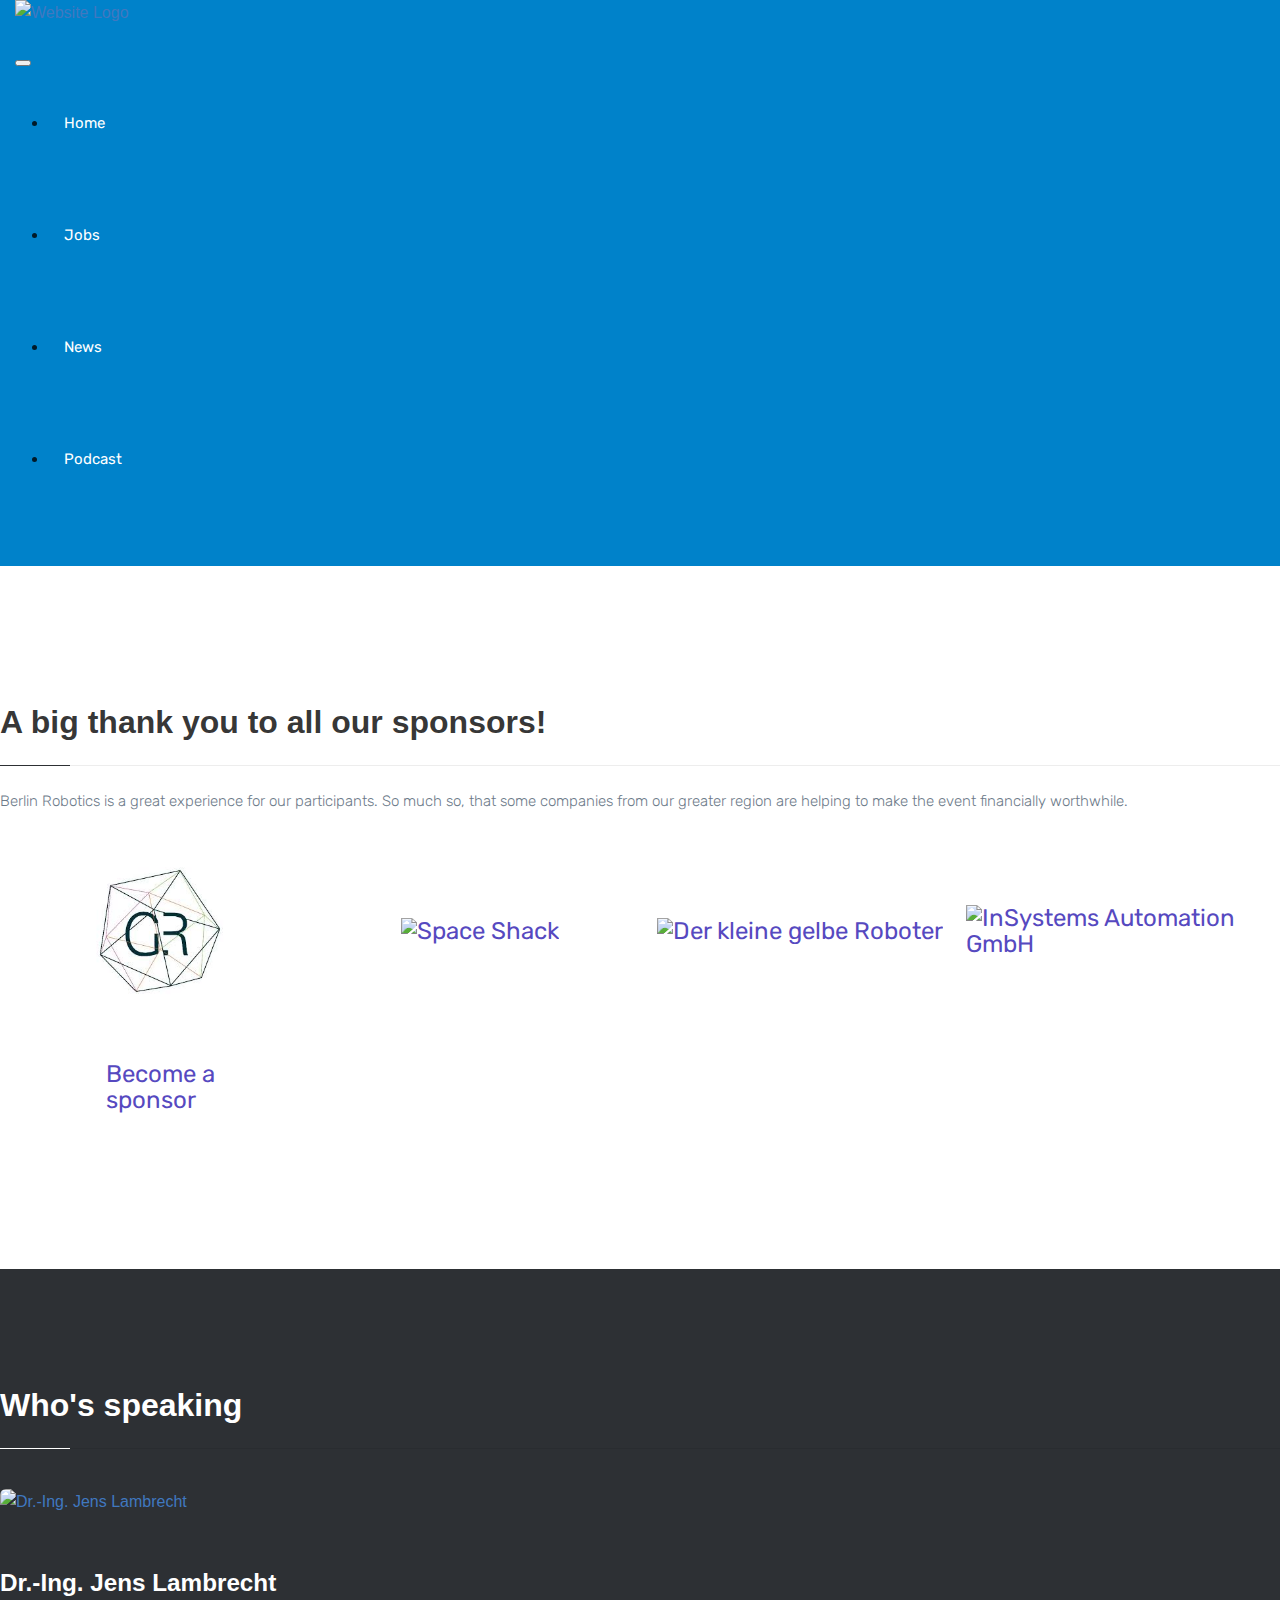
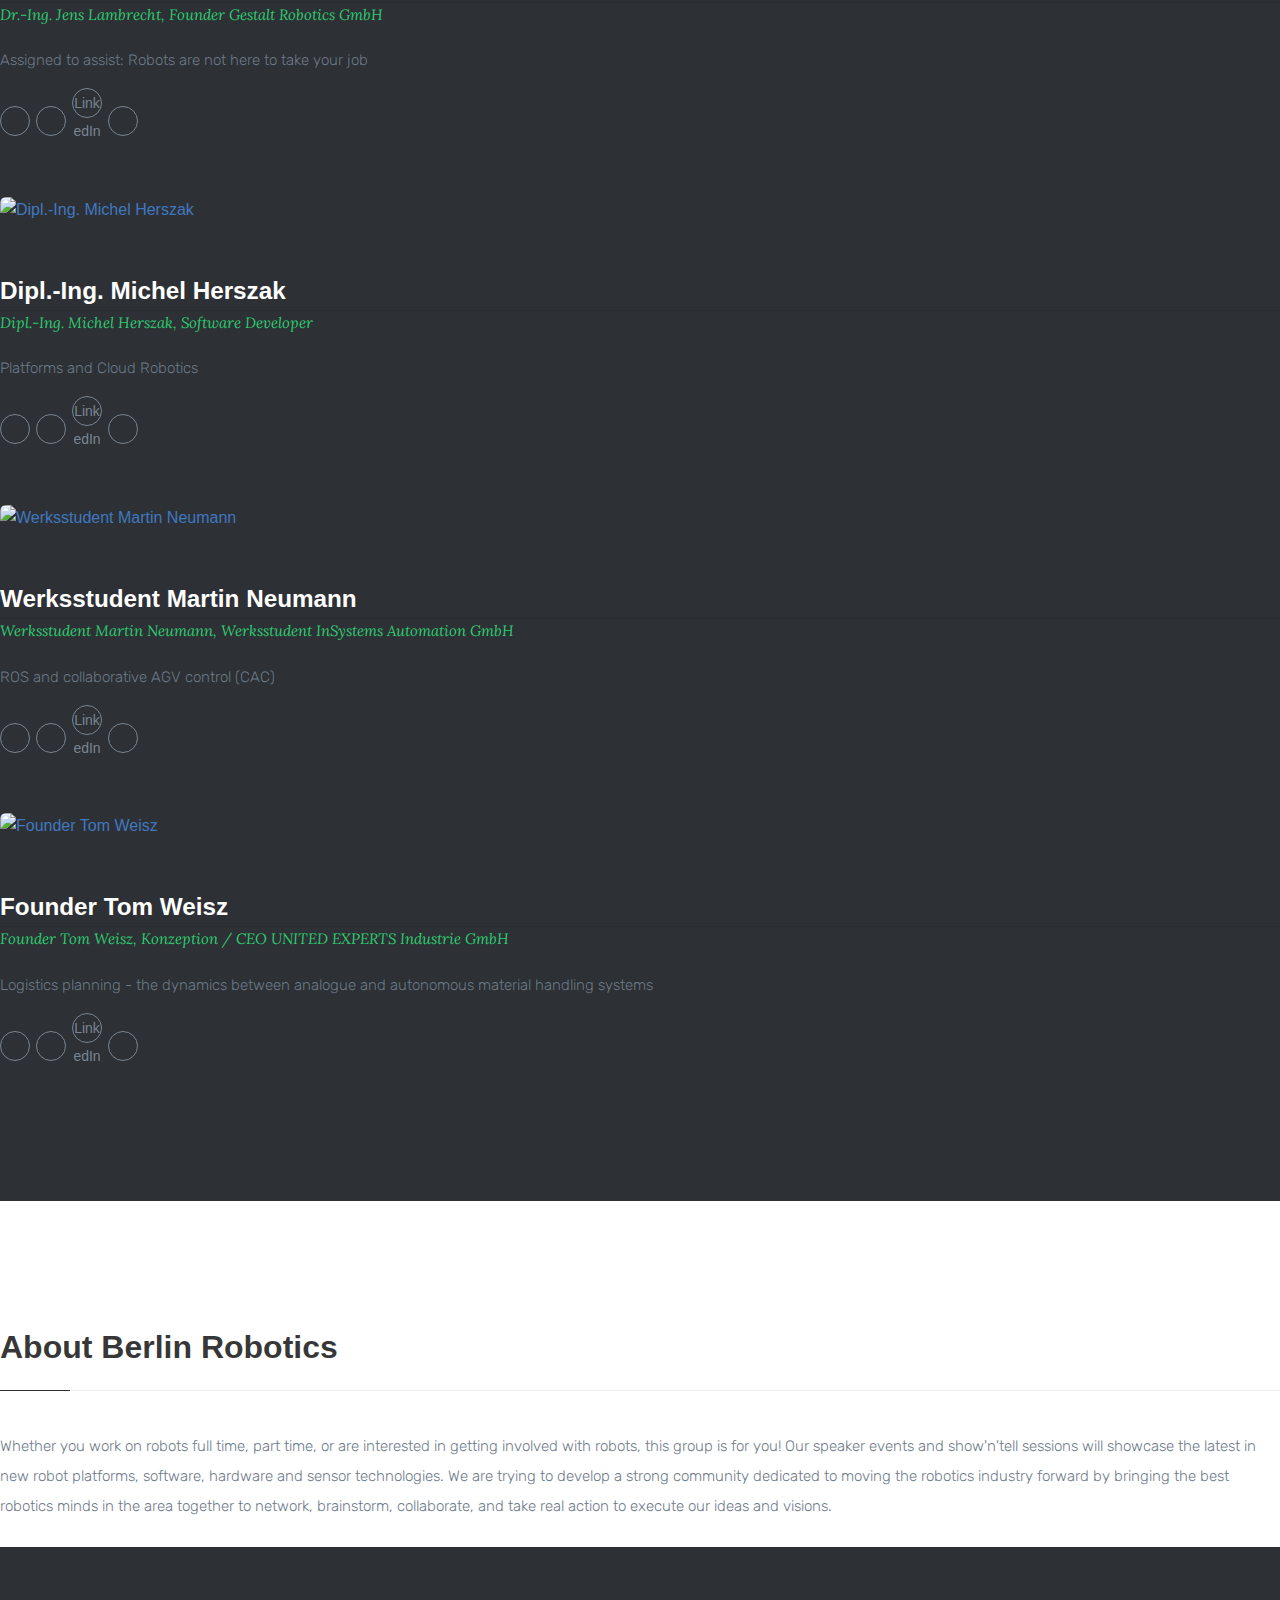
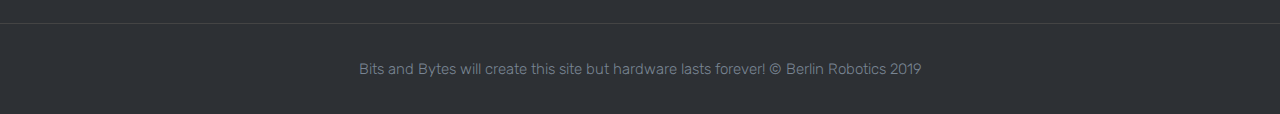
==== commit 149f805f: "Updates" ====
--- a/index.html
+++ b/index.html
@@ -1,4 +1,4 @@
-<!DOCTYPE html><html lang="en"><head><meta charSet="utf-8"/><meta http-equiv="X-UA-Compatible" content="IE=edge"/><meta name="HandheldFriendly" content="True"/><meta name="viewport" content="width=device-width, initial-scale=1.0"/><link rel="stylesheet" href="https://stackpath.bootstrapcdn.com/bootstrap/4.1.3/css/bootstrap.min.css" integrity="sha384-MCw98/SFnGE8fJT3GXwEOngsV7Zt27NXFoaoApmYm81iuXoPkFOJwJ8ERdknLPMO" crossOrigin="anonymous"/><style data-href="/0.78e9265297bc42dec853.css">header{padding:0;z-index:99999;position:relative}header.active{padding-bottom:90px}header.active .navbar{background:#0082ca}.navbar-nav,.navbar-nav>li>a{transition:all .2s ease-in-out;-moz-transition:all .2s ease-in-out;-webkit-transition:all .2s ease-in-out;-o-transition:all .2s ease-in-out}.navbar-nav>li>a{color:#fff!important;font-size:17px;font-weight:400!important;font-family:Rubik,sans-serif;padding:40px 22px!important;border-bottom:1px solid transparent;position:relative}.navbar-nav>li>a i{font-size:13px;margin-left:10px}.navbar-nav>li.active>a:before{content:"";position:absolute;bottom:30px;left:0;width:100%;height:1px;background:#5649c0;transition:all .2s ease-in-out;-moz-transition:all .2s ease-in-out;-webkit-transition:all .2s ease-in-out;-o-transition:all .2s ease-in-out}.navbar-nav>li:hover>a{opacity:.7}.navbar-nav>li.active:hover>a:before{bottom:-2px}.navbar-collapse,.navbar-nav li.drop-link{position:relative}header.fourth-style .navbar-nav>li>a.active:before{content:"";position:absolute;bottom:30px;left:0;width:100%;height:1px;background:#5649c0;transition:all .2s ease-in-out;-moz-transition:all .2s ease-in-out;-webkit-transition:all .2s ease-in-out;-o-transition:all .2s ease-in-out}.dropdown{position:absolute;border-top:2px solid #5649c0;top:100%;left:0;background:#fff;width:200px;visibility:hidden;opacity:0;margin-top:10px;transition:all .15s ease-in-out;-moz-transition:all .15s ease-in-out;-webkit-transition:all .15s ease-in-out;-o-transition:all .15s ease-in-out}.dropdown>li{position:relative;display:block;border-bottom:1px solid #e3e1f3}.dropdown>li a{display:block;padding:14px 20px;color:#6c7a89;font-size:14px;font-weight:400;font-family:Rubik,sans-serif}.dropdown>li>a:hover{background:#f2f4f8;color:#5649c0}.dropdown>li .dropdown.level2{top:-2px;left:100%;border-left:1px solid #292929}li:hover>.dropdown{visibility:visible;opacity:1;margin-top:-1px}@media (max-width:1199px){section.reg-sub-section .inner-reg-sub .register-box,section.reg-sub-section .inner-reg-sub .subscribe-box{padding:80px 40px}section.services-section .services-box .services-post i{font-size:50px}section.services-section .services-box .services-post .services-post-content{margin-left:70px}ul.social-icons li{margin-bottom:3px}header.second-style .navbar-nav>li>a,header.third-style .navbar-nav>li>a{padding:40px 15px!important}.blog-section .title-section img{max-width:100%}}@media (max-width:991px){.dropdown{position:relative;width:100%;top:auto;left:auto;margin-top:0;background:transparent;opacity:1;visibility:visible;padding-left:10px}.dropdown,.dropdown li{border:none}.dropdown li a{color:#fff;background:transparent!important;padding:8px 15px}header.second-style .navbar{padding:20px 15px}header.second-style .navbar .navbar-collapse{background:transparent!important}header.second-style .navbar .navbar-nav>li>a{padding:5px 0!important}header.second-style .navbar .dropdown li a{color:#6c7a89}}</style><style data-href="/component---src-pages-index-js.ff789c30ca18e1fc2311.css">@import url(https://fonts.googleapis.com/css?family=Lora:400,400i,700,700i|Rubik:300,300i,400,400i,500,500i,700,700i,900,900i);.bg-dark{background-color:#343a40!important}a.bg-dark:focus,a.bg-dark:hover{background-color:#1d2124!important}.bg-light{background-color:#6cadfd!important}a.bg-light:focus,a.bg-light:hover{background-color:#5c6266!important}.meetup-title-indexpage>h1{background:#6cadfd}.comment-area-box>ul,.comment-area-box ul.depth,.dropdown,.pagination-box ul.page-list,.reset-elem,.sidebar .category-widget ul,.sidebar .instagram-widget ul.instagram-list,.sidebar .popular-widget ul.popular-list,footer.second-style ul.social-icons,footer .up-footer .footer-widget ul.social-icons,section.agenda-section .schedule-box ul.schedule-list,section.blog-section .blog-box .blog-post ul.post-tags,section.blog-section .blog-box .single-post ul.share-project,section.clients-section2 .client-box ul.client-list,section.clients-section3 .client-box ul.client-list,section.clients-section .client-box ul.client-list,section.contact-section2 .contact-box .contact-info ul.social-icons,section.contact-section4 ul.social-icons,section.contact-section ul.info-list,section.gallery-section ul.gallery-list,section.pricing-section2 .pricing-box .table-box .list-tab ul.pricing-list,section.pricing-section3 .table-box ul.pricing-list,section.pricing-section .pricing-box .table-box ul.pricing-list,section.schedule-section3 .schedule-box .schedule-block .schedule-content ul.schedule-list,section.schedule-section3 .schedule-box .schedule-block .schedule-speakers ul.speaker-list,section.schedule-section .schedule-box .schedule-block ul.schedule-list,section.services-section .services-box .services-post .services-post-content ul.service-list,section.speaking-section2 .speakers-box .speaker-post .speaker-content ul.social-links,section.speaking-section3 .speakers-box .speaker-post .speaker-content ul.social-links,section.speaking-section .speakers-box .speaker-post .speaker-content ul.social-links,section.speaking-single .single-box .single-content .single-connection ul.social-links{margin:0;padding:0}.about-event-box a,.article-box span,.conference-features .center-area a,.pagination-box a.next,.pagination-box a.prev,.paragraph,a.more-btn,p,section.blog-section .blog-box .blog-post span.date-comments,section.blog-section .blog-box .blog-post ul.post-tags li,section.news-section2 .blog-post span.date-comments,section.news-section .news-box .news-post span,section.register-section .register-box #register-form .subcribe-bx span,section.schedule-section3 .schedule-box .schedule-block .schedule-speakers ul.speaker-list li span,section.speaking-single .single-box .single-image a{font-size:18px;color:#6c7a89;font-family:Rubik,sans-serif;font-weight:300;line-height:30px;margin:0 0 10px}.heading1,h1{color:#2d3034;font-size:48px;font-family:Rubik,sans-serif;font-weight:400;line-height:52px;margin:0 0 20px}.heading2,h2,section.promo-banner-section2 .promo-banner-box span,section.promo-banner-section3 .promo-banner-box span,section.promo-banner-section .promo-banner-box span{color:#2d3034;font-size:24px;font-family:Rubik,sans-serif;font-weight:400;margin:0 0 10px;line-height:28px}.heading3,h3{color:#2d3034;font-size:18px;font-family:Rubik,sans-serif;font-weight:400;margin:0 0 4px;line-height:28px}.back-cover,section.contact-section .contact-info .inner-contact-info{background-size:cover!important;-webkit-background-size:cover!important;-moz-background-size:cover!important;-o-background-size:cover!important}.anchor,a{display:inline-block;text-decoration:none!important}.anchor,.navbar,a{transition:all .2s ease-in-out;-moz-transition:all .2s ease-in-out;-webkit-transition:all .2s ease-in-out;-o-transition:all .2s ease-in-out}.navbar{padding:0 15px;border-bottom:none;z-index:999999;background:transparent!important;position:fixed;top:0;left:0;width:100%}.navbar a.navbar-brand{float:none}.navbar a.navbar-brand img{margin-bottom:5px;height:40px}.navbar a.navbar-brand{display:flex}.navbar a.navbar-brand h3{color:#fff;margin-top:5px;margin-left:8px}header{padding:0;z-index:99999;position:relative}header.second-style{min-height:90px}header.second-style .navbar{padding:0;transition:all .2s ease-in-out;-moz-transition:all .2s ease-in-out;-webkit-transition:all .2s ease-in-out;-o-transition:all .2s ease-in-out;border-bottom:1px solid #e4e2f4;z-index:999999;background:#fff!important;position:fixed;top:0;left:0;width:100%}header.second-style .navbar a.navbar-brand{padding-top:10px;float:none}header.second-style .navbar a.navbar-brand img{margin-bottom:5px}header.second-style .navbar-nav{transition:all .2s ease-in-out;-moz-transition:all .2s ease-in-out;-webkit-transition:all .2s ease-in-out;-o-transition:all .2s ease-in-out;padding:0;margin-bottom:-1px}header.second-style .navbar-nav>li>a{color:#2d3034!important;padding:40px 22px!important}header.second-style .navbar-nav>li.active>a:before{bottom:-1px}header.third-style{position:fixed;top:0;left:0;width:100%}header.third-style .container{position:relative}header.third-style .navbar{padding:0;transition:all .2s ease-in-out;-moz-transition:all .2s ease-in-out;-webkit-transition:all .2s ease-in-out;-o-transition:all .2s ease-in-out;border-bottom:1px solid #999;background:transparent!important;z-index:999999;position:relative}header.third-style .navbar a.navbar-brand{padding-top:10px;float:none}header.third-style .navbar a.navbar-brand img{margin-bottom:5px}header.third-style .navbar-nav{transition:all .2s ease-in-out;-moz-transition:all .2s ease-in-out;-webkit-transition:all .2s ease-in-out;-o-transition:all .2s ease-in-out;padding:0;margin-bottom:-1px}header.third-style .navbar-nav>li>a{padding:40px 22px!important}header.third-style .navbar-nav>li.active>a:before{bottom:-1px}header.active{padding-bottom:90px}header.active .navbar{background:#0082ca!important}header.third-style.active{padding-bottom:0;background:#232323!important;transition:all .2s ease-in-out;-moz-transition:all .2s ease-in-out;-webkit-transition:all .2s ease-in-out;-o-transition:all .2s ease-in-out}header.third-style.active .navbar{background:transparent!important;border-bottom:1px solid transparent!important}header.second-style.active .navbar{background:#fff!important}.navbar-nav,.navbar-nav>li>a{transition:all .2s ease-in-out;-moz-transition:all .2s ease-in-out;-webkit-transition:all .2s ease-in-out;-o-transition:all .2s ease-in-out}.navbar-nav>li>a{color:#fff!important;font-size:17px;font-weight:400!important;font-family:Rubik,sans-serif;padding:40px 22px!important;border-bottom:1px solid transparent;position:relative}.navbar-nav>li>a i{font-size:13px;margin-left:10px}.navbar-nav>li.active>a:before{content:"";position:absolute;bottom:30px;left:0;width:100%;height:1px;background:#5649c0;transition:all .2s ease-in-out;-moz-transition:all .2s ease-in-out;-webkit-transition:all .2s ease-in-out;-o-transition:all .2s ease-in-out}.navbar-nav>li:hover>a{opacity:.7}.navbar-nav>li.active:hover>a:before{bottom:-2px}.navbar-collapse,.navbar-nav li.drop-link{position:relative}header.fourth-style .navbar-nav>li>a.active:before{content:"";position:absolute;bottom:30px;left:0;width:100%;height:1px;background:#5649c0;transition:all .2s ease-in-out;-moz-transition:all .2s ease-in-out;-webkit-transition:all .2s ease-in-out;-o-transition:all .2s ease-in-out}.dropdown{position:absolute;border-top:2px solid #5649c0;top:100%;left:0;background:#fff;width:200px;visibility:hidden;opacity:0;margin-top:10px;transition:all .15s ease-in-out;-moz-transition:all .15s ease-in-out;-webkit-transition:all .15s ease-in-out;-o-transition:all .15s ease-in-out}.dropdown>li{position:relative;display:block;border-bottom:1px solid #e3e1f3}.dropdown>li a{display:block;padding:14px 20px;color:#6c7a89;font-size:14px;font-weight:400;font-family:Rubik,sans-serif}.dropdown>li>a:hover{background:#f2f4f8;color:#5649c0}.dropdown>li .dropdown.level2{top:-2px;left:100%;border-left:1px solid #292929}li:hover>.dropdown{visibility:visible;opacity:1;margin-top:-1px}.isotope-item{z-index:2}.isotope-hidden.isotope-item{pointer-events:none;z-index:1}.isotope,.isotope .isotope-item{transition-duration:.8s}.isotope{transition-property:height,width}.isotope .isotope-item{transition-property:opacity,-webkit-transform;transition-property:transform,opacity;transition-property:transform,opacity,-webkit-transform}.boxedcontainer{max-width:1170px;margin:auto;padding:0 30px}.tp-banner-container{padding:0}.tp-banner,.tp-banner-container{width:100%;position:relative}.tp-banner-fullscreen-container{width:100%;position:relative;padding:0}#container{overflow:hidden;opacity:0}#container.active{opacity:1}.preloader{position:fixed;width:100%;height:100%;background:#fff;display:flex;justify-content:center;align-items:center;text-align:center;top:0;left:0;transition:all .2s ease-in-out;-moz-transition:all .2s ease-in-out;-webkit-transition:all .2s ease-in-out;-o-transition:all .2s ease-in-out;z-index:9999}.preloader,.preloader img{backface-visibility:hidden;-webkit-backface-visibility:hidden}.title-section{margin-bottom:40px}.title-section span{display:block;color:#6c7a89;font-size:24px;font-family:Rubik,sans-serif;font-weight:300;margin:0 0 10px}.title-section span.italic-style{font-size:18px;font-family:Lora,serif;font-weight:400;font-style:italic}.title-section h1{padding-bottom:25px;position:relative}.title-section h1:after{content:"";position:absolute;bottom:-1px;left:0;width:70px;height:1px;background:#2d3034}.title-section.center h1,.title-section.center span{text-align:center}.title-section.center h1:after{left:50%;margin-left:-35px}.title-section.white-style h1{color:#fff}.title-section.white-style h1:after{background:#fff}.title-section.white-style p,.title-section.white-style span{color:#ccc}a.default-button{color:#fff;font-size:18px;font-family:Rubik,sans-serif;text-transform:uppercase;padding:11px 38px;background:#2ecc71;font-weight:400;border-radius:2px;transition:all .2s ease-in-out;-moz-transition:all .2s ease-in-out;-webkit-transition:all .2s ease-in-out;-o-transition:all .2s ease-in-out;box-shadow:0 0 25px rgba(0,0,0,.3);-webkit-box-shadow:0 0 25px rgba(0,0,0,.3);-moz-box-shadow:0 0 25px rgba(0,0,0,.3);-o-box-shadow:0 0 25px rgba(0,0,0,.3)}a.default-button:hover{background:#5649c0}a.button-one{color:#000;font-size:12px;font-family:Rubik,sans-serif;text-transform:uppercase;padding:12px 45px;background:#2ecc71;font-weight:500;border-radius:24px;transition:all .2s ease-in-out;-moz-transition:all .2s ease-in-out;-webkit-transition:all .2s ease-in-out;-o-transition:all .2s ease-in-out;margin:0}a.button-one:hover{color:#fff;background:#4b77be}.center-button{text-align:center}a.button-two{color:#3a539b;font-size:13px;font-family:Rubik,sans-serif;font-weight:500;padding:13px 20px 10px;text-transform:uppercase;border:2px solid #3a539b;border-radius:25px}a.button-two:hover{background:#3a539b;color:#fff}a.zoom,button.mfp-arrow,button.mfp-close{outline:none}section.page-banner-section{padding:120px 0 70px;margin-top:74px;text-align:center;background:#111 url(https://s3.eu-central-1.amazonaws.com/berlin-robotics/upload/banners/ban2.jpg) 50% no-repeat;background-size:cover}@media (-webkit-min-device-pixel-ratio:1.5),all and (-o-min-device-pixel-ratio:3/2),all and (min--moz-device-pixel-ratio:1.5),all and (min-device-pixel-ratio:1.5){section.page-banner-section{background:#111 url(https://s3.eu-central-1.amazonaws.com/berlin-robotics/upload/banners/ban2@2x.jpg) 50% no-repeat;background-size:cover}}@media (-webkit-min-device-pixel-ratio:2),(min-resolution:192dpi){section.page-banner-section{background:#111 url(https://s3.eu-central-1.amazonaws.com/berlin-robotics/upload/banners/ban2@2x.jpg) 50% no-repeat;background-size:cover}}section.page-banner-section h1{font-size:48px;line-height:60px;color:#fff;margin-bottom:4px}section.page-banner-section p{color:#bdbdbd;font-size:20px;font-family:Rubik,sans-serif;margin-bottom:0}section.event-promo-section{background:#0082ca;background-size:cover;display:flex;align-items:center}@media (-webkit-min-device-pixel-ratio:1.5),all and (-o-min-device-pixel-ratio:3/2),all and (min--moz-device-pixel-ratio:1.5),all and (min-device-pixel-ratio:1.5){section.event-promo-section{background:#111 url(https://s3.eu-central-1.amazonaws.com/berlin-robotics/upload/banners/1@2x.jpg) 50% no-repeat;background-size:cover}}@media (-webkit-min-device-pixel-ratio:2),(min-resolution:192dpi){section.event-promo-section{background:#111 url(https://s3.eu-central-1.amazonaws.com/berlin-robotics/upload/banners/1@2x.jpg) 50% no-repeat;background-size:cover}}section.event-promo-section .event-center{width:100%}section.event-promo-section .event-center h1{color:#fff;font-weight:300;font-size:72px;line-height:82px;margin:0}section.event-promo-section .event-center .event-date{text-align:right;margin-top:10px}section.event-promo-section .event-center .event-date p{color:#e4e2f4;font-size:30px;line-height:38px;font-family:Lora,serif;font-style:italic}section.event-promo-section .event-center .event-date p span{display:block;color:#fff;font-family:Rubik,sans-serif;font-size:72px;font-style:normal;font-weight:300;line-height:72px}section.promo-banner-section{background:#111 url(https://s3.eu-central-1.amazonaws.com/berlin-robotics/upload/banners/ban1.jpg) 50% no-repeat;background-size:cover;padding:200px 0;text-align:center}@media (-webkit-min-device-pixel-ratio:1.5),all and (-o-min-device-pixel-ratio:3/2),all and (min--moz-device-pixel-ratio:1.5),all and (min-device-pixel-ratio:1.5){section.promo-banner-section{background:#111 url(https://s3.eu-central-1.amazonaws.com/berlin-robotics/upload/banners/ban1@2x.jpg) 50% no-repeat;background-size:cover}}@media (-webkit-min-device-pixel-ratio:2),(min-resolution:192dpi){section.promo-banner-section{background:#111 url(https://s3.eu-central-1.amazonaws.com/berlin-robotics/upload/banners/ban1@2x.jpg) 50% no-repeat;background-size:cover}}section.promo-banner-section .promo-banner-box span{display:inline-block;color:#e4e2f4;font-weight:300}section.promo-banner-section .promo-banner-box h1{color:#fff;font-weight:300;font-size:72px;line-height:82px}section.promo-banner-section2{background:#111 url(https://s3.eu-central-1.amazonaws.com/berlin-robotics/upload/banners/ban6.jpg) 50% no-repeat;background-size:cover;padding:200px 0;text-align:center}@media (-webkit-min-device-pixel-ratio:1.5),all and (-o-min-device-pixel-ratio:3/2),all and (min--moz-device-pixel-ratio:1.5),all and (min-device-pixel-ratio:1.5){section.promo-banner-section2{background:#111 url(https://s3.eu-central-1.amazonaws.com/berlin-robotics/upload/banners/ban6@2x.jpg) 50% no-repeat;background-size:cover}}@media (-webkit-min-device-pixel-ratio:2),(min-resolution:192dpi){section.promo-banner-section2{background:#111 url(https://s3.eu-central-1.amazonaws.com/berlin-robotics/upload/banners/ban6@2x.jpg) 50% no-repeat;background-size:cover}}section.promo-banner-section2 .promo-banner-box span{display:inline-block;color:#e4e2f4;font-weight:300}section.promo-banner-section2 .promo-banner-box h1{color:#fff;font-weight:300;font-size:72px;line-height:82px}section.promo-banner-section3{background:#111 url(https://s3.eu-central-1.amazonaws.com/berlin-robotics/upload/banners/ban8.jpg) 50% no-repeat;background-size:cover;padding:270px 0 250px;text-align:center}@media (-webkit-min-device-pixel-ratio:1.5),all and (-o-min-device-pixel-ratio:3/2),all and (min--moz-device-pixel-ratio:1.5),all and (min-device-pixel-ratio:1.5){section.promo-banner-section3{background:#111 url(https://s3.eu-central-1.amazonaws.com/berlin-robotics/upload/banners/ban8@2x.jpg) 50% no-repeat;background-size:cover}}@media (-webkit-min-device-pixel-ratio:2),(min-resolution:192dpi){section.promo-banner-section3{background:#111 url(https://s3.eu-central-1.amazonaws.com/berlin-robotics/upload/banners/ban8@2x.jpg) 50% no-repeat;background-size:cover}}section.promo-banner-section3 .promo-banner-box span{display:block;color:#e4e2f4;font-weight:300;margin-bottom:35px}section.promo-banner-section3 .promo-banner-box h1{color:#fff;font-weight:300;font-size:72px;line-height:82px;margin-bottom:5px}section.reg-sub-section{margin-top:-200px}section.reg-sub-section .inner-reg-sub{max-width:1400px;margin:0 auto;overflow:hidden;padding-bottom:45px}section.reg-sub-section .inner-reg-sub .register-box{padding:100px 130px;text-align:center;float:left;width:50%;margin-right:-30px;background:#ccc;background-size:auto auto;border-radius:6px}@media (-webkit-min-device-pixel-ratio:1.5),all and (-o-min-device-pixel-ratio:3/2),all and (min--moz-device-pixel-ratio:1.5),all and (min-device-pixel-ratio:1.5){section.reg-sub-section .inner-reg-sub .register-box{background:#111 url(https://s3.eu-central-1.amazonaws.com/berlin-robotics/images/dev2@2x.png);background-size:auto auto}}@media (-webkit-min-device-pixel-ratio:2),(min-resolution:192dpi){section.reg-sub-section .inner-reg-sub .register-box{background:#111 url(https://s3.eu-central-1.amazonaws.com/berlin-robotics/images/dev2@2x.png);background-size:auto auto}}section.reg-sub-section .inner-reg-sub .register-box p{font-size:23px;color:#fff;line-height:36px;margin-bottom:25px}section.reg-sub-section .inner-reg-sub .register-box p span{font-family:Lora,serif;font-style:italic}section.reg-sub-section .inner-reg-sub .register-box a{color:#5649c0;font-size:18px;font-family:Rubik,sans-serif;text-transform:uppercase;padding:13px 60px 11px;background:#fff;font-weight:400;border-radius:2px;transition:all .2s ease-in-out;-moz-transition:all .2s ease-in-out;-webkit-transition:all .2s ease-in-out;-o-transition:all .2s ease-in-out;box-shadow:0 3px 20px rgba(0,0,0,.18);-webkit-box-shadow:0 3px 20px rgba(0,0,0,.18);-moz-box-shadow:0 3px 20px rgba(0,0,0,.18);-o-box-shadow:0 3px 20px rgba(0,0,0,.18)}section.reg-sub-section .inner-reg-sub .register-box a:hover{color:#fff;background:#5649c0}section.reg-sub-section .inner-reg-sub .subscribe-box{padding:100px 130px;text-align:center;float:right;margin-top:10px;margin-left:-30px;margin-right:30px;width:50%;background:#111 url(https://s3.eu-central-1.amazonaws.com/berlin-robotics/images/dev3.png);background-size:auto auto;border-radius:6px;box-shadow:0 10px 45px rgba(0,0,0,.18);-webkit-box-shadow:0 10px 45px rgba(0,0,0,.18);-moz-box-shadow:0 10px 45px rgba(0,0,0,.18);-o-box-shadow:0 10px 45px rgba(0,0,0,.18)}@media (-webkit-min-device-pixel-ratio:1.5),all and (-o-min-device-pixel-ratio:3/2),all and (min--moz-device-pixel-ratio:1.5),all and (min-device-pixel-ratio:1.5){section.reg-sub-section .inner-reg-sub .subscribe-box{background:#111 url(https://s3.eu-central-1.amazonaws.com/berlin-robotics/images/dev3@2x.png);background-size:auto auto}}@media (-webkit-min-device-pixel-ratio:2),(min-resolution:192dpi){section.reg-sub-section .inner-reg-sub .subscribe-box{background:#111 url(https://s3.eu-central-1.amazonaws.com/berlin-robotics/images/dev3@2x.png);background-size:auto auto}}section.reg-sub-section .inner-reg-sub .subscribe-box p{font-size:24px;color:#fff;line-height:36px}section.reg-sub-section .inner-reg-sub .subscribe-box span{display:block;font-size:18px;color:#e4e2f4;font-family:Lora,serif;font-style:italic;line-height:32px;margin:0 0 25px}section.reg-sub-section .inner-reg-sub .subscribe-box form.subscribe{margin:0}section.reg-sub-section .inner-reg-sub .subscribe-box form.subscribe input[type=text]{padding:12px 20px;border:none;outline:none;background:#fff;border-radius:3px;width:270px;color:#959aa1;font-size:18px;font-family:Rubik,sans-serif;font-weight:300;margin:0 3px 0 0}section.reg-sub-section .inner-reg-sub .subscribe-box form.subscribe input[type=submit]{color:#fff;font-size:18px;font-family:Rubik,sans-serif;text-transform:uppercase;padding:13px 30px 12px;background:#2ecc71;font-weight:400;border-radius:2px;transition:all .2s ease-in-out;-moz-transition:all .2s ease-in-out;-webkit-transition:all .2s ease-in-out;-o-transition:all .2s ease-in-out;box-shadow:0 0 25px rgba(0,0,0,.3);-webkit-box-shadow:0 0 25px rgba(0,0,0,.3);-moz-box-shadow:0 0 25px rgba(0,0,0,.3);-o-box-shadow:0 0 25px rgba(0,0,0,.3);outline:none;border:none}section.reg-sub-section .inner-reg-sub .subscribe-box form.subscribe input[type=submit]:hover{color:#5649c0;background:#fff}section.register-section{padding-top:220px;position:relative;background:#f9fafb}section.register-section .title-section h1:after{display:none!important}section.register-section .background-part{width:100%;height:64%;top:0;left:0;position:absolute;background:#111 url(https://s3.eu-central-1.amazonaws.com/berlin-robotics/upload/banners/ban5.jpg) 50% no-repeat;background-size:cover}@media (-webkit-min-device-pixel-ratio:1.5),all and (-o-min-device-pixel-ratio:3/2),all and (min--moz-device-pixel-ratio:1.5),all and (min-device-pixel-ratio:1.5){section.register-section .background-part{background:#111 url(https://s3.eu-central-1.amazonaws.com/berlin-robotics/upload/banners/ban5@2x.jpg) 50% no-repeat;background-size:cover}}@media (-webkit-min-device-pixel-ratio:2),(min-resolution:192dpi){section.register-section .background-part{background:#111 url(https://s3.eu-central-1.amazonaws.com/berlin-robotics/upload/banners/ban5@2x.jpg) 50% no-repeat;background-size:cover}}section.register-section .container{position:relative;z-index:2}section.register-section .register-box{padding:54px 70px 60px;background:#fff;box-shadow:0 15px 20px rgba(0,0,0,.04);-webkit-box-shadow:0 15px 20px rgba(0,0,0,.04);-moz-box-shadow:0 15px 20px rgba(0,0,0,.04);-o-box-shadow:0 15px 20px rgba(0,0,0,.04)}section.register-section .register-box #register-form{margin:0}section.register-section .register-box #register-form label{display:block;color:#6c7a89;font-size:18px;font-family:Rubik,sans-serif;font-weight:300;margin:0 0 15px}section.register-section .register-box #register-form input[type=text],section.register-section .register-box #register-form select{width:100%;padding:12px 20px;background:#f9fafb;color:#6c7a89;font-size:18px;font-family:Rubik,sans-serif;font-weight:300;line-height:24px;outline:none;border:1px solid #e4e2f4;margin:0 0 24px;transition:all .2s ease-in-out;-moz-transition:all .2s ease-in-out;-webkit-transition:all .2s ease-in-out;-o-transition:all .2s ease-in-out;border-radius:2px}section.register-section .register-box #register-form select{height:54px}section.register-section .register-box #register-form .subcribe-bx{margin:30px 0 40px}section.register-section .register-box #register-form .subcribe-bx h2{margin-left:30px;font-size:18px;color:#5649c0}section.register-section .register-box #register-form .subcribe-bx input[type=checkbox]{margin-right:11px}section.register-section .register-box #register-form .subcribe-bx span{maring-bottom:0;letter-spacing:-.4px}section.register-section .register-box #register-form input[type=submit]{color:#fff;font-size:18px;font-family:Rubik,sans-serif;text-transform:uppercase;padding:11px 38px;background:#2ecc71;font-weight:400;border-radius:2px;transition:all .2s ease-in-out;-moz-transition:all .2s ease-in-out;-webkit-transition:all .2s ease-in-out;-o-transition:all .2s ease-in-out;border:none}section.register-section .register-box #register-form input[type=submit]:hover{background:#5649c0}section.about-section{padding-top:90px;background:url(https://s3.eu-central-1.amazonaws.com/berlin-robotics/images/dev4.png) bottom repeat-x}section.about-section p{margin-bottom:20px}section.about-section .video-box{padding-top:70px;max-width:770px;margin:0 auto -64px}section.about-section .video-box iframe{width:100%;height:400px;box-shadow:0 10px 45px rgba(0,0,0,.18);-webkit-box-shadow:0 10px 45px rgba(0,0,0,.18);-moz-box-shadow:0 10px 45px rgba(0,0,0,.18);-o-box-shadow:0 10px 45px rgba(0,0,0,.18);border:none}section.about-us-section{padding:100px 0 60px;background:#f9fafb;border-bottom:1px solid #e4e2f4}section.about-us-section .about-us-box .about-us-post{margin-bottom:40px}section.about-us-section .about-us-box .about-us-post i{display:inline-block;font-size:60px;color:#5649c0;margin:0 0 20px}section.gallery-section{overflow:hidden}section.gallery-section ul.gallery-list li{display:block;float:left;width:20%}section.gallery-section ul.gallery-list li img{width:100%;height:auto}section.subscribe-section{padding:80px 0;text-align:center;background:url(https://s3.eu-central-1.amazonaws.com/berlin-robotics/images/dev8.png) bottom repeat-x}section.subscribe-section .subscribe-box input[type=text]{padding:12px 20px;border:1px solid #ededef;background:#fff;border-radius:3px;min-width:370px;color:#959aa1;font-weight:300;margin:0 25px 20px 0}section.subscribe-section .subscribe-box input[type=submit],section.subscribe-section .subscribe-box input[type=text]{outline:none;font-size:18px;font-family:Rubik,sans-serif;box-shadow:0 0 25px rgba(0,0,0,.1);-webkit-box-shadow:0 0 25px rgba(0,0,0,.1);-moz-box-shadow:0 0 25px rgba(0,0,0,.1);-o-box-shadow:0 0 25px rgba(0,0,0,.1)}section.subscribe-section .subscribe-box input[type=submit]{color:#fff;text-transform:uppercase;padding:13px 30px 12px;background:#2ecc71;font-weight:400;border-radius:2px;transition:all .2s ease-in-out;-moz-transition:all .2s ease-in-out;-webkit-transition:all .2s ease-in-out;-o-transition:all .2s ease-in-out;border:none}section.subscribe-section .subscribe-box input[type=submit]:hover{background:#5649c0}section.about-conference-section{padding:100px 0 0}section.about-conference-section .images-box{margin-bottom:100px;padding-bottom:30px}section.about-conference-section .images-box img:first-child{float:right;margin-bottom:-160px}section.about-conference-section .images-box img:last-child{margin-left:60px}section.about-conference-section .images-box img{max-width:370px;height:auto;border-radius:6px;box-shadow:0 16px 22px rgba(0,0,0,.1);-webkit-box-shadow:0 16px 22px rgba(0,0,0,.1);-moz-box-shadow:0 16px 22px rgba(0,0,0,.1);-o-box-shadow:0 16px 22px rgba(0,0,0,.1)}section.about-conference-section .images-box.second-style img:first-child{margin-bottom:-360px}section.about-conference-section .images-box.second-style img:last-child{margin-left:70px}.article-box{margin-bottom:100px}.article-box span{display:inline-block;font-family:Lora,serif;font-style:italic;font-weight:400}.article-box p span{color:#5649c0}.article-box h1{padding-bottom:20px;position:relative}.article-box h1:after{content:"";position:absolute;bottom:-1px;left:0;width:70px;height:1px;background:#2d3034}.article-box a.default-button{margin-top:25px;box-shadow:0 8px 15px #efefef;-webkit-box-shadow:0 8px 15px #efefef;-moz-box-shadow:0 8px 15px #efefef;-o-box-shadow:0 8px 15px #efefef;position:relative}.article-box a.default-button:before{left:100%}.article-box a.default-button:after,.article-box a.default-button:before{content:"";width:5000px;height:1px;top:50%;position:absolute;background:#e4e2f4;z-index:-1}.article-box a.default-button:after{right:100%}.article-box.white-style{margin-top:25px}.article-box.white-style p,.article-box.white-style span{color:#ccc}.article-box.white-style h1{color:#fff}.article-box.white-style h1:after{background:#fff}.article-box.white-style a.default-button{box-shadow:0 8px 15px rgba(0,0,0,.1);-webkit-box-shadow:0 8px 15px rgba(0,0,0,.1);-moz-box-shadow:0 8px 15px rgba(0,0,0,.1);-o-box-shadow:0 8px 15px rgba(0,0,0,.1)}.article-box.white-style a.default-button:after,.article-box.white-style a.default-button:before{display:none}a.more-btn{color:#5649c0;font-weight:400}a.more-btn:hover{text-decoration:underline!important}.article-box.with-margin-top{padding-top:150px;padding-left:30px}.conference-features{margin-bottom:90px}.conference-features .iso-call{margin:-30px -15px -15px}.conference-features .conference-post{width:50%;padding:15px}.conference-features .conference-post .inner-box{background:url(https://s3.eu-central-1.amazonaws.com/berlin-robotics/images/dev3.png);padding:26px;border-radius:6px}.conference-features .conference-post .inner-box h1{margin-left:-42px;font-weight:300;margin-bottom:8px}.conference-features .conference-post .inner-box i{color:#2ecc71;font-size:70px;margin-bottom:15px;display:inline-block}.conference-features .conference-post .inner-box h1,.conference-features .conference-post .inner-box h2{color:#fff}.conference-features .conference-post .inner-box p{color:#c9c4ee;font-weight:300;font-size:17px}.conference-features .conference-post:nth-child(2n) .inner-box{background:url(https://s3.eu-central-1.amazonaws.com/berlin-robotics/images/dev5.png)}.conference-features .center-area{padding-top:50px}.conference-features .center-area a{color:#5649c0;font-weight:400}.conference-features .center-area a:hover{text-decoration:underline!important}.conference-features.second-style .conference-post .inner-box{background:#5649c0;padding:52px 30px}.about-event-box{margin-bottom:100px}.about-event-box h2{padding-bottom:8px;border-bottom:1px solid #e3e2ef;line-height:60px;margin-bottom:20px}.about-event-box h2 i{display:inline-block;float:right;font-size:60px}.about-event-box p{font-size:24px;margin-bottom:0}.about-event-box a{color:#5649c0;margin-bottom:0}.about-event-box a:hover{text-decoration:underline!important}section.services-section{padding:150px 0 80px;border-top:1px solid #e4e2f4}section.services-section .services-box .services-post{margin-bottom:70px}section.services-section .services-box .services-post i{float:left;color:#e4e2f4;font-size:70px}section.services-section .services-box .services-post .services-post-content{margin-left:100px}section.services-section .services-box .services-post .services-post-content h2{color:#5649c0}section.services-section .services-box .services-post .services-post-content ul.service-list{padding-left:25px}section.services-section .services-box .services-post .services-post-content ul.service-list li{color:#5649c0;font-size:18px;font-family:Lora,serif;font-style:italic;line-height:30px;padding-left:10px}section.services-section2{padding:280px 0 20px;margin-top:-165px;background:url(https://s3.eu-central-1.amazonaws.com/berlin-robotics/images/dev9.png) 0 0 repeat-x}section.services-section2 .title-section p{text-align:center;max-width:940px;margin:0 auto}section.services-section2 .services-box .services-post{margin-top:30px;padding:40px 15px;text-align:center;background:#5649c0;border-radius:4px}section.services-section2 .services-box .services-post i{color:#2ecc71;font-size:70px;margin-bottom:10px;display:inline-block}section.services-section2 .services-box .services-post h2{color:#fff}section.services-section2 .services-box .services-post p{color:#c9c4ee}section.services-section2 .services-box .center-area a{color:#5649c0;font-family:Rubik,sans-serif;font-size:20px;margin-top:30px}section.schedule-section{background:#2b2b2c}section.schedule-section .schedule-box{padding:100px 0;background:url(https://s3.eu-central-1.amazonaws.com/berlin-robotics/images/dev6.png) top repeat-x}section.schedule-section .schedule-box .title-section h1{margin-bottom:30px}section.schedule-section .schedule-box .schedule-block{padding:30px;margin-top:30px;background:#fff;border-radius:10px}section.schedule-section .schedule-box .schedule-block h2{color:#5649c0;padding-bottom:20px;margin-bottom:20px;border-bottom:1px solid #5649c0}section.schedule-section .schedule-box .schedule-block ul.schedule-list li{display:block;padding-bottom:20px;margin-bottom:24px;border-bottom:1px solid #e4e2f4}section.schedule-section .schedule-box .schedule-block ul.schedule-list li span.time{display:block;color:#2ecc71;font-size:18px;font-weight:300;font-family:Rubik,sans-serif;margin:0 0 15px}section.schedule-section .schedule-box .schedule-block ul.schedule-list li img{width:40px;height:auto;float:left;border-radius:50%}section.schedule-section .schedule-box .schedule-block ul.schedule-list li .schedule-cont{margin-left:70px;margin-top:-3px}section.schedule-section .schedule-box .schedule-block ul.schedule-list li .schedule-cont p{font-weight:400;margin-bottom:0;line-height:26px}section.schedule-section .schedule-box .schedule-block ul.schedule-list li .schedule-cont p.schedule-auth{font-style:italic;font-family:Lora,serif}section.schedule-section .schedule-box .schedule-block ul.schedule-list li .schedule-cont p.schedule-auth span{color:#5649c0}section.schedule-section .schedule-box .schedule-block ul.schedule-list li:last-child{margin-bottom:0;padding-bottom:0;border-bottom:none}section.schedule-section .schedule-box .schedule-block ul.schedule-list li.time-off-item{padding-bottom:0;border-bottom:none;margin-bottom:30px}section.schedule-section .schedule-box .schedule-block ul.schedule-list li.time-off-item i{display:block;float:left;font-size:36px;color:#5649c0}section.schedule-section .schedule-box .schedule-block ul.schedule-list li.time-off-item span.time-off{display:block;color:#5649c0;font-size:18px;font-family:Rubik,sans-serif;margin-left:70px;line-height:36px;margin-top:17px}section.schedule-section .schedule-box .schedule-text-ban{text-align:center;padding-top:40px}section.schedule-section .schedule-box .schedule-text-ban p{color:#999;margin-bottom:20px}section.schedule-section .schedule-box .schedule-text-ban p span{color:#2ecc71}section.schedule-section .schedule-box .schedule-text-ban a.default-button{padding:11px 60px}section.schedule-section2{padding-top:80px;background:#f9fafb}section.schedule-section2 .title-section p{max-width:940px;margin:0 auto 20px;text-align:center}section.schedule-section2 .schedule-box .schedule-tabs .nav-tabs{border:none;justify-content:center}section.schedule-section2 .schedule-box .schedule-tabs .nav-tabs a.nav-item{display:inline-block;text-align:center;background:#2ecc71;color:#fff;font-size:18px;font-family:Rubik,sans-serif;border-radius:0;padding:12px 30px;margin:0 2px;background:#5649c0;border:1px solid transparent;border-bottom:none;-moz-border-top-left-radius:3px;border-top-left-radius:3px;-moz-border-top-right-radius:3px;border-top-right-radius:3px}section.schedule-section2 .schedule-box .schedule-tabs .nav-tabs a[aria-selected=true]{background:#fff;color:#5649c0;border:1px solid #e4e2f4;border-bottom:none;margin-bottom:-1px}section.schedule-section2 .schedule-box .schedule-tabs .tab-content{padding:70px 100px;border:1px solid #e4e2f4;background:#fff;box-shadow:0 25px 35px #efefef;-webkit-box-shadow:0 25px 35px #efefef;-moz-box-shadow:0 25px 35px #efefef;-o-box-shadow:0 25px 35px #efefef}section.schedule-section2 .schedule-box .schedule-tabs .tab-content .schedule-post{margin-bottom:100px;position:relative}section.schedule-section2 .schedule-box .schedule-tabs .tab-content .schedule-post img{width:70px;height:auto;float:left;border-radius:4px;margin-top:38px;position:relative;z-index:2}section.schedule-section2 .schedule-box .schedule-tabs .tab-content .schedule-post i{width:70px;height:70px;display:block;background:#5649c0;text-align:center;line-height:70px;font-size:36px;color:#fff;float:left;border-radius:4px;position:relative;z-index:2}section.schedule-section2 .schedule-box .schedule-tabs .tab-content .schedule-post .schedule-cont{margin-left:100px}section.schedule-section2 .schedule-box .schedule-tabs .tab-content .schedule-post .schedule-cont span.time{display:block;color:#2ecc71;font-size:18px;font-weight:300;font-family:Rubik,sans-serif;margin:0 0 5px}section.schedule-section2 .schedule-box .schedule-tabs .tab-content .schedule-post .schedule-cont p.schedule-title{color:#2d3034;font-weight:400}section.schedule-section2 .schedule-box .schedule-tabs .tab-content .schedule-post .schedule-cont p{font-weight:300;margin-bottom:5px;line-height:26px}section.schedule-section2 .schedule-box .schedule-tabs .tab-content .schedule-post .schedule-cont p.schedule-auth{font-style:italic;font-family:Lora,serif}section.schedule-section2 .schedule-box .schedule-tabs .tab-content .schedule-post .schedule-cont p.schedule-auth span{color:#5649c0}section.schedule-section2 .schedule-box .schedule-tabs .tab-content .schedule-post:after{content:"";position:absolute;top:80px;left:35px;width:1px;height:260px;background:#e4e2f4}section.schedule-section2 .schedule-box .schedule-tabs .tab-content .schedule-post:before{content:"";position:absolute;bottom:-50px;left:25px;width:20px;height:20px;background:#fff;border:1px solid #e4e2f4;border-radius:50%;z-index:2}section.schedule-section2 .schedule-box .schedule-tabs .tab-content .schedule-post.time-off-item:before{bottom:-100px}section.schedule-section2 .schedule-box .schedule-tabs .tab-content .schedule-post.time-off-item{padding-top:38px}section.schedule-section2 .schedule-box .schedule-tabs .tab-content .schedule-post.time-off-item span.time{margin-top:5px}section.schedule-section2 .schedule-box .schedule-tabs .tab-content .schedule-post.time-off-item span.time-off{display:block;color:#5649c0;font-size:18px;font-family:Rubik,sans-serif;line-height:22px}section.schedule-section2 .schedule-box .schedule-tabs .tab-content .row:last-child .schedule-post:after,section.schedule-section2 .schedule-box .schedule-tabs .tab-content .row:last-child .schedule-post:before{display:none}section.schedule-section2 .schedule-box .schedule-tabs .tab-content .center-area a{box-shadow:0 10px 15px #efefef;-webkit-box-shadow:0 10px 15px #efefef;-moz-box-shadow:0 10px 15px #efefef;-o-box-shadow:0 10px 15px #efefef}section.schedule-section2.with-back-color{background:#2a2a2a}section.schedule-section2.with-back-color .schedule-box{background:url(https://s3.eu-central-1.amazonaws.com/berlin-robotics/images/dev6.png) top repeat-x;margin-bottom:-165px;margin-top:2px;z-index:2;position:relative}section.schedule-section2.with-back-color .schedule-box .schedule-tabs .tab-content{box-shadow:0 25px 25px rgba(0,0,0,.05);-webkit-box-shadow:0 25px 25px rgba(0,0,0,.05);-moz-box-shadow:0 25px 25px rgba(0,0,0,.05);-o-box-shadow:0 25px 25px rgba(0,0,0,.05)}section.schedule-section3{padding:80px 0 10px}section.schedule-section3 .title-section{border-bottom:1px solid #e4e2f4;padding-bottom:40px}section.schedule-section3 .schedule-box .schedule-block{margin-bottom:75px}section.schedule-section3 .schedule-box .schedule-block h1{color:#414141}section.schedule-section3 .schedule-box .schedule-block h2{letter-spacing:-.5px;padding-bottom:13px;margin-bottom:17px;border-bottom:1px solid #e4e2f4}section.schedule-section3 .schedule-box .schedule-block .schedule-image{position:relative}section.schedule-section3 .schedule-box .schedule-block .schedule-image img{width:100%;height:auto;border-radius:5px}section.schedule-section3 .schedule-box .schedule-block .schedule-image .hover-box{position:absolute;bottom:6px;left:6px}section.schedule-section3 .schedule-box .schedule-block .schedule-image .hover-box .white-box{min-width:277px;background:hsla(0,0%,100%,.9);text-align:center;padding:10px 5px;margin-top:6px;border-radius:3px}section.schedule-section3 .schedule-box .schedule-block .schedule-image .hover-box .white-box p{font-family:Lora,serif;font-style:italic;font-weight:400;margin-bottom:0}section.schedule-section3 .schedule-box .schedule-block .schedule-content ul.schedule-list{padding-left:25px}section.schedule-section3 .schedule-box .schedule-block .schedule-content ul.schedule-list li{color:#5649c0;font-size:18px;font-family:Lora,serif;font-style:italic;line-height:28px;padding-left:10px}section.schedule-section3 .schedule-box .schedule-block .schedule-speakers ul.speaker-list li{display:block;margin-bottom:10px;overflow:hidden;display:flex;align-items:center}section.schedule-section3 .schedule-box .schedule-block .schedule-speakers ul.speaker-list li img{width:40px;height:40px;border-radius:50%;margin-right:20px}section.schedule-section3 .schedule-box .schedule-block .schedule-speakers ul.speaker-list li span{color:#5649c0;margin-bottom:0;letter-spacing:-.5px;line-height:22px}section.agenda-section{padding:100px 0;background:#f9fafb}section.agenda-section .article-box{margin-top:25px}section.agenda-section .schedule-box{padding:0 30px}section.agenda-section .schedule-box ul.schedule-list li{display:block;padding:25px 30px;border-bottom:1px solid #e4e2f4}section.agenda-section .schedule-box ul.schedule-list li span.time{display:block;color:#2ecc71;font-size:18px;font-weight:300;font-family:Rubik,sans-serif;margin:0}section.agenda-section .schedule-box ul.schedule-list li img{width:70px;height:auto;float:left;border-radius:6px}section.agenda-section .schedule-box ul.schedule-list li .schedule-cont{margin-left:100px}section.agenda-section .schedule-box ul.schedule-list li .schedule-cont p{font-weight:400;margin-bottom:0;line-height:26px}section.agenda-section .schedule-box ul.schedule-list li .schedule-cont p.schedule-auth{font-style:italic;font-family:Lora,serif}section.agenda-section .schedule-box ul.schedule-list li .schedule-cont p.schedule-auth span{color:#5649c0}section.agenda-section .schedule-box ul.schedule-list li:last-child{margin-bottom:0;padding-bottom:0;border-bottom:none}section.agenda-section .schedule-box ul.schedule-list li.time-off-item{background:#f7f8f9!important;border-bottom:none;margin-top:-1px;overflow:hidden;padding-bottom:25px}section.agenda-section .schedule-box ul.schedule-list li.time-off-item i{width:70px;height:70px;display:block;background:#2ecc71;text-align:center;line-height:70px;font-size:36px;color:#fff;float:left;border-radius:6px;position:relative;z-index:2}section.agenda-section .schedule-box ul.schedule-list li.time-off-item span.time-off{display:block;color:#2f3032;font-size:18px;font-family:Rubik,sans-serif;margin-left:100px;line-height:28px}section.agenda-section .schedule-box ul.schedule-list li.time-off-item span.time{margin-left:100px;margin-top:7px}.collapse-box .panel-title{margin-bottom:0}.collapse-box .panel-default{background:#fff!important;border:none;margin-bottom:1px;box-shadow:0 5px 50px rgba(0,0,0,.1);-webkit-box-shadow:0 5px 50px rgba(0,0,0,.1);-moz-box-shadow:0 5px 50px rgba(0,0,0,.1);-o-box-shadow:0 5px 50px rgba(0,0,0,.1)}.collapse-box .panel-default>.panel-heading+.panel-collapse>.panel-body{border-top:none;padding:60px 40px}.collapse-box .panel{background:transparent}.collapse-box .panel-default>.panel-heading{background:transparent;border:none;padding:0}.collapse-box .panel-default>.panel-heading a{display:block;padding:20px 40px;position:relative;color:#5649c0;background:#fff;font-size:24px;font-family:Rubik,sans-serif;font-weight:400!important;line-height:24px;border-bottom:1px solid #5649c0}.collapse-box .panel-default>.panel-heading a:before{content:"-";position:absolute;top:20px;right:40px;width:24px;height:24px;color:#5649c0;font-size:17px;font-family:Rubik,sans-serif;font-weight:300;line-height:20px;text-align:center;border:1px solid #5649c0;border-radius:50%;transition:all .2s ease-in-out;-moz-transition:all .2s ease-in-out;-webkit-transition:all .2s ease-in-out;-o-transition:all .2s ease-in-out}.collapse-box .panel-default>.panel-heading a.collapsed{background:#5649c0;color:#fff}.collapse-box .panel-default>.panel-heading a.collapsed:before{content:"+";color:#fff;border-color:#fff}section.event-banner-section{padding:100px 0;background:url(https://s3.eu-central-1.amazonaws.com/berlin-robotics/images/dev5.png)}section.event-banner-section h1{color:#fff;padding-bottom:25px;position:relative}section.event-banner-section h1:after{content:"";position:absolute;bottom:0;left:0;width:70px;height:1px;background:#fff}section.event-banner-section p{color:#e4e2f4}section.event-banner-section .button-banner-box{text-align:right;padding-top:40px}section.event-banner-section .button-banner-box a{padding:11px 45px}section.event-banner-section .button-banner-box a:hover{background:#fff;color:#5649c0}section.event-banner-section .title-section.center{text-align:center}section.event-banner-section .title-section.center a.default-button{margin-top:10px;margin-bottom:-20px}section.event-banner-section .title-section.center a.default-button:hover{background:#fff;color:#5649c0}section.event-banner-section .subscribe-banner-box .title-section{margin-bottom:40px}section.event-banner-section .subscribe-banner-box form.subscribe{text-align:center}section.event-banner-section .subscribe-banner-box form.subscribe input[type=text]{padding:12px 20px;border:1px solid transparent;outline:none;background:#fff;border-radius:3px;min-width:370px;color:#959aa1;font-size:18px;font-family:Rubik,sans-serif;font-weight:300;margin:0 25px 20px 0}section.event-banner-section .subscribe-banner-box form.subscribe input[type=submit]{color:#fff;font-size:18px;font-family:Rubik,sans-serif;text-transform:uppercase;padding:13px 30px 12px;background:#2ecc71;font-weight:400;border-radius:2px;transition:all .2s ease-in-out;-moz-transition:all .2s ease-in-out;-webkit-transition:all .2s ease-in-out;-o-transition:all .2s ease-in-out;box-shadow:0 0 25px rgba(0,0,0,.1);-webkit-box-shadow:0 0 25px rgba(0,0,0,.1);-moz-box-shadow:0 0 25px rgba(0,0,0,.1);-o-box-shadow:0 0 25px rgba(0,0,0,.1);outline:none;border:none}section.event-banner-section .subscribe-banner-box form.subscribe input[type=submit]:hover{background:#fff;color:#5649c0}section.event-banner-section.with-image{background:#111 url(https://s3.eu-central-1.amazonaws.com/berlin-robotics/upload/banners/ban7.jpg) 50% no-repeat;background-size:cover}@media (-webkit-min-device-pixel-ratio:1.5),all and (-o-min-device-pixel-ratio:3/2),all and (min--moz-device-pixel-ratio:1.5),all and (min-device-pixel-ratio:1.5){section.event-banner-section.with-image{background:#111 url(https://s3.eu-central-1.amazonaws.com/berlin-robotics/upload/banners/ban7@2x.jpg) 50% no-repeat;background-size:cover}}@media (-webkit-min-device-pixel-ratio:2),(min-resolution:192dpi){section.event-banner-section.with-image{background:#111 url(https://s3.eu-central-1.amazonaws.com/berlin-robotics/upload/banners/ban7@2x.jpg) 50% no-repeat;background-size:cover}}section.event-banner-section2{background:#fff;border-bottom:1px solid #ecebf3}section.event-banner-section2 div.inner-event-banner{padding:80px 0;border-top:1px solid #ecebf3}section.event-banner-section2 h1{color:#5649c0;padding-bottom:25px;position:relative}section.event-banner-section2 h1:after{content:"";position:absolute;bottom:0;left:0;width:70px;height:1px;background:#5649c0}section.event-banner-section2 .button-banner-box{text-align:right;padding-top:40px}section.event-banner-section2 .button-banner-box a{padding:11px 45px}section.event-banner-section3{padding:100px 0;background:url(https://s3.eu-central-1.amazonaws.com/berlin-robotics/images/dev9.png)}section.event-banner-section3 h1{padding-bottom:25px;position:relative}section.event-banner-section3 h1:after{content:"";position:absolute;bottom:0;left:0;width:70px;height:1px;background:#2d3034}section.event-banner-section3 .subscribe-banner-box .title-section{margin-bottom:40px}section.event-banner-section3 .subscribe-banner-box form.subscribe{text-align:center}section.event-banner-section3 .subscribe-banner-box form.subscribe input[type=text]{padding:12px 20px;border:1px solid #e4e2f4;outline:none;background:#fff;border-radius:3px;min-width:370px;color:#959aa1;font-size:18px;font-family:Rubik,sans-serif;font-weight:300;margin:0 25px 20px 0}section.event-banner-section3 .subscribe-banner-box form.subscribe input[type=submit]{color:#fff;font-size:18px;font-family:Rubik,sans-serif;text-transform:uppercase;padding:13px 30px 12px;background:#2ecc71;font-weight:400;border-radius:2px;transition:all .2s ease-in-out;-moz-transition:all .2s ease-in-out;-webkit-transition:all .2s ease-in-out;-o-transition:all .2s ease-in-out;box-shadow:0 0 25px rgba(0,0,0,.1);-webkit-box-shadow:0 0 25px rgba(0,0,0,.1);-moz-box-shadow:0 0 25px rgba(0,0,0,.1);-o-box-shadow:0 0 25px rgba(0,0,0,.1);outline:none;border:none}section.event-banner-section3 .subscribe-banner-box form.subscribe input[type=submit]:hover{background:#5649c0;color:#fff}section.speaking-section,section.speaking-section3{padding:80px 0}section.speaking-section3 .speakers-box .speaker-post,section.speaking-section .speakers-box .speaker-post{margin-bottom:30px}section.speaking-section3 .speakers-box .speaker-post img,section.speaking-section .speakers-box .speaker-post img{width:100%;height:auto;-moz-border-top-left-radius:6px;border-top-left-radius:6px;-moz-border-top-right-radius:6px;border-top-right-radius:6px}section.speaking-section3 .speakers-box .speaker-post .speaker-content,section.speaking-section .speakers-box .speaker-post .speaker-content{padding:16px 20px 20px;border:1px solid #e4e2f4;-moz-border-bottom-left-radius:6px;border-bottom-left-radius:6px;-moz-border-bottom-right-radius:6px;border-bottom-right-radius:6px;transition:all .2s ease-in-out;-moz-transition:all .2s ease-in-out;-webkit-transition:all .2s ease-in-out;-o-transition:all .2s ease-in-out}section.speaking-section3 .speakers-box .speaker-post .speaker-content h2,section.speaking-section .speakers-box .speaker-post .speaker-content h2{margin-bottom:0}section.speaking-section3 .speakers-box .speaker-post .speaker-content h2 a,section.speaking-section .speakers-box .speaker-post .speaker-content h2 a{color:#2d3034}section.speaking-section3 .speakers-box .speaker-post .speaker-content h2 a:hover,section.speaking-section .speakers-box .speaker-post .speaker-content h2 a:hover{color:#2ecc71}section.speaking-section3 .speakers-box .speaker-post .speaker-content span,section.speaking-section .speakers-box .speaker-post .speaker-content span{display:block;color:#5649c0;font-size:18px;font-style:italic;font-family:Lora,serif;margin:0 0 16px}section.speaking-section3 .speakers-box .speaker-post .speaker-content ul.social-links li,section.speaking-section .speakers-box .speaker-post .speaker-content ul.social-links li{display:inline-block;margin-right:15px}section.speaking-section3 .speakers-box .speaker-post .speaker-content ul.social-links li a,section.speaking-section .speakers-box .speaker-post .speaker-content ul.social-links li a{color:#798593;font-size:18px}section.speaking-section3 .speakers-box .speaker-post .speaker-content ul.social-links li a:hover,section.speaking-section .speakers-box .speaker-post .speaker-content ul.social-links li a:hover{color:#5649c0}section.speaking-section3 .speakers-box .speaker-post:hover .speaker-content,section.speaking-section .speakers-box .speaker-post:hover .speaker-content{box-shadow:0 0 40px #e1e1e1;-webkit-box-shadow:0 0 40px #e1e1e1;-moz-box-shadow:0 0 40px #e1e1e1;-o-box-shadow:0 0 40px #e1e1e1}section.speaking-section3 .speakers-box .speaker-post.second-style,section.speaking-section .speakers-box .speaker-post.second-style{overflow:hidden}section.speaking-section3 .speakers-box .speaker-post.second-style>a,section.speaking-section .speakers-box .speaker-post.second-style>a{float:left;width:47%}section.speaking-section3 .speakers-box .speaker-post.second-style img,section.speaking-section .speakers-box .speaker-post.second-style img{-moz-border-top-right-radius:0;border-top-right-radius:0;-moz-border-bottom-left-radius:6px;border-bottom-left-radius:6px}section.speaking-section3 .speakers-box .speaker-post.second-style .speaker-content,section.speaking-section .speakers-box .speaker-post.second-style .speaker-content{width:53%;float:left;padding:38px 30px;border:1px solid #e4e2f4;-moz-border-bottom-left-radius:0;border-bottom-left-radius:0;-moz-border-top-right-radius:6px;border-top-right-radius:6px;transition:all .2s ease-in-out;-moz-transition:all .2s ease-in-out;-webkit-transition:all .2s ease-in-out;-o-transition:all .2s ease-in-out}section.speaking-section3 .speakers-box .speaker-post.second-style:hover .speaker-content,section.speaking-section .speakers-box .speaker-post.second-style:hover .speaker-content{box-shadow:none;-webkit-box-shadow:none;-moz-box-shadow:none;-o-box-shadow:none}section.speaking-section3 .speakers-box .speaker-apply,section.speaking-section .speakers-box .speaker-apply{height:304px;border:1px solid #e4e2f4;border-radius:6px;padding:36px 36px 50px;display:flex}section.speaking-section3 .speakers-box .speaker-apply h2,section.speaking-section .speakers-box .speaker-apply h2{align-self:flex-end}section.speaking-section3 .speakers-box .speaker-apply h2 a,section.speaking-section .speakers-box .speaker-apply h2 a{color:#5649c0}section.speaking-section2{padding:80px 0;background:#2f3032 url(https://s3.eu-central-1.amazonaws.com/berlin-robotics/images/dev7.png) top repeat-x}section.speaking-section2 .title-section a.default-button{margin-top:20px;float:right}section.speaking-section2 .speakers-box .speaker-post{margin-bottom:30px}section.speaking-section2 .speakers-box .speaker-post img{width:100%;height:auto;border-radius:6px}section.speaking-section2 .speakers-box .speaker-post .speaker-content{padding:16px 0}section.speaking-section2 .speakers-box .speaker-post .speaker-content h2{margin-bottom:0}section.speaking-section2 .speakers-box .speaker-post .speaker-content h2 a{color:#fff}section.speaking-section2 .speakers-box .speaker-post .speaker-content h2 a:hover{color:#5649c0}section.speaking-section2 .speakers-box .speaker-post .speaker-content span{display:block;color:#2ecc71;font-size:18px;font-style:italic;font-family:Lora,serif;margin:0 0 18px}section.speaking-section2 .speakers-box .speaker-post .speaker-content ul.social-links li{display:inline-block;margin-right:6px}section.speaking-section2 .speakers-box .speaker-post .speaker-content ul.social-links li a{width:30px;height:30px;color:#798593;border-radius:50%;border:1px solid #798593;font-size:14px;line-height:28px;text-align:center}section.speaking-section2 .speakers-box .speaker-post .speaker-content ul.social-links li a:hover{background:#798593;color:#2ecc71}section.speaking-section2 .speaker-apply{height:304px;border:1px solid #3c3d3f;border-radius:6px;padding:36px;display:flex}section.speaking-section2 .speaker-apply h2{align-self:flex-end}section.speaking-section2 .speaker-apply h2 a{color:#798593}section.speaking-section2 .speaker-apply h2 a:hover{opacity:.7}section.speaking-section2.no-back-image{background:#2d3034}section.speaking-section2.no-back-image .title-section p{max-width:940px;margin:0 auto 50px;text-align:center}section.speaking-section3{background:#f9fafb}section.speaking-section3 .speakers-box .speaker-post{overflow:hidden}section.speaking-section3 .speakers-box .speaker-post>a{float:left;width:47%}section.speaking-section3 .speakers-box .speaker-post img{-moz-border-top-right-radius:0;border-top-right-radius:0;-moz-border-bottom-left-radius:6px;border-bottom-left-radius:6px}section.speaking-section3 .speakers-box .speaker-post .speaker-content{width:53%;float:left;padding:36px 30px;border:1px solid #e4e2f4;-moz-border-bottom-left-radius:0;border-bottom-left-radius:0;-moz-border-top-right-radius:6px;border-top-right-radius:6px;transition:all .2s ease-in-out;-moz-transition:all .2s ease-in-out;-webkit-transition:all .2s ease-in-out;-o-transition:all .2s ease-in-out}section.speaking-section3 .speakers-box .speaker-post:hover .speaker-content{box-shadow:none;-webkit-box-shadow:none;-moz-box-shadow:none;-o-box-shadow:none}section.speaking-single{padding:80px 0}section.speaking-single .single-box .single-image{margin-bottom:40px}section.speaking-single .single-box .single-image a{margin-bottom:60px}section.speaking-single .single-box .single-image a i{margin-right:10px;font-size:12px;float:left;padding-top:9px}section.speaking-single .single-box .single-image a:hover{color:#2ecc71}section.speaking-single .single-box .single-image img{width:100%;height:auto}section.speaking-single .single-box .single-content .single-data{margin-bottom:30px}section.speaking-single .single-box .single-content .single-data h1{margin-bottom:-3px}section.speaking-single .single-box .single-content .single-data span{display:inline-block;color:#5649c0;font-size:24px;font-style:italic;font-family:Lora,serif;padding-bottom:20px;margin-bottom:20px;position:relative}section.speaking-single .single-box .single-content .single-data span:after{content:"";position:absolute;bottom:-1px;left:0;width:70px;height:1px;background:#2d3034}section.speaking-single .single-box .single-content h2{font-weight:300;margin-bottom:20px}section.speaking-single .single-box .single-content .single-connection{margin-bottom:30px}section.speaking-single .single-box .single-content .single-connection ul.social-links{margin-bottom:20px}section.speaking-single .single-box .single-content .single-connection ul.social-links li{display:inline-block;margin-right:6px}section.speaking-single .single-box .single-content .single-connection ul.social-links li a{width:30px;height:30px;color:#798593;border-radius:50%;border:1px solid #798593;font-size:14px;line-height:28px;text-align:center}section.speaking-single .single-box .single-content .single-connection ul.social-links li a:hover{background:#798593;color:#2ecc71}section.speaking-single .single-box .single-content .single-connection p span{color:#5649c0}section.speaking-single .single-box .single-content .single-skills .skills-progress div.meter{height:6px;background:#e4e2f4;margin-bottom:20px;border-radius:2px}section.speaking-single .single-box .single-content .single-skills .skills-progress div.meter p{height:100%;background:#2ecc71;border-radius:2px}section.pricing-section{padding:90px 0;background:#f9fafb;border-top:1px solid #ebe9f4;border-bottom:1px solid #ebe9f4}section.pricing-section .pricing-box{padding-top:100px;margin-top:-90px;background:url(https://s3.eu-central-1.amazonaws.com/berlin-robotics/images/dev4.png) top no-repeat}section.pricing-section .pricing-box .table-box{padding:35px 55px 60px;background:#fff;margin-bottom:30px;border:1px solid #e4e2f4;border-radius:5px;transition:all .2s ease-in-out;-moz-transition:all .2s ease-in-out;-webkit-transition:all .2s ease-in-out;-o-transition:all .2s ease-in-out}section.pricing-section .pricing-box .table-box p{text-transform:uppercase;color:#5649c0;margin-bottom:10px;line-height:60px}section.pricing-section .pricing-box .table-box p span{font-size:60px}section.pricing-section .pricing-box .table-box ul.pricing-list{margin-bottom:30px}section.pricing-section .pricing-box .table-box ul.pricing-list li{display:block;color:#6c7a89;font-size:18px;font-family:Lora,serif;font-style:italic;line-height:30px}section.pricing-section .pricing-box .table-box ul.pricing-list li:before{display:inline-block;content:"";width:5px;height:11px;border-bottom:1px solid #6c7a89;border-right:1px solid #6c7a89;margin-right:16px;margin-left:3px;-webkit-transform:rotate(30deg);transform:rotate(30deg)}section.pricing-section .pricing-box .table-box a.default-button{width:100%;text-align:center;box-shadow:0 0 15px #e1e1e1;-webkit-box-shadow:0 0 15px #e1e1e1;-moz-box-shadow:0 0 15px #e1e1e1;-o-box-shadow:0 0 15px #e1e1e1}section.pricing-section .pricing-box .table-box.enterprise{background:url(https://s3.eu-central-1.amazonaws.com/berlin-robotics/images/dev5.png)}section.pricing-section .pricing-box .table-box.enterprise h2,section.pricing-section .pricing-box .table-box.enterprise p,section.pricing-section .pricing-box .table-box.enterprise ul.pricing-list li{color:#fff}section.pricing-section .pricing-box .table-box.enterprise ul.pricing-list li:before{border-bottom:1px solid #fff;border-right:1px solid #fff}section.pricing-section .pricing-box .table-box.enterprise a.default-button{box-shadow:0 0 15px rgba(0,0,0,.15);-webkit-box-shadow:0 0 15px rgba(0,0,0,.15);-moz-box-shadow:0 0 15px rgba(0,0,0,.15);-o-box-shadow:0 0 15px rgba(0,0,0,.15)}section.pricing-section .pricing-box .table-box.enterprise a.default-button:hover{background:#fff;color:#5649c0}section.pricing-section .pricing-box .table-box:hover{box-shadow:0 15px 45px #efefef;-webkit-box-shadow:0 15px 45px #efefef;-moz-box-shadow:0 15px 45px #efefef;-o-box-shadow:0 15px 45px #efefef}section.pricing-section.without-back{background:#fff}section.pricing-section.without-back .pricing-box{background:none}section.pricing-section.with-back-image{background:#111 url(https://s3.eu-central-1.amazonaws.com/berlin-robotics/upload/banners/ban8.jpg) 50% no-repeat;background-size:cover}@media (-webkit-min-device-pixel-ratio:1.5),all and (-o-min-device-pixel-ratio:3/2),all and (min--moz-device-pixel-ratio:1.5),all and (min-device-pixel-ratio:1.5){section.pricing-section.with-back-image{background:#111 url(https://s3.eu-central-1.amazonaws.com/berlin-robotics/upload/banners/ban8@2x.jpg) 50% no-repeat;background-size:cover}}@media (-webkit-min-device-pixel-ratio:2),(min-resolution:192dpi){section.pricing-section.with-back-image{background:#111 url(https://s3.eu-central-1.amazonaws.com/berlin-robotics/upload/banners/ban8@2x.jpg) 50% no-repeat;background-size:cover}}section.pricing-section.with-back-image .pricing-box{background:none}section.pricing-section.with-back-image .pricing-box .table-box{border:none}section.pricing-section.with-back-image .pricing-box .table-box:hover{box-shadow:0 15px 45px rgba(0,0,0,.1);-webkit-box-shadow:0 15px 45px rgba(0,0,0,.1);-moz-box-shadow:0 15px 45px rgba(0,0,0,.1);-o-box-shadow:0 15px 45px rgba(0,0,0,.1)}section.pricing-section2{padding:90px 0;background:#111 url(https://s3.eu-central-1.amazonaws.com/berlin-robotics/upload/banners/ban4.jpg) 50% no-repeat;background-size:cover}@media (-webkit-min-device-pixel-ratio:1.5),all and (-o-min-device-pixel-ratio:3/2),all and (min--moz-device-pixel-ratio:1.5),all and (min-device-pixel-ratio:1.5){section.pricing-section2{background:#111 url(https://s3.eu-central-1.amazonaws.com/berlin-robotics/upload/banners/ban4@2x.jpg) 50% no-repeat;background-size:cover}}@media (-webkit-min-device-pixel-ratio:2),(min-resolution:192dpi){section.pricing-section2{background:#111 url(https://s3.eu-central-1.amazonaws.com/berlin-robotics/upload/banners/ban4@2x.jpg) 50% no-repeat;background-size:cover}}section.pricing-section2 .pricing-box{padding-top:20px}section.pricing-section2 .pricing-box .table-box{display:flex;margin-bottom:60px;min-height:330px;align-items:stretch;align-content:center}section.pricing-section2 .pricing-box .table-box .price-tab{width:45%;padding:20px 10px;background:url(https://s3.eu-central-1.amazonaws.com/berlin-robotics/images/dev5.png);text-align:center;display:flex;align-items:center;justify-content:center;-moz-border-top-left-radius:6px;border-top-left-radius:6px;-moz-border-bottom-left-radius:6px;border-bottom-left-radius:6px}section.pricing-section2 .pricing-box .table-box .price-tab h2{color:#fff;margin-bottom:6px}section.pricing-section2 .pricing-box .table-box .price-tab p{color:#b1a8ff;margin-bottom:30px}section.pricing-section2 .pricing-box .table-box .price-tab p span{font-size:60px;color:#fff;display:block;line-height:64px}section.pricing-section2 .pricing-box .table-box .price-tab a:hover{background:#fff;color:#5649c0}section.pricing-section2 .pricing-box .table-box .list-tab{width:55%;padding:40px 30px;background:#333;-moz-border-top-right-radius:6px;border-top-right-radius:6px;-moz-border-bottom-right-radius:6px;border-bottom-right-radius:6px}section.pricing-section2 .pricing-box .table-box .list-tab ul.pricing-list li{display:block;color:#fff;font-size:18px;font-family:Rubik,sans-serif;font-weight:300;line-height:30px}section.pricing-section2 .pricing-box .table-box .list-tab ul.pricing-list li:before{display:inline-block;content:"";width:5px;height:11px;border-bottom:1px solid #2ecc71;border-right:1px solid #2ecc71;margin-right:16px;margin-left:3px;-webkit-transform:rotate(30deg);transform:rotate(30deg)}section.pricing-section2 .center-area p{max-width:960px;margin:0 auto;color:#ccc}section.pricing-section2.without-backimage{background:#2a2a2a}section.pricing-section2.without-backimage .title-section p{text-align:center;max-width:940px;margin:0 auto}section.pricing-section3{padding:100px 0;background:#111 url(https://s3.eu-central-1.amazonaws.com/berlin-robotics/upload/banners/ban2.jpg) 50% no-repeat;background-size:cover}@media (-webkit-min-device-pixel-ratio:1.5),all and (-o-min-device-pixel-ratio:3/2),all and (min--moz-device-pixel-ratio:1.5),all and (min-device-pixel-ratio:1.5){section.pricing-section3{background:#111 url(https://s3.eu-central-1.amazonaws.com/berlin-robotics/upload/banners/ban2@2x.jpg) 50% no-repeat;background-size:cover}}@media (-webkit-min-device-pixel-ratio:2),(min-resolution:192dpi){section.pricing-section3{background:#111 url(https://s3.eu-central-1.amazonaws.com/berlin-robotics/upload/banners/ban2@2x.jpg) 50% no-repeat;background-size:cover}}section.pricing-section3 .table-box{padding:35px 20px 20px;background:#fff;margin-bottom:30px;border-radius:5px;transition:all .2s ease-in-out;-moz-transition:all .2s ease-in-out;-webkit-transition:all .2s ease-in-out;-o-transition:all .2s ease-in-out}section.pricing-section3 .table-box h2{color:#5649c0;padding:0 10px}section.pricing-section3 .table-box p{text-transform:uppercase;color:#2d3034;margin-bottom:10px;line-height:60px;padding:0 10px;letter-spacing:-1px}section.pricing-section3 .table-box p span{font-size:60px}section.pricing-section3 .table-box ul.pricing-list{margin-bottom:30px;padding:0 10px}section.pricing-section3 .table-box ul.pricing-list li{display:block;color:#6c7a89;font-size:18px;font-family:Lora,serif;font-style:italic;line-height:30px}section.pricing-section3 .table-box ul.pricing-list li:before{display:inline-block;content:"";width:5px;height:11px;border-bottom:1px solid #2ecc71;border-right:1px solid #2ecc71;margin-right:16px;margin-left:3px;-webkit-transform:rotate(30deg);transform:rotate(30deg)}section.pricing-section3 .table-box a.default-button{width:100%;text-align:center;box-shadow:0 0 15px #e1e1e1;-webkit-box-shadow:0 0 15px #e1e1e1;-moz-box-shadow:0 0 15px #e1e1e1;-o-box-shadow:0 0 15px #e1e1e1}section.clients-section,section.clients-section2,section.clients-section3{padding:100px 0}section.clients-section2 .client-box ul.client-list,section.clients-section3 .client-box ul.client-list,section.clients-section .client-box ul.client-list{overflow:hidden}section.clients-section2 .client-box ul.client-list li,section.clients-section3 .client-box ul.client-list li,section.clients-section .client-box ul.client-list li{list-style:none;float:left;width:25%}section.clients-section2 .client-box ul.client-list li a,section.clients-section3 .client-box ul.client-list li a,section.clients-section .client-box ul.client-list li a{display:inline-block;width:100%;height:150px;display:flex;align-items:center;justify-content:center;border-radius:5px;border:1px solid transparent;color:#5649c0;font-size:24px;font-family:Rubik,sans-serif;font-weight:400;line-height:26px}section.clients-section2 .client-box ul.client-list li a img,section.clients-section3 .client-box ul.client-list li a img,section.clients-section .client-box ul.client-list li a img{max-width:100%;max-height:100%;transition:all .2s ease-in-out;-moz-transition:all .2s ease-in-out;-webkit-transition:all .2s ease-in-out;-o-transition:all .2s ease-in-out}section.clients-section2 .client-box ul.client-list li a:hover,section.clients-section3 .client-box ul.client-list li a:hover,section.clients-section .client-box ul.client-list li a:hover{border:1px solid #e4e2f4;box-shadow:0 10px 30px #efefef;-webkit-box-shadow:0 10px 30px #efefef;-moz-box-shadow:0 10px 30px #efefef;-o-box-shadow:0 10px 30px #efefef}section.clients-section2 .client-box ul.client-list li{min-height:440px;text-align:center}section.clients-section2 .client-box ul.client-list li a{margin-bottom:30px}section.clients-section2 .client-box ul.client-list li .client-cont{padding:0 15px}section.clients-section2 .client-box ul.client-list li .client-cont h2{color:#5649c0;margin-bottom:0}section.clients-section2 .client-box ul.client-list li .client-cont span{display:inline-block;color:#949ea9;font-size:18px;font-family:Lora,serif;font-style:italic;margin:0 0 13px}section.clients-section2 .center-button a.default-button{box-shadow:0 0 25px rgba(0,0,0,.14);-webkit-box-shadow:0 0 25px rgba(0,0,0,.14);-moz-box-shadow:0 0 25px rgba(0,0,0,.14);-o-box-shadow:0 0 25px rgba(0,0,0,.14)}section.clients-section3 .title-section p{max-width:940px;margin:0 auto 20px;text-align:center}section.clients-section3 .client-box ul.client-list li{width:16.6666%;margin-bottom:10px}section.clients-section3 .client-box ul.client-list li a{margin-bottom:30px;padding:0 20px}section.clients-section3 .client-box ul.client-list li a img{-webkit-filter:grayscale(100%);filter:grayscale(100%)}section.clients-section3 .center-button a.default-button{box-shadow:0 0 25px rgba(0,0,0,.14);-webkit-box-shadow:0 0 25px rgba(0,0,0,.14);-moz-box-shadow:0 0 25px rgba(0,0,0,.14);-o-box-shadow:0 0 25px rgba(0,0,0,.14)}section.clients-section.with-article{padding:50px 0}section.clients-section.with-article .client-box ul.client-list li{width:50%}section.clients-section.with-article .article-box{margin-top:60px}section.clients-section.with-article .article-box a.default-button:after,section.clients-section.with-article .article-box a.default-button:before{display:none}section.conference-experience-section{padding:70px 0}section.conference-experience-section .experience-box{margin-bottom:70px}section.conference-experience-section .statistic-box .statistic-post{margin-bottom:30px}section.conference-experience-section .statistic-box .statistic-post h2{padding-bottom:15px;margin-bottom:15px;border-bottom:1px solid #2d3034}section.conference-experience-section .statistic-box .statistic-post p{color:#5649c0;font-size:72px;margin:0;line-height:72px}section.countdown-section{padding:80px 0;background:#f9fafb url(https://s3.eu-central-1.amazonaws.com/berlin-robotics/images/dev8.png) 50% no-repeat;text-align:center}section.countdown-section h2{color:#6c7a89;margin-bottom:20px;font-weight:300}section.countdown-section .inner-countdown #clock{margin-bottom:20px}section.countdown-section .inner-countdown .comming-part p,section.countdown-section .inner-countdown .comming-part span{display:inline-block;color:#5649c0;font-size:48px;font-family:Rubik,sans-serif;font-weight:300}section.blog-section{padding:100px 0}section.blog-section .blog-box .blog-post{padding-bottom:35px;margin-bottom:50px;border-bottom:1px solid #efeef6}section.blog-section .blog-box .blog-post img{width:100%;height:auto;margin-bottom:25px;border-radius:6px}section.blog-section .blog-box .blog-post span.date-comments{display:inline-block;margin-bottom:5px}section.blog-section .blog-box .blog-post h2{margin-bottom:10px}section.blog-section .blog-box .blog-post h2 a{color:#2d3034}section.blog-section .blog-box .blog-post h2 a:hover{color:#2ecc71}section.blog-section .blog-box .blog-post a.continue-read{color:#5649c0;font-size:18px;font-family:Lora,serif;font-style:italic}section.blog-section .blog-box .blog-post a.continue-read i{font-size:13px;margin-left:4px;opacity:0;transition:all .2s ease-in-out;-moz-transition:all .2s ease-in-out;-webkit-transition:all .2s ease-in-out;-o-transition:all .2s ease-in-out}section.blog-section .blog-box .blog-post a.continue-read:hover{text-decoration:underline!important}section.blog-section .blog-box .blog-post a.continue-read:hover i{margin-left:10px;opacity:1}section.blog-section .blog-box .blog-post ul.post-tags{text-align:right}section.blog-section .blog-box .blog-post ul.post-tags li{display:inline-block;font-family:Lora,serif;font-style:italic;font-weight:400;color:#a099dc;margin-bottom:0}section.blog-section .blog-box .blog-post ul.post-tags li a{color:primary-color2}section.blog-section .blog-box .blog-post ul.post-tags li a:hover{text-decoration:underline!important}section.blog-section .blog-box .blog-post p{margin-bottom:25px}section.blog-section .blog-box.iso-call{margin-left:-15px;margin-right:-15px}section.blog-section .blog-box.iso-call .blog-post{width:33.33333%;padding:15px 15px 35px;margin-bottom:30px}section.blog-section .blog-box.iso-call .blog-post h2{margin-bottom:20px}section.blog-section .blog-box.iso-call.with-sidebar{margin-left:-15px;margin-right:-15px}section.blog-section .blog-box.iso-call.with-sidebar .blog-post{width:50%;padding:0 15px;border-bottom:none}section.blog-section .blog-box.iso-call.with-sidebar .blog-post .post-content{padding:30px;background:#fff;border:1px solid #e4e2f4;-moz-border-bottom-left-radius:4px;border-bottom-left-radius:4px;-moz-border-bottom-right-radius:4px;border-bottom-right-radius:4px}section.blog-section .blog-box.iso-call.with-sidebar .blog-post h2{margin-bottom:10px}section.blog-section .blog-box.iso-call.with-sidebar .blog-post img{margin-bottom:0;-moz-border-bottom-left-radius:0;border-bottom-left-radius:0;-moz-border-bottom-right-radius:0;border-bottom-right-radius:0}section.blog-section .blog-box.iso-call.with-sidebar .blog-post p{margin-bottom:0}section.blog-section .blog-box.iso-call.with-sidebar .blog-post.quote-post blockquote{padding:50px 30px;background:#5649c0;border-radius:3px;position:relative}section.blog-section .blog-box.iso-call.with-sidebar .blog-post.quote-post blockquote span{color:#d8d6ed;margin-bottom:10px}section.blog-section .blog-box.iso-call.with-sidebar .blog-post.quote-post blockquote h2,section.blog-section .blog-box.iso-call.with-sidebar .blog-post.quote-post blockquote p{color:#fff}section.blog-section .blog-box.iso-call.with-sidebar .blog-post.quote-post blockquote h2{font-family:Lora,serif;font-style:italic;font-weight:400;line-height:36px;margin-bottom:12px}section.blog-section .blog-box.iso-call.with-sidebar .blog-post.quote-post blockquote p{margin-bottom:0}section.blog-section .blog-box.iso-call.with-sidebar .blog-post.quote-post blockquote:before{position:absolute;content:"\F10D";font-size:114px;font-family:FontAwesome;top:2px;left:30px;color:hsla(0,0%,100%,.15)}section.blog-section .blog-box.iso-call.with-sidebar .blog-post.link-post div{padding:50px 30px;background:#2ecc71;border-radius:3px;position:relative}section.blog-section .blog-box.iso-call.with-sidebar .blog-post.link-post div span{color:#f6f8fa;margin-bottom:5px}section.blog-section .blog-box.iso-call.with-sidebar .blog-post.link-post div h2 a{color:#fff}section.blog-section .blog-box.iso-call.with-sidebar .blog-post.link-post div h2{line-height:36px;margin-bottom:0;position:relative;z-index:2}section.blog-section .blog-box.iso-call.with-sidebar .blog-post.link-post div:before{position:absolute;content:"\F0C1";font-size:114px;font-family:FontAwesome;top:2px;left:30px;color:hsla(0,0%,100%,.15)}section.blog-section .blog-box.iso-call.with-sidebar .blog-post.text-post div.post-content{padding:50px 30px;border-radius:3px;position:relative}section.blog-section .blog-box.iso-call.with-sidebar .blog-post.text-post div.post-content h2,section.blog-section .blog-box.iso-call.with-sidebar .blog-post.text-post div.post-content p,section.blog-section .blog-box.iso-call.with-sidebar .blog-post.text-post div.post-content span{position:relative;z-index:2}section.blog-section .blog-box.iso-call.with-sidebar .blog-post.text-post div.post-content:before{position:absolute;content:"\F031";font-size:114px;font-family:FontAwesome;top:2px;left:30px;color:rgba(0,0,0,.05)}section.blog-section .center-area a{box-shadow:0 10px 15px #efefef;-webkit-box-shadow:0 10px 15px #efefef;-moz-box-shadow:0 10px 15px #efefef;-o-box-shadow:0 10px 15px #efefef}.pagination-box{margin-bottom:20px;overflow:hidden}.pagination-box a.next,.pagination-box a.prev{margin-bottom:0;margin-top:-30px}.pagination-box a.next i,.pagination-box a.prev i{font-size:14px}.pagination-box a.prev i{margin-right:10px}.pagination-box a.next i{margin-left:10px}.pagination-box a.next:hover,.pagination-box a.prev:hover{color:#2ecc71}.pagination-box a.prev{float:left}.pagination-box a.next{float:right}.pagination-box ul.page-list{text-align:center}.pagination-box ul.page-list li{display:inline-block;margin:0 3px}.pagination-box ul.page-list li a{min-width:30px;height:35px;border-radius:2px;border:1px solid transparent;text-align:center;color:#6c7a89;font-size:18px;font-family:Rubik,sans-serif;font-weight:300;line-height:34px}.pagination-box ul.page-list li a.active,.pagination-box ul.page-list li a:hover{color:#5649c0;border:1px solid #e4e2f4}.sidebar{padding-left:30px}.sidebar,.sidebar .widget{margin-bottom:40px}.sidebar .widget>h2{padding-bottom:18px;margin-bottom:30px;position:relative}.sidebar .widget>h2:after{content:"";position:absolute;bottom:-1px;left:0;width:70px;height:1px;background:#2d3034}.sidebar .search-widget input[type=search]{margin:0;width:100%;padding:13px 20px;color:#6c7a89;font-size:18px;font-family:Rubik,sans-serif;font-weight:300;background:#f9fafb;outline:none;border:1px solid #e4e2f4;transition:all .2s ease-in-out;-moz-transition:all .2s ease-in-out;-webkit-transition:all .2s ease-in-out;-o-transition:all .2s ease-in-out;border-radius:3px}.sidebar .search-widget button{background:transparent;border:none;float:right;margin-top:-38px;margin-right:15px;position:relative;z-index:2}.sidebar .search-widget button i{color:#cfcbed;font-size:20px}.sidebar .text-widget h2{margin-bottom:10px}.sidebar .text-widget p{margin-bottom:0}.sidebar .category-widget ul li{list-style:none;margin-bottom:10px}.sidebar .category-widget ul li a{color:#2d3034;font-size:18px;font-family:Rubik,sans-serif;font-weight:300;position:relative}.sidebar .category-widget ul li a span{color:#949ea9}.sidebar .category-widget ul li a:before{content:"\F105";font-family:FontAwesome;color:#949ea9;font-size:15px;margin-right:12px}.sidebar .category-widget ul li a:hover{color:#2ecc71}.sidebar .category-widget ul li:last-child{margin-bottom:0}.sidebar .instagram-widget ul.instagram-list{overflow:hidden}.sidebar .instagram-widget ul.instagram-list li{list-style:none;float:left;margin-right:14px;margin-bottom:14px}.sidebar .instagram-widget ul.instagram-list li a img{width:80px;height:auto;border-radius:3px}.sidebar .popular-widget ul.popular-list li{list-style:none;overflow-y:hidden;margin-bottom:20px}.sidebar .popular-widget ul.popular-list li img{float:left;max-width:70px;border-radius:3px}.sidebar .popular-widget ul.popular-list li .side-content{margin-left:100px;padding-top:1px}.sidebar .popular-widget ul.popular-list li .side-content h2{font-size:18px;line-height:22px;margin-bottom:0}.sidebar .popular-widget ul.popular-list li .side-content h2 a{color:#2d3034}.sidebar .popular-widget ul.popular-list li .side-content h2 a:hover{color:#5649c0}.sidebar .popular-widget ul.popular-list li .side-content span{display:inline-block;margin:0;color:#6c7a89;font-size:14px;font-family:Rubik,sans-serif;font-weight:300}.sidebar .popular-widget ul.popular-list li:last-child{margin-bottom:0}.sidebar.left-side{padding-right:30px;padding-left:0}section.news-section{padding:80px 0 0;background:url(https://s3.eu-central-1.amazonaws.com/berlin-robotics/images/dev9.png) 0 -300px repeat-x}section.news-section .title-section p{text-align:center;max-width:940px;margin:0 auto}section.news-section .news-box{margin-left:-15px;margin-right:-15px}section.news-section .news-box .item{margin:0 15px;padding-bottom:30px}section.news-section .news-box .news-post{padding:45px 50px;background:#fff;text-align:center;border:1px solid #e4e2f4;border-radius:4px;transition:all .2s ease-in-out;-moz-transition:all .2s ease-in-out;-webkit-transition:all .2s ease-in-out;-o-transition:all .2s ease-in-out}section.news-section .news-box .news-post h2 a{color:#2d3034}section.news-section .news-box .news-post h2 a:hover{color:#5649c0}section.news-section .news-box .news-post p{padding:0 15px}section.news-section .news-box .news-post p a{color:#5649c0;font-family:Lora,serif;font-style:italic}section.news-section .news-box .news-post span{font-family:Lora,serif;color:#2d3034;font-style:italic}section.news-section .news-box .news-post:hover{box-shadow:0 20px 25px rgba(0,0,0,.05);-webkit-box-shadow:0 20px 25px rgba(0,0,0,.05);-moz-box-shadow:0 20px 25px rgba(0,0,0,.05);-o-box-shadow:0 20px 25px rgba(0,0,0,.05)}.owl-theme .owl-controls{margin-top:20px}.owl-theme .owl-controls .owl-buttons{display:none}.owl-theme .owl-controls .owl-page span{background:#dfdfdf;border-color:transparent;width:10px;height:10px}.owl-theme .owl-controls.clickable .owl-page:hover span,.owl-theme .owl-controls .owl-page.active span{background:transparent;border:1px solid #5649c0}section.news-section2{padding:100px 0 70px;background:#f9fafb;border-top:1px solid #efeef6}section.news-section2 .title-section p{text-align:center;max-width:940px;margin:0 auto}section.news-section2 .blog-post{margin-bottom:40px}section.news-section2 .blog-post img{width:100%;height:auto;margin-bottom:25px;border-radius:6px}section.news-section2 .blog-post span.date-comments{display:inline-block;margin-bottom:0}section.news-section2 .blog-post h2{margin-bottom:8px}section.news-section2 .blog-post h2 a{color:#2d3034}section.news-section2 .blog-post h2 a:hover{color:#2ecc71}section.news-section2 .blog-post a.continue-read{color:#5649c0;font-size:18px;font-family:Lora,serif;font-style:italic}section.news-section2 .blog-post a.continue-read:hover{text-decoration:underline!important}section.statistic-section{padding:70px 0;text-align:center;background:#111 url(https://s3.eu-central-1.amazonaws.com/berlin-robotics/upload/banners/banner.jpg) 50% fixed;background-size:cover}@media (-webkit-min-device-pixel-ratio:1.5),all and (-o-min-device-pixel-ratio:3/2),all and (min--moz-device-pixel-ratio:1.5),all and (min-device-pixel-ratio:1.5){section.statistic-section{background:#111 url(https://s3.eu-central-1.amazonaws.com/berlin-robotics/upload/banners/banner@2x.jpg) 50% fixed;background-size:cover}}@media (-webkit-min-device-pixel-ratio:2),(min-resolution:192dpi){section.statistic-section{background:#111 url(https://s3.eu-central-1.amazonaws.com/berlin-robotics/upload/banners/banner@2x.jpg) 50% fixed;background-size:cover}}section.statistic-section .statistic-box{max-width:600px;margin:0 auto}section.statistic-section .statistic-box .statistic-post{text-align:center;margin-bottom:35px}section.statistic-section .statistic-box .statistic-post p.timer-elem{display:inline-block;color:#fff;font-size:36px;font-weight:400;margin-bottom:20px}section.statistic-section .statistic-box .statistic-post h3{color:#fff}section.statistic-section .statistic-box .statistic-post p{margin-bottom:0;font-size:13px;color:#fff;line-height:18px}section.statistic-section .statistic-box p.info-line{margin-bottom:0;line-height:18px;text-align:center;color:#fff}section.statistic-section .statistic-box p.info-line span{display:inline-block;background:transparent;border:2px solid #eee;border-radius:20px;margin-right:8px}section.statistic-section .statistic-box p.info-line a,section.statistic-section .statistic-box p.info-line span{color:#fff;font-size:11px;font-weight:600;font-family:Rubik,sans-serif;text-transform:uppercase;padding:10px 45px}section.statistic-section .statistic-box p.info-line a{background:#2ecc71;border:2px solid #2ecc71;border-radius:20px;margin-left:8px}section.statistic-section .statistic-box p.info-line a:hover{background:#f64747;border-color:#f64747}section.blog-section .blog-box{text-align:left}section.blog-section .blog-box .single-post{border-bottom:none;margin-bottom:0}section.blog-section .blog-box .single-post img{margin-bottom:30px;width:100%;height:auto}section.blog-section .blog-box .single-post p{margin-bottom:30px}section.blog-section .blog-box .single-post p a{color:#5649c0;text-decoration:underline!important;font-style:italic}section.blog-section .blog-box .single-post blockquote{padding:45px 30px;background:#5649c0;border-radius:3px;position:relative;margin-bottom:35px}section.blog-section .blog-box .single-post blockquote span{font-size:18px;font-family:Rubik,sans-serif;font-weight:300;color:#d8d6ed;margin-bottom:0}section.blog-section .blog-box .single-post blockquote p{font-family:Lora,serif;color:#fff;font-style:italic;font-weight:400;line-height:36px;font-size:24px;margin-bottom:12px}section.blog-section .blog-box .single-post blockquote:before{position:absolute;content:"\F10D";font-size:114px;font-family:FontAwesome;top:0;left:30px;color:hsla(0,0%,100%,.15)}section.blog-section .blog-box .single-post ul.share-project{margin-bottom:40px}section.blog-section .blog-box .single-post ul.share-project li{display:inline-block;color:#a099dc;font-size:18px;font-family:Lora,serif;font-style:italic;margin-right:7px}section.blog-section .blog-box .single-post ul.share-project li a{font-size:14px;color:#798593;width:30px;height:30px;line-height:30px;border:1px solid #798593;text-align:center;border-radius:50%}section.blog-section .blog-box .single-post ul.share-project li a:hover{color:#fff;border:1px solid transparent}section.blog-section .blog-box .single-post ul.share-project li a.facebook:hover{background:#584bc2}section.blog-section .blog-box .single-post ul.share-project li a.twitter:hover{background:#47bbe1}section.blog-section .blog-box .single-post ul.share-project li a.google:hover{background:#ee3d3d}section.blog-section .blog-box .single-post ul.share-project li:first-child{margin-right:14px}section.blog-section .blog-box .prev-next-post .other-post{padding:35px 25px;border:1px solid #e4e2f4;border-radius:5px;background:#f9fafb;margin-bottom:40px}section.blog-section .blog-box .prev-next-post .other-post img{float:left;width:70px;height:auto;border-radius:3px}section.blog-section .blog-box .prev-next-post .other-post .post-content{margin-left:88px}section.blog-section .blog-box .prev-next-post .other-post .post-content>a{color:#5649c0;font-size:14px;font-family:Rubik,sans-serif;font-weight:300;margin:0}section.blog-section .blog-box .prev-next-post .other-post .post-content h2{font-size:17px;margin-bottom:0;line-height:20px;letter-spacing:-.5px}section.blog-section .blog-box .prev-next-post .other-post .post-content h2 a{color:#2d3034}section.blog-section .blog-box .prev-next-post .other-post .post-content h2 a:hover{color:#2ecc71}section.blog-section .blog-box .prev-next-post .other-post .post-content span{display:inline-block;color:#6c7a89;font-size:14px;font-family:Rubik,sans-serif;font-weight:300}section.blog-section .blog-box .prev-next-post .other-post.next-post img{float:right}section.blog-section .blog-box .prev-next-post .other-post.next-post .post-content{margin-left:0;margin-right:88px;text-align:right}.center-area{text-align:center}.comment-area-box>h2{padding-bottom:18px;margin-bottom:40px;position:relative}.comment-area-box>h2:after{content:"";position:absolute;bottom:-1px;left:0;width:70px;height:1px;background:#2d3034}.comment-area-box>ul li{list-style:none}.comment-area-box>ul li .comment-box{overflow:hidden;margin-bottom:50px;padding-bottom:40px;border-bottom:1px solid #efeef6}.comment-area-box>ul li .comment-box img{max-width:70px;height:auto;float:left;border-radius:50%}.comment-area-box>ul li .comment-box .comment-content{margin-left:100px}.comment-area-box>ul li .comment-box .comment-content h4{float:left;color:#6c7a89;font-size:18px;font-family:Lora,serif;font-style:italic;margin:0}.comment-area-box>ul li .comment-box .comment-content h4 span{color:#5649c0}.comment-area-box>ul li .comment-box .comment-content a{float:right;color:#5649c0;font-size:18px;font-family:Lora,serif;font-style:italic;margin:0}.comment-area-box>ul li .comment-box .comment-content a:hover{color:#2ecc71}.comment-area-box>ul li .comment-box .comment-content p{margin-bottom:6px}.comment-area-box ul.depth .comment-box{padding-left:100px}.contact-form-box>h2{padding-bottom:18px;margin-bottom:40px;position:relative}.contact-form-box>h2:after{content:"";position:absolute;bottom:-1px;left:0;width:70px;height:1px;background:#2d3034}.contact-form-box #comment-form{margin:0}.contact-form-box #comment-form input[type=text],.contact-form-box #comment-form textarea{width:100%;padding:12px 20px;background:#f9fafb;color:#6c7a89;font-size:18px;font-family:Rubik,sans-serif;font-weight:300;line-height:24px;outline:none;border:1px solid #e4e2f4;margin:0 0 24px;transition:all .2s ease-in-out;-moz-transition:all .2s ease-in-out;-webkit-transition:all .2s ease-in-out;-o-transition:all .2s ease-in-out;border-radius:2px}.contact-form-box #comment-form textarea{height:120px;margin-bottom:24px}.contact-form-box #comment-form input[type=submit]{color:#fff;font-size:18px;font-family:Rubik,sans-serif;text-transform:uppercase;padding:11px 38px;background:#2ecc71;font-weight:400;border-radius:2px;transition:all .2s ease-in-out;-moz-transition:all .2s ease-in-out;-webkit-transition:all .2s ease-in-out;-o-transition:all .2s ease-in-out;border:none}.contact-form-box #comment-form input[type=submit]:hover{background:#5649c0}#map{width:100%;height:400px}section.contact-section{padding:80px 0 0;border-top:1px solid #e4e2f4}section.contact-section .contact-post{overflow:hidden;padding-bottom:35px;margin-top:35px}section.contact-section .contact-post img{float:left;width:70px;height:70px;border-radius:50%}section.contact-section .contact-post .contact-post-content{margin-left:100px}section.contact-section .contact-post .contact-post-content h2{margin-bottom:0}section.contact-section .contact-post .contact-post-content span{display:block;color:#5649c0;font-size:18px;font-style:italic;font-family:Lora,serif;margin:0 0 10px}section.contact-section .contact-post .contact-post-content p{font-size:17px;font-weight:400;font-style:italic;font-family:Lora,serif;line-height:24px}section.contact-section .contact-info{margin-top:-180px;margin-bottom:-280px;position:relative;z-index:9}section.contact-section .contact-info .inner-contact-info{border-radius:6px;padding:50px 60px 20px;background:url(https://s3.eu-central-1.amazonaws.com/berlin-robotics/images/dev1.png)}section.contact-section .contact-info .inner-contact-info i{display:inline-block;color:#2ecc71;font-size:36px;margin-bottom:12px}section.contact-section .contact-info .inner-contact-info p{color:#fff;font-size:24px;font-weight:400;margin-bottom:40px}section.contact-section ul.info-list li{display:block;margin-bottom:16px;color:#757575;font-size:13px;font-family:Lora,serif}section.contact-section ul.info-list li span{display:block;margin-bottom:6px;color:#2d3034;font-size:15px;font-family:Rubik,sans-serif}section.contact-section2{padding:80px 0}section.contact-section2 .contact-box{padding-top:46px;border-top:1px solid #efeef6}section.contact-section2 .contact-box h2{padding-bottom:14px;margin-bottom:30px;position:relative}section.contact-section2 .contact-box h2:after{content:"";position:absolute;bottom:-1px;left:0;width:70px;height:1px;background:#2d3034}section.contact-section2 .contact-box .places-box .places-post{margin-bottom:40px}section.contact-section2 .contact-box .places-box .places-post img{width:100%;height:auto;margin-bottom:15px;border-radius:5px}section.contact-section2 .contact-box .places-box .places-post h3{margin-bottom:0}section.contact-section2 .contact-box .places-box .places-post a{font-size:17px;color:#5649c0;font-family:Rubik,sans-serif;font-weight:300}section.contact-section2 .contact-box .places-box .places-post a:hover{text-decoration:underline}section.contact-section2 .contact-box .contact-info #map{height:380px;margin-bottom:20px;box-shadow:0 10px 25px rgba(0,0,0,.05);-webkit-box-shadow:0 10px 25px rgba(0,0,0,.05);-moz-box-shadow:0 10px 25px rgba(0,0,0,.05);-o-box-shadow:0 10px 25px rgba(0,0,0,.05)}section.contact-section2 .contact-box .contact-info .inner-contact-info{padding:20px 0}section.contact-section2 .contact-box .contact-info .inner-contact-info p{margin-bottom:10px}section.contact-section2 .contact-box .contact-info .inner-contact-info p span{color:#5649c0}section.contact-section2 .contact-box .contact-info .inner-contact-info p i{color:#2ecc71;font-size:30px;margin-right:20px;width:35px;display:inline-block;text-align:center;float:left}section.contact-section2 .contact-box .contact-info ul.social-icons li{display:inline-block;margin-right:8px}section.contact-section2 .contact-box .contact-info ul.social-icons li a{color:#fff;width:50px;height:50px;border-radius:50%;line-height:50px;text-align:center;background:transparent;font-size:20px}section.contact-section2 .contact-box .contact-info ul.social-icons li a.facebook{background:#3c43d4}section.contact-section2 .contact-box .contact-info ul.social-icons li a.twitter{background:#3c84d4}section.contact-section2 .contact-box .contact-info ul.social-icons li a.linkedin{background:#3c63d4}section.contact-section2 .contact-box .contact-info ul.social-icons li a.instagram{background:#b64e9c}section.contact-section2 .contact-box .contact-info ul.social-icons li a.youtube{background:#ea4040}section.contact-section2 .contact-box .contact-info ul.social-icons li a:hover{opacity:.7}section.contact-section2 #contact-form{margin:0 0 30px}section.contact-section2 #contact-form label{display:block;color:#6c7a89;font-size:18px;font-family:Rubik,sans-serif;font-weight:300;margin:0 0 15px}section.contact-section2 #contact-form input[type=text],section.contact-section2 #contact-form textarea{width:100%;padding:12px 20px;background:#f9fafb;color:#6c7a89;font-size:18px;font-family:Rubik,sans-serif;font-weight:300;line-height:24px;outline:none;border:1px solid #e4e2f4;margin:0 0 24px;transition:all .2s ease-in-out;-moz-transition:all .2s ease-in-out;-webkit-transition:all .2s ease-in-out;-o-transition:all .2s ease-in-out;border-radius:2px}section.contact-section2 #contact-form textarea{height:120px;margin-bottom:24px}section.contact-section2 #contact-form input[type=submit]{color:#fff;font-size:18px;font-family:Rubik,sans-serif;text-transform:uppercase;padding:11px 38px;background:#2ecc71;font-weight:400;border-radius:2px;transition:all .2s ease-in-out;-moz-transition:all .2s ease-in-out;-webkit-transition:all .2s ease-in-out;-o-transition:all .2s ease-in-out;border:none;outline:none}section.contact-section2 #contact-form input[type=submit]:hover{background:#5649c0}#msg{padding:12px 24px;margin-top:10px;font-family:Rubik,sans-serif}section.contact-section3{padding:80px 0}section.contact-section3 .contact-box{padding-top:10px;text-align:center}section.contact-section3 .contact-box .contact-info{padding-bottom:20px}section.contact-section3 .contact-box .contact-info p{margin-bottom:10px;text-align:center;color:#2d3034;font-size:20px}section.contact-section3 .contact-box .contact-info p i{color:#5649c0;font-size:30px;display:block;margin-bottom:12px}section.contact-section3 .contact-box .contact-info p.large-ico{margin-bottom:20px}section.contact-section3 .contact-box .contact-info p.large-ico i{display:inline-block;width:70px;height:70px;background:#5649c0;border-radius:50%;text-align:center;line-height:70px;font-size:40px;color:#fff;margin-bottom:20px}section.contact-section3 #contact-form{padding-top:45px;margin:0 0 30px}section.contact-section3 #contact-form h2{padding-bottom:14px;margin-bottom:30px;position:relative;text-align:center}section.contact-section3 #contact-form h2:after{content:"";position:absolute;bottom:-1px;left:50%;margin-left:-35px;width:70px;height:1px;background:#2d3034}section.contact-section3 #contact-form label{display:block;color:#6c7a89;font-size:18px;font-family:Rubik,sans-serif;font-weight:300;margin:0 0 15px}section.contact-section3 #contact-form input[type=text],section.contact-section3 #contact-form textarea{width:100%;padding:12px 20px;background:#f9fafb;color:#6c7a89;font-size:18px;font-family:Rubik,sans-serif;font-weight:300;line-height:24px;outline:none;border:1px solid #e4e2f4;margin:0 0 24px;transition:all .2s ease-in-out;-moz-transition:all .2s ease-in-out;-webkit-transition:all .2s ease-in-out;-o-transition:all .2s ease-in-out;border-radius:2px}section.contact-section3 #contact-form textarea{height:120px;margin-bottom:24px}section.contact-section3 #contact-form input[type=submit]{color:#fff;font-size:18px;font-family:Rubik,sans-serif;text-transform:uppercase;padding:11px 38px;background:#2ecc71;font-weight:400;border-radius:2px;transition:all .2s ease-in-out;-moz-transition:all .2s ease-in-out;-webkit-transition:all .2s ease-in-out;-o-transition:all .2s ease-in-out;border:none}section.contact-section3 #contact-form input[type=submit]:hover{background:#5649c0}section.contact-section3.without-padding{padding-bottom:0;border-top:1px solid #efeef6}section.contact-section4 .contact-box{padding:100px 0;background:#111 url(https://s3.eu-central-1.amazonaws.com/berlin-robotics/upload/banners/ban4.jpg) fixed 50% no-repeat;background-size:cover}@media (-webkit-min-device-pixel-ratio:1.5),all and (-o-min-device-pixel-ratio:3/2),all and (min--moz-device-pixel-ratio:1.5),all and (min-device-pixel-ratio:1.5){section.contact-section4 .contact-box{background:#111 url(https://s3.eu-central-1.amazonaws.com/berlin-robotics/upload/banners/ban4@2x.jpg) fixed 50% no-repeat;background-size:cover}}@media (-webkit-min-device-pixel-ratio:2),(min-resolution:192dpi){section.contact-section4 .contact-box{background:#111 url(https://s3.eu-central-1.amazonaws.com/berlin-robotics/upload/banners/ban4@2x.jpg) fixed 50% no-repeat;background-size:cover}}section.contact-section4 .contact-info p{color:#ccc;font-weight:400;margin-bottom:5px;line-height:40px}section.contact-section4 .contact-info p i{float:left;width:30px;height:40px;text-align:center;font-size:40px;line-height:40px;color:#2ecc71;margin-right:20px;display:inline-block}section.contact-section4 ul.social-icons{margin-top:20px}section.contact-section4 ul.social-icons li{display:inline-block;margin-right:8px}section.contact-section4 ul.social-icons li a{color:#fff;width:50px;height:50px;border-radius:50%;line-height:50px;text-align:center;background:transparent;font-size:20px}section.contact-section4 ul.social-icons li a.facebook{background:#3c43d4}section.contact-section4 ul.social-icons li a.twitter{background:#3c84d4}section.contact-section4 ul.social-icons li a.linkedin{background:#3c63d4}section.contact-section4 ul.social-icons li a.instagram{background:#b64e9c}section.contact-section4 ul.social-icons li a.youtube{background:#ea4040}section.contact-section4 ul.social-icons li a:hover{opacity:.7}section.contact-section4 form.join-newsletter input[type=text]{padding:12px 20px;border:1px solid transparent;outline:none;background:#fff;border-radius:3px;width:100%;color:#959aa1;font-size:18px;font-family:Rubik,sans-serif;font-weight:300;margin:0 25px 20px 0}section.contact-section4 form.join-newsletter input[type=submit]{color:#fff;font-size:18px;font-family:Rubik,sans-serif;text-transform:uppercase;padding:13px 30px 12px;background:#2ecc71;font-weight:400;border-radius:2px;transition:all .2s ease-in-out;-moz-transition:all .2s ease-in-out;-webkit-transition:all .2s ease-in-out;-o-transition:all .2s ease-in-out;box-shadow:0 0 25px rgba(0,0,0,.1);-webkit-box-shadow:0 0 25px rgba(0,0,0,.1);-moz-box-shadow:0 0 25px rgba(0,0,0,.1);-o-box-shadow:0 0 25px rgba(0,0,0,.1);outline:none;border:none}section.contact-section4 form.join-newsletter input[type=submit]:hover{background:#5649c0}footer{padding-top:76px;background:#2d3034}footer .up-footer .footer-widget{margin-bottom:60px}footer .up-footer .footer-widget h2{color:#fff;margin-bottom:12px}footer .up-footer .footer-widget p{color:#798593;margin-bottom:24px}footer .up-footer .footer-widget ul.social-icons li{display:inline-block;margin-right:8px}footer .up-footer .footer-widget ul.social-icons li a{color:#fff;width:50px;height:50px;border-radius:50%;line-height:50px;text-align:center;background:transparent;font-size:20px}footer .up-footer .footer-widget ul.social-icons li a.facebook{background:#3c43d4}footer .up-footer .footer-widget ul.social-icons li a.twitter{background:#3c84d4}footer .up-footer .footer-widget ul.social-icons li a.linkedin{background:#3c63d4}footer .up-footer .footer-widget ul.social-icons li a.instagram{background:#b64e9c}footer .up-footer .footer-widget ul.social-icons li a.youtube{background:#ea4040}footer .up-footer .footer-widget ul.social-icons li a:hover{opacity:.7}footer .up-footer .footer-widget form.subscribe{margin:0}footer .up-footer .footer-widget form.subscribe input[type=text]{padding:12px 20px;border:none;outline:none;background:#fff;border-radius:3px;width:100%;color:#959aa1;font-size:18px;font-family:Rubik,sans-serif;font-weight:300;margin:0 0 20px}footer .up-footer .footer-widget form.subscribe input[type=submit]{color:#fff;font-size:18px;font-family:Rubik,sans-serif;text-transform:uppercase;padding:13px 30px 12px;background:#2ecc71;font-weight:400;border-radius:2px;transition:all .2s ease-in-out;-moz-transition:all .2s ease-in-out;-webkit-transition:all .2s ease-in-out;-o-transition:all .2s ease-in-out;box-shadow:0 0 25px rgba(0,0,0,.3);-webkit-box-shadow:0 0 25px rgba(0,0,0,.3);-moz-box-shadow:0 0 25px rgba(0,0,0,.3);-o-box-shadow:0 0 25px rgba(0,0,0,.3);outline:none;border:none}footer .up-footer .footer-widget form.subscribe input[type=submit]:hover{color:#5649c0;background:#fff}footer p.copyright-line{text-align:center;padding:30px 0;color:#798593;border-top:1px solid #444;margin-bottom:0}footer.second-style{padding-top:50px;text-align:center;background:#2a2a2a}footer.second-style ul.social-icons{margin-bottom:20px}footer.second-style ul.social-icons li{display:inline-block;margin-right:8px}footer.second-style ul.social-icons li a{color:#fff;width:50px;height:50px;border-radius:50%;line-height:50px;text-align:center;background:transparent;font-size:20px}footer.second-style ul.social-icons li a.facebook{background:#3c43d4}footer.second-style ul.social-icons li a.twitter{background:#3c84d4}footer.second-style ul.social-icons li a.linkedin{background:#3c63d4}footer.second-style ul.social-icons li a.instagram{background:#b64e9c}footer.second-style ul.social-icons li a.youtube{background:#ea4040}footer.second-style ul.social-icons li a:hover{opacity:.7}footer.second-style p.copyright-line{border-top:none}footer.third-style{padding:0;background:#f9fafb;border-top:1px solid #ecebf3}footer.third-style p.copyright-line{border-top:none}@media (max-width:1450px){.about-event-box a,.article-box span,.comment-area-box>ul li .comment-box .comment-content a,.comment-area-box>ul li .comment-box .comment-content h4,.conference-features .center-area a,.contact-form-box #comment-form input[type=submit],.contact-form-box #comment-form input[type=text],.contact-form-box #comment-form textarea,.pagination-box a.next,.pagination-box a.prev,.paragraph,.sidebar .category-widget ul li a,.sidebar .popular-widget ul.popular-list li .side-content h2,.sidebar .search-widget input[type=search],.title-section span.italic-style,a.default-button,a.more-btn,footer .up-footer .footer-widget form.subscribe input[type=submit],footer .up-footer .footer-widget form.subscribe input[type=text],p,section.blog-section .blog-box .blog-post a.continue-read,section.blog-section .blog-box .blog-post span.date-comments,section.blog-section .blog-box .blog-post ul.post-tags li,section.clients-section2 .client-box ul.client-list li .client-cont span,section.contact-section2 #contact-form input[type=submit],section.contact-section2 #contact-form input[type=text],section.contact-section2 #contact-form label,section.contact-section2 #contact-form textarea,section.contact-section2 .contact-box .contact-info ul.social-icons li a,section.contact-section2 .contact-box .places-box .places-post a,section.contact-section3 #contact-form input[type=submit],section.contact-section3 #contact-form input[type=text],section.contact-section3 #contact-form textarea,section.contact-section4 form.join-newsletter input[type=submit],section.contact-section4 form.join-newsletter input[type=text],section.contact-section .contact-post .contact-post-content p,section.contact-section .contact-post .contact-post-content span,section.event-banner-section3 .subscribe-banner-box form.subscribe input[type=submit],section.event-banner-section3 .subscribe-banner-box form.subscribe input[type=text],section.event-banner-section .subscribe-banner-box form.subscribe input[type=submit],section.event-banner-section .subscribe-banner-box form.subscribe input[type=text],section.news-section2 .blog-post a.continue-read,section.news-section2 .blog-post span.date-comments,section.news-section .news-box .news-post span,section.pricing-section2 .pricing-box .table-box .list-tab ul.pricing-list li,section.pricing-section3 .table-box ul.pricing-list li,section.pricing-section .pricing-box .table-box ul.pricing-list li,section.reg-sub-section .inner-reg-sub .register-box a,section.reg-sub-section .inner-reg-sub .subscribe-box form.subscribe input[type=submit],section.reg-sub-section .inner-reg-sub .subscribe-box form.subscribe input[type=text],section.register-section .register-box #register-form .subcribe-bx span,section.register-section .register-box #register-form input[type=submit],section.register-section .register-box #register-form input[type=text],section.register-section .register-box #register-form label,section.register-section .register-box #register-form select,section.schedule-section2 .schedule-box .schedule-tabs .nav-tabs a.nav-item,section.schedule-section3 .schedule-box .schedule-block .schedule-content ul.schedule-list li,section.schedule-section3 .schedule-box .schedule-block .schedule-speakers ul.speaker-list li span,section.services-section .services-box .services-post .services-post-content ul.service-list li,section.speaking-section2 .speakers-box .speaker-post .speaker-content span,section.speaking-section3 .speakers-box .speaker-post .speaker-content span,section.speaking-section .speakers-box .speaker-post .speaker-content span,section.speaking-single .single-box .single-image a,section.subscribe-section .subscribe-box input[type=submit],section.subscribe-section .subscribe-box input[type=text]{font-size:15px}.about-event-box p,.collapse-box .panel-default>.panel-heading a,.heading2,.title-section span,h2,section.contact-section .contact-info .inner-contact-info p,section.promo-banner-section2 .promo-banner-box span,section.promo-banner-section3 .promo-banner-box span,section.promo-banner-section .promo-banner-box span,section.speaking-single .single-box .single-content .single-data span{font-size:20px}.heading1,h1{font-size:36px;line-height:44px}section.pricing-section2 .pricing-box .table-box .price-tab p span,section.pricing-section3 .table-box p span,section.pricing-section .pricing-box .table-box p span{font-size:50px}.navbar-nav>li>a{font-size:15px;padding-left:16px!important;padding-right:16px!important}section.event-promo-section .event-center h1,section.promo-banner-section2 .promo-banner-box h1,section.promo-banner-section3 .promo-banner-box h1,section.promo-banner-section .promo-banner-box h1{font-size:60px;line-height:72px}section.event-promo-section .event-center .event-date p{font-size:24px}section.event-promo-section .event-center .event-date p span{font-size:60px;line-height:62px}section.reg-sub-section .inner-reg-sub{padding-left:30px}.sidebar .popular-widget ul.popular-list li .side-content span{font-size:13px}section.contact-section3 .contact-box .contact-info p{font-size:18px}section.reg-sub-section .inner-reg-sub .subscribe-box form.subscribe input[type=text]{margin-bottom:5px}.conference-features .conference-post .inner-box i,section.services-section2 .services-box .services-post i{font-size:56px}.about-event-box h2{line-height:40px;margin-bottom:13px}.about-event-box h2 i{font-size:40px}}@media (max-width:1199px){.navbar-nav>li>a{padding-left:10px!important;padding-right:10px!important}.navbar a.default-button{padding:10px 20px}section.reg-sub-section .inner-reg-sub .register-box,section.reg-sub-section .inner-reg-sub .subscribe-box{padding:80px 40px}section.services-section .services-box .services-post i{font-size:50px}section.services-section .services-box .services-post .services-post-content{margin-left:70px}ul.social-icons li{margin-bottom:3px}header.second-style .navbar-nav>li>a,header.third-style .navbar-nav>li>a{padding:40px 15px!important}.blog-section .title-section img{max-width:100%}}@media (max-width:991px){.navbar a.navbar-brand{padding-top:15px}.navbar a.default-button{display:none}.navbar-collapse{background:#2d3034!important;padding:10px 0;max-height:300px;overflow-y:scroll}.navbar-dark .navbar-toggler{outline:none}.navbar-toggle{margin-top:20px}.navbar-nav>li>a{padding:5px 15px!important;font-size:17px}.navbar-nav>li>a.active,.navbar-nav>li>a:hover{color:#2ecc71!important}.navbar-nav>li.active>a:before{display:none!important}.dropdown{position:relative;width:100%;top:auto;left:auto;margin-top:0;background:transparent;opacity:1;visibility:visible;padding-left:10px}.dropdown,.dropdown li{border:none}.dropdown li a{color:#fff;background:transparent!important;padding:8px 15px}header.second-style .navbar{padding:20px 15px}header.second-style .navbar .navbar-collapse{background:transparent!important}header.second-style .navbar .navbar-nav>li>a{padding:5px 0!important}header.second-style .navbar .dropdown li a{color:#6c7a89}header.third-style .navbar-nav>li>a{padding:5px 15px!important}section.reg-sub-section{margin-top:0;padding-top:100px}section.reg-sub-section .inner-reg-sub{padding:0 15px}section.reg-sub-section .inner-reg-sub .register-box{float:none;width:100%;margin:0 0 30px;padding:80px 30px}section.reg-sub-section .inner-reg-sub .subscribe-box{float:none;width:100%;margin:0;padding:80px 30px}section.event-banner-section2 .button-banner-box,section.event-banner-section .button-banner-box{text-align:left}section.clients-section2 .client-box ul.client-list li,section.clients-section3 .client-box ul.client-list li,section.clients-section .client-box ul.client-list li{width:33.33333%}section.contact-section .contact-info{margin-top:20px}section.agenda-section .schedule-box{padding:0;margin-bottom:50px}section.contact-section4 ul.social-icons{margin-bottom:40px}section.speaking-section2 .title-section a.default-button{float:none;margin-bottom:40px}section.schedule-section3 .schedule-box .schedule-block .schedule-speakers{margin-top:30px}section.gallery-section ul.gallery-list li{width:33.3333%}.sidebar{padding-left:0;padding-top:50px}section.blog-section .blog-box.iso-call .blog-post{width:50%}.article-box.with-margin-top{padding-top:0;padding-left:0}}@media (max-width:767px){.comment-area-box ul.depth .comment-box,ul.depth{padding-left:0}section.clients-section2 .client-box ul.client-list li,section.clients-section3 .client-box ul.client-list li,section.clients-section .client-box ul.client-list li{width:50%}section.event-promo-section .event-center .event-date{text-align:center;border:none}section.event-promo-section .event-center .event-date p{font-size:18px}section.event-promo-section .event-center .event-date p span{font-size:48px;line-height:50px}section.event-promo-section .event-center h1{text-align:center}section.about-section .video-box iframe{height:300px}section.contact-section .contact-info{margin-top:0;margin-bottom:-80px}section.about-conference-section .images-box{text-align:center}section.about-conference-section .images-box.second-style img:first-child,section.about-conference-section .images-box img:first-child{float:none;margin-bottom:30px}section.about-conference-section .images-box.second-style img:last-child,section.about-conference-section .images-box img:last-child{margin:0}.collapse-box .panel-default>.panel-heading+.panel-collapse>.panel-body{padding:30px 15px}section.agenda-section .schedule-box ul.schedule-list li{padding:15px}section.schedule-section2 .schedule-box .schedule-tabs .nav-tabs a.nav-item{padding:10px;font-size:13px;margin:0 1px 0 0}section.schedule-section2 .schedule-box .schedule-tabs .tab-content{padding:40px 30px}section.schedule-section2 .schedule-box .schedule-tabs .tab-content .schedule-post{margin-bottom:30px}section.schedule-section2 .schedule-box .schedule-tabs .tab-content .schedule-post.time-off-item{padding-top:0}section.schedule-section2 .schedule-box .schedule-tabs .tab-content .schedule-post:after,section.schedule-section2 .schedule-box .schedule-tabs .tab-content .schedule-post:before{display:none}section.schedule-section3 .schedule-box .schedule-block .schedule-image{margin-bottom:30px}}@media (max-width:570px){section.clients-section .clients-box ul.clients-list li{width:50%}section.event-promo-section .event-center h1,section.promo-banner-section2 .promo-banner-box h1,section.promo-banner-section3 .promo-banner-box h1,section.promo-banner-section .promo-banner-box h1{font-size:48px;line-height:56px}.conference-features .conference-post{width:100%}section.speaking-section3 .speakers-box .speaker-post .speaker-content,section.speaking-section3 .speakers-box .speaker-post a,section.speaking-section .speakers-box .speaker-post.second-style .speaker-content,section.speaking-section .speakers-box .speaker-post.second-style>a{float:none;width:100%}section.schedule-section2 .schedule-box .schedule-tabs .nav-tabs a.nav-item{padding:10px 5px;font-size:12px}section.schedule-section2 .schedule-box .schedule-tabs .tab-content{padding:40px 0;border-left:none;border-right:none;background:transparent}section.schedule-section2.with-back-color .schedule-box .schedule-tabs .tab-content{background:#fff}section.gallery-section ul.gallery-list li{width:50%}section.blog-section .blog-box.iso-call .blog-post,section.blog-section .blog-box.iso-call.with-sidebar .blog-post{width:100%}}@media (max-width:480px){section.about-section .video-box iframe{height:200px}section.clients-section2 .client-box ul.client-list li,section.clients-section3 .client-box ul.client-list li,section.clients-section .client-box ul.client-list li,section.clients-section.with-article .client-box ul.client-list li,section.gallery-section ul.gallery-list li{width:100%}}</style><meta name="generator" content="Gatsby 2.0.0-rc.28"/><title data-react-helmet="true">What`s next? | Berlin Robotics</title><link data-react-helmet="true" rel="canonical" href="https://berlin-robotics.github.io/"/><meta data-react-helmet="true" name="description" content="This is the official site for the Berlin Robtics Meetup."/><meta data-react-helmet="true" name="keywords" content="robotics, berlin robotics, meetup, community"/><meta data-react-helmet="true" name="twitter:site" content="@BerlinRobotics"/><meta data-react-helmet="true" property="og:type" content="website"/><meta data-react-helmet="true" property="og:site_name" content="Berlin Robotics"/><script data-react-helmet="true" type="application/ld+json">[{"@context":"http://schema.org","@type":"WebSite","url":"https://berlin-robotics.github.io/","name":"What`s next?","alternateName":"Berlin Robotics Meetup"}]</script><style id="typography.js">html{font-family:sans-serif;-ms-text-size-adjust:100%;-webkit-text-size-adjust:100%}body{margin:0}article,aside,details,figcaption,figure,footer,header,main,menu,nav,section,summary{display:block}audio,canvas,progress,video{display:inline-block}audio:not([controls]){display:none;height:0}progress{vertical-align:baseline}[hidden],template{display:none}a{background-color:transparent;-webkit-text-decoration-skip:objects}a:active,a:hover{outline-width:0}abbr[title]{border-bottom:none;text-decoration:underline;text-decoration:underline dotted}b,strong{font-weight:inherit;font-weight:bolder}dfn{font-style:italic}h1{font-size:2em;margin:.67em 0}mark{background-color:#ff0;color:#000}small{font-size:80%}sub,sup{font-size:75%;line-height:0;position:relative;vertical-align:baseline}sub{bottom:-.25em}sup{top:-.5em}img{border-style:none}svg:not(:root){overflow:hidden}code,kbd,pre,samp{font-family:monospace,monospace;font-size:1em}figure{margin:1em 40px}hr{box-sizing:content-box;height:0;overflow:visible}button,input,optgroup,select,textarea{font:inherit;margin:0}optgroup{font-weight:700}button,input{overflow:visible}button,select{text-transform:none}[type=reset],[type=submit],button,html [type=button]{-webkit-appearance:button}[type=button]::-moz-focus-inner,[type=reset]::-moz-focus-inner,[type=submit]::-moz-focus-inner,button::-moz-focus-inner{border-style:none;padding:0}[type=button]:-moz-focusring,[type=reset]:-moz-focusring,[type=submit]:-moz-focusring,button:-moz-focusring{outline:1px dotted ButtonText}fieldset{border:1px solid silver;margin:0 2px;padding:.35em .625em .75em}legend{box-sizing:border-box;color:inherit;display:table;max-width:100%;padding:0;white-space:normal}textarea{overflow:auto}[type=checkbox],[type=radio]{box-sizing:border-box;padding:0}[type=number]::-webkit-inner-spin-button,[type=number]::-webkit-outer-spin-button{height:auto}[type=search]{-webkit-appearance:textfield;outline-offset:-2px}[type=search]::-webkit-search-cancel-button,[type=search]::-webkit-search-decoration{-webkit-appearance:none}::-webkit-input-placeholder{color:inherit;opacity:.54}::-webkit-file-upload-button{-webkit-appearance:button;font:inherit}html{font:100%/1.625 -apple-system,'BlinkMacSystemFont','Segoe UI','Roboto','Helvetica','Arial',sans-serif,'Apple Color Emoji','Segoe UI Emoji','Segoe UI Symbol';box-sizing:border-box;overflow-y:scroll;}*{box-sizing:inherit;}*:before{box-sizing:inherit;}*:after{box-sizing:inherit;}body{color:hsla(0,0%,0%,0.8);font-family:-apple-system,'BlinkMacSystemFont','Segoe UI','Roboto','Helvetica','Arial',sans-serif,'Apple Color Emoji','Segoe UI Emoji','Segoe UI Symbol';font-weight:normal;word-wrap:break-word;font-kerning:normal;-moz-font-feature-settings:"kern", "liga", "clig", "calt";-ms-font-feature-settings:"kern", "liga", "clig", "calt";-webkit-font-feature-settings:"kern", "liga", "clig", "calt";font-feature-settings:"kern", "liga", "clig", "calt";}img{max-width:100%;margin-left:0;margin-right:0;margin-top:0;padding-bottom:0;padding-left:0;padding-right:0;padding-top:0;margin-bottom:0.8125rem;}h1{margin-left:0;margin-right:0;margin-top:2.4375rem;padding-bottom:calc(0.40625rem - 1px);padding-left:0;padding-right:0;padding-top:0;margin-bottom:1.21875rem;color:inherit;font-family:-apple-system,'BlinkMacSystemFont','Segoe UI','Roboto','Helvetica','Arial',sans-serif,'Apple Color Emoji','Segoe UI Emoji','Segoe UI Symbol';font-weight:600;text-rendering:optimizeLegibility;font-size:2rem;line-height:1.1;border-bottom:1px solid hsla(0,0%,0%,0.07);}h2{margin-left:0;margin-right:0;margin-top:1.625rem;padding-bottom:calc(0.40625rem - 1px);padding-left:0;padding-right:0;padding-top:0;margin-bottom:0.40625rem;color:inherit;font-family:-apple-system,'BlinkMacSystemFont','Segoe UI','Roboto','Helvetica','Arial',sans-serif,'Apple Color Emoji','Segoe UI Emoji','Segoe UI Symbol';font-weight:600;text-rendering:optimizeLegibility;font-size:1.51572rem;line-height:1.1;border-bottom:1px solid hsla(0,0%,0%,0.07);}h3{margin-left:0;margin-right:0;margin-top:0;padding-bottom:0;padding-left:0;padding-right:0;padding-top:0;margin-bottom:0.8125rem;color:inherit;font-family:-apple-system,'BlinkMacSystemFont','Segoe UI','Roboto','Helvetica','Arial',sans-serif,'Apple Color Emoji','Segoe UI Emoji','Segoe UI Symbol';font-weight:600;text-rendering:optimizeLegibility;font-size:1.31951rem;line-height:1.1;}h4{margin-left:0;margin-right:0;margin-top:0;padding-bottom:0;padding-left:0;padding-right:0;padding-top:0;margin-bottom:0.8125rem;color:inherit;font-family:-apple-system,'BlinkMacSystemFont','Segoe UI','Roboto','Helvetica','Arial',sans-serif,'Apple Color Emoji','Segoe UI Emoji','Segoe UI Symbol';font-weight:600;text-rendering:optimizeLegibility;font-size:1rem;line-height:1.1;}h5{margin-left:0;margin-right:0;margin-top:0;padding-bottom:0;padding-left:0;padding-right:0;padding-top:0;margin-bottom:0.8125rem;color:inherit;font-family:-apple-system,'BlinkMacSystemFont','Segoe UI','Roboto','Helvetica','Arial',sans-serif,'Apple Color Emoji','Segoe UI Emoji','Segoe UI Symbol';font-weight:600;text-rendering:optimizeLegibility;font-size:0.87055rem;line-height:1.1;}h6{margin-left:0;margin-right:0;margin-top:0;padding-bottom:0;padding-left:0;padding-right:0;padding-top:0;margin-bottom:0.8125rem;color:hsla(0,0%,0%,0.53);font-family:-apple-system,'BlinkMacSystemFont','Segoe UI','Roboto','Helvetica','Arial',sans-serif,'Apple Color Emoji','Segoe UI Emoji','Segoe UI Symbol';font-weight:600;text-rendering:optimizeLegibility;font-size:0.81225rem;line-height:1.1;}hgroup{margin-left:0;margin-right:0;margin-top:0;padding-bottom:0;padding-left:0;padding-right:0;padding-top:0;margin-bottom:0.8125rem;}ul{margin-left:1.625rem;margin-right:0;margin-top:0;padding-bottom:0;padding-left:0;padding-right:0;padding-top:0;margin-bottom:0.8125rem;list-style-position:outside;list-style-image:none;}ol{margin-left:1.625rem;margin-right:0;margin-top:0;padding-bottom:0;padding-left:0;padding-right:0;padding-top:0;margin-bottom:0.8125rem;list-style-position:outside;list-style-image:none;}dl{margin-left:0;margin-right:0;margin-top:0;padding-bottom:0;padding-left:0;padding-right:0;padding-top:0;margin-bottom:0.8125rem;}dd{margin-left:0;margin-right:0;margin-top:0;padding-bottom:0;padding-left:0;padding-right:0;padding-top:0;margin-bottom:0.8125rem;}p{margin-left:0;margin-right:0;margin-top:0;padding-bottom:0;padding-left:0;padding-right:0;padding-top:0;margin-bottom:0.8125rem;}figure{margin-left:0;margin-right:0;margin-top:0;padding-bottom:0;padding-left:0;padding-right:0;padding-top:0;margin-bottom:0.8125rem;}pre{margin-left:0;margin-right:0;margin-top:0;padding-bottom:0;padding-left:0;padding-right:0;padding-top:0;margin-bottom:0.8125rem;font-size:0.85rem;line-height:1.625rem;}table{margin-left:0;margin-right:0;margin-top:0;padding-bottom:0;padding-left:0;padding-right:0;padding-top:0;margin-bottom:0.8125rem;font-size:1rem;line-height:1.625rem;border-collapse:collapse;width:100%;}fieldset{margin-left:0;margin-right:0;margin-top:0;padding-bottom:0;padding-left:0;padding-right:0;padding-top:0;margin-bottom:0.8125rem;}blockquote{margin-left:0;margin-right:0;margin-top:0;padding-bottom:0;padding-left:calc(0.8125rem - 1px);padding-right:0;padding-top:0;margin-bottom:0.8125rem;border-left:4px solid hsla(0,0%,0%,0.13);color:hsla(0,0%,0%,0.53);}form{margin-left:0;margin-right:0;margin-top:0;padding-bottom:0;padding-left:0;padding-right:0;padding-top:0;margin-bottom:0.8125rem;}noscript{margin-left:0;margin-right:0;margin-top:0;padding-bottom:0;padding-left:0;padding-right:0;padding-top:0;margin-bottom:0.8125rem;}iframe{margin-left:0;margin-right:0;margin-top:0;padding-bottom:0;padding-left:0;padding-right:0;padding-top:0;margin-bottom:0.8125rem;}hr{margin-left:0;margin-right:0;margin-top:0;padding-bottom:0;padding-left:0;padding-right:0;padding-top:0;margin-bottom:calc(0.8125rem - 1px);background:hsla(0,0%,0%,0.2);border:none;height:1px;}address{margin-left:0;margin-right:0;margin-top:0;padding-bottom:0;padding-left:0;padding-right:0;padding-top:0;margin-bottom:0.8125rem;}b{font-weight:600;}strong{font-weight:600;}dt{font-weight:600;}th{font-weight:600;}li{margin-bottom:calc(0.8125rem / 2);}ol li{padding-left:0;}ul li{padding-left:0;}li > ol{margin-left:1.625rem;margin-bottom:calc(0.8125rem / 2);margin-top:calc(0.8125rem / 2);}li > ul{margin-left:1.625rem;margin-bottom:calc(0.8125rem / 2);margin-top:calc(0.8125rem / 2);}blockquote *:last-child{margin-bottom:0;}li *:last-child{margin-bottom:0;}p *:last-child{margin-bottom:0;}li > p{margin-bottom:calc(0.8125rem / 2);}code{font-size:0.85rem;line-height:1.625rem;}kbd{font-size:0.85rem;line-height:1.625rem;}samp{font-size:0.85rem;line-height:1.625rem;}abbr{border-bottom:1px dotted hsla(0,0%,0%,0.5);cursor:help;}acronym{border-bottom:1px dotted hsla(0,0%,0%,0.5);cursor:help;}abbr[title]{border-bottom:1px dotted hsla(0,0%,0%,0.5);cursor:help;text-decoration:none;}thead{text-align:left;}td,th{text-align:left;border-bottom:1px solid hsla(0,0%,0%,0.12);font-feature-settings:"tnum";-moz-font-feature-settings:"tnum";-ms-font-feature-settings:"tnum";-webkit-font-feature-settings:"tnum";padding-left:1.08333rem;padding-right:1.08333rem;padding-top:0.8125rem;padding-bottom:calc(0.8125rem - 1px);}th:first-child,td:first-child{padding-left:0;}th:last-child,td:last-child{padding-right:0;}h3,h4,h5,h6{margin-bottom:0.8125rem;margin-top:1.625rem;}ol,ul{margin-left:2.03125rem;}li>ol,li>ul{margin-left:2.03125rem;}a{color:#4078c0;text-decoration:none;}a:hover,a:active{text-decoration:underline;}</style><link rel="manifest" href="/manifest.webmanifest"/><meta name="theme-color" content="#663399"/><link as="script" rel="preload" href="/app-9854148485b52401e698.js"/><link as="script" rel="preload" href="/component---src-pages-index-js-dc7f44119b9413705bcb.js"/><link as="script" rel="preload" href="/0-877b136f5ba73c8511bc.js"/><link as="script" rel="preload" href="/1-78e6d6a056c452387a55.js"/><link as="script" rel="preload" href="/webpack-runtime-64693ee06df9194b2706.js"/><link rel="preload" href="/static/d/173/path---index-6a9-NZuapzHg3X9TaN1iIixfv1W23E.json" as="fetch" crossOrigin="use-credentials"/><link rel="shortcut icon" href="[data-uri]"/></head><body><div id="___gatsby"><div style="outline:none" tabindex="-1" role="group"><div id="container" class="active"><header class="clearfix active"><nav class="navbar navbar-expand-lg"><div class="container-fluid"><a aria-current="page" class="navbar-brand" href="/"><img src="https://s3.eu-central-1.amazonaws.com/berlin-robotics/logo/br_logo_responsive.jpg" alt="Website Logo" class="rounded-circle"/></a><button class="navbar-toggler" type="button" data-toggle="collapse" data-target="#navbarSupportedContent" aria-controls="navbarSupportedContent" aria-expanded="false" aria-label="Toggle navigation"><span class="navbar-toggler-icon"></span></button><div class="collapse navbar-collapse" id="navbarSupportedContent"><ul class="navbar-nav ml-auto navigate-sections"><li class="nav-item drop-link"><a aria-current="page" class="" href="/">Home</a></li><li class="nav-item drop-link"><a href="/jobs/">Jobs</a></li><li class="nav-item drop-link"><a href="/news/">News</a></li><li class="nav-item drop-link"><a href="/podcast/">Podcast</a></li></ul></div></div></nav></header><section class="event-promo-section" style="height:476px"><div class="event-center"><div class="container"><div class="row"><div class="col-lg-9 col-md-8 meetup-title-indexpage"><h1>Next up: Berlin Robotics <br/> Meetup</h1></div><div class="col-lg-3 col-md-4"><div class="event-date"><p>Berlin<span>24</span>January 2019</p></div></div></div></div></div></section><section class="clients-section"><div class="container"><div class="title-section"><h1>A big thank you to all our sponsors!</h1><p>Berlin Robotics is a great experience for our participants. So much so, that some companies from our greater region are helping to make the event financially worthwhile.</p></div><div class="client-box"><ul class="client-list"><li><a href="https://www.gestalt-robotics.com/?ref=berlin-robotics" target="_blank" rel="noopener noreferrer"><img src="[data-uri]" alt="Gestalt Robotics"/></a></li><li><a href="https://space-shack.com/?ref=berlin-robotics" target="_blank" rel="noopener noreferrer"><img src="https://directory.startupberlin.co/wp-content/uploads/2017/05/Space-Shack.jpg" alt="Space Shack"/></a></li><li><a href="www.der-kleine-gelbe-roboter.de"><img src="https://s3.eu-central-1.amazonaws.com/berlin-robotics/logo/Logo_der_kleine_gelbe_roboter.jpg" alt="Der kleine gelbe Roboter"/></a></li><li><a href="http://www.insystems.de/" style="padding-left:5px;padding-right:5px"><img src="https://s3.eu-central-1.amazonaws.com/berlin-robotics/logo/InsSystems-Logo-RGB4c-600.png" alt="InSystems Automation GmbH"/></a></li><li><a href="mailto:michel.herszak@gmail.com">Become a<br/> sponsor</a></li></ul></div></div></section><section class="speaking-section2 no-back-image" id="speakers-section"><div class="container"><div class="title-section white-style"><h1>Who&#x27;s speaking</h1></div><div class="speakers-box"><div class="row"><div class="col-lg-3 col-md-4 col-sm-6"><div class="speaker-post"><a href="https://www.linkedin.com/in/jens-lambrecht-92830499/" target="_blank" rel="noopener noreferrer"><img src="https://www.gestalt-robotics.com/files/images/team/Team.jpg" alt="Dr.-Ing. Jens Lambrecht"/></a><div class="speaker-content"><h2><a href="/#" title="Dr.-Ing. Jens Lambrecht" target="_blank" rel="noopener noreferrer">Dr.-Ing. Jens Lambrecht</a></h2><span>Dr.-Ing. Jens Lambrecht, Founder Gestalt Robotics GmbH</span><p>Assigned to assist: Robots are not here to take your job</p><ul class="social-links"><li><a class="facebook" href="/#"><i class="fa fa-facebook"></i></a></li><li><a class="twitter" href="/#"><i class="fa fa-twitter"></i></a></li><li><a class="linkedin" target="_blank" rel="noopener noreferrer" href="https://www.linkedin.com/in/jens-lambrecht-92830499/">LinkedIn</a></li><li><a class="personal-web" href="/#"><i class="fa fa-link"></i></a></li></ul></div></div></div><div class="col-lg-3 col-md-4 col-sm-6"><div class="speaker-post"><a href="https://www.linkedin.com/in/michel-herszak-31b8a127/" target="_blank" rel="noopener noreferrer"><img src="https://avatars2.githubusercontent.com/u/4604432?s=400&amp;v=4" alt="Dipl.-Ing. Michel Herszak"/></a><div class="speaker-content"><h2><a href="/#" title="Dipl.-Ing. Michel Herszak" target="_blank" rel="noopener noreferrer">Dipl.-Ing. Michel Herszak</a></h2><span>Dipl.-Ing. Michel Herszak, Software Developer</span><p>Platforms and Cloud Robotics</p><ul class="social-links"><li><a class="facebook" href="/#"><i class="fa fa-facebook"></i></a></li><li><a class="twitter" href="/#"><i class="fa fa-twitter"></i></a></li><li><a class="linkedin" target="_blank" rel="noopener noreferrer" href="https://www.linkedin.com/in/michel-herszak-31b8a127/">LinkedIn</a></li><li><a class="personal-web" href="/#"><i class="fa fa-link"></i></a></li></ul></div></div></div><div class="col-lg-3 col-md-4 col-sm-6"><div class="speaker-post"><a href="https://www.xing.com/profile/Martin_Neumann99/cv" target="_blank" rel="noopener noreferrer"><img src="https://s3.eu-central-1.amazonaws.com/berlin-robotics/upload/speakers/Foto+Martin+Neumann.png" alt="Werksstudent Martin Neumann"/></a><div class="speaker-content"><h2><a href="/#" title="Werksstudent Martin Neumann" target="_blank" rel="noopener noreferrer">Werksstudent Martin Neumann</a></h2><span>Werksstudent Martin Neumann, Werksstudent InSystems Automation GmbH</span><p>ROS and collaborative AGV control (CAC)</p><ul class="social-links"><li><a class="facebook" href="/#"><i class="fa fa-facebook"></i></a></li><li><a class="twitter" href="/#"><i class="fa fa-twitter"></i></a></li><li><a class="linkedin" target="_blank" rel="noopener noreferrer" href="https://www.xing.com/profile/Martin_Neumann99/cv">LinkedIn</a></li><li><a class="personal-web" href="/#"><i class="fa fa-link"></i></a></li></ul></div></div></div><div class="col-lg-3 col-md-4 col-sm-6"><div class="speaker-post"><a href="https://www.linkedin.com/in/tom-weisz-unitedexperts/?originalSubdomain=de" target="_blank" rel="noopener noreferrer"><img src="https://www.xing.com/image/5_5_9_7ca131fe5_3481514_22/tom-weisz-foto.1024x1024.jpg" alt="Founder Tom Weisz"/></a><div class="speaker-content"><h2><a href="/#" title="Founder Tom Weisz" target="_blank" rel="noopener noreferrer">Founder Tom Weisz</a></h2><span>Founder Tom Weisz, Founder United Experts</span><p>Logistics planning - the dynamics between analogue and autonomous material handling systems</p><ul class="social-links"><li><a class="facebook" href="/#"><i class="fa fa-facebook"></i></a></li><li><a class="twitter" href="/#"><i class="fa fa-twitter"></i></a></li><li><a class="linkedin" target="_blank" rel="noopener noreferrer" href="https://www.linkedin.com/in/tom-weisz-unitedexperts/?originalSubdomain=de">LinkedIn</a></li><li><a class="personal-web" href="/#"><i class="fa fa-link"></i></a></li></ul></div></div></div></div></div></div></section><section class="about-section"><div class="container"><div class="about-box"><div class="title-section"><h1>About Berlin Robotics</h1></div><p>Whether you work on robots full time, part time, or are interested in getting involved with robots, this group is for you! Our speaker events and show&#x27;n&#x27;tell sessions will showcase the latest in new robot platforms, software, hardware and sensor technologies. We are trying to develop a strong community dedicated to moving the robotics industry forward by bringing the best robotics minds in the area together to network, brainstorm, collaborate, and take real action to execute our ideas and visions.</p><div class="video-box"></div></div></div></section><footer><div class="container"><div class="up-footer"><div class="row"></div></div><p class="copyright-line">Bits and Bytes will create this site but hardware lasts forever! © Berlin Robotics 2019</p></div></footer></div></div></div><script>
+<!DOCTYPE html><html lang="en"><head><meta charSet="utf-8"/><meta http-equiv="X-UA-Compatible" content="IE=edge"/><meta name="HandheldFriendly" content="True"/><meta name="viewport" content="width=device-width, initial-scale=1.0"/><link rel="stylesheet" href="https://stackpath.bootstrapcdn.com/bootstrap/4.1.3/css/bootstrap.min.css" integrity="sha384-MCw98/SFnGE8fJT3GXwEOngsV7Zt27NXFoaoApmYm81iuXoPkFOJwJ8ERdknLPMO" crossOrigin="anonymous"/><style data-href="/0.78e9265297bc42dec853.css">header{padding:0;z-index:99999;position:relative}header.active{padding-bottom:90px}header.active .navbar{background:#0082ca}.navbar-nav,.navbar-nav>li>a{transition:all .2s ease-in-out;-moz-transition:all .2s ease-in-out;-webkit-transition:all .2s ease-in-out;-o-transition:all .2s ease-in-out}.navbar-nav>li>a{color:#fff!important;font-size:17px;font-weight:400!important;font-family:Rubik,sans-serif;padding:40px 22px!important;border-bottom:1px solid transparent;position:relative}.navbar-nav>li>a i{font-size:13px;margin-left:10px}.navbar-nav>li.active>a:before{content:"";position:absolute;bottom:30px;left:0;width:100%;height:1px;background:#5649c0;transition:all .2s ease-in-out;-moz-transition:all .2s ease-in-out;-webkit-transition:all .2s ease-in-out;-o-transition:all .2s ease-in-out}.navbar-nav>li:hover>a{opacity:.7}.navbar-nav>li.active:hover>a:before{bottom:-2px}.navbar-collapse,.navbar-nav li.drop-link{position:relative}header.fourth-style .navbar-nav>li>a.active:before{content:"";position:absolute;bottom:30px;left:0;width:100%;height:1px;background:#5649c0;transition:all .2s ease-in-out;-moz-transition:all .2s ease-in-out;-webkit-transition:all .2s ease-in-out;-o-transition:all .2s ease-in-out}.dropdown{position:absolute;border-top:2px solid #5649c0;top:100%;left:0;background:#fff;width:200px;visibility:hidden;opacity:0;margin-top:10px;transition:all .15s ease-in-out;-moz-transition:all .15s ease-in-out;-webkit-transition:all .15s ease-in-out;-o-transition:all .15s ease-in-out}.dropdown>li{position:relative;display:block;border-bottom:1px solid #e3e1f3}.dropdown>li a{display:block;padding:14px 20px;color:#6c7a89;font-size:14px;font-weight:400;font-family:Rubik,sans-serif}.dropdown>li>a:hover{background:#f2f4f8;color:#5649c0}.dropdown>li .dropdown.level2{top:-2px;left:100%;border-left:1px solid #292929}li:hover>.dropdown{visibility:visible;opacity:1;margin-top:-1px}@media (max-width:1199px){section.reg-sub-section .inner-reg-sub .register-box,section.reg-sub-section .inner-reg-sub .subscribe-box{padding:80px 40px}section.services-section .services-box .services-post i{font-size:50px}section.services-section .services-box .services-post .services-post-content{margin-left:70px}ul.social-icons li{margin-bottom:3px}header.second-style .navbar-nav>li>a,header.third-style .navbar-nav>li>a{padding:40px 15px!important}.blog-section .title-section img{max-width:100%}}@media (max-width:991px){.dropdown{position:relative;width:100%;top:auto;left:auto;margin-top:0;background:transparent;opacity:1;visibility:visible;padding-left:10px}.dropdown,.dropdown li{border:none}.dropdown li a{color:#fff;background:transparent!important;padding:8px 15px}header.second-style .navbar{padding:20px 15px}header.second-style .navbar .navbar-collapse{background:transparent!important}header.second-style .navbar .navbar-nav>li>a{padding:5px 0!important}header.second-style .navbar .dropdown li a{color:#6c7a89}}</style><style data-href="/component---src-pages-index-js.ff789c30ca18e1fc2311.css">@import url(https://fonts.googleapis.com/css?family=Lora:400,400i,700,700i|Rubik:300,300i,400,400i,500,500i,700,700i,900,900i);.bg-dark{background-color:#343a40!important}a.bg-dark:focus,a.bg-dark:hover{background-color:#1d2124!important}.bg-light{background-color:#6cadfd!important}a.bg-light:focus,a.bg-light:hover{background-color:#5c6266!important}.meetup-title-indexpage>h1{background:#6cadfd}.comment-area-box>ul,.comment-area-box ul.depth,.dropdown,.pagination-box ul.page-list,.reset-elem,.sidebar .category-widget ul,.sidebar .instagram-widget ul.instagram-list,.sidebar .popular-widget ul.popular-list,footer.second-style ul.social-icons,footer .up-footer .footer-widget ul.social-icons,section.agenda-section .schedule-box ul.schedule-list,section.blog-section .blog-box .blog-post ul.post-tags,section.blog-section .blog-box .single-post ul.share-project,section.clients-section2 .client-box ul.client-list,section.clients-section3 .client-box ul.client-list,section.clients-section .client-box ul.client-list,section.contact-section2 .contact-box .contact-info ul.social-icons,section.contact-section4 ul.social-icons,section.contact-section ul.info-list,section.gallery-section ul.gallery-list,section.pricing-section2 .pricing-box .table-box .list-tab ul.pricing-list,section.pricing-section3 .table-box ul.pricing-list,section.pricing-section .pricing-box .table-box ul.pricing-list,section.schedule-section3 .schedule-box .schedule-block .schedule-content ul.schedule-list,section.schedule-section3 .schedule-box .schedule-block .schedule-speakers ul.speaker-list,section.schedule-section .schedule-box .schedule-block ul.schedule-list,section.services-section .services-box .services-post .services-post-content ul.service-list,section.speaking-section2 .speakers-box .speaker-post .speaker-content ul.social-links,section.speaking-section3 .speakers-box .speaker-post .speaker-content ul.social-links,section.speaking-section .speakers-box .speaker-post .speaker-content ul.social-links,section.speaking-single .single-box .single-content .single-connection ul.social-links{margin:0;padding:0}.about-event-box a,.article-box span,.conference-features .center-area a,.pagination-box a.next,.pagination-box a.prev,.paragraph,a.more-btn,p,section.blog-section .blog-box .blog-post span.date-comments,section.blog-section .blog-box .blog-post ul.post-tags li,section.news-section2 .blog-post span.date-comments,section.news-section .news-box .news-post span,section.register-section .register-box #register-form .subcribe-bx span,section.schedule-section3 .schedule-box .schedule-block .schedule-speakers ul.speaker-list li span,section.speaking-single .single-box .single-image a{font-size:18px;color:#6c7a89;font-family:Rubik,sans-serif;font-weight:300;line-height:30px;margin:0 0 10px}.heading1,h1{color:#2d3034;font-size:48px;font-family:Rubik,sans-serif;font-weight:400;line-height:52px;margin:0 0 20px}.heading2,h2,section.promo-banner-section2 .promo-banner-box span,section.promo-banner-section3 .promo-banner-box span,section.promo-banner-section .promo-banner-box span{color:#2d3034;font-size:24px;font-family:Rubik,sans-serif;font-weight:400;margin:0 0 10px;line-height:28px}.heading3,h3{color:#2d3034;font-size:18px;font-family:Rubik,sans-serif;font-weight:400;margin:0 0 4px;line-height:28px}.back-cover,section.contact-section .contact-info .inner-contact-info{background-size:cover!important;-webkit-background-size:cover!important;-moz-background-size:cover!important;-o-background-size:cover!important}.anchor,a{display:inline-block;text-decoration:none!important}.anchor,.navbar,a{transition:all .2s ease-in-out;-moz-transition:all .2s ease-in-out;-webkit-transition:all .2s ease-in-out;-o-transition:all .2s ease-in-out}.navbar{padding:0 15px;border-bottom:none;z-index:999999;background:transparent!important;position:fixed;top:0;left:0;width:100%}.navbar a.navbar-brand{float:none}.navbar a.navbar-brand img{margin-bottom:5px;height:40px}.navbar a.navbar-brand{display:flex}.navbar a.navbar-brand h3{color:#fff;margin-top:5px;margin-left:8px}header{padding:0;z-index:99999;position:relative}header.second-style{min-height:90px}header.second-style .navbar{padding:0;transition:all .2s ease-in-out;-moz-transition:all .2s ease-in-out;-webkit-transition:all .2s ease-in-out;-o-transition:all .2s ease-in-out;border-bottom:1px solid #e4e2f4;z-index:999999;background:#fff!important;position:fixed;top:0;left:0;width:100%}header.second-style .navbar a.navbar-brand{padding-top:10px;float:none}header.second-style .navbar a.navbar-brand img{margin-bottom:5px}header.second-style .navbar-nav{transition:all .2s ease-in-out;-moz-transition:all .2s ease-in-out;-webkit-transition:all .2s ease-in-out;-o-transition:all .2s ease-in-out;padding:0;margin-bottom:-1px}header.second-style .navbar-nav>li>a{color:#2d3034!important;padding:40px 22px!important}header.second-style .navbar-nav>li.active>a:before{bottom:-1px}header.third-style{position:fixed;top:0;left:0;width:100%}header.third-style .container{position:relative}header.third-style .navbar{padding:0;transition:all .2s ease-in-out;-moz-transition:all .2s ease-in-out;-webkit-transition:all .2s ease-in-out;-o-transition:all .2s ease-in-out;border-bottom:1px solid #999;background:transparent!important;z-index:999999;position:relative}header.third-style .navbar a.navbar-brand{padding-top:10px;float:none}header.third-style .navbar a.navbar-brand img{margin-bottom:5px}header.third-style .navbar-nav{transition:all .2s ease-in-out;-moz-transition:all .2s ease-in-out;-webkit-transition:all .2s ease-in-out;-o-transition:all .2s ease-in-out;padding:0;margin-bottom:-1px}header.third-style .navbar-nav>li>a{padding:40px 22px!important}header.third-style .navbar-nav>li.active>a:before{bottom:-1px}header.active{padding-bottom:90px}header.active .navbar{background:#0082ca!important}header.third-style.active{padding-bottom:0;background:#232323!important;transition:all .2s ease-in-out;-moz-transition:all .2s ease-in-out;-webkit-transition:all .2s ease-in-out;-o-transition:all .2s ease-in-out}header.third-style.active .navbar{background:transparent!important;border-bottom:1px solid transparent!important}header.second-style.active .navbar{background:#fff!important}.navbar-nav,.navbar-nav>li>a{transition:all .2s ease-in-out;-moz-transition:all .2s ease-in-out;-webkit-transition:all .2s ease-in-out;-o-transition:all .2s ease-in-out}.navbar-nav>li>a{color:#fff!important;font-size:17px;font-weight:400!important;font-family:Rubik,sans-serif;padding:40px 22px!important;border-bottom:1px solid transparent;position:relative}.navbar-nav>li>a i{font-size:13px;margin-left:10px}.navbar-nav>li.active>a:before{content:"";position:absolute;bottom:30px;left:0;width:100%;height:1px;background:#5649c0;transition:all .2s ease-in-out;-moz-transition:all .2s ease-in-out;-webkit-transition:all .2s ease-in-out;-o-transition:all .2s ease-in-out}.navbar-nav>li:hover>a{opacity:.7}.navbar-nav>li.active:hover>a:before{bottom:-2px}.navbar-collapse,.navbar-nav li.drop-link{position:relative}header.fourth-style .navbar-nav>li>a.active:before{content:"";position:absolute;bottom:30px;left:0;width:100%;height:1px;background:#5649c0;transition:all .2s ease-in-out;-moz-transition:all .2s ease-in-out;-webkit-transition:all .2s ease-in-out;-o-transition:all .2s ease-in-out}.dropdown{position:absolute;border-top:2px solid #5649c0;top:100%;left:0;background:#fff;width:200px;visibility:hidden;opacity:0;margin-top:10px;transition:all .15s ease-in-out;-moz-transition:all .15s ease-in-out;-webkit-transition:all .15s ease-in-out;-o-transition:all .15s ease-in-out}.dropdown>li{position:relative;display:block;border-bottom:1px solid #e3e1f3}.dropdown>li a{display:block;padding:14px 20px;color:#6c7a89;font-size:14px;font-weight:400;font-family:Rubik,sans-serif}.dropdown>li>a:hover{background:#f2f4f8;color:#5649c0}.dropdown>li .dropdown.level2{top:-2px;left:100%;border-left:1px solid #292929}li:hover>.dropdown{visibility:visible;opacity:1;margin-top:-1px}.isotope-item{z-index:2}.isotope-hidden.isotope-item{pointer-events:none;z-index:1}.isotope,.isotope .isotope-item{transition-duration:.8s}.isotope{transition-property:height,width}.isotope .isotope-item{transition-property:opacity,-webkit-transform;transition-property:transform,opacity;transition-property:transform,opacity,-webkit-transform}.boxedcontainer{max-width:1170px;margin:auto;padding:0 30px}.tp-banner-container{padding:0}.tp-banner,.tp-banner-container{width:100%;position:relative}.tp-banner-fullscreen-container{width:100%;position:relative;padding:0}#container{overflow:hidden;opacity:0}#container.active{opacity:1}.preloader{position:fixed;width:100%;height:100%;background:#fff;display:flex;justify-content:center;align-items:center;text-align:center;top:0;left:0;transition:all .2s ease-in-out;-moz-transition:all .2s ease-in-out;-webkit-transition:all .2s ease-in-out;-o-transition:all .2s ease-in-out;z-index:9999}.preloader,.preloader img{backface-visibility:hidden;-webkit-backface-visibility:hidden}.title-section{margin-bottom:40px}.title-section span{display:block;color:#6c7a89;font-size:24px;font-family:Rubik,sans-serif;font-weight:300;margin:0 0 10px}.title-section span.italic-style{font-size:18px;font-family:Lora,serif;font-weight:400;font-style:italic}.title-section h1{padding-bottom:25px;position:relative}.title-section h1:after{content:"";position:absolute;bottom:-1px;left:0;width:70px;height:1px;background:#2d3034}.title-section.center h1,.title-section.center span{text-align:center}.title-section.center h1:after{left:50%;margin-left:-35px}.title-section.white-style h1{color:#fff}.title-section.white-style h1:after{background:#fff}.title-section.white-style p,.title-section.white-style span{color:#ccc}a.default-button{color:#fff;font-size:18px;font-family:Rubik,sans-serif;text-transform:uppercase;padding:11px 38px;background:#2ecc71;font-weight:400;border-radius:2px;transition:all .2s ease-in-out;-moz-transition:all .2s ease-in-out;-webkit-transition:all .2s ease-in-out;-o-transition:all .2s ease-in-out;box-shadow:0 0 25px rgba(0,0,0,.3);-webkit-box-shadow:0 0 25px rgba(0,0,0,.3);-moz-box-shadow:0 0 25px rgba(0,0,0,.3);-o-box-shadow:0 0 25px rgba(0,0,0,.3)}a.default-button:hover{background:#5649c0}a.button-one{color:#000;font-size:12px;font-family:Rubik,sans-serif;text-transform:uppercase;padding:12px 45px;background:#2ecc71;font-weight:500;border-radius:24px;transition:all .2s ease-in-out;-moz-transition:all .2s ease-in-out;-webkit-transition:all .2s ease-in-out;-o-transition:all .2s ease-in-out;margin:0}a.button-one:hover{color:#fff;background:#4b77be}.center-button{text-align:center}a.button-two{color:#3a539b;font-size:13px;font-family:Rubik,sans-serif;font-weight:500;padding:13px 20px 10px;text-transform:uppercase;border:2px solid #3a539b;border-radius:25px}a.button-two:hover{background:#3a539b;color:#fff}a.zoom,button.mfp-arrow,button.mfp-close{outline:none}section.page-banner-section{padding:120px 0 70px;margin-top:74px;text-align:center;background:#111 url(https://s3.eu-central-1.amazonaws.com/berlin-robotics/upload/banners/ban2.jpg) 50% no-repeat;background-size:cover}@media (-webkit-min-device-pixel-ratio:1.5),all and (-o-min-device-pixel-ratio:3/2),all and (min--moz-device-pixel-ratio:1.5),all and (min-device-pixel-ratio:1.5){section.page-banner-section{background:#111 url(https://s3.eu-central-1.amazonaws.com/berlin-robotics/upload/banners/ban2@2x.jpg) 50% no-repeat;background-size:cover}}@media (-webkit-min-device-pixel-ratio:2),(min-resolution:192dpi){section.page-banner-section{background:#111 url(https://s3.eu-central-1.amazonaws.com/berlin-robotics/upload/banners/ban2@2x.jpg) 50% no-repeat;background-size:cover}}section.page-banner-section h1{font-size:48px;line-height:60px;color:#fff;margin-bottom:4px}section.page-banner-section p{color:#bdbdbd;font-size:20px;font-family:Rubik,sans-serif;margin-bottom:0}section.event-promo-section{background:#0082ca;background-size:cover;display:flex;align-items:center}@media (-webkit-min-device-pixel-ratio:1.5),all and (-o-min-device-pixel-ratio:3/2),all and (min--moz-device-pixel-ratio:1.5),all and (min-device-pixel-ratio:1.5){section.event-promo-section{background:#111 url(https://s3.eu-central-1.amazonaws.com/berlin-robotics/upload/banners/1@2x.jpg) 50% no-repeat;background-size:cover}}@media (-webkit-min-device-pixel-ratio:2),(min-resolution:192dpi){section.event-promo-section{background:#111 url(https://s3.eu-central-1.amazonaws.com/berlin-robotics/upload/banners/1@2x.jpg) 50% no-repeat;background-size:cover}}section.event-promo-section .event-center{width:100%}section.event-promo-section .event-center h1{color:#fff;font-weight:300;font-size:72px;line-height:82px;margin:0}section.event-promo-section .event-center .event-date{text-align:right;margin-top:10px}section.event-promo-section .event-center .event-date p{color:#e4e2f4;font-size:30px;line-height:38px;font-family:Lora,serif;font-style:italic}section.event-promo-section .event-center .event-date p span{display:block;color:#fff;font-family:Rubik,sans-serif;font-size:72px;font-style:normal;font-weight:300;line-height:72px}section.promo-banner-section{background:#111 url(https://s3.eu-central-1.amazonaws.com/berlin-robotics/upload/banners/ban1.jpg) 50% no-repeat;background-size:cover;padding:200px 0;text-align:center}@media (-webkit-min-device-pixel-ratio:1.5),all and (-o-min-device-pixel-ratio:3/2),all and (min--moz-device-pixel-ratio:1.5),all and (min-device-pixel-ratio:1.5){section.promo-banner-section{background:#111 url(https://s3.eu-central-1.amazonaws.com/berlin-robotics/upload/banners/ban1@2x.jpg) 50% no-repeat;background-size:cover}}@media (-webkit-min-device-pixel-ratio:2),(min-resolution:192dpi){section.promo-banner-section{background:#111 url(https://s3.eu-central-1.amazonaws.com/berlin-robotics/upload/banners/ban1@2x.jpg) 50% no-repeat;background-size:cover}}section.promo-banner-section .promo-banner-box span{display:inline-block;color:#e4e2f4;font-weight:300}section.promo-banner-section .promo-banner-box h1{color:#fff;font-weight:300;font-size:72px;line-height:82px}section.promo-banner-section2{background:#111 url(https://s3.eu-central-1.amazonaws.com/berlin-robotics/upload/banners/ban6.jpg) 50% no-repeat;background-size:cover;padding:200px 0;text-align:center}@media (-webkit-min-device-pixel-ratio:1.5),all and (-o-min-device-pixel-ratio:3/2),all and (min--moz-device-pixel-ratio:1.5),all and (min-device-pixel-ratio:1.5){section.promo-banner-section2{background:#111 url(https://s3.eu-central-1.amazonaws.com/berlin-robotics/upload/banners/ban6@2x.jpg) 50% no-repeat;background-size:cover}}@media (-webkit-min-device-pixel-ratio:2),(min-resolution:192dpi){section.promo-banner-section2{background:#111 url(https://s3.eu-central-1.amazonaws.com/berlin-robotics/upload/banners/ban6@2x.jpg) 50% no-repeat;background-size:cover}}section.promo-banner-section2 .promo-banner-box span{display:inline-block;color:#e4e2f4;font-weight:300}section.promo-banner-section2 .promo-banner-box h1{color:#fff;font-weight:300;font-size:72px;line-height:82px}section.promo-banner-section3{background:#111 url(https://s3.eu-central-1.amazonaws.com/berlin-robotics/upload/banners/ban8.jpg) 50% no-repeat;background-size:cover;padding:270px 0 250px;text-align:center}@media (-webkit-min-device-pixel-ratio:1.5),all and (-o-min-device-pixel-ratio:3/2),all and (min--moz-device-pixel-ratio:1.5),all and (min-device-pixel-ratio:1.5){section.promo-banner-section3{background:#111 url(https://s3.eu-central-1.amazonaws.com/berlin-robotics/upload/banners/ban8@2x.jpg) 50% no-repeat;background-size:cover}}@media (-webkit-min-device-pixel-ratio:2),(min-resolution:192dpi){section.promo-banner-section3{background:#111 url(https://s3.eu-central-1.amazonaws.com/berlin-robotics/upload/banners/ban8@2x.jpg) 50% no-repeat;background-size:cover}}section.promo-banner-section3 .promo-banner-box span{display:block;color:#e4e2f4;font-weight:300;margin-bottom:35px}section.promo-banner-section3 .promo-banner-box h1{color:#fff;font-weight:300;font-size:72px;line-height:82px;margin-bottom:5px}section.reg-sub-section{margin-top:-200px}section.reg-sub-section .inner-reg-sub{max-width:1400px;margin:0 auto;overflow:hidden;padding-bottom:45px}section.reg-sub-section .inner-reg-sub .register-box{padding:100px 130px;text-align:center;float:left;width:50%;margin-right:-30px;background:#ccc;background-size:auto auto;border-radius:6px}@media (-webkit-min-device-pixel-ratio:1.5),all and (-o-min-device-pixel-ratio:3/2),all and (min--moz-device-pixel-ratio:1.5),all and (min-device-pixel-ratio:1.5){section.reg-sub-section .inner-reg-sub .register-box{background:#111 url(https://s3.eu-central-1.amazonaws.com/berlin-robotics/images/dev2@2x.png);background-size:auto auto}}@media (-webkit-min-device-pixel-ratio:2),(min-resolution:192dpi){section.reg-sub-section .inner-reg-sub .register-box{background:#111 url(https://s3.eu-central-1.amazonaws.com/berlin-robotics/images/dev2@2x.png);background-size:auto auto}}section.reg-sub-section .inner-reg-sub .register-box p{font-size:23px;color:#fff;line-height:36px;margin-bottom:25px}section.reg-sub-section .inner-reg-sub .register-box p span{font-family:Lora,serif;font-style:italic}section.reg-sub-section .inner-reg-sub .register-box a{color:#5649c0;font-size:18px;font-family:Rubik,sans-serif;text-transform:uppercase;padding:13px 60px 11px;background:#fff;font-weight:400;border-radius:2px;transition:all .2s ease-in-out;-moz-transition:all .2s ease-in-out;-webkit-transition:all .2s ease-in-out;-o-transition:all .2s ease-in-out;box-shadow:0 3px 20px rgba(0,0,0,.18);-webkit-box-shadow:0 3px 20px rgba(0,0,0,.18);-moz-box-shadow:0 3px 20px rgba(0,0,0,.18);-o-box-shadow:0 3px 20px rgba(0,0,0,.18)}section.reg-sub-section .inner-reg-sub .register-box a:hover{color:#fff;background:#5649c0}section.reg-sub-section .inner-reg-sub .subscribe-box{padding:100px 130px;text-align:center;float:right;margin-top:10px;margin-left:-30px;margin-right:30px;width:50%;background:#111 url(https://s3.eu-central-1.amazonaws.com/berlin-robotics/images/dev3.png);background-size:auto auto;border-radius:6px;box-shadow:0 10px 45px rgba(0,0,0,.18);-webkit-box-shadow:0 10px 45px rgba(0,0,0,.18);-moz-box-shadow:0 10px 45px rgba(0,0,0,.18);-o-box-shadow:0 10px 45px rgba(0,0,0,.18)}@media (-webkit-min-device-pixel-ratio:1.5),all and (-o-min-device-pixel-ratio:3/2),all and (min--moz-device-pixel-ratio:1.5),all and (min-device-pixel-ratio:1.5){section.reg-sub-section .inner-reg-sub .subscribe-box{background:#111 url(https://s3.eu-central-1.amazonaws.com/berlin-robotics/images/dev3@2x.png);background-size:auto auto}}@media (-webkit-min-device-pixel-ratio:2),(min-resolution:192dpi){section.reg-sub-section .inner-reg-sub .subscribe-box{background:#111 url(https://s3.eu-central-1.amazonaws.com/berlin-robotics/images/dev3@2x.png);background-size:auto auto}}section.reg-sub-section .inner-reg-sub .subscribe-box p{font-size:24px;color:#fff;line-height:36px}section.reg-sub-section .inner-reg-sub .subscribe-box span{display:block;font-size:18px;color:#e4e2f4;font-family:Lora,serif;font-style:italic;line-height:32px;margin:0 0 25px}section.reg-sub-section .inner-reg-sub .subscribe-box form.subscribe{margin:0}section.reg-sub-section .inner-reg-sub .subscribe-box form.subscribe input[type=text]{padding:12px 20px;border:none;outline:none;background:#fff;border-radius:3px;width:270px;color:#959aa1;font-size:18px;font-family:Rubik,sans-serif;font-weight:300;margin:0 3px 0 0}section.reg-sub-section .inner-reg-sub .subscribe-box form.subscribe input[type=submit]{color:#fff;font-size:18px;font-family:Rubik,sans-serif;text-transform:uppercase;padding:13px 30px 12px;background:#2ecc71;font-weight:400;border-radius:2px;transition:all .2s ease-in-out;-moz-transition:all .2s ease-in-out;-webkit-transition:all .2s ease-in-out;-o-transition:all .2s ease-in-out;box-shadow:0 0 25px rgba(0,0,0,.3);-webkit-box-shadow:0 0 25px rgba(0,0,0,.3);-moz-box-shadow:0 0 25px rgba(0,0,0,.3);-o-box-shadow:0 0 25px rgba(0,0,0,.3);outline:none;border:none}section.reg-sub-section .inner-reg-sub .subscribe-box form.subscribe input[type=submit]:hover{color:#5649c0;background:#fff}section.register-section{padding-top:220px;position:relative;background:#f9fafb}section.register-section .title-section h1:after{display:none!important}section.register-section .background-part{width:100%;height:64%;top:0;left:0;position:absolute;background:#111 url(https://s3.eu-central-1.amazonaws.com/berlin-robotics/upload/banners/ban5.jpg) 50% no-repeat;background-size:cover}@media (-webkit-min-device-pixel-ratio:1.5),all and (-o-min-device-pixel-ratio:3/2),all and (min--moz-device-pixel-ratio:1.5),all and (min-device-pixel-ratio:1.5){section.register-section .background-part{background:#111 url(https://s3.eu-central-1.amazonaws.com/berlin-robotics/upload/banners/ban5@2x.jpg) 50% no-repeat;background-size:cover}}@media (-webkit-min-device-pixel-ratio:2),(min-resolution:192dpi){section.register-section .background-part{background:#111 url(https://s3.eu-central-1.amazonaws.com/berlin-robotics/upload/banners/ban5@2x.jpg) 50% no-repeat;background-size:cover}}section.register-section .container{position:relative;z-index:2}section.register-section .register-box{padding:54px 70px 60px;background:#fff;box-shadow:0 15px 20px rgba(0,0,0,.04);-webkit-box-shadow:0 15px 20px rgba(0,0,0,.04);-moz-box-shadow:0 15px 20px rgba(0,0,0,.04);-o-box-shadow:0 15px 20px rgba(0,0,0,.04)}section.register-section .register-box #register-form{margin:0}section.register-section .register-box #register-form label{display:block;color:#6c7a89;font-size:18px;font-family:Rubik,sans-serif;font-weight:300;margin:0 0 15px}section.register-section .register-box #register-form input[type=text],section.register-section .register-box #register-form select{width:100%;padding:12px 20px;background:#f9fafb;color:#6c7a89;font-size:18px;font-family:Rubik,sans-serif;font-weight:300;line-height:24px;outline:none;border:1px solid #e4e2f4;margin:0 0 24px;transition:all .2s ease-in-out;-moz-transition:all .2s ease-in-out;-webkit-transition:all .2s ease-in-out;-o-transition:all .2s ease-in-out;border-radius:2px}section.register-section .register-box #register-form select{height:54px}section.register-section .register-box #register-form .subcribe-bx{margin:30px 0 40px}section.register-section .register-box #register-form .subcribe-bx h2{margin-left:30px;font-size:18px;color:#5649c0}section.register-section .register-box #register-form .subcribe-bx input[type=checkbox]{margin-right:11px}section.register-section .register-box #register-form .subcribe-bx span{maring-bottom:0;letter-spacing:-.4px}section.register-section .register-box #register-form input[type=submit]{color:#fff;font-size:18px;font-family:Rubik,sans-serif;text-transform:uppercase;padding:11px 38px;background:#2ecc71;font-weight:400;border-radius:2px;transition:all .2s ease-in-out;-moz-transition:all .2s ease-in-out;-webkit-transition:all .2s ease-in-out;-o-transition:all .2s ease-in-out;border:none}section.register-section .register-box #register-form input[type=submit]:hover{background:#5649c0}section.about-section{padding-top:90px;background:url(https://s3.eu-central-1.amazonaws.com/berlin-robotics/images/dev4.png) bottom repeat-x}section.about-section p{margin-bottom:20px}section.about-section .video-box{padding-top:70px;max-width:770px;margin:0 auto -64px}section.about-section .video-box iframe{width:100%;height:400px;box-shadow:0 10px 45px rgba(0,0,0,.18);-webkit-box-shadow:0 10px 45px rgba(0,0,0,.18);-moz-box-shadow:0 10px 45px rgba(0,0,0,.18);-o-box-shadow:0 10px 45px rgba(0,0,0,.18);border:none}section.about-us-section{padding:100px 0 60px;background:#f9fafb;border-bottom:1px solid #e4e2f4}section.about-us-section .about-us-box .about-us-post{margin-bottom:40px}section.about-us-section .about-us-box .about-us-post i{display:inline-block;font-size:60px;color:#5649c0;margin:0 0 20px}section.gallery-section{overflow:hidden}section.gallery-section ul.gallery-list li{display:block;float:left;width:20%}section.gallery-section ul.gallery-list li img{width:100%;height:auto}section.subscribe-section{padding:80px 0;text-align:center;background:url(https://s3.eu-central-1.amazonaws.com/berlin-robotics/images/dev8.png) bottom repeat-x}section.subscribe-section .subscribe-box input[type=text]{padding:12px 20px;border:1px solid #ededef;background:#fff;border-radius:3px;min-width:370px;color:#959aa1;font-weight:300;margin:0 25px 20px 0}section.subscribe-section .subscribe-box input[type=submit],section.subscribe-section .subscribe-box input[type=text]{outline:none;font-size:18px;font-family:Rubik,sans-serif;box-shadow:0 0 25px rgba(0,0,0,.1);-webkit-box-shadow:0 0 25px rgba(0,0,0,.1);-moz-box-shadow:0 0 25px rgba(0,0,0,.1);-o-box-shadow:0 0 25px rgba(0,0,0,.1)}section.subscribe-section .subscribe-box input[type=submit]{color:#fff;text-transform:uppercase;padding:13px 30px 12px;background:#2ecc71;font-weight:400;border-radius:2px;transition:all .2s ease-in-out;-moz-transition:all .2s ease-in-out;-webkit-transition:all .2s ease-in-out;-o-transition:all .2s ease-in-out;border:none}section.subscribe-section .subscribe-box input[type=submit]:hover{background:#5649c0}section.about-conference-section{padding:100px 0 0}section.about-conference-section .images-box{margin-bottom:100px;padding-bottom:30px}section.about-conference-section .images-box img:first-child{float:right;margin-bottom:-160px}section.about-conference-section .images-box img:last-child{margin-left:60px}section.about-conference-section .images-box img{max-width:370px;height:auto;border-radius:6px;box-shadow:0 16px 22px rgba(0,0,0,.1);-webkit-box-shadow:0 16px 22px rgba(0,0,0,.1);-moz-box-shadow:0 16px 22px rgba(0,0,0,.1);-o-box-shadow:0 16px 22px rgba(0,0,0,.1)}section.about-conference-section .images-box.second-style img:first-child{margin-bottom:-360px}section.about-conference-section .images-box.second-style img:last-child{margin-left:70px}.article-box{margin-bottom:100px}.article-box span{display:inline-block;font-family:Lora,serif;font-style:italic;font-weight:400}.article-box p span{color:#5649c0}.article-box h1{padding-bottom:20px;position:relative}.article-box h1:after{content:"";position:absolute;bottom:-1px;left:0;width:70px;height:1px;background:#2d3034}.article-box a.default-button{margin-top:25px;box-shadow:0 8px 15px #efefef;-webkit-box-shadow:0 8px 15px #efefef;-moz-box-shadow:0 8px 15px #efefef;-o-box-shadow:0 8px 15px #efefef;position:relative}.article-box a.default-button:before{left:100%}.article-box a.default-button:after,.article-box a.default-button:before{content:"";width:5000px;height:1px;top:50%;position:absolute;background:#e4e2f4;z-index:-1}.article-box a.default-button:after{right:100%}.article-box.white-style{margin-top:25px}.article-box.white-style p,.article-box.white-style span{color:#ccc}.article-box.white-style h1{color:#fff}.article-box.white-style h1:after{background:#fff}.article-box.white-style a.default-button{box-shadow:0 8px 15px rgba(0,0,0,.1);-webkit-box-shadow:0 8px 15px rgba(0,0,0,.1);-moz-box-shadow:0 8px 15px rgba(0,0,0,.1);-o-box-shadow:0 8px 15px rgba(0,0,0,.1)}.article-box.white-style a.default-button:after,.article-box.white-style a.default-button:before{display:none}a.more-btn{color:#5649c0;font-weight:400}a.more-btn:hover{text-decoration:underline!important}.article-box.with-margin-top{padding-top:150px;padding-left:30px}.conference-features{margin-bottom:90px}.conference-features .iso-call{margin:-30px -15px -15px}.conference-features .conference-post{width:50%;padding:15px}.conference-features .conference-post .inner-box{background:url(https://s3.eu-central-1.amazonaws.com/berlin-robotics/images/dev3.png);padding:26px;border-radius:6px}.conference-features .conference-post .inner-box h1{margin-left:-42px;font-weight:300;margin-bottom:8px}.conference-features .conference-post .inner-box i{color:#2ecc71;font-size:70px;margin-bottom:15px;display:inline-block}.conference-features .conference-post .inner-box h1,.conference-features .conference-post .inner-box h2{color:#fff}.conference-features .conference-post .inner-box p{color:#c9c4ee;font-weight:300;font-size:17px}.conference-features .conference-post:nth-child(2n) .inner-box{background:url(https://s3.eu-central-1.amazonaws.com/berlin-robotics/images/dev5.png)}.conference-features .center-area{padding-top:50px}.conference-features .center-area a{color:#5649c0;font-weight:400}.conference-features .center-area a:hover{text-decoration:underline!important}.conference-features.second-style .conference-post .inner-box{background:#5649c0;padding:52px 30px}.about-event-box{margin-bottom:100px}.about-event-box h2{padding-bottom:8px;border-bottom:1px solid #e3e2ef;line-height:60px;margin-bottom:20px}.about-event-box h2 i{display:inline-block;float:right;font-size:60px}.about-event-box p{font-size:24px;margin-bottom:0}.about-event-box a{color:#5649c0;margin-bottom:0}.about-event-box a:hover{text-decoration:underline!important}section.services-section{padding:150px 0 80px;border-top:1px solid #e4e2f4}section.services-section .services-box .services-post{margin-bottom:70px}section.services-section .services-box .services-post i{float:left;color:#e4e2f4;font-size:70px}section.services-section .services-box .services-post .services-post-content{margin-left:100px}section.services-section .services-box .services-post .services-post-content h2{color:#5649c0}section.services-section .services-box .services-post .services-post-content ul.service-list{padding-left:25px}section.services-section .services-box .services-post .services-post-content ul.service-list li{color:#5649c0;font-size:18px;font-family:Lora,serif;font-style:italic;line-height:30px;padding-left:10px}section.services-section2{padding:280px 0 20px;margin-top:-165px;background:url(https://s3.eu-central-1.amazonaws.com/berlin-robotics/images/dev9.png) 0 0 repeat-x}section.services-section2 .title-section p{text-align:center;max-width:940px;margin:0 auto}section.services-section2 .services-box .services-post{margin-top:30px;padding:40px 15px;text-align:center;background:#5649c0;border-radius:4px}section.services-section2 .services-box .services-post i{color:#2ecc71;font-size:70px;margin-bottom:10px;display:inline-block}section.services-section2 .services-box .services-post h2{color:#fff}section.services-section2 .services-box .services-post p{color:#c9c4ee}section.services-section2 .services-box .center-area a{color:#5649c0;font-family:Rubik,sans-serif;font-size:20px;margin-top:30px}section.schedule-section{background:#2b2b2c}section.schedule-section .schedule-box{padding:100px 0;background:url(https://s3.eu-central-1.amazonaws.com/berlin-robotics/images/dev6.png) top repeat-x}section.schedule-section .schedule-box .title-section h1{margin-bottom:30px}section.schedule-section .schedule-box .schedule-block{padding:30px;margin-top:30px;background:#fff;border-radius:10px}section.schedule-section .schedule-box .schedule-block h2{color:#5649c0;padding-bottom:20px;margin-bottom:20px;border-bottom:1px solid #5649c0}section.schedule-section .schedule-box .schedule-block ul.schedule-list li{display:block;padding-bottom:20px;margin-bottom:24px;border-bottom:1px solid #e4e2f4}section.schedule-section .schedule-box .schedule-block ul.schedule-list li span.time{display:block;color:#2ecc71;font-size:18px;font-weight:300;font-family:Rubik,sans-serif;margin:0 0 15px}section.schedule-section .schedule-box .schedule-block ul.schedule-list li img{width:40px;height:auto;float:left;border-radius:50%}section.schedule-section .schedule-box .schedule-block ul.schedule-list li .schedule-cont{margin-left:70px;margin-top:-3px}section.schedule-section .schedule-box .schedule-block ul.schedule-list li .schedule-cont p{font-weight:400;margin-bottom:0;line-height:26px}section.schedule-section .schedule-box .schedule-block ul.schedule-list li .schedule-cont p.schedule-auth{font-style:italic;font-family:Lora,serif}section.schedule-section .schedule-box .schedule-block ul.schedule-list li .schedule-cont p.schedule-auth span{color:#5649c0}section.schedule-section .schedule-box .schedule-block ul.schedule-list li:last-child{margin-bottom:0;padding-bottom:0;border-bottom:none}section.schedule-section .schedule-box .schedule-block ul.schedule-list li.time-off-item{padding-bottom:0;border-bottom:none;margin-bottom:30px}section.schedule-section .schedule-box .schedule-block ul.schedule-list li.time-off-item i{display:block;float:left;font-size:36px;color:#5649c0}section.schedule-section .schedule-box .schedule-block ul.schedule-list li.time-off-item span.time-off{display:block;color:#5649c0;font-size:18px;font-family:Rubik,sans-serif;margin-left:70px;line-height:36px;margin-top:17px}section.schedule-section .schedule-box .schedule-text-ban{text-align:center;padding-top:40px}section.schedule-section .schedule-box .schedule-text-ban p{color:#999;margin-bottom:20px}section.schedule-section .schedule-box .schedule-text-ban p span{color:#2ecc71}section.schedule-section .schedule-box .schedule-text-ban a.default-button{padding:11px 60px}section.schedule-section2{padding-top:80px;background:#f9fafb}section.schedule-section2 .title-section p{max-width:940px;margin:0 auto 20px;text-align:center}section.schedule-section2 .schedule-box .schedule-tabs .nav-tabs{border:none;justify-content:center}section.schedule-section2 .schedule-box .schedule-tabs .nav-tabs a.nav-item{display:inline-block;text-align:center;background:#2ecc71;color:#fff;font-size:18px;font-family:Rubik,sans-serif;border-radius:0;padding:12px 30px;margin:0 2px;background:#5649c0;border:1px solid transparent;border-bottom:none;-moz-border-top-left-radius:3px;border-top-left-radius:3px;-moz-border-top-right-radius:3px;border-top-right-radius:3px}section.schedule-section2 .schedule-box .schedule-tabs .nav-tabs a[aria-selected=true]{background:#fff;color:#5649c0;border:1px solid #e4e2f4;border-bottom:none;margin-bottom:-1px}section.schedule-section2 .schedule-box .schedule-tabs .tab-content{padding:70px 100px;border:1px solid #e4e2f4;background:#fff;box-shadow:0 25px 35px #efefef;-webkit-box-shadow:0 25px 35px #efefef;-moz-box-shadow:0 25px 35px #efefef;-o-box-shadow:0 25px 35px #efefef}section.schedule-section2 .schedule-box .schedule-tabs .tab-content .schedule-post{margin-bottom:100px;position:relative}section.schedule-section2 .schedule-box .schedule-tabs .tab-content .schedule-post img{width:70px;height:auto;float:left;border-radius:4px;margin-top:38px;position:relative;z-index:2}section.schedule-section2 .schedule-box .schedule-tabs .tab-content .schedule-post i{width:70px;height:70px;display:block;background:#5649c0;text-align:center;line-height:70px;font-size:36px;color:#fff;float:left;border-radius:4px;position:relative;z-index:2}section.schedule-section2 .schedule-box .schedule-tabs .tab-content .schedule-post .schedule-cont{margin-left:100px}section.schedule-section2 .schedule-box .schedule-tabs .tab-content .schedule-post .schedule-cont span.time{display:block;color:#2ecc71;font-size:18px;font-weight:300;font-family:Rubik,sans-serif;margin:0 0 5px}section.schedule-section2 .schedule-box .schedule-tabs .tab-content .schedule-post .schedule-cont p.schedule-title{color:#2d3034;font-weight:400}section.schedule-section2 .schedule-box .schedule-tabs .tab-content .schedule-post .schedule-cont p{font-weight:300;margin-bottom:5px;line-height:26px}section.schedule-section2 .schedule-box .schedule-tabs .tab-content .schedule-post .schedule-cont p.schedule-auth{font-style:italic;font-family:Lora,serif}section.schedule-section2 .schedule-box .schedule-tabs .tab-content .schedule-post .schedule-cont p.schedule-auth span{color:#5649c0}section.schedule-section2 .schedule-box .schedule-tabs .tab-content .schedule-post:after{content:"";position:absolute;top:80px;left:35px;width:1px;height:260px;background:#e4e2f4}section.schedule-section2 .schedule-box .schedule-tabs .tab-content .schedule-post:before{content:"";position:absolute;bottom:-50px;left:25px;width:20px;height:20px;background:#fff;border:1px solid #e4e2f4;border-radius:50%;z-index:2}section.schedule-section2 .schedule-box .schedule-tabs .tab-content .schedule-post.time-off-item:before{bottom:-100px}section.schedule-section2 .schedule-box .schedule-tabs .tab-content .schedule-post.time-off-item{padding-top:38px}section.schedule-section2 .schedule-box .schedule-tabs .tab-content .schedule-post.time-off-item span.time{margin-top:5px}section.schedule-section2 .schedule-box .schedule-tabs .tab-content .schedule-post.time-off-item span.time-off{display:block;color:#5649c0;font-size:18px;font-family:Rubik,sans-serif;line-height:22px}section.schedule-section2 .schedule-box .schedule-tabs .tab-content .row:last-child .schedule-post:after,section.schedule-section2 .schedule-box .schedule-tabs .tab-content .row:last-child .schedule-post:before{display:none}section.schedule-section2 .schedule-box .schedule-tabs .tab-content .center-area a{box-shadow:0 10px 15px #efefef;-webkit-box-shadow:0 10px 15px #efefef;-moz-box-shadow:0 10px 15px #efefef;-o-box-shadow:0 10px 15px #efefef}section.schedule-section2.with-back-color{background:#2a2a2a}section.schedule-section2.with-back-color .schedule-box{background:url(https://s3.eu-central-1.amazonaws.com/berlin-robotics/images/dev6.png) top repeat-x;margin-bottom:-165px;margin-top:2px;z-index:2;position:relative}section.schedule-section2.with-back-color .schedule-box .schedule-tabs .tab-content{box-shadow:0 25px 25px rgba(0,0,0,.05);-webkit-box-shadow:0 25px 25px rgba(0,0,0,.05);-moz-box-shadow:0 25px 25px rgba(0,0,0,.05);-o-box-shadow:0 25px 25px rgba(0,0,0,.05)}section.schedule-section3{padding:80px 0 10px}section.schedule-section3 .title-section{border-bottom:1px solid #e4e2f4;padding-bottom:40px}section.schedule-section3 .schedule-box .schedule-block{margin-bottom:75px}section.schedule-section3 .schedule-box .schedule-block h1{color:#414141}section.schedule-section3 .schedule-box .schedule-block h2{letter-spacing:-.5px;padding-bottom:13px;margin-bottom:17px;border-bottom:1px solid #e4e2f4}section.schedule-section3 .schedule-box .schedule-block .schedule-image{position:relative}section.schedule-section3 .schedule-box .schedule-block .schedule-image img{width:100%;height:auto;border-radius:5px}section.schedule-section3 .schedule-box .schedule-block .schedule-image .hover-box{position:absolute;bottom:6px;left:6px}section.schedule-section3 .schedule-box .schedule-block .schedule-image .hover-box .white-box{min-width:277px;background:hsla(0,0%,100%,.9);text-align:center;padding:10px 5px;margin-top:6px;border-radius:3px}section.schedule-section3 .schedule-box .schedule-block .schedule-image .hover-box .white-box p{font-family:Lora,serif;font-style:italic;font-weight:400;margin-bottom:0}section.schedule-section3 .schedule-box .schedule-block .schedule-content ul.schedule-list{padding-left:25px}section.schedule-section3 .schedule-box .schedule-block .schedule-content ul.schedule-list li{color:#5649c0;font-size:18px;font-family:Lora,serif;font-style:italic;line-height:28px;padding-left:10px}section.schedule-section3 .schedule-box .schedule-block .schedule-speakers ul.speaker-list li{display:block;margin-bottom:10px;overflow:hidden;display:flex;align-items:center}section.schedule-section3 .schedule-box .schedule-block .schedule-speakers ul.speaker-list li img{width:40px;height:40px;border-radius:50%;margin-right:20px}section.schedule-section3 .schedule-box .schedule-block .schedule-speakers ul.speaker-list li span{color:#5649c0;margin-bottom:0;letter-spacing:-.5px;line-height:22px}section.agenda-section{padding:100px 0;background:#f9fafb}section.agenda-section .article-box{margin-top:25px}section.agenda-section .schedule-box{padding:0 30px}section.agenda-section .schedule-box ul.schedule-list li{display:block;padding:25px 30px;border-bottom:1px solid #e4e2f4}section.agenda-section .schedule-box ul.schedule-list li span.time{display:block;color:#2ecc71;font-size:18px;font-weight:300;font-family:Rubik,sans-serif;margin:0}section.agenda-section .schedule-box ul.schedule-list li img{width:70px;height:auto;float:left;border-radius:6px}section.agenda-section .schedule-box ul.schedule-list li .schedule-cont{margin-left:100px}section.agenda-section .schedule-box ul.schedule-list li .schedule-cont p{font-weight:400;margin-bottom:0;line-height:26px}section.agenda-section .schedule-box ul.schedule-list li .schedule-cont p.schedule-auth{font-style:italic;font-family:Lora,serif}section.agenda-section .schedule-box ul.schedule-list li .schedule-cont p.schedule-auth span{color:#5649c0}section.agenda-section .schedule-box ul.schedule-list li:last-child{margin-bottom:0;padding-bottom:0;border-bottom:none}section.agenda-section .schedule-box ul.schedule-list li.time-off-item{background:#f7f8f9!important;border-bottom:none;margin-top:-1px;overflow:hidden;padding-bottom:25px}section.agenda-section .schedule-box ul.schedule-list li.time-off-item i{width:70px;height:70px;display:block;background:#2ecc71;text-align:center;line-height:70px;font-size:36px;color:#fff;float:left;border-radius:6px;position:relative;z-index:2}section.agenda-section .schedule-box ul.schedule-list li.time-off-item span.time-off{display:block;color:#2f3032;font-size:18px;font-family:Rubik,sans-serif;margin-left:100px;line-height:28px}section.agenda-section .schedule-box ul.schedule-list li.time-off-item span.time{margin-left:100px;margin-top:7px}.collapse-box .panel-title{margin-bottom:0}.collapse-box .panel-default{background:#fff!important;border:none;margin-bottom:1px;box-shadow:0 5px 50px rgba(0,0,0,.1);-webkit-box-shadow:0 5px 50px rgba(0,0,0,.1);-moz-box-shadow:0 5px 50px rgba(0,0,0,.1);-o-box-shadow:0 5px 50px rgba(0,0,0,.1)}.collapse-box .panel-default>.panel-heading+.panel-collapse>.panel-body{border-top:none;padding:60px 40px}.collapse-box .panel{background:transparent}.collapse-box .panel-default>.panel-heading{background:transparent;border:none;padding:0}.collapse-box .panel-default>.panel-heading a{display:block;padding:20px 40px;position:relative;color:#5649c0;background:#fff;font-size:24px;font-family:Rubik,sans-serif;font-weight:400!important;line-height:24px;border-bottom:1px solid #5649c0}.collapse-box .panel-default>.panel-heading a:before{content:"-";position:absolute;top:20px;right:40px;width:24px;height:24px;color:#5649c0;font-size:17px;font-family:Rubik,sans-serif;font-weight:300;line-height:20px;text-align:center;border:1px solid #5649c0;border-radius:50%;transition:all .2s ease-in-out;-moz-transition:all .2s ease-in-out;-webkit-transition:all .2s ease-in-out;-o-transition:all .2s ease-in-out}.collapse-box .panel-default>.panel-heading a.collapsed{background:#5649c0;color:#fff}.collapse-box .panel-default>.panel-heading a.collapsed:before{content:"+";color:#fff;border-color:#fff}section.event-banner-section{padding:100px 0;background:url(https://s3.eu-central-1.amazonaws.com/berlin-robotics/images/dev5.png)}section.event-banner-section h1{color:#fff;padding-bottom:25px;position:relative}section.event-banner-section h1:after{content:"";position:absolute;bottom:0;left:0;width:70px;height:1px;background:#fff}section.event-banner-section p{color:#e4e2f4}section.event-banner-section .button-banner-box{text-align:right;padding-top:40px}section.event-banner-section .button-banner-box a{padding:11px 45px}section.event-banner-section .button-banner-box a:hover{background:#fff;color:#5649c0}section.event-banner-section .title-section.center{text-align:center}section.event-banner-section .title-section.center a.default-button{margin-top:10px;margin-bottom:-20px}section.event-banner-section .title-section.center a.default-button:hover{background:#fff;color:#5649c0}section.event-banner-section .subscribe-banner-box .title-section{margin-bottom:40px}section.event-banner-section .subscribe-banner-box form.subscribe{text-align:center}section.event-banner-section .subscribe-banner-box form.subscribe input[type=text]{padding:12px 20px;border:1px solid transparent;outline:none;background:#fff;border-radius:3px;min-width:370px;color:#959aa1;font-size:18px;font-family:Rubik,sans-serif;font-weight:300;margin:0 25px 20px 0}section.event-banner-section .subscribe-banner-box form.subscribe input[type=submit]{color:#fff;font-size:18px;font-family:Rubik,sans-serif;text-transform:uppercase;padding:13px 30px 12px;background:#2ecc71;font-weight:400;border-radius:2px;transition:all .2s ease-in-out;-moz-transition:all .2s ease-in-out;-webkit-transition:all .2s ease-in-out;-o-transition:all .2s ease-in-out;box-shadow:0 0 25px rgba(0,0,0,.1);-webkit-box-shadow:0 0 25px rgba(0,0,0,.1);-moz-box-shadow:0 0 25px rgba(0,0,0,.1);-o-box-shadow:0 0 25px rgba(0,0,0,.1);outline:none;border:none}section.event-banner-section .subscribe-banner-box form.subscribe input[type=submit]:hover{background:#fff;color:#5649c0}section.event-banner-section.with-image{background:#111 url(https://s3.eu-central-1.amazonaws.com/berlin-robotics/upload/banners/ban7.jpg) 50% no-repeat;background-size:cover}@media (-webkit-min-device-pixel-ratio:1.5),all and (-o-min-device-pixel-ratio:3/2),all and (min--moz-device-pixel-ratio:1.5),all and (min-device-pixel-ratio:1.5){section.event-banner-section.with-image{background:#111 url(https://s3.eu-central-1.amazonaws.com/berlin-robotics/upload/banners/ban7@2x.jpg) 50% no-repeat;background-size:cover}}@media (-webkit-min-device-pixel-ratio:2),(min-resolution:192dpi){section.event-banner-section.with-image{background:#111 url(https://s3.eu-central-1.amazonaws.com/berlin-robotics/upload/banners/ban7@2x.jpg) 50% no-repeat;background-size:cover}}section.event-banner-section2{background:#fff;border-bottom:1px solid #ecebf3}section.event-banner-section2 div.inner-event-banner{padding:80px 0;border-top:1px solid #ecebf3}section.event-banner-section2 h1{color:#5649c0;padding-bottom:25px;position:relative}section.event-banner-section2 h1:after{content:"";position:absolute;bottom:0;left:0;width:70px;height:1px;background:#5649c0}section.event-banner-section2 .button-banner-box{text-align:right;padding-top:40px}section.event-banner-section2 .button-banner-box a{padding:11px 45px}section.event-banner-section3{padding:100px 0;background:url(https://s3.eu-central-1.amazonaws.com/berlin-robotics/images/dev9.png)}section.event-banner-section3 h1{padding-bottom:25px;position:relative}section.event-banner-section3 h1:after{content:"";position:absolute;bottom:0;left:0;width:70px;height:1px;background:#2d3034}section.event-banner-section3 .subscribe-banner-box .title-section{margin-bottom:40px}section.event-banner-section3 .subscribe-banner-box form.subscribe{text-align:center}section.event-banner-section3 .subscribe-banner-box form.subscribe input[type=text]{padding:12px 20px;border:1px solid #e4e2f4;outline:none;background:#fff;border-radius:3px;min-width:370px;color:#959aa1;font-size:18px;font-family:Rubik,sans-serif;font-weight:300;margin:0 25px 20px 0}section.event-banner-section3 .subscribe-banner-box form.subscribe input[type=submit]{color:#fff;font-size:18px;font-family:Rubik,sans-serif;text-transform:uppercase;padding:13px 30px 12px;background:#2ecc71;font-weight:400;border-radius:2px;transition:all .2s ease-in-out;-moz-transition:all .2s ease-in-out;-webkit-transition:all .2s ease-in-out;-o-transition:all .2s ease-in-out;box-shadow:0 0 25px rgba(0,0,0,.1);-webkit-box-shadow:0 0 25px rgba(0,0,0,.1);-moz-box-shadow:0 0 25px rgba(0,0,0,.1);-o-box-shadow:0 0 25px rgba(0,0,0,.1);outline:none;border:none}section.event-banner-section3 .subscribe-banner-box form.subscribe input[type=submit]:hover{background:#5649c0;color:#fff}section.speaking-section,section.speaking-section3{padding:80px 0}section.speaking-section3 .speakers-box .speaker-post,section.speaking-section .speakers-box .speaker-post{margin-bottom:30px}section.speaking-section3 .speakers-box .speaker-post img,section.speaking-section .speakers-box .speaker-post img{width:100%;height:auto;-moz-border-top-left-radius:6px;border-top-left-radius:6px;-moz-border-top-right-radius:6px;border-top-right-radius:6px}section.speaking-section3 .speakers-box .speaker-post .speaker-content,section.speaking-section .speakers-box .speaker-post .speaker-content{padding:16px 20px 20px;border:1px solid #e4e2f4;-moz-border-bottom-left-radius:6px;border-bottom-left-radius:6px;-moz-border-bottom-right-radius:6px;border-bottom-right-radius:6px;transition:all .2s ease-in-out;-moz-transition:all .2s ease-in-out;-webkit-transition:all .2s ease-in-out;-o-transition:all .2s ease-in-out}section.speaking-section3 .speakers-box .speaker-post .speaker-content h2,section.speaking-section .speakers-box .speaker-post .speaker-content h2{margin-bottom:0}section.speaking-section3 .speakers-box .speaker-post .speaker-content h2 a,section.speaking-section .speakers-box .speaker-post .speaker-content h2 a{color:#2d3034}section.speaking-section3 .speakers-box .speaker-post .speaker-content h2 a:hover,section.speaking-section .speakers-box .speaker-post .speaker-content h2 a:hover{color:#2ecc71}section.speaking-section3 .speakers-box .speaker-post .speaker-content span,section.speaking-section .speakers-box .speaker-post .speaker-content span{display:block;color:#5649c0;font-size:18px;font-style:italic;font-family:Lora,serif;margin:0 0 16px}section.speaking-section3 .speakers-box .speaker-post .speaker-content ul.social-links li,section.speaking-section .speakers-box .speaker-post .speaker-content ul.social-links li{display:inline-block;margin-right:15px}section.speaking-section3 .speakers-box .speaker-post .speaker-content ul.social-links li a,section.speaking-section .speakers-box .speaker-post .speaker-content ul.social-links li a{color:#798593;font-size:18px}section.speaking-section3 .speakers-box .speaker-post .speaker-content ul.social-links li a:hover,section.speaking-section .speakers-box .speaker-post .speaker-content ul.social-links li a:hover{color:#5649c0}section.speaking-section3 .speakers-box .speaker-post:hover .speaker-content,section.speaking-section .speakers-box .speaker-post:hover .speaker-content{box-shadow:0 0 40px #e1e1e1;-webkit-box-shadow:0 0 40px #e1e1e1;-moz-box-shadow:0 0 40px #e1e1e1;-o-box-shadow:0 0 40px #e1e1e1}section.speaking-section3 .speakers-box .speaker-post.second-style,section.speaking-section .speakers-box .speaker-post.second-style{overflow:hidden}section.speaking-section3 .speakers-box .speaker-post.second-style>a,section.speaking-section .speakers-box .speaker-post.second-style>a{float:left;width:47%}section.speaking-section3 .speakers-box .speaker-post.second-style img,section.speaking-section .speakers-box .speaker-post.second-style img{-moz-border-top-right-radius:0;border-top-right-radius:0;-moz-border-bottom-left-radius:6px;border-bottom-left-radius:6px}section.speaking-section3 .speakers-box .speaker-post.second-style .speaker-content,section.speaking-section .speakers-box .speaker-post.second-style .speaker-content{width:53%;float:left;padding:38px 30px;border:1px solid #e4e2f4;-moz-border-bottom-left-radius:0;border-bottom-left-radius:0;-moz-border-top-right-radius:6px;border-top-right-radius:6px;transition:all .2s ease-in-out;-moz-transition:all .2s ease-in-out;-webkit-transition:all .2s ease-in-out;-o-transition:all .2s ease-in-out}section.speaking-section3 .speakers-box .speaker-post.second-style:hover .speaker-content,section.speaking-section .speakers-box .speaker-post.second-style:hover .speaker-content{box-shadow:none;-webkit-box-shadow:none;-moz-box-shadow:none;-o-box-shadow:none}section.speaking-section3 .speakers-box .speaker-apply,section.speaking-section .speakers-box .speaker-apply{height:304px;border:1px solid #e4e2f4;border-radius:6px;padding:36px 36px 50px;display:flex}section.speaking-section3 .speakers-box .speaker-apply h2,section.speaking-section .speakers-box .speaker-apply h2{align-self:flex-end}section.speaking-section3 .speakers-box .speaker-apply h2 a,section.speaking-section .speakers-box .speaker-apply h2 a{color:#5649c0}section.speaking-section2{padding:80px 0;background:#2f3032 url(https://s3.eu-central-1.amazonaws.com/berlin-robotics/images/dev7.png) top repeat-x}section.speaking-section2 .title-section a.default-button{margin-top:20px;float:right}section.speaking-section2 .speakers-box .speaker-post{margin-bottom:30px}section.speaking-section2 .speakers-box .speaker-post img{width:100%;height:auto;border-radius:6px}section.speaking-section2 .speakers-box .speaker-post .speaker-content{padding:16px 0}section.speaking-section2 .speakers-box .speaker-post .speaker-content h2{margin-bottom:0}section.speaking-section2 .speakers-box .speaker-post .speaker-content h2 a{color:#fff}section.speaking-section2 .speakers-box .speaker-post .speaker-content h2 a:hover{color:#5649c0}section.speaking-section2 .speakers-box .speaker-post .speaker-content span{display:block;color:#2ecc71;font-size:18px;font-style:italic;font-family:Lora,serif;margin:0 0 18px}section.speaking-section2 .speakers-box .speaker-post .speaker-content ul.social-links li{display:inline-block;margin-right:6px}section.speaking-section2 .speakers-box .speaker-post .speaker-content ul.social-links li a{width:30px;height:30px;color:#798593;border-radius:50%;border:1px solid #798593;font-size:14px;line-height:28px;text-align:center}section.speaking-section2 .speakers-box .speaker-post .speaker-content ul.social-links li a:hover{background:#798593;color:#2ecc71}section.speaking-section2 .speaker-apply{height:304px;border:1px solid #3c3d3f;border-radius:6px;padding:36px;display:flex}section.speaking-section2 .speaker-apply h2{align-self:flex-end}section.speaking-section2 .speaker-apply h2 a{color:#798593}section.speaking-section2 .speaker-apply h2 a:hover{opacity:.7}section.speaking-section2.no-back-image{background:#2d3034}section.speaking-section2.no-back-image .title-section p{max-width:940px;margin:0 auto 50px;text-align:center}section.speaking-section3{background:#f9fafb}section.speaking-section3 .speakers-box .speaker-post{overflow:hidden}section.speaking-section3 .speakers-box .speaker-post>a{float:left;width:47%}section.speaking-section3 .speakers-box .speaker-post img{-moz-border-top-right-radius:0;border-top-right-radius:0;-moz-border-bottom-left-radius:6px;border-bottom-left-radius:6px}section.speaking-section3 .speakers-box .speaker-post .speaker-content{width:53%;float:left;padding:36px 30px;border:1px solid #e4e2f4;-moz-border-bottom-left-radius:0;border-bottom-left-radius:0;-moz-border-top-right-radius:6px;border-top-right-radius:6px;transition:all .2s ease-in-out;-moz-transition:all .2s ease-in-out;-webkit-transition:all .2s ease-in-out;-o-transition:all .2s ease-in-out}section.speaking-section3 .speakers-box .speaker-post:hover .speaker-content{box-shadow:none;-webkit-box-shadow:none;-moz-box-shadow:none;-o-box-shadow:none}section.speaking-single{padding:80px 0}section.speaking-single .single-box .single-image{margin-bottom:40px}section.speaking-single .single-box .single-image a{margin-bottom:60px}section.speaking-single .single-box .single-image a i{margin-right:10px;font-size:12px;float:left;padding-top:9px}section.speaking-single .single-box .single-image a:hover{color:#2ecc71}section.speaking-single .single-box .single-image img{width:100%;height:auto}section.speaking-single .single-box .single-content .single-data{margin-bottom:30px}section.speaking-single .single-box .single-content .single-data h1{margin-bottom:-3px}section.speaking-single .single-box .single-content .single-data span{display:inline-block;color:#5649c0;font-size:24px;font-style:italic;font-family:Lora,serif;padding-bottom:20px;margin-bottom:20px;position:relative}section.speaking-single .single-box .single-content .single-data span:after{content:"";position:absolute;bottom:-1px;left:0;width:70px;height:1px;background:#2d3034}section.speaking-single .single-box .single-content h2{font-weight:300;margin-bottom:20px}section.speaking-single .single-box .single-content .single-connection{margin-bottom:30px}section.speaking-single .single-box .single-content .single-connection ul.social-links{margin-bottom:20px}section.speaking-single .single-box .single-content .single-connection ul.social-links li{display:inline-block;margin-right:6px}section.speaking-single .single-box .single-content .single-connection ul.social-links li a{width:30px;height:30px;color:#798593;border-radius:50%;border:1px solid #798593;font-size:14px;line-height:28px;text-align:center}section.speaking-single .single-box .single-content .single-connection ul.social-links li a:hover{background:#798593;color:#2ecc71}section.speaking-single .single-box .single-content .single-connection p span{color:#5649c0}section.speaking-single .single-box .single-content .single-skills .skills-progress div.meter{height:6px;background:#e4e2f4;margin-bottom:20px;border-radius:2px}section.speaking-single .single-box .single-content .single-skills .skills-progress div.meter p{height:100%;background:#2ecc71;border-radius:2px}section.pricing-section{padding:90px 0;background:#f9fafb;border-top:1px solid #ebe9f4;border-bottom:1px solid #ebe9f4}section.pricing-section .pricing-box{padding-top:100px;margin-top:-90px;background:url(https://s3.eu-central-1.amazonaws.com/berlin-robotics/images/dev4.png) top no-repeat}section.pricing-section .pricing-box .table-box{padding:35px 55px 60px;background:#fff;margin-bottom:30px;border:1px solid #e4e2f4;border-radius:5px;transition:all .2s ease-in-out;-moz-transition:all .2s ease-in-out;-webkit-transition:all .2s ease-in-out;-o-transition:all .2s ease-in-out}section.pricing-section .pricing-box .table-box p{text-transform:uppercase;color:#5649c0;margin-bottom:10px;line-height:60px}section.pricing-section .pricing-box .table-box p span{font-size:60px}section.pricing-section .pricing-box .table-box ul.pricing-list{margin-bottom:30px}section.pricing-section .pricing-box .table-box ul.pricing-list li{display:block;color:#6c7a89;font-size:18px;font-family:Lora,serif;font-style:italic;line-height:30px}section.pricing-section .pricing-box .table-box ul.pricing-list li:before{display:inline-block;content:"";width:5px;height:11px;border-bottom:1px solid #6c7a89;border-right:1px solid #6c7a89;margin-right:16px;margin-left:3px;-webkit-transform:rotate(30deg);transform:rotate(30deg)}section.pricing-section .pricing-box .table-box a.default-button{width:100%;text-align:center;box-shadow:0 0 15px #e1e1e1;-webkit-box-shadow:0 0 15px #e1e1e1;-moz-box-shadow:0 0 15px #e1e1e1;-o-box-shadow:0 0 15px #e1e1e1}section.pricing-section .pricing-box .table-box.enterprise{background:url(https://s3.eu-central-1.amazonaws.com/berlin-robotics/images/dev5.png)}section.pricing-section .pricing-box .table-box.enterprise h2,section.pricing-section .pricing-box .table-box.enterprise p,section.pricing-section .pricing-box .table-box.enterprise ul.pricing-list li{color:#fff}section.pricing-section .pricing-box .table-box.enterprise ul.pricing-list li:before{border-bottom:1px solid #fff;border-right:1px solid #fff}section.pricing-section .pricing-box .table-box.enterprise a.default-button{box-shadow:0 0 15px rgba(0,0,0,.15);-webkit-box-shadow:0 0 15px rgba(0,0,0,.15);-moz-box-shadow:0 0 15px rgba(0,0,0,.15);-o-box-shadow:0 0 15px rgba(0,0,0,.15)}section.pricing-section .pricing-box .table-box.enterprise a.default-button:hover{background:#fff;color:#5649c0}section.pricing-section .pricing-box .table-box:hover{box-shadow:0 15px 45px #efefef;-webkit-box-shadow:0 15px 45px #efefef;-moz-box-shadow:0 15px 45px #efefef;-o-box-shadow:0 15px 45px #efefef}section.pricing-section.without-back{background:#fff}section.pricing-section.without-back .pricing-box{background:none}section.pricing-section.with-back-image{background:#111 url(https://s3.eu-central-1.amazonaws.com/berlin-robotics/upload/banners/ban8.jpg) 50% no-repeat;background-size:cover}@media (-webkit-min-device-pixel-ratio:1.5),all and (-o-min-device-pixel-ratio:3/2),all and (min--moz-device-pixel-ratio:1.5),all and (min-device-pixel-ratio:1.5){section.pricing-section.with-back-image{background:#111 url(https://s3.eu-central-1.amazonaws.com/berlin-robotics/upload/banners/ban8@2x.jpg) 50% no-repeat;background-size:cover}}@media (-webkit-min-device-pixel-ratio:2),(min-resolution:192dpi){section.pricing-section.with-back-image{background:#111 url(https://s3.eu-central-1.amazonaws.com/berlin-robotics/upload/banners/ban8@2x.jpg) 50% no-repeat;background-size:cover}}section.pricing-section.with-back-image .pricing-box{background:none}section.pricing-section.with-back-image .pricing-box .table-box{border:none}section.pricing-section.with-back-image .pricing-box .table-box:hover{box-shadow:0 15px 45px rgba(0,0,0,.1);-webkit-box-shadow:0 15px 45px rgba(0,0,0,.1);-moz-box-shadow:0 15px 45px rgba(0,0,0,.1);-o-box-shadow:0 15px 45px rgba(0,0,0,.1)}section.pricing-section2{padding:90px 0;background:#111 url(https://s3.eu-central-1.amazonaws.com/berlin-robotics/upload/banners/ban4.jpg) 50% no-repeat;background-size:cover}@media (-webkit-min-device-pixel-ratio:1.5),all and (-o-min-device-pixel-ratio:3/2),all and (min--moz-device-pixel-ratio:1.5),all and (min-device-pixel-ratio:1.5){section.pricing-section2{background:#111 url(https://s3.eu-central-1.amazonaws.com/berlin-robotics/upload/banners/ban4@2x.jpg) 50% no-repeat;background-size:cover}}@media (-webkit-min-device-pixel-ratio:2),(min-resolution:192dpi){section.pricing-section2{background:#111 url(https://s3.eu-central-1.amazonaws.com/berlin-robotics/upload/banners/ban4@2x.jpg) 50% no-repeat;background-size:cover}}section.pricing-section2 .pricing-box{padding-top:20px}section.pricing-section2 .pricing-box .table-box{display:flex;margin-bottom:60px;min-height:330px;align-items:stretch;align-content:center}section.pricing-section2 .pricing-box .table-box .price-tab{width:45%;padding:20px 10px;background:url(https://s3.eu-central-1.amazonaws.com/berlin-robotics/images/dev5.png);text-align:center;display:flex;align-items:center;justify-content:center;-moz-border-top-left-radius:6px;border-top-left-radius:6px;-moz-border-bottom-left-radius:6px;border-bottom-left-radius:6px}section.pricing-section2 .pricing-box .table-box .price-tab h2{color:#fff;margin-bottom:6px}section.pricing-section2 .pricing-box .table-box .price-tab p{color:#b1a8ff;margin-bottom:30px}section.pricing-section2 .pricing-box .table-box .price-tab p span{font-size:60px;color:#fff;display:block;line-height:64px}section.pricing-section2 .pricing-box .table-box .price-tab a:hover{background:#fff;color:#5649c0}section.pricing-section2 .pricing-box .table-box .list-tab{width:55%;padding:40px 30px;background:#333;-moz-border-top-right-radius:6px;border-top-right-radius:6px;-moz-border-bottom-right-radius:6px;border-bottom-right-radius:6px}section.pricing-section2 .pricing-box .table-box .list-tab ul.pricing-list li{display:block;color:#fff;font-size:18px;font-family:Rubik,sans-serif;font-weight:300;line-height:30px}section.pricing-section2 .pricing-box .table-box .list-tab ul.pricing-list li:before{display:inline-block;content:"";width:5px;height:11px;border-bottom:1px solid #2ecc71;border-right:1px solid #2ecc71;margin-right:16px;margin-left:3px;-webkit-transform:rotate(30deg);transform:rotate(30deg)}section.pricing-section2 .center-area p{max-width:960px;margin:0 auto;color:#ccc}section.pricing-section2.without-backimage{background:#2a2a2a}section.pricing-section2.without-backimage .title-section p{text-align:center;max-width:940px;margin:0 auto}section.pricing-section3{padding:100px 0;background:#111 url(https://s3.eu-central-1.amazonaws.com/berlin-robotics/upload/banners/ban2.jpg) 50% no-repeat;background-size:cover}@media (-webkit-min-device-pixel-ratio:1.5),all and (-o-min-device-pixel-ratio:3/2),all and (min--moz-device-pixel-ratio:1.5),all and (min-device-pixel-ratio:1.5){section.pricing-section3{background:#111 url(https://s3.eu-central-1.amazonaws.com/berlin-robotics/upload/banners/ban2@2x.jpg) 50% no-repeat;background-size:cover}}@media (-webkit-min-device-pixel-ratio:2),(min-resolution:192dpi){section.pricing-section3{background:#111 url(https://s3.eu-central-1.amazonaws.com/berlin-robotics/upload/banners/ban2@2x.jpg) 50% no-repeat;background-size:cover}}section.pricing-section3 .table-box{padding:35px 20px 20px;background:#fff;margin-bottom:30px;border-radius:5px;transition:all .2s ease-in-out;-moz-transition:all .2s ease-in-out;-webkit-transition:all .2s ease-in-out;-o-transition:all .2s ease-in-out}section.pricing-section3 .table-box h2{color:#5649c0;padding:0 10px}section.pricing-section3 .table-box p{text-transform:uppercase;color:#2d3034;margin-bottom:10px;line-height:60px;padding:0 10px;letter-spacing:-1px}section.pricing-section3 .table-box p span{font-size:60px}section.pricing-section3 .table-box ul.pricing-list{margin-bottom:30px;padding:0 10px}section.pricing-section3 .table-box ul.pricing-list li{display:block;color:#6c7a89;font-size:18px;font-family:Lora,serif;font-style:italic;line-height:30px}section.pricing-section3 .table-box ul.pricing-list li:before{display:inline-block;content:"";width:5px;height:11px;border-bottom:1px solid #2ecc71;border-right:1px solid #2ecc71;margin-right:16px;margin-left:3px;-webkit-transform:rotate(30deg);transform:rotate(30deg)}section.pricing-section3 .table-box a.default-button{width:100%;text-align:center;box-shadow:0 0 15px #e1e1e1;-webkit-box-shadow:0 0 15px #e1e1e1;-moz-box-shadow:0 0 15px #e1e1e1;-o-box-shadow:0 0 15px #e1e1e1}section.clients-section,section.clients-section2,section.clients-section3{padding:100px 0}section.clients-section2 .client-box ul.client-list,section.clients-section3 .client-box ul.client-list,section.clients-section .client-box ul.client-list{overflow:hidden}section.clients-section2 .client-box ul.client-list li,section.clients-section3 .client-box ul.client-list li,section.clients-section .client-box ul.client-list li{list-style:none;float:left;width:25%}section.clients-section2 .client-box ul.client-list li a,section.clients-section3 .client-box ul.client-list li a,section.clients-section .client-box ul.client-list li a{display:inline-block;width:100%;height:150px;display:flex;align-items:center;justify-content:center;border-radius:5px;border:1px solid transparent;color:#5649c0;font-size:24px;font-family:Rubik,sans-serif;font-weight:400;line-height:26px}section.clients-section2 .client-box ul.client-list li a img,section.clients-section3 .client-box ul.client-list li a img,section.clients-section .client-box ul.client-list li a img{max-width:100%;max-height:100%;transition:all .2s ease-in-out;-moz-transition:all .2s ease-in-out;-webkit-transition:all .2s ease-in-out;-o-transition:all .2s ease-in-out}section.clients-section2 .client-box ul.client-list li a:hover,section.clients-section3 .client-box ul.client-list li a:hover,section.clients-section .client-box ul.client-list li a:hover{border:1px solid #e4e2f4;box-shadow:0 10px 30px #efefef;-webkit-box-shadow:0 10px 30px #efefef;-moz-box-shadow:0 10px 30px #efefef;-o-box-shadow:0 10px 30px #efefef}section.clients-section2 .client-box ul.client-list li{min-height:440px;text-align:center}section.clients-section2 .client-box ul.client-list li a{margin-bottom:30px}section.clients-section2 .client-box ul.client-list li .client-cont{padding:0 15px}section.clients-section2 .client-box ul.client-list li .client-cont h2{color:#5649c0;margin-bottom:0}section.clients-section2 .client-box ul.client-list li .client-cont span{display:inline-block;color:#949ea9;font-size:18px;font-family:Lora,serif;font-style:italic;margin:0 0 13px}section.clients-section2 .center-button a.default-button{box-shadow:0 0 25px rgba(0,0,0,.14);-webkit-box-shadow:0 0 25px rgba(0,0,0,.14);-moz-box-shadow:0 0 25px rgba(0,0,0,.14);-o-box-shadow:0 0 25px rgba(0,0,0,.14)}section.clients-section3 .title-section p{max-width:940px;margin:0 auto 20px;text-align:center}section.clients-section3 .client-box ul.client-list li{width:16.6666%;margin-bottom:10px}section.clients-section3 .client-box ul.client-list li a{margin-bottom:30px;padding:0 20px}section.clients-section3 .client-box ul.client-list li a img{-webkit-filter:grayscale(100%);filter:grayscale(100%)}section.clients-section3 .center-button a.default-button{box-shadow:0 0 25px rgba(0,0,0,.14);-webkit-box-shadow:0 0 25px rgba(0,0,0,.14);-moz-box-shadow:0 0 25px rgba(0,0,0,.14);-o-box-shadow:0 0 25px rgba(0,0,0,.14)}section.clients-section.with-article{padding:50px 0}section.clients-section.with-article .client-box ul.client-list li{width:50%}section.clients-section.with-article .article-box{margin-top:60px}section.clients-section.with-article .article-box a.default-button:after,section.clients-section.with-article .article-box a.default-button:before{display:none}section.conference-experience-section{padding:70px 0}section.conference-experience-section .experience-box{margin-bottom:70px}section.conference-experience-section .statistic-box .statistic-post{margin-bottom:30px}section.conference-experience-section .statistic-box .statistic-post h2{padding-bottom:15px;margin-bottom:15px;border-bottom:1px solid #2d3034}section.conference-experience-section .statistic-box .statistic-post p{color:#5649c0;font-size:72px;margin:0;line-height:72px}section.countdown-section{padding:80px 0;background:#f9fafb url(https://s3.eu-central-1.amazonaws.com/berlin-robotics/images/dev8.png) 50% no-repeat;text-align:center}section.countdown-section h2{color:#6c7a89;margin-bottom:20px;font-weight:300}section.countdown-section .inner-countdown #clock{margin-bottom:20px}section.countdown-section .inner-countdown .comming-part p,section.countdown-section .inner-countdown .comming-part span{display:inline-block;color:#5649c0;font-size:48px;font-family:Rubik,sans-serif;font-weight:300}section.blog-section{padding:100px 0}section.blog-section .blog-box .blog-post{padding-bottom:35px;margin-bottom:50px;border-bottom:1px solid #efeef6}section.blog-section .blog-box .blog-post img{width:100%;height:auto;margin-bottom:25px;border-radius:6px}section.blog-section .blog-box .blog-post span.date-comments{display:inline-block;margin-bottom:5px}section.blog-section .blog-box .blog-post h2{margin-bottom:10px}section.blog-section .blog-box .blog-post h2 a{color:#2d3034}section.blog-section .blog-box .blog-post h2 a:hover{color:#2ecc71}section.blog-section .blog-box .blog-post a.continue-read{color:#5649c0;font-size:18px;font-family:Lora,serif;font-style:italic}section.blog-section .blog-box .blog-post a.continue-read i{font-size:13px;margin-left:4px;opacity:0;transition:all .2s ease-in-out;-moz-transition:all .2s ease-in-out;-webkit-transition:all .2s ease-in-out;-o-transition:all .2s ease-in-out}section.blog-section .blog-box .blog-post a.continue-read:hover{text-decoration:underline!important}section.blog-section .blog-box .blog-post a.continue-read:hover i{margin-left:10px;opacity:1}section.blog-section .blog-box .blog-post ul.post-tags{text-align:right}section.blog-section .blog-box .blog-post ul.post-tags li{display:inline-block;font-family:Lora,serif;font-style:italic;font-weight:400;color:#a099dc;margin-bottom:0}section.blog-section .blog-box .blog-post ul.post-tags li a{color:primary-color2}section.blog-section .blog-box .blog-post ul.post-tags li a:hover{text-decoration:underline!important}section.blog-section .blog-box .blog-post p{margin-bottom:25px}section.blog-section .blog-box.iso-call{margin-left:-15px;margin-right:-15px}section.blog-section .blog-box.iso-call .blog-post{width:33.33333%;padding:15px 15px 35px;margin-bottom:30px}section.blog-section .blog-box.iso-call .blog-post h2{margin-bottom:20px}section.blog-section .blog-box.iso-call.with-sidebar{margin-left:-15px;margin-right:-15px}section.blog-section .blog-box.iso-call.with-sidebar .blog-post{width:50%;padding:0 15px;border-bottom:none}section.blog-section .blog-box.iso-call.with-sidebar .blog-post .post-content{padding:30px;background:#fff;border:1px solid #e4e2f4;-moz-border-bottom-left-radius:4px;border-bottom-left-radius:4px;-moz-border-bottom-right-radius:4px;border-bottom-right-radius:4px}section.blog-section .blog-box.iso-call.with-sidebar .blog-post h2{margin-bottom:10px}section.blog-section .blog-box.iso-call.with-sidebar .blog-post img{margin-bottom:0;-moz-border-bottom-left-radius:0;border-bottom-left-radius:0;-moz-border-bottom-right-radius:0;border-bottom-right-radius:0}section.blog-section .blog-box.iso-call.with-sidebar .blog-post p{margin-bottom:0}section.blog-section .blog-box.iso-call.with-sidebar .blog-post.quote-post blockquote{padding:50px 30px;background:#5649c0;border-radius:3px;position:relative}section.blog-section .blog-box.iso-call.with-sidebar .blog-post.quote-post blockquote span{color:#d8d6ed;margin-bottom:10px}section.blog-section .blog-box.iso-call.with-sidebar .blog-post.quote-post blockquote h2,section.blog-section .blog-box.iso-call.with-sidebar .blog-post.quote-post blockquote p{color:#fff}section.blog-section .blog-box.iso-call.with-sidebar .blog-post.quote-post blockquote h2{font-family:Lora,serif;font-style:italic;font-weight:400;line-height:36px;margin-bottom:12px}section.blog-section .blog-box.iso-call.with-sidebar .blog-post.quote-post blockquote p{margin-bottom:0}section.blog-section .blog-box.iso-call.with-sidebar .blog-post.quote-post blockquote:before{position:absolute;content:"\F10D";font-size:114px;font-family:FontAwesome;top:2px;left:30px;color:hsla(0,0%,100%,.15)}section.blog-section .blog-box.iso-call.with-sidebar .blog-post.link-post div{padding:50px 30px;background:#2ecc71;border-radius:3px;position:relative}section.blog-section .blog-box.iso-call.with-sidebar .blog-post.link-post div span{color:#f6f8fa;margin-bottom:5px}section.blog-section .blog-box.iso-call.with-sidebar .blog-post.link-post div h2 a{color:#fff}section.blog-section .blog-box.iso-call.with-sidebar .blog-post.link-post div h2{line-height:36px;margin-bottom:0;position:relative;z-index:2}section.blog-section .blog-box.iso-call.with-sidebar .blog-post.link-post div:before{position:absolute;content:"\F0C1";font-size:114px;font-family:FontAwesome;top:2px;left:30px;color:hsla(0,0%,100%,.15)}section.blog-section .blog-box.iso-call.with-sidebar .blog-post.text-post div.post-content{padding:50px 30px;border-radius:3px;position:relative}section.blog-section .blog-box.iso-call.with-sidebar .blog-post.text-post div.post-content h2,section.blog-section .blog-box.iso-call.with-sidebar .blog-post.text-post div.post-content p,section.blog-section .blog-box.iso-call.with-sidebar .blog-post.text-post div.post-content span{position:relative;z-index:2}section.blog-section .blog-box.iso-call.with-sidebar .blog-post.text-post div.post-content:before{position:absolute;content:"\F031";font-size:114px;font-family:FontAwesome;top:2px;left:30px;color:rgba(0,0,0,.05)}section.blog-section .center-area a{box-shadow:0 10px 15px #efefef;-webkit-box-shadow:0 10px 15px #efefef;-moz-box-shadow:0 10px 15px #efefef;-o-box-shadow:0 10px 15px #efefef}.pagination-box{margin-bottom:20px;overflow:hidden}.pagination-box a.next,.pagination-box a.prev{margin-bottom:0;margin-top:-30px}.pagination-box a.next i,.pagination-box a.prev i{font-size:14px}.pagination-box a.prev i{margin-right:10px}.pagination-box a.next i{margin-left:10px}.pagination-box a.next:hover,.pagination-box a.prev:hover{color:#2ecc71}.pagination-box a.prev{float:left}.pagination-box a.next{float:right}.pagination-box ul.page-list{text-align:center}.pagination-box ul.page-list li{display:inline-block;margin:0 3px}.pagination-box ul.page-list li a{min-width:30px;height:35px;border-radius:2px;border:1px solid transparent;text-align:center;color:#6c7a89;font-size:18px;font-family:Rubik,sans-serif;font-weight:300;line-height:34px}.pagination-box ul.page-list li a.active,.pagination-box ul.page-list li a:hover{color:#5649c0;border:1px solid #e4e2f4}.sidebar{padding-left:30px}.sidebar,.sidebar .widget{margin-bottom:40px}.sidebar .widget>h2{padding-bottom:18px;margin-bottom:30px;position:relative}.sidebar .widget>h2:after{content:"";position:absolute;bottom:-1px;left:0;width:70px;height:1px;background:#2d3034}.sidebar .search-widget input[type=search]{margin:0;width:100%;padding:13px 20px;color:#6c7a89;font-size:18px;font-family:Rubik,sans-serif;font-weight:300;background:#f9fafb;outline:none;border:1px solid #e4e2f4;transition:all .2s ease-in-out;-moz-transition:all .2s ease-in-out;-webkit-transition:all .2s ease-in-out;-o-transition:all .2s ease-in-out;border-radius:3px}.sidebar .search-widget button{background:transparent;border:none;float:right;margin-top:-38px;margin-right:15px;position:relative;z-index:2}.sidebar .search-widget button i{color:#cfcbed;font-size:20px}.sidebar .text-widget h2{margin-bottom:10px}.sidebar .text-widget p{margin-bottom:0}.sidebar .category-widget ul li{list-style:none;margin-bottom:10px}.sidebar .category-widget ul li a{color:#2d3034;font-size:18px;font-family:Rubik,sans-serif;font-weight:300;position:relative}.sidebar .category-widget ul li a span{color:#949ea9}.sidebar .category-widget ul li a:before{content:"\F105";font-family:FontAwesome;color:#949ea9;font-size:15px;margin-right:12px}.sidebar .category-widget ul li a:hover{color:#2ecc71}.sidebar .category-widget ul li:last-child{margin-bottom:0}.sidebar .instagram-widget ul.instagram-list{overflow:hidden}.sidebar .instagram-widget ul.instagram-list li{list-style:none;float:left;margin-right:14px;margin-bottom:14px}.sidebar .instagram-widget ul.instagram-list li a img{width:80px;height:auto;border-radius:3px}.sidebar .popular-widget ul.popular-list li{list-style:none;overflow-y:hidden;margin-bottom:20px}.sidebar .popular-widget ul.popular-list li img{float:left;max-width:70px;border-radius:3px}.sidebar .popular-widget ul.popular-list li .side-content{margin-left:100px;padding-top:1px}.sidebar .popular-widget ul.popular-list li .side-content h2{font-size:18px;line-height:22px;margin-bottom:0}.sidebar .popular-widget ul.popular-list li .side-content h2 a{color:#2d3034}.sidebar .popular-widget ul.popular-list li .side-content h2 a:hover{color:#5649c0}.sidebar .popular-widget ul.popular-list li .side-content span{display:inline-block;margin:0;color:#6c7a89;font-size:14px;font-family:Rubik,sans-serif;font-weight:300}.sidebar .popular-widget ul.popular-list li:last-child{margin-bottom:0}.sidebar.left-side{padding-right:30px;padding-left:0}section.news-section{padding:80px 0 0;background:url(https://s3.eu-central-1.amazonaws.com/berlin-robotics/images/dev9.png) 0 -300px repeat-x}section.news-section .title-section p{text-align:center;max-width:940px;margin:0 auto}section.news-section .news-box{margin-left:-15px;margin-right:-15px}section.news-section .news-box .item{margin:0 15px;padding-bottom:30px}section.news-section .news-box .news-post{padding:45px 50px;background:#fff;text-align:center;border:1px solid #e4e2f4;border-radius:4px;transition:all .2s ease-in-out;-moz-transition:all .2s ease-in-out;-webkit-transition:all .2s ease-in-out;-o-transition:all .2s ease-in-out}section.news-section .news-box .news-post h2 a{color:#2d3034}section.news-section .news-box .news-post h2 a:hover{color:#5649c0}section.news-section .news-box .news-post p{padding:0 15px}section.news-section .news-box .news-post p a{color:#5649c0;font-family:Lora,serif;font-style:italic}section.news-section .news-box .news-post span{font-family:Lora,serif;color:#2d3034;font-style:italic}section.news-section .news-box .news-post:hover{box-shadow:0 20px 25px rgba(0,0,0,.05);-webkit-box-shadow:0 20px 25px rgba(0,0,0,.05);-moz-box-shadow:0 20px 25px rgba(0,0,0,.05);-o-box-shadow:0 20px 25px rgba(0,0,0,.05)}.owl-theme .owl-controls{margin-top:20px}.owl-theme .owl-controls .owl-buttons{display:none}.owl-theme .owl-controls .owl-page span{background:#dfdfdf;border-color:transparent;width:10px;height:10px}.owl-theme .owl-controls.clickable .owl-page:hover span,.owl-theme .owl-controls .owl-page.active span{background:transparent;border:1px solid #5649c0}section.news-section2{padding:100px 0 70px;background:#f9fafb;border-top:1px solid #efeef6}section.news-section2 .title-section p{text-align:center;max-width:940px;margin:0 auto}section.news-section2 .blog-post{margin-bottom:40px}section.news-section2 .blog-post img{width:100%;height:auto;margin-bottom:25px;border-radius:6px}section.news-section2 .blog-post span.date-comments{display:inline-block;margin-bottom:0}section.news-section2 .blog-post h2{margin-bottom:8px}section.news-section2 .blog-post h2 a{color:#2d3034}section.news-section2 .blog-post h2 a:hover{color:#2ecc71}section.news-section2 .blog-post a.continue-read{color:#5649c0;font-size:18px;font-family:Lora,serif;font-style:italic}section.news-section2 .blog-post a.continue-read:hover{text-decoration:underline!important}section.statistic-section{padding:70px 0;text-align:center;background:#111 url(https://s3.eu-central-1.amazonaws.com/berlin-robotics/upload/banners/banner.jpg) 50% fixed;background-size:cover}@media (-webkit-min-device-pixel-ratio:1.5),all and (-o-min-device-pixel-ratio:3/2),all and (min--moz-device-pixel-ratio:1.5),all and (min-device-pixel-ratio:1.5){section.statistic-section{background:#111 url(https://s3.eu-central-1.amazonaws.com/berlin-robotics/upload/banners/banner@2x.jpg) 50% fixed;background-size:cover}}@media (-webkit-min-device-pixel-ratio:2),(min-resolution:192dpi){section.statistic-section{background:#111 url(https://s3.eu-central-1.amazonaws.com/berlin-robotics/upload/banners/banner@2x.jpg) 50% fixed;background-size:cover}}section.statistic-section .statistic-box{max-width:600px;margin:0 auto}section.statistic-section .statistic-box .statistic-post{text-align:center;margin-bottom:35px}section.statistic-section .statistic-box .statistic-post p.timer-elem{display:inline-block;color:#fff;font-size:36px;font-weight:400;margin-bottom:20px}section.statistic-section .statistic-box .statistic-post h3{color:#fff}section.statistic-section .statistic-box .statistic-post p{margin-bottom:0;font-size:13px;color:#fff;line-height:18px}section.statistic-section .statistic-box p.info-line{margin-bottom:0;line-height:18px;text-align:center;color:#fff}section.statistic-section .statistic-box p.info-line span{display:inline-block;background:transparent;border:2px solid #eee;border-radius:20px;margin-right:8px}section.statistic-section .statistic-box p.info-line a,section.statistic-section .statistic-box p.info-line span{color:#fff;font-size:11px;font-weight:600;font-family:Rubik,sans-serif;text-transform:uppercase;padding:10px 45px}section.statistic-section .statistic-box p.info-line a{background:#2ecc71;border:2px solid #2ecc71;border-radius:20px;margin-left:8px}section.statistic-section .statistic-box p.info-line a:hover{background:#f64747;border-color:#f64747}section.blog-section .blog-box{text-align:left}section.blog-section .blog-box .single-post{border-bottom:none;margin-bottom:0}section.blog-section .blog-box .single-post img{margin-bottom:30px;width:100%;height:auto}section.blog-section .blog-box .single-post p{margin-bottom:30px}section.blog-section .blog-box .single-post p a{color:#5649c0;text-decoration:underline!important;font-style:italic}section.blog-section .blog-box .single-post blockquote{padding:45px 30px;background:#5649c0;border-radius:3px;position:relative;margin-bottom:35px}section.blog-section .blog-box .single-post blockquote span{font-size:18px;font-family:Rubik,sans-serif;font-weight:300;color:#d8d6ed;margin-bottom:0}section.blog-section .blog-box .single-post blockquote p{font-family:Lora,serif;color:#fff;font-style:italic;font-weight:400;line-height:36px;font-size:24px;margin-bottom:12px}section.blog-section .blog-box .single-post blockquote:before{position:absolute;content:"\F10D";font-size:114px;font-family:FontAwesome;top:0;left:30px;color:hsla(0,0%,100%,.15)}section.blog-section .blog-box .single-post ul.share-project{margin-bottom:40px}section.blog-section .blog-box .single-post ul.share-project li{display:inline-block;color:#a099dc;font-size:18px;font-family:Lora,serif;font-style:italic;margin-right:7px}section.blog-section .blog-box .single-post ul.share-project li a{font-size:14px;color:#798593;width:30px;height:30px;line-height:30px;border:1px solid #798593;text-align:center;border-radius:50%}section.blog-section .blog-box .single-post ul.share-project li a:hover{color:#fff;border:1px solid transparent}section.blog-section .blog-box .single-post ul.share-project li a.facebook:hover{background:#584bc2}section.blog-section .blog-box .single-post ul.share-project li a.twitter:hover{background:#47bbe1}section.blog-section .blog-box .single-post ul.share-project li a.google:hover{background:#ee3d3d}section.blog-section .blog-box .single-post ul.share-project li:first-child{margin-right:14px}section.blog-section .blog-box .prev-next-post .other-post{padding:35px 25px;border:1px solid #e4e2f4;border-radius:5px;background:#f9fafb;margin-bottom:40px}section.blog-section .blog-box .prev-next-post .other-post img{float:left;width:70px;height:auto;border-radius:3px}section.blog-section .blog-box .prev-next-post .other-post .post-content{margin-left:88px}section.blog-section .blog-box .prev-next-post .other-post .post-content>a{color:#5649c0;font-size:14px;font-family:Rubik,sans-serif;font-weight:300;margin:0}section.blog-section .blog-box .prev-next-post .other-post .post-content h2{font-size:17px;margin-bottom:0;line-height:20px;letter-spacing:-.5px}section.blog-section .blog-box .prev-next-post .other-post .post-content h2 a{color:#2d3034}section.blog-section .blog-box .prev-next-post .other-post .post-content h2 a:hover{color:#2ecc71}section.blog-section .blog-box .prev-next-post .other-post .post-content span{display:inline-block;color:#6c7a89;font-size:14px;font-family:Rubik,sans-serif;font-weight:300}section.blog-section .blog-box .prev-next-post .other-post.next-post img{float:right}section.blog-section .blog-box .prev-next-post .other-post.next-post .post-content{margin-left:0;margin-right:88px;text-align:right}.center-area{text-align:center}.comment-area-box>h2{padding-bottom:18px;margin-bottom:40px;position:relative}.comment-area-box>h2:after{content:"";position:absolute;bottom:-1px;left:0;width:70px;height:1px;background:#2d3034}.comment-area-box>ul li{list-style:none}.comment-area-box>ul li .comment-box{overflow:hidden;margin-bottom:50px;padding-bottom:40px;border-bottom:1px solid #efeef6}.comment-area-box>ul li .comment-box img{max-width:70px;height:auto;float:left;border-radius:50%}.comment-area-box>ul li .comment-box .comment-content{margin-left:100px}.comment-area-box>ul li .comment-box .comment-content h4{float:left;color:#6c7a89;font-size:18px;font-family:Lora,serif;font-style:italic;margin:0}.comment-area-box>ul li .comment-box .comment-content h4 span{color:#5649c0}.comment-area-box>ul li .comment-box .comment-content a{float:right;color:#5649c0;font-size:18px;font-family:Lora,serif;font-style:italic;margin:0}.comment-area-box>ul li .comment-box .comment-content a:hover{color:#2ecc71}.comment-area-box>ul li .comment-box .comment-content p{margin-bottom:6px}.comment-area-box ul.depth .comment-box{padding-left:100px}.contact-form-box>h2{padding-bottom:18px;margin-bottom:40px;position:relative}.contact-form-box>h2:after{content:"";position:absolute;bottom:-1px;left:0;width:70px;height:1px;background:#2d3034}.contact-form-box #comment-form{margin:0}.contact-form-box #comment-form input[type=text],.contact-form-box #comment-form textarea{width:100%;padding:12px 20px;background:#f9fafb;color:#6c7a89;font-size:18px;font-family:Rubik,sans-serif;font-weight:300;line-height:24px;outline:none;border:1px solid #e4e2f4;margin:0 0 24px;transition:all .2s ease-in-out;-moz-transition:all .2s ease-in-out;-webkit-transition:all .2s ease-in-out;-o-transition:all .2s ease-in-out;border-radius:2px}.contact-form-box #comment-form textarea{height:120px;margin-bottom:24px}.contact-form-box #comment-form input[type=submit]{color:#fff;font-size:18px;font-family:Rubik,sans-serif;text-transform:uppercase;padding:11px 38px;background:#2ecc71;font-weight:400;border-radius:2px;transition:all .2s ease-in-out;-moz-transition:all .2s ease-in-out;-webkit-transition:all .2s ease-in-out;-o-transition:all .2s ease-in-out;border:none}.contact-form-box #comment-form input[type=submit]:hover{background:#5649c0}#map{width:100%;height:400px}section.contact-section{padding:80px 0 0;border-top:1px solid #e4e2f4}section.contact-section .contact-post{overflow:hidden;padding-bottom:35px;margin-top:35px}section.contact-section .contact-post img{float:left;width:70px;height:70px;border-radius:50%}section.contact-section .contact-post .contact-post-content{margin-left:100px}section.contact-section .contact-post .contact-post-content h2{margin-bottom:0}section.contact-section .contact-post .contact-post-content span{display:block;color:#5649c0;font-size:18px;font-style:italic;font-family:Lora,serif;margin:0 0 10px}section.contact-section .contact-post .contact-post-content p{font-size:17px;font-weight:400;font-style:italic;font-family:Lora,serif;line-height:24px}section.contact-section .contact-info{margin-top:-180px;margin-bottom:-280px;position:relative;z-index:9}section.contact-section .contact-info .inner-contact-info{border-radius:6px;padding:50px 60px 20px;background:url(https://s3.eu-central-1.amazonaws.com/berlin-robotics/images/dev1.png)}section.contact-section .contact-info .inner-contact-info i{display:inline-block;color:#2ecc71;font-size:36px;margin-bottom:12px}section.contact-section .contact-info .inner-contact-info p{color:#fff;font-size:24px;font-weight:400;margin-bottom:40px}section.contact-section ul.info-list li{display:block;margin-bottom:16px;color:#757575;font-size:13px;font-family:Lora,serif}section.contact-section ul.info-list li span{display:block;margin-bottom:6px;color:#2d3034;font-size:15px;font-family:Rubik,sans-serif}section.contact-section2{padding:80px 0}section.contact-section2 .contact-box{padding-top:46px;border-top:1px solid #efeef6}section.contact-section2 .contact-box h2{padding-bottom:14px;margin-bottom:30px;position:relative}section.contact-section2 .contact-box h2:after{content:"";position:absolute;bottom:-1px;left:0;width:70px;height:1px;background:#2d3034}section.contact-section2 .contact-box .places-box .places-post{margin-bottom:40px}section.contact-section2 .contact-box .places-box .places-post img{width:100%;height:auto;margin-bottom:15px;border-radius:5px}section.contact-section2 .contact-box .places-box .places-post h3{margin-bottom:0}section.contact-section2 .contact-box .places-box .places-post a{font-size:17px;color:#5649c0;font-family:Rubik,sans-serif;font-weight:300}section.contact-section2 .contact-box .places-box .places-post a:hover{text-decoration:underline}section.contact-section2 .contact-box .contact-info #map{height:380px;margin-bottom:20px;box-shadow:0 10px 25px rgba(0,0,0,.05);-webkit-box-shadow:0 10px 25px rgba(0,0,0,.05);-moz-box-shadow:0 10px 25px rgba(0,0,0,.05);-o-box-shadow:0 10px 25px rgba(0,0,0,.05)}section.contact-section2 .contact-box .contact-info .inner-contact-info{padding:20px 0}section.contact-section2 .contact-box .contact-info .inner-contact-info p{margin-bottom:10px}section.contact-section2 .contact-box .contact-info .inner-contact-info p span{color:#5649c0}section.contact-section2 .contact-box .contact-info .inner-contact-info p i{color:#2ecc71;font-size:30px;margin-right:20px;width:35px;display:inline-block;text-align:center;float:left}section.contact-section2 .contact-box .contact-info ul.social-icons li{display:inline-block;margin-right:8px}section.contact-section2 .contact-box .contact-info ul.social-icons li a{color:#fff;width:50px;height:50px;border-radius:50%;line-height:50px;text-align:center;background:transparent;font-size:20px}section.contact-section2 .contact-box .contact-info ul.social-icons li a.facebook{background:#3c43d4}section.contact-section2 .contact-box .contact-info ul.social-icons li a.twitter{background:#3c84d4}section.contact-section2 .contact-box .contact-info ul.social-icons li a.linkedin{background:#3c63d4}section.contact-section2 .contact-box .contact-info ul.social-icons li a.instagram{background:#b64e9c}section.contact-section2 .contact-box .contact-info ul.social-icons li a.youtube{background:#ea4040}section.contact-section2 .contact-box .contact-info ul.social-icons li a:hover{opacity:.7}section.contact-section2 #contact-form{margin:0 0 30px}section.contact-section2 #contact-form label{display:block;color:#6c7a89;font-size:18px;font-family:Rubik,sans-serif;font-weight:300;margin:0 0 15px}section.contact-section2 #contact-form input[type=text],section.contact-section2 #contact-form textarea{width:100%;padding:12px 20px;background:#f9fafb;color:#6c7a89;font-size:18px;font-family:Rubik,sans-serif;font-weight:300;line-height:24px;outline:none;border:1px solid #e4e2f4;margin:0 0 24px;transition:all .2s ease-in-out;-moz-transition:all .2s ease-in-out;-webkit-transition:all .2s ease-in-out;-o-transition:all .2s ease-in-out;border-radius:2px}section.contact-section2 #contact-form textarea{height:120px;margin-bottom:24px}section.contact-section2 #contact-form input[type=submit]{color:#fff;font-size:18px;font-family:Rubik,sans-serif;text-transform:uppercase;padding:11px 38px;background:#2ecc71;font-weight:400;border-radius:2px;transition:all .2s ease-in-out;-moz-transition:all .2s ease-in-out;-webkit-transition:all .2s ease-in-out;-o-transition:all .2s ease-in-out;border:none;outline:none}section.contact-section2 #contact-form input[type=submit]:hover{background:#5649c0}#msg{padding:12px 24px;margin-top:10px;font-family:Rubik,sans-serif}section.contact-section3{padding:80px 0}section.contact-section3 .contact-box{padding-top:10px;text-align:center}section.contact-section3 .contact-box .contact-info{padding-bottom:20px}section.contact-section3 .contact-box .contact-info p{margin-bottom:10px;text-align:center;color:#2d3034;font-size:20px}section.contact-section3 .contact-box .contact-info p i{color:#5649c0;font-size:30px;display:block;margin-bottom:12px}section.contact-section3 .contact-box .contact-info p.large-ico{margin-bottom:20px}section.contact-section3 .contact-box .contact-info p.large-ico i{display:inline-block;width:70px;height:70px;background:#5649c0;border-radius:50%;text-align:center;line-height:70px;font-size:40px;color:#fff;margin-bottom:20px}section.contact-section3 #contact-form{padding-top:45px;margin:0 0 30px}section.contact-section3 #contact-form h2{padding-bottom:14px;margin-bottom:30px;position:relative;text-align:center}section.contact-section3 #contact-form h2:after{content:"";position:absolute;bottom:-1px;left:50%;margin-left:-35px;width:70px;height:1px;background:#2d3034}section.contact-section3 #contact-form label{display:block;color:#6c7a89;font-size:18px;font-family:Rubik,sans-serif;font-weight:300;margin:0 0 15px}section.contact-section3 #contact-form input[type=text],section.contact-section3 #contact-form textarea{width:100%;padding:12px 20px;background:#f9fafb;color:#6c7a89;font-size:18px;font-family:Rubik,sans-serif;font-weight:300;line-height:24px;outline:none;border:1px solid #e4e2f4;margin:0 0 24px;transition:all .2s ease-in-out;-moz-transition:all .2s ease-in-out;-webkit-transition:all .2s ease-in-out;-o-transition:all .2s ease-in-out;border-radius:2px}section.contact-section3 #contact-form textarea{height:120px;margin-bottom:24px}section.contact-section3 #contact-form input[type=submit]{color:#fff;font-size:18px;font-family:Rubik,sans-serif;text-transform:uppercase;padding:11px 38px;background:#2ecc71;font-weight:400;border-radius:2px;transition:all .2s ease-in-out;-moz-transition:all .2s ease-in-out;-webkit-transition:all .2s ease-in-out;-o-transition:all .2s ease-in-out;border:none}section.contact-section3 #contact-form input[type=submit]:hover{background:#5649c0}section.contact-section3.without-padding{padding-bottom:0;border-top:1px solid #efeef6}section.contact-section4 .contact-box{padding:100px 0;background:#111 url(https://s3.eu-central-1.amazonaws.com/berlin-robotics/upload/banners/ban4.jpg) fixed 50% no-repeat;background-size:cover}@media (-webkit-min-device-pixel-ratio:1.5),all and (-o-min-device-pixel-ratio:3/2),all and (min--moz-device-pixel-ratio:1.5),all and (min-device-pixel-ratio:1.5){section.contact-section4 .contact-box{background:#111 url(https://s3.eu-central-1.amazonaws.com/berlin-robotics/upload/banners/ban4@2x.jpg) fixed 50% no-repeat;background-size:cover}}@media (-webkit-min-device-pixel-ratio:2),(min-resolution:192dpi){section.contact-section4 .contact-box{background:#111 url(https://s3.eu-central-1.amazonaws.com/berlin-robotics/upload/banners/ban4@2x.jpg) fixed 50% no-repeat;background-size:cover}}section.contact-section4 .contact-info p{color:#ccc;font-weight:400;margin-bottom:5px;line-height:40px}section.contact-section4 .contact-info p i{float:left;width:30px;height:40px;text-align:center;font-size:40px;line-height:40px;color:#2ecc71;margin-right:20px;display:inline-block}section.contact-section4 ul.social-icons{margin-top:20px}section.contact-section4 ul.social-icons li{display:inline-block;margin-right:8px}section.contact-section4 ul.social-icons li a{color:#fff;width:50px;height:50px;border-radius:50%;line-height:50px;text-align:center;background:transparent;font-size:20px}section.contact-section4 ul.social-icons li a.facebook{background:#3c43d4}section.contact-section4 ul.social-icons li a.twitter{background:#3c84d4}section.contact-section4 ul.social-icons li a.linkedin{background:#3c63d4}section.contact-section4 ul.social-icons li a.instagram{background:#b64e9c}section.contact-section4 ul.social-icons li a.youtube{background:#ea4040}section.contact-section4 ul.social-icons li a:hover{opacity:.7}section.contact-section4 form.join-newsletter input[type=text]{padding:12px 20px;border:1px solid transparent;outline:none;background:#fff;border-radius:3px;width:100%;color:#959aa1;font-size:18px;font-family:Rubik,sans-serif;font-weight:300;margin:0 25px 20px 0}section.contact-section4 form.join-newsletter input[type=submit]{color:#fff;font-size:18px;font-family:Rubik,sans-serif;text-transform:uppercase;padding:13px 30px 12px;background:#2ecc71;font-weight:400;border-radius:2px;transition:all .2s ease-in-out;-moz-transition:all .2s ease-in-out;-webkit-transition:all .2s ease-in-out;-o-transition:all .2s ease-in-out;box-shadow:0 0 25px rgba(0,0,0,.1);-webkit-box-shadow:0 0 25px rgba(0,0,0,.1);-moz-box-shadow:0 0 25px rgba(0,0,0,.1);-o-box-shadow:0 0 25px rgba(0,0,0,.1);outline:none;border:none}section.contact-section4 form.join-newsletter input[type=submit]:hover{background:#5649c0}footer{padding-top:76px;background:#2d3034}footer .up-footer .footer-widget{margin-bottom:60px}footer .up-footer .footer-widget h2{color:#fff;margin-bottom:12px}footer .up-footer .footer-widget p{color:#798593;margin-bottom:24px}footer .up-footer .footer-widget ul.social-icons li{display:inline-block;margin-right:8px}footer .up-footer .footer-widget ul.social-icons li a{color:#fff;width:50px;height:50px;border-radius:50%;line-height:50px;text-align:center;background:transparent;font-size:20px}footer .up-footer .footer-widget ul.social-icons li a.facebook{background:#3c43d4}footer .up-footer .footer-widget ul.social-icons li a.twitter{background:#3c84d4}footer .up-footer .footer-widget ul.social-icons li a.linkedin{background:#3c63d4}footer .up-footer .footer-widget ul.social-icons li a.instagram{background:#b64e9c}footer .up-footer .footer-widget ul.social-icons li a.youtube{background:#ea4040}footer .up-footer .footer-widget ul.social-icons li a:hover{opacity:.7}footer .up-footer .footer-widget form.subscribe{margin:0}footer .up-footer .footer-widget form.subscribe input[type=text]{padding:12px 20px;border:none;outline:none;background:#fff;border-radius:3px;width:100%;color:#959aa1;font-size:18px;font-family:Rubik,sans-serif;font-weight:300;margin:0 0 20px}footer .up-footer .footer-widget form.subscribe input[type=submit]{color:#fff;font-size:18px;font-family:Rubik,sans-serif;text-transform:uppercase;padding:13px 30px 12px;background:#2ecc71;font-weight:400;border-radius:2px;transition:all .2s ease-in-out;-moz-transition:all .2s ease-in-out;-webkit-transition:all .2s ease-in-out;-o-transition:all .2s ease-in-out;box-shadow:0 0 25px rgba(0,0,0,.3);-webkit-box-shadow:0 0 25px rgba(0,0,0,.3);-moz-box-shadow:0 0 25px rgba(0,0,0,.3);-o-box-shadow:0 0 25px rgba(0,0,0,.3);outline:none;border:none}footer .up-footer .footer-widget form.subscribe input[type=submit]:hover{color:#5649c0;background:#fff}footer p.copyright-line{text-align:center;padding:30px 0;color:#798593;border-top:1px solid #444;margin-bottom:0}footer.second-style{padding-top:50px;text-align:center;background:#2a2a2a}footer.second-style ul.social-icons{margin-bottom:20px}footer.second-style ul.social-icons li{display:inline-block;margin-right:8px}footer.second-style ul.social-icons li a{color:#fff;width:50px;height:50px;border-radius:50%;line-height:50px;text-align:center;background:transparent;font-size:20px}footer.second-style ul.social-icons li a.facebook{background:#3c43d4}footer.second-style ul.social-icons li a.twitter{background:#3c84d4}footer.second-style ul.social-icons li a.linkedin{background:#3c63d4}footer.second-style ul.social-icons li a.instagram{background:#b64e9c}footer.second-style ul.social-icons li a.youtube{background:#ea4040}footer.second-style ul.social-icons li a:hover{opacity:.7}footer.second-style p.copyright-line{border-top:none}footer.third-style{padding:0;background:#f9fafb;border-top:1px solid #ecebf3}footer.third-style p.copyright-line{border-top:none}@media (max-width:1450px){.about-event-box a,.article-box span,.comment-area-box>ul li .comment-box .comment-content a,.comment-area-box>ul li .comment-box .comment-content h4,.conference-features .center-area a,.contact-form-box #comment-form input[type=submit],.contact-form-box #comment-form input[type=text],.contact-form-box #comment-form textarea,.pagination-box a.next,.pagination-box a.prev,.paragraph,.sidebar .category-widget ul li a,.sidebar .popular-widget ul.popular-list li .side-content h2,.sidebar .search-widget input[type=search],.title-section span.italic-style,a.default-button,a.more-btn,footer .up-footer .footer-widget form.subscribe input[type=submit],footer .up-footer .footer-widget form.subscribe input[type=text],p,section.blog-section .blog-box .blog-post a.continue-read,section.blog-section .blog-box .blog-post span.date-comments,section.blog-section .blog-box .blog-post ul.post-tags li,section.clients-section2 .client-box ul.client-list li .client-cont span,section.contact-section2 #contact-form input[type=submit],section.contact-section2 #contact-form input[type=text],section.contact-section2 #contact-form label,section.contact-section2 #contact-form textarea,section.contact-section2 .contact-box .contact-info ul.social-icons li a,section.contact-section2 .contact-box .places-box .places-post a,section.contact-section3 #contact-form input[type=submit],section.contact-section3 #contact-form input[type=text],section.contact-section3 #contact-form textarea,section.contact-section4 form.join-newsletter input[type=submit],section.contact-section4 form.join-newsletter input[type=text],section.contact-section .contact-post .contact-post-content p,section.contact-section .contact-post .contact-post-content span,section.event-banner-section3 .subscribe-banner-box form.subscribe input[type=submit],section.event-banner-section3 .subscribe-banner-box form.subscribe input[type=text],section.event-banner-section .subscribe-banner-box form.subscribe input[type=submit],section.event-banner-section .subscribe-banner-box form.subscribe input[type=text],section.news-section2 .blog-post a.continue-read,section.news-section2 .blog-post span.date-comments,section.news-section .news-box .news-post span,section.pricing-section2 .pricing-box .table-box .list-tab ul.pricing-list li,section.pricing-section3 .table-box ul.pricing-list li,section.pricing-section .pricing-box .table-box ul.pricing-list li,section.reg-sub-section .inner-reg-sub .register-box a,section.reg-sub-section .inner-reg-sub .subscribe-box form.subscribe input[type=submit],section.reg-sub-section .inner-reg-sub .subscribe-box form.subscribe input[type=text],section.register-section .register-box #register-form .subcribe-bx span,section.register-section .register-box #register-form input[type=submit],section.register-section .register-box #register-form input[type=text],section.register-section .register-box #register-form label,section.register-section .register-box #register-form select,section.schedule-section2 .schedule-box .schedule-tabs .nav-tabs a.nav-item,section.schedule-section3 .schedule-box .schedule-block .schedule-content ul.schedule-list li,section.schedule-section3 .schedule-box .schedule-block .schedule-speakers ul.speaker-list li span,section.services-section .services-box .services-post .services-post-content ul.service-list li,section.speaking-section2 .speakers-box .speaker-post .speaker-content span,section.speaking-section3 .speakers-box .speaker-post .speaker-content span,section.speaking-section .speakers-box .speaker-post .speaker-content span,section.speaking-single .single-box .single-image a,section.subscribe-section .subscribe-box input[type=submit],section.subscribe-section .subscribe-box input[type=text]{font-size:15px}.about-event-box p,.collapse-box .panel-default>.panel-heading a,.heading2,.title-section span,h2,section.contact-section .contact-info .inner-contact-info p,section.promo-banner-section2 .promo-banner-box span,section.promo-banner-section3 .promo-banner-box span,section.promo-banner-section .promo-banner-box span,section.speaking-single .single-box .single-content .single-data span{font-size:20px}.heading1,h1{font-size:36px;line-height:44px}section.pricing-section2 .pricing-box .table-box .price-tab p span,section.pricing-section3 .table-box p span,section.pricing-section .pricing-box .table-box p span{font-size:50px}.navbar-nav>li>a{font-size:15px;padding-left:16px!important;padding-right:16px!important}section.event-promo-section .event-center h1,section.promo-banner-section2 .promo-banner-box h1,section.promo-banner-section3 .promo-banner-box h1,section.promo-banner-section .promo-banner-box h1{font-size:60px;line-height:72px}section.event-promo-section .event-center .event-date p{font-size:24px}section.event-promo-section .event-center .event-date p span{font-size:60px;line-height:62px}section.reg-sub-section .inner-reg-sub{padding-left:30px}.sidebar .popular-widget ul.popular-list li .side-content span{font-size:13px}section.contact-section3 .contact-box .contact-info p{font-size:18px}section.reg-sub-section .inner-reg-sub .subscribe-box form.subscribe input[type=text]{margin-bottom:5px}.conference-features .conference-post .inner-box i,section.services-section2 .services-box .services-post i{font-size:56px}.about-event-box h2{line-height:40px;margin-bottom:13px}.about-event-box h2 i{font-size:40px}}@media (max-width:1199px){.navbar-nav>li>a{padding-left:10px!important;padding-right:10px!important}.navbar a.default-button{padding:10px 20px}section.reg-sub-section .inner-reg-sub .register-box,section.reg-sub-section .inner-reg-sub .subscribe-box{padding:80px 40px}section.services-section .services-box .services-post i{font-size:50px}section.services-section .services-box .services-post .services-post-content{margin-left:70px}ul.social-icons li{margin-bottom:3px}header.second-style .navbar-nav>li>a,header.third-style .navbar-nav>li>a{padding:40px 15px!important}.blog-section .title-section img{max-width:100%}}@media (max-width:991px){.navbar a.navbar-brand{padding-top:15px}.navbar a.default-button{display:none}.navbar-collapse{background:#2d3034!important;padding:10px 0;max-height:300px;overflow-y:scroll}.navbar-dark .navbar-toggler{outline:none}.navbar-toggle{margin-top:20px}.navbar-nav>li>a{padding:5px 15px!important;font-size:17px}.navbar-nav>li>a.active,.navbar-nav>li>a:hover{color:#2ecc71!important}.navbar-nav>li.active>a:before{display:none!important}.dropdown{position:relative;width:100%;top:auto;left:auto;margin-top:0;background:transparent;opacity:1;visibility:visible;padding-left:10px}.dropdown,.dropdown li{border:none}.dropdown li a{color:#fff;background:transparent!important;padding:8px 15px}header.second-style .navbar{padding:20px 15px}header.second-style .navbar .navbar-collapse{background:transparent!important}header.second-style .navbar .navbar-nav>li>a{padding:5px 0!important}header.second-style .navbar .dropdown li a{color:#6c7a89}header.third-style .navbar-nav>li>a{padding:5px 15px!important}section.reg-sub-section{margin-top:0;padding-top:100px}section.reg-sub-section .inner-reg-sub{padding:0 15px}section.reg-sub-section .inner-reg-sub .register-box{float:none;width:100%;margin:0 0 30px;padding:80px 30px}section.reg-sub-section .inner-reg-sub .subscribe-box{float:none;width:100%;margin:0;padding:80px 30px}section.event-banner-section2 .button-banner-box,section.event-banner-section .button-banner-box{text-align:left}section.clients-section2 .client-box ul.client-list li,section.clients-section3 .client-box ul.client-list li,section.clients-section .client-box ul.client-list li{width:33.33333%}section.contact-section .contact-info{margin-top:20px}section.agenda-section .schedule-box{padding:0;margin-bottom:50px}section.contact-section4 ul.social-icons{margin-bottom:40px}section.speaking-section2 .title-section a.default-button{float:none;margin-bottom:40px}section.schedule-section3 .schedule-box .schedule-block .schedule-speakers{margin-top:30px}section.gallery-section ul.gallery-list li{width:33.3333%}.sidebar{padding-left:0;padding-top:50px}section.blog-section .blog-box.iso-call .blog-post{width:50%}.article-box.with-margin-top{padding-top:0;padding-left:0}}@media (max-width:767px){.comment-area-box ul.depth .comment-box,ul.depth{padding-left:0}section.clients-section2 .client-box ul.client-list li,section.clients-section3 .client-box ul.client-list li,section.clients-section .client-box ul.client-list li{width:50%}section.event-promo-section .event-center .event-date{text-align:center;border:none}section.event-promo-section .event-center .event-date p{font-size:18px}section.event-promo-section .event-center .event-date p span{font-size:48px;line-height:50px}section.event-promo-section .event-center h1{text-align:center}section.about-section .video-box iframe{height:300px}section.contact-section .contact-info{margin-top:0;margin-bottom:-80px}section.about-conference-section .images-box{text-align:center}section.about-conference-section .images-box.second-style img:first-child,section.about-conference-section .images-box img:first-child{float:none;margin-bottom:30px}section.about-conference-section .images-box.second-style img:last-child,section.about-conference-section .images-box img:last-child{margin:0}.collapse-box .panel-default>.panel-heading+.panel-collapse>.panel-body{padding:30px 15px}section.agenda-section .schedule-box ul.schedule-list li{padding:15px}section.schedule-section2 .schedule-box .schedule-tabs .nav-tabs a.nav-item{padding:10px;font-size:13px;margin:0 1px 0 0}section.schedule-section2 .schedule-box .schedule-tabs .tab-content{padding:40px 30px}section.schedule-section2 .schedule-box .schedule-tabs .tab-content .schedule-post{margin-bottom:30px}section.schedule-section2 .schedule-box .schedule-tabs .tab-content .schedule-post.time-off-item{padding-top:0}section.schedule-section2 .schedule-box .schedule-tabs .tab-content .schedule-post:after,section.schedule-section2 .schedule-box .schedule-tabs .tab-content .schedule-post:before{display:none}section.schedule-section3 .schedule-box .schedule-block .schedule-image{margin-bottom:30px}}@media (max-width:570px){section.clients-section .clients-box ul.clients-list li{width:50%}section.event-promo-section .event-center h1,section.promo-banner-section2 .promo-banner-box h1,section.promo-banner-section3 .promo-banner-box h1,section.promo-banner-section .promo-banner-box h1{font-size:48px;line-height:56px}.conference-features .conference-post{width:100%}section.speaking-section3 .speakers-box .speaker-post .speaker-content,section.speaking-section3 .speakers-box .speaker-post a,section.speaking-section .speakers-box .speaker-post.second-style .speaker-content,section.speaking-section .speakers-box .speaker-post.second-style>a{float:none;width:100%}section.schedule-section2 .schedule-box .schedule-tabs .nav-tabs a.nav-item{padding:10px 5px;font-size:12px}section.schedule-section2 .schedule-box .schedule-tabs .tab-content{padding:40px 0;border-left:none;border-right:none;background:transparent}section.schedule-section2.with-back-color .schedule-box .schedule-tabs .tab-content{background:#fff}section.gallery-section ul.gallery-list li{width:50%}section.blog-section .blog-box.iso-call .blog-post,section.blog-section .blog-box.iso-call.with-sidebar .blog-post{width:100%}}@media (max-width:480px){section.about-section .video-box iframe{height:200px}section.clients-section2 .client-box ul.client-list li,section.clients-section3 .client-box ul.client-list li,section.clients-section .client-box ul.client-list li,section.clients-section.with-article .client-box ul.client-list li,section.gallery-section ul.gallery-list li{width:100%}}</style><meta name="generator" content="Gatsby 2.0.0-rc.28"/><title data-react-helmet="true">What`s next? | Berlin Robotics</title><link data-react-helmet="true" rel="canonical" href="https://berlin-robotics.github.io/"/><meta data-react-helmet="true" name="description" content="This is the official site for the Berlin Robtics Meetup."/><meta data-react-helmet="true" name="keywords" content="robotics, berlin robotics, meetup, community"/><meta data-react-helmet="true" name="twitter:site" content="@BerlinRobotics"/><meta data-react-helmet="true" property="og:type" content="website"/><meta data-react-helmet="true" property="og:site_name" content="Berlin Robotics"/><script data-react-helmet="true" type="application/ld+json">[{"@context":"http://schema.org","@type":"WebSite","url":"https://berlin-robotics.github.io/","name":"What`s next?","alternateName":"Berlin Robotics Meetup"}]</script><style id="typography.js">html{font-family:sans-serif;-ms-text-size-adjust:100%;-webkit-text-size-adjust:100%}body{margin:0}article,aside,details,figcaption,figure,footer,header,main,menu,nav,section,summary{display:block}audio,canvas,progress,video{display:inline-block}audio:not([controls]){display:none;height:0}progress{vertical-align:baseline}[hidden],template{display:none}a{background-color:transparent;-webkit-text-decoration-skip:objects}a:active,a:hover{outline-width:0}abbr[title]{border-bottom:none;text-decoration:underline;text-decoration:underline dotted}b,strong{font-weight:inherit;font-weight:bolder}dfn{font-style:italic}h1{font-size:2em;margin:.67em 0}mark{background-color:#ff0;color:#000}small{font-size:80%}sub,sup{font-size:75%;line-height:0;position:relative;vertical-align:baseline}sub{bottom:-.25em}sup{top:-.5em}img{border-style:none}svg:not(:root){overflow:hidden}code,kbd,pre,samp{font-family:monospace,monospace;font-size:1em}figure{margin:1em 40px}hr{box-sizing:content-box;height:0;overflow:visible}button,input,optgroup,select,textarea{font:inherit;margin:0}optgroup{font-weight:700}button,input{overflow:visible}button,select{text-transform:none}[type=reset],[type=submit],button,html [type=button]{-webkit-appearance:button}[type=button]::-moz-focus-inner,[type=reset]::-moz-focus-inner,[type=submit]::-moz-focus-inner,button::-moz-focus-inner{border-style:none;padding:0}[type=button]:-moz-focusring,[type=reset]:-moz-focusring,[type=submit]:-moz-focusring,button:-moz-focusring{outline:1px dotted ButtonText}fieldset{border:1px solid silver;margin:0 2px;padding:.35em .625em .75em}legend{box-sizing:border-box;color:inherit;display:table;max-width:100%;padding:0;white-space:normal}textarea{overflow:auto}[type=checkbox],[type=radio]{box-sizing:border-box;padding:0}[type=number]::-webkit-inner-spin-button,[type=number]::-webkit-outer-spin-button{height:auto}[type=search]{-webkit-appearance:textfield;outline-offset:-2px}[type=search]::-webkit-search-cancel-button,[type=search]::-webkit-search-decoration{-webkit-appearance:none}::-webkit-input-placeholder{color:inherit;opacity:.54}::-webkit-file-upload-button{-webkit-appearance:button;font:inherit}html{font:100%/1.625 -apple-system,'BlinkMacSystemFont','Segoe UI','Roboto','Helvetica','Arial',sans-serif,'Apple Color Emoji','Segoe UI Emoji','Segoe UI Symbol';box-sizing:border-box;overflow-y:scroll;}*{box-sizing:inherit;}*:before{box-sizing:inherit;}*:after{box-sizing:inherit;}body{color:hsla(0,0%,0%,0.8);font-family:-apple-system,'BlinkMacSystemFont','Segoe UI','Roboto','Helvetica','Arial',sans-serif,'Apple Color Emoji','Segoe UI Emoji','Segoe UI Symbol';font-weight:normal;word-wrap:break-word;font-kerning:normal;-moz-font-feature-settings:"kern", "liga", "clig", "calt";-ms-font-feature-settings:"kern", "liga", "clig", "calt";-webkit-font-feature-settings:"kern", "liga", "clig", "calt";font-feature-settings:"kern", "liga", "clig", "calt";}img{max-width:100%;margin-left:0;margin-right:0;margin-top:0;padding-bottom:0;padding-left:0;padding-right:0;padding-top:0;margin-bottom:0.8125rem;}h1{margin-left:0;margin-right:0;margin-top:2.4375rem;padding-bottom:calc(0.40625rem - 1px);padding-left:0;padding-right:0;padding-top:0;margin-bottom:1.21875rem;color:inherit;font-family:-apple-system,'BlinkMacSystemFont','Segoe UI','Roboto','Helvetica','Arial',sans-serif,'Apple Color Emoji','Segoe UI Emoji','Segoe UI Symbol';font-weight:600;text-rendering:optimizeLegibility;font-size:2rem;line-height:1.1;border-bottom:1px solid hsla(0,0%,0%,0.07);}h2{margin-left:0;margin-right:0;margin-top:1.625rem;padding-bottom:calc(0.40625rem - 1px);padding-left:0;padding-right:0;padding-top:0;margin-bottom:0.40625rem;color:inherit;font-family:-apple-system,'BlinkMacSystemFont','Segoe UI','Roboto','Helvetica','Arial',sans-serif,'Apple Color Emoji','Segoe UI Emoji','Segoe UI Symbol';font-weight:600;text-rendering:optimizeLegibility;font-size:1.51572rem;line-height:1.1;border-bottom:1px solid hsla(0,0%,0%,0.07);}h3{margin-left:0;margin-right:0;margin-top:0;padding-bottom:0;padding-left:0;padding-right:0;padding-top:0;margin-bottom:0.8125rem;color:inherit;font-family:-apple-system,'BlinkMacSystemFont','Segoe UI','Roboto','Helvetica','Arial',sans-serif,'Apple Color Emoji','Segoe UI Emoji','Segoe UI Symbol';font-weight:600;text-rendering:optimizeLegibility;font-size:1.31951rem;line-height:1.1;}h4{margin-left:0;margin-right:0;margin-top:0;padding-bottom:0;padding-left:0;padding-right:0;padding-top:0;margin-bottom:0.8125rem;color:inherit;font-family:-apple-system,'BlinkMacSystemFont','Segoe UI','Roboto','Helvetica','Arial',sans-serif,'Apple Color Emoji','Segoe UI Emoji','Segoe UI Symbol';font-weight:600;text-rendering:optimizeLegibility;font-size:1rem;line-height:1.1;}h5{margin-left:0;margin-right:0;margin-top:0;padding-bottom:0;padding-left:0;padding-right:0;padding-top:0;margin-bottom:0.8125rem;color:inherit;font-family:-apple-system,'BlinkMacSystemFont','Segoe UI','Roboto','Helvetica','Arial',sans-serif,'Apple Color Emoji','Segoe UI Emoji','Segoe UI Symbol';font-weight:600;text-rendering:optimizeLegibility;font-size:0.87055rem;line-height:1.1;}h6{margin-left:0;margin-right:0;margin-top:0;padding-bottom:0;padding-left:0;padding-right:0;padding-top:0;margin-bottom:0.8125rem;color:hsla(0,0%,0%,0.53);font-family:-apple-system,'BlinkMacSystemFont','Segoe UI','Roboto','Helvetica','Arial',sans-serif,'Apple Color Emoji','Segoe UI Emoji','Segoe UI Symbol';font-weight:600;text-rendering:optimizeLegibility;font-size:0.81225rem;line-height:1.1;}hgroup{margin-left:0;margin-right:0;margin-top:0;padding-bottom:0;padding-left:0;padding-right:0;padding-top:0;margin-bottom:0.8125rem;}ul{margin-left:1.625rem;margin-right:0;margin-top:0;padding-bottom:0;padding-left:0;padding-right:0;padding-top:0;margin-bottom:0.8125rem;list-style-position:outside;list-style-image:none;}ol{margin-left:1.625rem;margin-right:0;margin-top:0;padding-bottom:0;padding-left:0;padding-right:0;padding-top:0;margin-bottom:0.8125rem;list-style-position:outside;list-style-image:none;}dl{margin-left:0;margin-right:0;margin-top:0;padding-bottom:0;padding-left:0;padding-right:0;padding-top:0;margin-bottom:0.8125rem;}dd{margin-left:0;margin-right:0;margin-top:0;padding-bottom:0;padding-left:0;padding-right:0;padding-top:0;margin-bottom:0.8125rem;}p{margin-left:0;margin-right:0;margin-top:0;padding-bottom:0;padding-left:0;padding-right:0;padding-top:0;margin-bottom:0.8125rem;}figure{margin-left:0;margin-right:0;margin-top:0;padding-bottom:0;padding-left:0;padding-right:0;padding-top:0;margin-bottom:0.8125rem;}pre{margin-left:0;margin-right:0;margin-top:0;padding-bottom:0;padding-left:0;padding-right:0;padding-top:0;margin-bottom:0.8125rem;font-size:0.85rem;line-height:1.625rem;}table{margin-left:0;margin-right:0;margin-top:0;padding-bottom:0;padding-left:0;padding-right:0;padding-top:0;margin-bottom:0.8125rem;font-size:1rem;line-height:1.625rem;border-collapse:collapse;width:100%;}fieldset{margin-left:0;margin-right:0;margin-top:0;padding-bottom:0;padding-left:0;padding-right:0;padding-top:0;margin-bottom:0.8125rem;}blockquote{margin-left:0;margin-right:0;margin-top:0;padding-bottom:0;padding-left:calc(0.8125rem - 1px);padding-right:0;padding-top:0;margin-bottom:0.8125rem;border-left:4px solid hsla(0,0%,0%,0.13);color:hsla(0,0%,0%,0.53);}form{margin-left:0;margin-right:0;margin-top:0;padding-bottom:0;padding-left:0;padding-right:0;padding-top:0;margin-bottom:0.8125rem;}noscript{margin-left:0;margin-right:0;margin-top:0;padding-bottom:0;padding-left:0;padding-right:0;padding-top:0;margin-bottom:0.8125rem;}iframe{margin-left:0;margin-right:0;margin-top:0;padding-bottom:0;padding-left:0;padding-right:0;padding-top:0;margin-bottom:0.8125rem;}hr{margin-left:0;margin-right:0;margin-top:0;padding-bottom:0;padding-left:0;padding-right:0;padding-top:0;margin-bottom:calc(0.8125rem - 1px);background:hsla(0,0%,0%,0.2);border:none;height:1px;}address{margin-left:0;margin-right:0;margin-top:0;padding-bottom:0;padding-left:0;padding-right:0;padding-top:0;margin-bottom:0.8125rem;}b{font-weight:600;}strong{font-weight:600;}dt{font-weight:600;}th{font-weight:600;}li{margin-bottom:calc(0.8125rem / 2);}ol li{padding-left:0;}ul li{padding-left:0;}li > ol{margin-left:1.625rem;margin-bottom:calc(0.8125rem / 2);margin-top:calc(0.8125rem / 2);}li > ul{margin-left:1.625rem;margin-bottom:calc(0.8125rem / 2);margin-top:calc(0.8125rem / 2);}blockquote *:last-child{margin-bottom:0;}li *:last-child{margin-bottom:0;}p *:last-child{margin-bottom:0;}li > p{margin-bottom:calc(0.8125rem / 2);}code{font-size:0.85rem;line-height:1.625rem;}kbd{font-size:0.85rem;line-height:1.625rem;}samp{font-size:0.85rem;line-height:1.625rem;}abbr{border-bottom:1px dotted hsla(0,0%,0%,0.5);cursor:help;}acronym{border-bottom:1px dotted hsla(0,0%,0%,0.5);cursor:help;}abbr[title]{border-bottom:1px dotted hsla(0,0%,0%,0.5);cursor:help;text-decoration:none;}thead{text-align:left;}td,th{text-align:left;border-bottom:1px solid hsla(0,0%,0%,0.12);font-feature-settings:"tnum";-moz-font-feature-settings:"tnum";-ms-font-feature-settings:"tnum";-webkit-font-feature-settings:"tnum";padding-left:1.08333rem;padding-right:1.08333rem;padding-top:0.8125rem;padding-bottom:calc(0.8125rem - 1px);}th:first-child,td:first-child{padding-left:0;}th:last-child,td:last-child{padding-right:0;}h3,h4,h5,h6{margin-bottom:0.8125rem;margin-top:1.625rem;}ol,ul{margin-left:2.03125rem;}li>ol,li>ul{margin-left:2.03125rem;}a{color:#4078c0;text-decoration:none;}a:hover,a:active{text-decoration:underline;}</style><link rel="manifest" href="/manifest.webmanifest"/><meta name="theme-color" content="#663399"/><link as="script" rel="preload" href="/app-9854148485b52401e698.js"/><link as="script" rel="preload" href="/component---src-pages-index-js-8661604e35d422eec715.js"/><link as="script" rel="preload" href="/0-877b136f5ba73c8511bc.js"/><link as="script" rel="preload" href="/1-78e6d6a056c452387a55.js"/><link as="script" rel="preload" href="/webpack-runtime-c31aa2b95574130f17b1.js"/><link rel="preload" href="/static/d/173/path---index-6a9-NZuapzHg3X9TaN1iIixfv1W23E.json" as="fetch" crossOrigin="use-credentials"/><link rel="shortcut icon" href="[data-uri]"/></head><body><div id="___gatsby"><div style="outline:none" tabindex="-1" role="group"><div id="container" class="active"><header class="clearfix active"><nav class="navbar navbar-expand-lg"><div class="container-fluid"><a aria-current="page" class="navbar-brand" href="/"><img src="https://s3.eu-central-1.amazonaws.com/berlin-robotics/logo/br_logo_responsive.jpg" alt="Website Logo" class="rounded-circle"/></a><button class="navbar-toggler" type="button" data-toggle="collapse" data-target="#navbarSupportedContent" aria-controls="navbarSupportedContent" aria-expanded="false" aria-label="Toggle navigation"><span class="navbar-toggler-icon"></span></button><div class="collapse navbar-collapse" id="navbarSupportedContent"><ul class="navbar-nav ml-auto navigate-sections"><li class="nav-item drop-link"><a aria-current="page" class="" href="/">Home</a></li><li class="nav-item drop-link"><a href="/jobs/">Jobs</a></li><li class="nav-item drop-link"><a href="/news/">News</a></li><li class="nav-item drop-link"><a href="/podcast/">Podcast</a></li></ul></div></div></nav></header><section class="event-promo-section" style="height:476px"><div class="event-center"><div class="container"><div class="row"><div class="col-lg-9 col-md-8 meetup-title-indexpage"><h1>Next up: Berlin Robotics <br/> Meetup</h1></div><div class="col-lg-3 col-md-4"><div class="event-date"><p>Berlin<span>24</span>January 2019</p></div></div></div></div></div></section><section class="clients-section"><div class="container"><div class="title-section"><h1>A big thank you to all our sponsors!</h1><p>Berlin Robotics is a great experience for our participants. So much so, that some companies from our greater region are helping to make the event financially worthwhile.</p></div><div class="client-box"><ul class="client-list"><li><a href="https://www.gestalt-robotics.com/?ref=berlin-robotics" target="_blank" rel="noopener noreferrer"><img src="[data-uri]" alt="Gestalt Robotics"/></a></li><li><a href="https://space-shack.com/?ref=berlin-robotics" target="_blank" rel="noopener noreferrer"><img src="https://directory.startupberlin.co/wp-content/uploads/2017/05/Space-Shack.jpg" alt="Space Shack"/></a></li><li><a href="www.der-kleine-gelbe-roboter.de"><img src="https://s3.eu-central-1.amazonaws.com/berlin-robotics/logo/Logo_der_kleine_gelbe_roboter.jpg" alt="Der kleine gelbe Roboter"/></a></li><li><a href="http://www.insystems.de/" style="padding-left:5px;padding-right:5px"><img src="https://s3.eu-central-1.amazonaws.com/berlin-robotics/logo/InsSystems-Logo-RGB4c-600.png" alt="InSystems Automation GmbH"/></a></li><li><a href="mailto:michel.herszak@gmail.com">Become a<br/> sponsor</a></li></ul></div></div></section><section class="speaking-section2 no-back-image" id="speakers-section"><div class="container"><div class="title-section white-style"><h1>Who&#x27;s speaking</h1></div><div class="speakers-box"><div class="row"><div class="col-lg-3 col-md-4 col-sm-6"><div class="speaker-post"><a href="https://www.linkedin.com/in/jens-lambrecht-92830499/" target="_blank" rel="noopener noreferrer"><img src="https://www.gestalt-robotics.com/files/images/team/Team.jpg" alt="Dr.-Ing. Jens Lambrecht"/></a><div class="speaker-content"><h2><a href="/#" title="Dr.-Ing. Jens Lambrecht" target="_blank" rel="noopener noreferrer">Dr.-Ing. Jens Lambrecht</a></h2><span>Dr.-Ing. Jens Lambrecht, Founder Gestalt Robotics GmbH</span><p>Assigned to assist: Robots are not here to take your job</p><ul class="social-links"><li><a class="facebook" href="/#"><i class="fa fa-facebook"></i></a></li><li><a class="twitter" href="/#"><i class="fa fa-twitter"></i></a></li><li><a class="linkedin" target="_blank" rel="noopener noreferrer" href="https://www.linkedin.com/in/jens-lambrecht-92830499/">LinkedIn</a></li><li><a class="personal-web" href="/#"><i class="fa fa-link"></i></a></li></ul></div></div></div><div class="col-lg-3 col-md-4 col-sm-6"><div class="speaker-post"><a href="https://www.linkedin.com/in/michel-herszak-31b8a127/" target="_blank" rel="noopener noreferrer"><img src="https://avatars2.githubusercontent.com/u/4604432?s=400&amp;v=4" alt="Dipl.-Ing. Michel Herszak"/></a><div class="speaker-content"><h2><a href="/#" title="Dipl.-Ing. Michel Herszak" target="_blank" rel="noopener noreferrer">Dipl.-Ing. Michel Herszak</a></h2><span>Dipl.-Ing. Michel Herszak, Software Developer</span><p>Platforms and Cloud Robotics</p><ul class="social-links"><li><a class="facebook" href="/#"><i class="fa fa-facebook"></i></a></li><li><a class="twitter" href="/#"><i class="fa fa-twitter"></i></a></li><li><a class="linkedin" target="_blank" rel="noopener noreferrer" href="https://www.linkedin.com/in/michel-herszak-31b8a127/">LinkedIn</a></li><li><a class="personal-web" href="/#"><i class="fa fa-link"></i></a></li></ul></div></div></div><div class="col-lg-3 col-md-4 col-sm-6"><div class="speaker-post"><a href="https://www.xing.com/profile/Martin_Neumann99/cv" target="_blank" rel="noopener noreferrer"><img src="https://s3.eu-central-1.amazonaws.com/berlin-robotics/upload/speakers/Foto+Martin+Neumann.png" alt="Werksstudent Martin Neumann"/></a><div class="speaker-content"><h2><a href="/#" title="Werksstudent Martin Neumann" target="_blank" rel="noopener noreferrer">Werksstudent Martin Neumann</a></h2><span>Werksstudent Martin Neumann, Werksstudent InSystems Automation GmbH</span><p>ROS and collaborative AGV control (CAC)</p><ul class="social-links"><li><a class="facebook" href="/#"><i class="fa fa-facebook"></i></a></li><li><a class="twitter" href="/#"><i class="fa fa-twitter"></i></a></li><li><a class="linkedin" target="_blank" rel="noopener noreferrer" href="https://www.xing.com/profile/Martin_Neumann99/cv">LinkedIn</a></li><li><a class="personal-web" href="/#"><i class="fa fa-link"></i></a></li></ul></div></div></div><div class="col-lg-3 col-md-4 col-sm-6"><div class="speaker-post"><a href="https://www.linkedin.com/in/tom-weisz-unitedexperts/?originalSubdomain=de" target="_blank" rel="noopener noreferrer"><img src="https://www.xing.com/image/5_5_9_7ca131fe5_3481514_22/tom-weisz-foto.1024x1024.jpg" alt="Founder Tom Weisz"/></a><div class="speaker-content"><h2><a href="/#" title="Founder Tom Weisz" target="_blank" rel="noopener noreferrer">Founder Tom Weisz</a></h2><span>Founder Tom Weisz, Konzeption / CEO UNITED EXPERTS Industrie GmbH</span><p>Logistics planning - the dynamics between analogue and autonomous material handling systems</p><ul class="social-links"><li><a class="facebook" href="/#"><i class="fa fa-facebook"></i></a></li><li><a class="twitter" href="/#"><i class="fa fa-twitter"></i></a></li><li><a class="linkedin" target="_blank" rel="noopener noreferrer" href="https://www.linkedin.com/in/tom-weisz-unitedexperts/?originalSubdomain=de">LinkedIn</a></li><li><a class="personal-web" href="/#"><i class="fa fa-link"></i></a></li></ul></div></div></div></div></div></div></section><section class="about-section"><div class="container"><div class="about-box"><div class="title-section"><h1>About Berlin Robotics</h1></div><p>Whether you work on robots full time, part time, or are interested in getting involved with robots, this group is for you! Our speaker events and show&#x27;n&#x27;tell sessions will showcase the latest in new robot platforms, software, hardware and sensor technologies. We are trying to develop a strong community dedicated to moving the robotics industry forward by bringing the best robotics minds in the area together to network, brainstorm, collaborate, and take real action to execute our ideas and visions.</p><div class="video-box"></div></div></div></section><footer><div class="container"><div class="up-footer"><div class="row"></div></div><p class="copyright-line">Bits and Bytes will create this site but hardware lasts forever! © Berlin Robotics 2019</p></div></footer></div></div></div><script>
   
   function gaOptout(){document.cookie=disableStr+'=true; expires=Thu, 31 Dec 2099 23:59:59 UTC;path=/',window[disableStr]=!0}var gaProperty='UA-129258179-1',disableStr='ga-disable-'+gaProperty;document.cookie.indexOf(disableStr+'=true')>-1&&(window[disableStr]=!0);
   if(!(navigator.doNotTrack == "1" || window.doNotTrack == "1")) {
@@ -11,4 +11,4 @@
     ga('create', 'UA-129258179-1', 'auto', {});
       ga('set', 'anonymizeIp', true);
       }
-      </script><script id="gatsby-script-loader">/*<![CDATA[*/window.page={"componentChunkName":"component---src-pages-index-js","jsonName":"index","path":"/"};window.dataPath="173/path---index-6a9-NZuapzHg3X9TaN1iIixfv1W23E";/*]]>*/</script><script id="gatsby-chunk-mapping">/*<![CDATA[*/window.___chunkMapping={"app":["/app-9854148485b52401e698.js"],"component---node-modules-gatsby-plugin-offline-app-shell-js":["/component---node-modules-gatsby-plugin-offline-app-shell-js-4c8ca55b07935ef4f38e.js"],"component---src-pages-404-js":["/component---src-pages-404-js-b3c74eaa8dd8529287b7.js"],"component---src-pages-index-js":["/component---src-pages-index-js.ff789c30ca18e1fc2311.css","/component---src-pages-index-js-dc7f44119b9413705bcb.js"],"component---src-pages-jobs-js":["/component---src-pages-jobs-js-d589051906aecdc13893.js"],"component---src-pages-news-js":["/component---src-pages-news-js-9abe2a78abf1abca328b.js"],"component---src-pages-podcast-js":["/component---src-pages-podcast-js-4b2baa42337fb6e0c513.js"]};/*]]>*/</script><script src="/webpack-runtime-64693ee06df9194b2706.js" async=""></script><script src="/1-78e6d6a056c452387a55.js" async=""></script><script src="/0-877b136f5ba73c8511bc.js" async=""></script><script src="/component---src-pages-index-js-dc7f44119b9413705bcb.js" async=""></script><script src="/app-9854148485b52401e698.js" async=""></script></body></html>+      </script><script id="gatsby-script-loader">/*<![CDATA[*/window.page={"componentChunkName":"component---src-pages-index-js","jsonName":"index","path":"/"};window.dataPath="173/path---index-6a9-NZuapzHg3X9TaN1iIixfv1W23E";/*]]>*/</script><script id="gatsby-chunk-mapping">/*<![CDATA[*/window.___chunkMapping={"app":["/app-9854148485b52401e698.js"],"component---node-modules-gatsby-plugin-offline-app-shell-js":["/component---node-modules-gatsby-plugin-offline-app-shell-js-4c8ca55b07935ef4f38e.js"],"component---src-pages-404-js":["/component---src-pages-404-js-b3c74eaa8dd8529287b7.js"],"component---src-pages-index-js":["/component---src-pages-index-js.ff789c30ca18e1fc2311.css","/component---src-pages-index-js-8661604e35d422eec715.js"],"component---src-pages-jobs-js":["/component---src-pages-jobs-js-d589051906aecdc13893.js"],"component---src-pages-news-js"